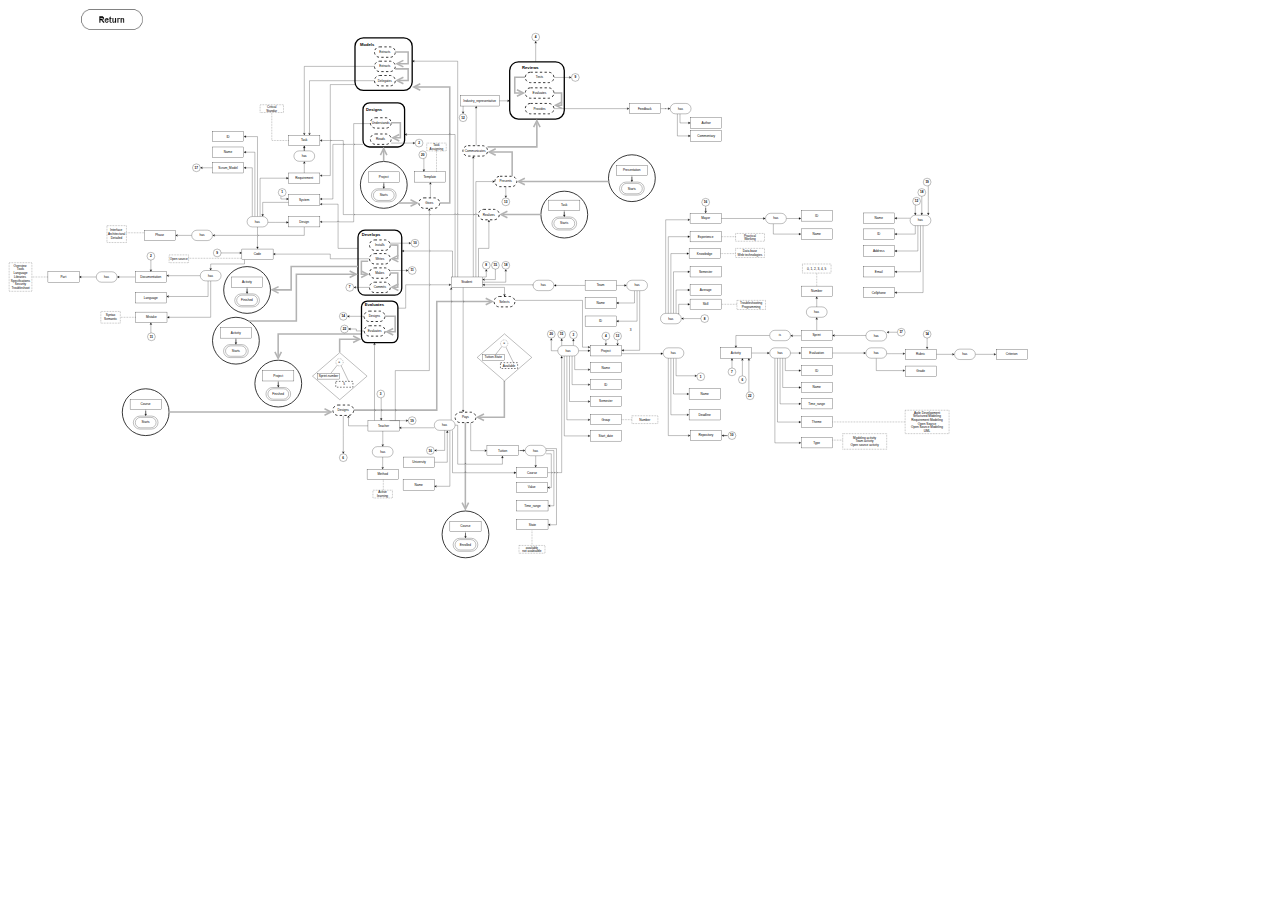
==== index.html @ 9fe674b4 "Version 1.0" ====
<!DOCTYPE html>
<html lang="en">
<head>
    <meta charset="UTF-8">
    <title>Prototipo</title>
    <link href="estilos.css" rel="stylesheet">
    <link crossorigin="anonymous" href="https://stackpath.bootstrapcdn.com/bootstrap/4.5.2/css/bootstrap.min.css" integrity="sha384-JcKb8q3iqJ61gNV9KGb8thSsNjpSL0n8PARn9HuZOnIxN0hoP+VmmDGMN5t9UJ0Z" rel="stylesheet">
</head>
<body>
<header></header>

<main>
    <div class="modal fade" id="modal">
        <div class="modal-dialog modal-dialog-centered" role="document">
            <div class="modal-content">
                <div class="modal-header">
                    <h5 class="modal-title" id="titModal"></h5>
                    <button aria-label="Close" class="close" data-dismiss="modal" onclick="$('#modal').modal('hide')" type="button">
                        <span aria-hidden="true">&times;</span>
                    </button>
                </div>
                <div class="modal-body" id="modalBody">
                    <table class="mx-3 needs-validation was-validated" id='modalTable'></table>
                </div>
                <div class="modal-footer">
                    <button class="btn btn-secondary close" onclick="$('#modal').modal('hide')" type="button">Cerrar</button>
                    <button class="btn btn-primary" id='aceptarModal' type="button"></button>
                </div>
            </div>
        </div>
    </div>

    <div class="geDiagramContainer" data-mxgraph="{&quot;highlight&quot;:&quot;#0000ff&quot;,&quot;nav&quot;:true,&quot;resize&quot;:true,&quot;page&quot;:0,&quot;toolbar&quot;:&quot;pages zoom layers lightbox&quot;,&quot;edit&quot;:&quot;_blank&quot;,&quot;xml&quot;:&quot;<mxfile host=\&quot;app.diagrams.net\&quot; modified=\&quot;2020-10-13T14:27:07.601Z\&quot; agent=\&quot;5.0 (Windows NT 10.0; Win64; x64) AppleWebKit/537.36 (KHTML, like Gecko) Chrome/85.0.4183.121 Safari/537.36 OPR/71.0.3770.234\&quot; etag=\&quot;ruvmIeNg-4isaXWOnRT-\&quot; version=\&quot;13.7.9\&quot; type=\&quot;google\&quot; pages=\&quot;3\&quot;><diagram id=\&quot;g51M9-R5Vtj6DHUQ54Z7\&quot; name=\&quot;EP\&quot;>7V1Xc+JK0/41W/V+F6I0SeGSZJyX4IB94xIggg0Ik82v/yQbAZoZJAEKg8/uqbNLkITU093T8ek/KD9YlsbGqHtntcz+Hyi3ln9Q4Q+EUNOB/Y/zydfPJ0DF+s8nnXGvtf5s+0GttzLXH8rrT2e9ljnxHDi1rP60N/J+2LSGQ7M59XxmjMfWYn3Y+nJtq+/91ZHRMZkPak2jz3763GtNuz+falDdfn5p9jpd95eBsn6+geEevP7pSddoWYudj1DxD8qPLWv682qwzJt9h3ouXX7Ou9jz7ebGxuZwGuYEuTKtN+SxuiLDQe/uWc1Z2pO0vspk+uU+sNmyn3/91hpPu1bHGhr94vbT3NiaDVumc1XZfrc95tayRvaHwP7w3ZxOv9aLacymlv1Rdzror7+dTMfWx4acyuaTvNW3xt93gXLf/9nfmMNW1llG525G5vDnk4tev7/++cnUGE/XvwTIz9fuW925k9lg5D6OMW7an7B0c4lgzcbNNRU+54NBR/k7rnU+Si18M5t+Dj4lbb3o9k92zPW5qmSo+bmcb1Rbj0uIeu3WAksq/jnQoeXOT6zXpWRaA3M6/rIPGJt9Y9qbe3nNWLNsZ3Pc5tSy1bNvGspr+UKyngHrm1oLmEYyKpa3f6hr/jzj+jK7zBJ8ZSR7L/VDBeZS9moZXzuHjZwDJvufAWPZ8zNAUXzvjD5egpqH7+0XP7fgvtsh+Pajb9ngy8ljs04+r7KN/Aqv7rLTT/[base64]/[base64]/kbz4/l0+L1/f7V3JV29hYKesrVaX0Fd7sR/tUVvApJ2stX9KelaQpNLGQurGndk0DwDMNYARyxmU+N6Z1FnLG3+9ZMfNVzymLGSZeNkARb/NcV+WcrL+wi+znk6W9xm4EfL3GKvY3/QKOj4cncBo8ESkHcC1apArBAoTynnEi1nwqch7/msYUQzx0TRVKdWM9gTXV0S/U3b6+aNrKW6HsNF1LYJVT0cZprLIuRnSGUBklDSWwyKfb2meyyDHlQg8WZcblijht6EekHee0Np21zHWInO+jysE+6t5VC++CYkwystfU3Lgju9EeXnQaR+CBcskFU9ngdtJGjb7V/PDkjU6zaiArJHw+0cSQEgCpzCJSEpASmMqOJ8KyixGHAEimrFmUxKqT/+qqi2HcAkRlmYgc7apzQ29QOXnVUw4yhl5mUVQ6ZfnARISbMXy6xsTH6DkoME/[base64]/kGkbzo/NNPqn5U9mbdQSw0/gfJPbz2bdq34tMvf6/7fn2q47z7+PQltfxpDf9cn/SfoSfX/05IPU1gwrI0FyO0+dyVcwYzJER69HdZKS8tIdLOb/4rL53Fu1SWwpbNSpKdQi9P8h0g1fQCW59474TFAx9T/DuQGwXgmYrH0zdI6AYdE+JeVTbmVuw+HvtGleb7rKtH3unzbWIZkIQwLUBJwQwIVbkzE67m0xxtOzyQ/SeHD+8dXoGI+Xwlqv9dvmtcv1awWT5ln1qXH5dVYq35mwoocgd9NOsDtYpfJj1pj1rmPqWTxwrFlCMqfMqPpPd8yMorBZLV6phfcCY6ks4wSVFyehQ3/zRPFzAxJn27JYHx3xV3bsvQ+BfvR10Qjy+qJZK97nNVeOv+vr87zcvzpsMcd8WlrtfFr427wTgWzEqZoCiUeyi+bALTypQhihbqfA2mkOkZA5vYY+KKVU2QCJi6kIh1ApworLJpi7YMMlVIfWt11Zs1Marp73rqmwo9t4YCBBMokkFlQRJxe/8Oj0okbI1zYMM4T+qGHXNgMqIasjfews4PqYYdgRFBL8lWAUSSpMqxNsaqrv7T9RwMBRD+WdF2NvUiSccQEVaZRrEJmZjAiAxw6rH2sDHK8JN1i1E074shCrUdC/zqOu1DMeIOtU6oCoU58VcUgDR6XAtkeydcaZ8Q/[base64]/3vFE7HdbR8R5E5MfwiVGQlB9GpX/VkJiTEYXTGEDtwIGvDVC2bBga8OmFfJ2oWp/cfUJcHV9iEBU5GVTJ5Y8s70U2ab9u9+1gWnH2mlETRWmXwII3Pj/[base64]/bp2ZKmCmRAki53Se7SpD/rPE05LDbP6Zx12OaeSMBKl8DvfCB7AmIarSBEeMN+q/QjjwWzEmvk35JPaPnIUi/nh5g1jCpNcezwdt6MFraRKPVWJIan1v1hs4fchqHBbQAejylWgcrH0Rjl8oByocOVuGIgYL8CevpVG8JYAwgqrQHCdC+C0gq9kCc0QM3JhCiYEyMUJ1Eg+f5ddNGJiYklboJMRYeR+4cH6lRqSy8lIh1RsSsgk5m5cUol5doDD3Jr/6ds7NS0MMh/Y3oWCgVGGJBWAiKwUKQKgCAARMigk6IS9ukUsoVV8/FycwjRqGQhCBXgcTMCqnUfwnLCmLgfDJGiMsa+2NK/ifExTxsTEnAciMJ4TDxpYTLjcTIe8UK4he6PkOJfPs+cXHYNI+IfA3okSYoda5mFcKDMfnwoVxKIWYp9dZxoKZkhJ2MmDG0hqZHTzjft4xJdyMKJygNNbTSiB5U+MT1ZAtIs52evWpQLphzs2+NfrLqP1CGjbGLYlibjmfN6WxsUw/K38mF3rDDHubJzPsc99eZlg7l2g+lg772udDj3S374WmSHI5JDsBfBBTMga5ww7eKzgq2Hptga2yw+2ZoLfrfjJq2JgRsxDvBxBEffCxt6Kpm35hMes0obR+34jQYeS2e4BdndICiZ/SdP1QJPr26EWXHmXEkehKDKSLgqLRTkTwG4j9rUgyEsJdlNLqnNDKWobsbEwmEuAQX2+a3xThMs0GyVr/Oki5ljR65L6uHRqQXZBAik+hX5GhbB17L2Y+7zl21Mn0oX5abQP0slCWUTtdh8FbuHf0eAzPwyRF5XOM4XqBn1OOI20i4ncVKKmZdxMvKfTJB8pWYKlEgEbcV+1NJ7H1SIlQyBcPUd0m2M+SuN5kaH+k7hZKqeMFsiZZ2eGz7FL/WqIBy2FgXdEmfegMjPVzSO1/54BPi0VEbwu6GoU3jxBastr3m+Z95Jva56OL7TzTyRwOMYX4YK1kB5MzKEVDRq6FIl6imhy7yyC9WXTCs6hIFAZBtpV4b5yGB19D3aAoACMKyQoFcAwBJRiaaBhGBOgau5CQFD/j7B8KF5zcoyEQ4QKPpEpJAFAumA+ckyMqL0ZMB6LS8kkQtzoZOYm/XgO6WE2K/[base64]/wlgWAmNKZLMCeAgkpGhRlSAv/+mZIywEzeiKn2TKYlUVDVqsHDfRTgTSQQy9K6Jwo0iJSuJp0dek5NEblmLGtqnEgakg/KSAqG3qBOUg2w6hDNOOTM1ynQfvFjMeyc+e8UffiqeGB48A/S2AQ+KVTVzICcLZt/sGFPzDP1yioAJFmXxiXu6f5OyFLmkOSMxogF2UMSVyS8X5KJlvbQr5ltW/lw9Fqs1IrEpHiC0heO1b4i2mQGWhIHDpaC445+4t8vpn/GfLRG7W4ERpIb3KWroyWy8weuUX6JsvNGo3RLmpzR/OyvohHhEnI0mcLS7QBK+Z9xyEgLO7VZgg9JxjBAN1BmhRN4vhhfYliFGhw6hcjwoICQdcHyA94KA7IlpYG8JG6HbocOqIaxyXaoYat/8ltKDKzoYzIa95hnax3RDh0TYLV/HGbfdLmoLmUtgjpUkrlbwY5FAreCaXHHbAYhK6ZAjDQAa1QjFs/kT7A10SAF7f8Dx8TR8u2mQs/DjfLkvsN+bJNTvraneHcLBKI3JvlTouIBb0byPx4JOiKe5FbAVSVfD1szeCr7exuZobE7sVf8hub/[base64]/gBuHoHFNpTziiQ9SQHNvjCrO4WELGiJ051AaJyiRrgmipxFRjwaXhOyor/BCisskJiFBlIkG5kiziw40umMxGWLXjGRj0nV4rDJyCruV0s/snIGG5PVz5nlvNpy2pOJHvlzbEtCFJn1mtJbbXZJhg3JbXdbkuKDIFkEM2UUFPGkMhYNRut7QW2AP+en9mul3ugQ9Ze0/4Ro+8Mj0ZZ+6iGMXGGCJjs5dbjBiaeaQQ2SX4u7/1J5mORLGVJodPtCqtNXQWbCI+4M+/OV5u6lQJng6OrUsoURTwV1pdKO7qAs/LiKFOViq4iThVToso0glaZI8TCo4CCoiUnWCSh3aeYZttx6pI8cyaoMhJEYTNA7+XDJpAl+jLokF+JKs1Gl/Ai1b9uJeiEmBTI6ZX7aW8UnF4xfnFUQkkkhTIYJaiGLb6PbFVZuJby2Jr3WmdX9qo62JpU0SB/ROPGLo/a5X9BCzibXFvm7KpsEf364/apuVGt5ys3rjjsyg3/UZPqgWGav6AMExYclyg7gnNhmq2G0Ux/TiEAiKYPXxASDTJzxry6PptjPXLdROcLafLN0o6HCJTRcr+z2dgOuZv3zMVkxyNscLzEnx/d4yXalJ561+VHabnQ3Wv7axfNe/3R2qEtNE3Hj95xdbPrLwa9Vqu/z8b2sko0atHLCkjhsQLmcAJdSncMJyzBEx52jOXUUpCUe38zh1pRIqngAU1sjTBdfwuI15y2nAADbU7b79zDdYYB/kCU+/[base64]/Z+n7WxlQzMDrllF5vhI5nRN8Iaq9JdV9e5nPTVvRUWvgqv60inG0cwI/4z8BJ/UpMC4tpFw/4k18Bh6Pk2gC184+z6GFzXNoCcVrIZXLhUpG13fyatQFI8qrIQo9CMgoYysT+mf3AiMcdHpMvMhmZ0r2Mpyb5kdQptuRgNOhhFPW/yzU04M5GNmsnn6ROJLpYl+bYJ5pBIAhXrLhfH1/OP+8isvy49730RvTeOx+U5saw5YxZr846xI0yLjcgOfv6En6O/rpNb1xF9ewNepHDhjwx9UM3LRduYu9AAdodIcrkPnlMieHEjnwnlSPjBQS4DCqnddtqd/Rbs+2nji7rRcge+tVPKTctB+lte/[base64]/Xs49uApf5xf29ZB70XaDnNWXBzG6X6HLNMJY/5hlYXRAtxiu2TNaA7M1p3VcsKbHef3mjYL96ZfbNjywTQGvgdQfbY7R+41ENKAm9EJ5d7KhBfBBIrOrgqNLB/hqvwSBCVuawfgICj5M2fsEQ+VDnIAFFbVsvY4O4iNxDYHRYcKDeQib7TKXqzbMGedrLevMOhWK4tFcW4oeauw6NQMKKXS+BqKVbm3G7YmwnXl0x7gwaBGgGi7Of2ItNv2Z3ydmyOIqSSBriYX2eZryVS2gFCisifrxLGhffV/2uDjdL0wkDUfaeGen2GT6Bt0o+18tOjzTP4rECO6VhQml0KVYqmQZ3HFJWx7SMdWx1wVfCiXUPOlqnu5SuXUOcZWqsGnlMoJsidhmto3X//jtk/Yb3a6cZy327jx97uvzbuAaQwRKzx/7kpb49FF/lrE7XJ7np6DPCoEeCYtXRoHFyZp6eLEMBJ1/NKUEkHsApWyojX1oKEk3+ARQpkFnNrE3sB8GxvDjoBSqCeLL7BHDlNxVAWRw3hKuQ+XQyp1oaODzHMVCCaHrtm7K4ddU8SNUNdEEMFU6jjFEEGXVVIXQZl2keXDZFBOTQb5oYc0WCoUx/BbN0OD+8ZUG3hwfpoGeUYkAH8u4IR4socsgIeIcRJMN5ACICcZKeG3uzOkuzNtiWilv4lBllxJRkv4wDrnpW/[base64]/PWkJKPqyuaPvn/Bo96WqWYm3S93GZW4bei6I2+c/JkwHh0gOj2TWdOSc+h8nRqxY5KQHt7Gx/tItHaLw3xClJdAmdoq7Q8Snc3MpxZbrStAoRtLK4Vk3KhQerSCDK2yrdbYnPjJZUoEQ+779KjFgUUfGL2+eLTigRckTCu2e9o5bdR12m7Eo1fqVac4FVzvOE1RTg+U7+4WP64irYG/A5R7gRUjajx1uqW8P7ueH74/Vul/QkBFwia0ubHF6Sa+6DJI/PVMZV6JEJycUOd0RJzMYR1Cc15yIXyoJeDH4XQAYUTgTXhWvHk4O9GjgiOeuc0n6hmnKE9kp4QyPqmxEw05hJJgp7R74tNjp4SA//awU0w8RDXckogTA/ypkn9otysQANiZwtj5ZiOp+TNwwoEAHnca/4NOu5B90/atyNTr/2OhgX9iUjGA+u5lwAM8PmotAEwymuDbJLybwvkape8cM7XyQOYOQUyWWpvnOHcA7WzzW39BuW8a4+E3CM35wmNvqrI3YsUBFXD1a9RZBj6fwDT20IQGz4fFH4AJOaJAoZb/G1rInZ1HNnh0hzqigDCVzgFXjqzmBzG5a4iDa35CnBXPdg8D9/szUYtXzi21Hb0FFWPgqK1hYzLa+Z0t7lZ23HS0XHM6G/PmEBTMqdHrm61fNohAU7214ZCL4sXTtQolK9Hp2nNC8eQ/QWiNGk9tEgdCnErbQzm2+n9fioidpZcIociUNpgRp+a/bBMufXNeUpESSKqEbflUwmbR22i+jBCsUhIKoUkIencOBZKMfLqRJiHK+A+4bmQAwRq1EQaNPwg4IaY4DFuzc56G2YMx+bAPyE4m9sFn7q4iImeoFjtJwRmd04GXlv/qov7+St3oUk2YWYvINqJ1bbv2moc3AMAZpO1McKKGwYfOqxKVZjugOZeORUEizb8hHflhAEam/uAvUX/lsQPrzB1492yNP3YU4u/wMwFBGg3jDTVu9T4AG3CLZFRjKohFB6nGI/tmfEVoV1lyof1dgsce7SO2HsN7tSVSqHl3xylLmwGVDPRalgjFFO6j4YShHhDpCzghJmXK1lKepzItGFNjfQBHnZoNh9vNZndo9a1Oz5m089s1K8IcX3yfXo0rjIdSKT1NT69yxmXxIYe0pMYR2uLoo1gxikixaoBWrDhkdPFwxUoX7yv+TnrQCTEp1jMuB+Q/kM7yNvfAxPoEkapngLqPtWMc+AMQNY9XAsmk5NAZFwWeyFTxpJ0PX3lqDpqk+y48j2lJRgNbplUpRtKUjMyGjBJC+HOXQ+wMDYBbhE2XbpCLe5tomobTSpmd2cI29qFfQmVXSPHmaZwp56mXXXGaKfPWYGA/prG+umA043brJkwzNhV4nu5a7cte5iXrhdXMgTG0r/O7/DNJ32IWuBW73MAXLx+A43LO0mkxiD4f4D8aNdi0SKr+QqXwBKF69Jg0ibja002QOsZuhAnSqC0Lwip7wIm5CoNyoVA9PwCTjIup7UG52Li93jh1hk7oRCa1nDlFnFopYQhJ2csAcIrjEx3c7gL0Cwhlxl/vsFBmEMaixw7vTaFQdNT1RO79Tcn+J8TjSnNmVgEO4LAwcuS0mVAmhMKZuBOXKI3uJiPlpT1cyvnFZ/[base64]/qxTr6KNLpX7TvOLYafz3VCSCqFVFHahGFr7JO2Cfk8guk4BSTR5iH9aBSjPekdUx5VjTYNXyXLyVmYpbdBvXI9+ewPa7el4RO4W/WGHMNcCPRNnSKUqmqJgm9yacVa4wJgb9KU0vjjTWKj1IVZWWk37VkDoWHTuOvKr52qO6hth1K1D2ezTZtYACmILlMjKG1qwTR2rONrKnY3Jr/VT71SgvLmie4ZaRDiBL+dLMzvUQwTvpiNsuEJbZlH1yfLXcDf0ne/[base64]/aCTwlw3HVMpUucCBqUiaY5EAq6C/l/sJUsU168oocGnI9KR7COvNA6QqGGQyDO5JJEFUQqPmsoafdb7mAzIBkjAGvQs5yELiQPK0rMhbRTs47831GoWlEccZ/mbbfyt2S1b2BPUTWj+PZUecty9vFHm3/Gk6kxbEWb0vIEQ7z5LRSVo4np0Xx7On3iSnJxSSzIPh9KsP14JFiwY5qEcaggUVuyBALsZ7ovAfmg+PCAem2mY6Ym7PMQwnc4eG8qvklDw5f8jdzOX/y18rnLavlrOany1ELVHFmT3tQSozeNhjDmxZfjiihxCXa6kJ9FRMmPWRKPKGkhE1OcK1GmnhrToAoAmZKLiDf1ZVm9IZ36Zev+SW2VFr3ZcAKk04uQkttxuA/AwRFJlfMwvYxAPpb1CMsRYdvgomIPFvPIFSQh/TJA6ACXjJML3XApeHrMNmUB48RluMcpyQgY1NnKYXhkugAhktEotEmdGZke1SQi1+Td3LW/qRlwfDzbgXJe8g51mQHzklMWeLbi82po+8j9/vn5yDZxFYq4SWKHfF5L85cLDVlv/[base64]/[base64]/345VQn8AxOKwkBZoUEuUchCdc61qHpVAuMKwmxtH7fSQPEfchR0QkzsySk4Fnkrsv1br+GpCOA+sqEvAXGwoEwZPXtqteMKUPNJl0rH0AnaMbQzGU870OE2O7XlKao/amLQCTFpIdbZrY3GrgYWytHloSMmHH8R18/1VY/BMpPQeFlbExIfx5KELhzhXdnPZVUgxRNR2RoybTqo/t0VQSfEJOWpzK45gXFDN+C544oFCR26N76jTnvC2SNAUWl7JGVjBJ6bq8aBouc/WEL1fNvhcO6ShqwkPVzh0fhIIAFXHp5e/ykof8Tjyh/uMlPso+KAbSzghJi2MY3Rrufg7vEzNMkqWDbYUBobrfSzrBDQ6Sw9/XSW65ufi7pxtUiwuom8HuQ0OrPhm+qsMXaGBQnHlpAX7EqYLc/Mine5LZgt40m1HLwLEkQt+ibCuXcfDDwlJoOI7XgQcSdEWhgpSnYnZDPA+bFNl7EIxR2QngIlgtpBbKk4Z86YMHkKopAM1bOaJO4Bvz7mzPxb3hRXbvwlcvflNE7Vz4pTAabjn5zZAsnyqbh+th/wRqCBgSO3e/nmANG0zO6sX2o2e0iAyKiMBMwaCUBkeaBH9KWvtsUyuIPZPCk0OlnL2NxMz7Te9NfIYesDI+N0NjDEq5UWhtPpJvqd7qbUeJ3dO4VWFluDd9tGlC4FSSpGXjRgd74sEWwFJqV3sOZF4da2XUcHJ4wR9F7LZiDmYlElTSBV/AZIQFN1wAnxBBV4I32F1qLsBE01bR0Af5kOIBzbI10dQGjsbY1BgQytAzCFmgMhe7HIdAANk6IE6QD/E+LRAYpYJm8gfyqcGLPvlO24+ZOKB4OdGuqD6/lpuzpkr8yhrIlk+nf8OTPg+JgYk3VmC+ak1xmeG16FRGH/6Dj17LAqbtiHf79hN6XNbPqUM0s61eJDAvAb6ePViEF1fKm6Wwps9m0T7twkTKEkjKRda6+yVYHu1CPHJvbQ1p255HwhTb7p5gxlAspouX++U8P94M5qmZ7RxA3OmKWf39wzZsmm8dS7fj9rlLf61vjPZtJP2zYuqY/WI6QKTdOZXPVnO1wqu/5i0Gu1+vscB686iYALgAwo50DCnDpHzGEEulg4OkZg41QxMcJmb9w7Qfo/zBmIgeOSIAePK1HWcBXSDmtwfElhfG8kK7R0acn53kvwhIcdYzm1FCTl3t/MoVY8u+4MHhot/8GSRiHYjysNMq4P4ua0QkLHR2WkuETbLd+wBoPe2RkpHNg6zIleJWqn6GfWE+imy8/[base64]/WzQsF3o/YKWUnP+xg9IokyZTyxxg9i+EhMsWvCfaEUvWmw6yY2D/Uyhd093I20tqzmRek78ymYPqTPrtaS22mwTjJuS2m63JUWGQDKIZkqoKWNIZKyajdb+UN36Z9iAnxsck9ZhMyfq1zAm5s/oa/py9pLZFHAK3p1/4M8/6Ocf/PMP2UQHx5yY3899BHx8irrx2EzR6B7Kb5ZZv3lTDeYx8ykujE73pNIw6CHsTg3IOuq6LQHhw+6doLpgWNWVFP40Id5irs1MmsPBp3UGfJq5WJLaixsRhKmYkV5/R2ESAH8gyn3/52VHa2QOGXac2DScrn8JkJ+v3bd6WOZ8bNbJ51W2kV/h1V12+mm+SCZvlMEVBt1qZbEozg0lbxUWnZoBk5q0pFCw6HrIJoCDZ21Sm7f7O5HNYfGLTO/soiJD2FEVw1hNLjrEJ5+4feb8+w09dyB6WJ496hrpNESloh2PTkwoYVVZQKqIaq7Yn/LOuD/4hJgEnO2WFVnAmcFqGsc0jEvEa28fZLZs1ep/azc3ZFl7sXBOAm4F9X5Hg/UAGkbzo/Mt51LzZ291fIBxp/G/77rwtclPvf4/1jd4+v7NOGz6CNZK0b38DGCSI0/5iwXZsGZii1WbGlOBF4seyASQlihQy54FO90QTg6PvHL9WsFk+ZZ9alx+XVWKt+ZsKCHOnuqvSVLOYWp0+S8IAP9mToB+9cJszYFG7/BgZ3DNoVs872rsLMXoihj2sC3877CtqxDSZltm6hgIYFv6BCwfMkNDZQxTAMjxbMteDbJdttGx7U33Yvje+TDHUvFj9Jl7K/8ddThz5mqOF//W+t64Ut6hdGYKMQY8kO3YNiguycTNSezx2zjREz9eSFuo2dHT/rUxbKW9LGdkomkQEahjd1zj1v9DRzeX6Tp9b7IetsE0KolNpSIyKBIdLh+wy6vcZ+PUfiW6AbEROHq8HpHjiR2oxJv/AHhtT+zdPYjme8LJsQO/BdrZLoy50esbjb7JJqSGlnO/9gGNntH/PuKU/STqlJMqE3Z4It//kWOKLnBJvL+dIHZ39aE3MN/GxrBzVj5rkiMcuSt2ej2ggIa/H2+mbSEwKCHAfxgQcwLym1XF9y9/[base64]/7K+3vebwtLz7mvzLi7253QF+jKcKPzPloIwK+j4HaPw/ArlpjUc2rr6W4a+P5d9+RgD2nYjHHufV/AP6BKv6OjCKzSNbOsK04Liv1zBSiJF2u3HTYjdv83bcjpJyrc9dYn4wDxJ5tP5T8BWj/hQLooWoYgIiZlsC6fnyq1f2CUliY2UqeBy7WyPB+2OBy5M4J7Imwfny3GibIqs71ccjq1+316UsxAEJmmaXIc69wmgAFaGpFEjHDWOuZzwTsmZByKClQHPwcqA/2kr44AlEtTK4Ex0SUO5Hk5I8ayMdCZMxWxlwLBWBgxrZUQ/r+q0VWOtjO/CnLj78SMSA9FsDFe//[base64]/rDmOMcjIh106quEtdC3/uhpi7+wW/+NjMsxTCd6cr8TwEdoTkhigOhUnOxJDDSMjGZ3sID7iI4tGEQIZaiJN0KWTBLfh15WKi4oRdggtev94mzfyN5+fy6fF6/[base64]/IKWBFF6En5FU8Lv7EoI35YQvi9BtMYETmdCehb5EcIgWrqSj/OauMlBq1se3knCmyYXU1UEk0PfQ3ahTA7Ies7/MZMj/DKJanK4DJ+6yXEwKQU0OTbV/L/L5HBDOIEmB+SkG/3ZThSTg9OjdtEb9r7BLc5DHIQzOmAqqfLziPxtYh2BVVJuYjv2XgUKnkI9OBXv5mROHki07wbpCXAwoAGBPgEnkXwH8F9tYCAzh9gf5KTYnti7JlFt3ag79Sga9LBM2IFInMHY/teJTChUvlO1XyioE4ichFCgMAX4CeLxSZpGGY8qlsVA5AOc6Y+10dhexcxQjPmqkkITT4OyWKh8AHGi4Wu2ExOXD2TwbuZN96ZnVLdlMTWUPsRuawLD9G2EKHinQZEbWCcSmi1TYw1pwTD6/JlXI5Bh3qQR+9xG2f8eZN+GwUOIQuT15Scu2r/akWCTKrjPJnIsxn2mpeJrSovmUFLjNJSIZ5LuAVwUoEFdQrSvr3LC0EkjUYrZnw7OokEd/[base64]/lrOftx17qqV6UP5stwE6mehHNPwUZZBKLtLwRkNIYBVFRGsasqRrqMqq7xaDzdZQ101ImZXqFnqkt/c0+i4/[base64]/cVG47Vb+lqz2DewpqmYU354qb1ke0ibXcELxmP8HiwKdnXBzxnv5jz5BO0gSIMq4Y5M3v3isw827mBabKMiVab0hj9UVGQ56d89qztKeJDZg/F/0DJZl9YZ06pet+ye1VVr0ZsMJ4O0JXM9Aj7zweg+3yCCjQBVhLGuyvAFEc8EZkb4BIT6YDyl3AGnxeL8QeJ1stC7z33tflAl18PFatO4GV4JSqdARQoICJQPICeG9bZoV3YU/tt0NyiSzW7Tg5VeM5AzYdcZjkZJ9D7O/RU8+6fio20m5UvIvAhUsJYEZhegBR/kcgoBCj/7CdGFNaHB8CDJkL1A6AV6gxngkit4XMAqIItDHR1xS71vBFUMyHyiMMBA/lj2gYYrSJWSb2N8ti3Dp6alvUSiOOiZ/yack5FAyoLylbQ2n0uSbXE5dC1BGS7Z2xb1Kw/[base64]/q7xO+n4s9+t63xc97sL/E7QQK4x0VexxfANfuHzlF7l6xkviNcB3Erz9HNaDuCR0WfAn5lj+AdwYa5ZWMM5/WlDOrzLihMtFK3IIWw9iddY+S87A0MZ4E21t2t0TD7ZWvS+66hRoWGNZ1aA/uAvvNFblOovaOW299/OBbi1GFgtgL++yez7qey+4n9umVMDdtG/nkLL0bDzh+Y7z3l/lYX8k2pY2XtP/e1x27xsWO/um4671f57Iv9T94ojj5z9ouL52K/WHmq4qwJW5PHcb+Sq5UKq0bvvmM9d7ovf2Cu0+k+l618vgCL7y8DXR/Yn00eGvn6i2G/elw1bu9fYKVz25k954eV99lk2JpfNaYf9pfNv0310r61y4frmwa6mb2S7PKqMbq9Xv2t2B8Pv8yHr2a/+HrZGH3gTrN31128wPK7zbK58acyN/sj46mdX0xu23LlY9LQoVHJq4uCsijaRywuZquhunhRprWX9tgWoNy0nW3al52pM/X2pVDAJgL6sLVqodpT+cHWbxfX30eNXz77en6SnU2yjkOQu5znGuNsW/37PjHb3Wo3Dwuta4eVpmrbAf2w7+WmO7ivzsCDfGHJ08rN4sr5/euZdmP/u/os59DMflF76DbrF1r7cqk562FrN8fhmI+gol1W8+XsODtXs0u1p72Pyn+HRr0/bTiXMXr40Zrqj82cfW+wa58CLl4v588fOdR9Htq+T649xe2qCe7QV8e+45w6adw5CnnxsXpoovuVZtanzo8pL19Qdx4p18zmzMucPml/Zm0FMGnfq6+wPszVXx77j3L2Kesc1MkOV4+j59lVdraYPeafwXVtkr21qXFZ0WHuvjW8tOb96f33Q+Sys0KhXrsa69rF4p7kXi61WV2eNlYX2exwPLpvt7vmNZSheqN9PcgN48L+fN4Y9XqT7BT25qW7x3wJomrl6qaSm/U6r0Z/VawZi78fV+3+xCTFPL4z7slfe/FyN91R7/PWfmFl76fDfLcyyl6SL3WpLj/ub8yL6uv1q0PUm4vvh1AHl6hq3+PFWC6PjNfWrfNlz7qZ3ap1+xXKtpZ/tc7q7qZ208o9ZuuFDzy5qKm4frWA771JU/27Glab142O9vehf72c3S8fCawRh+bDXLl+b32uSjbTf2SvVs0ZKs3vb25BNle6+mhU9PvG63h+TYrq8Nom8pSYlz2r/WTZC9IazRp3+Wn9tXD1vqpUG5UeuYCl/GXpnlS/Ps28clFAw/H1Zc9WxRdtoHeU2V+zOKh1P76GLSxfrT6ad63a8hpXRuR6/oizN18zsCrhwbSYHU5v6uV5AVblRWEEnxZWXSt+ZrP1eVbP4nqVmA/9ZaldX91drz6z1eHjY1nuXt0OtB6e3Y5LslV0BASX21jRBt8+cvZD69TmuVmxeidXtC5WrBy87tkUIPr1e6k61l7tNxdXS2TzXO72cX6LS/eV1vIZzwpfF4PZpfNte9FovFijjtGS59n5fKzVbWnLjWzlpj2W7e/NhvOX9Vp6rz7mr8aVVm7aUBSt0L/E5a9SXjVX+rT6Ki+uy7dD9FR7HrQG7VKhUupD/aPTvuk/FpTKcNzKL1/M5sWF2rpWoOmI4LX9f/czC5TG9az+WYUKGQ9fKnnL/rgkj7tfYPZsPtQegVZdkcbzPW7dKo+24skh2Lb/vpTL95/K6nZVv0BWExa1PCGXnXbp/uuqUStf9m/LL+rKPg6/gNndZ3U1HzXrjX4D3M0alWm5mF92m6SSfSLN99nFeCKvPp/M3EthhKrdIi7gemOhXT9lH2fgrph1Frr10dDalU/Y/rAVP35urkqz56uWZTb/znKft9ZLYTmrlO+r04fpldnDl9mXC/219tRBYzIoqPluzZGO0rT5RBrli/Jtt9MuvAwILFWyV/a2crEEuH+raPnFUr25lW3WNZx1ufwkzpdfxZenuVGsvhTGk2fQ0sbli5ubu14pt2y/3mJt8lmqvmP5ulS87U8u7deOAh6WB3kLO8p7eddukeu7splT37XPrL0v5XH7AczmnzjbXtmylL+aFsfGbHD5YHYX19Orp/v8hVZTbi1HGitfT8bgKZ99rNhidVFqtYaNMvj7abQ+hhfZ3o+OrN319Kna617U4J0l519NbboYzl9LevvhpjQid4v6DRp3SvXS9ar6XFWgsy3d5Pu11s3iWoO1Bbp4fAaN4odSIleNcl5pk9orqH9dwTIxq4/KKDtsD8jlhd67W8yev6bzdqEIBhcfi9xk1a86Onhall+HhZfVc6u4qq9eCkajSS4fnUWz0EQfNPs1XJ3Uhw5jaU8VdTr8+7IkymvTIZR1XRyb7SZ6sbKPGLw7HGPdlLKW0W+3Z0Nng/jqv+LusFvvfWhLte3YKJdZ9Wbav6w83rVw0eHF1uNXt/PlaLT67Lb4cvtMZtrUuVKue1ktTfXP+sswl/ss1PWZs5Fd6fPug1qQF8/z1/pcnj0BZ3PPFvsXDx+1WWWQz0fjb0u6qnksNYm4vvUubBhSMhoHfSmKtrnFc+lv6fmjUZ+/PTZG6hBZVyM30bdjsbmV65E0HToRSNcLARFQUQOUUU3YkAXihCzoYobI6Mc2HQpNPwSZmJqEvF606zJ4KJpxIZi9RN18HDldUwkFhXJO/dggGO4poWQX1G0vcRf2zbvk2HYSCRNWCXASDw2cICrhFAB+6n/4yWGTVrH3NLQV/[base64]/GSD//gGhXSbfVWBT5B+qy4VomopI7jsMqtNwRVc8gr+ev6TBd0UulbjGU6PktefD+COPxrg6udSVUu6uG/V2foBMC9lTgDlvZog1EI+r0HquGrEA+QtbVm2blXarJq5sywKWRal4/TDnuGbtprAvN4h+sAOhKMIWDlRSRGDtpGMup0ttS036k7p3VMp0j/h8=</diagram><diagram id=\&quot;wYBa0APNFbCstI3VCP7Z\&quot; name=\&quot;EP logros\&quot;>7V1Xc+q6Fv41+5GMe3k0vYcaIC8Zg20wGBtcaL/+2klIQFJsAy7AuZk5Z4MQApa+VbSa/pG55a5kiqtZw5Bk7R+BSbt/ZP4fQRA4xrj/eCP7rxGc4bGvkampSt9jvwNd9SB/Dx6nOaokW2cTbcPQbHV1PjgxdF2e2Gdjomka2/NpiqGdf+pKnMrQQHciavDoQJXs2dcoR7C/42VZnc6On+z+wK9XluJx8vcvsWaiZGxPhsjCPzJnGob99Wi5y8maR70jXeZS/aMkj5eEWLE6xEe1t+Dbma/Fipe85ecnmLJuX710Rmv07dJqXRlX7Ywp5QbVJXlc2rL3R3rJkku+76eGac+MqaGLWuF3NGsaji7J3qqY+2zuLFffu065T3/fUjeMlTuIe3Nk295/TxId23CHZvZS+37VskXT/n4V95aUdUnwdt77BitZ/xopqpr2/ZHus+N05vP9prH42Vz6+J2+f4NoTtyRkBQ8ksNwzMk3PVTxbbzEZ9uOxc2zGlbKZkuVzDdEPFqdoOyb7iXZWMq2uXcnmLIm2urmHIriN6KnP/O+3+r+aHF/MmFlqLptnazc8gbcCbsjix158Zs5aeIMAu6DryX/ejuNn72dwF6wkz+Kps+/8BdZvlc5RRq4ME6iv9fPSu6OT2UbWsl9cEK+36FPJKNRjdwe4nZYX4FjSbRmn+/HzzGsG7oMYThiQOLf4uyLsH6kwWKBLoQBgjmHAAFCICyYMjhGvNDncMLCwelSfoK+M+3DTldgtU7xxRZlzvoM4eS7GDepHZoZ6v8SOCrA1wZspTa0O8P9xGkO6tMRu25kiLsQ1RwgEQnuEknN4fwLf/LHna+FX8laLO27bHxCG8kI/zdFghjhnvENiE6Wx3yhx5C3zefJS/iHwc/f/XOGuZRjaBb9NWLgke683hJGm15xmtML5TZDT5ra0e6Mhke4Z+SR95VBD435bjvZb0uvvWFjTwoZNhmbBydBnIWEx6XcxmLA57D+3INTN7/Bj9+uQDdNzPKYo+/wutwcdSfl9QcuHUXZRtSc7y2A4D510by6DB0b2bTl3dmWfvsaxPFxWewfEg9Hu5AClPdRCmx/HQr4UQDOTp0JHLD/pxg6kw2XkgoLJtUv33tcu52pttxdiZ98sjXF1TlTu2znz6MwzX23EKQ5TNtA2rFx0Q5H0I7R3I/NKsYnE/wSkVk7xvGFjPVJIMGdgDOr3e+L7qPp97+fq4yPA5/eNOs47H7XMTjVHfv6zOMwsIcuEW1Q+no7kzM0w/z3c7RUXGELDImaOnVFcX7i7pfsjme9LVEnoiZ8v7BUJelTP6CQca4zIt/7I1/RZ/4GDKfO2AynIS6jEEABzdRrcLKaZ0s1W7Iq+qC3+HC45SqfR/BYYWeb4uRLMkfBazQGug3OGY+MkfiATKNhkcYhiE1FQOw6PdMVQxqON5o1KRTYfUftZ2D5lYDH5nozY1svl/Iaaxeys2ytUrLsakY5Aub0SIrcKyoZc8S1cl8wmuMIkiZ4Cj+emC883l1qmzA0ACw+WssBeQjibkYPbIPeJZ6Qvx7HEwIUYBOCfoeoEAR8jJ9TOzKP8e3y50EQhP75dDIIwoFjBQsayFFBiPI9vgTO5yIWWn6bc2JfdG1Hkr9/Odq8wILNi8sgFN5gIEGLgUecgoiYbAYkAWFDfiZGa5vFRUuWZoGYBoMlZ4AhiQkfvrsLz4dzl1jkCSyQeslikbxZf1yhLU48b2PNmCzOXG8xqJNj/saJOvHDUmI+6T/lOsUBOAH3P6zjl2Fo/4Wic/wiKUrfJbyidNyGtV/8gJlyEIQBpRIeYHX4zw8IalCgjXMttinAa00nHNRIJVkD9nAGhTGguAcQbgTCHLHzBnMXmMchRxLtD3ocxO3Fb+AuYhMoKMOFPLZGJboZyLDKyxtZM1aqPvWxri43Vs8hTcVofuE4G2x/xWW9zmxZ3Zj7N0bZ7ofcVC4vmVk6MuR6hkb+BgJWdsh58WRwXcr4IFdSflwZlapgb97mZ49/IxETj8P5YlUBCn4uQPBj7K1v8EvgC5G2SsemKfj93JEXbGX3VtaX24NRxzb7dIRYjGdIv6jag0o58qK8IwKIhUAe87AmOrgQjQOp2TGb6BHFV+5M7l6PbCT7htXf9yGNaV9gB00/5gdFpe39CHpiOb8qimw+sN0MhD9+jiYJmM3TA1Pu1g/acCHizS4179LbBSIE0TKNuVeG9TeBU3T7Qho6g8rEisvvS616BXvEkI2+xGZ64w/FGIvp5C1EaTD6pZedijLkr49HSUPCx+UTv0wG0F/1h1a9VEKSBCjzIhV55UXWcVbt6p4vTvFBo8hYk9d04JR0GCFsnsx9mIAgDC7z0hJgBAKsXQptAvpn88Tnsx3a03d93agtlk618YZ/mJs8e9yaR/G3IHmNg2GI/K0JZddATjUi5PHzUkDz4OdEnNvtR+wHjNXz6WVKIinJQ5TMy6KkqbrsQ857MtoQBIzNZkNSEE9FesWoZcOKNz88pR+s52mw0PfaMi0XcmB+DbhUdPoRDbFn8+X5HR8DIcYlDLG/3MPA8TtzkXuY5kB4gsmLoetuCRCdIdMgo3Ln3Z6s9Oyltmimvg/PHU4DzrigYj5wPs9chHuw5pVJWJRSkMFTk+VHjp5TRGoW5X74Udjh1ey6NpE2dYwrc0wO4QUUJi58VXvvQ+FULUoCAwToT2wxCaMSScTb+3ik7Ai8yVUTT4X1xXXRwEmDwfwlIzif4pgLBCNYNECBFath7QHwhEmxNMrVk5BxwPzfOAjgFCT/x1NBc3mOBeituKwlGBTvji/P2Y+KJ6qoqOqqNXtgbQ+69egEc+UGfXFoDNXC+8csU569LsiiVECo+4bqMtzibv1HICaTdCChM5b/36soSEYikUfB1oT5mptWR3brVWV3rZwi6gr7cS+pzSTAuRnfEGBwE5VMjOd8P3qfcHpHlpzJAwtTkgyWBbElHpd4fl6vdntzoj3ovhaNj2oxHbP/DlzJfgfJlPmWB0Ku+EVuPg5gejxkdgHCnR2wUMx2fKSNJZ8gZw/JvjSM7IRcfzdJHdhMfvyaEgrnQzh14hLuSDsEtpSfTNojfzWiyhc5j0yLJfy+9Wn9+t6y5aUPO9xRAXvmpwdaEocaJAEJiIA5Q7rTMyHouPu1rFNLBH2wCjQ/jk4p7fPi2gzAwPIN515hVSH7lD1Y4lvYbUa2Tb0PlyYFnsID6oUD5t8MCz+SPmB6G1j9j9REiVpdsNfiv2B1IZjST03HnnJPgbC49hwMRrtj6hoHaQPCL8shKr6HD2JPhtWw/iA/mzz2voSgMU2AKSqhM7Mgj218yS7oyMLt9sWzRxbuOWIAXlOQCczNAt/h2y41uLkJHTLPFbESCH0yZLFyVKIU7pNS0Gei/sDRCtARjTylxmVa6ZmqTWd7b8Sm3VW2s91emmcQDq2cu6nWnZ7yQdOUI2DyxXbIR9LvcTtOUmBqFKJ7Z6JQfDZDyY/fTg0lP1ylX4PxV7Hj5Q0TcajDaXx9t5A0fbaOnH7ACWyQeCceO7C1d4B1FDA/wDiCmn9ee4JlWQjL8cVykdsMHzMFafPQthGoj35u0kpLH8FllQ1xb5j3aRlB/Y+T7MWNFkSpOMbT71CLEMB+8Eo7QR6445G9qJcBRwXKwdDJMaA5mnByzO3W57O7WdBcnrSh+pezAqyAI/wNCfgNF92/CrlZwt5bEZX+x+GD56MbAHAP2QRPpE2l27DW63mLc+qb5mqhrZkh8r6vlWyqsj65UwcJaAawSWZBIGl4n2XvaVgBfhBL2woADkacXzM/2ArAXCvgqy6NoViM5s+5GGxac61FcBTpMYhY5NYQEPe/jm1R1Z9IwqLEQ1wS1i+h5Cxt1fKuo7xL6QqWbyCaNcYmXP2uMT4r5xAnD1wbxwAAJRNM+EVSGGFn9WTxTnNICYB6iYZH0OSDheijxEd+GgSlYI2iafls/mtfhgvMRTxCK/0QCQ66la8NkVCwWzm+EAmaqM9WveYLnQcJkoCZd8x5Rsil84OaWIBm9/VoTtejd/sNac/u0UMzx30keYN1vTgW5NEDo3vgOwKLs7k/bM+kZC+i1YVh2Y/c3h60oZKM6fnVqZwdmNaOasrLu71lF7z9OtEO98iKl1RshOulHLI9VdjGE0klLPv28sZD9pW89VLsn5T+WAum+DTgI4nW7Edcnihh3dBlSAlfjzW/9jqnWPNrzhE71gDNSoB+1dAZXWDb8JAO2uAjVlRQSycHISGs+TXcOLtyyKdfQNxY44jrJFngQiHDrQlCjXhiqPl1eAzsAZMQ1H7M/Z+miRR9HdZw0KEDmVIRVajhBJBFQCWhf9Px8SSEVL/b5wPdPfHUDCGQCnYZ5aNCKrRS+nIxlYvqE0KbX2JfcIp/QmcLHIPuK7kabnzASunD7fZmtfcLN78MksBMEyIptAXdTBoabQQWsFL6aLv9+un7RZvf3TAptEcLCTfi2p7bsNUHrpQ+3G6/dfd+4ebrEw+OBiekTElAA0JJaaGdJ+Bp5aoW77dGVfiAfvgB8+M5oBDP7LXxq+YKNBnjiUfDN0sSft5o/tqETv9luZtdOuHC0DzuD/mA+TdD3u9u+9MsM9FaQGxwFwEp6qjb0+i+jvREpZIYlZC8CHux/GqeLdVsyarog97iw+GWq3w+KXlB+d9Ee+0Ft67y8VmWBMVQRPICPHWQpL+8CJh/s7xAIh5ujQKxwNRF+OpGGUBgE0PX5Yktjo/LYr6ygYYy2PCjF/ZUOjAI6YCDeUaRiYcQ7eOuTKcI3ZLadxODJW96tEO1M2M092OzivHJBb9EZNaOcXwhY30SSHAn4Mxq9/ui+2j6/e/nKuPjwFfev3Ucd7/sGJzrjn196HEY2ESXijaYfuVtTc7QDPNXMiuuWAaGRM2rOSDzE3fDZHc86+2JOhE14fuFpSpJn2oDBY1zVRL55h/lDMBXMFtRCGSAx5PIspHh/pZ9lwimZYu6FG2C95miPWc2MkZ6g224YHonmv2dil8z6cTcB+tDC2RmERfVzoMXazHXmkk04LcK65SP6rj+n3NKhUVpPFcgBnqSoH6qoV1Sf+A5agubAR2tAfnsAfPjsbDh7i8QzFOxsHkgZYBEXB6HIy2B38vUI7cS4TrEqCyA2yxs/g+qw9T96XEZlppcJNRE5gHCJYcNcSHfo1EVnr4/RtULiZ/hF6fZF5bHfv8IaAM48oWl4S0gyReKuX0L8A87s87ZvCh0cMPmy9XG9BVh3XZk95BweJJdwF9omv/9o86PFhT3Q+8ErF0k/eEj+8B0Cfss1Ge4U+qf8wP240FJi/iwc6miu+c6TXtm8qdFbFh15ozlUrWfg9bYC3b2d451IuTFt2RcmhY2U64qETwrx0u0tsXPfgisN0gqOgBYrFc3hHEXesEIjmZx6vP/5LnaYsEDdGRZuoCHn/JrOhrV+eOpSxf87jFJ6S5guCcS1NuQuLa3IRO8VJK5RcgINAHpofuweCMqogRrexNsfIQkN2zgNkRdnD5uqS8OhkETpDDSLfnMqZl+HHxW+uUDvdjVPsu/nJjZQJ9Z8lpZSjIXLZukXHVYqZIpjRbLYr1uHZRCx1g0Iuh/+OxdKG7KiLuT/rNg0pgrDf192jjG3/oONugmIbC6jL2oWT4ONh5gr2VZeKWQdxJdwYPCus9Y++lk3Kh0PvYmdVjgb6FubYZk9XkY9OTW83Nu4C7GfiBUTzQmjdCYx7FbM+ehFsb0tYUa4EocWHkZ8/7+X8aicJZSRdDlrbtB9FzUfBaGMShcwospUMAmLKZC5KmlEnKE75RjEWIJJNY1hjySLPDJNG7p7bc7aUvv0Kjeo7clZgzfnor9qKL4JtDEJGKPDks6jED9yau+TnxmACMvYRsgzL27/z0bD7xqGeppF1o50mDeSXzd8ZD7e3v+46MKlrA2XoJ9fi628cBUSd8iiRBvvxrGJM29cMT5YvHlS46zanGU2+VaH/JC2mM1Zab1jqfRh26fh+j9k2D7vEvhB94kgdP+npOA+TcH/JCJAAh9FT8sovTj+SVSBTql44lFXwoUjiLPRQPD+wIFmh/gw6NBdXzRUZeliReG/E2mOE+kyzBUXGIMubMRtVdOL3fCL/EsULDF4zuBJRHNvLDMX1uOM/gLcaW5znDkWW7OeXya5H9zLiNOp2ABL8vRRI01m+I7SpREGdtG1ozVU9axRXRFGUm/8EDqDsFiLwQH3SB1ckgiEQnABP/CntYHc39zV1gH1NCevuvrRm2xdKqNN/[base64]/c2GUskZY6vmkvCAjLP21I/sTyw+Q8c4CzCU/wLk0kteG6spIjmqJ7VJUfN++ZA+JiGQSVf3KjEyHzMyc+h5U9fviLvXAEyITPXNuRluLBspGfcG4a6c1Iy+n2Y/1d2o1hDcf7UmeIy4q7siZP0i4mjUbSZgBrlwlZPRqFoPXb/BNqCzA3aJq6suQQNLZW7ka5TxR15xH30/985As8NpqCZTsMBhefkwiigrngkRH14cNKyF+FCCtND0y5Wz9ow4WIN7vUvEtvF+nJE79v/cgAx3H2XIVmUGZwogiHzeCWaSwN+3Ft4AzQyoxDRBsSlczPbAL7YSrQBE6sTT5zUeve8FmIQOw46p7hQCuBv5Kq2UR8srcHbu5RFXIwVJHz+LtShXACQUWXHFfE7j9MeWXKlkucr6/xtwhP0QsKXp+Y+WkMe9bojExQRh9F0ZPBm0/L0rsuLomDt0vjETdX9CPSWUbFRpW3T3FOha4kQjJbovbQ8XLSJ7paHifAy6vTp/Iz30MRVtj54i/228BAAzFz9eUTPNyzJ2QpXXLOV5x/ShWKI3J7kPe13ocOpQEVSgckgVPgtYaJHCbgPoMF77GYelPNiML8QFYxgbiUKFFlcFRGzxXthC6sTjDYiSbz7Slr9ygCCUT/G/TEeIKalyetnevK42Vusco0Aq75zRlLR1cnzyLVeEBVcGzaUg12XsP1C3ceEgDzYjjEuSHRgAAB6+aOl1L3uGoCirqkD9xnvqXEF1XBKiSeGnFkGzCfoAAD5raEDgqA/hY2ppsBeTCVNAlXGfGcZ7yjMA1EJ5cMOFkwjQ8PCaKo9pmEzwsPp1kZHoi1o26pi0u11im+2KLMWZ8hnHwX4ya1QzOC2qdn7BoSWnekHZ0A+35wATdFQW9gLrqSDWp0xoS8AQuh6+jzNrVAq3r0zbYBmu8KUYNkCgKSNDCX/OdaJdEM90IzJzt2tmH81Zfz+S8bX3c25M7/d7uz3YTAuP3HvhAJ17wt3FrX9najMWBZCvkdk4JxRDmiTwbja5LEkPdW4ik3DTuiyq+aEb6GHewie3236nPNzRLnWI/vXLCqDCY7fCNyxXlTl1QDW7y/huldbc3ElfdQXYrehv00/aiLY1lreY0qVMNr/jE2bNtYuhM074WsOFlMP7ni2ETkH0Eqn3//4MYhtscW8LHi8yOF4yh2HHEfS6It/iOFr6dEceX5snLqW/a1s8VqpakhuH/Nbn9W6E/dR9WJ9/yQE0buPzmxsFpn3QfFQUErtN86lCATktU3tXa2W8ofxmpzagyms9E/IjudzgYtI5fLE4X5aMnzS3fM6o1zw5HoPuofxvXmiGhP61NnkNPbc8fSpU1lbC/cFyevE7bsfrVyr1obkzXnnRZ2lfGqXj28tt1hfS/[base64]/qrgVMRnK3Tzw3watcS6i41ym2eyDYlvWxsNLv5+SOygpPPD7sVk+eK2yadHZU5Z4jZ40NREHRz1VSUmVwlMIKtcfseNhaL7vhmvFJVS7AJdVNq9HMlguy0K7V21lGn76J2KHTF7euiomiWTBdyVENs0q/u5mVrs5W6rrsPDKFp67lZeyWU6T27Y3eLZk0udt6r7x5Ra8XPH8Euy2TH/[base64]/X4Lm1XqS06lnLpZwoyCxyBUS6EYbvnZOklYcNPuJusUOg2szc0oxsgSVdWlAM1X56WOyb27T4qVHeliLlvvb+pUqdmWdgPKye+LS6fsvapsx+ORsZqKErYRNhuTG7rcll25wo3rt9zX5bH3P+O9NO/0cxWzLWXtMcNwea1MtfalHCsfeLvzjm2rrbpOvnUHS2mplPLtkkbwi6lS0/p5pq2bUm43kifFIitVGUL2WLDq/jdbCzgzrjrDdYdgaFMftXOGO1zCzNkedwZyr9vHuc6BHg+alFRn+q7gyZKE4v6/[base64]/[base64]/XYvSQi8K6peM7DZU3mbVWbFLNAws9y5z9lbfvJd4pVcrrejGdlgjzWlpWKoeOoMOQ3hqqZbTulJtW+WI7pYs9gf4uLBgSnRl3MoxCt19x4f7CtGi5U6fWQm6sqTLRV5tbJ3B3t4o+QK+LC62WeugdTwZbLewdz0/OgykwmF4GOXF8YQu971NM0iLX060LtWxhroHLO6tzdr662hHM+8Tj1BGtWDKyoQcGUKfwuceYoxaSTBETVEc3VMQe+2dmumzobrgdqzi2Shlga3ZWrndb0hUwcOi1N/PpntPog2demFUH9AOZ3srZWflTsnm18ORns2u80Pe8RRZhd/Memwe2w4278MN5rzhnnIXClqxt+g67WUuF2v25Zm5liGP9w2fpijQOMKPEEHq+JAp9i1yY5KV4gLPr4xx6VVDNMyALLiTtv6h2/WHJZ5PkA4oqKRQEbko2vojyZKMFwo4w5wT7e/tStwLdT9t/ZFEiSjL5u5P3C40zP3w5/3uk5H35IU+Ps3vTl/M7/+dxm59wRa2jTeybQqdhmMKEhDH9rUhvenQ2yO7QIoBu55eDX/POje8lp6/001xNWsYkuzN+B8=</diagram><diagram id=\&quot;879yZpp02KLuaJdYQHqi\&quot; name=\&quot;EP problemas\&quot;>5V1Xl6o8F/4151IXvVxSFHvvN9+iCiMCUiz8+i9YZhQYyyg6zjtrnSOEEMjeO89uSfiHcvO14IqOXrcV1fyHQMr6H8r/QxCYojHwE5VsdiU4Au8Kpq6h7Ct9FXSNUN0XQvvSwFBUb1e2L/Jt2/QNxzu5W7YtS5X9kzLRde3V6b2abZ4+1RGnaqKgK4tmsnRoKL6+K6UQ8qu8pBpT/fBkmKB3V+biofL+0Z4uKvbqqAgt/EM517b93dF8zalmRLwDXaSlwq0mltZRfLXd1NnQLg5zu8aKt9zy2QVXtfwfN932SqtBlzA2DBQogxo7+3Ca+1ugpWgGe3rt++pvDgScunbgXPkG+zddqq6vrtPYK0qHZr8oCERPteeq725Avf1dOWL/Zgepw9A8ie+KVl9sBHzM70v1Yyain8XiXnymn4/4IhE42FPpBorBlykGCGYpatQI/A9lV7rhq11HlKOrKzDIQJnuz839ZdGV94MGJsCp57v27FNScVCSJP1ZTsZJnyTxEf1gDEqhHgRlRDskhXaECR7Lajbo3DERiUVgHy7kvC2BGFABJpz118WtXJm2e3LHPwTVNAiKOvFVREz3v9unSYcCXl2qpg2QaH8B9EqKVwZlu7c7FMe4Dcjtn7J0x0Nu/2aWbalRRwzTjBWJpjG1wKkMOKuCcjZingGgi9lfmBuKEj0mVYa+pAzKQkr2VxE4Tx0G3uYAkXmChmGSwEgIpygEJRLjEk0blHh+WxtHaGx7N32/lEk8vZ4LWL9ctXihUxrbGi/k8EtSdpPMlC3PF03Tu1Ycfjj48YiJiujpn7eeIgGaIY/RU6zF4DyC0V9/ZIK9VApqYA8AjZZECg7n4A250WCHLRNaEe1Dd45IrCpAw+9PbdfX7altiWbhqzQ2Nr7q1Gzb2ZP3Q/X9zZ74YuDbp4y5Td95duDK6pk+7Ov5ojtV/TP19gAZdfAs41zVFH1jeWri3EP5CSsytVVvuezVpvpcWZbbbezwNn+N8ql9hR9N+e2tjOuKm6MKjm1YvnfUcisqOEJb/HQokggU4+KuxS+efr7az9kMU/8lPpO/gtFoHHOJxzJ6mVOa/bKo1ahpvTse9YhNkfqk5R/jc2pfoV/JZop+LJvPkejI/un6gRKR/3tbBbpsq9zGyBssTBTKQ/AJmfA9mU5cFeSZRkfSU9FF76G2XlbkxOKecwotn2q/oRfE7geYAkjmbkb7+7cn4+gkjx9O+fXxRX7zeaYwUUgJnEqmLc92RUXD/Gz4Ih4+GM6QKw1D7FfAGYGcyhYB4cficWv9U/[base64]/xHMncP7AAvlLg13boS9SMMlNAFFUnkS/QpuUacKigS26NEf8jN1Q0GnOAf0Xh46Dn5epXpu1c4Udpt2vlD/bucEXmvTwXy6KKFyE24L9bDfHL5mRFwaBHeg07H8p3Y4xcJLrfck+cdQOn8U26XxU0mlETwT2YRj0Eyh0FnZvFD/guUIDM+YuUehsX59M5QfJeZJ/zGRe7rH/uNVDxgF3+ck0rJZD/Rdr0lSZhYcoOCk0ZiVQ3tupL69zcgo6iIQfdXc/DlLkIQuiwyZNnPgEZZgqtDgr9B7P1dl18Zez4Ff1qoMJRLY8BlwuNViw2P6JtHQg/RgXDJJ+rwevFD/bhvNZQul+WrTD8YrWdq0qo1miX+3PEGqDBJJWU3t68PzBHehBJFQLd2N56vz+yA3M+WMxM0smkjxuLMK6KRSkPwDsnuty0A8B2cRMomz5HXm9DVtfTrLGUMtDd8GtbH62bjDVGLAd4BRZrjq/[base64]/KrvZG7oj4HaPwvhH0epk6wVwjIk2yWc8unLkvTk5xbGElMMqLuDf19K245OL9f+7JbOUNRp+nnT3F8UpYKTsabONt1Vdk3N28A/7lYAhtLwfvPxWzPAfw/OpX+3FDOHO+hCO8TczIOiB23Kq+FfjQ+7gn43nH/DcLg6TrmWzfnfP27/ZrUNXNXrAN+7jyN9Pm5P5f01F6nSHpqvd/hPudwOCYZEJbfr877VuNcvuf+HFI4MZmlpg4HJbnNCx8FpbB6txzSteKR2teX5ZDOvfXRUG659ke0tcJdGj0zJU7EtPhTJwWfG+5vuPgDWESXiZlVbCaVlmiClh3VsT3Dt907TczMaIj8OoF8iZd4pIxlU/Q8Q85aHSNXqmM0E3WcDA5Qp3IAQzSRx66bu5ucd0nHGyPgRGPf2K43GwpoYt0NetFQuHxPNpbnmyXsz+048VsEFyXPekxx7/daj4mI6ZZEQ48LlqVSj06okveM8v/heZdwDEQ+vY+nTLxMlZqXRGSetODgLjCinwNGCH26nUxswQFJEHkIvQpHbg68EKfpoAN+XbeGAIaB/qOP1gLFUw7J935ctJbwjEZ5vOyhy35xOP/YsJum+ZrtWB65PuyuhEA2+YCrZeowKYx8woYsb5Y1PLefzkUU+h377uTwmM/3nI13EgZNVzVV2X9srOHmTcUe5UbHNqIgoRRbICMvOpXcL1mC8aRc67VjMLXek1KtOSqxKo++d+rv9/4sEvNWKJzKXzlr+VHjO5ldvdlhwSGZkhF577BoEqXlcI3Cc5KC4BgOIQqqiT9wWLa7amri3AA+yNZbAZfEubObYYRiWxAxtpsJnJZGNbf/P2Ne0xW7gSKnu4HunmZYouO4tgN6sHOyoP/KfKhcYrlQWugyq4x4Oga9WSIotRNUEkjPZc5fvelYfF0/TWRvyyQXMiTmxRaii2BI/qWpsTAUz9aTRB55Xs4lfcy92ZapqZ2grzReHr7c4S7SJ2OUPVWUddW9T3tkJ77xDQopOE18M0t3pcvvSyIdT4rZXatg0inzpAwCjOOxqN2pWYF9Scmjg3bxnT+A9jo86/uFIRfvuRTsQ0k0TyU3/vnMdCT7m7HvACcT5++Z7bhnTcPQAACEQIqhaYYcmP5/Z2FDfE92Ih2Xs8ulpAtl0qMtW0oAzK3N/1zVcVUP0GGHO79S3cX3H/zcBPJY1RFPVXX3L1Z9val22M/ssvp6eKTpPuKT32LsT9BKtueBBYDx1MP5PR+LyGZ/4bQxlJW3k7qDx5tlS87tQnJxtxLkVePn3Fu/4TxJBIuHomH4iemJVGq+2Q5R5+Tzohw/fLPDuyiPJOT412/CgcVifKnim5nXnkrFN5vId04uL8rvy+yYc2/9hjhMkPFVWK/H4aSP0xO92e+EAQq7gnqZwUDqh1deErv7OQyc+3jM82HgRyEzGopn1R87d+UciR7kOnVU0QS8/ct+U3whHpWyWDkrnEvl4Ev8picF2a8d1an1nrQTNwzBsa24U0fxowPsePwTc/QtgXIKPre0gIzP53lckPwcp94+Rn606cIfC2THUY9MQ73Mgtipq3VfYqCoa8MfHR0ffa8KnH3tLRedHLaW+zn8nVul/PyJ1ndx631jTLn416/SNsfNSuPXujJP1rw6Nx70NLXadsq6ec0mD54uOtGhMRcj9n/iWE2UVLMVrds17OjL1JLt+/YcVDCjC6woz6ZbHnCfVh+w9aK/ozYOX7X2ozHDip4TrUlHec1YR5xjt49kDqXQoQQcK6IvAgjdnSJFJ/[base64]/pwWk1LHJm+FDUjGljf9um+zIJ3Q3RwC1yclJbDGYvqQ2sNqmg+pnVUuI5upuCNWdKT6pE9spqFPRlthJQ68qOHEeMNQkddYmWGVUss7WkLBtgsntYgJ8jIYkfjvtmHmAETVZoyVth3hkGZCVZBnxvCla7H1AA1Sm0aYRuKVbKXpt/YdoJlAp4fdcsuTRVXDZwdl6hgBPlSWGQYy3UamqarFQRCyCq16QGFXgTlS8kxDI/xEWMp1PucgKCddrnaZgNjOhHNsNAVV81ZWTM9FS9wWF1s4E3APLaqO8aiBg5spuFbnN52mBK+IdfketaoqsXOpDKJiFotbjtBzktoB7xj0YVajjhRatFFw64GNXIEjlBGWTepaVivdqsK22dG/[base64]/[base64]/AwVDtdfsw1QlxadjAlBrRB8DDoogG/i9BrcaCCGvhqIjaMlKgOBwvTTWhsSlL3VbJrLXGZAjqYWM4qC864dKRR5IpwfVAavutArfWZbzNDHD5Iyi6HhQuBio75h20oxcwHhtJK6oyYPoBXC8wEaOVmURp7QWizQDwY0M5FIJhWbFVuRmwi5o95tdBu9Xo+D2/[base64]/hCWCjNCwMtSiyM0vDuBR5sy0sLVTp9wGEub46UibdRXwXDjLzW+AM+LsxXrhWYnwmC/BU0sfhwOlUI4Cse8KMl4qR8xzUY9ei6bXazjjaxIsKhBm/St5niNExM5IpRdKbiqJqNjm+lj8EckMXZVYGzR1LTAihTExpxguqWPjBm1JrXIRikxZNU3S+1+XcEKkSwq/Y0+3USINgpqhXFtiAeUH7XE6qWO4NOL0dhi2QU/ooNIkZXppd4jeWg1XE5GSygYwJFyZwpmsTfrBu05x2VpwZGxNSRwynJmGIeTJhx+uzkcYbsdeYVfDjKwXPXtZsKg8P8=</diagram></mxfile>&quot;}" style="max-width: 100%; border: 1px solid transparent; position: relative; touch-action: none; cursor: pointer;">
        <svg style="left: 0px; top: 0px; width: 100%; height: 100%; display: block; min-width: 1046px; min-height: 575px; background-color: transparent; background-image: none;">
            <defs>
                <filter id="dropShadow">
                    <feGaussianBlur in="SourceAlpha" result="blur" stdDeviation="1.7"></feGaussianBlur>
                    <feOffset dx="3" dy="3" in="blur" result="offsetBlur"></feOffset>
                    <feFlood flood-color="#3D4574" flood-opacity="0.4" result="offsetColor"></feFlood>
                    <feComposite in="offsetColor" in2="offsetBlur" operator="in" result="offsetBlur"></feComposite>
                    <feBlend in="SourceGraphic" in2="offsetBlur"></feBlend>
                </filter>
            </defs>
            <g transform="scale(0.26,0.26)translate(1286,611)" transformOrigin="0 0" id="GRAFICO">
                <g></g>
                <g>
                    <g style="visibility: visible;">
                        <path d="M 400.75 165.7 L 440 165.7 L 440 -280 L 308.42 -280" fill="none" pointer-events="stroke" stroke="white" stroke-miterlimit="10" stroke-width="14" visibility="hidden"></path>
                        <path d="M 400.75 165.7 L 440 165.7 L 440 -280 L 308.42 -280" fill="none" pointer-events="stroke" stroke="#b3b3b3" stroke-miterlimit="10" stroke-width="6"></path>
                        <path d="M 326.71 -292.5 L 301.71 -280 L 326.71 -267.5" fill="none" pointer-events="stroke" stroke="white" stroke-miterlimit="10" stroke-width="14" visibility="hidden"></path>
                        <path d="M 326.71 -292.5 L 301.71 -280 L 326.71 -267.5" fill="none" pointer-events="all" stroke="#b3b3b3" stroke-miterlimit="10" stroke-width="6"></path>
                    </g>
                    <g style="visibility: visible;">
                        <path d="M 70 962.5 L 390 962.5 L 390 545 L 596.58 545" fill="none" pointer-events="stroke" stroke="white" stroke-miterlimit="10" stroke-width="14" visibility="hidden"></path>
                        <path d="M 70 962.5 L 390 962.5 L 390 545 L 596.58 545" fill="none" pointer-events="stroke" stroke="#b3b3b3" stroke-miterlimit="10" stroke-width="6"></path>
                        <path d="M 578.29 557.5 L 603.29 545 L 578.29 532.5" fill="none" pointer-events="stroke" stroke="white" stroke-miterlimit="10" stroke-width="14" visibility="hidden"></path>
                        <path d="M 578.29 557.5 L 603.29 545 L 578.29 532.5" fill="none" pointer-events="all" stroke="#b3b3b3" stroke-miterlimit="10" stroke-width="6"></path>
                    </g>
                    <g style="visibility: visible;">
                        <path d="M 500 1010 L 500 1336.58" fill="none" pointer-events="stroke" stroke="white" stroke-miterlimit="10" stroke-width="14" visibility="hidden"></path>
                        <path d="M 500 1010 L 500 1336.58" fill="none" pointer-events="stroke" stroke="#b3b3b3" stroke-miterlimit="10" stroke-width="6"></path>
                        <path d="M 487.5 1318.29 L 500 1343.29 L 512.5 1318.29" fill="none" pointer-events="stroke" stroke="white" stroke-miterlimit="10" stroke-width="14" visibility="hidden"></path>
                        <path d="M 487.5 1318.29 L 500 1343.29 L 512.5 1318.29" fill="none" pointer-events="all" stroke="#b3b3b3" stroke-miterlimit="10" stroke-width="6"></path>
                    </g>
                    <g style="visibility: visible;" transform="translate(0.5,0.5)">
                        <rect fill="#ffffff" height="202.5" pointer-events="all" rx="32.4" ry="32.4" stroke="#000000" stroke-width="5" width="220" x="75" y="-470"></rect>
                    </g>
                    <g style="visibility: visible;" transform="translate(0.5,0.5)">
                        <path d="M 105.75 -60 L -10 -60 L -10 150 L -53.63 150" fill="none" pointer-events="stroke" stroke="white" stroke-miterlimit="10" stroke-width="9" visibility="hidden"></path>
                        <path d="M 105.75 -60 L -10 -60 L -10 150 L -53.63 150" fill="none" pointer-events="stroke" stroke="#000000" stroke-miterlimit="10"></path>
                        <path d="M -58.88 150 L -51.88 146.5 L -53.63 150 L -51.88 153.5 Z" fill="#000000" pointer-events="all" stroke="#000000" stroke-miterlimit="10"></path>
                    </g>
                    <g style="visibility: visible;" transform="translate(0.5,0.5)">
                        <rect fill="#ffffff" height="170" pointer-events="all" rx="25.6" ry="25.6" stroke="#000000" stroke-width="5" width="160" x="105.75" y="-220"></rect>
                    </g>
                    <g style="visibility: visible;" transform="translate(0.5,0.5)">
                        <rect fill="#ffffff" height="250" pointer-events="all" rx="26.92" ry="26.92" stroke="#000000" stroke-width="5" width="168.25" x="86.63" y="270"></rect>
                    </g>
                    <g style="visibility: visible;" transform="translate(0.5,0.5)">
                        <path d="M 770 -377.5 L 770 -451.13" fill="none" pointer-events="stroke" stroke="white" stroke-miterlimit="10" stroke-width="9" visibility="hidden"></path>
                        <path d="M 770 -377.5 L 770 -451.13" fill="none" pointer-events="stroke" stroke="#000000" stroke-miterlimit="10"></path>
                        <path d="M 770 -456.38 L 773.5 -449.38 L 770 -451.13 L 766.5 -449.38 Z" fill="#000000" pointer-events="all" stroke="#000000" stroke-miterlimit="10"></path>
                    </g>
                    <g style="visibility: visible;" transform="translate(0.5,0.5)">
                        <rect fill="#ffffff" height="220" pointer-events="all" rx="33.6" ry="33.6" stroke="#000000" stroke-width="5" width="210" x="670" y="-377.5"></rect>
                    </g>
                    <g style="visibility: visible;" transform="translate(0.5,0.5)">
                        <path d="M 450 450 L 450 350 L 261.25 350" fill="none" pointer-events="stroke" stroke="white" stroke-miterlimit="10" stroke-width="9" visibility="hidden"></path>
                        <path d="M 450 450 L 450 350 L 261.25 350" fill="none" pointer-events="stroke" stroke="#000000" stroke-miterlimit="10"></path>
                        <path d="M 256 350 L 263 346.5 L 261.25 350 L 263 353.5 Z" fill="#000000" pointer-events="all" stroke="#000000" stroke-miterlimit="10"></path>
                    </g>
                    <g style="visibility: visible;" transform="translate(0.5,0.5)">
                        <path d="M 491 490 L 491 542 C 494.9 542 494.9 548 491 548 L 491 548 L 491 963.63" fill="none" pointer-events="stroke" stroke="white" stroke-miterlimit="10" stroke-width="9" visibility="hidden"></path>
                        <path d="M 491 490 L 491 542 C 494.9 542 494.9 548 491 548 L 491 548 L 491 963.63" fill="none" pointer-events="stroke" stroke="#000000" stroke-miterlimit="10"></path>
                        <path d="M 491 968.88 L 487.5 961.88 L 491 963.63 L 494.5 961.88 Z" fill="#000000" pointer-events="all" stroke="#000000" stroke-miterlimit="10"></path>
                    </g>
                    <g style="visibility: visible;" transform="translate(0.5,0.5)">
                        <path d="M 565.01 450 L 580 450 L 580.01 426.37" fill="none" pointer-events="stroke" stroke="white" stroke-miterlimit="10" stroke-width="9" visibility="hidden"></path>
                        <path d="M 565.01 450 L 580 450 L 580.01 426.37" fill="none" pointer-events="stroke" stroke="#000000" stroke-miterlimit="10"></path>
                        <path d="M 580.01 421.12 L 583.51 428.12 L 580.01 426.37 L 576.51 428.12 Z" fill="#000000" pointer-events="all" stroke="#000000" stroke-miterlimit="10"></path>
                    </g>
                    <g style="visibility: visible;" transform="translate(0.5,0.5)">
                        <path d="M 565.01 490 L 650 490 L 650 518.63" fill="none" pointer-events="stroke" stroke="white" stroke-miterlimit="10" stroke-width="9" visibility="hidden"></path>
                        <path d="M 565.01 490 L 650 490 L 650 518.63" fill="none" pointer-events="stroke" stroke="#000000" stroke-miterlimit="10"></path>
                        <path d="M 650 523.88 L 646.5 516.88 L 650 518.63 L 653.5 516.88 Z" fill="#000000" pointer-events="all" stroke="#000000" stroke-miterlimit="10"></path>
                    </g>
                    <g style="visibility: visible;" transform="translate(0.5,0.5)">
                        <path d="M 460 450 L 460 -98 L 443 -98 C 443 -101.9 437 -101.9 437 -98 L 437 -98 L 272.12 -98" fill="none" pointer-events="stroke" stroke="white" stroke-miterlimit="10" stroke-width="9" visibility="hidden"></path>
                        <path d="M 460 450 L 460 -98 L 443 -98 C 443 -101.9 437 -101.9 437 -98 L 437 -98 L 272.12 -98" fill="none" pointer-events="stroke" stroke="#000000" stroke-miterlimit="10"></path>
                        <path d="M 266.87 -98 L 273.87 -101.5 L 272.12 -98 L 273.87 -94.5 Z" fill="#000000" pointer-events="all" stroke="#000000" stroke-miterlimit="10"></path>
                    </g>
                    <g style="visibility: visible;" transform="translate(0.5,0.5)">
                        <path d="M 540 450 L 540 83 L 606.51 83" fill="none" pointer-events="stroke" stroke="white" stroke-miterlimit="10" stroke-width="9" visibility="hidden"></path>
                        <path d="M 540 450 L 540 83 L 606.51 83" fill="none" pointer-events="stroke" stroke="#000000" stroke-miterlimit="10"></path>
                        <path d="M 611.76 83 L 604.76 86.5 L 606.51 83 L 604.76 79.5 Z" fill="#000000" pointer-events="all" stroke="#000000" stroke-miterlimit="10"></path>
                    </g>
                    <g style="visibility: visible;" transform="translate(0.5,0.5)">
                        <path d="M 470 450 L 470 -380 L 301.37 -380" fill="none" pointer-events="stroke" stroke="white" stroke-miterlimit="10" stroke-width="9" visibility="hidden"></path>
                        <path d="M 470 450 L 470 -380 L 301.37 -380" fill="none" pointer-events="stroke" stroke="#000000" stroke-miterlimit="10"></path>
                        <path d="M 296.12 -380 L 303.12 -383.5 L 301.37 -380 L 303.12 -376.5 Z" fill="#000000" pointer-events="all" stroke="#000000" stroke-miterlimit="10"></path>
                    </g>
                    <g style="visibility: visible;" transform="translate(0.5,0.5)">
                        <rect fill="#ffffff" height="40" pointer-events="all" stroke="#000000" width="120" x="445.01" y="450"></rect>
                    </g>
                    <g style="" id="STUDENT 129" name="STUDENT" onclick="modal('ACTOR','STUDENT')">
                        <g>
                            <foreignObject height="100%" pointer-events="none" style="overflow: visible; text-align: left;" width="100%">
                                <div style="display: flex; align-items: unsafe center; justify-content: unsafe center; width: 118px; height: 1px; padding-top: 470px; margin-left: 446px;">
                                    <div style="box-sizing: border-box; font-size: 0; text-align: center; ">
                                        <div style="display: inline-block; font-size: 12px; font-family: Helvetica; color: #000000; line-height: 1.2; pointer-events: all; white-space: normal; word-wrap: normal; ">
                                            Student
                                        </div>
                                    </div>
                                </div>
                            </foreignObject>
                        </g>
                    </g>
                    <g style="visibility: visible;" transform="translate(0.5,0.5)">
                        <path d="M 1290 590 L 1290 360 L 1351.88 360" fill="none" pointer-events="stroke" stroke="white" stroke-miterlimit="10" stroke-width="9" visibility="hidden"></path>
                        <path d="M 1290 590 L 1290 360 L 1351.88 360" fill="none" pointer-events="stroke" stroke="#000000" stroke-miterlimit="10"></path>
                        <path d="M 1358.88 360 L 1351.88 363.5 L 1351.88 356.5 Z" fill="#000000" pointer-events="all" stroke="#000000" stroke-miterlimit="10"></path>
                    </g>
                    <g style="visibility: visible;" transform="translate(0.5,0.5)">
                        <path d="M 1300 590 L 1300 430 L 1355.63 430" fill="none" pointer-events="stroke" stroke="white" stroke-miterlimit="10" stroke-width="9" visibility="hidden"></path>
                        <path d="M 1300 590 L 1300 430 L 1355.63 430" fill="none" pointer-events="stroke" stroke="#000000" stroke-miterlimit="10"></path>
                        <path d="M 1362.63 430 L 1355.63 433.5 L 1355.63 426.5 Z" fill="#000000" pointer-events="all" stroke="#000000" stroke-miterlimit="10"></path>
                    </g>
                    <g style="visibility: visible;" transform="translate(0.5,0.5)">
                        <path d="M 1310 590 L 1310 500 L 1355.63 500" fill="none" pointer-events="stroke" stroke="white" stroke-miterlimit="10" stroke-width="9" visibility="hidden"></path>
                        <path d="M 1310 590 L 1310 500 L 1355.63 500" fill="none" pointer-events="stroke" stroke="#000000" stroke-miterlimit="10"></path>
                        <path d="M 1362.63 500 L 1355.63 503.5 L 1355.63 496.5 Z" fill="#000000" pointer-events="all" stroke="#000000" stroke-miterlimit="10"></path>
                    </g>
                    <g style="visibility: visible;" transform="translate(0.5,0.5)">
                        <path d="M 1270 590 L 1270 230 L 1357.38 230" fill="none" pointer-events="stroke" stroke="white" stroke-miterlimit="10" stroke-width="9" visibility="hidden"></path>
                        <path d="M 1270 590 L 1270 230 L 1357.38 230" fill="none" pointer-events="stroke" stroke="#000000" stroke-miterlimit="10"></path>
                        <path d="M 1362.63 230 L 1355.63 233.5 L 1357.38 230 L 1355.63 226.5 Z" fill="#000000" pointer-events="all" stroke="#000000" stroke-miterlimit="10"></path>
                    </g>
                    <g style="visibility: visible;" transform="translate(0.5,0.5)">
                        <rect fill="#ffffff" height="40" pointer-events="all" rx="20" ry="20" stroke="#000000" width="80" x="1250" y="590"></rect>
                    </g>
                    <g style="" id="STUDENT-HAS-8" name="HAS">
                        <g>
                            <foreignObject height="100%" pointer-events="none"
                                           style="overflow: visible; text-align: left;" width="100%">
                                <div style="display: flex; align-items: unsafe center; justify-content: unsafe center; width: 78px; height: 1px; padding-top: 610px; margin-left: 1251px;">
                                    <div style="box-sizing: border-box; font-size: 0; text-align: center; ">
                                        <div style="display: inline-block; font-size: 12px; font-family: Helvetica; color: #000000; line-height: 1.2; pointer-events: all; white-space: normal; word-wrap: normal; ">
                                            has
                                        </div>
                                    </div>
                                </div>
                            </foreignObject>
                        </g>
                    </g>
                    <g style="visibility: visible;" transform="translate(0.5,0.5)">
                        <path d="M 1483.75 225 L 1645.88 225" fill="none" pointer-events="stroke" stroke="white" stroke-miterlimit="10" stroke-width="9" visibility="hidden"></path>
                        <path d="M 1483.75 225 L 1645.88 225" fill="none" pointer-events="stroke" stroke="#000000" stroke-miterlimit="10"></path>
                        <path d="M 1652.88 225 L 1645.88 228.5 L 1645.88 221.5 Z" fill="#000000" pointer-events="all" stroke="#000000" stroke-miterlimit="10"></path>
                    </g>
                    <g style="visibility: visible;" transform="translate(0.5,0.5)">
                        <rect fill="#ffffff" height="40" pointer-events="all" stroke="#000000" width="120" x="1363.75" y="205"></rect>
                    </g>
                    <g style="" id="MAJOR 187" name="MAJOR">
                        <g>
                            <foreignObject height="100%" pointer-events="none" style="overflow: visible; text-align: left;" width="100%">
                                <div style="display: flex; align-items: unsafe center; justify-content: unsafe center; width: 118px; height: 1px; padding-top: 225px; margin-left: 1365px;">
                                    <div style="box-sizing: border-box; font-size: 0; text-align: center; ">
                                        <div style="display: inline-block; font-size: 12px; font-family: Helvetica; color: #000000; line-height: 1.2; pointer-events: all; white-space: normal; word-wrap: normal; ">
                                            Mayor
                                        </div>
                                    </div>
                                </div>
                            </foreignObject>
                        </g>
                    </g>
                    <g style="visibility: visible;" transform="translate(0.5,0.5)">
                        <rect fill="#ffffff" height="40" pointer-events="all" stroke="#000000" width="120" x="1363.75" y="410"></rect>
                    </g>
                    <g style="" id="SEMESTER">
                        <g>
                            <foreignObject height="100%" pointer-events="none" style="overflow: visible; text-align: left;" width="100%">
                                <div style="display: flex; align-items: unsafe center; justify-content: unsafe center; width: 118px; height: 1px; padding-top: 430px; margin-left: 1365px;">
                                    <div style="box-sizing: border-box; font-size: 0; text-align: center; ">
                                        <div style="display: inline-block; font-size: 12px; font-family: Helvetica; color: #000000; line-height: 1.2; pointer-events: all; white-space: normal; word-wrap: normal; ">
                                            Semester
                                        </div>
                                    </div>
                                </div>
                            </foreignObject>
                        </g>
                    </g>
                    <g style="visibility: visible;" transform="translate(0.5,0.5)">
                        <path d="M 815.75 1202.5 L 870 1202.5 L 870 761.87" fill="none" pointer-events="stroke" stroke="white" stroke-miterlimit="10" stroke-width="9" visibility="hidden"></path>
                        <path d="M 815.75 1202.5 L 870 1202.5 L 870 761.87" fill="none" pointer-events="stroke" stroke="#000000" stroke-miterlimit="10"></path>
                        <path d="M 870 754.87 L 873.5 761.87 L 866.5 761.87 Z" fill="#000000" pointer-events="all" stroke="#000000" stroke-miterlimit="10"></path>
                    </g>
                    <g style="visibility: visible;" transform="translate(0.5,0.5)">
                        <rect fill="#ffffff" height="40" pointer-events="all" stroke="#000000" width="120" x="695.75" y="1182.5"></rect>
                    </g>
                    <g style="" id="COURSE">
                        <g>
                            <foreignObject height="100%" pointer-events="none" style="overflow: visible; text-align: left;" width="100%">
                                <div style="display: flex; align-items: unsafe center; justify-content: unsafe center; width: 118px; height: 1px; padding-top: 1203px; margin-left: 697px;">
                                    <div style="box-sizing: border-box; font-size: 0; text-align: center; ">
                                        <div style="display: inline-block; font-size: 12px; font-family: Helvetica; color: #000000; line-height: 1.2; pointer-events: all; white-space: normal; word-wrap: normal; ">
                                            Course
                                        </div>
                                    </div>
                                </div>
                            </foreignObject>
                        </g>
                    </g>
                    <g style="visibility: visible;" transform="translate(0.5,0.5)">
                        <rect fill="#ffffff" height="40" pointer-events="all" stroke="#000000" width="120" x="1363.75" y="480"></rect>
                    </g>
                    <g style="" id="AVERAGE">
                        <g>
                            <foreignObject height="100%" pointer-events="none" style="overflow: visible; text-align: left;" width="100%">
                                <div style="display: flex; align-items: unsafe center; justify-content: unsafe center; width: 118px; height: 1px; padding-top: 500px; margin-left: 1365px;">
                                    <div style="box-sizing: border-box; font-size: 0; text-align: center; ">
                                        <div style="display: inline-block; font-size: 12px; font-family: Helvetica; color: #000000; line-height: 1.2; pointer-events: all; white-space: normal; word-wrap: normal; ">
                                            Average
                                        </div>
                                    </div>
                                </div>
                            </foreignObject>
                        </g>
                    </g>
                    <g style="visibility: visible;" transform="translate(0.5,0.5)">
                        <rect fill="#ffffff" height="40" pointer-events="all" stroke="#000000" width="120" x="261.5" y="1142.5"></rect>
                    </g>
                    <g style="" id="UNIVERSITY 256">
                        <g>
                            <foreignObject height="100%" pointer-events="none" style="overflow: visible; text-align: left;" width="100%">
                                <div style="display: flex; align-items: unsafe center; justify-content: unsafe center; width: 118px; height: 1px; padding-top: 1163px; margin-left: 263px;">
                                    <div style="box-sizing: border-box; font-size: 0; text-align: center; ">
                                        <div style="display: inline-block; font-size: 12px; font-family: Helvetica; color: #000000; line-height: 1.2; pointer-events: all; white-space: normal; word-wrap: normal; ">
                                            <span style="background-color: rgb(255 , 255 , 255)">University</span></div>
                                    </div>
                                </div>
                            </foreignObject>
                        </g>
                    </g>
                    <g style="visibility: visible;" transform="translate(0.5,0.5)">
                        <path d="M 460 1020 L 470 1020 L 470 1170 L 497 1170 C 497 1166.1 503 1166.1 503 1170 L 503 1170 L 642 1170 L 642 1145.62" fill="none" pointer-events="stroke" stroke="white" stroke-miterlimit="10" stroke-width="9" visibility="hidden"></path>
                        <path d="M 460 1020 L 470 1020 L 470 1170 L 497 1170 C 497 1166.1 503 1166.1 503 1170 L 503 1170 L 642 1170 L 642 1145.62" fill="none" pointer-events="stroke" stroke="#000000" stroke-miterlimit="10"></path>
                        <path d="M 642 1138.62 L 645.5 1145.62 L 638.5 1145.62 Z" fill="#000000" pointer-events="all" stroke="#000000" stroke-miterlimit="10"></path>
                    </g>
                    <g style="visibility: visible;" transform="translate(0.5,0.5)">
                        <path d="M 381.5 1162.5 L 430 1162.5 L 430 1110 L 430 1048.12" fill="none" pointer-events="stroke" stroke="white" stroke-miterlimit="10" stroke-width="9" visibility="hidden"></path>
                        <path d="M 381.5 1162.5 L 430 1162.5 L 430 1110 L 430 1048.12" fill="none" pointer-events="stroke" stroke="#000000" stroke-miterlimit="10"></path>
                        <path d="M 430 1041.12 L 433.5 1048.12 L 426.5 1048.12 Z" fill="#000000" pointer-events="all" stroke="#000000" stroke-miterlimit="10"></path>
                    </g>
                    <g style="visibility: visible;" transform="translate(0.5,0.5)">
                        <path d="M 702.51 1117.5 L 722.5 1117.5 L 710 1117.5 L 723.63 1117.5" fill="none" pointer-events="stroke" stroke="white" stroke-miterlimit="10" stroke-width="9" visibility="hidden"></path>
                        <path d="M 702.51 1117.5 L 722.5 1117.5 L 710 1117.5 L 723.63 1117.5" fill="none" pointer-events="stroke" stroke="#000000" stroke-miterlimit="10"></path>
                        <path d="M 728.88 1117.5 L 721.88 1121 L 723.63 1117.5 L 721.88 1114 Z" fill="#000000" pointer-events="all" stroke="#000000" stroke-miterlimit="10"></path>
                    </g>
                    <g style="visibility: visible;" transform="translate(0.5,0.5)">
                        <rect fill="#ffffff" height="40" pointer-events="all" stroke="#000000" width="120" x="582.51" y="1097.5"></rect>
                    </g>
                    <g style="" id="TUITION 286">
                        <g>
                            <foreignObject height="100%" pointer-events="none" style="overflow: visible; text-align: left;" width="100%">
                                <div style="display: flex; align-items: unsafe center; justify-content: unsafe center; width: 118px; height: 1px; padding-top: 1118px; margin-left: 584px;">
                                    <div style="box-sizing: border-box; font-size: 0; text-align: center; ">
                                        <div style="display: inline-block; font-size: 12px; font-family: Helvetica; color: #000000; line-height: 1.2; pointer-events: all; white-space: normal; word-wrap: normal; ">
                                            Tuition
                                        </div>
                                    </div>
                                </div>
                            </foreignObject>
                        </g>
                    </g>
                    <g style="visibility: visible;" transform="translate(0.5,0.5)">
                        <path d="M 1734 225 L 1782.88 225" fill="none" pointer-events="stroke" stroke="white" stroke-miterlimit="10" stroke-width="9" visibility="hidden"></path>
                        <path d="M 1734 225 L 1782.88 225" fill="none" pointer-events="stroke" stroke="#000000" stroke-miterlimit="10"></path>
                        <path d="M 1789.88 225 L 1782.88 228.5 L 1782.88 221.5 Z" fill="#000000" pointer-events="all" stroke="#000000" stroke-miterlimit="10"></path>
                    </g>
                    <g style="visibility: visible;" transform="translate(0.5,0.5)">
                        <path d="M 1684 245 L 1684 285 L 1782.88 285" fill="none" pointer-events="stroke" stroke="white" stroke-miterlimit="10" stroke-width="9" visibility="hidden"></path>
                        <path d="M 1684 245 L 1684 285 L 1782.88 285" fill="none" pointer-events="stroke" stroke="#000000" stroke-miterlimit="10"></path>
                        <path d="M 1789.88 285 L 1782.88 288.5 L 1782.88 281.5 Z" fill="#000000" pointer-events="all" stroke="#000000" stroke-miterlimit="10"></path>
                    </g>
                    <g style="visibility: visible;" transform="translate(0.5,0.5)">
                        <rect fill="#ffffff" height="40" pointer-events="all" rx="20" ry="20" stroke="#000000" width="80" x="1654" y="205"></rect>
                    </g>
                    <g style="" id="HAS 312">
                        <g>
                            <foreignObject height="100%" pointer-events="none" style="overflow: visible; text-align: left;" width="100%">
                                <div style="display: flex; align-items: unsafe center; justify-content: unsafe center; width: 78px; height: 1px; padding-top: 225px; margin-left: 1655px;">
                                    <div style="box-sizing: border-box; font-size: 0; text-align: center; ">
                                        <div style="display: inline-block; font-size: 12px; font-family: Helvetica; color: #000000; line-height: 1.2; pointer-events: all; white-space: normal; word-wrap: normal; ">
                                            has
                                        </div>
                                    </div>
                                </div>
                            </foreignObject>
                        </g>
                    </g>
                    <g style="visibility: visible;" transform="translate(0.5,0.5)">
                        <rect fill="#ffffff" height="40" pointer-events="all" stroke="#000000" width="120" x="1791" y="195"></rect>
                    </g>
                    <g style="" id="ID 328">
                        <g>
                            <foreignObject height="100%" pointer-events="none" style="overflow: visible; text-align: left;" width="100%">
                                <div style="display: flex; align-items: unsafe center; justify-content: unsafe center; width: 118px; height: 1px; padding-top: 215px; margin-left: 1792px;">
                                    <div style="box-sizing: border-box; font-size: 0; text-align: center; ">
                                        <div style="display: inline-block; font-size: 12px; font-family: Helvetica; color: #000000; line-height: 1.2; pointer-events: all; white-space: normal; word-wrap: normal; ">
                                            ID
                                        </div>
                                    </div>
                                </div>
                            </foreignObject>
                        </g>
                    </g>
                    <g style="visibility: visible;" transform="translate(0.5,0.5)">
                        <rect fill="#ffffff" height="40" pointer-events="all" stroke="#000000" width="120" x="1791" y="265"></rect>
                    </g>
                    <g style="" id="NAME 344">
                        <g>
                            <foreignObject height="100%" pointer-events="none" style="overflow: visible; text-align: left;" width="100%">
                                <div style="display: flex; align-items: unsafe center; justify-content: unsafe center; width: 118px; height: 1px; padding-top: 285px; margin-left: 1792px;">
                                    <div style="box-sizing: border-box; font-size: 0; text-align: center; ">
                                        <div style="display: inline-block; font-size: 12px; font-family: Helvetica; color: #000000; line-height: 1.2; pointer-events: all; white-space: normal; word-wrap: normal; ">
                                            Name
                                        </div>
                                    </div>
                                </div>
                            </foreignObject>
                        </g>
                    </g>
                    <g style="visibility: visible;" transform="translate(0.5,0.5)">
                        <path d="M 150 1002.5 L 150 965.5 C 153.9 965.5 153.9 959.5 150 959.5 L 150 959.5 L 150 708.87" fill="none" pointer-events="stroke" stroke="white" stroke-miterlimit="10" stroke-width="9" visibility="hidden"></path>
                        <path d="M 150 1002.5 L 150 965.5 C 153.9 965.5 153.9 959.5 150 959.5 L 150 959.5 L 150 708.87" fill="none" pointer-events="stroke" stroke="#000000" stroke-miterlimit="10"></path>
                        <path d="M 150 703.62 L 153.5 710.62 L 150 708.87 L 146.5 710.62 Z" fill="#000000" pointer-events="all" stroke="#000000" stroke-miterlimit="10"></path>
                    </g>
                    <g style="visibility: visible;" transform="translate(0.5,0.5)">
                        <path d="M 450 1040 L 450 1203 L 497 1203 C 497 1199.1 503 1199.1 503 1203 L 503 1203 L 687.63 1203" fill="none" pointer-events="stroke" stroke="white" stroke-miterlimit="10" stroke-width="9" visibility="hidden"></path>
                        <path d="M 450 1040 L 450 1203 L 497 1203 C 497 1199.1 503 1199.1 503 1203 L 503 1203 L 687.63 1203" fill="none" pointer-events="stroke" stroke="#000000" stroke-miterlimit="10"></path>
                        <path d="M 694.63 1203 L 687.63 1206.5 L 687.63 1199.5 Z" fill="#000000" pointer-events="all" stroke="#000000" stroke-miterlimit="10"></path>
                    </g>
                    <g style="visibility: visible;" transform="translate(0.5,0.5)">
                        <path d="M 935 733.75 L 971.88 733.75" fill="none" pointer-events="stroke" stroke="white" stroke-miterlimit="10" stroke-width="9" visibility="hidden"></path>
                        <path d="M 935 733.75 L 971.88 733.75" fill="none" pointer-events="stroke" stroke="#000000" stroke-miterlimit="10"></path>
                        <path d="M 978.88 733.75 L 971.88 737.25 L 971.88 730.25 Z" fill="#000000" pointer-events="all" stroke="#000000" stroke-miterlimit="10"></path>
                    </g>
                    <g style="visibility: visible;" transform="translate(0.5,0.5)">
                        <path d="M 915 713.75 L 915 695.62" fill="none" pointer-events="stroke" stroke="white" stroke-miterlimit="10" stroke-width="9" visibility="hidden"></path>
                        <path d="M 915 713.75 L 915 695.62" fill="none" pointer-events="stroke" stroke="#000000" stroke-miterlimit="10"></path>
                        <path d="M 915 688.62 L 918.5 695.62 L 911.5 695.62 Z" fill="#000000" pointer-events="all" stroke="#000000" stroke-miterlimit="10"></path>
                    </g>
                    <g style="visibility: visible;" transform="translate(0.5,0.5)">
                        <path d="M 920 753.75 L 920 806.3 L 973.63 806.3" fill="none" pointer-events="stroke" stroke="white" stroke-miterlimit="10" stroke-width="9" visibility="hidden"></path>
                        <path d="M 920 753.75 L 920 806.3 L 973.63 806.3" fill="none" pointer-events="stroke" stroke="#000000" stroke-miterlimit="10"></path>
                        <path d="M 978.88 806.3 L 971.88 809.8 L 973.63 806.3 L 971.88 802.8 Z" fill="#000000" pointer-events="all" stroke="#000000" stroke-miterlimit="10"></path>
                    </g>
                    <g style="visibility: visible;" transform="translate(0.5,0.5)">
                        <path d="M 910 753.75 L 910 864 L 973.63 864" fill="none" pointer-events="stroke" stroke="white" stroke-miterlimit="10" stroke-width="9" visibility="hidden"></path>
                        <path d="M 910 753.75 L 910 864 L 973.63 864" fill="none" pointer-events="stroke" stroke="#000000" stroke-miterlimit="10"></path>
                        <path d="M 978.88 864 L 971.88 867.5 L 973.63 864 L 971.88 860.5 Z" fill="#000000" pointer-events="all" stroke="#000000" stroke-miterlimit="10"></path>
                    </g>
                    <g style="visibility: visible;" transform="translate(0.5,0.5)">
                        <path d="M 900 753.75 L 900 929 L 973.63 929" fill="none" pointer-events="stroke" stroke="white" stroke-miterlimit="10" stroke-width="9" visibility="hidden"></path>
                        <path d="M 900 753.75 L 900 929 L 973.63 929" fill="none" pointer-events="stroke" stroke="#000000" stroke-miterlimit="10"></path>
                        <path d="M 978.88 929 L 971.88 932.5 L 973.63 929 L 971.88 925.5 Z" fill="#000000" pointer-events="all" stroke="#000000" stroke-miterlimit="10"></path>
                    </g>
                    <g style="visibility: visible;" transform="translate(0.5,0.5)">
                        <path d="M 890 753.75 L 890 999.3 L 973.63 999.3" fill="none" pointer-events="stroke" stroke="white" stroke-miterlimit="10" stroke-width="9" visibility="hidden"></path>
                        <path d="M 890 753.75 L 890 999.3 L 973.63 999.3" fill="none" pointer-events="stroke" stroke="#000000" stroke-miterlimit="10"></path>
                        <path d="M 978.88 999.3 L 971.88 1002.8 L 973.63 999.3 L 971.88 995.8 Z" fill="#000000" pointer-events="all" stroke="#000000" stroke-miterlimit="10"></path>
                    </g>
                    <g style="visibility: visible;" transform="translate(0.5,0.5)">
                        <path d="M 855 733.75 L 830 733.8 L 830 691.37" fill="none" pointer-events="stroke" stroke="white" stroke-miterlimit="10" stroke-width="9" visibility="hidden"></path>
                        <path d="M 855 733.75 L 830 733.8 L 830 691.37" fill="none" pointer-events="stroke" stroke="#000000" stroke-miterlimit="10"></path>
                        <path d="M 830 686.12 L 833.5 693.12 L 830 691.37 L 826.5 693.12 Z" fill="#000000" pointer-events="all" stroke="#000000" stroke-miterlimit="10"></path>
                    </g>
                    <g style="visibility: visible;" transform="translate(0.5,0.5)">
                        <rect fill="#ffffff" height="40" pointer-events="all" rx="20" ry="20" stroke="#000000" width="80" x="855" y="713.75"></rect>
                    </g>
                    <g style="" id="HAS 405">
                        <g>
                            <foreignObject height="100%" pointer-events="none" style="overflow: visible; text-align: left;" width="100%">
                                <div style="display: flex; align-items: unsafe center; justify-content: unsafe center; width: 78px; height: 1px; padding-top: 734px; margin-left: 856px;">
                                    <div style="box-sizing: border-box; font-size: 0; text-align: center; ">
                                        <div style="display: inline-block; font-size: 12px; font-family: Helvetica; color: #000000; line-height: 1.2; pointer-events: all; white-space: normal; word-wrap: normal; ">
                                            has
                                        </div>
                                    </div>
                                </div>
                            </foreignObject>
                        </g>
                    </g>
                    <g style="visibility: visible;" transform="translate(0.5,0.5)">
                        <path d="M 1600 742.5 L 1661.88 742.5" fill="none" pointer-events="stroke" stroke="white" stroke-miterlimit="10" stroke-width="9" visibility="hidden"></path>
                        <path d="M 1600 742.5 L 1661.88 742.5" fill="none" pointer-events="stroke" stroke="#000000" stroke-miterlimit="10"></path>
                        <path d="M 1668.88 742.5 L 1661.88 746 L 1661.88 739 Z" fill="#000000" pointer-events="all" stroke="#000000" stroke-miterlimit="10"></path>
                    </g>
                    <g style="visibility: visible;" transform="translate(0.5,0.5)">
                        <rect fill="#ffffff" height="40" pointer-events="all" stroke="#000000" width="120" x="1480" y="722.5"></rect>
                    </g>
                    <g style="" id="ACTIVITY">
                        <g>
                            <foreignObject height="100%" pointer-events="none" style="overflow: visible; text-align: left;" width="100%">
                                <div style="display: flex; align-items: unsafe center; justify-content: unsafe center; width: 118px; height: 1px; padding-top: 743px; margin-left: 1481px;">
                                    <div style="box-sizing: border-box; font-size: 0; text-align: center; ">
                                        <div style="display: inline-block; font-size: 12px; font-family: Helvetica; color: #000000; line-height: 1.2; pointer-events: all; white-space: normal; word-wrap: normal; ">
                                            Activity
                                        </div>
                                    </div>
                                </div>
                            </foreignObject>
                        </g>
                    </g>
                    <g style="visibility: visible;" transform="translate(0.5,0.5)">
                        <path d="M 1100 745 L 1170 745 L 1251.88 745" fill="none" pointer-events="stroke" stroke="white" stroke-miterlimit="10" stroke-width="9" visibility="hidden"></path>
                        <path d="M 1100 745 L 1170 745 L 1251.88 745" fill="none" pointer-events="stroke" stroke="#000000" stroke-miterlimit="10"></path>
                        <path d="M 1258.88 745 L 1251.88 748.5 L 1251.88 741.5 Z" fill="#000000" pointer-events="all" stroke="#000000" stroke-miterlimit="10"></path>
                    </g>
                    <g style="visibility: visible;" transform="translate(0.5,0.5)">
                        <rect fill="#ffffff" height="40" pointer-events="all" stroke="#000000" width="120" x="980" y="713.75"></rect>
                    </g>
                    <g style="" id="PROJECT">
                        <g>
                            <foreignObject height="100%" pointer-events="none" style="overflow: visible; text-align: left;" width="100%">
                                <div style="display: flex; align-items: unsafe center; justify-content: unsafe center; width: 118px; height: 1px; padding-top: 734px; margin-left: 981px;">
                                    <div style="box-sizing: border-box; font-size: 0; text-align: center; ">
                                        <div style="display: inline-block; font-size: 12px; font-family: Helvetica; color: #000000; line-height: 1.2; pointer-events: all; white-space: normal; word-wrap: normal; ">
                                            Project
                                        </div>
                                    </div>
                                </div>
                            </foreignObject>
                        </g>
                    </g>
                    <g style="visibility: visible;" transform="translate(0.5,0.5)">
                        <path d="M -180 163 L -280 163 L -280 209.38" fill="none" pointer-events="stroke" stroke="white" stroke-miterlimit="10" stroke-width="9" visibility="hidden"></path>
                        <path d="M -180 163 L -280 163 L -280 209.38" fill="none" pointer-events="stroke" stroke="#000000" stroke-miterlimit="10"></path>
                        <path d="M -280 216.38 L -283.5 209.38 L -276.5 209.38 Z" fill="#000000" pointer-events="all" stroke="#000000" stroke-miterlimit="10"></path>
                    </g>
                    <g style="visibility: visible;" transform="translate(0.5,0.5)">
                        <rect fill="#ffffff" height="40" pointer-events="all" stroke="#000000" width="120" x="-180" y="133.75"></rect>
                    </g>
                    <g style="" id="SYSTEM">
                        <g>
                            <foreignObject height="100%" pointer-events="none" style="overflow: visible; text-align: left;" width="100%">
                                <div style="display: flex; align-items: unsafe center; justify-content: unsafe center; width: 118px; height: 1px; padding-top: 154px; margin-left: -179px;">
                                    <div style="box-sizing: border-box; font-size: 0; text-align: center; ">
                                        <div style="display: inline-block; font-size: 12px; font-family: Helvetica; color: #000000; line-height: 1.2; pointer-events: all; white-space: normal; word-wrap: normal; ">
                                            System
                                        </div>
                                    </div>
                                </div>
                            </foreignObject>
                        </g>
                    </g>
                    <g style="visibility: visible;" transform="translate(0.5,0.5)">
                        <path d="M -120 50 L -120 11.37" fill="none" pointer-events="stroke" stroke="white" stroke-miterlimit="10" stroke-width="9" visibility="hidden"></path>
                        <path d="M -120 50 L -120 11.37" fill="none" pointer-events="stroke" stroke="#000000" stroke-miterlimit="10"></path>
                        <path d="M -120 6.12 L -116.5 13.12 L -120 11.37 L -123.5 13.12 Z" fill="#000000" pointer-events="all" stroke="#000000" stroke-miterlimit="10"></path>
                    </g>
                    <g style="visibility: visible;" transform="translate(0.5,0.5)">
                        <rect fill="#ffffff" height="40" pointer-events="all" stroke="#000000" width="120" x="-180" y="50"></rect>
                    </g>
                    <g style="" id="REQUIREMENT">
                        <g>
                            <foreignObject height="100%" pointer-events="none" style="overflow: visible; text-align: left;" width="100%">
                                <div style="display: flex; align-items: unsafe center; justify-content: unsafe center; width: 118px; height: 1px; padding-top: 70px; margin-left: -179px;">
                                    <div style="box-sizing: border-box; font-size: 0; text-align: center; ">
                                        <div style="display: inline-block; font-size: 12px; font-family: Helvetica; color: #000000; line-height: 1.2; pointer-events: all; white-space: normal; word-wrap: normal; ">
                                            Requirement
                                        </div>
                                    </div>
                                </div>
                            </foreignObject>
                        </g>
                    </g>
                    <g style="visibility: visible;" transform="translate(0.5,0.5)">
                        <rect fill="#ffffff" height="40" pointer-events="all" stroke="#000000" width="120" x="-473" y="-110"></rect>
                    </g>
                    <g style="" id="ID 556">
                        <g>
                            <foreignObject height="100%" pointer-events="none" style="overflow: visible; text-align: left;" width="100%" y="-90">
                                <div style="display: flex; align-items: unsafe center; justify-content: unsafe center; width: 118px; height: 1px; margin-left: -472px;">
                                    <div style="box-sizing: border-box; font-size: 0; text-align: center; ">
                                        <div style="display: inline-block; font-size: 12px; font-family: Helvetica; color: #000000; line-height: 1.2; pointer-events: all; white-space: normal; word-wrap: normal; ">
                                            ID
                                        </div>
                                    </div>
                                </div>
                            </foreignObject>
                        </g>
                    </g>
                    <g style="visibility: visible;" transform="translate(0.5,0.5)">
                        <rect fill="#ffffff" height="40" pointer-events="all" stroke="#000000" width="120" x="-473" y="-50"></rect>
                    </g>
                    <g style="" id="NAME 572">
                        <g>
                            <foreignObject height="100%" pointer-events="none" style="overflow: visible; text-align: left;" width="100%" y="-30">
                                <div style="display: flex; align-items: unsafe center; justify-content: unsafe center; width: 118px; height: 1px; margin-left: -472px;">
                                    <div style="box-sizing: border-box; font-size: 0; text-align: center; ">
                                        <div style="display: inline-block; font-size: 12px; font-family: Helvetica; color: #000000; line-height: 1.2; pointer-events: all; white-space: normal; word-wrap: normal; ">
                                            Name
                                        </div>
                                    </div>
                                </div>
                            </foreignObject>
                        </g>
                    </g>
                    <g style="visibility: visible;" transform="translate(0.5,0.5)">
                        <path d="M -120 257.5 L -120 290 L -466.63 290" fill="none" pointer-events="stroke" stroke="white" stroke-miterlimit="10" stroke-width="9" visibility="hidden"></path>
                        <path d="M -120 257.5 L -120 290 L -466.63 290" fill="none" pointer-events="stroke" stroke="#000000" stroke-miterlimit="10"></path>
                        <path d="M -471.88 290 L -464.88 286.5 L -466.63 290 L -464.88 293.5 Z" fill="#000000" pointer-events="all" stroke="#000000" stroke-miterlimit="10"></path>
                    </g>
                    <g style="visibility: visible;" transform="translate(0.5,0.5)">
                        <rect fill="#ffffff" height="40" pointer-events="all" stroke="#000000" width="120" x="-180" y="217.5"></rect>
                    </g>
                    <g style="" id="DESIGN 593">
                        <g>
                            <foreignObject height="100%" pointer-events="none" style="overflow: visible; text-align: left;" width="100%">
                                <div style="display: flex; align-items: unsafe center; justify-content: unsafe center; width: 118px; height: 1px; padding-top: 238px; margin-left: -179px;">
                                    <div style="box-sizing: border-box; font-size: 0; text-align: center; ">
                                        <div style="display: inline-block; font-size: 12px; font-family: Helvetica; color: #000000; line-height: 1.2; pointer-events: all; white-space: normal; word-wrap: normal; ">
                                            Design
                                        </div>
                                    </div>
                                </div>
                            </foreignObject>
                        </g>
                    </g>
                    <g style="visibility: visible;" transform="translate(0.5,0.5)">
                        <rect fill="#ffffff" height="40" pointer-events="all" stroke="#000000" width="120" x="-473" y="10"></rect>
                    </g>
                    <g style="" id="Scrum_Model">
                        <g>
                            <foreignObject height="100%" pointer-events="none" style="overflow: visible; text-align: left;" width="100%">
                                <div style="display: flex; align-items: unsafe center; justify-content: unsafe center; width: 118px; height: 1px; padding-top: 30px; margin-left: -472px;">
                                    <div style="box-sizing: border-box; font-size: 0; text-align: center; ">
                                        <div style="display: inline-block; font-size: 12px; font-family: Helvetica; color: #000000; line-height: 1.2; pointer-events: all; white-space: normal; word-wrap: normal; ">
                                            Scrum_Model
                                        </div>
                                    </div>
                                </div>
                            </foreignObject>
                        </g>
                    </g>
                    <g style="visibility: visible;" transform="translate(0.5,0.5)">
                        <path d="M -350 382.5 L -350 400 L -480 400 L -480 418.63" fill="none" pointer-events="stroke" stroke="white" stroke-miterlimit="10" stroke-width="9" visibility="hidden"></path>
                        <path d="M -350 382.5 L -350 400 L -480 400 L -480 418.63" fill="none" pointer-events="stroke" stroke="#000000" stroke-miterlimit="10"></path>
                        <path d="M -480 423.88 L -483.5 416.88 L -480 418.63 L -476.5 416.88 Z" fill="#000000" pointer-events="all" stroke="#000000" stroke-miterlimit="10"></path>
                    </g>
                    <g style="visibility: visible;" transform="translate(0.5,0.5)">
                        <rect fill="#ffffff" height="40" pointer-events="all" stroke="#000000" width="120" x="-360" y="342.5"></rect>
                    </g>
                    <g style="" id="CODE">
                        <g>
                            <foreignObject height="100%" pointer-events="none" style="overflow: visible; text-align: left;" width="100%">
                                <div style="display: flex; align-items: unsafe center; justify-content: unsafe center; width: 118px; height: 1px; padding-top: 363px; margin-left: -359px;">
                                    <div style="box-sizing: border-box; font-size: 0; text-align: center; ">
                                        <div style="display: inline-block; font-size: 12px; font-family: Helvetica; color: #000000; line-height: 1.2; pointer-events: all; white-space: normal; word-wrap: normal; ">
                                            Code
                                        </div>
                                    </div>
                                </div>
                            </foreignObject>
                        </g>
                    </g>
                    <g style="visibility: visible;" transform="translate(0.5,0.5)">
                        <path d="M -290 217.5 L -290 70 L -188.12 70" fill="none" pointer-events="stroke" stroke="white" stroke-miterlimit="10" stroke-width="9" visibility="hidden"></path>
                        <path d="M -290 217.5 L -290 70 L -188.12 70" fill="none" pointer-events="stroke" stroke="#000000" stroke-miterlimit="10"></path>
                        <path d="M -181.12 70 L -188.12 73.5 L -188.12 66.5 Z" fill="#000000" pointer-events="all" stroke="#000000" stroke-miterlimit="10"></path>
                    </g>
                    <g style="visibility: visible;" transform="translate(0.5,0.5)">
                        <path d="M -300 217.5 L -300 -90 L -344.88 -90" fill="none" pointer-events="stroke" stroke="white" stroke-miterlimit="10" stroke-width="9" visibility="hidden"></path>
                        <path d="M -300 217.5 L -300 -90 L -344.88 -90" fill="none" pointer-events="stroke" stroke="#000000" stroke-miterlimit="10"></path>
                        <path d="M -351.88 -90 L -344.88 -93.5 L -344.88 -86.5 Z" fill="#000000" pointer-events="all" stroke="#000000" stroke-miterlimit="10"></path>
                    </g>
                    <g style="visibility: visible;" transform="translate(0.5,0.5)">
                        <path d="M -310 217.5 L -310 -30 L -344.88 -30" fill="none" pointer-events="stroke" stroke="white" stroke-miterlimit="10" stroke-width="9" visibility="hidden"></path>
                        <path d="M -310 217.5 L -310 -30 L -344.88 -30" fill="none" pointer-events="stroke" stroke="#000000" stroke-miterlimit="10"></path>
                        <path d="M -351.88 -30 L -344.88 -33.5 L -344.88 -26.5 Z" fill="#000000" pointer-events="all" stroke="#000000" stroke-miterlimit="10"></path>
                    </g>
                    <g style="visibility: visible;" transform="translate(0.5,0.5)">
                        <path d="M -260 240 L -230 240 L -188.12 240" fill="none" pointer-events="stroke" stroke="white" stroke-miterlimit="10" stroke-width="9" visibility="hidden"></path>
                        <path d="M -260 240 L -230 240 L -188.12 240" fill="none" pointer-events="stroke" stroke="#000000" stroke-miterlimit="10"></path>
                        <path d="M -181.12 240 L -188.12 243.5 L -188.12 236.5 Z" fill="#000000" pointer-events="all" stroke="#000000" stroke-miterlimit="10"></path>
                    </g>
                    <g style="visibility: visible;" transform="translate(0.5,0.5)">
                        <path d="M -320 217.5 L -320 30 L -344.88 30" fill="none" pointer-events="stroke" stroke="white" stroke-miterlimit="10" stroke-width="9" visibility="hidden"></path>
                        <path d="M -320 217.5 L -320 30 L -344.88 30" fill="none" pointer-events="stroke" stroke="#000000" stroke-miterlimit="10"></path>
                        <path d="M -351.88 30 L -344.88 26.5 L -344.88 33.5 Z" fill="#000000" pointer-events="all" stroke="#000000" stroke-miterlimit="10"></path>
                    </g>
                    <g style="visibility: visible;" transform="translate(0.5,0.5)">
                        <path d="M -300 257.5 L -300 287 C -296.1 287 -296.1 293 -300 293 L -300 293 L -300 334.38" fill="none" pointer-events="stroke" stroke="white" stroke-miterlimit="10" stroke-width="9" visibility="hidden"></path>
                        <path d="M -300 257.5 L -300 287 C -296.1 287 -296.1 293 -300 293 L -300 293 L -300 334.38" fill="none" pointer-events="stroke" stroke="#000000" stroke-miterlimit="10"></path>
                        <path d="M -300 341.38 L -303.5 334.38 L -296.5 334.38 Z" fill="#000000" pointer-events="all" stroke="#000000" stroke-miterlimit="10"></path>
                    </g>
                    <g style="visibility: visible;" transform="translate(0.5,0.5)">
                        <rect fill="#ffffff" height="40" pointer-events="all" rx="20" ry="20" stroke="#000000" width="80" x="-340" y="217.5"></rect>
                    </g>
                    <g style="" id="HAS 676">
                        <g>
                            <foreignObject height="100%" pointer-events="none" style="overflow: visible; text-align: left;" width="100%">
                                <div style="display: flex; align-items: unsafe center; justify-content: unsafe center; width: 78px; height: 1px; padding-top: 238px; margin-left: -339px;">
                                    <div style="box-sizing: border-box; font-size: 0; text-align: center; ">
                                        <div style="display: inline-block; font-size: 12px; font-family: Helvetica; color: #000000; line-height: 1.2; pointer-events: all; white-space: normal; word-wrap: normal; ">
                                            has
                                        </div>
                                    </div>
                                </div>
                            </foreignObject>
                        </g>
                    </g>
                    <g style="visibility: visible;" transform="translate(0.5,0.5)">
                        <path d="M -120 -35 L -120 -55 L -120 -35 L -120 -46.88" fill="none" pointer-events="stroke" stroke="white" stroke-miterlimit="10" stroke-width="9" visibility="hidden"></path>
                        <path d="M -120 -35 L -120 -55 L -120 -35 L -120 -46.88" fill="none" pointer-events="stroke" stroke="#000000" stroke-miterlimit="10"></path>
                        <path d="M -120 -53.88 L -116.5 -46.88 L -123.5 -46.88 Z" fill="#000000" pointer-events="all" stroke="#000000" stroke-miterlimit="10"></path>
                    </g>
                    <g style="visibility: visible;" transform="translate(0.5,0.5)">
                        <rect fill="#ffffff" height="40" pointer-events="all" rx="20" ry="20" stroke="#000000" width="80" x="-160" y="-35"></rect>
                    </g>
                    <g style="" id="ID 697">
                        <g>
                            <foreignObject height="100%" pointer-events="none" style="overflow: visible; text-align: left;" width="100%" y="-15">
                                <div style="display: flex; align-items: unsafe center; justify-content: unsafe center; width: 78px; height: 1px; margin-left: -159px;">
                                    <div style="box-sizing: border-box; font-size: 0; text-align: center; ">
                                        <div style="display: inline-block; font-size: 12px; font-family: Helvetica; color: #000000; line-height: 1.2; pointer-events: all; white-space: normal; word-wrap: normal; ">
                                            has
                                        </div>
                                    </div>
                                </div>
                            </foreignObject>
                        </g>
                    </g>
                    <g style="visibility: visible;" transform="translate(0.5,0.5)">
                        <rect fill="#ffffff" height="40" pointer-events="all" stroke="#000000" width="120" x="-180" y="-95"></rect>
                    </g>
                    <g style="" id="TASK">
                        <g>
                            <foreignObject height="100%" pointer-events="none" style="overflow: visible; text-align: left;" width="100%" y="-75">
                                <div style="display: flex; align-items: unsafe center; justify-content: unsafe center; width: 118px; height: 1px; margin-left: -179px;">
                                    <div style="box-sizing: border-box; font-size: 0; text-align: center; ">
                                        <div style="display: inline-block; font-size: 12px; font-family: Helvetica; color: #000000; line-height: 1.2; pointer-events: all; white-space: normal; word-wrap: normal; ">
                                            Task
                                        </div>
                                    </div>
                                </div>
                            </foreignObject>
                        </g>
                    </g>
                    <g style="visibility: visible;" transform="translate(0.5,0.5)">
                        <path d="M 1911 1007.5 L 2191 1007.5" fill="none" pointer-events="stroke" stroke="white"
                              stroke-miterlimit="10" stroke-width="9" visibility="hidden"></path>
                        <path d="M 1911 1007.5 L 2191 1007.5" fill="none" pointer-events="stroke" stroke="#000000"
                              stroke-dasharray="3 3" stroke-miterlimit="10"></path>
                    </g>
                    <g style="visibility: visible;" transform="translate(0.5,0.5)">
                        <rect fill="#ffffff" height="90" pointer-events="all" stroke="#000000" stroke-dasharray="3 3"
                              width="169" x="2191" y="962.5"></rect>
                    </g>
                    <g style="">
                        <g>
                            <foreignObject height="100%" pointer-events="none"
                                           style="overflow: visible; text-align: left;" width="100%">
                                <div style="display: flex; align-items: unsafe center; justify-content: unsafe center; width: 167px; height: 1px; padding-top: 1008px; margin-left: 2192px;">
                                    <div style="box-sizing: border-box; font-size: 0; text-align: center; ">
                                        <div style="display: inline-block; font-size: 12px; font-family: Helvetica; color: #000000; line-height: 1.2; pointer-events: all; white-space: normal; word-wrap: normal; ">
                                            Agile Development<br>Structured Modeling<br>Requirement Modeling<br>Open
                                            Source<br>Open Source Modeling<br>UML<br></div>
                                    </div>
                                </div>
                            </foreignObject>
                        </g>
                    </g>
                    <g style="visibility: visible;" transform="translate(0.5,0.5)">
                        <rect fill="#ffffff" height="40" pointer-events="all" stroke="#000000" width="120" x="1360"
                              y="340"></rect>
                    </g>
                    <g style="">
                        <g>
                            <foreignObject height="100%" pointer-events="none"
                                           style="overflow: visible; text-align: left;" width="100%">
                                <div style="display: flex; align-items: unsafe center; justify-content: unsafe center; width: 118px; height: 1px; padding-top: 360px; margin-left: 1361px;">
                                    <div style="box-sizing: border-box; font-size: 0; text-align: center; ">
                                        <div style="display: inline-block; font-size: 12px; font-family: Helvetica; color: #000000; line-height: 1.2; pointer-events: all; white-space: normal; word-wrap: normal; ">
                                            Knowledge
                                        </div>
                                    </div>
                                </div>
                            </foreignObject>
                        </g>
                    </g>
                    <g style="visibility: visible;" transform="translate(0.5,0.5)">
                        <path d="M 1300 762.5 L 1300 900 L 1353.63 900" fill="none" pointer-events="stroke"
                              stroke="white" stroke-miterlimit="10" stroke-width="9" visibility="hidden"></path>
                        <path d="M 1300 762.5 L 1300 900 L 1353.63 900" fill="none" pointer-events="stroke"
                              stroke="#000000" stroke-miterlimit="10"></path>
                        <path d="M 1358.88 900 L 1351.88 903.5 L 1353.63 900 L 1351.88 896.5 Z" fill="#000000"
                              pointer-events="all" stroke="#000000" stroke-miterlimit="10"></path>
                    </g>
                    <g style="visibility: visible;" transform="translate(0.5,0.5)">
                        <path d="M 1310 762.5 L 1310 830 L 1384.11 830" fill="none" pointer-events="stroke"
                              stroke="white" stroke-miterlimit="10" stroke-width="9" visibility="hidden"></path>
                        <path d="M 1310 762.5 L 1310 830 L 1384.11 830" fill="none" pointer-events="stroke"
                              stroke="#000000" stroke-miterlimit="10"></path>
                        <path d="M 1389.36 830 L 1382.36 833.5 L 1384.11 830 L 1382.36 826.5 Z" fill="#000000"
                              pointer-events="all" stroke="#000000" stroke-miterlimit="10"></path>
                    </g>
                    <g style="visibility: visible;" transform="translate(0.5,0.5)">
                        <rect fill="#ffffff" height="40" pointer-events="all" rx="20" ry="20" stroke="#000000"
                              width="80" x="1260" y="722.5"></rect>
                    </g>
                    <g style="">
                        <g>
                            <foreignObject height="100%" pointer-events="none"
                                           style="overflow: visible; text-align: left;" width="100%">
                                <div style="display: flex; align-items: unsafe center; justify-content: unsafe center; width: 78px; height: 1px; padding-top: 743px; margin-left: 1261px;">
                                    <div style="box-sizing: border-box; font-size: 0; text-align: center; ">
                                        <div style="display: inline-block; font-size: 12px; font-family: Helvetica; color: #000000; line-height: 1.2; pointer-events: all; white-space: normal; word-wrap: normal; ">
                                            has
                                        </div>
                                    </div>
                                </div>
                            </foreignObject>
                        </g>
                    </g>
                    <g style="visibility: visible;" transform="translate(0.5,0.5)">
                        <path d="M -480 465 L -480 605 L -639.88 605" fill="none" pointer-events="stroke" stroke="white"
                              stroke-miterlimit="10" stroke-width="9" visibility="hidden"></path>
                        <path d="M -480 465 L -480 605 L -639.88 605" fill="none" pointer-events="stroke"
                              stroke="#000000" stroke-miterlimit="10"></path>
                        <path d="M -646.88 605 L -639.88 601.5 L -639.88 608.5 Z" fill="#000000" pointer-events="all"
                              stroke="#000000" stroke-miterlimit="10"></path>
                    </g>
                    <g style="visibility: visible;" transform="translate(0.5,0.5)">
                        <path d="M -520 445 L -643.63 445" fill="none" pointer-events="stroke" stroke="white"
                              stroke-miterlimit="10" stroke-width="9" visibility="hidden"></path>
                        <path d="M -520 445 L -643.63 445" fill="none" pointer-events="stroke" stroke="#000000"
                              stroke-miterlimit="10"></path>
                        <path d="M -648.88 445 L -641.88 441.5 L -643.63 445 L -641.88 448.5 Z" fill="#000000"
                              pointer-events="all" stroke="#000000" stroke-miterlimit="10"></path>
                    </g>
                    <g style="visibility: visible;" transform="translate(0.5,0.5)">
                        <path d="M -490 465 L -490 525 L -643.63 525" fill="none" pointer-events="stroke" stroke="white"
                              stroke-miterlimit="10" stroke-width="9" visibility="hidden"></path>
                        <path d="M -490 465 L -490 525 L -643.63 525" fill="none" pointer-events="stroke"
                              stroke="#000000" stroke-miterlimit="10"></path>
                        <path d="M -648.88 525 L -641.88 521.5 L -643.63 525 L -641.88 528.5 Z" fill="#000000"
                              pointer-events="all" stroke="#000000" stroke-miterlimit="10"></path>
                    </g>
                    <g style="visibility: visible;" transform="translate(0.5,0.5)">
                        <rect fill="#ffffff" height="40" pointer-events="all" rx="20" ry="20" stroke="#000000"
                              width="80" x="-520" y="425"></rect>
                    </g>
                    <g style="">
                        <g>
                            <foreignObject height="100%" pointer-events="none"
                                           style="overflow: visible; text-align: left;" width="100%">
                                <div style="display: flex; align-items: unsafe center; justify-content: unsafe center; width: 78px; height: 1px; padding-top: 445px; margin-left: -519px;">
                                    <div style="box-sizing: border-box; font-size: 0; text-align: center; ">
                                        <div style="display: inline-block; font-size: 12px; font-family: Helvetica; color: #000000; line-height: 1.2; pointer-events: all; white-space: normal; word-wrap: normal; ">
                                            has
                                        </div>
                                    </div>
                                </div>
                            </foreignObject>
                        </g>
                    </g>
                    <g style="visibility: visible;" transform="translate(0.5,0.5)">
                        <rect fill="#ffffff" height="40" pointer-events="all" stroke="#000000" width="120" x="-768"
                              y="585"></rect>
                    </g>
                    <g style="">
                        <g>
                            <foreignObject height="100%" pointer-events="none"
                                           style="overflow: visible; text-align: left;" width="100%">
                                <div style="display: flex; align-items: unsafe center; justify-content: unsafe center; width: 118px; height: 1px; padding-top: 605px; margin-left: -767px;">
                                    <div style="box-sizing: border-box; font-size: 0; text-align: center; ">
                                        <div style="display: inline-block; font-size: 12px; font-family: Helvetica; color: #000000; line-height: 1.2; pointer-events: all; white-space: normal; word-wrap: normal; ">
                                            Mistake
                                        </div>
                                    </div>
                                </div>
                            </foreignObject>
                        </g>
                    </g>
                    <g style="visibility: visible;" transform="translate(0.5,0.5)">
                        <path d="M 1080 482.5 L 1100 482.5 L 1111.88 482.5" fill="none" pointer-events="stroke"
                              stroke="white" stroke-miterlimit="10" stroke-width="9" visibility="hidden"></path>
                        <path d="M 1080 482.5 L 1100 482.5 L 1111.88 482.5" fill="none" pointer-events="stroke"
                              stroke="#000000" stroke-miterlimit="10"></path>
                        <path d="M 1118.88 482.5 L 1111.88 486 L 1111.88 479 Z" fill="#000000" pointer-events="all"
                              stroke="#000000" stroke-miterlimit="10"></path>
                    </g>
                    <g style="visibility: visible;" transform="translate(0.5,0.5)">
                        <rect fill="#ffffff" height="40" pointer-events="all" stroke="#000000" width="120" x="960"
                              y="462.5"></rect>
                    </g>
                    <g style="">
                        <g>
                            <foreignObject height="100%" pointer-events="none"
                                           style="overflow: visible; text-align: left;" width="100%">
                                <div style="display: flex; align-items: unsafe center; justify-content: unsafe center; width: 118px; height: 1px; padding-top: 483px; margin-left: 961px;">
                                    <div style="box-sizing: border-box; font-size: 0; text-align: center; ">
                                        <div style="display: inline-block; font-size: 12px; font-family: Helvetica; color: #000000; line-height: 1.2; pointer-events: all; white-space: normal; word-wrap: normal; ">
                                            Team
                                        </div>
                                    </div>
                                </div>
                            </foreignObject>
                        </g>
                    </g>
                    <g style="visibility: visible;" transform="translate(0.5,0.5)">
                        <rect fill="#ffffff" height="40" pointer-events="all" rx="20" ry="20" stroke="#000000"
                              width="80" x="760" y="462.5"></rect>
                    </g>
                    <g style="">
                        <g>
                            <foreignObject height="100%" pointer-events="none"
                                           style="overflow: visible; text-align: left;" width="100%">
                                <div style="display: flex; align-items: unsafe center; justify-content: unsafe center; width: 78px; height: 1px; padding-top: 483px; margin-left: 761px;">
                                    <div style="box-sizing: border-box; font-size: 0; text-align: center; ">
                                        <div style="display: inline-block; font-size: 12px; font-family: Helvetica; color: #000000; line-height: 1.2; pointer-events: all; white-space: normal; word-wrap: normal; ">
                                            has
                                        </div>
                                    </div>
                                </div>
                            </foreignObject>
                        </g>
                    </g>
                    <g style="visibility: visible;" transform="translate(0.5,0.5)">
                        <path d="M 1170 502.5 L 1170 732 L 1108.12 732" fill="none" pointer-events="stroke"
                              stroke="white" stroke-miterlimit="10" stroke-width="9" visibility="hidden"></path>
                        <path d="M 1170 502.5 L 1170 732 L 1108.12 732" fill="none" pointer-events="stroke"
                              stroke="#000000" stroke-miterlimit="10"></path>
                        <path d="M 1101.12 732 L 1108.12 728.5 L 1108.12 735.5 Z" fill="#000000" pointer-events="all"
                              stroke="#000000" stroke-miterlimit="10"></path>
                    </g>
                    <g style="visibility: visible;" transform="translate(0.5,0.5)">
                        <path d="M 1150 502.5 L 1150 550 L 1088.12 550" fill="none" pointer-events="stroke"
                              stroke="white" stroke-miterlimit="10" stroke-width="9" visibility="hidden"></path>
                        <path d="M 1150 502.5 L 1150 550 L 1088.12 550" fill="none" pointer-events="stroke"
                              stroke="#000000" stroke-miterlimit="10"></path>
                        <path d="M 1081.12 550 L 1088.12 546.5 L 1088.12 553.5 Z" fill="#000000" pointer-events="all"
                              stroke="#000000" stroke-miterlimit="10"></path>
                    </g>
                    <g style="visibility: visible;" transform="translate(0.5,0.5)">
                        <path d="M 1160 502.5 L 1160 620 L 1088.12 620" fill="none" pointer-events="stroke"
                              stroke="white" stroke-miterlimit="10" stroke-width="9" visibility="hidden"></path>
                        <path d="M 1160 502.5 L 1160 620 L 1088.12 620" fill="none" pointer-events="stroke"
                              stroke="#000000" stroke-miterlimit="10"></path>
                        <path d="M 1081.12 620 L 1088.12 616.5 L 1088.12 623.5 Z" fill="#000000" pointer-events="all"
                              stroke="#000000" stroke-miterlimit="10"></path>
                    </g>
                    <g style="visibility: visible;" transform="translate(0.5,0.5)">
                        <rect fill="#ffffff" height="40" pointer-events="all" rx="20" ry="20" stroke="#000000"
                              width="80" x="1120" y="462.5"></rect>
                    </g>
                    <g style="">
                        <g>
                            <foreignObject height="100%" pointer-events="none"
                                           style="overflow: visible; text-align: left;" width="100%">
                                <div style="display: flex; align-items: unsafe center; justify-content: unsafe center; width: 78px; height: 1px; padding-top: 483px; margin-left: 1121px;">
                                    <div style="box-sizing: border-box; font-size: 0; text-align: center; ">
                                        <div style="display: inline-block; font-size: 12px; font-family: Helvetica; color: #000000; line-height: 1.2; pointer-events: all; white-space: normal; word-wrap: normal; ">
                                            has
                                        </div>
                                    </div>
                                </div>
                            </foreignObject>
                        </g>
                    </g>
                    <g style="visibility: visible;" transform="translate(0.5,0.5)">
                        <rect fill="#ffffff" height="40" pointer-events="all" stroke="#000000" width="120" x="960"
                              y="600"></rect>
                    </g>
                    <g style="">
                        <g>
                            <foreignObject height="100%" pointer-events="none"
                                           style="overflow: visible; text-align: left;" width="100%">
                                <div style="display: flex; align-items: unsafe center; justify-content: unsafe center; width: 118px; height: 1px; padding-top: 620px; margin-left: 961px;">
                                    <div style="box-sizing: border-box; font-size: 0; text-align: center; ">
                                        <div style="display: inline-block; font-size: 12px; font-family: Helvetica; color: #000000; line-height: 1.2; pointer-events: all; white-space: normal; word-wrap: normal; ">
                                            ID
                                        </div>
                                    </div>
                                </div>
                            </foreignObject>
                        </g>
                    </g>
                    <g style="visibility: visible;" transform="translate(0.5,0.5)">
                        <rect fill="#ffffff" height="40" pointer-events="all" stroke="#000000" width="120" x="960"
                              y="530"></rect>
                    </g>
                    <g style="">
                        <g>
                            <foreignObject height="100%" pointer-events="none"
                                           style="overflow: visible; text-align: left;" width="100%">
                                <div style="display: flex; align-items: unsafe center; justify-content: unsafe center; width: 118px; height: 1px; padding-top: 550px; margin-left: 961px;">
                                    <div style="box-sizing: border-box; font-size: 0; text-align: center; ">
                                        <div style="display: inline-block; font-size: 12px; font-family: Helvetica; color: #000000; line-height: 1.2; pointer-events: all; white-space: normal; word-wrap: normal; ">
                                            Name
                                        </div>
                                    </div>
                                </div>
                            </foreignObject>
                        </g>
                    </g>
                    <g style="visibility: visible;" transform="translate(0.5,0.5)">
                        <ellipse cx="915" cy="672.5" fill="#ffffff" pointer-events="all" rx="15" ry="15"
                                 stroke="#000000"></ellipse>
                    </g>
                    <g style="">
                        <g>
                            <foreignObject height="100%" pointer-events="none"
                                           style="overflow: visible; text-align: left;" width="100%">
                                <div style="display: flex; align-items: unsafe center; justify-content: unsafe center; width: 28px; height: 1px; padding-top: 673px; margin-left: 901px;">
                                    <div style="box-sizing: border-box; font-size: 0; text-align: center; ">
                                        <div style="display: inline-block; font-size: 12px; font-family: Helvetica; color: #000000; line-height: 1.2; pointer-events: all; font-weight: bold; white-space: normal; word-wrap: normal; ">
                                            3
                                        </div>
                                    </div>
                                </div>
                            </foreignObject>
                        </g>
                    </g>
                    <g style="visibility: visible;" transform="translate(0.5,0.5)">
                        <rect fill="#ffffff" height="40" pointer-events="all" rx="20" ry="20" stroke="#000000"
                              stroke-dasharray="9 9" stroke-width="3" width="80" x="150" y="-435"></rect>
                    </g>
                    <g style="">
                        <g>
                            <foreignObject height="100%" pointer-events="none"
                                           style="overflow: visible; text-align: left;" width="100%" y="-415">
                                <div style="display: flex; align-items: unsafe center; justify-content: unsafe center; width: 78px; height: 1px; margin-left: 151px;">
                                    <div style="box-sizing: border-box; font-size: 0; text-align: center; ">
                                        <div style="display: inline-block; font-size: 12px; font-family: Helvetica; color: #000000; line-height: 1.2; pointer-events: all; white-space: normal; word-wrap: normal; ">
                                            Extracts
                                        </div>
                                    </div>
                                </div>
                            </foreignObject>
                        </g>
                    </g>
                    <g style="visibility: visible;" transform="translate(0.5,0.5)">
                        <path d="M 550 210 L 543 210 C 543 206.1 537 206.1 537 210 L 537 210 L 473 210 C 473 206.1 467 206.1 467 210 L 467 210 L 463 210 C 463 206.1 457 206.1 457 210 L 457 210 L 30 210 L 30 -57 C 33.9 -57 33.9 -63 30 -63 L 30 -63 L 30 -75 L -53.63 -75"
                              fill="none" pointer-events="stroke" stroke="white" stroke-miterlimit="10" stroke-width="9"
                              visibility="hidden"></path>
                        <path d="M 550 210 L 543 210 C 543 206.1 537 206.1 537 210 L 537 210 L 473 210 C 473 206.1 467 206.1 467 210 L 467 210 L 463 210 C 463 206.1 457 206.1 457 210 L 457 210 L 30 210 L 30 -57 C 33.9 -57 33.9 -63 30 -63 L 30 -63 L 30 -75 L -53.63 -75"
                              fill="none" pointer-events="stroke" stroke="#000000" stroke-miterlimit="10"></path>
                        <path d="M -58.88 -75 L -51.88 -78.5 L -53.63 -75 L -51.88 -71.5 Z" fill="#000000"
                              pointer-events="all" stroke="#000000" stroke-miterlimit="10"></path>
                    </g>
                    <g style="visibility: visible;" transform="translate(0.5,0.5)">
                        <rect fill="#ffffff" height="40" pointer-events="all" rx="20" ry="20" stroke="#000000"
                              stroke-dasharray="9 9" stroke-width="3" width="80" x="150" y="-380"></rect>
                    </g>
                    <g style="">
                        <g>
                            <foreignObject height="100%" pointer-events="none"
                                           style="overflow: visible; text-align: left;" width="100%" y="-360">
                                <div style="display: flex; align-items: unsafe center; justify-content: unsafe center; width: 78px; height: 1px; margin-left: 151px;">
                                    <div style="box-sizing: border-box; font-size: 0; text-align: center; ">
                                        <div style="display: inline-block; font-size: 12px; font-family: Helvetica; color: #000000; line-height: 1.2; pointer-events: all; white-space: normal; word-wrap: normal; ">
                                            Extracts
                                        </div>
                                    </div>
                                </div>
                            </foreignObject>
                        </g>
                    </g>
                    <g style="visibility: visible;" transform="translate(0.5,0.5)">
                        <path d="M 380 1030 L 251.24 1030" fill="none" pointer-events="stroke" stroke="white"
                              stroke-miterlimit="10" stroke-width="9" visibility="hidden"></path>
                        <path d="M 380 1030 L 251.24 1030" fill="none" pointer-events="stroke" stroke="#000000"
                              stroke-miterlimit="10"></path>
                        <path d="M 245.99 1030 L 252.99 1026.5 L 251.24 1030 L 252.99 1033.5 Z" fill="#000000"
                              pointer-events="all" stroke="#000000" stroke-miterlimit="10"></path>
                    </g>
                    <g style="visibility: visible;" transform="translate(0.5,0.5)">
                        <path d="M 445 1000 L 445.01 548 C 448.91 548 448.91 542 445.01 542 L 445.01 542 L 445.01 496.37"
                              fill="none" pointer-events="stroke" stroke="white" stroke-miterlimit="10" stroke-width="9"
                              visibility="hidden"></path>
                        <path d="M 445 1000 L 445.01 548 C 448.91 548 448.91 542 445.01 542 L 445.01 542 L 445.01 496.37"
                              fill="none" pointer-events="stroke" stroke="#000000" stroke-miterlimit="10"></path>
                        <path d="M 445.01 491.12 L 448.51 498.12 L 445.01 496.37 L 441.51 498.12 Z" fill="#000000"
                              pointer-events="all" stroke="#000000" stroke-miterlimit="10"></path>
                    </g>
                    <g style="visibility: visible;" transform="translate(0.5,0.5)">
                        <ellipse cx="770" cy="-472.5" fill="#ffffff" pointer-events="all" rx="15" ry="15"
                                 stroke="#000000"></ellipse>
                    </g>
                    <g style="">
                        <g>
                            <foreignObject height="100%" pointer-events="none"
                                           style="overflow: visible; text-align: left;" width="100%" y="-472">
                                <div style="display: flex; align-items: unsafe center; justify-content: unsafe center; width: 28px; height: 1px; margin-left: 756px;">
                                    <div style="box-sizing: border-box; font-size: 0; text-align: center; ">
                                        <div style="display: inline-block; font-size: 12px; font-family: Helvetica; color: #000000; line-height: 1.2; pointer-events: all; font-weight: bold; white-space: normal; word-wrap: normal; ">
                                            4
                                        </div>
                                    </div>
                                </div>
                            </foreignObject>
                        </g>
                    </g>
                    <g style="visibility: visible;" transform="translate(0.5,0.5)">
                        <path d="M 1040 692.5 L 1040 707.38" fill="none" pointer-events="stroke" stroke="white"
                              stroke-miterlimit="10" stroke-width="9" visibility="hidden"></path>
                        <path d="M 1040 692.5 L 1040 707.38" fill="none" pointer-events="stroke" stroke="#000000"
                              stroke-miterlimit="10"></path>
                        <path d="M 1040 712.63 L 1036.5 705.63 L 1040 707.38 L 1043.5 705.63 Z" fill="#000000"
                              pointer-events="all" stroke="#000000" stroke-miterlimit="10"></path>
                    </g>
                    <g style="visibility: visible;" transform="translate(0.5,0.5)">
                        <ellipse cx="1040" cy="677.5" fill="#ffffff" pointer-events="all" rx="15" ry="15"
                                 stroke="#000000"></ellipse>
                    </g>
                    <g style="">
                        <g>
                            <foreignObject height="100%" pointer-events="none"
                                           style="overflow: visible; text-align: left;" width="100%">
                                <div style="display: flex; align-items: unsafe center; justify-content: unsafe center; width: 28px; height: 1px; padding-top: 678px; margin-left: 1026px;">
                                    <div style="box-sizing: border-box; font-size: 0; text-align: center; ">
                                        <div style="display: inline-block; font-size: 12px; font-family: Helvetica; color: #000000; line-height: 1.2; pointer-events: all; font-weight: bold; white-space: normal; word-wrap: normal; ">
                                            4
                                        </div>
                                    </div>
                                </div>
                            </foreignObject>
                        </g>
                    </g>
                    <g style="visibility: visible;" transform="translate(0.5,0.5)">
                        <path d="M 75 -290 L -20 -290 L -20 -78 C -16.1 -78 -16.1 -72 -20 -72 L -20 -72 L -20 60 L -53.63 60"
                              fill="none" pointer-events="stroke" stroke="white" stroke-miterlimit="10" stroke-width="9"
                              visibility="hidden"></path>
                        <path d="M 75 -290 L -20 -290 L -20 -78 C -16.1 -78 -16.1 -72 -20 -72 L -20 -72 L -20 60 L -53.63 60"
                              fill="none" pointer-events="stroke" stroke="#000000" stroke-miterlimit="10"></path>
                        <path d="M -58.88 60 L -51.88 56.5 L -53.63 60 L -51.88 63.5 Z" fill="#000000"
                              pointer-events="all" stroke="#000000" stroke-miterlimit="10"></path>
                    </g>
                    <g style="visibility: visible;" transform="translate(0.5,0.5)">
                        <path d="M 150 -360 L -120 -360 L -120 -101.37" fill="none" pointer-events="stroke"
                              stroke="white" stroke-miterlimit="10" stroke-width="9" visibility="hidden"></path>
                        <path d="M 150 -360 L -120 -360 L -120 -101.37" fill="none" pointer-events="stroke"
                              stroke="#000000" stroke-miterlimit="10"></path>
                        <path d="M -120 -96.12 L -123.5 -103.12 L -120 -101.37 L -116.5 -103.12 Z" fill="#000000"
                              pointer-events="all" stroke="#000000" stroke-miterlimit="10"></path>
                    </g>
                    <g style="visibility: visible;" transform="translate(0.5,0.5)">
                        <rect fill="#ffffff" height="40" pointer-events="all" rx="20" ry="20" stroke="#000000"
                              stroke-dasharray="9 9" stroke-width="3" width="80" x="150" y="-325"></rect>
                    </g>
                    <g style="">
                        <g>
                            <foreignObject height="100%" pointer-events="none"
                                           style="overflow: visible; text-align: left;" width="100%" y="-305">
                                <div style="display: flex; align-items: unsafe center; justify-content: unsafe center; width: 78px; height: 1px; margin-left: 151px;">
                                    <div style="box-sizing: border-box; font-size: 0; text-align: center; ">
                                        <div style="display: inline-block; font-size: 12px; font-family: Helvetica; color: #000000; line-height: 1.2; pointer-events: all; white-space: normal; word-wrap: normal; ">
                                            Delegates
                                        </div>
                                    </div>
                                </div>
                            </foreignObject>
                        </g>
                    </g>
                    <g style="visibility: visible;" transform="translate(0.5,0.5)">
                        <path d="M 150 -305 L -100 -305 L -100 -101.37" fill="none" pointer-events="stroke"
                              stroke="white" stroke-miterlimit="10" stroke-width="9" visibility="hidden"></path>
                        <path d="M 150 -305 L -100 -305 L -100 -101.37" fill="none" pointer-events="stroke"
                              stroke="#000000" stroke-miterlimit="10"></path>
                        <path d="M -100 -96.12 L -103.5 -103.12 L -100 -101.37 L -96.5 -103.12 Z" fill="#000000"
                              pointer-events="all" stroke="#000000" stroke-miterlimit="10"></path>
                    </g>
                    <g style="visibility: visible;" transform="translate(0.5,0.5)">
                        <ellipse cx="30" cy="601.25" fill="#ffffff" pointer-events="all" rx="15" ry="15"
                                 stroke="#000000"></ellipse>
                    </g>
                    <g style="">
                        <g>
                            <foreignObject height="100%" pointer-events="none"
                                           style="overflow: visible; text-align: left;" width="100%">
                                <div style="display: flex; align-items: unsafe center; justify-content: unsafe center; width: 28px; height: 1px; padding-top: 601px; margin-left: 16px;">
                                    <div style="box-sizing: border-box; font-size: 0; text-align: center; ">
                                        <div style="display: inline-block; font-size: 12px; font-family: Helvetica; color: #000000; line-height: 1.2; pointer-events: all; font-weight: bold; white-space: normal; word-wrap: normal; ">
                                            14
                                        </div>
                                    </div>
                                </div>
                            </foreignObject>
                        </g>
                    </g>
                    <g style="visibility: visible;" transform="translate(0.5,0.5)">
                        <path d="M 1565 830 L 1565 780 L 1565 768.87" fill="none" pointer-events="stroke" stroke="white"
                              stroke-miterlimit="10" stroke-width="9" visibility="hidden"></path>
                        <path d="M 1565 830 L 1565 780 L 1565 768.87" fill="none" pointer-events="stroke"
                              stroke="#000000" stroke-miterlimit="10"></path>
                        <path d="M 1565 763.62 L 1568.5 770.62 L 1565 768.87 L 1561.5 770.62 Z" fill="#000000"
                              pointer-events="all" stroke="#000000" stroke-miterlimit="10"></path>
                    </g>
                    <g style="visibility: visible;" transform="translate(0.5,0.5)">
                        <ellipse cx="1565" cy="845" fill="#ffffff" pointer-events="all" rx="15" ry="15"
                                 stroke="#000000"></ellipse>
                    </g>
                    <g style="">
                        <g>
                            <foreignObject height="100%" pointer-events="none"
                                           style="overflow: visible; text-align: left;" width="100%">
                                <div style="display: flex; align-items: unsafe center; justify-content: unsafe center; width: 28px; height: 1px; padding-top: 845px; margin-left: 1551px;">
                                    <div style="box-sizing: border-box; font-size: 0; text-align: center; ">
                                        <div style="display: inline-block; font-size: 12px; font-family: Helvetica; color: #000000; line-height: 1.2; pointer-events: all; font-weight: bold; white-space: normal; word-wrap: normal; ">
                                            6
                                        </div>
                                    </div>
                                </div>
                            </foreignObject>
                        </g>
                    </g>
                    <g style="visibility: visible;" transform="translate(0.5,0.5)">
                        <path d="M 530 450 L 530 213 C 533.9 213 533.9 207 530 207 L 530 207 L 530 -8.63" fill="none"
                              pointer-events="stroke" stroke="white" stroke-miterlimit="10" stroke-width="9"
                              visibility="hidden"></path>
                        <path d="M 530 450 L 530 213 C 533.9 213 533.9 207 530 207 L 530 207 L 530 -8.63" fill="none"
                              pointer-events="stroke" stroke="#000000" stroke-miterlimit="10"></path>
                        <path d="M 530 -13.88 L 533.5 -6.88 L 530 -8.63 L 526.5 -6.88 Z" fill="#000000"
                              pointer-events="all" stroke="#000000" stroke-miterlimit="10"></path>
                    </g>
                    <g style="visibility: visible;" transform="translate(0.5,0.5)">
                        <rect fill="#ffffff" height="40" pointer-events="all" rx="20" ry="20" stroke="#000000"
                              stroke-dasharray="9 9" stroke-width="3" width="94.99" x="490" y="-55"></rect>
                    </g>
                    <g style="">
                        <g>
                            <foreignObject height="100%" pointer-events="none"
                                           style="overflow: visible; text-align: left;" width="100%" y="-35">
                                <div style="display: flex; align-items: unsafe center; justify-content: unsafe center; width: 93px; height: 1px; margin-left: 491px;">
                                    <div style="box-sizing: border-box; font-size: 0; text-align: center; ">
                                        <div style="display: inline-block; font-size: 12px; font-family: Helvetica; color: #000000; line-height: 1.2; pointer-events: all; white-space: normal; word-wrap: normal; ">
                                            Communicates
                                        </div>
                                    </div>
                                </div>
                            </foreignObject>
                        </g>
                    </g>
                    <g style="visibility: visible;" transform="translate(0.5,0.5)">
                        <path d="M 541 -55 L 541 -201.13" fill="none" pointer-events="stroke" stroke="white"
                              stroke-miterlimit="10" stroke-width="9" visibility="hidden"></path>
                        <path d="M 541 -55 L 541 -201.13" fill="none" pointer-events="stroke" stroke="#000000"
                              stroke-miterlimit="10"></path>
                        <path d="M 541 -206.38 L 544.5 -199.38 L 541 -201.13 L 537.5 -199.38 Z" fill="#000000"
                              pointer-events="all" stroke="#000000" stroke-miterlimit="10"></path>
                    </g>
                    <g style="visibility: visible;" transform="translate(0.5,0.5)">
                        <path d="M 630 -227.5 L 663.63 -227.5" fill="none" pointer-events="stroke" stroke="white"
                              stroke-miterlimit="10" stroke-width="9" visibility="hidden"></path>
                        <path d="M 630 -227.5 L 663.63 -227.5" fill="none" pointer-events="stroke" stroke="#000000"
                              stroke-miterlimit="10"></path>
                        <path d="M 668.88 -227.5 L 661.88 -224 L 663.63 -227.5 L 661.88 -231 Z" fill="#000000"
                              pointer-events="all" stroke="#000000" stroke-miterlimit="10"></path>
                    </g>
                    <g style="visibility: visible;" transform="translate(0.5,0.5)">
                        <rect fill="#ffffff" height="40" pointer-events="all" stroke="#000000" width="150" x="480"
                              y="-247.5"></rect>
                    </g>
                    <g style="">
                        <g>
                            <foreignObject height="100%" pointer-events="none"
                                           style="overflow: visible; text-align: left;" width="100%" y="-227">
                                <div style="display: flex; align-items: unsafe center; justify-content: unsafe center; width: 148px; height: 1px; margin-left: 481px;">
                                    <div style="box-sizing: border-box; font-size: 0; text-align: center; ">
                                        <div style="display: inline-block; font-size: 12px; font-family: Helvetica; color: #000000; line-height: 1.2; pointer-events: all; white-space: normal; word-wrap: normal; ">
                                            Industry_representative
                                        </div>
                                    </div>
                                </div>
                            </foreignObject>
                        </g>
                    </g>
                    <g style="visibility: visible;" transform="translate(0.5,0.5)">
                        <path d="M 1280 590 L 1280 295 L 1355.63 295" fill="none" pointer-events="stroke" stroke="white"
                              stroke-miterlimit="10" stroke-width="9" visibility="hidden"></path>
                        <path d="M 1280 590 L 1280 295 L 1355.63 295" fill="none" pointer-events="stroke"
                              stroke="#000000" stroke-miterlimit="10"></path>
                        <path d="M 1362.63 295 L 1355.63 298.5 L 1355.63 291.5 Z" fill="#000000" pointer-events="all"
                              stroke="#000000" stroke-miterlimit="10"></path>
                    </g>
                    <g style="visibility: visible;" transform="translate(0.5,0.5)">
                        <rect fill="#ffffff" height="40" pointer-events="all" stroke="#000000" width="120" x="1363.75"
                              y="275"></rect>
                    </g>
                    <g style="">
                        <g>
                            <foreignObject height="100%" pointer-events="none"
                                           style="overflow: visible; text-align: left;" width="100%">
                                <div style="display: flex; align-items: unsafe center; justify-content: unsafe center; width: 118px; height: 1px; padding-top: 295px; margin-left: 1365px;">
                                    <div style="box-sizing: border-box; font-size: 0; text-align: center; ">
                                        <div style="display: inline-block; font-size: 12px; font-family: Helvetica; color: #000000; line-height: 1.2; pointer-events: all; white-space: normal; word-wrap: normal; ">
                                            Experience
                                        </div>
                                    </div>
                                </div>
                            </foreignObject>
                        </g>
                    </g>
                    <g style="visibility: visible;" transform="translate(0.5,0.5)">
                        <path d="M -770 450 L -830 450 L -833.63 450" fill="none" pointer-events="stroke" stroke="white"
                              stroke-miterlimit="10" stroke-width="9" visibility="hidden"></path>
                        <path d="M -770 450 L -830 450 L -833.63 450" fill="none" pointer-events="stroke"
                              stroke="#000000" stroke-miterlimit="10"></path>
                        <path d="M -838.88 450 L -831.88 446.5 L -833.63 450 L -831.88 453.5 Z" fill="#000000"
                              pointer-events="all" stroke="#000000" stroke-miterlimit="10"></path>
                    </g>
                    <g style="visibility: visible;" transform="translate(0.5,0.5)">
                        <rect fill="#ffffff" height="40" pointer-events="all" stroke="#000000" width="120" x="-770"
                              y="430"></rect>
                    </g>
                    <g style="">
                        <g>
                            <foreignObject height="100%" pointer-events="none"
                                           style="overflow: visible; text-align: left;" width="100%">
                                <div style="display: flex; align-items: unsafe center; justify-content: unsafe center; width: 118px; height: 1px; padding-top: 450px; margin-left: -769px;">
                                    <div style="box-sizing: border-box; font-size: 0; text-align: center; ">
                                        <div style="display: inline-block; font-size: 12px; font-family: Helvetica; color: #000000; line-height: 1.2; pointer-events: all; white-space: normal; word-wrap: normal; ">
                                            Documentation
                                        </div>
                                    </div>
                                </div>
                            </foreignObject>
                        </g>
                    </g>
                    <g style="visibility: visible;" transform="translate(0.5,0.5)">
                        <path d="M 214.13 -65 L 245.8 -65 L 300.13 -65" fill="none" pointer-events="stroke"
                              stroke="white" stroke-miterlimit="10" stroke-width="9" visibility="hidden"></path>
                        <path d="M 214.13 -65 L 245.8 -65 L 300.13 -65" fill="none" pointer-events="stroke"
                              stroke="#000000" stroke-miterlimit="10"></path>
                        <path d="M 305.38 -65 L 298.38 -61.5 L 300.13 -65 L 298.38 -68.5 Z" fill="#000000"
                              pointer-events="all" stroke="#000000" stroke-miterlimit="10"></path>
                    </g>
                    <g style="visibility: visible;" transform="translate(0.5,0.5)">
                        <rect fill="#ffffff" height="40" pointer-events="all" rx="20" ry="20" stroke="#000000"
                              stroke-dasharray="9 9" stroke-width="3" width="80" x="134.13" y="-100"></rect>
                    </g>
                    <g style="">
                        <g>
                            <foreignObject height="100%" pointer-events="none"
                                           style="overflow: visible; text-align: left;" width="100%" y="-80">
                                <div style="display: flex; align-items: unsafe center; justify-content: unsafe center; width: 78px; height: 1px; margin-left: 135px;">
                                    <div style="box-sizing: border-box; font-size: 0; text-align: center; ">
                                        <div style="display: inline-block; font-size: 12px; font-family: Helvetica; color: #000000; line-height: 1.2; pointer-events: all; white-space: normal; word-wrap: normal; ">
                                            Reads
                                        </div>
                                    </div>
                                </div>
                            </foreignObject>
                        </g>
                    </g>
                    <g style="visibility: visible;" transform="translate(0.5,0.5)">
                        <rect fill="#ffffff" height="40" pointer-events="all" stroke="#000000" width="120" x="980"
                              y="908.75"></rect>
                    </g>
                    <g style="">
                        <g>
                            <foreignObject height="100%" pointer-events="none"
                                           style="overflow: visible; text-align: left;" width="100%">
                                <div style="display: flex; align-items: unsafe center; justify-content: unsafe center; width: 118px; height: 1px; padding-top: 929px; margin-left: 981px;">
                                    <div style="box-sizing: border-box; font-size: 0; text-align: center; ">
                                        <div style="display: inline-block; font-size: 12px; font-family: Helvetica; color: #000000; line-height: 1.2; pointer-events: all; white-space: normal; word-wrap: normal; ">
                                            Semester
                                        </div>
                                    </div>
                                </div>
                            </foreignObject>
                        </g>
                    </g>
                    <g style="visibility: visible;" transform="translate(0.5,0.5)">
                        <rect fill="#ffffff" height="40" pointer-events="all" stroke="#000000" width="120" x="980"
                              y="978.75"></rect>
                    </g>
                    <g style="">
                        <g>
                            <foreignObject height="100%" pointer-events="none"
                                           style="overflow: visible; text-align: left;" width="100%">
                                <div style="display: flex; align-items: unsafe center; justify-content: unsafe center; width: 118px; height: 1px; padding-top: 999px; margin-left: 981px;">
                                    <div style="box-sizing: border-box; font-size: 0; text-align: center; ">
                                        <div style="display: inline-block; font-size: 12px; font-family: Helvetica; color: #000000; line-height: 1.2; pointer-events: all; white-space: normal; word-wrap: normal; ">
                                            Group
                                        </div>
                                    </div>
                                </div>
                            </foreignObject>
                        </g>
                    </g>
                    <g style="visibility: visible;" transform="translate(0.5,0.5)">
                        <path d="M 1140 998.75 L 1100 998.75" fill="none" pointer-events="stroke" stroke="white"
                              stroke-miterlimit="10" stroke-width="9" visibility="hidden"></path>
                        <path d="M 1140 998.75 L 1100 998.75" fill="none" pointer-events="stroke" stroke="#000000"
                              stroke-dasharray="3 3" stroke-miterlimit="10"></path>
                    </g>
                    <g style="visibility: visible;" transform="translate(0.5,0.5)">
                        <rect fill="#ffffff" height="30" pointer-events="all" stroke="#000000" stroke-dasharray="3 3"
                              width="100" x="1140" y="983.75"></rect>
                    </g>
                    <g style="">
                        <g>
                            <foreignObject height="100%" pointer-events="none"
                                           style="overflow: visible; text-align: left;" width="100%">
                                <div style="display: flex; align-items: unsafe center; justify-content: unsafe center; width: 98px; height: 1px; padding-top: 999px; margin-left: 1141px;">
                                    <div style="box-sizing: border-box; font-size: 0; text-align: center; ">
                                        <div style="display: inline-block; font-size: 12px; font-family: Helvetica; color: #000000; line-height: 1.2; pointer-events: all; white-space: normal; word-wrap: normal; ">
                                            Number
                                        </div>
                                    </div>
                                </div>
                            </foreignObject>
                        </g>
                    </g>
                    <g style="visibility: visible;" transform="translate(0.5,0.5)">
                        <rect fill="#ffffff" height="40" pointer-events="all" stroke="#000000" width="120" x="1360"
                              y="880"></rect>
                    </g>
                    <g style="">
                        <g>
                            <foreignObject height="100%" pointer-events="none"
                                           style="overflow: visible; text-align: left;" width="100%">
                                <div style="display: flex; align-items: unsafe center; justify-content: unsafe center; width: 118px; height: 1px; padding-top: 900px; margin-left: 1361px;">
                                    <div style="box-sizing: border-box; font-size: 0; text-align: center; ">
                                        <div style="display: inline-block; font-size: 12px; font-family: Helvetica; color: #000000; line-height: 1.2; pointer-events: all; white-space: normal; word-wrap: normal; ">
                                            Name
                                        </div>
                                    </div>
                                </div>
                            </foreignObject>
                        </g>
                    </g>
                    <g style="visibility: visible;" transform="translate(0.5,0.5)">
                        <path d="M 770 1137.5 L 770 1176.13" fill="none" pointer-events="stroke" stroke="white"
                              stroke-miterlimit="10" stroke-width="9" visibility="hidden"></path>
                        <path d="M 770 1137.5 L 770 1176.13" fill="none" pointer-events="stroke" stroke="#000000"
                              stroke-miterlimit="10"></path>
                        <path d="M 770 1181.38 L 766.5 1174.38 L 770 1176.13 L 773.5 1174.38 Z" fill="#000000"
                              pointer-events="all" stroke="#000000" stroke-miterlimit="10"></path>
                    </g>
                    <g style="visibility: visible;" transform="translate(0.5,0.5)">
                        <rect fill="#ffffff" height="40" pointer-events="all" rx="20" ry="20" stroke="#000000"
                              width="80" x="730" y="1097.5"></rect>
                    </g>
                    <g style="">
                        <g>
                            <foreignObject height="100%" pointer-events="none"
                                           style="overflow: visible; text-align: left;" width="100%">
                                <div style="display: flex; align-items: unsafe center; justify-content: unsafe center; width: 78px; height: 1px; padding-top: 1118px; margin-left: 731px;">
                                    <div style="box-sizing: border-box; font-size: 0; text-align: center; ">
                                        <div style="display: inline-block; font-size: 12px; font-family: Helvetica; color: #000000; line-height: 1.2; pointer-events: all; white-space: normal; word-wrap: normal; ">
                                            has
                                        </div>
                                    </div>
                                </div>
                            </foreignObject>
                        </g>
                    </g>
                    <g style="visibility: visible;" transform="translate(0.5,0.5)">
                        <ellipse cx="1405" cy="833.75" fill="#ffffff" pointer-events="all" rx="15" ry="15"
                                 stroke="#000000"></ellipse>
                    </g>
                    <g style="">
                        <g>
                            <foreignObject height="100%" pointer-events="none"
                                           style="overflow: visible; text-align: left;" width="100%">
                                <div style="display: flex; align-items: unsafe center; justify-content: unsafe center; width: 28px; height: 1px; padding-top: 834px; margin-left: 1391px;">
                                    <div style="box-sizing: border-box; font-size: 0; text-align: center; ">
                                        <div style="display: inline-block; font-size: 12px; font-family: Helvetica; color: #000000; line-height: 1.2; pointer-events: all; font-weight: bold; white-space: normal; word-wrap: normal; ">
                                            1
                                        </div>
                                    </div>
                                </div>
                            </foreignObject>
                        </g>
                    </g>
                    <g style="visibility: visible;" transform="translate(0.5,0.5)">
                        <path d="M -210 139.14 L -210 150 L -186.37 150" fill="none" pointer-events="stroke"
                              stroke="white" stroke-miterlimit="10" stroke-width="9" visibility="hidden"></path>
                        <path d="M -210 139.14 L -210 150 L -186.37 150" fill="none" pointer-events="stroke"
                              stroke="#000000" stroke-miterlimit="10"></path>
                        <path d="M -181.12 150 L -188.12 153.5 L -186.37 150 L -188.12 146.5 Z" fill="#000000"
                              pointer-events="all" stroke="#000000" stroke-miterlimit="10"></path>
                    </g>
                    <g style="visibility: visible;" transform="translate(0.5,0.5)">
                        <ellipse cx="-205" cy="125" fill="#ffffff" pointer-events="all" rx="15" ry="15"
                                 stroke="#000000"></ellipse>
                    </g>
                    <g style="">
                        <g>
                            <foreignObject height="100%" pointer-events="none"
                                           style="overflow: visible; text-align: left;" width="100%">
                                <div style="display: flex; align-items: unsafe center; justify-content: unsafe center; width: 28px; height: 1px; padding-top: 125px; margin-left: -219px;">
                                    <div style="box-sizing: border-box; font-size: 0; text-align: center; ">
                                        <div style="display: inline-block; font-size: 12px; font-family: Helvetica; color: #000000; line-height: 1.2; pointer-events: all; font-weight: bold; white-space: normal; word-wrap: normal; ">
                                            1
                                        </div>
                                    </div>
                                </div>
                            </foreignObject>
                        </g>
                    </g>
                    <g style="visibility: visible;" transform="translate(0.5,0.5)">
                        <rect fill="#ffffff" height="30" pointer-events="all" stroke="#000000" stroke-dasharray="3 3"
                              width="75" x="-640" y="365"></rect>
                    </g>
                    <g style="">
                        <g>
                            <foreignObject height="100%" pointer-events="none"
                                           style="overflow: visible; text-align: left;" width="100%">
                                <div style="display: flex; align-items: unsafe center; justify-content: unsafe center; width: 73px; height: 1px; padding-top: 380px; margin-left: -639px;">
                                    <div style="box-sizing: border-box; font-size: 0; text-align: center; ">
                                        <div style="display: inline-block; font-size: 12px; font-family: Helvetica; color: #000000; line-height: 1.2; pointer-events: all; white-space: normal; word-wrap: normal; ">
                                            <span id="docs-internal-guid-f7cf544c-7fff-6021-a58e-3c0425047ebd"><span
                                                    style="vertical-align: baseline">Open source</span></span></div>
                                    </div>
                                </div>
                            </foreignObject>
                        </g>
                    </g>
                    <g style="visibility: visible;" transform="translate(0.5,0.5)">
                        <path d="M -710 385 L -710 423.63" fill="none" pointer-events="stroke" stroke="white"
                              stroke-miterlimit="10" stroke-width="9" visibility="hidden"></path>
                        <path d="M -710 385 L -710 423.63" fill="none" pointer-events="stroke" stroke="#000000"
                              stroke-miterlimit="10"></path>
                        <path d="M -710 428.88 L -713.5 421.88 L -710 423.63 L -706.5 421.88 Z" fill="#000000"
                              pointer-events="all" stroke="#000000" stroke-miterlimit="10"></path>
                    </g>
                    <g style="visibility: visible;" transform="translate(0.5,0.5)">
                        <ellipse cx="-710" cy="370" fill="#ffffff" pointer-events="all" rx="15" ry="15"
                                 stroke="#000000"></ellipse>
                    </g>
                    <g style="">
                        <g>
                            <foreignObject height="100%" pointer-events="none"
                                           style="overflow: visible; text-align: left;" width="100%">
                                <div style="display: flex; align-items: unsafe center; justify-content: unsafe center; width: 28px; height: 1px; padding-top: 370px; margin-left: -724px;">
                                    <div style="box-sizing: border-box; font-size: 0; text-align: center; ">
                                        <div style="display: inline-block; font-size: 12px; font-family: Helvetica; color: #000000; line-height: 1.2; pointer-events: all; font-weight: bold; white-space: normal; word-wrap: normal; ">
                                            2
                                        </div>
                                    </div>
                                </div>
                            </foreignObject>
                        </g>
                    </g>
                    <g style="visibility: visible;" transform="translate(0.5,0.5)">
                        <path d="M -565 378 L -550 378 L -360 378" fill="none" pointer-events="stroke" stroke="white"
                              stroke-miterlimit="10" stroke-width="9" visibility="hidden"></path>
                        <path d="M -565 378 L -550 378 L -360 378" fill="none" pointer-events="stroke" stroke="#000000"
                              stroke-dasharray="3 3" stroke-miterlimit="10"></path>
                    </g>
                    <g style="visibility: visible;" transform="translate(0.5,0.5)">
                        <path d="M 840.01 -197.5 L 1123.63 -197.5" fill="none" pointer-events="stroke" stroke="white"
                              stroke-miterlimit="10" stroke-width="9" visibility="hidden"></path>
                        <path d="M 840.01 -197.5 L 1123.63 -197.5" fill="none" pointer-events="stroke" stroke="#000000"
                              stroke-miterlimit="10"></path>
                        <path d="M 1128.88 -197.5 L 1121.88 -194 L 1123.63 -197.5 L 1121.88 -201 Z" fill="#000000"
                              pointer-events="all" stroke="#000000" stroke-miterlimit="10"></path>
                    </g>
                    <g style="visibility: visible;" transform="translate(0.5,0.5)">
                        <rect fill="#ffffff" height="40" pointer-events="all" rx="20" ry="20" stroke="#000000"
                              stroke-dasharray="9 9" stroke-width="3" width="110" x="730.01" y="-217.5"></rect>
                    </g>
                    <g style="">
                        <g>
                            <foreignObject height="100%" pointer-events="none"
                                           style="overflow: visible; text-align: left;" width="100%" y="-197">
                                <div style="display: flex; align-items: unsafe center; justify-content: unsafe center; width: 108px; height: 1px; margin-left: 731px;">
                                    <div style="box-sizing: border-box; font-size: 0; text-align: center; ">
                                        <div style="display: inline-block; font-size: 12px; font-family: Helvetica; color: #000000; line-height: 1.2; pointer-events: all; white-space: normal; word-wrap: normal; ">
                                            Provides
                                        </div>
                                    </div>
                                </div>
                            </foreignObject>
                        </g>
                    </g>
                    <g style="visibility: visible;" transform="translate(0.5,0.5)">
                        <path d="M 1250 -197.5 L 1270 -197.5 L 1267.5 -197.5 L 1281.13 -197.5" fill="none"
                              pointer-events="stroke" stroke="white" stroke-miterlimit="10" stroke-width="9"
                              visibility="hidden"></path>
                        <path d="M 1250 -197.5 L 1270 -197.5 L 1267.5 -197.5 L 1281.13 -197.5" fill="none"
                              pointer-events="stroke" stroke="#000000" stroke-miterlimit="10"></path>
                        <path d="M 1286.38 -197.5 L 1279.38 -194 L 1281.13 -197.5 L 1279.38 -201 Z" fill="#000000"
                              pointer-events="all" stroke="#000000" stroke-miterlimit="10"></path>
                    </g>
                    <g style="visibility: visible;" transform="translate(0.5,0.5)">
                        <rect fill="#ffffff" height="40" pointer-events="all" stroke="#000000" width="120" x="1130"
                              y="-217.5"></rect>
                    </g>
                    <g style="">
                        <g>
                            <foreignObject height="100%" pointer-events="none"
                                           style="overflow: visible; text-align: left;" width="100%" y="-197">
                                <div style="display: flex; align-items: unsafe center; justify-content: unsafe center; width: 118px; height: 1px; margin-left: 1131px;">
                                    <div style="box-sizing: border-box; font-size: 0; text-align: center; ">
                                        <div style="display: inline-block; font-size: 12px; font-family: Helvetica; color: #000000; line-height: 1.2; pointer-events: all; white-space: normal; word-wrap: normal; ">
                                            Feedback
                                        </div>
                                    </div>
                                </div>
                            </foreignObject>
                        </g>
                    </g>
                    <g style="visibility: visible;" transform="translate(0.5,0.5)">
                        <rect fill="none" height="20" pointer-events="stroke" stroke="white" stroke-width="9"
                              visibility="hidden" width="40" x="730" y="-367.5"></rect>
                        <rect fill="none" height="20" pointer-events="all" stroke="none" width="40" x="730"
                              y="-367.5"></rect>
                    </g>
                    <g style="">
                        <g>
                            <foreignObject height="100%" pointer-events="none"
                                           style="overflow: visible; text-align: left;" width="100%" y="-357">
                                <div style="display: flex; align-items: unsafe center; justify-content: unsafe center; width: 38px; height: 1px; margin-left: 731px;">
                                    <div style="box-sizing: border-box; font-size: 0; text-align: center; ">
                                        <div style="display: inline-block; font-size: 12px; font-family: Helvetica; color: #000000; line-height: 1.2; pointer-events: all; white-space: normal; word-wrap: normal; ">
                                            <font style="font-size: 16px"><b>Reviews</b></font></div>
                                    </div>
                                </div>
                            </foreignObject>
                        </g>
                    </g>
                    <g style="visibility: visible;">
                        <path d="M 840 -257.5 L 870 -257.5 L 870 -210 L 853.43 -210" fill="none" pointer-events="stroke"
                              stroke="white" stroke-miterlimit="10" stroke-width="14" visibility="hidden"></path>
                        <path d="M 840 -257.5 L 870 -257.5 L 870 -210 L 853.43 -210" fill="none" pointer-events="stroke"
                              stroke="#b3b3b3" stroke-miterlimit="10" stroke-width="6"></path>
                        <path d="M 871.72 -222.5 L 846.72 -210 L 871.72 -197.5" fill="none" pointer-events="stroke"
                              stroke="white" stroke-miterlimit="10" stroke-width="14" visibility="hidden"></path>
                        <path d="M 871.72 -222.5 L 846.72 -210 L 871.72 -197.5" fill="none" pointer-events="all"
                              stroke="#b3b3b3" stroke-miterlimit="10" stroke-width="6"></path>
                    </g>
                    <g style="visibility: visible;" transform="translate(0.5,0.5)">
                        <rect fill="#ffffff" height="40" pointer-events="all" rx="20" ry="20" stroke="#000000"
                              stroke-dasharray="9 9" stroke-width="3" width="110" x="730" y="-277.5"></rect>
                    </g>
                    <g style="">
                        <g>
                            <foreignObject height="100%" pointer-events="none"
                                           style="overflow: visible; text-align: left;" width="100%" y="-257">
                                <div style="display: flex; align-items: unsafe center; justify-content: unsafe center; width: 108px; height: 1px; margin-left: 731px;">
                                    <div style="box-sizing: border-box; font-size: 0; text-align: center; ">
                                        <div style="display: inline-block; font-size: 12px; font-family: Helvetica; color: #000000; line-height: 1.2; pointer-events: all; white-space: normal; word-wrap: normal; ">
                                            Evaluates
                                        </div>
                                    </div>
                                </div>
                            </foreignObject>
                        </g>
                    </g>
                    <g style="visibility: visible;" transform="translate(0.5,0.5)">
                        <path d="M 840 -317.5 L 901.13 -317.5" fill="none" pointer-events="stroke" stroke="white"
                              stroke-miterlimit="10" stroke-width="9" visibility="hidden"></path>
                        <path d="M 840 -317.5 L 901.13 -317.5" fill="none" pointer-events="stroke" stroke="#000000"
                              stroke-miterlimit="10"></path>
                        <path d="M 906.38 -317.5 L 899.38 -314 L 901.13 -317.5 L 899.38 -321 Z" fill="#000000"
                              pointer-events="all" stroke="#000000" stroke-miterlimit="10"></path>
                    </g>
                    <g style="visibility: visible;">
                        <path d="M 730 -317.5 L 690 -317.5 L 690 -257 L 716.58 -257" fill="none" pointer-events="stroke"
                              stroke="white" stroke-miterlimit="10" stroke-width="14" visibility="hidden"></path>
                        <path d="M 730 -317.5 L 690 -317.5 L 690 -257 L 716.58 -257" fill="none" pointer-events="stroke"
                              stroke="#b3b3b3" stroke-miterlimit="10" stroke-width="6"></path>
                        <path d="M 698.29 -244.5 L 723.29 -257 L 698.29 -269.5" fill="none" pointer-events="stroke"
                              stroke="white" stroke-miterlimit="10" stroke-width="14" visibility="hidden"></path>
                        <path d="M 698.29 -244.5 L 723.29 -257 L 698.29 -269.5" fill="none" pointer-events="all"
                              stroke="#b3b3b3" stroke-miterlimit="10" stroke-width="6"></path>
                    </g>
                    <g style="visibility: visible;" transform="translate(0.5,0.5)">
                        <rect fill="#ffffff" height="40" pointer-events="all" rx="20" ry="20" stroke="#000000"
                              stroke-dasharray="9 9" stroke-width="3" width="110" x="730" y="-337.5"></rect>
                    </g>
                    <g style="">
                        <g>
                            <foreignObject height="100%" pointer-events="none"
                                           style="overflow: visible; text-align: left;" width="100%" y="-317">
                                <div style="display: flex; align-items: unsafe center; justify-content: unsafe center; width: 108px; height: 1px; margin-left: 731px;">
                                    <div style="box-sizing: border-box; font-size: 0; text-align: center; ">
                                        <div style="display: inline-block; font-size: 12px; font-family: Helvetica; color: #000000; line-height: 1.2; pointer-events: all; white-space: normal; word-wrap: normal; ">
                                            Tests
                                        </div>
                                    </div>
                                </div>
                            </foreignObject>
                        </g>
                    </g>
                    <g style="visibility: visible;" transform="translate(0.5,0.5)">
                        <ellipse cx="922.5" cy="-317.5" fill="#ffffff" pointer-events="all" rx="15" ry="15"
                                 stroke="#000000"></ellipse>
                    </g>
                    <g style="">
                        <g>
                            <foreignObject height="100%" pointer-events="none"
                                           style="overflow: visible; text-align: left;" width="100%" y="-317">
                                <div style="display: flex; align-items: unsafe center; justify-content: unsafe center; width: 28px; height: 1px; margin-left: 909px;">
                                    <div style="box-sizing: border-box; font-size: 0; text-align: center; ">
                                        <div style="display: inline-block; font-size: 12px; font-family: Helvetica; color: #000000; line-height: 1.2; pointer-events: all; font-weight: bold; white-space: normal; word-wrap: normal; ">
                                            9
                                        </div>
                                    </div>
                                </div>
                            </foreignObject>
                        </g>
                    </g>
                    <g style="visibility: visible;" transform="translate(0.5,0.5)">
                        <rect fill="none" height="25" pointer-events="stroke" stroke="white" stroke-width="9"
                              visibility="hidden" width="70" x="101.5" y="275"></rect>
                        <rect fill="none" height="25" pointer-events="all" stroke="none" width="70" x="101.5"
                              y="275"></rect>
                    </g>
                    <g style="" onclick="modal('StudentDevelopsSystem.png')">
                        <g>
                            <foreignObject height="100%" pointer-events="none"
                                           style="overflow: visible; text-align: left;" width="100%">
                                <div style="display: flex; align-items: unsafe center; justify-content: unsafe center; width: 68px; height: 1px; padding-top: 288px; margin-left: 103px;">
                                    <div style="box-sizing: border-box; font-size: 0; text-align: center; ">
                                        <div style="display: inline-block; font-size: 12px; font-family: Helvetica; color: #000000; line-height: 1.2; pointer-events: all; white-space: normal; word-wrap: normal; ">
                                            <font style="font-size: 16px"><b>Develops</b></font></div>
                                    </div>
                                </div>
                            </foreignObject>
                        </g>
                    </g>
                    <g style="visibility: visible;" transform="translate(0.5,0.5)">
                        <rect fill="#ffffff" height="40" pointer-events="all" rx="20" ry="20" stroke="#000000"
                              stroke-dasharray="9 9" stroke-width="3" width="80" x="550" y="190"></rect>
                    </g>
                    <g style="">
                        <g>
                            <foreignObject height="100%" pointer-events="none"
                                           style="overflow: visible; text-align: left;" width="100%">
                                <div style="display: flex; align-items: unsafe center; justify-content: unsafe center; width: 78px; height: 1px; padding-top: 210px; margin-left: 551px;">
                                    <div style="box-sizing: border-box; font-size: 0; text-align: center; ">
                                        <div style="display: inline-block; font-size: 12px; font-family: Helvetica; color: #000000; line-height: 1.2; pointer-events: all; white-space: normal; word-wrap: normal; ">
                                            Realizes
                                        </div>
                                    </div>
                                </div>
                            </foreignObject>
                        </g>
                    </g>
                    <g style="visibility: visible;" transform="translate(0.5,0.5)">
                        <path d="M 240 570 L 270 570 L 270 480 L 438.64 480" fill="none" pointer-events="stroke"
                              stroke="white" stroke-miterlimit="10" stroke-width="9" visibility="hidden"></path>
                        <path d="M 240 570 L 270 570 L 270 480 L 438.64 480" fill="none" pointer-events="stroke"
                              stroke="#000000" stroke-miterlimit="10"></path>
                        <path d="M 443.89 480 L 436.89 483.5 L 438.64 480 L 436.89 476.5 Z" fill="#000000"
                              pointer-events="all" stroke="#000000" stroke-miterlimit="10"></path>
                    </g>
                    <g style="visibility: visible;" transform="translate(0.5,0.5)">
                        <path d="M 365 145.74 L 365 91.37" fill="none" pointer-events="stroke" stroke="white"
                              stroke-miterlimit="10" stroke-width="9" visibility="hidden"></path>
                        <path d="M 365 145.74 L 365 91.37" fill="none" pointer-events="stroke" stroke="#000000"
                              stroke-miterlimit="10"></path>
                        <path d="M 365 86.12 L 368.5 93.12 L 365 91.37 L 361.5 93.12 Z" fill="#000000"
                              pointer-events="all" stroke="#000000" stroke-miterlimit="10"></path>
                    </g>
                    <g style="visibility: visible;" transform="translate(0.5,0.5)">
                        <rect fill="#ffffff" height="40" pointer-events="all" rx="20" ry="20" stroke="#000000"
                              stroke-dasharray="9 9" stroke-width="3" width="80" x="320.75" y="145.74"></rect>
                    </g>
                    <g style="">
                        <g>
                            <foreignObject height="100%" pointer-events="none"
                                           style="overflow: visible; text-align: left;" width="100%">
                                <div style="display: flex; align-items: unsafe center; justify-content: unsafe center; width: 78px; height: 1px; padding-top: 166px; margin-left: 322px;">
                                    <div style="box-sizing: border-box; font-size: 0; text-align: center; ">
                                        <div style="display: inline-block; font-size: 12px; font-family: Helvetica; color: #000000; line-height: 1.2; pointer-events: all; white-space: normal; word-wrap: normal; ">
                                            Gives
                                        </div>
                                    </div>
                                </div>
                            </foreignObject>
                        </g>
                    </g>
                    <g style="visibility: visible;" transform="translate(0.5,0.5)">
                        <rect fill="#ffffff" height="40" pointer-events="all" stroke="#000000" width="120" x="302.5"
                              y="45"></rect>
                    </g>
                    <g style="">
                        <g>
                            <foreignObject height="100%" pointer-events="none"
                                           style="overflow: visible; text-align: left;" width="100%">
                                <div style="display: flex; align-items: unsafe center; justify-content: unsafe center; width: 118px; height: 1px; padding-top: 65px; margin-left: 304px;">
                                    <div style="box-sizing: border-box; font-size: 0; text-align: center; ">
                                        <div style="display: inline-block; font-size: 12px; font-family: Helvetica; color: #000000; line-height: 1.2; pointer-events: all; white-space: normal; word-wrap: normal; ">
                                            Template
                                        </div>
                                    </div>
                                </div>
                            </foreignObject>
                        </g>
                    </g>
                    <g style="visibility: visible;" transform="translate(0.5,0.5)">
                        <rect fill="#ffffff" height="30" pointer-events="all" stroke="#000000" stroke-dasharray="3 3"
                              width="90" x="-290" y="-212.5"></rect>
                    </g>
                    <g style="">
                        <g>
                            <foreignObject height="100%" pointer-events="none"
                                           style="overflow: visible; text-align: left;" width="100%" y="-197">
                                <div style="display: flex; align-items: unsafe center; justify-content: unsafe center; width: 88px; height: 1px; margin-left: -289px;">
                                    <div style="box-sizing: border-box; font-size: 0; text-align: center; ">
                                        <div style="display: inline-block; font-size: 12px; font-family: Helvetica; color: #000000; line-height: 1.2; pointer-events: all; white-space: normal; word-wrap: normal; ">
                                            <span id="docs-internal-guid-f7cf544c-7fff-6021-a58e-3c0425047ebd"><span
                                                    style="vertical-align: baseline">Critical<br>Standar<br></span></span>
                                        </div>
                                    </div>
                                </div>
                            </foreignObject>
                        </g>
                    </g>
                    <g style="visibility: visible;" transform="translate(0.5,0.5)">
                        <path d="M -180 -75 L -245 -75 L -245 -182.5" fill="none" pointer-events="stroke" stroke="white"
                              stroke-miterlimit="10" stroke-width="9" visibility="hidden"></path>
                        <path d="M -180 -75 L -245 -75 L -245 -182.5" fill="none" pointer-events="stroke"
                              stroke="#000000" stroke-dasharray="3 3" stroke-miterlimit="10"></path>
                    </g>
                    <g style="visibility: visible;" transform="translate(0.5,0.5)">
                        <rect fill="#ffffff" height="40" pointer-events="all" rx="20" ry="20" stroke="#000000"
                              stroke-dasharray="9 9" stroke-width="3" width="80" x="130.76" y="360"></rect>
                    </g>
                    <g style="">
                        <g>
                            <foreignObject height="100%" pointer-events="none"
                                           style="overflow: visible; text-align: left;" width="100%">
                                <div style="display: flex; align-items: unsafe center; justify-content: unsafe center; width: 78px; height: 1px; padding-top: 380px; margin-left: 132px;">
                                    <div style="box-sizing: border-box; font-size: 0; text-align: center; ">
                                        <div style="display: inline-block; font-size: 12px; font-family: Helvetica; color: #000000; line-height: 1.2; pointer-events: all; white-space: normal; word-wrap: normal; ">
                                            Writes
                                        </div>
                                    </div>
                                </div>
                            </foreignObject>
                        </g>
                    </g>
                    <g style="visibility: visible;" transform="translate(0.5,0.5)">
                        <path d="M 130.76 380 L -20 380 L -20 362 L -233.63 362" fill="none" pointer-events="stroke"
                              stroke="white" stroke-miterlimit="10" stroke-width="9" visibility="hidden"></path>
                        <path d="M 130.76 380 L -20 380 L -20 362 L -233.63 362" fill="none" pointer-events="stroke"
                              stroke="#000000" stroke-miterlimit="10"></path>
                        <path d="M -238.88 362 L -231.88 358.5 L -233.63 362 L -231.88 365.5 Z" fill="#000000"
                              pointer-events="all" stroke="#000000" stroke-miterlimit="10"></path>
                    </g>
                    <g style="visibility: visible;" transform="translate(0.5,0.5)">
                        <ellipse cx="295" cy="425" fill="#ffffff" pointer-events="all" rx="15" ry="15"
                                 stroke="#000000"></ellipse>
                    </g>
                    <g style="">
                        <g>
                            <foreignObject height="100%" pointer-events="none"
                                           style="overflow: visible; text-align: left;" width="100%">
                                <div style="display: flex; align-items: unsafe center; justify-content: unsafe center; width: 28px; height: 1px; padding-top: 425px; margin-left: 281px;">
                                    <div style="box-sizing: border-box; font-size: 0; text-align: center; ">
                                        <div style="display: inline-block; font-size: 12px; font-family: Helvetica; color: #000000; line-height: 1.2; pointer-events: all; font-weight: bold; white-space: normal; word-wrap: normal; ">
                                            11
                                        </div>
                                    </div>
                                </div>
                            </foreignObject>
                        </g>
                    </g>
                    <g style="visibility: visible;" transform="translate(0.5,0.5)">
                        <ellipse cx="-708" cy="680" fill="#ffffff" pointer-events="all" rx="15" ry="15"
                                 stroke="#000000"></ellipse>
                    </g>
                    <g style="">
                        <g>
                            <foreignObject height="100%" pointer-events="none"
                                           style="overflow: visible; text-align: left;" width="100%">
                                <div style="display: flex; align-items: unsafe center; justify-content: unsafe center; width: 28px; height: 1px; padding-top: 680px; margin-left: -722px;">
                                    <div style="box-sizing: border-box; font-size: 0; text-align: center; ">
                                        <div style="display: inline-block; font-size: 12px; font-family: Helvetica; color: #000000; line-height: 1.2; pointer-events: all; font-weight: bold; white-space: normal; word-wrap: normal; ">
                                            11
                                        </div>
                                    </div>
                                </div>
                            </foreignObject>
                        </g>
                    </g>
                    <g style="visibility: visible;" transform="translate(0.5,0.5)">
                        <path d="M 210.76 425 L 250 425 L 273.63 425" fill="none" pointer-events="stroke" stroke="white"
                              stroke-miterlimit="10" stroke-width="9" visibility="hidden"></path>
                        <path d="M 210.76 425 L 250 425 L 273.63 425" fill="none" pointer-events="stroke"
                              stroke="#000000" stroke-miterlimit="10"></path>
                        <path d="M 278.88 425 L 271.88 428.5 L 273.63 425 L 271.88 421.5 Z" fill="#000000"
                              pointer-events="all" stroke="#000000" stroke-miterlimit="10"></path>
                    </g>
                    <g style="visibility: visible;" transform="translate(0.5,0.5)">
                        <rect fill="#ffffff" height="40" pointer-events="all" rx="20" ry="20" stroke="#000000"
                              stroke-dasharray="9 9" stroke-width="3" width="80" x="130.76" y="415"></rect>
                    </g>
                    <g style="">
                        <g>
                            <foreignObject height="100%" pointer-events="none"
                                           style="overflow: visible; text-align: left;" width="100%">
                                <div style="display: flex; align-items: unsafe center; justify-content: unsafe center; width: 78px; height: 1px; padding-top: 435px; margin-left: 132px;">
                                    <div style="box-sizing: border-box; font-size: 0; text-align: center; ">
                                        <div style="display: inline-block; font-size: 12px; font-family: Helvetica; color: #000000; line-height: 1.2; pointer-events: all; white-space: normal; word-wrap: normal; ">
                                            Makes
                                        </div>
                                    </div>
                                </div>
                            </foreignObject>
                        </g>
                    </g>
                    <g style="visibility: visible;" transform="translate(0.5,0.5)">
                        <path d="M -710 665.13 L -710 631.37" fill="none" pointer-events="stroke" stroke="white"
                              stroke-miterlimit="10" stroke-width="9" visibility="hidden"></path>
                        <path d="M -710 665.13 L -710 631.37" fill="none" pointer-events="stroke" stroke="#000000"
                              stroke-miterlimit="10"></path>
                        <path d="M -710 626.12 L -706.5 633.12 L -710 631.37 L -713.5 633.12 Z" fill="#000000"
                              pointer-events="all" stroke="#000000" stroke-miterlimit="10"></path>
                    </g>
                    <g style="visibility: visible;" transform="translate(0.5,0.5)">
                        <path d="M 490.8 -207.5 L 490.8 -202.5 L 490.76 -183.87" fill="none" pointer-events="stroke"
                              stroke="white" stroke-miterlimit="10" stroke-width="9" visibility="hidden"></path>
                        <path d="M 490.8 -207.5 L 490.8 -202.5 L 490.76 -183.87" fill="none" pointer-events="stroke"
                              stroke="#000000" stroke-miterlimit="10"></path>
                        <path d="M 490.75 -178.62 L 487.27 -185.62 L 490.76 -183.87 L 494.27 -185.61 Z" fill="#000000"
                              pointer-events="all" stroke="#000000" stroke-miterlimit="10"></path>
                    </g>
                    <g style="visibility: visible;" transform="translate(0.5,0.5)">
                        <ellipse cx="490.75" cy="-162.5" fill="#ffffff" pointer-events="all" rx="15" ry="15"
                                 stroke="#000000"></ellipse>
                    </g>
                    <g style="">
                        <g>
                            <foreignObject height="100%" pointer-events="none"
                                           style="overflow: visible; text-align: left;" width="100%" y="-162">
                                <div style="display: flex; align-items: unsafe center; justify-content: unsafe center; width: 28px; height: 1px; margin-left: 477px;">
                                    <div style="box-sizing: border-box; font-size: 0; text-align: center; ">
                                        <div style="display: inline-block; font-size: 12px; font-family: Helvetica; color: #000000; line-height: 1.2; pointer-events: all; font-weight: bold; white-space: normal; word-wrap: normal; ">
                                            12
                                        </div>
                                    </div>
                                </div>
                            </foreignObject>
                        </g>
                    </g>
                    <g style="visibility: visible;" transform="translate(0.5,0.5)">
                        <rect fill="#ffffff" height="60" pointer-events="all" stroke="#000000" stroke-dasharray="3 3"
                              width="169" x="1951" y="1052.5"></rect>
                    </g>
                    <g style="">
                        <g>
                            <foreignObject height="100%" pointer-events="none"
                                           style="overflow: visible; text-align: left;" width="100%">
                                <div style="display: flex; align-items: unsafe center; justify-content: unsafe center; width: 167px; height: 1px; padding-top: 1083px; margin-left: 1952px;">
                                    <div style="box-sizing: border-box; font-size: 0; text-align: center; ">
                                        <div style="display: inline-block; font-size: 12px; font-family: Helvetica; color: #000000; line-height: 1.2; pointer-events: all; white-space: normal; word-wrap: normal; ">
                                            Modeling activity<br>Team activity<br>Open source activity
                                        </div>
                                    </div>
                                </div>
                            </foreignObject>
                        </g>
                    </g>
                    <g style="visibility: visible;" transform="translate(0.5,0.5)">
                        <path d="M 1911 1077.5 L 1926.5 1077.5 L 1951 1077.5" fill="none" pointer-events="stroke"
                              stroke="white" stroke-miterlimit="10" stroke-width="9" visibility="hidden"></path>
                        <path d="M 1911 1077.5 L 1926.5 1077.5 L 1951 1077.5" fill="none" pointer-events="stroke"
                              stroke="#000000" stroke-dasharray="3 3" stroke-miterlimit="10"></path>
                    </g>
                    <g style="visibility: visible;" transform="translate(0.5,0.5)">
                        <path d="M 520 1010 L 520 1118 L 576.14 1118" fill="none" pointer-events="stroke" stroke="white"
                              stroke-miterlimit="10" stroke-width="9" visibility="hidden"></path>
                        <path d="M 520 1010 L 520 1118 L 576.14 1118" fill="none" pointer-events="stroke"
                              stroke="#000000" stroke-miterlimit="10"></path>
                        <path d="M 581.39 1118 L 574.39 1121.5 L 576.14 1118 L 574.39 1114.5 Z" fill="#000000"
                              pointer-events="all" stroke="#000000" stroke-miterlimit="10"></path>
                    </g>
                    <g style="visibility: visible;" transform="translate(0.5,0.5)">
                        <rect fill="#ffffff" height="40" pointer-events="all" rx="20" ry="20" stroke="#000000"
                              stroke-dasharray="9 9" stroke-width="3" width="80" x="460" y="970"></rect>
                    </g>
                    <g style="">
                        <g>
                            <foreignObject height="100%" pointer-events="none"
                                           style="overflow: visible; text-align: left;" width="100%">
                                <div style="display: flex; align-items: unsafe center; justify-content: unsafe center; width: 78px; height: 1px; padding-top: 990px; margin-left: 461px;">
                                    <div style="box-sizing: border-box; font-size: 0; text-align: center; ">
                                        <div style="display: inline-block; font-size: 12px; font-family: Helvetica; color: #000000; line-height: 1.2; pointer-events: all; white-space: normal; word-wrap: normal; ">
                                            Pays
                                        </div>
                                    </div>
                                </div>
                            </foreignObject>
                        </g>
                    </g>
                    <g style="visibility: visible;" transform="translate(0.5,0.5)">
                        <path d="M 1690 762.5 L 1690 1088 L 1784.63 1088" fill="none" pointer-events="stroke"
                              stroke="white" stroke-miterlimit="10" stroke-width="9" visibility="hidden"></path>
                        <path d="M 1690 762.5 L 1690 1088 L 1784.63 1088" fill="none" pointer-events="stroke"
                              stroke="#000000" stroke-miterlimit="10"></path>
                        <path d="M 1789.88 1088 L 1782.88 1091.5 L 1784.63 1088 L 1782.88 1084.5 Z" fill="#000000"
                              pointer-events="all" stroke="#000000" stroke-miterlimit="10"></path>
                    </g>
                    <g style="visibility: visible;" transform="translate(0.5,0.5)">
                        <rect fill="#ffffff" height="40" pointer-events="all" rx="20" ry="20" stroke="#000000"
                              width="80" x="1670" y="722.5"></rect>
                    </g>
                    <g style="">
                        <g>
                            <foreignObject height="100%" pointer-events="none"
                                           style="overflow: visible; text-align: left;" width="100%">
                                <div style="display: flex; align-items: unsafe center; justify-content: unsafe center; width: 78px; height: 1px; padding-top: 743px; margin-left: 1671px;">
                                    <div style="box-sizing: border-box; font-size: 0; text-align: center; ">
                                        <div style="display: inline-block; font-size: 12px; font-family: Helvetica; color: #000000; line-height: 1.2; pointer-events: all; white-space: normal; word-wrap: normal; ">
                                            has
                                        </div>
                                    </div>
                                </div>
                            </foreignObject>
                        </g>
                    </g>
                    <g style="visibility: visible;" transform="translate(0.5,0.5)">
                        <rect fill="#ffffff" height="40" pointer-events="all" stroke="#000000" width="120" x="1791"
                              y="790"></rect>
                    </g>
                    <g style="">
                        <g>
                            <foreignObject height="100%" pointer-events="none"
                                           style="overflow: visible; text-align: left;" width="100%">
                                <div style="display: flex; align-items: unsafe center; justify-content: unsafe center; width: 118px; height: 1px; padding-top: 810px; margin-left: 1792px;">
                                    <div style="box-sizing: border-box; font-size: 0; text-align: center; ">
                                        <div style="display: inline-block; font-size: 12px; font-family: Helvetica; color: #000000; line-height: 1.2; pointer-events: all; white-space: normal; word-wrap: normal; ">
                                            ID
                                        </div>
                                    </div>
                                </div>
                            </foreignObject>
                        </g>
                    </g>
                    <g style="visibility: visible;" transform="translate(0.5,0.5)">
                        <path d="M 1730 762.5 L 1730 810 L 1782.88 810" fill="none" pointer-events="stroke"
                              stroke="white" stroke-miterlimit="10" stroke-width="9" visibility="hidden"></path>
                        <path d="M 1730 762.5 L 1730 810 L 1782.88 810" fill="none" pointer-events="stroke"
                              stroke="#000000" stroke-miterlimit="10"></path>
                        <path d="M 1789.88 810 L 1782.88 813.5 L 1782.88 806.5 Z" fill="#000000" pointer-events="all"
                              stroke="#000000" stroke-miterlimit="10"></path>
                    </g>
                    <g style="visibility: visible;" transform="translate(0.5,0.5)">
                        <rect fill="#ffffff" height="40" pointer-events="all" stroke="#000000" width="120" x="1791"
                              y="855"></rect>
                    </g>
                    <g style="">
                        <g>
                            <foreignObject height="100%" pointer-events="none"
                                           style="overflow: visible; text-align: left;" width="100%">
                                <div style="display: flex; align-items: unsafe center; justify-content: unsafe center; width: 118px; height: 1px; padding-top: 875px; margin-left: 1792px;">
                                    <div style="box-sizing: border-box; font-size: 0; text-align: center; ">
                                        <div style="display: inline-block; font-size: 12px; font-family: Helvetica; color: #000000; line-height: 1.2; pointer-events: all; white-space: normal; word-wrap: normal; ">
                                            Name
                                        </div>
                                    </div>
                                </div>
                            </foreignObject>
                        </g>
                    </g>
                    <g style="visibility: visible;" transform="translate(0.5,0.5)">
                        <path d="M 1720 762.5 L 1720 875 L 1782.88 875" fill="none" pointer-events="stroke"
                              stroke="white" stroke-miterlimit="10" stroke-width="9" visibility="hidden"></path>
                        <path d="M 1720 762.5 L 1720 875 L 1782.88 875" fill="none" pointer-events="stroke"
                              stroke="#000000" stroke-miterlimit="10"></path>
                        <path d="M 1789.88 875 L 1782.88 878.5 L 1782.88 871.5 Z" fill="#000000" pointer-events="all"
                              stroke="#000000" stroke-miterlimit="10"></path>
                    </g>
                    <g style="visibility: visible;" transform="translate(0.5,0.5)">
                        <rect fill="#ffffff" height="40" pointer-events="all" stroke="#000000" width="120" x="1791"
                              y="917.5"></rect>
                    </g>
                    <g style="">
                        <g>
                            <foreignObject height="100%" pointer-events="none"
                                           style="overflow: visible; text-align: left;" width="100%">
                                <div style="display: flex; align-items: unsafe center; justify-content: unsafe center; width: 118px; height: 1px; padding-top: 938px; margin-left: 1792px;">
                                    <div style="box-sizing: border-box; font-size: 0; text-align: center; ">
                                        <div style="display: inline-block; font-size: 12px; font-family: Helvetica; color: #000000; line-height: 1.2; pointer-events: all; white-space: normal; word-wrap: normal; ">
                                            Time_range
                                        </div>
                                    </div>
                                </div>
                            </foreignObject>
                        </g>
                    </g>
                    <g style="visibility: visible;" transform="translate(0.5,0.5)">
                        <path d="M 1710 762.5 L 1710 938 L 1782.88 938" fill="none" pointer-events="stroke"
                              stroke="white" stroke-miterlimit="10" stroke-width="9" visibility="hidden"></path>
                        <path d="M 1710 762.5 L 1710 938 L 1782.88 938" fill="none" pointer-events="stroke"
                              stroke="#000000" stroke-miterlimit="10"></path>
                        <path d="M 1789.88 938 L 1782.88 941.5 L 1782.88 934.5 Z" fill="#000000" pointer-events="all"
                              stroke="#000000" stroke-miterlimit="10"></path>
                    </g>
                    <g style="visibility: visible;" transform="translate(0.5,0.5)">
                        <rect fill="#ffffff" height="40" pointer-events="all" stroke="#000000" width="120" x="1791"
                              y="987.5"></rect>
                    </g>
                    <g style="">
                        <g>
                            <foreignObject height="100%" pointer-events="none"
                                           style="overflow: visible; text-align: left;" width="100%">
                                <div style="display: flex; align-items: unsafe center; justify-content: unsafe center; width: 118px; height: 1px; padding-top: 1008px; margin-left: 1792px;">
                                    <div style="box-sizing: border-box; font-size: 0; text-align: center; ">
                                        <div style="display: inline-block; font-size: 12px; font-family: Helvetica; color: #000000; line-height: 1.2; pointer-events: all; white-space: normal; word-wrap: normal; ">
                                            Theme
                                        </div>
                                    </div>
                                </div>
                            </foreignObject>
                        </g>
                    </g>
                    <g style="visibility: visible;" transform="translate(0.5,0.5)">
                        <path d="M 1700 762.5 L 1700 1008 L 1782.88 1008" fill="none" pointer-events="stroke"
                              stroke="white" stroke-miterlimit="10" stroke-width="9" visibility="hidden"></path>
                        <path d="M 1700 762.5 L 1700 1008 L 1782.88 1008" fill="none" pointer-events="stroke"
                              stroke="#000000" stroke-miterlimit="10"></path>
                        <path d="M 1789.88 1008 L 1782.88 1011.5 L 1782.88 1004.5 Z" fill="#000000" pointer-events="all"
                              stroke="#000000" stroke-miterlimit="10"></path>
                    </g>
                    <g style="visibility: visible;" transform="translate(0.5,0.5)">
                        <path d="M -440 357.5 L -390 357.5 L -366.37 357.5" fill="none" pointer-events="stroke"
                              stroke="white" stroke-miterlimit="10" stroke-width="9" visibility="hidden"></path>
                        <path d="M -440 357.5 L -390 357.5 L -366.37 357.5" fill="none" pointer-events="stroke"
                              stroke="#000000" stroke-miterlimit="10"></path>
                        <path d="M -361.12 357.5 L -368.12 361 L -366.37 357.5 L -368.12 354 Z" fill="#000000"
                              pointer-events="all" stroke="#000000" stroke-miterlimit="10"></path>
                    </g>
                    <g style="visibility: visible;" transform="translate(0.5,0.5)">
                        <rect fill="#ffffff" height="40" pointer-events="all" rx="20" ry="20" stroke="#000000"
                              width="80" x="141.5" y="1102.5"></rect>
                    </g>
                    <g style="">
                        <g>
                            <foreignObject height="100%" pointer-events="none"
                                           style="overflow: visible; text-align: left;" width="100%">
                                <div style="display: flex; align-items: unsafe center; justify-content: unsafe center; width: 78px; height: 1px; padding-top: 1123px; margin-left: 143px;">
                                    <div style="box-sizing: border-box; font-size: 0; text-align: center; ">
                                        <div style="display: inline-block; font-size: 12px; font-family: Helvetica; color: #000000; line-height: 1.2; pointer-events: all; white-space: normal; word-wrap: normal; ">
                                            has
                                        </div>
                                    </div>
                                </div>
                            </foreignObject>
                        </g>
                    </g>
                    <g style="visibility: visible;" transform="translate(0.5,0.5)">
                        <rect fill="#ffffff" height="40" pointer-events="all" stroke="#000000" width="120" x="121.5"
                              y="1190"></rect>
                    </g>
                    <g style="">
                        <g>
                            <foreignObject height="100%" pointer-events="none"
                                           style="overflow: visible; text-align: left;" width="100%">
                                <div style="display: flex; align-items: unsafe center; justify-content: unsafe center; width: 118px; height: 1px; padding-top: 1210px; margin-left: 123px;">
                                    <div style="box-sizing: border-box; font-size: 0; text-align: center; ">
                                        <div style="display: inline-block; font-size: 12px; font-family: Helvetica; color: #000000; line-height: 1.2; pointer-events: all; white-space: normal; word-wrap: normal; ">
                                            Method
                                        </div>
                                    </div>
                                </div>
                            </foreignObject>
                        </g>
                    </g>
                    <g style="visibility: visible;" transform="translate(0.5,0.5)">
                        <path d="M 181.5 1142.5 L 181.5 1183.63" fill="none" pointer-events="stroke" stroke="white"
                              stroke-miterlimit="10" stroke-width="9" visibility="hidden"></path>
                        <path d="M 181.5 1142.5 L 181.5 1183.63" fill="none" pointer-events="stroke" stroke="#000000"
                              stroke-miterlimit="10"></path>
                        <path d="M 181.5 1188.88 L 178 1181.88 L 181.5 1183.63 L 185 1181.88 Z" fill="#000000"
                              pointer-events="all" stroke="#000000" stroke-miterlimit="10"></path>
                    </g>
                    <g style="visibility: visible;" transform="translate(0.5,0.5)">
                        <ellipse cx="-455" cy="357.5" fill="#ffffff" pointer-events="all" rx="15" ry="15"
                                 stroke="#000000"></ellipse>
                    </g>
                    <g style="">
                        <g>
                            <foreignObject height="100%" pointer-events="none"
                                           style="overflow: visible; text-align: left;" width="100%">
                                <div style="display: flex; align-items: unsafe center; justify-content: unsafe center; width: 28px; height: 1px; padding-top: 358px; margin-left: -469px;">
                                    <div style="box-sizing: border-box; font-size: 0; text-align: center; ">
                                        <div style="display: inline-block; font-size: 12px; font-family: Helvetica; color: #000000; line-height: 1.2; pointer-events: all; font-weight: bold; white-space: normal; word-wrap: normal; ">
                                            9
                                        </div>
                                    </div>
                                </div>
                            </foreignObject>
                        </g>
                    </g>
                    <g style="visibility: visible;" transform="translate(0.5,0.5)">
                        <ellipse cx="2235" cy="158.75" fill="#ffffff" pointer-events="all" rx="15" ry="15"
                                 stroke="#000000"></ellipse>
                    </g>
                    <g style="">
                        <g>
                            <foreignObject height="100%" pointer-events="none"
                                           style="overflow: visible; text-align: left;" width="100%">
                                <div style="display: flex; align-items: unsafe center; justify-content: unsafe center; width: 28px; height: 1px; padding-top: 159px; margin-left: 2221px;">
                                    <div style="box-sizing: border-box; font-size: 0; text-align: center; ">
                                        <div style="display: inline-block; font-size: 12px; font-family: Helvetica; color: #000000; line-height: 1.2; pointer-events: all; font-weight: bold; white-space: normal; word-wrap: normal; ">
                                            12
                                        </div>
                                    </div>
                                </div>
                            </foreignObject>
                        </g>
                    </g>
                    <g style="visibility: visible;" transform="translate(0.5,0.5)">
                        <path d="M 2230 172.89 L 2230 180 L 2230 204.38" fill="none" pointer-events="stroke"
                              stroke="white" stroke-miterlimit="10" stroke-width="9" visibility="hidden"></path>
                        <path d="M 2230 172.89 L 2230 180 L 2230 204.38" fill="none" pointer-events="stroke"
                              stroke="#000000" stroke-miterlimit="10"></path>
                        <path d="M 2230 211.38 L 2226.5 204.38 L 2233.5 204.38 Z" fill="#000000" pointer-events="all"
                              stroke="#000000" stroke-miterlimit="10"></path>
                    </g>
                    <g style="visibility: visible;" transform="translate(0.5,0.5)">
                        <path d="M 181.9 1042.5 L 181.9 1096.13" fill="none" pointer-events="stroke" stroke="white"
                              stroke-miterlimit="10" stroke-width="9" visibility="hidden"></path>
                        <path d="M 181.9 1042.5 L 181.9 1096.13" fill="none" pointer-events="stroke" stroke="#000000"
                              stroke-miterlimit="10"></path>
                        <path d="M 181.9 1101.38 L 178.4 1094.38 L 181.9 1096.13 L 185.4 1094.38 Z" fill="#000000"
                              pointer-events="all" stroke="#000000" stroke-miterlimit="10"></path>
                    </g>
                    <g style="visibility: visible;" transform="translate(0.5,0.5)">
                        <path d="M 124.87 1022.5 L 50 1022.5 L 50 988.87" fill="none" pointer-events="stroke"
                              stroke="white" stroke-miterlimit="10" stroke-width="9" visibility="hidden"></path>
                        <path d="M 124.87 1022.5 L 50 1022.5 L 50 988.87" fill="none" pointer-events="stroke"
                              stroke="#000000" stroke-miterlimit="10"></path>
                        <path d="M 50 983.62 L 53.5 990.62 L 50 988.87 L 46.5 990.62 Z" fill="#000000"
                              pointer-events="all" stroke="#000000" stroke-miterlimit="10"></path>
                    </g>
                    <g style="visibility: visible;" transform="translate(0.5,0.5)">
                        <path d="M 230 1002.5 L 230 965.5 C 233.9 965.5 233.9 959.5 230 959.5 L 230 959.5 L 230 810 L 361 810 L 361 483 C 364.9 483 364.9 477 361 477 L 361 477 L 361 353 C 364.9 353 364.9 347 361 347 L 361 347 L 361 213 C 364.9 213 364.9 207 361 207 L 361 207 L 361 192.11"
                              fill="none" pointer-events="stroke" stroke="white" stroke-miterlimit="10" stroke-width="9"
                              visibility="hidden"></path>
                        <path d="M 230 1002.5 L 230 965.5 C 233.9 965.5 233.9 959.5 230 959.5 L 230 959.5 L 230 810 L 361 810 L 361 483 C 364.9 483 364.9 477 361 477 L 361 477 L 361 353 C 364.9 353 364.9 347 361 347 L 361 347 L 361 213 C 364.9 213 364.9 207 361 207 L 361 207 L 361 192.11"
                              fill="none" pointer-events="stroke" stroke="#000000" stroke-miterlimit="10"></path>
                        <path d="M 361 186.86 L 364.5 193.86 L 361 192.11 L 357.5 193.86 Z" fill="#000000"
                              pointer-events="all" stroke="#000000" stroke-miterlimit="10"></path>
                    </g>
                    <g style="visibility: visible;" transform="translate(0.5,0.5)">
                        <rect fill="#ffffff" height="40" pointer-events="all" stroke="#000000" width="120" x="124.87"
                              y="1002.5"></rect>
                    </g>
                    <g style="">
                        <g>
                            <foreignObject height="100%" pointer-events="none"
                                           style="overflow: visible; text-align: left;" width="100%">
                                <div style="display: flex; align-items: unsafe center; justify-content: unsafe center; width: 118px; height: 1px; padding-top: 1023px; margin-left: 126px;">
                                    <div style="box-sizing: border-box; font-size: 0; text-align: center; ">
                                        <div style="display: inline-block; font-size: 12px; font-family: Helvetica; color: #000000; line-height: 1.2; pointer-events: all; white-space: normal; word-wrap: normal; ">
                                            Teacher
                                        </div>
                                    </div>
                                </div>
                            </foreignObject>
                        </g>
                    </g>
                    <g style="visibility: visible;" transform="translate(0.5,0.5)">
                        <path d="M 175.8 914.91 L 175.8 959.5 C 179.7 959.5 179.7 965.5 175.8 965.5 L 175.8 965.5 L 175.8 994.38"
                              fill="none" pointer-events="stroke" stroke="white" stroke-miterlimit="10" stroke-width="9"
                              visibility="hidden"></path>
                        <path d="M 175.8 914.91 L 175.8 959.5 C 179.7 959.5 179.7 965.5 175.8 965.5 L 175.8 965.5 L 175.8 994.38"
                              fill="none" pointer-events="stroke" stroke="#000000" stroke-miterlimit="10"></path>
                        <path d="M 175.8 1001.38 L 172.3 994.38 L 179.3 994.38 Z" fill="#000000" pointer-events="all"
                              stroke="#000000" stroke-miterlimit="10"></path>
                    </g>
                    <g style="visibility: visible;" transform="translate(0.5,0.5)">
                        <ellipse cx="174.13" cy="900" fill="#ffffff" pointer-events="all" rx="15" ry="15"
                                 stroke="#000000"></ellipse>
                    </g>
                    <g style="">
                        <g>
                            <foreignObject height="100%" pointer-events="none"
                                           style="overflow: visible; text-align: left;" width="100%">
                                <div style="display: flex; align-items: unsafe center; justify-content: unsafe center; width: 28px; height: 1px; padding-top: 900px; margin-left: 160px;">
                                    <div style="box-sizing: border-box; font-size: 0; text-align: center; ">
                                        <div style="display: inline-block; font-size: 12px; font-family: Helvetica; color: #000000; line-height: 1.2; pointer-events: all; font-weight: bold; white-space: normal; word-wrap: normal; ">
                                            3
                                        </div>
                                    </div>
                                </div>
                            </foreignObject>
                        </g>
                    </g>
                    <g style="visibility: visible;" transform="translate(0.5,0.5)">
                        <rect fill="#ffffff" height="40" pointer-events="all" rx="20" ry="20" stroke="#000000"
                              width="80" x="2210" y="212.5"></rect>
                    </g>
                    <g style="">
                        <g>
                            <foreignObject height="100%" pointer-events="none"
                                           style="overflow: visible; text-align: left;" width="100%">
                                <div style="display: flex; align-items: unsafe center; justify-content: unsafe center; width: 78px; height: 1px; padding-top: 233px; margin-left: 2211px;">
                                    <div style="box-sizing: border-box; font-size: 0; text-align: center; ">
                                        <div style="display: inline-block; font-size: 12px; font-family: Helvetica; color: #000000; line-height: 1.2; pointer-events: all; white-space: normal; word-wrap: normal; ">
                                            has
                                        </div>
                                    </div>
                                </div>
                            </foreignObject>
                        </g>
                    </g>
                    <g style="visibility: visible;" transform="translate(0.5,0.5)">
                        <rect fill="#ffffff" height="40" pointer-events="all" stroke="#000000" width="120" x="2030"
                              y="203.75"></rect>
                    </g>
                    <g style="">
                        <g>
                            <foreignObject height="100%" pointer-events="none"
                                           style="overflow: visible; text-align: left;" width="100%">
                                <div style="display: flex; align-items: unsafe center; justify-content: unsafe center; width: 118px; height: 1px; padding-top: 224px; margin-left: 2031px;">
                                    <div style="box-sizing: border-box; font-size: 0; text-align: center; ">
                                        <div style="display: inline-block; font-size: 12px; font-family: Helvetica; color: #000000; line-height: 1.2; pointer-events: all; white-space: normal; word-wrap: normal; ">
                                            Name
                                        </div>
                                    </div>
                                </div>
                            </foreignObject>
                        </g>
                    </g>
                    <g style="visibility: visible;" transform="translate(0.5,0.5)">
                        <rect fill="#ffffff" height="40" pointer-events="all" stroke="#000000" width="120" x="2030"
                              y="265.12"></rect>
                    </g>
                    <g style="">
                        <g>
                            <foreignObject height="100%" pointer-events="none"
                                           style="overflow: visible; text-align: left;" width="100%">
                                <div style="display: flex; align-items: unsafe center; justify-content: unsafe center; width: 118px; height: 1px; padding-top: 285px; margin-left: 2031px;">
                                    <div style="box-sizing: border-box; font-size: 0; text-align: center; ">
                                        <div style="display: inline-block; font-size: 12px; font-family: Helvetica; color: #000000; line-height: 1.2; pointer-events: all; white-space: normal; word-wrap: normal; ">
                                            ID
                                        </div>
                                    </div>
                                </div>
                            </foreignObject>
                        </g>
                    </g>
                    <g style="visibility: visible;" transform="translate(0.5,0.5)">
                        <rect fill="#ffffff" height="40" pointer-events="all" stroke="#000000" width="120" x="2030"
                              y="330"></rect>
                    </g>
                    <g style="">
                        <g>
                            <foreignObject height="100%" pointer-events="none"
                                           style="overflow: visible; text-align: left;" width="100%">
                                <div style="display: flex; align-items: unsafe center; justify-content: unsafe center; width: 118px; height: 1px; padding-top: 350px; margin-left: 2031px;">
                                    <div style="box-sizing: border-box; font-size: 0; text-align: center; ">
                                        <div style="display: inline-block; font-size: 12px; font-family: Helvetica; color: #000000; line-height: 1.2; pointer-events: all; white-space: normal; word-wrap: normal; ">
                                            Address
                                        </div>
                                    </div>
                                </div>
                            </foreignObject>
                        </g>
                    </g>
                    <g style="visibility: visible;" transform="translate(0.5,0.5)">
                        <rect fill="#ffffff" height="40" pointer-events="all" stroke="#000000" width="120" x="2030"
                              y="410"></rect>
                    </g>
                    <g style="">
                        <g>
                            <foreignObject height="100%" pointer-events="none"
                                           style="overflow: visible; text-align: left;" width="100%">
                                <div style="display: flex; align-items: unsafe center; justify-content: unsafe center; width: 118px; height: 1px; padding-top: 430px; margin-left: 2031px;">
                                    <div style="box-sizing: border-box; font-size: 0; text-align: center; ">
                                        <div style="display: inline-block; font-size: 12px; font-family: Helvetica; color: #000000; line-height: 1.2; pointer-events: all; white-space: normal; word-wrap: normal; ">
                                            Email
                                        </div>
                                    </div>
                                </div>
                            </foreignObject>
                        </g>
                    </g>
                    <g style="visibility: visible;" transform="translate(0.5,0.5)">
                        <rect fill="#ffffff" height="40" pointer-events="all" stroke="#000000" width="120" x="2030"
                              y="490"></rect>
                    </g>
                    <g style="">
                        <g>
                            <foreignObject height="100%" pointer-events="none"
                                           style="overflow: visible; text-align: left;" width="100%">
                                <div style="display: flex; align-items: unsafe center; justify-content: unsafe center; width: 118px; height: 1px; padding-top: 510px; margin-left: 2031px;">
                                    <div style="box-sizing: border-box; font-size: 0; text-align: center; ">
                                        <div style="display: inline-block; font-size: 12px; font-family: Helvetica; color: #000000; line-height: 1.2; pointer-events: all; white-space: normal; word-wrap: normal; ">
                                            Cellphone
                                        </div>
                                    </div>
                                </div>
                            </foreignObject>
                        </g>
                    </g>
                    <g style="visibility: visible;" transform="translate(0.5,0.5)">
                        <path d="M 2210 224 L 2200 224 L 2158.12 224" fill="none" pointer-events="stroke" stroke="white"
                              stroke-miterlimit="10" stroke-width="9" visibility="hidden"></path>
                        <path d="M 2210 224 L 2200 224 L 2158.12 224" fill="none" pointer-events="stroke"
                              stroke="#000000" stroke-miterlimit="10"></path>
                        <path d="M 2151.12 224 L 2158.12 220.5 L 2158.12 227.5 Z" fill="#000000" pointer-events="all"
                              stroke="#000000" stroke-miterlimit="10"></path>
                    </g>
                    <g style="visibility: visible;" transform="translate(0.5,0.5)">
                        <path d="M 2230 252.5 L 2230 285 L 2158.12 285" fill="none" pointer-events="stroke"
                              stroke="white" stroke-miterlimit="10" stroke-width="9" visibility="hidden"></path>
                        <path d="M 2230 252.5 L 2230 285 L 2158.12 285" fill="none" pointer-events="stroke"
                              stroke="#000000" stroke-miterlimit="10"></path>
                        <path d="M 2151.12 285 L 2158.12 281.5 L 2158.12 288.5 Z" fill="#000000" pointer-events="all"
                              stroke="#000000" stroke-miterlimit="10"></path>
                    </g>
                    <g style="visibility: visible;" transform="translate(0.5,0.5)">
                        <path d="M 2240 252.5 L 2240 350 L 2158.12 350" fill="none" pointer-events="stroke"
                              stroke="white" stroke-miterlimit="10" stroke-width="9" visibility="hidden"></path>
                        <path d="M 2240 252.5 L 2240 350 L 2158.12 350" fill="none" pointer-events="stroke"
                              stroke="#000000" stroke-miterlimit="10"></path>
                        <path d="M 2151.12 350 L 2158.12 346.5 L 2158.12 353.5 Z" fill="#000000" pointer-events="all"
                              stroke="#000000" stroke-miterlimit="10"></path>
                    </g>
                    <g style="visibility: visible;" transform="translate(0.5,0.5)">
                        <path d="M 2250 252.5 L 2250 430 L 2158.12 430" fill="none" pointer-events="stroke"
                              stroke="white" stroke-miterlimit="10" stroke-width="9" visibility="hidden"></path>
                        <path d="M 2250 252.5 L 2250 430 L 2158.12 430" fill="none" pointer-events="stroke"
                              stroke="#000000" stroke-miterlimit="10"></path>
                        <path d="M 2151.12 430 L 2158.12 426.5 L 2158.12 433.5 Z" fill="#000000" pointer-events="all"
                              stroke="#000000" stroke-miterlimit="10"></path>
                    </g>
                    <g style="visibility: visible;" transform="translate(0.5,0.5)">
                        <path d="M 2260 252.5 L 2260 510 L 2158.12 510" fill="none" pointer-events="stroke"
                              stroke="white" stroke-miterlimit="10" stroke-width="9" visibility="hidden"></path>
                        <path d="M 2260 252.5 L 2260 510 L 2158.12 510" fill="none" pointer-events="stroke"
                              stroke="#000000" stroke-miterlimit="10"></path>
                        <path d="M 2151.12 510 L 2158.12 506.5 L 2158.12 513.5 Z" fill="#000000" pointer-events="all"
                              stroke="#000000" stroke-miterlimit="10"></path>
                    </g>
                    <g style="visibility: visible;" transform="translate(0.5,0.5)">
                        <rect fill="#ffffff" height="40" pointer-events="all" stroke="#000000" width="120" x="260"
                              y="1230"></rect>
                    </g>
                    <g style="">
                        <g>
                            <foreignObject height="100%" pointer-events="none"
                                           style="overflow: visible; text-align: left;" width="100%">
                                <div style="display: flex; align-items: unsafe center; justify-content: unsafe center; width: 118px; height: 1px; padding-top: 1250px; margin-left: 261px;">
                                    <div style="box-sizing: border-box; font-size: 0; text-align: center; ">
                                        <div style="display: inline-block; font-size: 12px; font-family: Helvetica; color: #000000; line-height: 1.2; pointer-events: all; white-space: normal; word-wrap: normal; ">
                                            <span style="background-color: rgb(255 , 255 , 255)">Name</span></div>
                                    </div>
                                </div>
                            </foreignObject>
                        </g>
                    </g>
                    <g style="visibility: visible;" transform="translate(0.5,0.5)">
                        <rect fill="#ffffff" height="40" pointer-events="all" stroke="#000000" width="120" x="1791"
                              y="1067.5"></rect>
                    </g>
                    <g style="">
                        <g>
                            <foreignObject height="100%" pointer-events="none"
                                           style="overflow: visible; text-align: left;" width="100%">
                                <div style="display: flex; align-items: unsafe center; justify-content: unsafe center; width: 118px; height: 1px; padding-top: 1088px; margin-left: 1792px;">
                                    <div style="box-sizing: border-box; font-size: 0; text-align: center; ">
                                        <div style="display: inline-block; font-size: 12px; font-family: Helvetica; color: #000000; line-height: 1.2; pointer-events: all; white-space: normal; word-wrap: normal; ">
                                            Type
                                        </div>
                                    </div>
                                </div>
                            </foreignObject>
                        </g>
                    </g>
                    <g style="visibility: visible;" transform="translate(0.5,0.5)">
                        <rect fill="#ffffff" height="30" pointer-events="all" stroke="#000000" stroke-dasharray="3 3"
                              width="75" x="144" y="1270"></rect>
                    </g>
                    <g style="">
                        <g>
                            <foreignObject height="100%" pointer-events="none"
                                           style="overflow: visible; text-align: left;" width="100%">
                                <div style="display: flex; align-items: unsafe center; justify-content: unsafe center; width: 73px; height: 1px; padding-top: 1285px; margin-left: 145px;">
                                    <div style="box-sizing: border-box; font-size: 0; text-align: center; ">
                                        <div style="display: inline-block; font-size: 12px; font-family: Helvetica; color: #000000; line-height: 1.2; pointer-events: all; white-space: normal; word-wrap: normal; ">
                                            <span id="docs-internal-guid-f7cf544c-7fff-6021-a58e-3c0425047ebd"><span
                                                    style="vertical-align: baseline">Active learning</span></span></div>
                                    </div>
                                </div>
                            </foreignObject>
                        </g>
                    </g>
                    <g style="visibility: visible;" transform="translate(0.5,0.5)">
                        <path d="M 183.9 1230 L 183.9 1242.5 L 183.9 1270" fill="none" pointer-events="stroke"
                              stroke="white" stroke-miterlimit="10" stroke-width="9" visibility="hidden"></path>
                        <path d="M 183.9 1230 L 183.9 1242.5 L 183.9 1270" fill="none" pointer-events="stroke"
                              stroke="#000000" stroke-dasharray="3 3" stroke-miterlimit="10"></path>
                    </g>
                    <g style="visibility: visible;" transform="translate(0.5,0.5)">
                        <rect fill="#ffffff" height="65" pointer-events="all" stroke="#000000" stroke-dasharray="3 3"
                              width="75" x="-879" y="252.5"></rect>
                    </g>
                    <g style="">
                        <g>
                            <foreignObject height="100%" pointer-events="none"
                                           style="overflow: visible; text-align: left;" width="100%">
                                <div style="display: flex; align-items: unsafe center; justify-content: unsafe center; width: 73px; height: 1px; padding-top: 285px; margin-left: -878px;">
                                    <div style="box-sizing: border-box; font-size: 0; text-align: center; ">
                                        <div style="display: inline-block; font-size: 12px; font-family: Helvetica; color: #000000; line-height: 1.2; pointer-events: all; white-space: normal; word-wrap: normal; ">
                                            <span id="docs-internal-guid-f7cf544c-7fff-6021-a58e-3c0425047ebd"><span
                                                    style="vertical-align: baseline">Interface&nbsp;<br>Architectural<br>Detailed<br></span></span>
                                        </div>
                                    </div>
                                </div>
                            </foreignObject>
                        </g>
                    </g>
                    <g style="visibility: visible;" transform="translate(0.5,0.5)">
                        <path d="M -553 290 L -609.63 290" fill="none" pointer-events="stroke" stroke="white"
                              stroke-miterlimit="10" stroke-width="9" visibility="hidden"></path>
                        <path d="M -553 290 L -609.63 290" fill="none" pointer-events="stroke" stroke="#000000"
                              stroke-miterlimit="10"></path>
                        <path d="M -614.88 290 L -607.88 286.5 L -609.63 290 L -607.88 293.5 Z" fill="#000000"
                              pointer-events="all" stroke="#000000" stroke-miterlimit="10"></path>
                    </g>
                    <g style="visibility: visible;" transform="translate(0.5,0.5)">
                        <rect fill="#ffffff" height="40" pointer-events="all" rx="20" ry="20" stroke="#000000"
                              width="80" x="-553" y="270"></rect>
                    </g>
                    <g style="">
                        <g>
                            <foreignObject height="100%" pointer-events="none"
                                           style="overflow: visible; text-align: left;" width="100%">
                                <div style="display: flex; align-items: unsafe center; justify-content: unsafe center; width: 78px; height: 1px; padding-top: 290px; margin-left: -552px;">
                                    <div style="box-sizing: border-box; font-size: 0; text-align: center; ">
                                        <div style="display: inline-block; font-size: 12px; font-family: Helvetica; color: #000000; line-height: 1.2; pointer-events: all; white-space: normal; word-wrap: normal; ">
                                            has
                                        </div>
                                    </div>
                                </div>
                            </foreignObject>
                        </g>
                    </g>
                    <g style="visibility: visible;" transform="translate(0.5,0.5)">
                        <rect fill="#ffffff" height="40" pointer-events="all" stroke="#000000" width="120" x="-736"
                              y="270"></rect>
                    </g>
                    <g style="">
                        <g>
                            <foreignObject height="100%" pointer-events="none"
                                           style="overflow: visible; text-align: left;" width="100%">
                                <div style="display: flex; align-items: unsafe center; justify-content: unsafe center; width: 118px; height: 1px; padding-top: 290px; margin-left: -735px;">
                                    <div style="box-sizing: border-box; font-size: 0; text-align: center; ">
                                        <div style="display: inline-block; font-size: 12px; font-family: Helvetica; color: #000000; line-height: 1.2; pointer-events: all; white-space: normal; word-wrap: normal; ">
                                            Phase
                                        </div>
                                    </div>
                                </div>
                            </foreignObject>
                        </g>
                    </g>
                    <g style="visibility: visible;" transform="translate(0.5,0.5)">
                        <path d="M -736 280 L -789 280 L -804 280" fill="none" pointer-events="stroke" stroke="white"
                              stroke-miterlimit="10" stroke-width="9" visibility="hidden"></path>
                        <path d="M -736 280 L -789 280 L -804 280" fill="none" pointer-events="stroke" stroke="#000000"
                              stroke-dasharray="3 3" stroke-miterlimit="10"></path>
                    </g>
                    <g style="visibility: visible;" transform="translate(0.5,0.5)">
                        <rect fill="#ffffff" height="30" pointer-events="all" stroke="#000000" stroke-dasharray="3 3"
                              width="75" x="350.99" y="-65"></rect>
                    </g>
                    <g style="">
                        <g>
                            <foreignObject height="100%" pointer-events="none"
                                           style="overflow: visible; text-align: left;" width="100%" y="-50">
                                <div style="display: flex; align-items: unsafe center; justify-content: unsafe center; width: 73px; height: 1px; margin-left: 352px;">
                                    <div style="box-sizing: border-box; font-size: 0; text-align: center; ">
                                        <div style="display: inline-block; font-size: 12px; font-family: Helvetica; color: #000000; line-height: 1.2; pointer-events: all; white-space: normal; word-wrap: normal; ">
                                            <span id="docs-internal-guid-f7cf544c-7fff-6021-a58e-3c0425047ebd"><span
                                                    style="vertical-align: baseline">Task Assigning</span></span></div>
                                    </div>
                                </div>
                            </foreignObject>
                        </g>
                    </g>
                    <g style="visibility: visible;" transform="translate(0.5,0.5)">
                        <path d="M 388.5 -35 L 388.5 0 L 388.5 45" fill="none" pointer-events="stroke" stroke="white"
                              stroke-miterlimit="10" stroke-width="9" visibility="hidden"></path>
                        <path d="M 388.5 -35 L 388.5 0 L 388.5 45" fill="none" pointer-events="stroke" stroke="#000000"
                              stroke-dasharray="3 3" stroke-miterlimit="10"></path>
                    </g>
                    <g style="visibility: visible;" transform="translate(0.5,0.5)">
                        <rect fill="#ffffff" height="30" pointer-events="all" stroke="#000000" stroke-dasharray="3 3"
                              width="111.25" x="1538.75" y="282.5"></rect>
                    </g>
                    <g style="">
                        <g>
                            <foreignObject height="100%" pointer-events="none"
                                           style="overflow: visible; text-align: left;" width="100%">
                                <div style="display: flex; align-items: unsafe center; justify-content: unsafe center; width: 109px; height: 1px; padding-top: 298px; margin-left: 1540px;">
                                    <div style="box-sizing: border-box; font-size: 0; text-align: center; ">
                                        <div style="display: inline-block; font-size: 12px; font-family: Helvetica; color: #000000; line-height: 1.2; pointer-events: all; white-space: normal; word-wrap: normal; ">
                                            <span id="docs-internal-guid-f7cf544c-7fff-6021-a58e-3c0425047ebd"><span
                                                    style="vertical-align: baseline">Practical<br>Working<br></span></span>
                                        </div>
                                    </div>
                                </div>
                            </foreignObject>
                        </g>
                    </g>
                    <g style="visibility: visible;" transform="translate(0.5,0.5)">
                        <path d="M 1538.75 295 L 1483.75 295" fill="none" pointer-events="stroke" stroke="white"
                              stroke-miterlimit="10" stroke-width="9" visibility="hidden"></path>
                        <path d="M 1538.75 295 L 1483.75 295" fill="none" pointer-events="stroke" stroke="#000000"
                              stroke-dasharray="3 3" stroke-miterlimit="10"></path>
                    </g>
                    <g style="visibility: visible;" transform="translate(0.5,0.5)">
                        <rect fill="#ffffff" height="35" pointer-events="all" stroke="#000000" stroke-dasharray="3 3"
                              width="111.25" x="1538.75" y="340"></rect>
                    </g>
                    <g style="">
                        <g>
                            <foreignObject height="100%" pointer-events="none"
                                           style="overflow: visible; text-align: left;" width="100%">
                                <div style="display: flex; align-items: unsafe center; justify-content: unsafe center; width: 109px; height: 1px; padding-top: 358px; margin-left: 1540px;">
                                    <div style="box-sizing: border-box; font-size: 0; text-align: center; ">
                                        <div style="display: inline-block; font-size: 12px; font-family: Helvetica; color: #000000; line-height: 1.2; pointer-events: all; white-space: normal; word-wrap: normal; ">
                                            <span id="docs-internal-guid-f7cf544c-7fff-6021-a58e-3c0425047ebd"><span
                                                    style="vertical-align: baseline">Data base<br>Web technologies<br></span></span>
                                        </div>
                                    </div>
                                </div>
                            </foreignObject>
                        </g>
                    </g>
                    <g style="visibility: visible;" transform="translate(0.5,0.5)">
                        <path d="M 1538.75 360 L 1480 360" fill="none" pointer-events="stroke" stroke="white"
                              stroke-miterlimit="10" stroke-width="9" visibility="hidden"></path>
                        <path d="M 1538.75 360 L 1480 360" fill="none" pointer-events="stroke" stroke="#000000"
                              stroke-dasharray="3 3" stroke-miterlimit="10"></path>
                    </g>
                    <g style="visibility: visible;" transform="translate(0.5,0.5)">
                        <path d="M 1325 -177.5 L 1325 -142.5 L 1357.88 -142.5" fill="none" pointer-events="stroke"
                              stroke="white" stroke-miterlimit="10" stroke-width="9" visibility="hidden"></path>
                        <path d="M 1325 -177.5 L 1325 -142.5 L 1357.88 -142.5" fill="none" pointer-events="stroke"
                              stroke="#000000" stroke-miterlimit="10"></path>
                        <path d="M 1364.88 -142.5 L 1357.88 -139 L 1357.88 -146 Z" fill="#000000" pointer-events="all"
                              stroke="#000000" stroke-miterlimit="10"></path>
                    </g>
                    <g style="visibility: visible;" transform="translate(0.5,0.5)">
                        <path d="M 1315 -177.5 L 1315 -92.5 L 1357.88 -92.5" fill="none" pointer-events="stroke"
                              stroke="white" stroke-miterlimit="10" stroke-width="9" visibility="hidden"></path>
                        <path d="M 1315 -177.5 L 1315 -92.5 L 1357.88 -92.5" fill="none" pointer-events="stroke"
                              stroke="#000000" stroke-miterlimit="10"></path>
                        <path d="M 1364.88 -92.5 L 1357.88 -89 L 1357.88 -96 Z" fill="#000000" pointer-events="all"
                              stroke="#000000" stroke-miterlimit="10"></path>
                    </g>
                    <g style="visibility: visible;" transform="translate(0.5,0.5)">
                        <rect fill="#ffffff" height="40" pointer-events="all" rx="20" ry="20" stroke="#000000"
                              width="80" x="1287.5" y="-217.5"></rect>
                    </g>
                    <g style="">
                        <g>
                            <foreignObject height="100%" pointer-events="none"
                                           style="overflow: visible; text-align: left;" width="100%" y="-197">
                                <div style="display: flex; align-items: unsafe center; justify-content: unsafe center; width: 78px; height: 1px; margin-left: 1289px;">
                                    <div style="box-sizing: border-box; font-size: 0; text-align: center; ">
                                        <div style="display: inline-block; font-size: 12px; font-family: Helvetica; color: #000000; line-height: 1.2; pointer-events: all; white-space: normal; word-wrap: normal; ">
                                            has
                                        </div>
                                    </div>
                                </div>
                            </foreignObject>
                        </g>
                    </g>
                    <g style="visibility: visible;" transform="translate(0.5,0.5)">
                        <rect fill="#ffffff" height="40" pointer-events="all" stroke="#000000" width="120" x="1366"
                              y="-162.5"></rect>
                    </g>
                    <g style="">
                        <g>
                            <foreignObject height="100%" pointer-events="none"
                                           style="overflow: visible; text-align: left;" width="100%" y="-142">
                                <div style="display: flex; align-items: unsafe center; justify-content: unsafe center; width: 118px; height: 1px; margin-left: 1367px;">
                                    <div style="box-sizing: border-box; font-size: 0; text-align: center; ">
                                        <div style="display: inline-block; font-size: 12px; font-family: Helvetica; color: #000000; line-height: 1.2; pointer-events: all; white-space: normal; word-wrap: normal; ">
                                            Author
                                        </div>
                                    </div>
                                </div>
                            </foreignObject>
                        </g>
                    </g>
                    <g style="visibility: visible;" transform="translate(0.5,0.5)">
                        <rect fill="#ffffff" height="40" pointer-events="all" stroke="#000000" width="120" x="1366"
                              y="-112.5"></rect>
                    </g>
                    <g style="">
                        <g>
                            <foreignObject height="100%" pointer-events="none"
                                           style="overflow: visible; text-align: left;" width="100%" y="-92">
                                <div style="display: flex; align-items: unsafe center; justify-content: unsafe center; width: 118px; height: 1px; margin-left: 1367px;">
                                    <div style="box-sizing: border-box; font-size: 0; text-align: center; ">
                                        <div style="display: inline-block; font-size: 12px; font-family: Helvetica; color: #000000; line-height: 1.2; pointer-events: all; white-space: normal; word-wrap: normal; ">
                                            Commentary
                                        </div>
                                    </div>
                                </div>
                            </foreignObject>
                        </g>
                    </g>
                    <g style="visibility: visible;" transform="translate(0.5,0.5)">
                        <rect fill="#ffffff" height="45" pointer-events="all" stroke="#000000" stroke-dasharray="3 3"
                              width="75" x="-902.5" y="582.5"></rect>
                    </g>
                    <g style="">
                        <g>
                            <foreignObject height="100%" pointer-events="none"
                                           style="overflow: visible; text-align: left;" width="100%">
                                <div style="display: flex; align-items: unsafe center; justify-content: unsafe center; width: 73px; height: 1px; padding-top: 605px; margin-left: -901px;">
                                    <div style="box-sizing: border-box; font-size: 0; text-align: center; ">
                                        <div style="display: inline-block; font-size: 12px; font-family: Helvetica; color: #000000; line-height: 1.2; pointer-events: all; white-space: normal; word-wrap: normal; ">
                                            <span id="docs-internal-guid-f7cf544c-7fff-6021-a58e-3c0425047ebd"><span
                                                    style="vertical-align: baseline">Syntax<br>Semantic<br></span></span>
                                        </div>
                                    </div>
                                </div>
                            </foreignObject>
                        </g>
                    </g>
                    <g style="visibility: visible;" transform="translate(0.5,0.5)">
                        <path d="M -768 605 L -827.5 605" fill="none" pointer-events="stroke" stroke="white"
                              stroke-miterlimit="10" stroke-width="9" visibility="hidden"></path>
                        <path d="M -768 605 L -827.5 605" fill="none" pointer-events="stroke" stroke="#000000"
                              stroke-dasharray="3 3" stroke-miterlimit="10"></path>
                    </g>
                    <g style="visibility: visible;" transform="translate(0.5,0.5)">
                        <ellipse cx="655.12" cy="160.86" fill="#ffffff" pointer-events="all" rx="15.12" ry="15.12"
                                 stroke="#000000"></ellipse>
                    </g>
                    <g style="">
                        <g>
                            <foreignObject height="100%" pointer-events="none"
                                           style="overflow: visible; text-align: left;" width="100%">
                                <div style="display: flex; align-items: unsafe center; justify-content: unsafe center; width: 28px; height: 1px; padding-top: 161px; margin-left: 641px;">
                                    <div style="box-sizing: border-box; font-size: 0; text-align: center; ">
                                        <div style="display: inline-block; font-size: 12px; font-family: Helvetica; color: #000000; line-height: 1.2; pointer-events: all; font-weight: bold; white-space: normal; word-wrap: normal; ">
                                            13
                                        </div>
                                    </div>
                                </div>
                            </foreignObject>
                        </g>
                    </g>
                    <g style="visibility: visible;" transform="translate(0.5,0.5)">
                        <ellipse cx="30" cy="1145" fill="#ffffff" pointer-events="all" rx="15" ry="15"
                                 stroke="#000000"></ellipse>
                    </g>
                    <g style="">
                        <g>
                            <foreignObject height="100%" pointer-events="none"
                                           style="overflow: visible; text-align: left;" width="100%">
                                <div style="display: flex; align-items: unsafe center; justify-content: unsafe center; width: 28px; height: 1px; padding-top: 1145px; margin-left: 16px;">
                                    <div style="box-sizing: border-box; font-size: 0; text-align: center; ">
                                        <div style="display: inline-block; font-size: 12px; font-family: Helvetica; color: #000000; line-height: 1.2; pointer-events: all; font-weight: bold; white-space: normal; word-wrap: normal; ">
                                            6
                                        </div>
                                    </div>
                                </div>
                            </foreignObject>
                        </g>
                    </g>
                    <g style="visibility: visible;" transform="translate(0.5,0.5)">
                        <path d="M 2275.5 685 L 2275.5 706 L 2275.5 721.13" fill="none" pointer-events="stroke"
                              stroke="white" stroke-miterlimit="10" stroke-width="9" visibility="hidden"></path>
                        <path d="M 2275.5 685 L 2275.5 706 L 2275.5 721.13" fill="none" pointer-events="stroke"
                              stroke="#000000" stroke-miterlimit="10"></path>
                        <path d="M 2275.5 726.38 L 2272 719.38 L 2275.5 721.13 L 2279 719.38 Z" fill="#000000"
                              pointer-events="all" stroke="#000000" stroke-miterlimit="10"></path>
                    </g>
                    <g style="visibility: visible;" transform="translate(0.5,0.5)">
                        <ellipse cx="2275.5" cy="670" fill="#ffffff" pointer-events="all" rx="15" ry="15"
                                 stroke="#000000"></ellipse>
                    </g>
                    <g style="">
                        <g>
                            <foreignObject height="100%" pointer-events="none"
                                           style="overflow: visible; text-align: left;" width="100%">
                                <div style="display: flex; align-items: unsafe center; justify-content: unsafe center; width: 28px; height: 1px; padding-top: 670px; margin-left: 2262px;">
                                    <div style="box-sizing: border-box; font-size: 0; text-align: center; ">
                                        <div style="display: inline-block; font-size: 12px; font-family: Helvetica; color: #000000; line-height: 1.2; pointer-events: all; font-weight: bold; white-space: normal; word-wrap: normal; ">
                                            14
                                        </div>
                                    </div>
                                </div>
                            </foreignObject>
                        </g>
                    </g>
                    <g style="visibility: visible;" transform="translate(0.5,0.5)">
                        <path d="M -920 450 L -979.63 450" fill="none" pointer-events="stroke" stroke="white"
                              stroke-miterlimit="10" stroke-width="9" visibility="hidden"></path>
                        <path d="M -920 450 L -979.63 450" fill="none" pointer-events="stroke" stroke="#000000"
                              stroke-miterlimit="10"></path>
                        <path d="M -984.88 450 L -977.88 446.5 L -979.63 450 L -977.88 453.5 Z" fill="#000000"
                              pointer-events="all" stroke="#000000" stroke-miterlimit="10"></path>
                    </g>
                    <g style="visibility: visible;" transform="translate(0.5,0.5)">
                        <rect fill="#ffffff" height="40" pointer-events="all" rx="20" ry="20" stroke="#000000"
                              width="80" x="-920" y="430"></rect>
                    </g>
                    <g style="">
                        <g>
                            <foreignObject height="100%" pointer-events="none"
                                           style="overflow: visible; text-align: left;" width="100%">
                                <div style="display: flex; align-items: unsafe center; justify-content: unsafe center; width: 78px; height: 1px; padding-top: 450px; margin-left: -919px;">
                                    <div style="box-sizing: border-box; font-size: 0; text-align: center; ">
                                        <div style="display: inline-block; font-size: 12px; font-family: Helvetica; color: #000000; line-height: 1.2; pointer-events: all; white-space: normal; word-wrap: normal; ">
                                            has
                                        </div>
                                    </div>
                                </div>
                            </foreignObject>
                        </g>
                    </g>
                    <g style="visibility: visible;" transform="translate(0.5,0.5)">
                        <rect fill="#ffffff" height="40" pointer-events="all" stroke="#000000" width="120" x="-1106"
                              y="430"></rect>
                    </g>
                    <g style="">
                        <g>
                            <foreignObject height="100%" pointer-events="none"
                                           style="overflow: visible; text-align: left;" width="100%">
                                <div style="display: flex; align-items: unsafe center; justify-content: unsafe center; width: 118px; height: 1px; padding-top: 450px; margin-left: -1105px;">
                                    <div style="box-sizing: border-box; font-size: 0; text-align: center; ">
                                        <div style="display: inline-block; font-size: 12px; font-family: Helvetica; color: #000000; line-height: 1.2; pointer-events: all; white-space: normal; word-wrap: normal; ">
                                            Part
                                        </div>
                                    </div>
                                </div>
                            </foreignObject>
                        </g>
                    </g>
                    <g style="visibility: visible;" transform="translate(0.5,0.5)">
                        <rect fill="#ffffff" height="110" pointer-events="all" stroke="#000000" stroke-dasharray="3 3"
                              width="87.5" x="-1255.25" y="395"></rect>
                    </g>
                    <g style="">
                        <g>
                            <foreignObject height="100%" pointer-events="none"
                                           style="overflow: visible; text-align: left;" width="100%">
                                <div style="display: flex; align-items: unsafe center; justify-content: unsafe center; width: 86px; height: 1px; padding-top: 450px; margin-left: -1254px;">
                                    <div style="box-sizing: border-box; font-size: 0; text-align: center; ">
                                        <div style="display: inline-block; font-size: 12px; font-family: Helvetica; color: #000000; line-height: 1.2; pointer-events: all; white-space: normal; word-wrap: normal; ">
                                            <span id="docs-internal-guid-f7cf544c-7fff-6021-a58e-3c0425047ebd"><span
                                                    style="vertical-align: baseline"><div>Overview&nbsp;</div><div>Tools</div><div>Language</div><div>Libraries&nbsp;</div><div>Specifications</div><div>Security</div><div>Troubleshoot</div></span></span>
                                        </div>
                                    </div>
                                </div>
                            </foreignObject>
                        </g>
                    </g>
                    <g style="visibility: visible;" transform="translate(0.5,0.5)">
                        <path d="M -1106 450 L -1167.75 450" fill="none" pointer-events="stroke" stroke="white"
                              stroke-miterlimit="10" stroke-width="9" visibility="hidden"></path>
                        <path d="M -1106 450 L -1167.75 450" fill="none" pointer-events="stroke" stroke="#000000"
                              stroke-dasharray="3 3" stroke-miterlimit="10"></path>
                    </g>
                    <g style="visibility: visible;" transform="translate(0.5,0.5)">
                        <path d="M 440 1040 L 440 1255 L 386.37 1255" fill="none" pointer-events="stroke" stroke="white"
                              stroke-miterlimit="10" stroke-width="9" visibility="hidden"></path>
                        <path d="M 440 1040 L 440 1255 L 386.37 1255" fill="none" pointer-events="stroke"
                              stroke="#000000" stroke-miterlimit="10"></path>
                        <path d="M 381.12 1255 L 388.12 1251.5 L 386.37 1255 L 388.12 1258.5 Z" fill="#000000"
                              pointer-events="all" stroke="#000000" stroke-miterlimit="10"></path>
                    </g>
                    <g style="visibility: visible;" transform="translate(0.5,0.5)">
                        <rect fill="#ffffff" height="40" pointer-events="all" rx="20" ry="20" stroke="#000000"
                              width="80" x="380" y="1000"></rect>
                    </g>
                    <g style="">
                        <g>
                            <foreignObject height="100%" pointer-events="none"
                                           style="overflow: visible; text-align: left;" width="100%">
                                <div style="display: flex; align-items: unsafe center; justify-content: unsafe center; width: 78px; height: 1px; padding-top: 1020px; margin-left: 381px;">
                                    <div style="box-sizing: border-box; font-size: 0; text-align: center; ">
                                        <div style="display: inline-block; font-size: 12px; font-family: Helvetica; color: #000000; line-height: 1.2; pointer-events: all; white-space: normal; word-wrap: normal; ">
                                            has
                                        </div>
                                    </div>
                                </div>
                            </foreignObject>
                        </g>
                    </g>
                    <g style="visibility: visible;" transform="translate(0.5,0.5)">
                        <rect fill="#ffffff" height="40" pointer-events="all" stroke="#000000" width="120" x="980"
                              y="778.75"></rect>
                    </g>
                    <g style="">
                        <g>
                            <foreignObject height="100%" pointer-events="none"
                                           style="overflow: visible; text-align: left;" width="100%">
                                <div style="display: flex; align-items: unsafe center; justify-content: unsafe center; width: 118px; height: 1px; padding-top: 799px; margin-left: 981px;">
                                    <div style="box-sizing: border-box; font-size: 0; text-align: center; ">
                                        <div style="display: inline-block; font-size: 12px; font-family: Helvetica; color: #000000; line-height: 1.2; pointer-events: all; white-space: normal; word-wrap: normal; ">
                                            Name
                                        </div>
                                    </div>
                                </div>
                            </foreignObject>
                        </g>
                    </g>
                    <g style="visibility: visible;" transform="translate(0.5,0.5)">
                        <rect fill="#ffffff" height="40" pointer-events="all" stroke="#000000" width="120" x="980"
                              y="843.75"></rect>
                    </g>
                    <g style="">
                        <g>
                            <foreignObject height="100%" pointer-events="none"
                                           style="overflow: visible; text-align: left;" width="100%">
                                <div style="display: flex; align-items: unsafe center; justify-content: unsafe center; width: 118px; height: 1px; padding-top: 864px; margin-left: 981px;">
                                    <div style="box-sizing: border-box; font-size: 0; text-align: center; ">
                                        <div style="display: inline-block; font-size: 12px; font-family: Helvetica; color: #000000; line-height: 1.2; pointer-events: all; white-space: normal; word-wrap: normal; ">
                                            ID
                                        </div>
                                    </div>
                                </div>
                            </foreignObject>
                        </g>
                    </g>
                    <g style="visibility: visible;" transform="translate(0.5,0.5)">
                        <rect fill="#ffffff" height="40" pointer-events="all" stroke="#000000" width="120" x="1363.75"
                              y="535"></rect>
                    </g>
                    <g style="">
                        <g>
                            <foreignObject height="100%" pointer-events="none"
                                           style="overflow: visible; text-align: left;" width="100%">
                                <div style="display: flex; align-items: unsafe center; justify-content: unsafe center; width: 118px; height: 1px; padding-top: 555px; margin-left: 1365px;">
                                    <div style="box-sizing: border-box; font-size: 0; text-align: center; ">
                                        <div style="display: inline-block; font-size: 12px; font-family: Helvetica; color: #000000; line-height: 1.2; pointer-events: all; white-space: normal; word-wrap: normal; ">
                                            Skill
                                        </div>
                                    </div>
                                </div>
                            </foreignObject>
                        </g>
                    </g>
                    <g style="visibility: visible;" transform="translate(0.5,0.5)">
                        <path d="M 1320 590 L 1320 593 L 1320 555 L 1355.63 555" fill="none" pointer-events="stroke"
                              stroke="white" stroke-miterlimit="10" stroke-width="9" visibility="hidden"></path>
                        <path d="M 1320 590 L 1320 593 L 1320 555 L 1355.63 555" fill="none" pointer-events="stroke"
                              stroke="#000000" stroke-miterlimit="10"></path>
                        <path d="M 1362.63 555 L 1355.63 558.5 L 1355.63 551.5 Z" fill="#000000" pointer-events="all"
                              stroke="#000000" stroke-miterlimit="10"></path>
                    </g>
                    <g style="visibility: visible;" transform="translate(0.5,0.5)">
                        <rect fill="#ffffff" height="35" pointer-events="all" stroke="#000000" stroke-dasharray="3 3"
                              width="110" x="1544" y="540"></rect>
                    </g>
                    <g style="">
                        <g>
                            <foreignObject height="100%" pointer-events="none"
                                           style="overflow: visible; text-align: left;" width="100%">
                                <div style="display: flex; align-items: unsafe center; justify-content: unsafe center; width: 108px; height: 1px; padding-top: 558px; margin-left: 1545px;">
                                    <div style="box-sizing: border-box; font-size: 0; text-align: center; ">
                                        <div style="display: inline-block; font-size: 12px; font-family: Helvetica; color: #000000; line-height: 1.2; pointer-events: all; white-space: normal; word-wrap: normal; ">
                                            <span id="docs-internal-guid-f7cf544c-7fff-6021-a58e-3c0425047ebd"><span
                                                    style="vertical-align: baseline">Troubleshooting<br>Programming<br></span></span>
                                        </div>
                                    </div>
                                </div>
                            </foreignObject>
                        </g>
                    </g>
                    <g style="visibility: visible;" transform="translate(0.5,0.5)">
                        <path d="M 1544 555 L 1483.75 555" fill="none" pointer-events="stroke" stroke="white"
                              stroke-miterlimit="10" stroke-width="9" visibility="hidden"></path>
                        <path d="M 1544 555 L 1483.75 555" fill="none" pointer-events="stroke" stroke="#000000"
                              stroke-dasharray="3 3" stroke-miterlimit="10"></path>
                    </g>
                    <g style="visibility: visible;" transform="translate(0.5,0.5)">
                        <rect fill="#ffffff" height="40" pointer-events="all" stroke="#000000" width="120" x="1360"
                              y="960"></rect>
                    </g>
                    <g style="">
                        <g>
                            <foreignObject height="100%" pointer-events="none"
                                           style="overflow: visible; text-align: left;" width="100%">
                                <div style="display: flex; align-items: unsafe center; justify-content: unsafe center; width: 118px; height: 1px; padding-top: 980px; margin-left: 1361px;">
                                    <div style="box-sizing: border-box; font-size: 0; text-align: center; ">
                                        <div style="display: inline-block; font-size: 12px; font-family: Helvetica; color: #000000; line-height: 1.2; pointer-events: all; white-space: normal; word-wrap: normal; ">
                                            Deadline
                                        </div>
                                    </div>
                                </div>
                            </foreignObject>
                        </g>
                    </g>
                    <g style="visibility: visible;" transform="translate(0.5,0.5)">
                        <path d="M 1290 762.5 L 1290 980 L 1353.63 980" fill="none" pointer-events="stroke"
                              stroke="white" stroke-miterlimit="10" stroke-width="9" visibility="hidden"></path>
                        <path d="M 1290 762.5 L 1290 980 L 1353.63 980" fill="none" pointer-events="stroke"
                              stroke="#000000" stroke-miterlimit="10"></path>
                        <path d="M 1358.88 980 L 1351.88 983.5 L 1353.63 980 L 1351.88 976.5 Z" fill="#000000"
                              pointer-events="all" stroke="#000000" stroke-miterlimit="10"></path>
                    </g>
                    <g style="visibility: visible;" transform="translate(0.5,0.5)">
                        <path d="M 86.63 340 L 10 340 L 10 170 L -53.63 170" fill="none" pointer-events="stroke"
                              stroke="white" stroke-miterlimit="10" stroke-width="9" visibility="hidden"></path>
                        <path d="M 86.63 340 L 10 340 L 10 170 L -53.63 170" fill="none" pointer-events="stroke"
                              stroke="#000000" stroke-miterlimit="10"></path>
                        <path d="M -58.88 170 L -51.88 166.5 L -53.63 170 L -51.88 173.5 Z" fill="#000000"
                              pointer-events="all" stroke="#000000" stroke-miterlimit="10"></path>
                    </g>
                    <g style="visibility: visible;" transform="translate(0.5,0.5)">
                        <ellipse cx="870" cy="671.25" fill="#ffffff" pointer-events="all" rx="15" ry="15"
                                 stroke="#000000"></ellipse>
                    </g>
                    <g style="">
                        <g>
                            <foreignObject height="100%" pointer-events="none"
                                           style="overflow: visible; text-align: left;" width="100%">
                                <div style="display: flex; align-items: unsafe center; justify-content: unsafe center; width: 28px; height: 1px; padding-top: 671px; margin-left: 856px;">
                                    <div style="box-sizing: border-box; font-size: 0; text-align: center; ">
                                        <div style="display: inline-block; font-size: 12px; font-family: Helvetica; color: #000000; line-height: 1.2; pointer-events: all; font-weight: bold; white-space: normal; word-wrap: normal; ">
                                            15
                                        </div>
                                    </div>
                                </div>
                            </foreignObject>
                        </g>
                    </g>
                    <g style="visibility: visible;" transform="translate(0.5,0.5)">
                        <path d="M 870 713.75 L 870 694.37" fill="none" pointer-events="stroke" stroke="white"
                              stroke-miterlimit="10" stroke-width="9" visibility="hidden"></path>
                        <path d="M 870 713.75 L 870 694.37" fill="none" pointer-events="stroke" stroke="#000000"
                              stroke-miterlimit="10"></path>
                        <path d="M 870 687.37 L 873.5 694.37 L 866.5 694.37 Z" fill="#000000" pointer-events="all"
                              stroke="#000000" stroke-miterlimit="10"></path>
                    </g>
                    <g style="visibility: visible;" transform="translate(0.5,0.5)">
                        <ellipse cx="615" cy="405" fill="#ffffff" pointer-events="all" rx="15" ry="15"
                                 stroke="#000000"></ellipse>
                    </g>
                    <g style="">
                        <g>
                            <foreignObject height="100%" pointer-events="none"
                                           style="overflow: visible; text-align: left;" width="100%">
                                <div style="display: flex; align-items: unsafe center; justify-content: unsafe center; width: 28px; height: 1px; padding-top: 405px; margin-left: 601px;">
                                    <div style="box-sizing: border-box; font-size: 0; text-align: center; ">
                                        <div style="display: inline-block; font-size: 12px; font-family: Helvetica; color: #000000; line-height: 1.2; pointer-events: all; font-weight: bold; white-space: normal; word-wrap: normal; ">
                                            15
                                        </div>
                                    </div>
                                </div>
                            </foreignObject>
                        </g>
                    </g>
                    <g style="visibility: visible;" transform="translate(0.5,0.5)">
                        <path d="M 615 420 L 615 460 L 571.38 460" fill="none" pointer-events="stroke" stroke="white"
                              stroke-miterlimit="10" stroke-width="9" visibility="hidden"></path>
                        <path d="M 615 420 L 615 460 L 571.38 460" fill="none" pointer-events="stroke" stroke="#000000"
                              stroke-miterlimit="10"></path>
                        <path d="M 566.13 460 L 573.13 456.5 L 571.38 460 L 573.13 463.5 Z" fill="#000000"
                              pointer-events="all" stroke="#000000" stroke-miterlimit="10"></path>
                    </g>
                    <g style="visibility: visible;" transform="translate(0.5,0.5)">
                        <rect fill="#ffffff" height="40" pointer-events="all" rx="20" ry="20" stroke="#000000"
                              stroke-dasharray="9 9" stroke-width="3" width="80" x="134.13" y="-162.5"></rect>
                    </g>
                    <g style="">
                        <g>
                            <foreignObject height="100%" pointer-events="none"
                                           style="overflow: visible; text-align: left;" width="100%" y="-142">
                                <div style="display: flex; align-items: unsafe center; justify-content: unsafe center; width: 78px; height: 1px; margin-left: 135px;">
                                    <div style="box-sizing: border-box; font-size: 0; text-align: center; ">
                                        <div style="display: inline-block; font-size: 12px; font-family: Helvetica; color: #000000; line-height: 1.2; pointer-events: all; white-space: normal; word-wrap: normal; ">
                                            Understands
                                        </div>
                                    </div>
                                </div>
                            </foreignObject>
                        </g>
                    </g>
                    <g style="visibility: visible;" transform="translate(0.5,0.5)">
                        <path d="M 134.13 -140 L 70 -140 L 70 -63 C 73.9 -63 73.9 -57 70 -57 L 70 -57 L 70 207 C 73.9 207 73.9 213 70 213 L 70 213 L 70 238 L 13 238 C 13 234.1 7 234.1 7 238 L 7 238 L -53.63 238"
                              fill="none" pointer-events="stroke" stroke="white" stroke-miterlimit="10" stroke-width="9"
                              visibility="hidden"></path>
                        <path d="M 134.13 -140 L 70 -140 L 70 -63 C 73.9 -63 73.9 -57 70 -57 L 70 -57 L 70 207 C 73.9 207 73.9 213 70 213 L 70 213 L 70 238 L 13 238 C 13 234.1 7 234.1 7 238 L 7 238 L -53.63 238"
                              fill="none" pointer-events="stroke" stroke="#000000" stroke-miterlimit="10"></path>
                        <path d="M -58.88 238 L -51.88 234.5 L -53.63 238 L -51.88 241.5 Z" fill="#000000"
                              pointer-events="all" stroke="#000000" stroke-miterlimit="10"></path>
                    </g>
                    <g style="visibility: visible;" transform="translate(0.5,0.5)">
                        <rect fill="#ffffff" height="40" pointer-events="all" stroke="#000000" width="120" x="1365"
                              y="1040"></rect>
                    </g>
                    <g style="">
                        <g>
                            <foreignObject height="100%" pointer-events="none"
                                           style="overflow: visible; text-align: left;" width="100%">
                                <div style="display: flex; align-items: unsafe center; justify-content: unsafe center; width: 118px; height: 1px; padding-top: 1060px; margin-left: 1366px;">
                                    <div style="box-sizing: border-box; font-size: 0; text-align: center; ">
                                        <div style="display: inline-block; font-size: 12px; font-family: Helvetica; color: #000000; line-height: 1.2; pointer-events: all; white-space: normal; word-wrap: normal; ">
                                            Repository
                                        </div>
                                    </div>
                                </div>
                            </foreignObject>
                        </g>
                    </g>
                    <g style="visibility: visible;" transform="translate(0.5,0.5)">
                        <path d="M 1280 762.5 L 1280 1060 L 1358.63 1060" fill="none" pointer-events="stroke"
                              stroke="white" stroke-miterlimit="10" stroke-width="9" visibility="hidden"></path>
                        <path d="M 1280 762.5 L 1280 1060 L 1358.63 1060" fill="none" pointer-events="stroke"
                              stroke="#000000" stroke-miterlimit="10"></path>
                        <path d="M 1363.88 1060 L 1356.88 1063.5 L 1358.63 1060 L 1356.88 1056.5 Z" fill="#000000"
                              pointer-events="all" stroke="#000000" stroke-miterlimit="10"></path>
                    </g>
                    <g style="visibility: visible;" transform="translate(0.5,0.5)">
                        <path d="M 1510 1060 L 1490 1060 L 1505 1060 L 1491.37 1060" fill="none" pointer-events="stroke"
                              stroke="white" stroke-miterlimit="10" stroke-width="9" visibility="hidden"></path>
                        <path d="M 1510 1060 L 1490 1060 L 1505 1060 L 1491.37 1060" fill="none" pointer-events="stroke"
                              stroke="#000000" stroke-miterlimit="10"></path>
                        <path d="M 1486.12 1060 L 1493.12 1056.5 L 1491.37 1060 L 1493.12 1063.5 Z" fill="#000000"
                              pointer-events="all" stroke="#000000" stroke-miterlimit="10"></path>
                    </g>
                    <g style="visibility: visible;" transform="translate(0.5,0.5)">
                        <ellipse cx="1525" cy="1060" fill="#ffffff" pointer-events="all" rx="15" ry="15"
                                 stroke="#000000"></ellipse>
                    </g>
                    <g style="">
                        <g>
                            <foreignObject height="100%" pointer-events="none"
                                           style="overflow: visible; text-align: left;" width="100%">
                                <div style="display: flex; align-items: unsafe center; justify-content: unsafe center; width: 28px; height: 1px; padding-top: 1060px; margin-left: 1511px;">
                                    <div style="box-sizing: border-box; font-size: 0; text-align: center; ">
                                        <div style="display: inline-block; font-size: 12px; font-family: Helvetica; color: #000000; line-height: 1.2; pointer-events: all; font-weight: bold; white-space: normal; word-wrap: normal; ">
                                            10
                                        </div>
                                    </div>
                                </div>
                            </foreignObject>
                        </g>
                    </g>
                    <g style="visibility: visible;" transform="translate(0.5,0.5)">
                        <path d="M 210.76 320 L 284.38 320" fill="none" pointer-events="stroke" stroke="white"
                              stroke-miterlimit="10" stroke-width="9" visibility="hidden"></path>
                        <path d="M 210.76 320 L 284.38 320" fill="none" pointer-events="stroke" stroke="#000000"
                              stroke-miterlimit="10"></path>
                        <path d="M 289.63 320 L 282.63 323.5 L 284.38 320 L 282.63 316.5 Z" fill="#000000"
                              pointer-events="all" stroke="#000000" stroke-miterlimit="10"></path>
                    </g>
                    <g style="visibility: visible;" transform="translate(0.5,0.5)">
                        <ellipse cx="305.75" cy="320" fill="#ffffff" pointer-events="all" rx="15" ry="15"
                                 stroke="#000000"></ellipse>
                    </g>
                    <g style="">
                        <g>
                            <foreignObject height="100%" pointer-events="none"
                                           style="overflow: visible; text-align: left;" width="100%">
                                <div style="display: flex; align-items: unsafe center; justify-content: unsafe center; width: 28px; height: 1px; padding-top: 320px; margin-left: 292px;">
                                    <div style="box-sizing: border-box; font-size: 0; text-align: center; ">
                                        <div style="display: inline-block; font-size: 12px; font-family: Helvetica; color: #000000; line-height: 1.2; pointer-events: all; font-weight: bold; white-space: normal; word-wrap: normal; ">
                                            10
                                        </div>
                                    </div>
                                </div>
                            </foreignObject>
                        </g>
                    </g>
                    <g style="visibility: visible;" transform="translate(0.5,0.5)">
                        <rect fill="#ffffff" height="40" pointer-events="all" rx="20" ry="20" stroke="#000000"
                              stroke-dasharray="9 9" stroke-width="3" width="80" x="130.76" y="307.5"></rect>
                    </g>
                    <g style="" onclick="modalIndex(1) //install repository">
                        <g>
                            <foreignObject height="100%" pointer-events="none"
                                           style="overflow: visible; text-align: left;" width="100%">
                                <div style="display: flex; align-items: unsafe center; justify-content: unsafe center; width: 78px; height: 1px; padding-top: 328px; margin-left: 132px;">
                                    <div style="box-sizing: border-box; font-size: 0; text-align: center; ">
                                        <div style="display: inline-block; font-size: 12px; font-family: Helvetica; color: #000000; line-height: 1.2; pointer-events: all; white-space: normal; word-wrap: normal; ">
                                            Installs
                                        </div>
                                    </div>
                                </div>
                            </foreignObject>
                        </g>
                    </g>
                    <g style="visibility: visible;" transform="translate(0.5,0.5)">
                        <path d="M 420 1040 L 420 1117 L 386.36 1117" fill="none" pointer-events="stroke" stroke="white"
                              stroke-miterlimit="10" stroke-width="9" visibility="hidden"></path>
                        <path d="M 420 1040 L 420 1117 L 386.36 1117" fill="none" pointer-events="stroke"
                              stroke="#000000" stroke-miterlimit="10"></path>
                        <path d="M 381.11 1117 L 388.11 1113.5 L 386.36 1117 L 388.11 1120.5 Z" fill="#000000"
                              pointer-events="all" stroke="#000000" stroke-miterlimit="10"></path>
                    </g>
                    <g style="visibility: visible;" transform="translate(0.5,0.5)">
                        <ellipse cx="365" cy="1117.5" fill="#ffffff" pointer-events="all" rx="15" ry="15"
                                 stroke="#000000"></ellipse>
                    </g>
                    <g style="">
                        <g>
                            <foreignObject height="100%" pointer-events="none"
                                           style="overflow: visible; text-align: left;" width="100%">
                                <div style="display: flex; align-items: unsafe center; justify-content: unsafe center; width: 28px; height: 1px; padding-top: 1118px; margin-left: 351px;">
                                    <div style="box-sizing: border-box; font-size: 0; text-align: center; ">
                                        <div style="display: inline-block; font-size: 12px; font-family: Helvetica; color: #000000; line-height: 1.2; pointer-events: all; font-weight: bold; white-space: normal; word-wrap: normal; ">
                                            16
                                        </div>
                                    </div>
                                </div>
                            </foreignObject>
                        </g>
                    </g>
                    <g style="visibility: visible;" transform="translate(0.5,0.5)">
                        <path d="M 1423.75 177.5 L 1423.8 197.5 L 1423.8 185 L 1423.8 198.63" fill="none"
                              pointer-events="stroke" stroke="white" stroke-miterlimit="10" stroke-width="9"
                              visibility="hidden"></path>
                        <path d="M 1423.75 177.5 L 1423.8 197.5 L 1423.8 185 L 1423.8 198.63" fill="none"
                              pointer-events="stroke" stroke="#000000" stroke-miterlimit="10"></path>
                        <path d="M 1423.8 203.88 L 1420.3 196.88 L 1423.8 198.63 L 1427.3 196.88 Z" fill="#000000"
                              pointer-events="all" stroke="#000000" stroke-miterlimit="10"></path>
                    </g>
                    <g style="visibility: visible;" transform="translate(0.5,0.5)">
                        <ellipse cx="1423.75" cy="162.5" fill="#ffffff" pointer-events="all" rx="15" ry="15"
                                 stroke="#000000"></ellipse>
                    </g>
                    <g style="">
                        <g>
                            <foreignObject height="100%" pointer-events="none"
                                           style="overflow: visible; text-align: left;" width="100%">
                                <div style="display: flex; align-items: unsafe center; justify-content: unsafe center; width: 28px; height: 1px; padding-top: 163px; margin-left: 1410px;">
                                    <div style="box-sizing: border-box; font-size: 0; text-align: center; ">
                                        <div style="display: inline-block; font-size: 12px; font-family: Helvetica; color: #000000; line-height: 1.2; pointer-events: all; font-weight: bold; white-space: normal; word-wrap: normal; ">
                                            16
                                        </div>
                                    </div>
                                </div>
                            </foreignObject>
                        </g>
                    </g>
                    <g style="visibility: visible;" transform="translate(0.5,0.5)">
                        <rect fill="#ffffff" height="40" pointer-events="all" stroke="#000000" width="120" x="-770"
                              y="510"></rect>
                    </g>
                    <g style="">
                        <g>
                            <foreignObject height="100%" pointer-events="none"
                                           style="overflow: visible; text-align: left;" width="100%">
                                <div style="display: flex; align-items: unsafe center; justify-content: unsafe center; width: 118px; height: 1px; padding-top: 530px; margin-left: -769px;">
                                    <div style="box-sizing: border-box; font-size: 0; text-align: center; ">
                                        <div style="display: inline-block; font-size: 12px; font-family: Helvetica; color: #000000; line-height: 1.2; pointer-events: all; white-space: normal; word-wrap: normal; ">
                                            Language
                                        </div>
                                    </div>
                                </div>
                            </foreignObject>
                        </g>
                    </g>
                    <g style="visibility: visible;" transform="translate(0.5,0.5)">
                        <path d="M 1911 742.5 L 2033.63 742.5" fill="none" pointer-events="stroke" stroke="white"
                              stroke-miterlimit="10" stroke-width="9" visibility="hidden"></path>
                        <path d="M 1911 742.5 L 2033.63 742.5" fill="none" pointer-events="stroke" stroke="#000000"
                              stroke-miterlimit="10"></path>
                        <path d="M 2038.88 742.5 L 2031.88 746 L 2033.63 742.5 L 2031.88 739 Z" fill="#000000"
                              pointer-events="all" stroke="#000000" stroke-miterlimit="10"></path>
                    </g>
                    <g style="visibility: visible;" transform="translate(0.5,0.5)">
                        <rect fill="#ffffff" height="40" pointer-events="all" stroke="#000000" width="120" x="1791"
                              y="722.5"></rect>
                    </g>
                    <g style="">
                        <g>
                            <foreignObject height="100%" pointer-events="none"
                                           style="overflow: visible; text-align: left;" width="100%">
                                <div style="display: flex; align-items: unsafe center; justify-content: unsafe center; width: 118px; height: 1px; padding-top: 743px; margin-left: 1792px;">
                                    <div style="box-sizing: border-box; font-size: 0; text-align: center; ">
                                        <div style="display: inline-block; font-size: 12px; font-family: Helvetica; color: #000000; line-height: 1.2; pointer-events: all; white-space: normal; word-wrap: normal; ">
                                            Evaluation
                                        </div>
                                    </div>
                                </div>
                            </foreignObject>
                        </g>
                    </g>
                    <g style="visibility: visible;" transform="translate(0.5,0.5)">
                        <path d="M 1750 742.5 L 1770 742.5 L 1784.63 742.5" fill="none" pointer-events="stroke"
                              stroke="white" stroke-miterlimit="10" stroke-width="9" visibility="hidden"></path>
                        <path d="M 1750 742.5 L 1770 742.5 L 1784.63 742.5" fill="none" pointer-events="stroke"
                              stroke="#000000" stroke-miterlimit="10"></path>
                        <path d="M 1789.88 742.5 L 1782.88 746 L 1784.63 742.5 L 1782.88 739 Z" fill="#000000"
                              pointer-events="all" stroke="#000000" stroke-miterlimit="10"></path>
                    </g>
                    <g style="visibility: visible;" transform="translate(0.5,0.5)">
                        <ellipse cx="-535" cy="30" fill="#ffffff" pointer-events="all" rx="15" ry="15"
                                 stroke="#000000"></ellipse>
                    </g>
                    <g style="">
                        <g>
                            <foreignObject height="100%" pointer-events="none"
                                           style="overflow: visible; text-align: left;" width="100%">
                                <div style="display: flex; align-items: unsafe center; justify-content: unsafe center; width: 28px; height: 1px; padding-top: 30px; margin-left: -549px;">
                                    <div style="box-sizing: border-box; font-size: 0; text-align: center; ">
                                        <div style="display: inline-block; font-size: 12px; font-family: Helvetica; color: #000000; line-height: 1.2; pointer-events: all; font-weight: bold; white-space: normal; word-wrap: normal; ">
                                            17
                                        </div>
                                    </div>
                                </div>
                            </foreignObject>
                        </g>
                    </g>
                    <g style="visibility: visible;" transform="translate(0.5,0.5)">
                        <path d="M -473 30 L -513.63 30" fill="none" pointer-events="stroke" stroke="white"
                              stroke-miterlimit="10" stroke-width="9" visibility="hidden"></path>
                        <path d="M -473 30 L -513.63 30" fill="none" pointer-events="stroke" stroke="#000000"
                              stroke-miterlimit="10"></path>
                        <path d="M -518.88 30 L -511.88 26.5 L -513.63 30 L -511.88 33.5 Z" fill="#000000"
                              pointer-events="all" stroke="#000000" stroke-miterlimit="10"></path>
                    </g>
                    <g style="visibility: visible;" transform="translate(0.5,0.5)">
                        <path d="M 2161 662.5 L 2126.37 662.5" fill="none" pointer-events="stroke" stroke="white"
                              stroke-miterlimit="10" stroke-width="9" visibility="hidden"></path>
                        <path d="M 2161 662.5 L 2126.37 662.5" fill="none" pointer-events="stroke" stroke="#000000"
                              stroke-miterlimit="10"></path>
                        <path d="M 2121.12 662.5 L 2128.12 659 L 2126.37 662.5 L 2128.12 666 Z" fill="#000000"
                              pointer-events="all" stroke="#000000" stroke-miterlimit="10"></path>
                    </g>
                    <g style="visibility: visible;" transform="translate(0.5,0.5)">
                        <ellipse cx="2176" cy="662.5" fill="#ffffff" pointer-events="all" rx="15" ry="15"
                                 stroke="#000000"></ellipse>
                    </g>
                    <g style="">
                        <g>
                            <foreignObject height="100%" pointer-events="none"
                                           style="overflow: visible; text-align: left;" width="100%">
                                <div style="display: flex; align-items: unsafe center; justify-content: unsafe center; width: 28px; height: 1px; padding-top: 663px; margin-left: 2162px;">
                                    <div style="box-sizing: border-box; font-size: 0; text-align: center; ">
                                        <div style="display: inline-block; font-size: 12px; font-family: Helvetica; color: #000000; line-height: 1.2; pointer-events: all; font-weight: bold; white-space: normal; word-wrap: normal; ">
                                            17
                                        </div>
                                    </div>
                                </div>
                            </foreignObject>
                        </g>
                    </g>
                    <g style="visibility: visible;" transform="translate(0.5,0.5)">
                        <rect fill="#ffffff" height="40" pointer-events="all" rx="20" ry="20" stroke="#000000"
                              width="80" x="2040" y="656.25"></rect>
                    </g>
                    <g style="">
                        <g>
                            <foreignObject height="100%" pointer-events="none"
                                           style="overflow: visible; text-align: left;" width="100%">
                                <div style="display: flex; align-items: unsafe center; justify-content: unsafe center; width: 78px; height: 1px; padding-top: 676px; margin-left: 2041px;">
                                    <div style="box-sizing: border-box; font-size: 0; text-align: center; ">
                                        <div style="display: inline-block; font-size: 12px; font-family: Helvetica; color: #000000; line-height: 1.2; pointer-events: all; white-space: normal; word-wrap: normal; ">
                                            has
                                        </div>
                                    </div>
                                </div>
                            </foreignObject>
                        </g>
                    </g>
                    <g style="visibility: visible;" transform="translate(0.5,0.5)">
                        <path d="M 1791 676 L 1780 676 L 1756.37 676" fill="none" pointer-events="stroke" stroke="white"
                              stroke-miterlimit="10" stroke-width="9" visibility="hidden"></path>
                        <path d="M 1791 676 L 1780 676 L 1756.37 676" fill="none" pointer-events="stroke"
                              stroke="#000000" stroke-miterlimit="10"></path>
                        <path d="M 1751.12 676 L 1758.12 672.5 L 1756.37 676 L 1758.12 679.5 Z" fill="#000000"
                              pointer-events="all" stroke="#000000" stroke-miterlimit="10"></path>
                    </g>
                    <g style="visibility: visible;" transform="translate(0.5,0.5)">
                        <rect fill="#ffffff" height="40" pointer-events="all" stroke="#000000" width="120" x="1791"
                              y="655"></rect>
                    </g>
                    <g style="">
                        <g>
                            <foreignObject height="100%" pointer-events="none"
                                           style="overflow: visible; text-align: left;" width="100%">
                                <div style="display: flex; align-items: unsafe center; justify-content: unsafe center; width: 118px; height: 1px; padding-top: 675px; margin-left: 1792px;">
                                    <div style="box-sizing: border-box; font-size: 0; text-align: center; ">
                                        <div style="display: inline-block; font-size: 12px; font-family: Helvetica; color: #000000; line-height: 1.2; pointer-events: all; white-space: normal; word-wrap: normal; ">
                                            Sprint
                                        </div>
                                    </div>
                                </div>
                            </foreignObject>
                        </g>
                    </g>
                    <g style="visibility: visible;" transform="translate(0.5,0.5)">
                        <path d="M 2040 675 L 2020 675 L 1917.37 675" fill="none" pointer-events="stroke" stroke="white"
                              stroke-miterlimit="10" stroke-width="9" visibility="hidden"></path>
                        <path d="M 2040 675 L 2020 675 L 1917.37 675" fill="none" pointer-events="stroke"
                              stroke="#000000" stroke-miterlimit="10"></path>
                        <path d="M 1912.12 675 L 1919.12 671.5 L 1917.37 675 L 1919.12 678.5 Z" fill="#000000"
                              pointer-events="all" stroke="#000000" stroke-miterlimit="10"></path>
                    </g>
                    <g style="visibility: visible;" transform="translate(0.5,0.5)">
                        <path d="M 1670 675 L 1540 675 L 1540 716.13" fill="none" pointer-events="stroke" stroke="white"
                              stroke-miterlimit="10" stroke-width="9" visibility="hidden"></path>
                        <path d="M 1670 675 L 1540 675 L 1540 716.13" fill="none" pointer-events="stroke"
                              stroke="#000000" stroke-miterlimit="10"></path>
                        <path d="M 1540 721.38 L 1536.5 714.38 L 1540 716.13 L 1543.5 714.38 Z" fill="#000000"
                              pointer-events="all" stroke="#000000" stroke-miterlimit="10"></path>
                    </g>
                    <g style="visibility: visible;" transform="translate(0.5,0.5)">
                        <rect fill="#ffffff" height="40" pointer-events="all" rx="20" ry="20" stroke="#000000"
                              width="80" x="1670" y="655"></rect>
                    </g>
                    <g style="">
                        <g>
                            <foreignObject height="100%" pointer-events="none"
                                           style="overflow: visible; text-align: left;" width="100%">
                                <div style="display: flex; align-items: unsafe center; justify-content: unsafe center; width: 78px; height: 1px; padding-top: 675px; margin-left: 1671px;">
                                    <div style="box-sizing: border-box; font-size: 0; text-align: center; ">
                                        <div style="display: inline-block; font-size: 12px; font-family: Helvetica; color: #000000; line-height: 1.2; pointer-events: all; white-space: normal; word-wrap: normal; ">
                                            is
                                        </div>
                                    </div>
                                </div>
                            </foreignObject>
                        </g>
                    </g>
                    <g style="visibility: visible;" transform="translate(0.5,0.5)">
                        <path d="M 2080 762.5 L 2080 810 L 2184.63 810" fill="none" pointer-events="stroke"
                              stroke="white" stroke-miterlimit="10" stroke-width="9" visibility="hidden"></path>
                        <path d="M 2080 762.5 L 2080 810 L 2184.63 810" fill="none" pointer-events="stroke"
                              stroke="#000000" stroke-miterlimit="10"></path>
                        <path d="M 2189.88 810 L 2182.88 813.5 L 2184.63 810 L 2182.88 806.5 Z" fill="#000000"
                              pointer-events="all" stroke="#000000" stroke-miterlimit="10"></path>
                    </g>
                    <g style="visibility: visible;" transform="translate(0.5,0.5)">
                        <path d="M 2120 745 L 2140 745 L 2184.63 745" fill="none" pointer-events="stroke" stroke="white"
                              stroke-miterlimit="10" stroke-width="9" visibility="hidden"></path>
                        <path d="M 2120 745 L 2140 745 L 2184.63 745" fill="none" pointer-events="stroke"
                              stroke="#000000" stroke-miterlimit="10"></path>
                        <path d="M 2189.88 745 L 2182.88 748.5 L 2184.63 745 L 2182.88 741.5 Z" fill="#000000"
                              pointer-events="all" stroke="#000000" stroke-miterlimit="10"></path>
                    </g>
                    <g style="visibility: visible;" transform="translate(0.5,0.5)">
                        <rect fill="#ffffff" height="40" pointer-events="all" rx="20" ry="20" stroke="#000000"
                              width="80" x="2040" y="722.5"></rect>
                    </g>
                    <g style="">
                        <g>
                            <foreignObject height="100%" pointer-events="none"
                                           style="overflow: visible; text-align: left;" width="100%">
                                <div style="display: flex; align-items: unsafe center; justify-content: unsafe center; width: 78px; height: 1px; padding-top: 743px; margin-left: 2041px;">
                                    <div style="box-sizing: border-box; font-size: 0; text-align: center; ">
                                        <div style="display: inline-block; font-size: 12px; font-family: Helvetica; color: #000000; line-height: 1.2; pointer-events: all; white-space: normal; word-wrap: normal; ">
                                            has
                                        </div>
                                    </div>
                                </div>
                            </foreignObject>
                        </g>
                    </g>
                    <g style="visibility: visible;" transform="translate(0.5,0.5)">
                        <rect fill="#ffffff" height="40" pointer-events="all" stroke="#000000" width="120" x="2191"
                              y="792.5"></rect>
                    </g>
                    <g style="">
                        <g>
                            <foreignObject height="100%" pointer-events="none"
                                           style="overflow: visible; text-align: left;" width="100%">
                                <div style="display: flex; align-items: unsafe center; justify-content: unsafe center; width: 118px; height: 1px; padding-top: 813px; margin-left: 2192px;">
                                    <div style="box-sizing: border-box; font-size: 0; text-align: center; ">
                                        <div style="display: inline-block; font-size: 12px; font-family: Helvetica; color: #000000; line-height: 1.2; pointer-events: all; white-space: normal; word-wrap: normal; ">
                                            Grade
                                        </div>
                                    </div>
                                </div>
                            </foreignObject>
                        </g>
                    </g>
                    <g style="visibility: visible;" transform="translate(0.5,0.5)">
                        <path d="M 2311 747.5 L 2374.63 747.5" fill="none" pointer-events="stroke" stroke="white"
                              stroke-miterlimit="10" stroke-width="9" visibility="hidden"></path>
                        <path d="M 2311 747.5 L 2374.63 747.5" fill="none" pointer-events="stroke" stroke="#000000"
                              stroke-miterlimit="10"></path>
                        <path d="M 2379.88 747.5 L 2372.88 751 L 2374.63 747.5 L 2372.88 744 Z" fill="#000000"
                              pointer-events="all" stroke="#000000" stroke-miterlimit="10"></path>
                    </g>
                    <g style="visibility: visible;" transform="translate(0.5,0.5)">
                        <rect fill="#ffffff" height="40" pointer-events="all" stroke="#000000" width="120" x="2191"
                              y="727.5"></rect>
                    </g>
                    <g style="">
                        <g>
                            <foreignObject height="100%" pointer-events="none"
                                           style="overflow: visible; text-align: left;" width="100%">
                                <div style="display: flex; align-items: unsafe center; justify-content: unsafe center; width: 118px; height: 1px; padding-top: 748px; margin-left: 2192px;">
                                    <div style="box-sizing: border-box; font-size: 0; text-align: center; ">
                                        <div style="display: inline-block; font-size: 12px; font-family: Helvetica; color: #000000; line-height: 1.2; pointer-events: all; white-space: normal; word-wrap: normal; ">
                                            Rubric
                                        </div>
                                    </div>
                                </div>
                            </foreignObject>
                        </g>
                    </g>
                    <g style="visibility: visible;" transform="translate(0.5,0.5)">
                        <path d="M 2461 747.5 L 2531 747.5 L 2534.63 747.5" fill="none" pointer-events="stroke"
                              stroke="white" stroke-miterlimit="10" stroke-width="9" visibility="hidden"></path>
                        <path d="M 2461 747.5 L 2531 747.5 L 2534.63 747.5" fill="none" pointer-events="stroke"
                              stroke="#000000" stroke-miterlimit="10"></path>
                        <path d="M 2539.88 747.5 L 2532.88 751 L 2534.63 747.5 L 2532.88 744 Z" fill="#000000"
                              pointer-events="all" stroke="#000000" stroke-miterlimit="10"></path>
                    </g>
                    <g style="visibility: visible;" transform="translate(0.5,0.5)">
                        <rect fill="#ffffff" height="40" pointer-events="all" rx="20" ry="20" stroke="#000000"
                              width="80" x="2381" y="727.5"></rect>
                    </g>
                    <g style="">
                        <g>
                            <foreignObject height="100%" pointer-events="none"
                                           style="overflow: visible; text-align: left;" width="100%">
                                <div style="display: flex; align-items: unsafe center; justify-content: unsafe center; width: 78px; height: 1px; padding-top: 748px; margin-left: 2382px;">
                                    <div style="box-sizing: border-box; font-size: 0; text-align: center; ">
                                        <div style="display: inline-block; font-size: 12px; font-family: Helvetica; color: #000000; line-height: 1.2; pointer-events: all; white-space: normal; word-wrap: normal; ">
                                            has
                                        </div>
                                    </div>
                                </div>
                            </foreignObject>
                        </g>
                    </g>
                    <g style="visibility: visible;" transform="translate(0.5,0.5)">
                        <rect fill="#ffffff" height="40" pointer-events="all" stroke="#000000" width="120" x="2541"
                              y="727.5"></rect>
                    </g>
                    <g style="">
                        <g>
                            <foreignObject height="100%" pointer-events="none"
                                           style="overflow: visible; text-align: left;" width="100%">
                                <div style="display: flex; align-items: unsafe center; justify-content: unsafe center; width: 118px; height: 1px; padding-top: 748px; margin-left: 2542px;">
                                    <div style="box-sizing: border-box; font-size: 0; text-align: center; ">
                                        <div style="display: inline-block; font-size: 12px; font-family: Helvetica; color: #000000; line-height: 1.2; pointer-events: all; white-space: normal; word-wrap: normal; ">
                                            Criterion
                                        </div>
                                    </div>
                                </div>
                            </foreignObject>
                        </g>
                    </g>
                    <g style="visibility: visible;" transform="translate(0.5,0.5)">
                        <ellipse cx="580.01" cy="405" fill="#ffffff" pointer-events="all" rx="15" ry="15"
                                 stroke="#000000"></ellipse>
                    </g>
                    <g style="">
                        <g>
                            <foreignObject height="100%" pointer-events="none"
                                           style="overflow: visible; text-align: left;" width="100%">
                                <div style="display: flex; align-items: unsafe center; justify-content: unsafe center; width: 28px; height: 1px; padding-top: 405px; margin-left: 566px;">
                                    <div style="box-sizing: border-box; font-size: 0; text-align: center; ">
                                        <div style="display: inline-block; font-size: 12px; font-family: Helvetica; color: #000000; line-height: 1.2; pointer-events: all; font-weight: bold; white-space: normal; word-wrap: normal; ">
                                            8
                                        </div>
                                    </div>
                                </div>
                            </foreignObject>
                        </g>
                    </g>
                    <g style="visibility: visible;" transform="translate(0.5,0.5)">
                        <path d="M 1405 610 L 1336.37 610" fill="none" pointer-events="stroke" stroke="white"
                              stroke-miterlimit="10" stroke-width="9" visibility="hidden"></path>
                        <path d="M 1405 610 L 1336.37 610" fill="none" pointer-events="stroke" stroke="#000000"
                              stroke-miterlimit="10"></path>
                        <path d="M 1331.12 610 L 1338.12 606.5 L 1336.37 610 L 1338.12 613.5 Z" fill="#000000"
                              pointer-events="all" stroke="#000000" stroke-miterlimit="10"></path>
                    </g>
                    <g style="visibility: visible;" transform="translate(0.5,0.5)">
                        <ellipse cx="1420" cy="610" fill="#ffffff" pointer-events="all" rx="15" ry="15"
                                 stroke="#000000"></ellipse>
                    </g>
                    <g style="">
                        <g>
                            <foreignObject height="100%" pointer-events="none"
                                           style="overflow: visible; text-align: left;" width="100%">
                                <div style="display: flex; align-items: unsafe center; justify-content: unsafe center; width: 28px; height: 1px; padding-top: 610px; margin-left: 1406px;">
                                    <div style="box-sizing: border-box; font-size: 0; text-align: center; ">
                                        <div style="display: inline-block; font-size: 12px; font-family: Helvetica; color: #000000; line-height: 1.2; pointer-events: all; font-weight: bold; white-space: normal; word-wrap: normal; ">
                                            8
                                        </div>
                                    </div>
                                </div>
                            </foreignObject>
                        </g>
                    </g>
                    <g style="visibility: visible;" transform="translate(0.5,0.5)">
                        <path d="M 565.01 470 L 655 470 L 655 426.37" fill="none" pointer-events="stroke" stroke="white"
                              stroke-miterlimit="10" stroke-width="9" visibility="hidden"></path>
                        <path d="M 565.01 470 L 655 470 L 655 426.37" fill="none" pointer-events="stroke"
                              stroke="#000000" stroke-miterlimit="10"></path>
                        <path d="M 655 421.12 L 658.5 428.12 L 655 426.37 L 651.5 428.12 Z" fill="#000000"
                              pointer-events="all" stroke="#000000" stroke-miterlimit="10"></path>
                    </g>
                    <g style="visibility: visible;" transform="translate(0.5,0.5)">
                        <ellipse cx="655" cy="405" fill="#ffffff" pointer-events="all" rx="15" ry="15"
                                 stroke="#000000"></ellipse>
                    </g>
                    <g style="">
                        <g>
                            <foreignObject height="100%" pointer-events="none"
                                           style="overflow: visible; text-align: left;" width="100%">
                                <div style="display: flex; align-items: unsafe center; justify-content: unsafe center; width: 28px; height: 1px; padding-top: 405px; margin-left: 641px;">
                                    <div style="box-sizing: border-box; font-size: 0; text-align: center; ">
                                        <div style="display: inline-block; font-size: 12px; font-family: Helvetica; color: #000000; line-height: 1.2; pointer-events: all; font-weight: bold; white-space: normal; word-wrap: normal; ">
                                            18
                                        </div>
                                    </div>
                                </div>
                            </foreignObject>
                        </g>
                    </g>
                    <g style="visibility: visible;" transform="translate(0.5,0.5)">
                        <path d="M 208.25 1002.5 L 273.63 1002.5" fill="none" pointer-events="stroke" stroke="white"
                              stroke-miterlimit="10" stroke-width="9" visibility="hidden"></path>
                        <path d="M 208.25 1002.5 L 273.63 1002.5" fill="none" pointer-events="stroke" stroke="#000000"
                              stroke-miterlimit="10"></path>
                        <path d="M 278.88 1002.5 L 271.88 1006 L 273.63 1002.5 L 271.88 999 Z" fill="#000000"
                              pointer-events="all" stroke="#000000" stroke-miterlimit="10"></path>
                    </g>
                    <g style="visibility: visible;" transform="translate(0.5,0.5)">
                        <ellipse cx="295" cy="1002.5" fill="#ffffff" pointer-events="all" rx="15" ry="15"
                                 stroke="#000000"></ellipse>
                    </g>
                    <g style="">
                        <g>
                            <foreignObject height="100%" pointer-events="none"
                                           style="overflow: visible; text-align: left;" width="100%">
                                <div style="display: flex; align-items: unsafe center; justify-content: unsafe center; width: 28px; height: 1px; padding-top: 1003px; margin-left: 281px;">
                                    <div style="box-sizing: border-box; font-size: 0; text-align: center; ">
                                        <div style="display: inline-block; font-size: 12px; font-family: Helvetica; color: #000000; line-height: 1.2; pointer-events: all; font-weight: bold; white-space: normal; word-wrap: normal; ">
                                            19
                                        </div>
                                    </div>
                                </div>
                            </foreignObject>
                        </g>
                    </g>
                    <g style="visibility: visible;" transform="translate(0.5,0.5)">
                        <ellipse cx="2255" cy="125" fill="#ffffff" pointer-events="all" rx="15" ry="15"
                                 stroke="#000000"></ellipse>
                    </g>
                    <g style="">
                        <g>
                            <foreignObject height="100%" pointer-events="none"
                                           style="overflow: visible; text-align: left;" width="100%">
                                <div style="display: flex; align-items: unsafe center; justify-content: unsafe center; width: 28px; height: 1px; padding-top: 125px; margin-left: 2241px;">
                                    <div style="box-sizing: border-box; font-size: 0; text-align: center; ">
                                        <div style="display: inline-block; font-size: 12px; font-family: Helvetica; color: #000000; line-height: 1.2; pointer-events: all; font-weight: bold; white-space: normal; word-wrap: normal; ">
                                            18
                                        </div>
                                    </div>
                                </div>
                            </foreignObject>
                        </g>
                    </g>
                    <g style="visibility: visible;" transform="translate(0.5,0.5)">
                        <path d="M 2255 140 L 2255 150 L 2255 204.38" fill="none" pointer-events="stroke" stroke="white"
                              stroke-miterlimit="10" stroke-width="9" visibility="hidden"></path>
                        <path d="M 2255 140 L 2255 150 L 2255 204.38" fill="none" pointer-events="stroke"
                              stroke="#000000" stroke-miterlimit="10"></path>
                        <path d="M 2255 211.38 L 2251.5 204.38 L 2258.5 204.38 Z" fill="#000000" pointer-events="all"
                              stroke="#000000" stroke-miterlimit="10"></path>
                    </g>
                    <g style="visibility: visible;" transform="translate(0.5,0.5)">
                        <ellipse cx="2275.5" cy="85" fill="#ffffff" pointer-events="all" rx="15" ry="15"
                                 stroke="#000000"></ellipse>
                    </g>
                    <g style="">
                        <g>
                            <foreignObject height="100%" pointer-events="none"
                                           style="overflow: visible; text-align: left;" width="100%">
                                <div style="display: flex; align-items: unsafe center; justify-content: unsafe center; width: 28px; height: 1px; padding-top: 85px; margin-left: 2262px;">
                                    <div style="box-sizing: border-box; font-size: 0; text-align: center; ">
                                        <div style="display: inline-block; font-size: 12px; font-family: Helvetica; color: #000000; line-height: 1.2; pointer-events: all; font-weight: bold; white-space: normal; word-wrap: normal; ">
                                            19
                                        </div>
                                    </div>
                                </div>
                            </foreignObject>
                        </g>
                    </g>
                    <g style="visibility: visible;" transform="translate(0.5,0.5)">
                        <path d="M 2280 99.31 L 2280 160 L 2280 204.38" fill="none" pointer-events="stroke"
                              stroke="white" stroke-miterlimit="10" stroke-width="9" visibility="hidden"></path>
                        <path d="M 2280 99.31 L 2280 160 L 2280 204.38" fill="none" pointer-events="stroke"
                              stroke="#000000" stroke-miterlimit="10"></path>
                        <path d="M 2280 211.38 L 2276.5 204.38 L 2283.5 204.38 Z" fill="#000000" pointer-events="all"
                              stroke="#000000" stroke-miterlimit="10"></path>
                    </g>
                    <g style="visibility: visible;" transform="translate(0.5,0.5)">
                        <path d="M 30 982.5 L 30 1060 L 30 1123.63" fill="none" pointer-events="stroke" stroke="white"
                              stroke-miterlimit="10" stroke-width="9" visibility="hidden"></path>
                        <path d="M 30 982.5 L 30 1060 L 30 1123.63" fill="none" pointer-events="stroke" stroke="#000000"
                              stroke-miterlimit="10"></path>
                        <path d="M 30 1128.88 L 26.5 1121.88 L 30 1123.63 L 33.5 1121.88 Z" fill="#000000"
                              pointer-events="all" stroke="#000000" stroke-miterlimit="10"></path>
                    </g>
                    <g style="visibility: visible;" transform="translate(0.5,0.5)">
                        <rect fill="#ffffff" height="40" pointer-events="all" rx="20" ry="20" stroke="#000000"
                              stroke-dasharray="9 9" stroke-width="3" width="80" x="-10" y="942.5"></rect>
                    </g>
                    <g style="" onclick="modal('StudentDesignsSystem.png')">
                        <g>
                            <foreignObject height="100%" pointer-events="none"
                                           style="overflow: visible; text-align: left;" width="100%">
                                <div style="display: flex; align-items: unsafe center; justify-content: unsafe center; width: 78px; height: 1px; padding-top: 963px; margin-left: -9px;">
                                    <div style="box-sizing: border-box; font-size: 0; text-align: center; ">
                                        <div style="display: inline-block; font-size: 12px; font-family: Helvetica; color: #000000; line-height: 1.2; pointer-events: all; white-space: normal; word-wrap: normal; ">
                                            Designs
                                        </div>
                                    </div>
                                </div>
                            </foreignObject>
                        </g>
                    </g>
                    <g style="visibility: visible;" transform="translate(0.5,0.5)">
                        <path d="M 690 540 L 950 540 L 950 720 L 973.63 720" fill="none" pointer-events="stroke"
                              stroke="white" stroke-miterlimit="10" stroke-width="9" visibility="hidden"></path>
                        <path d="M 690 540 L 950 540 L 950 720 L 973.63 720" fill="none" pointer-events="stroke"
                              stroke="#000000" stroke-miterlimit="10"></path>
                        <path d="M 978.88 720 L 971.88 723.5 L 973.63 720 L 971.88 716.5 Z" fill="#000000"
                              pointer-events="all" stroke="#000000" stroke-miterlimit="10"></path>
                    </g>
                    <g style="visibility: visible;" transform="translate(0.5,0.5)">
                        <rect fill="#ffffff" height="40" pointer-events="all" rx="20" ry="20" stroke="#000000"
                              stroke-dasharray="9 9" stroke-width="3" width="80" x="610" y="525"></rect>
                    </g>
                    <g style="" onclick="modal('StudentSelectsProject.png')">
                        <g>
                            <foreignObject height="100%" pointer-events="none"
                                           style="overflow: visible; text-align: left;" width="100%">
                                <div style="display: flex; align-items: unsafe center; justify-content: unsafe center; width: 78px; height: 1px; padding-top: 545px; margin-left: 611px;">
                                    <div style="box-sizing: border-box; font-size: 0; text-align: center; ">
                                        <div style="display: inline-block; font-size: 12px; font-family: Helvetica; color: #000000; line-height: 1.2; pointer-events: all; white-space: normal; word-wrap: normal; ">
                                            Selects
                                        </div>
                                    </div>
                                </div>
                            </foreignObject>
                        </g>
                    </g>
                    <g style="visibility: visible;" transform="translate(0.5,0.5)">
                        <rect fill="none" height="20" pointer-events="stroke" stroke="white" stroke-width="9"
                              visibility="hidden" width="40" x="101.5" y="-455"></rect>
                        <rect fill="none" height="20" pointer-events="all" stroke="none" width="40" x="101.5"
                              y="-455"></rect>
                    </g>
                    <g style="" onclick="modal('StudentModelsRequirement.png')">
                        <g>
                            <foreignObject height="100%" pointer-events="none"
                                           style="overflow: visible; text-align: left;" width="100%" y="-445">
                                <div style="display: flex; align-items: unsafe center; justify-content: unsafe center; width: 38px; height: 1px; margin-left: 103px;">
                                    <div style="box-sizing: border-box; font-size: 0; text-align: center; ">
                                        <div style="display: inline-block; font-size: 12px; font-family: Helvetica; color: #000000; line-height: 1.2; pointer-events: all; white-space: normal; word-wrap: normal; ">
                                            <font style="font-size: 16px"><b>Models</b></font></div>
                                    </div>
                                </div>
                            </foreignObject>
                        </g>
                    </g>
                    <g style="visibility: visible;" transform="translate(0.5,0.5)">
                        <rect fill="none" height="20" pointer-events="stroke" stroke="white" stroke-width="9"
                              visibility="hidden" width="40" x="130.75" y="-205"></rect>
                        <rect fill="none" height="20" pointer-events="all" stroke="none" width="40" x="130.75"
                              y="-205"></rect>
                    </g>
                    <g style="" onclick="modal('StudentDesignsSystem.png')">
                        <g>
                            <foreignObject height="100%" pointer-events="none"
                                           style="overflow: visible; text-align: left;" width="100%" y="-195">
                                <div style="display: flex; align-items: unsafe center; justify-content: unsafe center; width: 38px; height: 1px; margin-left: 132px;">
                                    <div style="box-sizing: border-box; font-size: 0; text-align: center; ">
                                        <div style="display: inline-block; font-size: 12px; font-family: Helvetica; color: #000000; line-height: 1.2; pointer-events: all; white-space: normal; word-wrap: normal; ">
                                            <font style="font-size: 16px"><b>Designs&nbsp;</b></font></div>
                                    </div>
                                </div>
                            </foreignObject>
                        </g>
                    </g>
                    <g style="visibility: visible;" transform="translate(0.5,0.5)">
                        <ellipse cx="321.5" cy="-65" fill="#ffffff" pointer-events="all" rx="15" ry="15"
                                 stroke="#000000"></ellipse>
                    </g>
                    <g style="">
                        <g>
                            <foreignObject height="100%" pointer-events="none"
                                           style="overflow: visible; text-align: left;" width="100%" y="-65">
                                <div style="display: flex; align-items: unsafe center; justify-content: unsafe center; width: 28px; height: 1px; margin-left: 308px;">
                                    <div style="box-sizing: border-box; font-size: 0; text-align: center; ">
                                        <div style="display: inline-block; font-size: 12px; font-family: Helvetica; color: #000000; line-height: 1.2; pointer-events: all; font-weight: bold; white-space: normal; word-wrap: normal; ">
                                            2
                                        </div>
                                    </div>
                                </div>
                            </foreignObject>
                        </g>
                    </g>
                    <g style="visibility: visible;" transform="translate(0.5,0.5)">
                        <path d="M 130.76 490 L 76.37 490" fill="none" pointer-events="stroke" stroke="white"
                              stroke-miterlimit="10" stroke-width="9" visibility="hidden"></path>
                        <path d="M 130.76 490 L 76.37 490" fill="none" pointer-events="stroke" stroke="#000000"
                              stroke-miterlimit="10"></path>
                        <path d="M 71.12 490 L 78.12 486.5 L 76.37 490 L 78.12 493.5 Z" fill="#000000"
                              pointer-events="all" stroke="#000000" stroke-miterlimit="10"></path>
                    </g>
                    <g style="visibility: visible;" transform="translate(0.5,0.5)">
                        <rect fill="#ffffff" height="40" pointer-events="all" rx="20" ry="20" stroke="#000000"
                              stroke-dasharray="9 9" stroke-width="3" width="80" x="130.76" y="470"></rect>
                    </g>
                    <g style="">
                        <g>
                            <foreignObject height="100%" pointer-events="none"
                                           style="overflow: visible; text-align: left;" width="100%">
                                <div style="display: flex; align-items: unsafe center; justify-content: unsafe center; width: 78px; height: 1px; padding-top: 490px; margin-left: 132px;">
                                    <div style="box-sizing: border-box; font-size: 0; text-align: center; ">
                                        <div style="display: inline-block; font-size: 12px; font-family: Helvetica; color: #000000; line-height: 1.2; pointer-events: all; white-space: normal; word-wrap: normal; ">
                                            Commits
                                        </div>
                                    </div>
                                </div>
                            </foreignObject>
                        </g>
                    </g>
                    <g style="visibility: visible;" transform="translate(0.5,0.5)">
                        <path d="M 1085 692.5 L 1085 711.3 L 1085 707.38" fill="none" pointer-events="stroke"
                              stroke="white" stroke-miterlimit="10" stroke-width="9" visibility="hidden"></path>
                        <path d="M 1085 692.5 L 1085 711.3 L 1085 707.38" fill="none" pointer-events="stroke"
                              stroke="#000000" stroke-miterlimit="10"></path>
                        <path d="M 1085 712.63 L 1081.5 705.63 L 1085 707.38 L 1088.5 705.63 Z" fill="#000000"
                              pointer-events="all" stroke="#000000" stroke-miterlimit="10"></path>
                    </g>
                    <g style="visibility: visible;" transform="translate(0.5,0.5)">
                        <ellipse cx="1085" cy="677.5" fill="#ffffff" pointer-events="all" rx="15" ry="15"
                                 stroke="#000000"></ellipse>
                    </g>
                    <g style="">
                        <g>
                            <foreignObject height="100%" pointer-events="none"
                                           style="overflow: visible; text-align: left;" width="100%">
                                <div style="display: flex; align-items: unsafe center; justify-content: unsafe center; width: 28px; height: 1px; padding-top: 678px; margin-left: 1071px;">
                                    <div style="box-sizing: border-box; font-size: 0; text-align: center; ">
                                        <div style="display: inline-block; font-size: 12px; font-family: Helvetica; color: #000000; line-height: 1.2; pointer-events: all; font-weight: bold; white-space: normal; word-wrap: normal; ">
                                            13
                                        </div>
                                    </div>
                                </div>
                            </foreignObject>
                        </g>
                    </g>
                    <g style="visibility: visible;" transform="translate(0.5,0.5)">
                        <path d="M 655.1 102.62 L 655.1 124.2 L 655.11 139.37" fill="none" pointer-events="stroke"
                              stroke="white" stroke-miterlimit="10" stroke-width="9" visibility="hidden"></path>
                        <path d="M 655.1 102.62 L 655.1 124.2 L 655.11 139.37" fill="none" pointer-events="stroke"
                              stroke="#000000" stroke-miterlimit="10"></path>
                        <path d="M 655.12 144.62 L 651.61 137.63 L 655.11 139.37 L 658.61 137.62 Z" fill="#000000"
                              pointer-events="all" stroke="#000000" stroke-miterlimit="10"></path>
                    </g>
                    <g style="visibility: visible;" transform="translate(0.5,0.5)">
                        <rect fill="#ffffff" height="40" pointer-events="all" rx="20" ry="20" stroke="#000000"
                              stroke-dasharray="9 9" stroke-width="3" width="84.25" x="612.88" y="62.62"></rect>
                    </g>
                    <g style="">
                        <g>
                            <foreignObject height="100%" pointer-events="none"
                                           style="overflow: visible; text-align: left;" width="100%">
                                <div style="display: flex; align-items: unsafe center; justify-content: unsafe center; width: 82px; height: 1px; padding-top: 83px; margin-left: 614px;">
                                    <div style="box-sizing: border-box; font-size: 0; text-align: center; ">
                                        <div style="display: inline-block; font-size: 12px; font-family: Helvetica; color: #000000; line-height: 1.2; pointer-events: all; white-space: normal; word-wrap: normal; ">
                                            Presents
                                        </div>
                                    </div>
                                </div>
                            </foreignObject>
                        </g>
                    </g>
                    <g style="visibility: visible;" transform="translate(0.5,0.5)">
                        <rect fill="#ffffff" height="40" pointer-events="all" rx="20" ry="20" stroke="#000000"
                              width="80" x="1811" y="565"></rect>
                    </g>
                    <g style="">
                        <g>
                            <foreignObject height="100%" pointer-events="none"
                                           style="overflow: visible; text-align: left;" width="100%">
                                <div style="display: flex; align-items: unsafe center; justify-content: unsafe center; width: 78px; height: 1px; padding-top: 585px; margin-left: 1812px;">
                                    <div style="box-sizing: border-box; font-size: 0; text-align: center; ">
                                        <div style="display: inline-block; font-size: 12px; font-family: Helvetica; color: #000000; line-height: 1.2; pointer-events: all; white-space: normal; word-wrap: normal; ">
                                            has
                                        </div>
                                    </div>
                                </div>
                            </foreignObject>
                        </g>
                    </g>
                    <g style="visibility: visible;" transform="translate(0.5,0.5)">
                        <path d="M 1851 655 L 1851 611.37" fill="none" pointer-events="stroke" stroke="white"
                              stroke-miterlimit="10" stroke-width="9" visibility="hidden"></path>
                        <path d="M 1851 655 L 1851 611.37" fill="none" pointer-events="stroke" stroke="#000000"
                              stroke-miterlimit="10"></path>
                        <path d="M 1851 606.12 L 1854.5 613.12 L 1851 611.37 L 1847.5 613.12 Z" fill="#000000"
                              pointer-events="all" stroke="#000000" stroke-miterlimit="10"></path>
                    </g>
                    <g style="visibility: visible;" transform="translate(0.5,0.5)">
                        <rect fill="#ffffff" height="40" pointer-events="all" stroke="#000000" width="120" x="1791"
                              y="485"></rect>
                    </g>
                    <g style="">
                        <g>
                            <foreignObject height="100%" pointer-events="none"
                                           style="overflow: visible; text-align: left;" width="100%">
                                <div style="display: flex; align-items: unsafe center; justify-content: unsafe center; width: 118px; height: 1px; padding-top: 505px; margin-left: 1792px;">
                                    <div style="box-sizing: border-box; font-size: 0; text-align: center; ">
                                        <div style="display: inline-block; font-size: 12px; font-family: Helvetica; color: #000000; line-height: 1.2; pointer-events: all; white-space: normal; word-wrap: normal; ">
                                            Number
                                        </div>
                                    </div>
                                </div>
                            </foreignObject>
                        </g>
                    </g>
                    <g style="visibility: visible;" transform="translate(0.5,0.5)">
                        <path d="M 1851 565 L 1851 531.37" fill="none" pointer-events="stroke" stroke="white"
                              stroke-miterlimit="10" stroke-width="9" visibility="hidden"></path>
                        <path d="M 1851 565 L 1851 531.37" fill="none" pointer-events="stroke" stroke="#000000"
                              stroke-miterlimit="10"></path>
                        <path d="M 1851 526.12 L 1854.5 533.12 L 1851 531.37 L 1847.5 533.12 Z" fill="#000000"
                              pointer-events="all" stroke="#000000" stroke-miterlimit="10"></path>
                    </g>
                    <g style="visibility: visible;" transform="translate(0.5,0.5)">
                        <rect fill="#ffffff" height="35" pointer-events="all" stroke="#000000" stroke-dasharray="3 3"
                              width="110" x="1796" y="400"></rect>
                    </g>
                    <g style="">
                        <g>
                            <foreignObject height="100%" pointer-events="none"
                                           style="overflow: visible; text-align: left;" width="100%">
                                <div style="display: flex; align-items: unsafe center; justify-content: unsafe center; width: 108px; height: 1px; padding-top: 418px; margin-left: 1797px;">
                                    <div style="box-sizing: border-box; font-size: 0; text-align: center; ">
                                        <div style="display: inline-block; font-size: 12px; font-family: Helvetica; color: #000000; line-height: 1.2; pointer-events: all; white-space: normal; word-wrap: normal; ">
                                            <span id="docs-internal-guid-f7cf544c-7fff-6021-a58e-3c0425047ebd"><span
                                                    style="vertical-align: baseline">0, 1, 2, 3, 4, 5<br></span></span>
                                        </div>
                                    </div>
                                </div>
                            </foreignObject>
                        </g>
                    </g>
                    <g style="visibility: visible;" transform="translate(0.5,0.5)">
                        <path d="M 1851 485 L 1851 435" fill="none" pointer-events="stroke" stroke="white"
                              stroke-miterlimit="10" stroke-width="9" visibility="hidden"></path>
                        <path d="M 1851 485 L 1851 435" fill="none" pointer-events="stroke" stroke="#000000"
                              stroke-dasharray="3 3" stroke-miterlimit="10"></path>
                    </g>
                    <g style="visibility: visible;">
                        <path d="M 650 850 L 650 990 L 553.42 990" fill="none" pointer-events="stroke" stroke="white"
                              stroke-miterlimit="10" stroke-width="14" visibility="hidden"></path>
                        <path d="M 650 850 L 650 990 L 553.42 990" fill="none" pointer-events="stroke" stroke="#b3b3b3"
                              stroke-miterlimit="10" stroke-width="6"></path>
                        <path d="M 571.71 977.5 L 546.71 990 L 571.71 1002.5" fill="none" pointer-events="stroke"
                              stroke="white" stroke-miterlimit="10" stroke-width="14" visibility="hidden"></path>
                        <path d="M 571.71 977.5 L 546.71 990 L 571.71 1002.5" fill="none" pointer-events="all"
                              stroke="#b3b3b3" stroke-miterlimit="10" stroke-width="6"></path>
                    </g>
                    <g style="visibility: visible;" transform="translate(0.5,0.5)">
                        <ellipse cx="55" cy="490" fill="#ffffff" pointer-events="all" rx="15" ry="15"
                                 stroke="#000000"></ellipse>
                    </g>
                    <g style="">
                        <g>
                            <foreignObject height="100%" pointer-events="none"
                                           style="overflow: visible; text-align: left;" width="100%">
                                <div style="display: flex; align-items: unsafe center; justify-content: unsafe center; width: 28px; height: 1px; padding-top: 490px; margin-left: 41px;">
                                    <div style="box-sizing: border-box; font-size: 0; text-align: center; ">
                                        <div style="display: inline-block; font-size: 12px; font-family: Helvetica; color: #000000; line-height: 1.2; pointer-events: all; font-weight: bold; white-space: normal; word-wrap: normal; ">
                                            7
                                        </div>
                                    </div>
                                </div>
                            </foreignObject>
                        </g>
                    </g>
                    <g style="visibility: visible;" transform="translate(0.5,0.5)">
                        <path d="M 1525 800 L 1525 770 L 1525 768.87" fill="none" pointer-events="stroke" stroke="white"
                              stroke-miterlimit="10" stroke-width="9" visibility="hidden"></path>
                        <path d="M 1525 800 L 1525 770 L 1525 768.87" fill="none" pointer-events="stroke"
                              stroke="#000000" stroke-miterlimit="10"></path>
                        <path d="M 1525 763.62 L 1528.5 770.62 L 1525 768.87 L 1521.5 770.62 Z" fill="#000000"
                              pointer-events="all" stroke="#000000" stroke-miterlimit="10"></path>
                    </g>
                    <g style="visibility: visible;" transform="translate(0.5,0.5)">
                        <ellipse cx="1525" cy="815" fill="#ffffff" pointer-events="all" rx="15" ry="15"
                                 stroke="#000000"></ellipse>
                    </g>
                    <g style="">
                        <g>
                            <foreignObject height="100%" pointer-events="none"
                                           style="overflow: visible; text-align: left;" width="100%">
                                <div style="display: flex; align-items: unsafe center; justify-content: unsafe center; width: 28px; height: 1px; padding-top: 815px; margin-left: 1511px;">
                                    <div style="box-sizing: border-box; font-size: 0; text-align: center; ">
                                        <div style="display: inline-block; font-size: 12px; font-family: Helvetica; color: #000000; line-height: 1.2; pointer-events: all; font-weight: bold; white-space: normal; word-wrap: normal; ">
                                            7
                                        </div>
                                    </div>
                                </div>
                            </foreignObject>
                        </g>
                    </g>
                    <g style="visibility: visible;" transform="translate(0.5,0.5)">
                        <rect fill="#ffffff" height="40" pointer-events="all" stroke="#000000" width="120" x="695"
                              y="1240"></rect>
                    </g>
                    <g style="">
                        <g>
                            <foreignObject height="100%" pointer-events="none"
                                           style="overflow: visible; text-align: left;" width="100%">
                                <div style="display: flex; align-items: unsafe center; justify-content: unsafe center; width: 118px; height: 1px; padding-top: 1260px; margin-left: 696px;">
                                    <div style="box-sizing: border-box; font-size: 0; text-align: center; ">
                                        <div style="display: inline-block; font-size: 12px; font-family: Helvetica; color: #000000; line-height: 1.2; pointer-events: all; white-space: normal; word-wrap: normal; ">
                                            <span style="background-color: rgb(255 , 255 , 255)">Value</span></div>
                                    </div>
                                </div>
                            </foreignObject>
                        </g>
                    </g>
                    <g style="visibility: visible;" transform="translate(0.5,0.5)">
                        <rect fill="#ffffff" height="40" pointer-events="all" stroke="#000000" width="120" x="697.5"
                              y="1382.5"></rect>
                    </g>
                    <g style="">
                        <g>
                            <foreignObject height="100%" pointer-events="none"
                                           style="overflow: visible; text-align: left;" width="100%">
                                <div style="display: flex; align-items: unsafe center; justify-content: unsafe center; width: 118px; height: 1px; padding-top: 1403px; margin-left: 699px;">
                                    <div style="box-sizing: border-box; font-size: 0; text-align: center; ">
                                        <div style="display: inline-block; font-size: 12px; font-family: Helvetica; color: #000000; line-height: 1.2; pointer-events: all; white-space: normal; word-wrap: normal; ">
                                            <span style="background-color: rgb(255 , 255 , 255)">State</span></div>
                                    </div>
                                </div>
                            </foreignObject>
                        </g>
                    </g>
                    <g style="visibility: visible;" transform="translate(0.5,0.5)">
                        <path d="M 810 1130 L 830 1130 L 830 1199.5 C 833.9 1199.5 833.9 1205.5 830 1205.5 L 830 1205.5 L 830 1260 L 821.37 1260"
                              fill="none" pointer-events="stroke" stroke="white" stroke-miterlimit="10" stroke-width="9"
                              visibility="hidden"></path>
                        <path d="M 810 1130 L 830 1130 L 830 1199.5 C 833.9 1199.5 833.9 1205.5 830 1205.5 L 830 1205.5 L 830 1260 L 821.37 1260"
                              fill="none" pointer-events="stroke" stroke="#000000" stroke-miterlimit="10"></path>
                        <path d="M 816.12 1260 L 823.12 1256.5 L 821.37 1260 L 823.12 1263.5 Z" fill="#000000"
                              pointer-events="all" stroke="#000000" stroke-miterlimit="10"></path>
                    </g>
                    <g style="visibility: visible;" transform="translate(0.5,0.5)">
                        <path d="M 810 1110 L 850 1110 L 850 1199.5 C 853.9 1199.5 853.9 1205.5 850 1205.5 L 850 1205.5 L 850 1403 L 823.87 1403"
                              fill="none" pointer-events="stroke" stroke="white" stroke-miterlimit="10" stroke-width="9"
                              visibility="hidden"></path>
                        <path d="M 810 1110 L 850 1110 L 850 1199.5 C 853.9 1199.5 853.9 1205.5 850 1205.5 L 850 1205.5 L 850 1403 L 823.87 1403"
                              fill="none" pointer-events="stroke" stroke="#000000" stroke-miterlimit="10"></path>
                        <path d="M 818.62 1403 L 825.62 1399.5 L 823.87 1403 L 825.62 1406.5 Z" fill="#000000"
                              pointer-events="all" stroke="#000000" stroke-miterlimit="10"></path>
                    </g>
                    <g style="visibility: visible;" transform="translate(0.5,0.5)">
                        <rect fill="#ffffff" height="40" pointer-events="all" stroke="#000000" width="120" x="980"
                              y="1041.25"></rect>
                    </g>
                    <g style="">
                        <g>
                            <foreignObject height="100%" pointer-events="none"
                                           style="overflow: visible; text-align: left;" width="100%">
                                <div style="display: flex; align-items: unsafe center; justify-content: unsafe center; width: 118px; height: 1px; padding-top: 1061px; margin-left: 981px;">
                                    <div style="box-sizing: border-box; font-size: 0; text-align: center; ">
                                        <div style="display: inline-block; font-size: 12px; font-family: Helvetica; color: #000000; line-height: 1.2; pointer-events: all; white-space: normal; word-wrap: normal; ">
                                            Start_date
                                        </div>
                                    </div>
                                </div>
                            </foreignObject>
                        </g>
                    </g>
                    <g style="visibility: visible;" transform="translate(0.5,0.5)">
                        <path d="M 880 753.75 L 880 1061.3 L 973.63 1061.3" fill="none" pointer-events="stroke"
                              stroke="white" stroke-miterlimit="10" stroke-width="9" visibility="hidden"></path>
                        <path d="M 880 753.75 L 880 1061.3 L 973.63 1061.3" fill="none" pointer-events="stroke"
                              stroke="#000000" stroke-miterlimit="10"></path>
                        <path d="M 978.88 1061.3 L 971.88 1064.8 L 973.63 1061.3 L 971.88 1057.8 Z" fill="#000000"
                              pointer-events="all" stroke="#000000" stroke-miterlimit="10"></path>
                    </g>
                    <g style="visibility: visible;" transform="translate(0.5,0.5)">
                        <path d="M 755.75 1482.5 L 755.75 1422.5" fill="none" pointer-events="stroke" stroke="white"
                              stroke-miterlimit="10" stroke-width="9" visibility="hidden"></path>
                        <path d="M 755.75 1482.5 L 755.75 1422.5" fill="none" pointer-events="stroke" stroke="#000000"
                              stroke-dasharray="3 3" stroke-miterlimit="10"></path>
                    </g>
                    <g style="visibility: visible;" transform="translate(0.5,0.5)">
                        <rect fill="#ffffff" height="30" pointer-events="all" stroke="#000000" stroke-dasharray="3 3"
                              width="100" x="705.75" y="1482.5"></rect>
                    </g>
                    <g style="">
                        <g>
                            <foreignObject height="100%" pointer-events="none"
                                           style="overflow: visible; text-align: left;" width="100%">
                                <div style="display: flex; align-items: unsafe center; justify-content: unsafe center; width: 98px; height: 1px; padding-top: 1498px; margin-left: 707px;">
                                    <div style="box-sizing: border-box; font-size: 0; text-align: center; ">
                                        <div style="display: inline-block; font-size: 12px; font-family: Helvetica; color: #000000; line-height: 1.2; pointer-events: all; white-space: normal; word-wrap: normal; ">
                                            available<br>not avabialble
                                        </div>
                                    </div>
                                </div>
                            </foreignObject>
                        </g>
                    </g>
                    <g style="visibility: visible;" transform="translate(0.5,0.5)">
                        <rect fill="#ffffff" height="40" pointer-events="all" stroke="#000000" width="120" x="697.5"
                              y="1310"></rect>
                    </g>
                    <g style="">
                        <g>
                            <foreignObject height="100%" pointer-events="none"
                                           style="overflow: visible; text-align: left;" width="100%">
                                <div style="display: flex; align-items: unsafe center; justify-content: unsafe center; width: 118px; height: 1px; padding-top: 1330px; margin-left: 699px;">
                                    <div style="box-sizing: border-box; font-size: 0; text-align: center; ">
                                        <div style="display: inline-block; font-size: 12px; font-family: Helvetica; color: #000000; line-height: 1.2; pointer-events: all; white-space: normal; word-wrap: normal; ">
                                            <span style="background-color: rgb(255 , 255 , 255)">Time_range</span></div>
                                    </div>
                                </div>
                            </foreignObject>
                        </g>
                    </g>
                    <g style="visibility: visible;" transform="translate(0.5,0.5)">
                        <path d="M 810 1117.5 L 840 1117.5 L 840 1199.5 C 843.9 1199.5 843.9 1205.5 840 1205.5 L 840 1205.5 L 840 1330 L 823.87 1330"
                              fill="none" pointer-events="stroke" stroke="white" stroke-miterlimit="10" stroke-width="9"
                              visibility="hidden"></path>
                        <path d="M 810 1117.5 L 840 1117.5 L 840 1199.5 C 843.9 1199.5 843.9 1205.5 840 1205.5 L 840 1205.5 L 840 1330 L 823.87 1330"
                              fill="none" pointer-events="stroke" stroke="#000000" stroke-miterlimit="10"></path>
                        <path d="M 818.62 1330 L 825.62 1326.5 L 823.87 1330 L 825.62 1333.5 Z" fill="#000000"
                              pointer-events="all" stroke="#000000" stroke-miterlimit="10"></path>
                    </g>
                    <g style="visibility: visible;" transform="translate(0.5,0.5)">
                        <path d="M 650 668.75 L 755 759.38 L 650 850 L 545 759.38 Z" fill="#ffffff" pointer-events="all"
                              stroke="#000000" stroke-miterlimit="10"></path>
                    </g>
                    <g style="visibility: visible;" transform="translate(0.5,0.5)">
                        <rect fill="#ffffff" height="22.5" pointer-events="all" stroke="#000000" width="84" x="565"
                              y="748.13"></rect>
                    </g>
                    <g style="">
                        <g>
                            <foreignObject height="100%" pointer-events="none"
                                           style="overflow: visible; text-align: left;" width="100%">
                                <div style="display: flex; align-items: unsafe center; justify-content: unsafe center; width: 82px; height: 1px; padding-top: 759px; margin-left: 566px;">
                                    <div style="box-sizing: border-box; font-size: 0; text-align: center; ">
                                        <div style="display: inline-block; font-size: 12px; font-family: Helvetica; color: #000000; line-height: 1.2; pointer-events: all; white-space: normal; word-wrap: normal; ">
                                            Tuition.State
                                        </div>
                                    </div>
                                </div>
                            </foreignObject>
                        </g>
                    </g>
                    <g style="visibility: visible;" transform="translate(0.5,0.5)">
                        <ellipse cx="649" cy="706" fill="#ffffff" pointer-events="all" rx="14" ry="14" stroke="#000000"
                                 stroke-dasharray="3 3"></ellipse>
                    </g>
                    <g style="">
                        <g>
                            <foreignObject height="100%" pointer-events="none"
                                           style="overflow: visible; text-align: left;" width="100%">
                                <div style="display: flex; align-items: unsafe center; justify-content: unsafe center; width: 26px; height: 1px; padding-top: 706px; margin-left: 636px;">
                                    <div style="box-sizing: border-box; font-size: 0; text-align: center; ">
                                        <div style="display: inline-block; font-size: 12px; font-family: Helvetica; color: #000000; line-height: 1.2; pointer-events: all; white-space: normal; word-wrap: normal; ">
                                            =
                                        </div>
                                    </div>
                                </div>
                            </foreignObject>
                        </g>
                    </g>
                    <g style="visibility: visible;" transform="translate(0.5,0.5)">
                        <path d="M 615.84 748.13 L 640.3 716.97" fill="none" pointer-events="stroke" stroke="white"
                              stroke-miterlimit="10" stroke-width="9" visibility="hidden"></path>
                        <path d="M 615.84 748.13 L 640.3 716.97" fill="none" pointer-events="stroke" stroke="#000000"
                              stroke-miterlimit="10"></path>
                    </g>
                    <g style="visibility: visible;">
                        <rect fill="#ffffff" height="22.5" pointer-events="all" stroke="#000000" stroke-dasharray="6 6"
                              stroke-width="2" width="66" x="635" y="780"></rect>
                    </g>
                    <g style="">
                        <g>
                            <foreignObject height="100%" pointer-events="none"
                                           style="overflow: visible; text-align: left;" width="100%">
                                <div style="display: flex; align-items: unsafe center; justify-content: unsafe center; width: 64px; height: 1px; padding-top: 791px; margin-left: 636px;">
                                    <div style="box-sizing: border-box; font-size: 0; text-align: center; ">
                                        <div style="display: inline-block; font-size: 12px; font-family: Helvetica; color: #000000; line-height: 1.2; pointer-events: all; white-space: normal; word-wrap: normal; ">
                                            Available
                                        </div>
                                    </div>
                                </div>
                            </foreignObject>
                        </g>
                    </g>
                    <g style="visibility: visible;" transform="translate(0.5,0.5)">
                        <path d="M 654.99 718.66 L 684.5 780" fill="none" pointer-events="stroke" stroke="white"
                              stroke-miterlimit="10" stroke-width="9" visibility="hidden"></path>
                        <path d="M 654.99 718.66 L 684.5 780" fill="none" pointer-events="stroke" stroke="#000000"
                              stroke-miterlimit="10"></path>
                    </g>
                    <g style="visibility: visible;" transform="translate(0.5,0.5)"></g>
                    <g style="visibility: visible;" transform="translate(0.5,0.5)">
                        <ellipse cx="500" cy="1440" fill="#ffffff" pointer-events="all" rx="90" ry="90" stroke="#000000"
                                 stroke-width="3"></ellipse>
                    </g>
                    <g style="visibility: visible;" transform="translate(0.5,0.5)">
                        <rect fill="#ffffff" height="40" pointer-events="all" stroke="#000000" width="120" x="440"
                              y="1390"></rect>
                    </g>
                    <g style="">
                        <g>
                            <foreignObject height="100%" pointer-events="none"
                                           style="overflow: visible; text-align: left;" width="100%">
                                <div style="display: flex; align-items: unsafe center; justify-content: unsafe center; width: 118px; height: 1px; padding-top: 1410px; margin-left: 441px;">
                                    <div style="box-sizing: border-box; font-size: 0; text-align: center; ">
                                        <div style="display: inline-block; font-size: 12px; font-family: Helvetica; color: #000000; line-height: 1.2; pointer-events: all; white-space: normal; word-wrap: normal; ">
                                            <span style="background-color: rgb(255 , 255 , 255)">Course</span></div>
                                    </div>
                                </div>
                            </foreignObject>
                        </g>
                    </g>
                    <g style="visibility: visible;" transform="translate(0.5,0.5)">
                        <rect fill="#ffffff" height="50" pointer-events="all" rx="25" ry="25" stroke="#000000"
                              width="95" x="452.5" y="1455"></rect>
                    </g>
                    <g style="visibility: visible;" transform="translate(0.5,0.5)">
                        <path d="M 500 1430 L 500 1450 L 500 1435 L 500 1448.63" fill="none" pointer-events="stroke"
                              stroke="white" stroke-miterlimit="10" stroke-width="9" visibility="hidden"></path>
                        <path d="M 500 1430 L 500 1450 L 500 1435 L 500 1448.63" fill="none" pointer-events="stroke"
                              stroke="#000000" stroke-miterlimit="10"></path>
                        <path d="M 500 1453.88 L 496.5 1446.88 L 500 1448.63 L 503.5 1446.88 Z" fill="#000000"
                              pointer-events="all" stroke="#000000" stroke-miterlimit="10"></path>
                    </g>
                    <g style="visibility: visible;" transform="translate(0.5,0.5)">
                        <rect fill="#ffffff" height="40" pointer-events="all" rx="20" ry="20" stroke="#000000"
                              width="80" x="460" y="1460"></rect>
                    </g>
                    <g style="">
                        <g>
                            <foreignObject height="100%" pointer-events="none"
                                           style="overflow: visible; text-align: left;" width="100%">
                                <div style="display: flex; align-items: unsafe center; justify-content: unsafe center; width: 78px; height: 1px; padding-top: 1480px; margin-left: 461px;">
                                    <div style="box-sizing: border-box; font-size: 0; text-align: center; ">
                                        <div style="display: inline-block; font-size: 12px; font-family: Helvetica; color: #000000; line-height: 1.2; pointer-events: all; white-space: normal; word-wrap: normal; ">
                                            Enrolled
                                        </div>
                                    </div>
                                </div>
                            </foreignObject>
                        </g>
                    </g>
                    <g style="visibility: visible;" transform="translate(0.5,0.5)"></g>
                    <g style="visibility: visible;" transform="translate(0.5,0.5)">
                        <ellipse cx="-730" cy="970" fill="#ffffff" pointer-events="all" rx="90" ry="90" stroke="#000000"
                                 stroke-width="3"></ellipse>
                    </g>
                    <g style="visibility: visible;" transform="translate(0.5,0.5)">
                        <rect fill="#ffffff" height="40" pointer-events="all" stroke="#000000" width="120" x="-790"
                              y="920"></rect>
                    </g>
                    <g style="">
                        <g>
                            <foreignObject height="100%" pointer-events="none"
                                           style="overflow: visible; text-align: left;" width="100%">
                                <div style="display: flex; align-items: unsafe center; justify-content: unsafe center; width: 118px; height: 1px; padding-top: 940px; margin-left: -789px;">
                                    <div style="box-sizing: border-box; font-size: 0; text-align: center; ">
                                        <div style="display: inline-block; font-size: 12px; font-family: Helvetica; color: #000000; line-height: 1.2; pointer-events: all; white-space: normal; word-wrap: normal; ">
                                            <span style="background-color: rgb(255 , 255 , 255)">Course</span></div>
                                    </div>
                                </div>
                            </foreignObject>
                        </g>
                    </g>
                    <g style="visibility: visible;" transform="translate(0.5,0.5)">
                        <rect fill="#ffffff" height="50" pointer-events="all" rx="25" ry="25" stroke="#000000"
                              width="95" x="-777.5" y="985"></rect>
                    </g>
                    <g style="visibility: visible;" transform="translate(0.5,0.5)">
                        <path d="M -730 960 L -730 980 L -730 965 L -730 978.63" fill="none" pointer-events="stroke"
                              stroke="white" stroke-miterlimit="10" stroke-width="9" visibility="hidden"></path>
                        <path d="M -730 960 L -730 980 L -730 965 L -730 978.63" fill="none" pointer-events="stroke"
                              stroke="#000000" stroke-miterlimit="10"></path>
                        <path d="M -730 983.88 L -733.5 976.88 L -730 978.63 L -726.5 976.88 Z" fill="#000000"
                              pointer-events="all" stroke="#000000" stroke-miterlimit="10"></path>
                    </g>
                    <g style="visibility: visible;" transform="translate(0.5,0.5)">
                        <rect fill="#ffffff" height="40" pointer-events="all" rx="20" ry="20" stroke="#000000"
                              width="80" x="-770" y="990"></rect>
                    </g>
                    <g style="">
                        <g>
                            <foreignObject height="100%" pointer-events="none"
                                           style="overflow: visible; text-align: left;" width="100%">
                                <div style="display: flex; align-items: unsafe center; justify-content: unsafe center; width: 78px; height: 1px; padding-top: 1010px; margin-left: -769px;">
                                    <div style="box-sizing: border-box; font-size: 0; text-align: center; ">
                                        <div style="display: inline-block; font-size: 12px; font-family: Helvetica; color: #000000; line-height: 1.2; pointer-events: all; white-space: normal; word-wrap: normal; ">
                                            Starts
                                        </div>
                                    </div>
                                </div>
                            </foreignObject>
                        </g>
                    </g>
                    <g style="visibility: visible;">
                        <path d="M -640 970 L -20 970 L -23.42 970" fill="none" pointer-events="stroke" stroke="white"
                              stroke-miterlimit="10" stroke-width="14" visibility="hidden"></path>
                        <path d="M -640 970 L -20 970 L -23.42 970" fill="none" pointer-events="stroke" stroke="#b3b3b3"
                              stroke-miterlimit="10" stroke-width="6"></path>
                        <path d="M -41.71 982.5 L -16.71 970 L -41.71 957.5" fill="none" pointer-events="stroke"
                              stroke="white" stroke-miterlimit="10" stroke-width="14" visibility="hidden"></path>
                        <path d="M -41.71 982.5 L -16.71 970 L -41.71 957.5" fill="none" pointer-events="all"
                              stroke="#b3b3b3" stroke-miterlimit="10" stroke-width="6"></path>
                    </g>
                    <g style="visibility: visible;" transform="translate(0.5,0.5)"></g>
                    <g style="visibility: visible;" transform="translate(0.5,0.5)">
                        <ellipse cx="185.75" cy="95.74" fill="#ffffff" pointer-events="all" rx="90" ry="90"
                                 stroke="#000000" stroke-width="3"></ellipse>
                    </g>
                    <g style="visibility: visible;" transform="translate(0.5,0.5)">
                        <rect fill="#ffffff" height="40" pointer-events="all" stroke="#000000" width="120" x="125.75"
                              y="45.74"></rect>
                    </g>
                    <g style="">
                        <g>
                            <foreignObject height="100%" pointer-events="none"
                                           style="overflow: visible; text-align: left;" width="100%">
                                <div style="display: flex; align-items: unsafe center; justify-content: unsafe center; width: 118px; height: 1px; padding-top: 66px; margin-left: 127px;">
                                    <div style="box-sizing: border-box; font-size: 0; text-align: center; ">
                                        <div style="display: inline-block; font-size: 12px; font-family: Helvetica; color: #000000; line-height: 1.2; pointer-events: all; white-space: normal; word-wrap: normal; ">
                                            <span style="background-color: rgb(255 , 255 , 255)">Project</span></div>
                                    </div>
                                </div>
                            </foreignObject>
                        </g>
                    </g>
                    <g style="visibility: visible;" transform="translate(0.5,0.5)">
                        <rect fill="#ffffff" height="50" pointer-events="all" rx="25" ry="25" stroke="#000000"
                              width="95" x="138.25" y="110.74"></rect>
                    </g>
                    <g style="visibility: visible;" transform="translate(0.5,0.5)">
                        <path d="M 185.8 85.74 L 185.8 105.7 L 185.8 90.7 L 185.77 104.37" fill="none"
                              pointer-events="stroke" stroke="white" stroke-miterlimit="10" stroke-width="9"
                              visibility="hidden"></path>
                        <path d="M 185.8 85.74 L 185.8 105.7 L 185.8 90.7 L 185.77 104.37" fill="none"
                              pointer-events="stroke" stroke="#000000" stroke-miterlimit="10"></path>
                        <path d="M 185.75 109.62 L 182.27 102.61 L 185.77 104.37 L 189.27 102.63 Z" fill="#000000"
                              pointer-events="all" stroke="#000000" stroke-miterlimit="10"></path>
                    </g>
                    <g style="visibility: visible;" transform="translate(0.5,0.5)">
                        <rect fill="#ffffff" height="40" pointer-events="all" rx="20" ry="20" stroke="#000000"
                              width="80" x="145.75" y="115.74"></rect>
                    </g>
                    <g style="">
                        <g>
                            <foreignObject height="100%" pointer-events="none"
                                           style="overflow: visible; text-align: left;" width="100%">
                                <div style="display: flex; align-items: unsafe center; justify-content: unsafe center; width: 78px; height: 1px; padding-top: 136px; margin-left: 147px;">
                                    <div style="box-sizing: border-box; font-size: 0; text-align: center; ">
                                        <div style="display: inline-block; font-size: 12px; font-family: Helvetica; color: #000000; line-height: 1.2; pointer-events: all; white-space: normal; word-wrap: normal; ">
                                            Starts
                                        </div>
                                    </div>
                                </div>
                            </foreignObject>
                        </g>
                    </g>
                    <g style="visibility: visible;">
                        <path d="M 242 166 L 290 166 L 307.33 166" fill="none" pointer-events="stroke" stroke="white"
                              stroke-miterlimit="10" stroke-width="14" visibility="hidden"></path>
                        <path d="M 242 166 L 290 166 L 307.33 166" fill="none" pointer-events="stroke" stroke="#b3b3b3"
                              stroke-miterlimit="10" stroke-width="6"></path>
                        <path d="M 289.04 178.5 L 314.04 166 L 289.04 153.5" fill="none" pointer-events="stroke"
                              stroke="white" stroke-miterlimit="10" stroke-width="14" visibility="hidden"></path>
                        <path d="M 289.04 178.5 L 314.04 166 L 289.04 153.5" fill="none" pointer-events="all"
                              stroke="#b3b3b3" stroke-miterlimit="10" stroke-width="6"></path>
                    </g>
                    <g style="visibility: visible;">
                        <path d="M 185.75 5.74 L 185.75 -36.58" fill="none" pointer-events="stroke" stroke="white"
                              stroke-miterlimit="10" stroke-width="14" visibility="hidden"></path>
                        <path d="M 185.75 5.74 L 185.75 -36.58" fill="none" pointer-events="stroke" stroke="#b3b3b3"
                              stroke-miterlimit="10" stroke-width="6"></path>
                        <path d="M 198.25 -18.29 L 185.75 -43.29 L 173.25 -18.29" fill="none" pointer-events="stroke"
                              stroke="white" stroke-miterlimit="10" stroke-width="14" visibility="hidden"></path>
                        <path d="M 198.25 -18.29 L 185.75 -43.29 L 173.25 -18.29" fill="none" pointer-events="all"
                              stroke="#b3b3b3" stroke-miterlimit="10" stroke-width="6"></path>
                    </g>
                    <g style="visibility: visible;" transform="translate(0.5,0.5)">
                        <path d="M 550 450 L 550 340 L 590 340 L 590 236.37" fill="none" pointer-events="stroke"
                              stroke="white" stroke-miterlimit="10" stroke-width="9" visibility="hidden"></path>
                        <path d="M 550 450 L 550 340 L 590 340 L 590 236.37" fill="none" pointer-events="stroke"
                              stroke="#000000" stroke-miterlimit="10"></path>
                        <path d="M 590 231.12 L 593.5 238.12 L 590 236.37 L 586.5 238.12 Z" fill="#000000"
                              pointer-events="all" stroke="#000000" stroke-miterlimit="10"></path>
                    </g>
                    <g style="visibility: visible;" transform="translate(0.5,0.5)"></g>
                    <g style="visibility: visible;" transform="translate(0.5,0.5)">
                        <ellipse cx="880" cy="210" fill="#ffffff" pointer-events="all" rx="90" ry="90" stroke="#000000"
                                 stroke-width="3"></ellipse>
                    </g>
                    <g style="visibility: visible;" transform="translate(0.5,0.5)">
                        <rect fill="#ffffff" height="40" pointer-events="all" stroke="#000000" width="120" x="820"
                              y="154.26"></rect>
                    </g>
                    <g style="">
                        <g>
                            <foreignObject height="100%" pointer-events="none"
                                           style="overflow: visible; text-align: left;" width="100%">
                                <div style="display: flex; align-items: unsafe center; justify-content: unsafe center; width: 118px; height: 1px; padding-top: 174px; margin-left: 821px;">
                                    <div style="box-sizing: border-box; font-size: 0; text-align: center; ">
                                        <div style="display: inline-block; font-size: 12px; font-family: Helvetica; color: #000000; line-height: 1.2; pointer-events: all; white-space: normal; word-wrap: normal; ">
                                            <span style="background-color: rgb(255 , 255 , 255)">Task</span></div>
                                    </div>
                                </div>
                            </foreignObject>
                        </g>
                    </g>
                    <g style="visibility: visible;" transform="translate(0.5,0.5)">
                        <rect fill="#ffffff" height="50" pointer-events="all" rx="25" ry="25" stroke="#000000"
                              width="95" x="832.5" y="219.26"></rect>
                    </g>
                    <g style="visibility: visible;" transform="translate(0.5,0.5)">
                        <path d="M 880 194.26 L 880 214.3 L 880 199.3 L 880 212.89" fill="none" pointer-events="stroke"
                              stroke="white" stroke-miterlimit="10" stroke-width="9" visibility="hidden"></path>
                        <path d="M 880 194.26 L 880 214.3 L 880 199.3 L 880 212.89" fill="none" pointer-events="stroke"
                              stroke="#000000" stroke-miterlimit="10"></path>
                        <path d="M 880 218.14 L 876.5 211.14 L 880 212.89 L 883.5 211.14 Z" fill="#000000"
                              pointer-events="all" stroke="#000000" stroke-miterlimit="10"></path>
                    </g>
                    <g style="visibility: visible;" transform="translate(0.5,0.5)">
                        <rect fill="#ffffff" height="40" pointer-events="all" rx="20" ry="20" stroke="#000000"
                              width="80" x="840" y="224.26"></rect>
                    </g>
                    <g style="">
                        <g>
                            <foreignObject height="100%" pointer-events="none"
                                           style="overflow: visible; text-align: left;" width="100%">
                                <div style="display: flex; align-items: unsafe center; justify-content: unsafe center; width: 78px; height: 1px; padding-top: 244px; margin-left: 841px;">
                                    <div style="box-sizing: border-box; font-size: 0; text-align: center; ">
                                        <div style="display: inline-block; font-size: 12px; font-family: Helvetica; color: #000000; line-height: 1.2; pointer-events: all; white-space: normal; word-wrap: normal; ">
                                            Starts
                                        </div>
                                    </div>
                                </div>
                            </foreignObject>
                        </g>
                    </g>
                    <g style="visibility: visible;">
                        <path d="M 790 210 L 720 210 L 643.42 210" fill="none" pointer-events="stroke" stroke="white"
                              stroke-miterlimit="10" stroke-width="14" visibility="hidden"></path>
                        <path d="M 790 210 L 720 210 L 643.42 210" fill="none" pointer-events="stroke" stroke="#b3b3b3"
                              stroke-miterlimit="10" stroke-width="6"></path>
                        <path d="M 661.71 197.5 L 636.71 210 L 661.71 222.5" fill="none" pointer-events="stroke"
                              stroke="white" stroke-miterlimit="10" stroke-width="14" visibility="hidden"></path>
                        <path d="M 661.71 197.5 L 636.71 210 L 661.71 222.5" fill="none" pointer-events="all"
                              stroke="#b3b3b3" stroke-miterlimit="10" stroke-width="6"></path>
                    </g>
                    <g style="visibility: visible;" transform="translate(0.5,0.5)"></g>
                    <g style="visibility: visible;" transform="translate(0.5,0.5)">
                        <ellipse cx="-383" cy="695" fill="#ffffff" pointer-events="all" rx="90" ry="90" stroke="#000000"
                                 stroke-width="3"></ellipse>
                    </g>
                    <g style="visibility: visible;" transform="translate(0.5,0.5)">
                        <rect fill="#ffffff" height="40" pointer-events="all" stroke="#000000" width="120" x="-443"
                              y="645"></rect>
                    </g>
                    <g style="">
                        <g>
                            <foreignObject height="100%" pointer-events="none"
                                           style="overflow: visible; text-align: left;" width="100%">
                                <div style="display: flex; align-items: unsafe center; justify-content: unsafe center; width: 118px; height: 1px; padding-top: 665px; margin-left: -442px;">
                                    <div style="box-sizing: border-box; font-size: 0; text-align: center; ">
                                        <div style="display: inline-block; font-size: 12px; font-family: Helvetica; color: #000000; line-height: 1.2; pointer-events: all; white-space: normal; word-wrap: normal; ">
                                            <span style="background-color: rgb(255 , 255 , 255)">Activity</span></div>
                                    </div>
                                </div>
                            </foreignObject>
                        </g>
                    </g>
                    <g style="visibility: visible;" transform="translate(0.5,0.5)">
                        <rect fill="#ffffff" height="50" pointer-events="all" rx="25" ry="25" stroke="#000000"
                              width="95" x="-430.5" y="710"></rect>
                    </g>
                    <g style="visibility: visible;" transform="translate(0.5,0.5)">
                        <path d="M -383 685 L -383 705 L -383 690 L -383 703.63" fill="none" pointer-events="stroke"
                              stroke="white" stroke-miterlimit="10" stroke-width="9" visibility="hidden"></path>
                        <path d="M -383 685 L -383 705 L -383 690 L -383 703.63" fill="none" pointer-events="stroke"
                              stroke="#000000" stroke-miterlimit="10"></path>
                        <path d="M -383 708.88 L -386.5 701.88 L -383 703.63 L -379.5 701.88 Z" fill="#000000"
                              pointer-events="all" stroke="#000000" stroke-miterlimit="10"></path>
                    </g>
                    <g style="visibility: visible;" transform="translate(0.5,0.5)">
                        <rect fill="#ffffff" height="40" pointer-events="all" rx="20" ry="20" stroke="#000000"
                              width="80" x="-423" y="715"></rect>
                    </g>
                    <g style="">
                        <g>
                            <foreignObject height="100%" pointer-events="none"
                                           style="overflow: visible; text-align: left;" width="100%">
                                <div style="display: flex; align-items: unsafe center; justify-content: unsafe center; width: 78px; height: 1px; padding-top: 735px; margin-left: -422px;">
                                    <div style="box-sizing: border-box; font-size: 0; text-align: center; ">
                                        <div style="display: inline-block; font-size: 12px; font-family: Helvetica; color: #000000; line-height: 1.2; pointer-events: all; white-space: normal; word-wrap: normal; ">
                                            Starts
                                        </div>
                                    </div>
                                </div>
                            </foreignObject>
                        </g>
                    </g>
                    <g style="visibility: visible;" transform="translate(0.5,0.5)"></g>
                    <g style="visibility: visible;" transform="translate(0.5,0.5)">
                        <ellipse cx="-340" cy="500" fill="#ffffff" pointer-events="all" rx="90" ry="90" stroke="#000000"
                                 stroke-width="3"></ellipse>
                    </g>
                    <g style="visibility: visible;" transform="translate(0.5,0.5)">
                        <rect fill="#ffffff" height="40" pointer-events="all" stroke="#000000" width="120" x="-400"
                              y="450"></rect>
                    </g>
                    <g style="">
                        <g>
                            <foreignObject height="100%" pointer-events="none"
                                           style="overflow: visible; text-align: left;" width="100%">
                                <div style="display: flex; align-items: unsafe center; justify-content: unsafe center; width: 118px; height: 1px; padding-top: 470px; margin-left: -399px;">
                                    <div style="box-sizing: border-box; font-size: 0; text-align: center; ">
                                        <div style="display: inline-block; font-size: 12px; font-family: Helvetica; color: #000000; line-height: 1.2; pointer-events: all; white-space: normal; word-wrap: normal; ">
                                            <span style="background-color: rgb(255 , 255 , 255)">Activity</span></div>
                                    </div>
                                </div>
                            </foreignObject>
                        </g>
                    </g>
                    <g style="visibility: visible;" transform="translate(0.5,0.5)">
                        <rect fill="#ffffff" height="50" pointer-events="all" rx="25" ry="25" stroke="#000000"
                              width="95" x="-387.5" y="515"></rect>
                    </g>
                    <g style="visibility: visible;" transform="translate(0.5,0.5)">
                        <path d="M -340 490 L -340 510 L -340 495 L -340 508.63" fill="none" pointer-events="stroke"
                              stroke="white" stroke-miterlimit="10" stroke-width="9" visibility="hidden"></path>
                        <path d="M -340 490 L -340 510 L -340 495 L -340 508.63" fill="none" pointer-events="stroke"
                              stroke="#000000" stroke-miterlimit="10"></path>
                        <path d="M -340 513.88 L -343.5 506.88 L -340 508.63 L -336.5 506.88 Z" fill="#000000"
                              pointer-events="all" stroke="#000000" stroke-miterlimit="10"></path>
                    </g>
                    <g style="visibility: visible;" transform="translate(0.5,0.5)">
                        <rect fill="#ffffff" height="40" pointer-events="all" rx="20" ry="20" stroke="#000000"
                              width="80" x="-380" y="520"></rect>
                    </g>
                    <g style="">
                        <g>
                            <foreignObject height="100%" pointer-events="none"
                                           style="overflow: visible; text-align: left;" width="100%">
                                <div style="display: flex; align-items: unsafe center; justify-content: unsafe center; width: 78px; height: 1px; padding-top: 540px; margin-left: -379px;">
                                    <div style="box-sizing: border-box; font-size: 0; text-align: center; ">
                                        <div style="display: inline-block; font-size: 12px; font-family: Helvetica; color: #000000; line-height: 1.2; pointer-events: all; white-space: normal; word-wrap: normal; ">
                                            Finished
                                        </div>
                                    </div>
                                </div>
                            </foreignObject>
                        </g>
                    </g>
                    <g style="visibility: visible;">
                        <path d="M -333.25 620 L -150 620 L -150 440 L 73.21 440" fill="none" pointer-events="stroke"
                              stroke="white" stroke-miterlimit="10" stroke-width="14" visibility="hidden"></path>
                        <path d="M -333.25 620 L -150 620 L -150 440 L 73.21 440" fill="none" pointer-events="stroke"
                              stroke="#b3b3b3" stroke-miterlimit="10" stroke-width="6"></path>
                        <path d="M 54.92 452.5 L 79.92 440 L 54.92 427.5" fill="none" pointer-events="stroke"
                              stroke="white" stroke-miterlimit="10" stroke-width="14" visibility="hidden"></path>
                        <path d="M 54.92 452.5 L 79.92 440 L 54.92 427.5" fill="none" pointer-events="all"
                              stroke="#b3b3b3" stroke-miterlimit="10" stroke-width="6"></path>
                    </g>
                    <g style="visibility: visible;">
                        <path d="M 86.63 410 L -170 410 L -170 500 L -236.58 500" fill="none" pointer-events="stroke"
                              stroke="white" stroke-miterlimit="10" stroke-width="14" visibility="hidden"></path>
                        <path d="M 86.63 410 L -170 410 L -170 500 L -236.58 500" fill="none" pointer-events="stroke"
                              stroke="#b3b3b3" stroke-miterlimit="10" stroke-width="6"></path>
                        <path d="M -218.29 487.5 L -243.29 500 L -218.29 512.5" fill="none" pointer-events="stroke"
                              stroke="white" stroke-miterlimit="10" stroke-width="14" visibility="hidden"></path>
                        <path d="M -218.29 487.5 L -243.29 500 L -218.29 512.5" fill="none" pointer-events="all"
                              stroke="#b3b3b3" stroke-miterlimit="10" stroke-width="6"></path>
                    </g>
                    <g style="visibility: visible;" transform="translate(0.5,0.5)">
                        <path d="M 16.5 740.75 L 121.5 831.38 L 16.5 922 L -88.5 831.38 Z" fill="#ffffff"
                              pointer-events="all" stroke="#000000" stroke-miterlimit="10"></path>
                    </g>
                    <g style="visibility: visible;" transform="translate(0.5,0.5)">
                        <rect fill="#ffffff" height="22.5" pointer-events="all" stroke="#000000" width="84" x="-68.5"
                              y="820.13"></rect>
                    </g>
                    <g style="">
                        <g>
                            <foreignObject height="100%" pointer-events="none"
                                           style="overflow: visible; text-align: left;" width="100%">
                                <div style="display: flex; align-items: unsafe center; justify-content: unsafe center; width: 82px; height: 1px; padding-top: 831px; margin-left: -67px;">
                                    <div style="box-sizing: border-box; font-size: 0; text-align: center; ">
                                        <div style="display: inline-block; font-size: 12px; font-family: Helvetica; color: #000000; line-height: 1.2; pointer-events: all; white-space: normal; word-wrap: normal; ">
                                            Sprint.number
                                        </div>
                                    </div>
                                </div>
                            </foreignObject>
                        </g>
                    </g>
                    <g style="visibility: visible;" transform="translate(0.5,0.5)">
                        <ellipse cx="15.5" cy="778" fill="#ffffff" pointer-events="all" rx="14" ry="14" stroke="#000000"
                                 stroke-dasharray="3 3"></ellipse>
                    </g>
                    <g style="">
                        <g>
                            <foreignObject height="100%" pointer-events="none"
                                           style="overflow: visible; text-align: left;" width="100%">
                                <div style="display: flex; align-items: unsafe center; justify-content: unsafe center; width: 26px; height: 1px; padding-top: 778px; margin-left: 2px;">
                                    <div style="box-sizing: border-box; font-size: 0; text-align: center; ">
                                        <div style="display: inline-block; font-size: 12px; font-family: Helvetica; color: #000000; line-height: 1.2; pointer-events: all; white-space: normal; word-wrap: normal; ">
                                            =
                                        </div>
                                    </div>
                                </div>
                            </foreignObject>
                        </g>
                    </g>
                    <g style="visibility: visible;" transform="translate(0.5,0.5)">
                        <path d="M -17.61 820.13 L 6.93 789.07" fill="none" pointer-events="stroke" stroke="white"
                              stroke-miterlimit="10" stroke-width="9" visibility="hidden"></path>
                        <path d="M -17.61 820.13 L 6.93 789.07" fill="none" pointer-events="stroke" stroke="#000000"
                              stroke-miterlimit="10"></path>
                    </g>
                    <g style="visibility: visible;">
                        <rect fill="#ffffff" height="22.5" pointer-events="all" stroke="#000000" stroke-dasharray="6 6"
                              stroke-width="2" width="66" x="1.5" y="852"></rect>
                    </g>
                    <g style="">
                        <g>
                            <foreignObject height="100%" pointer-events="none"
                                           style="overflow: visible; text-align: left;" width="100%">
                                <div style="display: flex; align-items: unsafe center; justify-content: unsafe center; width: 64px; height: 1px; padding-top: 863px; margin-left: 2px;">
                                    <div style="box-sizing: border-box; font-size: 0; text-align: center; ">
                                        <div style="display: inline-block; font-size: 12px; font-family: Helvetica; color: #000000; line-height: 1.2; pointer-events: all; white-space: normal; word-wrap: normal; ">
                                            5
                                        </div>
                                    </div>
                                </div>
                            </foreignObject>
                        </g>
                    </g>
                    <g style="visibility: visible;" transform="translate(0.5,0.5)">
                        <path d="M 21.49 790.66 L 51 852" fill="none" pointer-events="stroke" stroke="white"
                              stroke-miterlimit="10" stroke-width="9" visibility="hidden"></path>
                        <path d="M 21.49 790.66 L 51 852" fill="none" pointer-events="stroke" stroke="#000000"
                              stroke-miterlimit="10"></path>
                    </g>
                    <g style="visibility: visible;">
                        <path d="M 16.5 740.75 L 16.5 690 L 86.58 690" fill="none" pointer-events="stroke"
                              stroke="white" stroke-miterlimit="10" stroke-width="14" visibility="hidden"></path>
                        <path d="M 16.5 740.75 L 16.5 690 L 86.58 690" fill="none" pointer-events="stroke"
                              stroke="#b3b3b3" stroke-miterlimit="10" stroke-width="6"></path>
                        <path d="M 68.29 702.5 L 93.29 690 L 68.29 677.5" fill="none" pointer-events="stroke"
                              stroke="white" stroke-miterlimit="10" stroke-width="14" visibility="hidden"></path>
                        <path d="M 68.29 702.5 L 93.29 690 L 68.29 677.5" fill="none" pointer-events="all"
                              stroke="#b3b3b3" stroke-miterlimit="10" stroke-width="6"></path>
                    </g>
                    <g style="visibility: visible;" transform="translate(0.5,0.5)"></g>
                    <g style="visibility: visible;" transform="translate(0.5,0.5)">
                        <ellipse cx="-220" cy="860" fill="#ffffff" pointer-events="all" rx="90" ry="90" stroke="#000000"
                                 stroke-width="3"></ellipse>
                    </g>
                    <g style="visibility: visible;" transform="translate(0.5,0.5)">
                        <rect fill="#ffffff" height="40" pointer-events="all" stroke="#000000" width="120" x="-280"
                              y="810"></rect>
                    </g>
                    <g style="">
                        <g>
                            <foreignObject height="100%" pointer-events="none"
                                           style="overflow: visible; text-align: left;" width="100%">
                                <div style="display: flex; align-items: unsafe center; justify-content: unsafe center; width: 118px; height: 1px; padding-top: 830px; margin-left: -279px;">
                                    <div style="box-sizing: border-box; font-size: 0; text-align: center; ">
                                        <div style="display: inline-block; font-size: 12px; font-family: Helvetica; color: #000000; line-height: 1.2; pointer-events: all; white-space: normal; word-wrap: normal; ">
                                            <span style="background-color: rgb(255 , 255 , 255)">Project</span></div>
                                    </div>
                                </div>
                            </foreignObject>
                        </g>
                    </g>
                    <g style="visibility: visible;" transform="translate(0.5,0.5)">
                        <rect fill="#ffffff" height="50" pointer-events="all" rx="25" ry="25" stroke="#000000"
                              width="95" x="-267.5" y="875"></rect>
                    </g>
                    <g style="visibility: visible;" transform="translate(0.5,0.5)">
                        <path d="M -220 850 L -220 870 L -220 855 L -220 868.63" fill="none" pointer-events="stroke"
                              stroke="white" stroke-miterlimit="10" stroke-width="9" visibility="hidden"></path>
                        <path d="M -220 850 L -220 870 L -220 855 L -220 868.63" fill="none" pointer-events="stroke"
                              stroke="#000000" stroke-miterlimit="10"></path>
                        <path d="M -220 873.88 L -223.5 866.88 L -220 868.63 L -216.5 866.88 Z" fill="#000000"
                              pointer-events="all" stroke="#000000" stroke-miterlimit="10"></path>
                    </g>
                    <g style="visibility: visible;" transform="translate(0.5,0.5)">
                        <rect fill="#ffffff" height="40" pointer-events="all" rx="20" ry="20" stroke="#000000"
                              width="80" x="-260" y="880"></rect>
                    </g>
                    <g style="">
                        <g>
                            <foreignObject height="100%" pointer-events="none"
                                           style="overflow: visible; text-align: left;" width="100%">
                                <div style="display: flex; align-items: unsafe center; justify-content: unsafe center; width: 78px; height: 1px; padding-top: 900px; margin-left: -259px;">
                                    <div style="box-sizing: border-box; font-size: 0; text-align: center; ">
                                        <div style="display: inline-block; font-size: 12px; font-family: Helvetica; color: #000000; line-height: 1.2; pointer-events: all; white-space: normal; word-wrap: normal; ">
                                            Finished
                                        </div>
                                    </div>
                                </div>
                            </foreignObject>
                        </g>
                    </g>
                    <g style="visibility: visible;">
                        <path d="M 100 670 L -220 670 L -220 756.58" fill="none" pointer-events="stroke" stroke="white"
                              stroke-miterlimit="10" stroke-width="14" visibility="hidden"></path>
                        <path d="M 100 670 L -220 670 L -220 756.58" fill="none" pointer-events="stroke"
                              stroke="#b3b3b3" stroke-miterlimit="10" stroke-width="6"></path>
                        <path d="M -232.5 738.29 L -220 763.29 L -207.5 738.29" fill="none" pointer-events="stroke"
                              stroke="white" stroke-miterlimit="10" stroke-width="14" visibility="hidden"></path>
                        <path d="M -232.5 738.29 L -220 763.29 L -207.5 738.29" fill="none" pointer-events="all"
                              stroke="#b3b3b3" stroke-miterlimit="10" stroke-width="6"></path>
                    </g>
                    <g style="visibility: visible;" transform="translate(0.5,0.5)"></g>
                    <g style="visibility: visible;" transform="translate(0.5,0.5)">
                        <ellipse cx="1140" cy="70" fill="#ffffff" pointer-events="all" rx="90" ry="90" stroke="#000000"
                                 stroke-width="3"></ellipse>
                    </g>
                    <g style="visibility: visible;" transform="translate(0.5,0.5)">
                        <rect fill="#ffffff" height="40" pointer-events="all" stroke="#000000" width="120" x="1080"
                              y="20"></rect>
                    </g>
                    <g style="">
                        <g>
                            <foreignObject height="100%" pointer-events="none"
                                           style="overflow: visible; text-align: left;" width="100%">
                                <div style="display: flex; align-items: unsafe center; justify-content: unsafe center; width: 118px; height: 1px; padding-top: 40px; margin-left: 1081px;">
                                    <div style="box-sizing: border-box; font-size: 0; text-align: center; ">
                                        <div style="display: inline-block; font-size: 12px; font-family: Helvetica; color: #000000; line-height: 1.2; pointer-events: all; white-space: normal; word-wrap: normal; ">
                                            <span style="background-color: rgb(255 , 255 , 255)">Presentation</span>
                                        </div>
                                    </div>
                                </div>
                            </foreignObject>
                        </g>
                    </g>
                    <g style="visibility: visible;" transform="translate(0.5,0.5)">
                        <rect fill="#ffffff" height="50" pointer-events="all" rx="25" ry="25" stroke="#000000"
                              width="95" x="1092.5" y="85"></rect>
                    </g>
                    <g style="visibility: visible;" transform="translate(0.5,0.5)">
                        <path d="M 1140 60 L 1140 80 L 1140 65 L 1140 78.63" fill="none" pointer-events="stroke"
                              stroke="white" stroke-miterlimit="10" stroke-width="9" visibility="hidden"></path>
                        <path d="M 1140 60 L 1140 80 L 1140 65 L 1140 78.63" fill="none" pointer-events="stroke"
                              stroke="#000000" stroke-miterlimit="10"></path>
                        <path d="M 1140 83.88 L 1136.5 76.88 L 1140 78.63 L 1143.5 76.88 Z" fill="#000000"
                              pointer-events="all" stroke="#000000" stroke-miterlimit="10"></path>
                    </g>
                    <g style="visibility: visible;" transform="translate(0.5,0.5)">
                        <rect fill="#ffffff" height="40" pointer-events="all" rx="20" ry="20" stroke="#000000"
                              width="80" x="1100" y="90"></rect>
                    </g>
                    <g style="">
                        <g>
                            <foreignObject height="100%" pointer-events="none"
                                           style="overflow: visible; text-align: left;" width="100%">
                                <div style="display: flex; align-items: unsafe center; justify-content: unsafe center; width: 78px; height: 1px; padding-top: 110px; margin-left: 1101px;">
                                    <div style="box-sizing: border-box; font-size: 0; text-align: center; ">
                                        <div style="display: inline-block; font-size: 12px; font-family: Helvetica; color: #000000; line-height: 1.2; pointer-events: all; white-space: normal; word-wrap: normal; ">
                                            Starts
                                        </div>
                                    </div>
                                </div>
                            </foreignObject>
                        </g>
                    </g>
                    <g style="visibility: visible;">
                        <path d="M 1050.94 83 L 820 83 L 710.55 83" fill="none" pointer-events="stroke" stroke="white"
                              stroke-miterlimit="10" stroke-width="14" visibility="hidden"></path>
                        <path d="M 1050.94 83 L 820 83 L 710.55 83" fill="none" pointer-events="stroke" stroke="#b3b3b3"
                              stroke-miterlimit="10" stroke-width="6"></path>
                        <path d="M 728.84 70.5 L 703.84 83 L 728.84 95.5" fill="none" pointer-events="stroke"
                              stroke="white" stroke-miterlimit="10" stroke-width="14" visibility="hidden"></path>
                        <path d="M 728.84 70.5 L 703.84 83 L 728.84 95.5" fill="none" pointer-events="all"
                              stroke="#b3b3b3" stroke-miterlimit="10" stroke-width="6"></path>
                    </g>
                    <g style="visibility: visible;">
                        <path d="M 680 62.62 L 680 -30 L 598.41 -30" fill="none" pointer-events="stroke" stroke="white" stroke-miterlimit="10" stroke-width="14" visibility="hidden"></path>
                        <path d="M 680 62.62 L 680 -30 L 598.41 -30" fill="none" pointer-events="stroke" stroke="#b3b3b3" stroke-miterlimit="10" stroke-width="6"></path>
                        <path d="M 616.7 -42.5 L 591.7 -30 L 616.7 -17.5" fill="none" pointer-events="stroke" stroke="white" stroke-miterlimit="10" stroke-width="14" visibility="hidden"></path>
                        <path d="M 616.7 -42.5 L 591.7 -30 L 616.7 -17.5" fill="none" pointer-events="all" stroke="#b3b3b3" stroke-miterlimit="10" stroke-width="6"></path>
                    </g>
                    <g style="visibility: visible;">
                        <path d="M 584.99 -50 L 775 -50 L 775 -144.08" fill="none" pointer-events="stroke" stroke="white" stroke-miterlimit="10" stroke-width="14" visibility="hidden"></path>
                        <path d="M 584.99 -50 L 775 -50 L 775 -144.08" fill="none" pointer-events="stroke" stroke="#b3b3b3" stroke-miterlimit="10" stroke-width="6"></path>
                        <path d="M 787.5 -125.79 L 775 -150.79 L 762.5 -125.79" fill="none" pointer-events="stroke" stroke="white" stroke-miterlimit="10" stroke-width="14" visibility="hidden"></path>
                        <path d="M 787.5 -125.79 L 775 -150.79 L 762.5 -125.79" fill="none" pointer-events="all" stroke="#b3b3b3" stroke-miterlimit="10" stroke-width="6"></path>
                    </g>
                    <g style="visibility: visible;">
                        <path d="M 230 -415 L 280 -415 L 280 -370 L 243.42 -370" fill="none" pointer-events="stroke" stroke="white" stroke-miterlimit="10" stroke-width="14" visibility="hidden"></path>
                        <path d="M 230 -415 L 280 -415 L 280 -370 L 243.42 -370" fill="none" pointer-events="stroke" stroke="#b3b3b3" stroke-miterlimit="10" stroke-width="6"></path>
                        <path d="M 261.71 -382.5 L 236.71 -370 L 261.71 -357.5" fill="none" pointer-events="stroke" stroke="white" stroke-miterlimit="10" stroke-width="14" visibility="hidden"></path>
                        <path d="M 261.71 -382.5 L 236.71 -370 L 261.71 -357.5" fill="none" pointer-events="all" stroke="#b3b3b3" stroke-miterlimit="10" stroke-width="6"></path>
                    </g>
                    <g style="visibility: visible;">
                        <path d="M 230 -350 L 280 -350 L 280 -305 L 243.42 -305" fill="none" pointer-events="stroke" stroke="white" stroke-miterlimit="10" stroke-width="14" visibility="hidden"></path>
                        <path d="M 230 -350 L 280 -350 L 280 -305 L 243.42 -305" fill="none" pointer-events="stroke" stroke="#b3b3b3" stroke-miterlimit="10" stroke-width="6"></path>
                        <path d="M 261.71 -317.5 L 236.71 -305 L 261.71 -292.5" fill="none" pointer-events="stroke" stroke="white" stroke-miterlimit="10" stroke-width="14" visibility="hidden"></path>
                        <path d="M 261.71 -317.5 L 236.71 -305 L 261.71 -292.5" fill="none" pointer-events="all" stroke="#b3b3b3" stroke-miterlimit="10" stroke-width="6"></path>
                    </g>
                    <g style="visibility: visible;">
                        <path d="M 214.13 -142.5 L 250 -142.5 L 250 -85 L 227.55 -85" fill="none" pointer-events="stroke" stroke="white" stroke-miterlimit="10" stroke-width="14" visibility="hidden"></path>
                        <path d="M 214.13 -142.5 L 250 -142.5 L 250 -85 L 227.55 -85" fill="none" pointer-events="stroke" stroke="#b3b3b3" stroke-miterlimit="10" stroke-width="6"></path>
                        <path d="M 245.84 -97.5 L 220.84 -85 L 245.84 -72.5" fill="none" pointer-events="stroke" stroke="white" stroke-miterlimit="10" stroke-width="14" visibility="hidden"></path>
                        <path d="M 245.84 -97.5 L 220.84 -85 L 245.84 -72.5" fill="none" pointer-events="all" stroke="#b3b3b3" stroke-miterlimit="10" stroke-width="6"></path>
                    </g>
                    <g style="visibility: visible;">
                        <path d="M 210.76 327.5 L 211 327.5 L 240 328 L 240 380 L 224.18 380" fill="none" pointer-events="stroke" stroke="white" stroke-miterlimit="10" stroke-width="14" visibility="hidden"></path>
                        <path d="M 210.76 327.5 L 211 327.5 L 240 328 L 240 380 L 224.18 380" fill="none" pointer-events="stroke" stroke="#b3b3b3" stroke-miterlimit="10" stroke-width="6"></path>
                        <path d="M 242.47 367.5 L 217.47 380 L 242.47 392.5" fill="none" pointer-events="stroke" stroke="white" stroke-miterlimit="10" stroke-width="14" visibility="hidden"></path>
                        <path d="M 242.47 367.5 L 217.47 380 L 242.47 392.5" fill="none" pointer-events="all" stroke="#b3b3b3" stroke-miterlimit="10" stroke-width="6"></path>
                    </g>
                    <g style="visibility: visible;">
                        <path d="M 126 390 L 100 390 L 100 440 L 117.34 440" fill="none" pointer-events="stroke" stroke="white" stroke-miterlimit="10" stroke-width="14" visibility="hidden"></path>
                        <path d="M 126 390 L 100 390 L 100 440 L 117.34 440" fill="none" pointer-events="stroke" stroke="#b3b3b3" stroke-miterlimit="10" stroke-width="6"></path>
                        <path d="M 99.05 452.5 L 124.05 440 L 99.05 427.5" fill="none" pointer-events="stroke" stroke="white" stroke-miterlimit="10" stroke-width="14" visibility="hidden"></path>
                        <path d="M 99.05 452.5 L 124.05 440 L 99.05 427.5" fill="none" pointer-events="all" stroke="#b3b3b3" stroke-miterlimit="10" stroke-width="6"></path>
                    </g>
                    <g style="visibility: visible;">
                        <path d="M 210.76 435 L 240 435 L 240 490 L 224.18 490" fill="none" pointer-events="stroke" stroke="white" stroke-miterlimit="10" stroke-width="14" visibility="hidden"></path>
                        <path d="M 210.76 435 L 240 435 L 240 490 L 224.18 490" fill="none" pointer-events="stroke" stroke="#b3b3b3" stroke-miterlimit="10" stroke-width="6"></path>
                        <path d="M 242.47 477.5 L 217.47 490 L 242.47 502.5" fill="none" pointer-events="stroke" stroke="white" stroke-miterlimit="10" stroke-width="14" visibility="hidden"></path>
                        <path d="M 242.47 477.5 L 217.47 490 L 242.47 502.5" fill="none" pointer-events="all" stroke="#b3b3b3" stroke-miterlimit="10" stroke-width="6"></path>
                    </g>
                    <g style="visibility: visible;" transform="translate(0.5,0.5)">
                        <rect fill="#ffffff" height="160" pointer-events="all" rx="22.4" ry="22.4" stroke="#000000" stroke-width="5" width="140" x="100" y="542.5"></rect>
                    </g>
                    <g style="visibility: visible;" transform="translate(0.5,0.5)">
                        <rect fill="none" height="12.31" pointer-events="stroke" stroke="white" stroke-width="9" visibility="hidden" width="40" x="130" y="550.19"></rect>
                        <rect fill="none" height="12.31" pointer-events="all" stroke="none" width="40" x="130" y="550.19"></rect>
                    </g>
                    <g style="">
                        <g>
                            <foreignObject height="100%" pointer-events="none" style="overflow: visible; text-align: left;" width="100%">
                                <div style="display: flex; align-items: unsafe center; justify-content: unsafe center; width: 38px; height: 1px; padding-top: 556px; margin-left: 131px;">
                                    <div style="box-sizing: border-box; font-size: 0; text-align: center; ">
                                        <div style="display: inline-block; font-size: 12px; font-family: Helvetica; color: #000000; line-height: 1.2; pointer-events: all; white-space: normal; word-wrap: normal; ">
                                            <span style="font-size: 16px"><b>Evaluates</b></span></div>
                                    </div>
                                </div>
                            </foreignObject>
                        </g>
                    </g>
                    <g style="visibility: visible;" transform="translate(0.5,0.5)">
                        <rect fill="#ffffff" height="40" pointer-events="all" rx="20" ry="20" stroke="#000000" stroke-dasharray="9 9" stroke-width="3" width="80" x="110.75" y="637.5"></rect>
                    </g>
                    <g style="">
                        <g>
                            <foreignObject height="100%" pointer-events="none" style="overflow: visible; text-align: left;" width="100%">
                                <div style="display: flex; align-items: unsafe center; justify-content: unsafe center; width: 78px; height: 1px; padding-top: 658px; margin-left: 112px;">
                                    <div style="box-sizing: border-box; font-size: 0; text-align: center; ">
                                        <div style="display: inline-block; font-size: 12px; font-family: Helvetica; color: #000000; line-height: 1.2; pointer-events: all; white-space: normal; word-wrap: normal; ">
                                            Evaluates
                                        </div>
                                    </div>
                                </div>
                            </foreignObject>
                        </g>
                    </g>
                    <g style="visibility: visible;" transform="translate(0.5,0.5)">
                        <rect fill="#ffffff" height="40" pointer-events="all" rx="20" ry="20" stroke="#000000" stroke-dasharray="9 9" stroke-width="3" width="80" x="110" y="581.25"></rect>
                    </g>
                    <g style="" onclick="modal('StudentDesignsSystem.png')">
                        <g>
                            <foreignObject height="100%" pointer-events="none" style="overflow: visible; text-align: left;" width="100%">
                                <div style="display: flex; align-items: unsafe center; justify-content: unsafe center; width: 78px; height: 1px; padding-top: 601px; margin-left: 111px;">
                                    <div style="box-sizing: border-box; font-size: 0; text-align: center; ">
                                        <div style="display: inline-block; font-size: 12px; font-family: Helvetica; color: #000000; line-height: 1.2; pointer-events: all; white-space: normal; word-wrap: normal; ">
                                            Designs
                                        </div>
                                    </div>
                                </div>
                            </foreignObject>
                        </g>
                    </g>
                    <g style="visibility: visible;">
                        <path d="M 190 601.3 L 230 601.3 L 230 661 L 204.17 661" fill="none" pointer-events="stroke" stroke="white" stroke-miterlimit="10" stroke-width="14" visibility="hidden"></path>
                        <path d="M 190 601.3 L 230 601.3 L 230 661 L 204.17 661" fill="none" pointer-events="stroke" stroke="#b3b3b3" stroke-miterlimit="10" stroke-width="6"></path>
                        <path d="M 222.46 648.5 L 197.46 661 L 222.46 673.5" fill="none" pointer-events="stroke" stroke="white" stroke-miterlimit="10" stroke-width="14" visibility="hidden"></path>
                        <path d="M 222.46 648.5 L 197.46 661 L 222.46 673.5" fill="none" pointer-events="all" stroke="#b3b3b3" stroke-miterlimit="10" stroke-width="6"></path>
                    </g>
                    <g style="visibility: visible;" transform="translate(0.5,0.5)">
                        <path d="M 110 601.25 L 51.37 601.25" fill="none" pointer-events="stroke" stroke="white" stroke-miterlimit="10" stroke-width="9" visibility="hidden"></path>
                        <path d="M 110 601.25 L 51.37 601.25" fill="none" pointer-events="stroke" stroke="#000000" stroke-miterlimit="10"></path>
                        <path d="M 46.12 601.25 L 53.12 597.75 L 51.37 601.25 L 53.12 604.75 Z" fill="#000000" pointer-events="all" stroke="#000000" stroke-miterlimit="10"></path>
                    </g>
                    <g style="visibility: visible;">
                        <image height="80" preserveAspectRatio="none" width="236.86" x="-978" xlink:href="[data-uri]" y="-580"></image>
                    </g>
                    <g style="visibility: visible;" transform="translate(0.5,0.5)">
                        <ellipse cx="830" cy="670" fill="#ffffff" pointer-events="all" rx="15" ry="15" stroke="#000000"></ellipse>
                    </g>
                    <g style="">
                        <g>
                            <foreignObject height="100%" pointer-events="none" style="overflow: visible; text-align: left;" width="100%">
                                <div style="display: flex; align-items: unsafe center; justify-content: unsafe center; width: 28px; height: 1px; padding-top: 670px; margin-left: 816px;">
                                    <div style="box-sizing: border-box; font-size: 0; text-align: center; ">
                                        <div style="display: inline-block; font-size: 12px; font-family: Helvetica; color: #000000; line-height: 1.2; pointer-events: all; font-weight: bold; white-space: normal; word-wrap: normal; ">
                                            20
                                        </div>
                                    </div>
                                </div>
                            </foreignObject>
                        </g>
                    </g>
                    <g style="visibility: visible;" transform="translate(0.5,0.5)">
                        <ellipse cx="335.87" cy="-19.88" fill="#ffffff" pointer-events="all" rx="15.12" ry="15.12" stroke="#000000"></ellipse>
                    </g>
                    <g style="">
                        <g>
                            <foreignObject height="100%" pointer-events="none" style="overflow: visible; text-align: left;" width="100%" y="-20">
                                <div style="display: flex; align-items: unsafe center; justify-content: unsafe center; width: 28px; height: 1px; margin-left: 322px;">
                                    <div style="box-sizing: border-box; font-size: 0; text-align: center; ">
                                        <div style="display: inline-block; font-size: 12px; font-family: Helvetica; color: #000000; line-height: 1.2; pointer-events: all; font-weight: bold; white-space: normal; word-wrap: normal; ">
                                            20
                                        </div>
                                    </div>
                                </div>
                            </foreignObject>
                        </g>
                    </g>
                    <g style="visibility: visible;" transform="translate(0.5,0.5)">
                        <path d="M 340 -5.33 L 340 10 L 340 38.63" fill="none" pointer-events="stroke" stroke="white" stroke-miterlimit="10" stroke-width="9" visibility="hidden"></path>
                        <path d="M 340 -5.33 L 340 10 L 340 38.63" fill="none" pointer-events="stroke" stroke="#000000" stroke-miterlimit="10"></path>
                        <path d="M 340 43.88 L 336.5 36.88 L 340 38.63 L 343.5 36.88 Z" fill="#000000" pointer-events="all" stroke="#000000" stroke-miterlimit="10"></path>
                    </g>
                    <g style="visibility: visible;" transform="translate(0.5,0.5)">
                        <path d="M 960 482.5 L 940 482.5 L 848.12 482.5" fill="none" pointer-events="stroke" stroke="white" stroke-miterlimit="10" stroke-width="9" visibility="hidden"></path>
                        <path d="M 960 482.5 L 940 482.5 L 848.12 482.5" fill="none" pointer-events="stroke" stroke="#000000" stroke-miterlimit="10"></path>
                        <path d="M 841.12 482.5 L 848.12 479 L 848.12 486 Z" fill="#000000" pointer-events="all" stroke="#000000" stroke-miterlimit="10"></path>
                    </g>
                    <g style="visibility: visible;" transform="translate(0.5,0.5)">
                        <path d="M 760 482.5 L 760 480 L 573.13 480" fill="none" pointer-events="stroke" stroke="white" stroke-miterlimit="10" stroke-width="9" visibility="hidden"></path>
                        <path d="M 760 482.5 L 760 480 L 573.13 480" fill="none" pointer-events="stroke" stroke="#000000" stroke-miterlimit="10"></path>
                        <path d="M 566.13 480 L 573.13 476.5 L 573.13 483.5 Z" fill="#000000" pointer-events="all" stroke="#000000" stroke-miterlimit="10"></path>
                    </g>
                    <g style="visibility: visible;" transform="translate(0.5,0.5)">
                        <ellipse cx="34.5" cy="650" fill="#ffffff" pointer-events="all" rx="15" ry="15" stroke="#000000"></ellipse>
                    </g>
                    <g style="">
                        <g>
                            <foreignObject height="100%" pointer-events="none" style="overflow: visible; text-align: left;" width="100%">
                                <div style="display: flex; align-items: unsafe center; justify-content: unsafe center; width: 28px; height: 1px; padding-top: 650px; margin-left: 21px;">
                                    <div style="box-sizing: border-box; font-size: 0; text-align: center; ">
                                        <div style="display: inline-block; font-size: 12px; font-family: Helvetica; color: #000000; line-height: 1.2; pointer-events: all; font-weight: bold; white-space: normal; word-wrap: normal; ">
                                            22
                                        </div>
                                    </div>
                                </div>
                            </foreignObject>
                        </g>
                    </g>
                    <g style="visibility: visible;" transform="translate(0.5,0.5)">
                        <path d="M 110.75 657.5 L 80.2 657.5 L 80.2 650 L 55.87 650" fill="none" pointer-events="stroke" stroke="white" stroke-miterlimit="10" stroke-width="9" visibility="hidden"></path>
                        <path d="M 110.75 657.5 L 80.2 657.5 L 80.2 650 L 55.87 650" fill="none" pointer-events="stroke" stroke="#000000" stroke-miterlimit="10"></path>
                        <path d="M 50.62 650 L 57.62 646.5 L 55.87 650 L 57.62 653.5 Z" fill="#000000" pointer-events="all" stroke="#000000" stroke-miterlimit="10"></path>
                    </g>
                    <g style="visibility: visible;" transform="translate(0.5,0.5)">
                        <ellipse cx="1594.38" cy="907" fill="#ffffff" pointer-events="all" rx="15" ry="15" stroke="#000000"></ellipse>
                    </g>
                    <g style="">
                        <g>
                            <foreignObject height="100%" pointer-events="none" style="overflow: visible; text-align: left;" width="100%">
                                <div style="display: flex; align-items: unsafe center; justify-content: unsafe center; width: 28px; height: 1px; padding-top: 907px; margin-left: 1580px;">
                                    <div style="box-sizing: border-box; font-size: 0; text-align: center; ">
                                        <div style="display: inline-block; font-size: 12px; font-family: Helvetica; color: #000000; line-height: 1.2; pointer-events: all; font-weight: bold; white-space: normal; word-wrap: normal; ">
                                            22
                                        </div>
                                    </div>
                                </div>
                            </foreignObject>
                        </g>
                    </g>
                    <g style="visibility: visible;" transform="translate(0.5,0.5)">
                        <path d="M 1590 892.65 L 1590 840 L 1590 768.87" fill="none" pointer-events="stroke" stroke="white" stroke-miterlimit="10" stroke-width="9" visibility="hidden"></path>
                        <path d="M 1590 892.65 L 1590 840 L 1590 768.87" fill="none" pointer-events="stroke" stroke="#000000" stroke-miterlimit="10"></path>
                        <path d="M 1590 763.62 L 1593.5 770.62 L 1590 768.87 L 1586.5 770.62 Z" fill="#000000" pointer-events="all" stroke="#000000" stroke-miterlimit="10"></path>
                    </g>
                    <g style="visibility: visible;" transform="translate(0.5,0.5)">
                        <rect fill="none" height="30" pointer-events="stroke" stroke="white" stroke-width="9" visibility="hidden" width="30" x="1130" y="640"></rect>
                        <rect fill="none" height="30" pointer-events="all" stroke="none" width="30" x="1130" y="640"></rect>
                    </g>
                    <g style="">
                        <g>
                            <foreignObject height="100%" pointer-events="none" style="overflow: visible; text-align: left;" width="100%">
                                <div style="display: flex; align-items: unsafe flex-start; justify-content: unsafe flex-start; width: 28px; height: 1px; padding-top: 647px; margin-left: 1132px;">
                                    <div style="box-sizing: border-box; font-size: 0; text-align: left; ">
                                        <div style="display: inline-block; font-size: 12px; font-family: Helvetica; color: #000000; line-height: 1.2; pointer-events: all; white-space: normal; word-wrap: normal; ">
                                            3
                                        </div>
                                    </div>
                                </div>
                            </foreignObject>
                        </g>
                    </g>
                </g>
                <g></g>
                <g></g>
            </g>
        </svg>
        <div class="resize-sensor" style="position: absolute; left: 0px; top: 0px; right: 0px; bottom: 0px; overflow: visible; z-index: -1; visibility: visible;">
            <div class="resize-sensor-expand" style="position: absolute; left: 0; top: 0; right: 0; bottom: 0; overflow: visible; z-index: -1; visibility: visible;">
                <div style="position: absolute; left: 0px; top: 0px; transition: all 0s ease 0s;"></div>
            </div>
            <div class="resize-sensor-shrink" style="position: absolute; left: 0; top: 0; right: 0; bottom: 0; overflow: visible; z-index: -1; visibility: visible;">
                <div style="position: absolute; left: 0; top: 0; transition: 0s; width: 100%; height: 100%"></div>
            </div>
        </div>
    </div>
</main>

<div id="STUDENT" name="actor" hidden="hidden">
    <h1>INDEX ESTUDIANTE</h1>
    <form class="was-validated">
        <div class="mb-3">
            <div class="input-group is-invalid">
                <div class="input-group-prepend">
                    <span class="input-group-text">Nombre</span>
                </div>
                <input id="nameStudent" type="text" class="form-control is-invalid" aria-describedby="validatedInputGroupPrepend" required>
            </div>
            <div class="invalid-feedback">
                Por favor ingrese un nombre.
            </div>

            <div class="input-group is-invalid">
                <div class="input-group-prepend">
                    <span class="input-group-text">ID</span>
                </div>
                <input id="idStudent" type="number" class="form-control is-invalid" aria-describedby="validatedInputGroupPrepend" required>
            </div>
            <div class="invalid-feedback">
                Por favor ingrese un ID válido.
            </div>
        </div>
        <div class="input-group is-invalid">
            <div class="input-group-append">
                <button class="btn" onclick="modal('STUDENTPROJECT')">Proyecto</button>
                <button class="btn" onclick="modal('')">Requisitos</button>
                <button class="btn">Consultar</button>
                <button class="btn">Sistema</button>
                <button class="btn">Chat</button>
            </div>
        </div>
    </form>
</div>

<div id="STUDENTPROJECT" hidden="hidden">
    <h1>Configuración del proyecto</h1>
    <form class="was-validated">
        <div class="mb-3">
            <label for="validationTextarea">Textarea</label>
            <textarea class="form-control is-invalid" id="validationTextarea" placeholder="Required example textarea" required></textarea>
            <div class="invalid-feedback">
                Please enter a message in the textarea.
            </div>
        </div>

        <div class="custom-control custom-checkbox mb-3">
            <input type="checkbox" class="custom-control-input" id="customControlValidation1" required>
            <label class="custom-control-label" for="customControlValidation1">Check this custom checkbox</label>
            <div class="invalid-feedback">Example invalid feedback text</div>
        </div>

        <div class="custom-control custom-radio">
            <input type="radio" class="custom-control-input" id="customControlValidation2" name="radio-stacked" required>
            <label class="custom-control-label" for="customControlValidation2">Toggle this custom radio</label>
        </div>
        <div class="custom-control custom-radio mb-3">
            <input type="radio" class="custom-control-input" id="customControlValidation3" name="radio-stacked" required>
            <label class="custom-control-label" for="customControlValidation3">Or toggle this other custom radio</label>
            <div class="invalid-feedback">More example invalid feedback text</div>
        </div>

        <div class="mb-3">
            <select class="custom-select" required>
                <option value="">Choose...</option>
                <option value="1">One</option>
                <option value="2">Two</option>
                <option value="3">Three</option>
            </select>
            <div class="invalid-feedback">Example invalid custom select feedback</div>
        </div>

        <div class="custom-file mb-3">
            <input type="file" class="custom-file-input" id="validatedCustomFile" required>
            <label class="custom-file-label" for="validatedCustomFile">Choose file...</label>
            <div class="invalid-feedback">Example invalid custom file feedback</div>
        </div>

        <div class="mb-3">
            <div class="input-group is-invalid">
                <div class="input-group-prepend">
                    <span class="input-group-text" id="validatedInputGroupPrepend">@</span>
                </div>
                <input type="text" class="form-control is-invalid" aria-describedby="validatedInputGroupPrepend" required>
            </div>
            <div class="invalid-feedback">
                Example invalid input group feedback
            </div>
        </div>

        <div class="mb-3">
            <div class="input-group is-invalid">
                <div class="input-group-prepend">
                    <label class="input-group-text" for="validatedInputGroupSelect">Options</label>
                </div>
                <select class="custom-select" id="validatedInputGroupSelect" required>
                    <option value="">Choose...</option>
                    <option value="1">One</option>
                    <option value="2">Two</option>
                    <option value="3">Three</option>
                </select>
            </div>
            <div class="invalid-feedback">
                Example invalid input group feedback
            </div>
        </div>

        <div class="input-group is-invalid">
            <div class="custom-file">
                <input type="file" class="custom-file-input" id="validatedInputGroupCustomFile" required>
                <label class="custom-file-label" for="validatedInputGroupCustomFile">Choose file...</label>
            </div>
            <div class="input-group-append">
                <button class="btn btn-outline-secondary" type="button">Button</button>
            </div>
        </div>
        <div class="invalid-feedback">
            Example invalid input group feedback
        </div>
    </form>

</div>
<footer></footer>
<script src="https://code.jquery.com/jquery-3.2.1.slim.min.js" integrity="sha384-KJ3o2DKtIkvYIK3UENzmM7KCkRr/rE9/Qpg6aAZGJwFDMVNA/GpGFF93hXpG5KkN" crossorigin="anonymous"></script>
<script src="https://cdnjs.cloudflare.com/ajax/libs/popper.js/1.12.9/umd/popper.min.js" integrity="sha384-ApNbgh9B+Y1QKtv3Rn7W3mgPxhU9K/ScQsAP7hUibX39j7fakFPskvXusvfa0b4Q" crossorigin="anonymous"></script>
<script src="https://maxcdn.bootstrapcdn.com/bootstrap/4.0.0/js/bootstrap.min.js" integrity="sha384-JZR6Spejh4U02d8jOt6vLEHfe/JQGiRRSQQxSfFWpi1MquVdAyjUar5+76PVCmYl" crossorigin="anonymous"></script>
<script src="cont.js"></script>
</body>
</html>
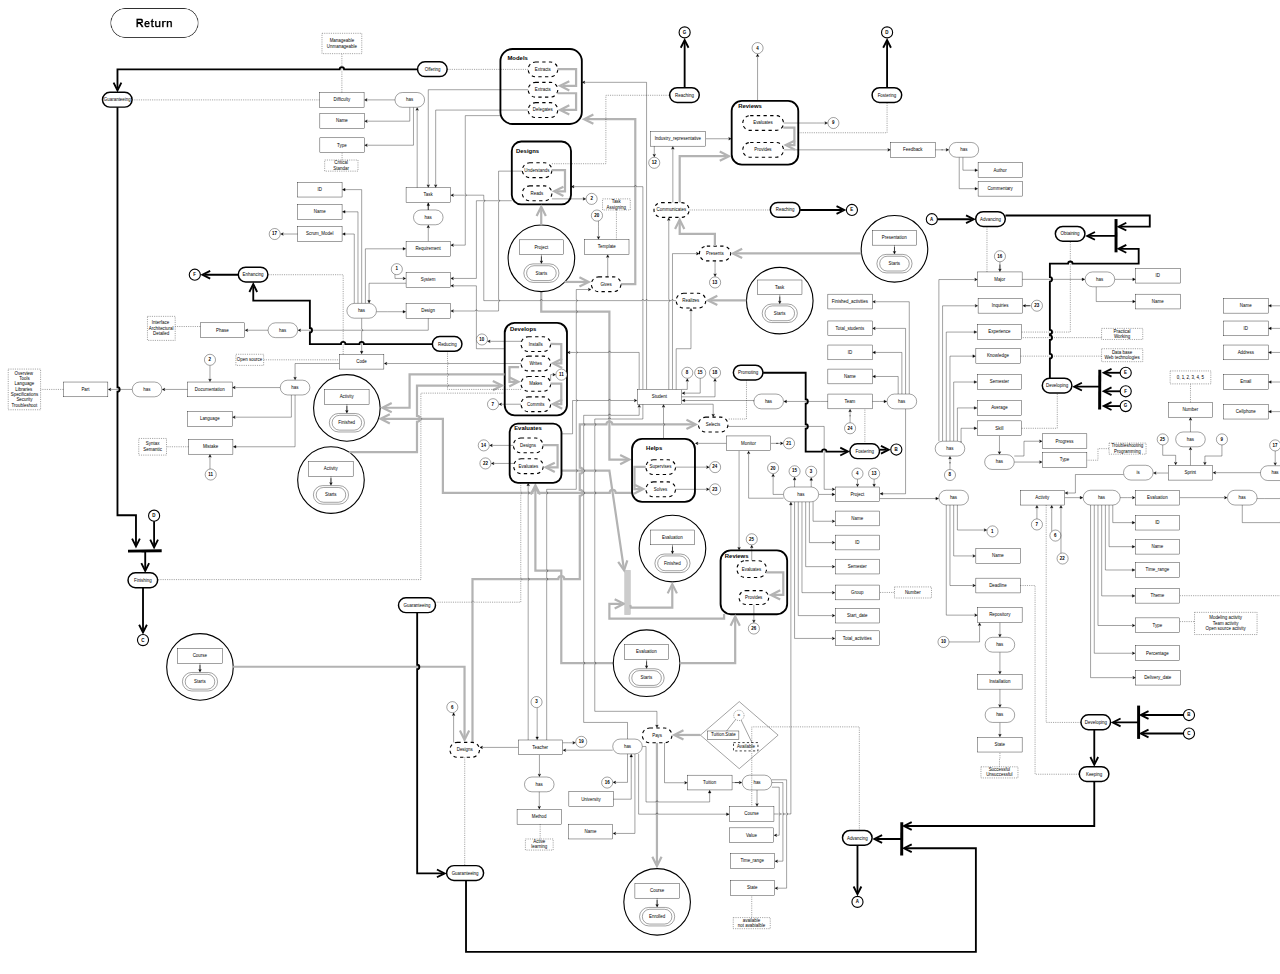
==== commit 0107d93d: "Version 1.3 ALMOST FINAL" ====
--- a/index.html
+++ b/index.html
@@ -4,5078 +4,7177 @@
     <meta charset="UTF-8">
     <title>Prototipo</title>
     <link href="estilos.css" rel="stylesheet">
-    <link crossorigin="anonymous" href="https://stackpath.bootstrapcdn.com/bootstrap/4.5.2/css/bootstrap.min.css" integrity="sha384-JcKb8q3iqJ61gNV9KGb8thSsNjpSL0n8PARn9HuZOnIxN0hoP+VmmDGMN5t9UJ0Z" rel="stylesheet">
+    <link crossorigin="anonymous" href="https://stackpath.bootstrapcdn.com/bootstrap/4.5.2/css/bootstrap.min.css"
+          integrity="sha384-JcKb8q3iqJ61gNV9KGb8thSsNjpSL0n8PARn9HuZOnIxN0hoP+VmmDGMN5t9UJ0Z" rel="stylesheet">
 </head>
 <body>
 <header></header>
-
 <main>
     <div class="modal fade" id="modal">
-        <div class="modal-dialog modal-dialog-centered" role="document">
+        <div class="modal-dialog modal-dialog-centered" id="modalDiag" role="document">
             <div class="modal-content">
                 <div class="modal-header">
                     <h5 class="modal-title" id="titModal"></h5>
-                    <button aria-label="Close" class="close" data-dismiss="modal" onclick="$('#modal').modal('hide')" type="button">
+                    <button aria-label="Close" class="close" data-dismiss="modal" onclick="$('#modal').modal('hide')"
+                            type="button">
                         <span aria-hidden="true">&times;</span>
                     </button>
                 </div>
                 <div class="modal-body" id="modalBody">
-                    <table class="mx-3 needs-validation was-validated" id='modalTable'></table>
+                    <table class="table mr-3 needs-validation was-validated" id='modalTable'></table>
                 </div>
                 <div class="modal-footer">
-                    <button class="btn btn-secondary close" onclick="$('#modal').modal('hide')" type="button">Cerrar</button>
+                    <button class="btn btn-secondary close" onclick="$('#modal').modal('hide')" type="button">CLOSE
+                    </button>
                     <button class="btn btn-primary" id='aceptarModal' type="button"></button>
                 </div>
             </div>
         </div>
     </div>
-
-    <div class="geDiagramContainer" data-mxgraph="{&quot;highlight&quot;:&quot;#0000ff&quot;,&quot;nav&quot;:true,&quot;resize&quot;:true,&quot;page&quot;:0,&quot;toolbar&quot;:&quot;pages zoom layers lightbox&quot;,&quot;edit&quot;:&quot;_blank&quot;,&quot;xml&quot;:&quot;<mxfile host=\&quot;app.diagrams.net\&quot; modified=\&quot;2020-10-13T14:27:07.601Z\&quot; agent=\&quot;5.0 (Windows NT 10.0; Win64; x64) AppleWebKit/537.36 (KHTML, like Gecko) Chrome/85.0.4183.121 Safari/537.36 OPR/71.0.3770.234\&quot; etag=\&quot;ruvmIeNg-4isaXWOnRT-\&quot; version=\&quot;13.7.9\&quot; type=\&quot;google\&quot; pages=\&quot;3\&quot;><diagram id=\&quot;g51M9-R5Vtj6DHUQ54Z7\&quot; name=\&quot;EP\&quot;>7V1Xc+JK0/41W/V+F6I0SeGSZJyX4IB94xIggg0Ik82v/yQbAZoZJAEKg8/uqbNLkITU093T8ek/KD9YlsbGqHtntcz+Hyi3ln9Q4Q+EUNOB/Y/zydfPJ0DF+s8nnXGvtf5s+0GttzLXH8rrT2e9ljnxHDi1rP60N/J+2LSGQ7M59XxmjMfWYn3Y+nJtq+/91ZHRMZkPak2jz3763GtNuz+falDdfn5p9jpd95eBsn6+geEevP7pSddoWYudj1DxD8qPLWv682qwzJt9h3ouXX7Ou9jz7ebGxuZwGuYEuTKtN+SxuiLDQe/uWc1Z2pO0vspk+uU+sNmyn3/91hpPu1bHGhr94vbT3NiaDVumc1XZfrc95tayRvaHwP7w3ZxOv9aLacymlv1Rdzror7+dTMfWx4acyuaTvNW3xt93gXLf/9nfmMNW1llG525G5vDnk4tev7/++cnUGE/XvwTIz9fuW925k9lg5D6OMW7an7B0c4lgzcbNNRU+54NBR/k7rnU+Si18M5t+Dj4lbb3o9k92zPW5qmSo+bmcb1Rbj0uIeu3WAksq/jnQoeXOT6zXpWRaA3M6/rIPGJt9Y9qbe3nNWLNsZ3Pc5tSy1bNvGspr+UKyngHrm1oLmEYyKpa3f6hr/jzj+jK7zBJ8ZSR7L/VDBeZS9moZXzuHjZwDJvufAWPZ8zNAUXzvjD5egpqH7+0XP7fgvtsh+Pajb9ngy8ljs04+r7KN/Aqv7rLTT/[base64]/[base64]/kbz4/l0+L1/f7V3JV29hYKesrVaX0Fd7sR/tUVvApJ2stX9KelaQpNLGQurGndk0DwDMNYARyxmU+N6Z1FnLG3+9ZMfNVzymLGSZeNkARb/NcV+WcrL+wi+znk6W9xm4EfL3GKvY3/QKOj4cncBo8ESkHcC1apArBAoTynnEi1nwqch7/msYUQzx0TRVKdWM9gTXV0S/U3b6+aNrKW6HsNF1LYJVT0cZprLIuRnSGUBklDSWwyKfb2meyyDHlQg8WZcblijht6EekHee0Np21zHWInO+jysE+6t5VC++CYkwystfU3Lgju9EeXnQaR+CBcskFU9ngdtJGjb7V/PDkjU6zaiArJHw+0cSQEgCpzCJSEpASmMqOJ8KyixGHAEimrFmUxKqT/+qqi2HcAkRlmYgc7apzQ29QOXnVUw4yhl5mUVQ6ZfnARISbMXy6xsTH6DkoME/[base64]/kGkbzo/NNPqn5U9mbdQSw0/gfJPbz2bdq34tMvf6/7fn2q47z7+PQltfxpDf9cn/SfoSfX/05IPU1gwrI0FyO0+dyVcwYzJER69HdZKS8tIdLOb/4rL53Fu1SWwpbNSpKdQi9P8h0g1fQCW59474TFAx9T/DuQGwXgmYrH0zdI6AYdE+JeVTbmVuw+HvtGleb7rKtH3unzbWIZkIQwLUBJwQwIVbkzE67m0xxtOzyQ/SeHD+8dXoGI+Xwlqv9dvmtcv1awWT5ln1qXH5dVYq35mwoocgd9NOsDtYpfJj1pj1rmPqWTxwrFlCMqfMqPpPd8yMorBZLV6phfcCY6ks4wSVFyehQ3/zRPFzAxJn27JYHx3xV3bsvQ+BfvR10Qjy+qJZK97nNVeOv+vr87zcvzpsMcd8WlrtfFr427wTgWzEqZoCiUeyi+bALTypQhihbqfA2mkOkZA5vYY+KKVU2QCJi6kIh1ApworLJpi7YMMlVIfWt11Zs1Marp73rqmwo9t4YCBBMokkFlQRJxe/8Oj0okbI1zYMM4T+qGHXNgMqIasjfews4PqYYdgRFBL8lWAUSSpMqxNsaqrv7T9RwMBRD+WdF2NvUiSccQEVaZRrEJmZjAiAxw6rH2sDHK8JN1i1E074shCrUdC/zqOu1DMeIOtU6oCoU58VcUgDR6XAtkeydcaZ8Q/[base64]/3vFE7HdbR8R5E5MfwiVGQlB9GpX/VkJiTEYXTGEDtwIGvDVC2bBga8OmFfJ2oWp/cfUJcHV9iEBU5GVTJ5Y8s70U2ab9u9+1gWnH2mlETRWmXwII3Pj/[base64]/bp2ZKmCmRAki53Se7SpD/rPE05LDbP6Zx12OaeSMBKl8DvfCB7AmIarSBEeMN+q/QjjwWzEmvk35JPaPnIUi/nh5g1jCpNcezwdt6MFraRKPVWJIan1v1hs4fchqHBbQAejylWgcrH0Rjl8oByocOVuGIgYL8CevpVG8JYAwgqrQHCdC+C0gq9kCc0QM3JhCiYEyMUJ1Eg+f5ddNGJiYklboJMRYeR+4cH6lRqSy8lIh1RsSsgk5m5cUol5doDD3Jr/6ds7NS0MMh/Y3oWCgVGGJBWAiKwUKQKgCAARMigk6IS9ukUsoVV8/FycwjRqGQhCBXgcTMCqnUfwnLCmLgfDJGiMsa+2NK/ifExTxsTEnAciMJ4TDxpYTLjcTIe8UK4he6PkOJfPs+cXHYNI+IfA3okSYoda5mFcKDMfnwoVxKIWYp9dZxoKZkhJ2MmDG0hqZHTzjft4xJdyMKJygNNbTSiB5U+MT1ZAtIs52evWpQLphzs2+NfrLqP1CGjbGLYlibjmfN6WxsUw/K38mF3rDDHubJzPsc99eZlg7l2g+lg772udDj3S374WmSHI5JDsBfBBTMga5ww7eKzgq2Hptga2yw+2ZoLfrfjJq2JgRsxDvBxBEffCxt6Kpm35hMes0obR+34jQYeS2e4BdndICiZ/SdP1QJPr26EWXHmXEkehKDKSLgqLRTkTwG4j9rUgyEsJdlNLqnNDKWobsbEwmEuAQX2+a3xThMs0GyVr/Oki5ljR65L6uHRqQXZBAik+hX5GhbB17L2Y+7zl21Mn0oX5abQP0slCWUTtdh8FbuHf0eAzPwyRF5XOM4XqBn1OOI20i4ncVKKmZdxMvKfTJB8pWYKlEgEbcV+1NJ7H1SIlQyBcPUd0m2M+SuN5kaH+k7hZKqeMFsiZZ2eGz7FL/WqIBy2FgXdEmfegMjPVzSO1/54BPi0VEbwu6GoU3jxBastr3m+Z95Jva56OL7TzTyRwOMYX4YK1kB5MzKEVDRq6FIl6imhy7yyC9WXTCs6hIFAZBtpV4b5yGB19D3aAoACMKyQoFcAwBJRiaaBhGBOgau5CQFD/j7B8KF5zcoyEQ4QKPpEpJAFAumA+ckyMqL0ZMB6LS8kkQtzoZOYm/XgO6WE2K/[base64]/wlgWAmNKZLMCeAgkpGhRlSAv/+mZIywEzeiKn2TKYlUVDVqsHDfRTgTSQQy9K6Jwo0iJSuJp0dek5NEblmLGtqnEgakg/KSAqG3qBOUg2w6hDNOOTM1ynQfvFjMeyc+e8UffiqeGB48A/S2AQ+KVTVzICcLZt/sGFPzDP1yioAJFmXxiXu6f5OyFLmkOSMxogF2UMSVyS8X5KJlvbQr5ltW/lw9Fqs1IrEpHiC0heO1b4i2mQGWhIHDpaC445+4t8vpn/GfLRG7W4ERpIb3KWroyWy8weuUX6JsvNGo3RLmpzR/OyvohHhEnI0mcLS7QBK+Z9xyEgLO7VZgg9JxjBAN1BmhRN4vhhfYliFGhw6hcjwoICQdcHyA94KA7IlpYG8JG6HbocOqIaxyXaoYat/8ltKDKzoYzIa95hnax3RDh0TYLV/HGbfdLmoLmUtgjpUkrlbwY5FAreCaXHHbAYhK6ZAjDQAa1QjFs/kT7A10SAF7f8Dx8TR8u2mQs/DjfLkvsN+bJNTvraneHcLBKI3JvlTouIBb0byPx4JOiKe5FbAVSVfD1szeCr7exuZobE7sVf8hub/[base64]/gBuHoHFNpTziiQ9SQHNvjCrO4WELGiJ051AaJyiRrgmipxFRjwaXhOyor/BCisskJiFBlIkG5kiziw40umMxGWLXjGRj0nV4rDJyCruV0s/snIGG5PVz5nlvNpy2pOJHvlzbEtCFJn1mtJbbXZJhg3JbXdbkuKDIFkEM2UUFPGkMhYNRut7QW2AP+en9mul3ugQ9Ze0/4Ro+8Mj0ZZ+6iGMXGGCJjs5dbjBiaeaQQ2SX4u7/1J5mORLGVJodPtCqtNXQWbCI+4M+/OV5u6lQJng6OrUsoURTwV1pdKO7qAs/LiKFOViq4iThVToso0glaZI8TCo4CCoiUnWCSh3aeYZttx6pI8cyaoMhJEYTNA7+XDJpAl+jLokF+JKs1Gl/Ai1b9uJeiEmBTI6ZX7aW8UnF4xfnFUQkkkhTIYJaiGLb6PbFVZuJby2Jr3WmdX9qo62JpU0SB/ROPGLo/a5X9BCzibXFvm7KpsEf364/apuVGt5ys3rjjsyg3/UZPqgWGav6AMExYclyg7gnNhmq2G0Ux/TiEAiKYPXxASDTJzxry6PptjPXLdROcLafLN0o6HCJTRcr+z2dgOuZv3zMVkxyNscLzEnx/d4yXalJ561+VHabnQ3Wv7axfNe/3R2qEtNE3Hj95xdbPrLwa9Vqu/z8b2sko0atHLCkjhsQLmcAJdSncMJyzBEx52jOXUUpCUe38zh1pRIqngAU1sjTBdfwuI15y2nAADbU7b79zDdYYB/kCU+/[base64]/Z+n7WxlQzMDrllF5vhI5nRN8Iaq9JdV9e5nPTVvRUWvgqv60inG0cwI/4z8BJ/UpMC4tpFw/4k18Bh6Pk2gC184+z6GFzXNoCcVrIZXLhUpG13fyatQFI8qrIQo9CMgoYysT+mf3AiMcdHpMvMhmZ0r2Mpyb5kdQptuRgNOhhFPW/yzU04M5GNmsnn6ROJLpYl+bYJ5pBIAhXrLhfH1/OP+8isvy49730RvTeOx+U5saw5YxZr846xI0yLjcgOfv6En6O/rpNb1xF9ewNepHDhjwx9UM3LRduYu9AAdodIcrkPnlMieHEjnwnlSPjBQS4DCqnddtqd/Rbs+2nji7rRcge+tVPKTctB+lte/[base64]/Xs49uApf5xf29ZB70XaDnNWXBzG6X6HLNMJY/5hlYXRAtxiu2TNaA7M1p3VcsKbHef3mjYL96ZfbNjywTQGvgdQfbY7R+41ENKAm9EJ5d7KhBfBBIrOrgqNLB/hqvwSBCVuawfgICj5M2fsEQ+VDnIAFFbVsvY4O4iNxDYHRYcKDeQib7TKXqzbMGedrLevMOhWK4tFcW4oeauw6NQMKKXS+BqKVbm3G7YmwnXl0x7gwaBGgGi7Of2ItNv2Z3ydmyOIqSSBriYX2eZryVS2gFCisifrxLGhffV/2uDjdL0wkDUfaeGen2GT6Bt0o+18tOjzTP4rECO6VhQml0KVYqmQZ3HFJWx7SMdWx1wVfCiXUPOlqnu5SuXUOcZWqsGnlMoJsidhmto3X//jtk/Yb3a6cZy327jx97uvzbuAaQwRKzx/7kpb49FF/lrE7XJ7np6DPCoEeCYtXRoHFyZp6eLEMBJ1/NKUEkHsApWyojX1oKEk3+ARQpkFnNrE3sB8GxvDjoBSqCeLL7BHDlNxVAWRw3hKuQ+XQyp1oaODzHMVCCaHrtm7K4ddU8SNUNdEEMFU6jjFEEGXVVIXQZl2keXDZFBOTQb5oYc0WCoUx/BbN0OD+8ZUG3hwfpoGeUYkAH8u4IR4socsgIeIcRJMN5ACICcZKeG3uzOkuzNtiWilv4lBllxJRkv4wDrnpW/[base64]/PWkJKPqyuaPvn/Bo96WqWYm3S93GZW4bei6I2+c/JkwHh0gOj2TWdOSc+h8nRqxY5KQHt7Gx/tItHaLw3xClJdAmdoq7Q8Snc3MpxZbrStAoRtLK4Vk3KhQerSCDK2yrdbYnPjJZUoEQ+779KjFgUUfGL2+eLTigRckTCu2e9o5bdR12m7Eo1fqVac4FVzvOE1RTg+U7+4WP64irYG/A5R7gRUjajx1uqW8P7ueH74/Vul/QkBFwia0ubHF6Sa+6DJI/PVMZV6JEJycUOd0RJzMYR1Cc15yIXyoJeDH4XQAYUTgTXhWvHk4O9GjgiOeuc0n6hmnKE9kp4QyPqmxEw05hJJgp7R74tNjp4SA//awU0w8RDXckogTA/ypkn9otysQANiZwtj5ZiOp+TNwwoEAHnca/4NOu5B90/atyNTr/2OhgX9iUjGA+u5lwAM8PmotAEwymuDbJLybwvkape8cM7XyQOYOQUyWWpvnOHcA7WzzW39BuW8a4+E3CM35wmNvqrI3YsUBFXD1a9RZBj6fwDT20IQGz4fFH4AJOaJAoZb/G1rInZ1HNnh0hzqigDCVzgFXjqzmBzG5a4iDa35CnBXPdg8D9/szUYtXzi21Hb0FFWPgqK1hYzLa+Z0t7lZ23HS0XHM6G/PmEBTMqdHrm61fNohAU7214ZCL4sXTtQolK9Hp2nNC8eQ/QWiNGk9tEgdCnErbQzm2+n9fioidpZcIociUNpgRp+a/bBMufXNeUpESSKqEbflUwmbR22i+jBCsUhIKoUkIencOBZKMfLqRJiHK+A+4bmQAwRq1EQaNPwg4IaY4DFuzc56G2YMx+bAPyE4m9sFn7q4iImeoFjtJwRmd04GXlv/qov7+St3oUk2YWYvINqJ1bbv2moc3AMAZpO1McKKGwYfOqxKVZjugOZeORUEizb8hHflhAEam/uAvUX/lsQPrzB1492yNP3YU4u/wMwFBGg3jDTVu9T4AG3CLZFRjKohFB6nGI/tmfEVoV1lyof1dgsce7SO2HsN7tSVSqHl3xylLmwGVDPRalgjFFO6j4YShHhDpCzghJmXK1lKepzItGFNjfQBHnZoNh9vNZndo9a1Oz5m089s1K8IcX3yfXo0rjIdSKT1NT69yxmXxIYe0pMYR2uLoo1gxikixaoBWrDhkdPFwxUoX7yv+TnrQCTEp1jMuB+Q/kM7yNvfAxPoEkapngLqPtWMc+AMQNY9XAsmk5NAZFwWeyFTxpJ0PX3lqDpqk+y48j2lJRgNbplUpRtKUjMyGjBJC+HOXQ+wMDYBbhE2XbpCLe5tomobTSpmd2cI29qFfQmVXSPHmaZwp56mXXXGaKfPWYGA/prG+umA043brJkwzNhV4nu5a7cte5iXrhdXMgTG0r/O7/DNJ32IWuBW73MAXLx+A43LO0mkxiD4f4D8aNdi0SKr+QqXwBKF69Jg0ibja002QOsZuhAnSqC0Lwip7wIm5CoNyoVA9PwCTjIup7UG52Li93jh1hk7oRCa1nDlFnFopYQhJ2csAcIrjEx3c7gL0Cwhlxl/vsFBmEMaixw7vTaFQdNT1RO79Tcn+J8TjSnNmVgEO4LAwcuS0mVAmhMKZuBOXKI3uJiPlpT1cyvnFZ/[base64]/qxTr6KNLpX7TvOLYafz3VCSCqFVFHahGFr7JO2Cfk8guk4BSTR5iH9aBSjPekdUx5VjTYNXyXLyVmYpbdBvXI9+ewPa7el4RO4W/WGHMNcCPRNnSKUqmqJgm9yacVa4wJgb9KU0vjjTWKj1IVZWWk37VkDoWHTuOvKr52qO6hth1K1D2ezTZtYACmILlMjKG1qwTR2rONrKnY3Jr/VT71SgvLmie4ZaRDiBL+dLMzvUQwTvpiNsuEJbZlH1yfLXcDf0ne/[base64]/aCTwlw3HVMpUucCBqUiaY5EAq6C/l/sJUsU168oocGnI9KR7COvNA6QqGGQyDO5JJEFUQqPmsoafdb7mAzIBkjAGvQs5yELiQPK0rMhbRTs47831GoWlEccZ/mbbfyt2S1b2BPUTWj+PZUecty9vFHm3/Gk6kxbEWb0vIEQ7z5LRSVo4np0Xx7On3iSnJxSSzIPh9KsP14JFiwY5qEcaggUVuyBALsZ7ovAfmg+PCAem2mY6Ym7PMQwnc4eG8qvklDw5f8jdzOX/y18rnLavlrOany1ELVHFmT3tQSozeNhjDmxZfjiihxCXa6kJ9FRMmPWRKPKGkhE1OcK1GmnhrToAoAmZKLiDf1ZVm9IZ36Zev+SW2VFr3ZcAKk04uQkttxuA/AwRFJlfMwvYxAPpb1CMsRYdvgomIPFvPIFSQh/TJA6ACXjJML3XApeHrMNmUB48RluMcpyQgY1NnKYXhkugAhktEotEmdGZke1SQi1+Td3LW/qRlwfDzbgXJe8g51mQHzklMWeLbi82po+8j9/vn5yDZxFYq4SWKHfF5L85cLDVlv/[base64]/[base64]/345VQn8AxOKwkBZoUEuUchCdc61qHpVAuMKwmxtH7fSQPEfchR0QkzsySk4Fnkrsv1br+GpCOA+sqEvAXGwoEwZPXtqteMKUPNJl0rH0AnaMbQzGU870OE2O7XlKao/amLQCTFpIdbZrY3GrgYWytHloSMmHH8R18/1VY/BMpPQeFlbExIfx5KELhzhXdnPZVUgxRNR2RoybTqo/t0VQSfEJOWpzK45gXFDN+C544oFCR26N76jTnvC2SNAUWl7JGVjBJ6bq8aBouc/WEL1fNvhcO6ShqwkPVzh0fhIIAFXHp5e/ykof8Tjyh/uMlPso+KAbSzghJi2MY3Rrufg7vEzNMkqWDbYUBobrfSzrBDQ6Sw9/XSW65ufi7pxtUiwuom8HuQ0OrPhm+qsMXaGBQnHlpAX7EqYLc/Mine5LZgt40m1HLwLEkQt+ibCuXcfDDwlJoOI7XgQcSdEWhgpSnYnZDPA+bFNl7EIxR2QngIlgtpBbKk4Z86YMHkKopAM1bOaJO4Bvz7mzPxb3hRXbvwlcvflNE7Vz4pTAabjn5zZAsnyqbh+th/wRqCBgSO3e/nmANG0zO6sX2o2e0iAyKiMBMwaCUBkeaBH9KWvtsUyuIPZPCk0OlnL2NxMz7Te9NfIYesDI+N0NjDEq5UWhtPpJvqd7qbUeJ3dO4VWFluDd9tGlC4FSSpGXjRgd74sEWwFJqV3sOZF4da2XUcHJ4wR9F7LZiDmYlElTSBV/AZIQFN1wAnxBBV4I32F1qLsBE01bR0Af5kOIBzbI10dQGjsbY1BgQytAzCFmgMhe7HIdAANk6IE6QD/E+LRAYpYJm8gfyqcGLPvlO24+ZOKB4OdGuqD6/lpuzpkr8yhrIlk+nf8OTPg+JgYk3VmC+ak1xmeG16FRGH/6Dj17LAqbtiHf79hN6XNbPqUM0s61eJDAvAb6ePViEF1fKm6Wwps9m0T7twkTKEkjKRda6+yVYHu1CPHJvbQ1p255HwhTb7p5gxlAspouX++U8P94M5qmZ7RxA3OmKWf39wzZsmm8dS7fj9rlLf61vjPZtJP2zYuqY/WI6QKTdOZXPVnO1wqu/5i0Gu1+vscB686iYALgAwo50DCnDpHzGEEulg4OkZg41QxMcJmb9w7Qfo/zBmIgeOSIAePK1HWcBXSDmtwfElhfG8kK7R0acn53kvwhIcdYzm1FCTl3t/MoVY8u+4MHhot/8GSRiHYjysNMq4P4ua0QkLHR2WkuETbLd+wBoPe2RkpHNg6zIleJWqn6GfWE+imy8/[base64]/WzQsF3o/YKWUnP+xg9IokyZTyxxg9i+EhMsWvCfaEUvWmw6yY2D/Uyhd093I20tqzmRek78ymYPqTPrtaS22mwTjJuS2m63JUWGQDKIZkqoKWNIZKyajdb+UN36Z9iAnxsck9ZhMyfq1zAm5s/oa/py9pLZFHAK3p1/4M8/6Ocf/PMP2UQHx5yY3899BHx8irrx2EzR6B7Kb5ZZv3lTDeYx8ykujE73pNIw6CHsTg3IOuq6LQHhw+6doLpgWNWVFP40Id5irs1MmsPBp3UGfJq5WJLaixsRhKmYkV5/R2ESAH8gyn3/52VHa2QOGXac2DScrn8JkJ+v3bd6WOZ8bNbJ51W2kV/h1V12+mm+SCZvlMEVBt1qZbEozg0lbxUWnZoBk5q0pFCw6HrIJoCDZ21Sm7f7O5HNYfGLTO/soiJD2FEVw1hNLjrEJ5+4feb8+w09dyB6WJ496hrpNESloh2PTkwoYVVZQKqIaq7Yn/LOuD/4hJgEnO2WFVnAmcFqGsc0jEvEa28fZLZs1ep/azc3ZFl7sXBOAm4F9X5Hg/UAGkbzo/Mt51LzZ291fIBxp/G/77rwtclPvf4/1jd4+v7NOGz6CNZK0b38DGCSI0/5iwXZsGZii1WbGlOBF4seyASQlihQy54FO90QTg6PvHL9WsFk+ZZ9alx+XVWKt+ZsKCHOnuqvSVLOYWp0+S8IAP9mToB+9cJszYFG7/BgZ3DNoVs872rsLMXoihj2sC3877CtqxDSZltm6hgIYFv6BCwfMkNDZQxTAMjxbMteDbJdttGx7U33Yvje+TDHUvFj9Jl7K/8ddThz5mqOF//W+t64Ut6hdGYKMQY8kO3YNiguycTNSezx2zjREz9eSFuo2dHT/rUxbKW9LGdkomkQEahjd1zj1v9DRzeX6Tp9b7IetsE0KolNpSIyKBIdLh+wy6vcZ+PUfiW6AbEROHq8HpHjiR2oxJv/AHhtT+zdPYjme8LJsQO/BdrZLoy50esbjb7JJqSGlnO/9gGNntH/PuKU/STqlJMqE3Z4It//kWOKLnBJvL+dIHZ39aE3MN/GxrBzVj5rkiMcuSt2ej2ggIa/H2+mbSEwKCHAfxgQcwLym1XF9y9/[base64]/7K+3vebwtLz7mvzLi7253QF+jKcKPzPloIwK+j4HaPw/ArlpjUc2rr6W4a+P5d9+RgD2nYjHHufV/AP6BKv6OjCKzSNbOsK04Liv1zBSiJF2u3HTYjdv83bcjpJyrc9dYn4wDxJ5tP5T8BWj/hQLooWoYgIiZlsC6fnyq1f2CUliY2UqeBy7WyPB+2OBy5M4J7Imwfny3GibIqs71ccjq1+316UsxAEJmmaXIc69wmgAFaGpFEjHDWOuZzwTsmZByKClQHPwcqA/2kr44AlEtTK4Ex0SUO5Hk5I8ayMdCZMxWxlwLBWBgxrZUQ/r+q0VWOtjO/CnLj78SMSA9FsDFe//[base64]/rDmOMcjIh106quEtdC3/uhpi7+wW/+NjMsxTCd6cr8TwEdoTkhigOhUnOxJDDSMjGZ3sID7iI4tGEQIZaiJN0KWTBLfh15WKi4oRdggtev94mzfyN5+fy6fF6/[base64]/IKWBFF6En5FU8Lv7EoI35YQvi9BtMYETmdCehb5EcIgWrqSj/OauMlBq1se3knCmyYXU1UEk0PfQ3ahTA7Ies7/MZMj/DKJanK4DJ+6yXEwKQU0OTbV/L/L5HBDOIEmB+SkG/3ZThSTg9OjdtEb9r7BLc5DHIQzOmAqqfLziPxtYh2BVVJuYjv2XgUKnkI9OBXv5mROHki07wbpCXAwoAGBPgEnkXwH8F9tYCAzh9gf5KTYnti7JlFt3ag79Sga9LBM2IFInMHY/teJTChUvlO1XyioE4ichFCgMAX4CeLxSZpGGY8qlsVA5AOc6Y+10dhexcxQjPmqkkITT4OyWKh8AHGi4Wu2ExOXD2TwbuZN96ZnVLdlMTWUPsRuawLD9G2EKHinQZEbWCcSmi1TYw1pwTD6/JlXI5Bh3qQR+9xG2f8eZN+GwUOIQuT15Scu2r/akWCTKrjPJnIsxn2mpeJrSovmUFLjNJSIZ5LuAVwUoEFdQrSvr3LC0EkjUYrZnw7OokEd/[base64]/lrOftx17qqV6UP5stwE6mehHNPwUZZBKLtLwRkNIYBVFRGsasqRrqMqq7xaDzdZQ101ImZXqFnqkt/c0+i4/[base64]/cVG47Vb+lqz2DewpqmYU354qb1ke0ibXcELxmP8HiwKdnXBzxnv5jz5BO0gSIMq4Y5M3v3isw827mBabKMiVab0hj9UVGQ56d89qztKeJDZg/F/0DJZl9YZ06pet+ye1VVr0ZsMJ4O0JXM9Aj7zweg+3yCCjQBVhLGuyvAFEc8EZkb4BIT6YDyl3AGnxeL8QeJ1stC7z33tflAl18PFatO4GV4JSqdARQoICJQPICeG9bZoV3YU/tt0NyiSzW7Tg5VeM5AzYdcZjkZJ9D7O/RU8+6fio20m5UvIvAhUsJYEZhegBR/kcgoBCj/7CdGFNaHB8CDJkL1A6AV6gxngkit4XMAqIItDHR1xS71vBFUMyHyiMMBA/lj2gYYrSJWSb2N8ti3Dp6alvUSiOOiZ/yack5FAyoLylbQ2n0uSbXE5dC1BGS7Z2xb1Kw/[base64]/q7xO+n4s9+t63xc97sL/E7QQK4x0VexxfANfuHzlF7l6xkviNcB3Erz9HNaDuCR0WfAn5lj+AdwYa5ZWMM5/WlDOrzLihMtFK3IIWw9iddY+S87A0MZ4E21t2t0TD7ZWvS+66hRoWGNZ1aA/uAvvNFblOovaOW299/OBbi1GFgtgL++yez7qey+4n9umVMDdtG/nkLL0bDzh+Y7z3l/lYX8k2pY2XtP/e1x27xsWO/um4671f57Iv9T94ojj5z9ouL52K/WHmq4qwJW5PHcb+Sq5UKq0bvvmM9d7ovf2Cu0+k+l618vgCL7y8DXR/Yn00eGvn6i2G/elw1bu9fYKVz25k954eV99lk2JpfNaYf9pfNv0310r61y4frmwa6mb2S7PKqMbq9Xv2t2B8Pv8yHr2a/+HrZGH3gTrN31128wPK7zbK58acyN/sj46mdX0xu23LlY9LQoVHJq4uCsijaRywuZquhunhRprWX9tgWoNy0nW3al52pM/X2pVDAJgL6sLVqodpT+cHWbxfX30eNXz77en6SnU2yjkOQu5znGuNsW/37PjHb3Wo3Dwuta4eVpmrbAf2w7+WmO7ivzsCDfGHJ08rN4sr5/euZdmP/u/os59DMflF76DbrF1r7cqk562FrN8fhmI+gol1W8+XsODtXs0u1p72Pyn+HRr0/bTiXMXr40Zrqj82cfW+wa58CLl4v588fOdR9Htq+T649xe2qCe7QV8e+45w6adw5CnnxsXpoovuVZtanzo8pL19Qdx4p18zmzMucPml/Zm0FMGnfq6+wPszVXx77j3L2Kesc1MkOV4+j59lVdraYPeafwXVtkr21qXFZ0WHuvjW8tOb96f33Q+Sys0KhXrsa69rF4p7kXi61WV2eNlYX2exwPLpvt7vmNZSheqN9PcgN48L+fN4Y9XqT7BT25qW7x3wJomrl6qaSm/U6r0Z/VawZi78fV+3+xCTFPL4z7slfe/FyN91R7/PWfmFl76fDfLcyyl6SL3WpLj/ub8yL6uv1q0PUm4vvh1AHl6hq3+PFWC6PjNfWrfNlz7qZ3ap1+xXKtpZ/tc7q7qZ208o9ZuuFDzy5qKm4frWA771JU/27Glab142O9vehf72c3S8fCawRh+bDXLl+b32uSjbTf2SvVs0ZKs3vb25BNle6+mhU9PvG63h+TYrq8Nom8pSYlz2r/WTZC9IazRp3+Wn9tXD1vqpUG5UeuYCl/GXpnlS/Ps28clFAw/H1Zc9WxRdtoHeU2V+zOKh1P76GLSxfrT6ad63a8hpXRuR6/oizN18zsCrhwbSYHU5v6uV5AVblRWEEnxZWXSt+ZrP1eVbP4nqVmA/9ZaldX91drz6z1eHjY1nuXt0OtB6e3Y5LslV0BASX21jRBt8+cvZD69TmuVmxeidXtC5WrBy87tkUIPr1e6k61l7tNxdXS2TzXO72cX6LS/eV1vIZzwpfF4PZpfNte9FovFijjtGS59n5fKzVbWnLjWzlpj2W7e/NhvOX9Vp6rz7mr8aVVm7aUBSt0L/E5a9SXjVX+rT6Ki+uy7dD9FR7HrQG7VKhUupD/aPTvuk/FpTKcNzKL1/M5sWF2rpWoOmI4LX9f/czC5TG9az+WYUKGQ9fKnnL/rgkj7tfYPZsPtQegVZdkcbzPW7dKo+24skh2Lb/vpTL95/K6nZVv0BWExa1PCGXnXbp/uuqUStf9m/LL+rKPg6/gNndZ3U1HzXrjX4D3M0alWm5mF92m6SSfSLN99nFeCKvPp/M3EthhKrdIi7gemOhXT9lH2fgrph1Frr10dDalU/Y/rAVP35urkqz56uWZTb/znKft9ZLYTmrlO+r04fpldnDl9mXC/219tRBYzIoqPluzZGO0rT5RBrli/Jtt9MuvAwILFWyV/a2crEEuH+raPnFUr25lW3WNZx1ufwkzpdfxZenuVGsvhTGk2fQ0sbli5ubu14pt2y/3mJt8lmqvmP5ulS87U8u7deOAh6WB3kLO8p7eddukeu7splT37XPrL0v5XH7AczmnzjbXtmylL+aFsfGbHD5YHYX19Orp/v8hVZTbi1HGitfT8bgKZ99rNhidVFqtYaNMvj7abQ+hhfZ3o+OrN319Kna617U4J0l519NbboYzl9LevvhpjQid4v6DRp3SvXS9ar6XFWgsy3d5Pu11s3iWoO1Bbp4fAaN4odSIleNcl5pk9orqH9dwTIxq4/KKDtsD8jlhd67W8yev6bzdqEIBhcfi9xk1a86Onhall+HhZfVc6u4qq9eCkajSS4fnUWz0EQfNPs1XJ3Uhw5jaU8VdTr8+7IkymvTIZR1XRyb7SZ6sbKPGLw7HGPdlLKW0W+3Z0Nng/jqv+LusFvvfWhLte3YKJdZ9Wbav6w83rVw0eHF1uNXt/PlaLT67Lb4cvtMZtrUuVKue1ktTfXP+sswl/ss1PWZs5Fd6fPug1qQF8/z1/pcnj0BZ3PPFvsXDx+1WWWQz0fjb0u6qnksNYm4vvUubBhSMhoHfSmKtrnFc+lv6fmjUZ+/PTZG6hBZVyM30bdjsbmV65E0HToRSNcLARFQUQOUUU3YkAXihCzoYobI6Mc2HQpNPwSZmJqEvF606zJ4KJpxIZi9RN18HDldUwkFhXJO/dggGO4poWQX1G0vcRf2zbvk2HYSCRNWCXASDw2cICrhFAB+6n/4yWGTVrH3NLQV/[base64]/GSD//gGhXSbfVWBT5B+qy4VomopI7jsMqtNwRVc8gr+ev6TBd0UulbjGU6PktefD+COPxrg6udSVUu6uG/V2foBMC9lTgDlvZog1EI+r0HquGrEA+QtbVm2blXarJq5sywKWRal4/TDnuGbtprAvN4h+sAOhKMIWDlRSRGDtpGMup0ttS036k7p3VMp0j/h8=</diagram><diagram id=\&quot;wYBa0APNFbCstI3VCP7Z\&quot; name=\&quot;EP logros\&quot;>7V1Xc+q6Fv41+5GMe3k0vYcaIC8Zg20wGBtcaL/+2klIQFJsAy7AuZk5Z4MQApa+VbSa/pG55a5kiqtZw5Bk7R+BSbt/ZP4fQRA4xrj/eCP7rxGc4bGvkampSt9jvwNd9SB/Dx6nOaokW2cTbcPQbHV1PjgxdF2e2Gdjomka2/NpiqGdf+pKnMrQQHciavDoQJXs2dcoR7C/42VZnc6On+z+wK9XluJx8vcvsWaiZGxPhsjCPzJnGob99Wi5y8maR70jXeZS/aMkj5eEWLE6xEe1t+Dbma/Fipe85ecnmLJuX710Rmv07dJqXRlX7Ywp5QbVJXlc2rL3R3rJkku+76eGac+MqaGLWuF3NGsaji7J3qqY+2zuLFffu065T3/fUjeMlTuIe3Nk295/TxId23CHZvZS+37VskXT/n4V95aUdUnwdt77BitZ/xopqpr2/ZHus+N05vP9prH42Vz6+J2+f4NoTtyRkBQ8ksNwzMk3PVTxbbzEZ9uOxc2zGlbKZkuVzDdEPFqdoOyb7iXZWMq2uXcnmLIm2urmHIriN6KnP/O+3+r+aHF/MmFlqLptnazc8gbcCbsjix158Zs5aeIMAu6DryX/ejuNn72dwF6wkz+Kps+/8BdZvlc5RRq4ME6iv9fPSu6OT2UbWsl9cEK+36FPJKNRjdwe4nZYX4FjSbRmn+/HzzGsG7oMYThiQOLf4uyLsH6kwWKBLoQBgjmHAAFCICyYMjhGvNDncMLCwelSfoK+M+3DTldgtU7xxRZlzvoM4eS7GDepHZoZ6v8SOCrA1wZspTa0O8P9xGkO6tMRu25kiLsQ1RwgEQnuEknN4fwLf/LHna+FX8laLO27bHxCG8kI/zdFghjhnvENiE6Wx3yhx5C3zefJS/iHwc/f/XOGuZRjaBb9NWLgke683hJGm15xmtML5TZDT5ra0e6Mhke4Z+SR95VBD435bjvZb0uvvWFjTwoZNhmbBydBnIWEx6XcxmLA57D+3INTN7/Bj9+uQDdNzPKYo+/wutwcdSfl9QcuHUXZRtSc7y2A4D510by6DB0b2bTl3dmWfvsaxPFxWewfEg9Hu5AClPdRCmx/HQr4UQDOTp0JHLD/pxg6kw2XkgoLJtUv33tcu52pttxdiZ98sjXF1TlTu2znz6MwzX23EKQ5TNtA2rFx0Q5H0I7R3I/NKsYnE/wSkVk7xvGFjPVJIMGdgDOr3e+L7qPp97+fq4yPA5/eNOs47H7XMTjVHfv6zOMwsIcuEW1Q+no7kzM0w/z3c7RUXGELDImaOnVFcX7i7pfsjme9LVEnoiZ8v7BUJelTP6CQca4zIt/7I1/RZ/4GDKfO2AynIS6jEEABzdRrcLKaZ0s1W7Iq+qC3+HC45SqfR/BYYWeb4uRLMkfBazQGug3OGY+MkfiATKNhkcYhiE1FQOw6PdMVQxqON5o1KRTYfUftZ2D5lYDH5nozY1svl/Iaaxeys2ytUrLsakY5Aub0SIrcKyoZc8S1cl8wmuMIkiZ4Cj+emC883l1qmzA0ACw+WssBeQjibkYPbIPeJZ6Qvx7HEwIUYBOCfoeoEAR8jJ9TOzKP8e3y50EQhP75dDIIwoFjBQsayFFBiPI9vgTO5yIWWn6bc2JfdG1Hkr9/Odq8wILNi8sgFN5gIEGLgUecgoiYbAYkAWFDfiZGa5vFRUuWZoGYBoMlZ4AhiQkfvrsLz4dzl1jkCSyQeslikbxZf1yhLU48b2PNmCzOXG8xqJNj/saJOvHDUmI+6T/lOsUBOAH3P6zjl2Fo/4Wic/wiKUrfJbyidNyGtV/8gJlyEIQBpRIeYHX4zw8IalCgjXMttinAa00nHNRIJVkD9nAGhTGguAcQbgTCHLHzBnMXmMchRxLtD3ocxO3Fb+AuYhMoKMOFPLZGJboZyLDKyxtZM1aqPvWxri43Vs8hTcVofuE4G2x/xWW9zmxZ3Zj7N0bZ7ofcVC4vmVk6MuR6hkb+BgJWdsh58WRwXcr4IFdSflwZlapgb97mZ49/IxETj8P5YlUBCn4uQPBj7K1v8EvgC5G2SsemKfj93JEXbGX3VtaX24NRxzb7dIRYjGdIv6jag0o58qK8IwKIhUAe87AmOrgQjQOp2TGb6BHFV+5M7l6PbCT7htXf9yGNaV9gB00/5gdFpe39CHpiOb8qimw+sN0MhD9+jiYJmM3TA1Pu1g/acCHizS4179LbBSIE0TKNuVeG9TeBU3T7Qho6g8rEisvvS616BXvEkI2+xGZ64w/FGIvp5C1EaTD6pZedijLkr49HSUPCx+UTv0wG0F/1h1a9VEKSBCjzIhV55UXWcVbt6p4vTvFBo8hYk9d04JR0GCFsnsx9mIAgDC7z0hJgBAKsXQptAvpn88Tnsx3a03d93agtlk618YZ/mJs8e9yaR/G3IHmNg2GI/K0JZddATjUi5PHzUkDz4OdEnNvtR+wHjNXz6WVKIinJQ5TMy6KkqbrsQ857MtoQBIzNZkNSEE9FesWoZcOKNz88pR+s52mw0PfaMi0XcmB+DbhUdPoRDbFn8+X5HR8DIcYlDLG/3MPA8TtzkXuY5kB4gsmLoetuCRCdIdMgo3Ln3Z6s9Oyltmimvg/PHU4DzrigYj5wPs9chHuw5pVJWJRSkMFTk+VHjp5TRGoW5X74Udjh1ey6NpE2dYwrc0wO4QUUJi58VXvvQ+FULUoCAwToT2wxCaMSScTb+3ik7Ai8yVUTT4X1xXXRwEmDwfwlIzif4pgLBCNYNECBFath7QHwhEmxNMrVk5BxwPzfOAjgFCT/x1NBc3mOBeituKwlGBTvji/P2Y+KJ6qoqOqqNXtgbQ+69egEc+UGfXFoDNXC+8csU569LsiiVECo+4bqMtzibv1HICaTdCChM5b/36soSEYikUfB1oT5mptWR3brVWV3rZwi6gr7cS+pzSTAuRnfEGBwE5VMjOd8P3qfcHpHlpzJAwtTkgyWBbElHpd4fl6vdntzoj3ovhaNj2oxHbP/DlzJfgfJlPmWB0Ku+EVuPg5gejxkdgHCnR2wUMx2fKSNJZ8gZw/JvjSM7IRcfzdJHdhMfvyaEgrnQzh14hLuSDsEtpSfTNojfzWiyhc5j0yLJfy+9Wn9+t6y5aUPO9xRAXvmpwdaEocaJAEJiIA5Q7rTMyHouPu1rFNLBH2wCjQ/jk4p7fPi2gzAwPIN515hVSH7lD1Y4lvYbUa2Tb0PlyYFnsID6oUD5t8MCz+SPmB6G1j9j9REiVpdsNfiv2B1IZjST03HnnJPgbC49hwMRrtj6hoHaQPCL8shKr6HD2JPhtWw/iA/mzz2voSgMU2AKSqhM7Mgj218yS7oyMLt9sWzRxbuOWIAXlOQCczNAt/h2y41uLkJHTLPFbESCH0yZLFyVKIU7pNS0Gei/sDRCtARjTylxmVa6ZmqTWd7b8Sm3VW2s91emmcQDq2cu6nWnZ7yQdOUI2DyxXbIR9LvcTtOUmBqFKJ7Z6JQfDZDyY/fTg0lP1ylX4PxV7Hj5Q0TcajDaXx9t5A0fbaOnH7ACWyQeCceO7C1d4B1FDA/wDiCmn9ee4JlWQjL8cVykdsMHzMFafPQthGoj35u0kpLH8FllQ1xb5j3aRlB/Y+T7MWNFkSpOMbT71CLEMB+8Eo7QR6445G9qJcBRwXKwdDJMaA5mnByzO3W57O7WdBcnrSh+pezAqyAI/wNCfgNF92/CrlZwt5bEZX+x+GD56MbAHAP2QRPpE2l27DW63mLc+qb5mqhrZkh8r6vlWyqsj65UwcJaAawSWZBIGl4n2XvaVgBfhBL2woADkacXzM/2ArAXCvgqy6NoViM5s+5GGxac61FcBTpMYhY5NYQEPe/jm1R1Z9IwqLEQ1wS1i+h5Cxt1fKuo7xL6QqWbyCaNcYmXP2uMT4r5xAnD1wbxwAAJRNM+EVSGGFn9WTxTnNICYB6iYZH0OSDheijxEd+GgSlYI2iafls/mtfhgvMRTxCK/0QCQ66la8NkVCwWzm+EAmaqM9WveYLnQcJkoCZd8x5Rsil84OaWIBm9/VoTtejd/sNac/u0UMzx30keYN1vTgW5NEDo3vgOwKLs7k/bM+kZC+i1YVh2Y/c3h60oZKM6fnVqZwdmNaOasrLu71lF7z9OtEO98iKl1RshOulHLI9VdjGE0klLPv28sZD9pW89VLsn5T+WAum+DTgI4nW7Edcnihh3dBlSAlfjzW/9jqnWPNrzhE71gDNSoB+1dAZXWDb8JAO2uAjVlRQSycHISGs+TXcOLtyyKdfQNxY44jrJFngQiHDrQlCjXhiqPl1eAzsAZMQ1H7M/Z+miRR9HdZw0KEDmVIRVajhBJBFQCWhf9Px8SSEVL/b5wPdPfHUDCGQCnYZ5aNCKrRS+nIxlYvqE0KbX2JfcIp/QmcLHIPuK7kabnzASunD7fZmtfcLN78MksBMEyIptAXdTBoabQQWsFL6aLv9+un7RZvf3TAptEcLCTfi2p7bsNUHrpQ+3G6/dfd+4ebrEw+OBiekTElAA0JJaaGdJ+Bp5aoW77dGVfiAfvgB8+M5oBDP7LXxq+YKNBnjiUfDN0sSft5o/tqETv9luZtdOuHC0DzuD/mA+TdD3u9u+9MsM9FaQGxwFwEp6qjb0+i+jvREpZIYlZC8CHux/GqeLdVsyarog97iw+GWq3w+KXlB+d9Ee+0Ft67y8VmWBMVQRPICPHWQpL+8CJh/s7xAIh5ujQKxwNRF+OpGGUBgE0PX5Yktjo/LYr6ygYYy2PCjF/ZUOjAI6YCDeUaRiYcQ7eOuTKcI3ZLadxODJW96tEO1M2M092OzivHJBb9EZNaOcXwhY30SSHAn4Mxq9/ui+2j6/e/nKuPjwFfev3Ucd7/sGJzrjn196HEY2ESXijaYfuVtTc7QDPNXMiuuWAaGRM2rOSDzE3fDZHc86+2JOhE14fuFpSpJn2oDBY1zVRL55h/lDMBXMFtRCGSAx5PIspHh/pZ9lwimZYu6FG2C95miPWc2MkZ6g224YHonmv2dil8z6cTcB+tDC2RmERfVzoMXazHXmkk04LcK65SP6rj+n3NKhUVpPFcgBnqSoH6qoV1Sf+A5agubAR2tAfnsAfPjsbDh7i8QzFOxsHkgZYBEXB6HIy2B38vUI7cS4TrEqCyA2yxs/g+qw9T96XEZlppcJNRE5gHCJYcNcSHfo1EVnr4/RtULiZ/hF6fZF5bHfv8IaAM48oWl4S0gyReKuX0L8A87s87ZvCh0cMPmy9XG9BVh3XZk95BweJJdwF9omv/9o86PFhT3Q+8ErF0k/eEj+8B0Cfss1Ge4U+qf8wP240FJi/iwc6miu+c6TXtm8qdFbFh15ozlUrWfg9bYC3b2d451IuTFt2RcmhY2U64qETwrx0u0tsXPfgisN0gqOgBYrFc3hHEXesEIjmZx6vP/5LnaYsEDdGRZuoCHn/JrOhrV+eOpSxf87jFJ6S5guCcS1NuQuLa3IRO8VJK5RcgINAHpofuweCMqogRrexNsfIQkN2zgNkRdnD5uqS8OhkETpDDSLfnMqZl+HHxW+uUDvdjVPsu/nJjZQJ9Z8lpZSjIXLZukXHVYqZIpjRbLYr1uHZRCx1g0Iuh/+OxdKG7KiLuT/rNg0pgrDf192jjG3/oONugmIbC6jL2oWT4ONh5gr2VZeKWQdxJdwYPCus9Y++lk3Kh0PvYmdVjgb6FubYZk9XkY9OTW83Nu4C7GfiBUTzQmjdCYx7FbM+ehFsb0tYUa4EocWHkZ8/7+X8aicJZSRdDlrbtB9FzUfBaGMShcwospUMAmLKZC5KmlEnKE75RjEWIJJNY1hjySLPDJNG7p7bc7aUvv0Kjeo7clZgzfnor9qKL4JtDEJGKPDks6jED9yau+TnxmACMvYRsgzL27/z0bD7xqGeppF1o50mDeSXzd8ZD7e3v+46MKlrA2XoJ9fi628cBUSd8iiRBvvxrGJM29cMT5YvHlS46zanGU2+VaH/JC2mM1Zab1jqfRh26fh+j9k2D7vEvhB94kgdP+npOA+TcH/JCJAAh9FT8sovTj+SVSBTql44lFXwoUjiLPRQPD+wIFmh/gw6NBdXzRUZeliReG/E2mOE+kyzBUXGIMubMRtVdOL3fCL/EsULDF4zuBJRHNvLDMX1uOM/gLcaW5znDkWW7OeXya5H9zLiNOp2ABL8vRRI01m+I7SpREGdtG1ozVU9axRXRFGUm/8EDqDsFiLwQH3SB1ckgiEQnABP/CntYHc39zV1gH1NCevuvrRm2xdKqNN/[base64]/c2GUskZY6vmkvCAjLP21I/sTyw+Q8c4CzCU/wLk0kteG6spIjmqJ7VJUfN++ZA+JiGQSVf3KjEyHzMyc+h5U9fviLvXAEyITPXNuRluLBspGfcG4a6c1Iy+n2Y/1d2o1hDcf7UmeIy4q7siZP0i4mjUbSZgBrlwlZPRqFoPXb/BNqCzA3aJq6suQQNLZW7ka5TxR15xH30/985As8NpqCZTsMBhefkwiigrngkRH14cNKyF+FCCtND0y5Wz9ow4WIN7vUvEtvF+nJE79v/cgAx3H2XIVmUGZwogiHzeCWaSwN+3Ft4AzQyoxDRBsSlczPbAL7YSrQBE6sTT5zUeve8FmIQOw46p7hQCuBv5Kq2UR8srcHbu5RFXIwVJHz+LtShXACQUWXHFfE7j9MeWXKlkucr6/xtwhP0QsKXp+Y+WkMe9bojExQRh9F0ZPBm0/L0rsuLomDt0vjETdX9CPSWUbFRpW3T3FOha4kQjJbovbQ8XLSJ7paHifAy6vTp/Iz30MRVtj54i/228BAAzFz9eUTPNyzJ2QpXXLOV5x/ShWKI3J7kPe13ocOpQEVSgckgVPgtYaJHCbgPoMF77GYelPNiML8QFYxgbiUKFFlcFRGzxXthC6sTjDYiSbz7Slr9ygCCUT/G/TEeIKalyetnevK42Vusco0Aq75zRlLR1cnzyLVeEBVcGzaUg12XsP1C3ceEgDzYjjEuSHRgAAB6+aOl1L3uGoCirqkD9xnvqXEF1XBKiSeGnFkGzCfoAAD5raEDgqA/hY2ppsBeTCVNAlXGfGcZ7yjMA1EJ5cMOFkwjQ8PCaKo9pmEzwsPp1kZHoi1o26pi0u11im+2KLMWZ8hnHwX4ya1QzOC2qdn7BoSWnekHZ0A+35wATdFQW9gLrqSDWp0xoS8AQuh6+jzNrVAq3r0zbYBmu8KUYNkCgKSNDCX/OdaJdEM90IzJzt2tmH81Zfz+S8bX3c25M7/d7uz3YTAuP3HvhAJ17wt3FrX9najMWBZCvkdk4JxRDmiTwbja5LEkPdW4ik3DTuiyq+aEb6GHewie3236nPNzRLnWI/vXLCqDCY7fCNyxXlTl1QDW7y/huldbc3ElfdQXYrehv00/aiLY1lreY0qVMNr/jE2bNtYuhM074WsOFlMP7ni2ETkH0Eqn3//4MYhtscW8LHi8yOF4yh2HHEfS6It/iOFr6dEceX5snLqW/a1s8VqpakhuH/Nbn9W6E/dR9WJ9/yQE0buPzmxsFpn3QfFQUErtN86lCATktU3tXa2W8ofxmpzagyms9E/IjudzgYtI5fLE4X5aMnzS3fM6o1zw5HoPuofxvXmiGhP61NnkNPbc8fSpU1lbC/cFyevE7bsfrVyr1obkzXnnRZ2lfGqXj28tt1hfS/[base64]/qrgVMRnK3Tzw3watcS6i41ym2eyDYlvWxsNLv5+SOygpPPD7sVk+eK2yadHZU5Z4jZ40NREHRz1VSUmVwlMIKtcfseNhaL7vhmvFJVS7AJdVNq9HMlguy0K7V21lGn76J2KHTF7euiomiWTBdyVENs0q/u5mVrs5W6rrsPDKFp67lZeyWU6T27Y3eLZk0udt6r7x5Ra8XPH8Euy2TH/[base64]/X4Lm1XqS06lnLpZwoyCxyBUS6EYbvnZOklYcNPuJusUOg2szc0oxsgSVdWlAM1X56WOyb27T4qVHeliLlvvb+pUqdmWdgPKye+LS6fsvapsx+ORsZqKErYRNhuTG7rcll25wo3rt9zX5bH3P+O9NO/0cxWzLWXtMcNwea1MtfalHCsfeLvzjm2rrbpOvnUHS2mplPLtkkbwi6lS0/p5pq2bUm43kifFIitVGUL2WLDq/jdbCzgzrjrDdYdgaFMftXOGO1zCzNkedwZyr9vHuc6BHg+alFRn+q7gyZKE4v6/[base64]/[base64]/XYvSQi8K6peM7DZU3mbVWbFLNAws9y5z9lbfvJd4pVcrrejGdlgjzWlpWKoeOoMOQ3hqqZbTulJtW+WI7pYs9gf4uLBgSnRl3MoxCt19x4f7CtGi5U6fWQm6sqTLRV5tbJ3B3t4o+QK+LC62WeugdTwZbLewdz0/OgykwmF4GOXF8YQu971NM0iLX060LtWxhroHLO6tzdr662hHM+8Tj1BGtWDKyoQcGUKfwuceYoxaSTBETVEc3VMQe+2dmumzobrgdqzi2Shlga3ZWrndb0hUwcOi1N/PpntPog2demFUH9AOZ3srZWflTsnm18ORns2u80Pe8RRZhd/Memwe2w4278MN5rzhnnIXClqxt+g67WUuF2v25Zm5liGP9w2fpijQOMKPEEHq+JAp9i1yY5KV4gLPr4xx6VVDNMyALLiTtv6h2/WHJZ5PkA4oqKRQEbko2vojyZKMFwo4w5wT7e/tStwLdT9t/ZFEiSjL5u5P3C40zP3w5/3uk5H35IU+Ps3vTl/M7/+dxm59wRa2jTeybQqdhmMKEhDH9rUhvenQ2yO7QIoBu55eDX/POje8lp6/001xNWsYkuzN+B8=</diagram><diagram id=\&quot;879yZpp02KLuaJdYQHqi\&quot; name=\&quot;EP problemas\&quot;>5V1Xl6o8F/4151IXvVxSFHvvN9+iCiMCUiz8+i9YZhQYyyg6zjtrnSOEEMjeO89uSfiHcvO14IqOXrcV1fyHQMr6H8r/QxCYojHwE5VsdiU4Au8Kpq6h7Ct9FXSNUN0XQvvSwFBUb1e2L/Jt2/QNxzu5W7YtS5X9kzLRde3V6b2abZ4+1RGnaqKgK4tmsnRoKL6+K6UQ8qu8pBpT/fBkmKB3V+biofL+0Z4uKvbqqAgt/EM517b93dF8zalmRLwDXaSlwq0mltZRfLXd1NnQLg5zu8aKt9zy2QVXtfwfN932SqtBlzA2DBQogxo7+3Ca+1ugpWgGe3rt++pvDgScunbgXPkG+zddqq6vrtPYK0qHZr8oCERPteeq725Avf1dOWL/Zgepw9A8ie+KVl9sBHzM70v1Yyain8XiXnymn4/4IhE42FPpBorBlykGCGYpatQI/A9lV7rhq11HlKOrKzDIQJnuz839ZdGV94MGJsCp57v27FNScVCSJP1ZTsZJnyTxEf1gDEqhHgRlRDskhXaECR7Lajbo3DERiUVgHy7kvC2BGFABJpz118WtXJm2e3LHPwTVNAiKOvFVREz3v9unSYcCXl2qpg2QaH8B9EqKVwZlu7c7FMe4Dcjtn7J0x0Nu/2aWbalRRwzTjBWJpjG1wKkMOKuCcjZingGgi9lfmBuKEj0mVYa+pAzKQkr2VxE4Tx0G3uYAkXmChmGSwEgIpygEJRLjEk0blHh+WxtHaGx7N32/lEk8vZ4LWL9ctXihUxrbGi/k8EtSdpPMlC3PF03Tu1Ycfjj48YiJiujpn7eeIgGaIY/RU6zF4DyC0V9/ZIK9VApqYA8AjZZECg7n4A250WCHLRNaEe1Dd45IrCpAw+9PbdfX7altiWbhqzQ2Nr7q1Gzb2ZP3Q/X9zZ74YuDbp4y5Td95duDK6pk+7Ov5ojtV/TP19gAZdfAs41zVFH1jeWri3EP5CSsytVVvuezVpvpcWZbbbezwNn+N8ql9hR9N+e2tjOuKm6MKjm1YvnfUcisqOEJb/HQokggU4+KuxS+efr7az9kMU/8lPpO/gtFoHHOJxzJ6mVOa/bKo1ahpvTse9YhNkfqk5R/jc2pfoV/JZop+LJvPkejI/un6gRKR/3tbBbpsq9zGyBssTBTKQ/AJmfA9mU5cFeSZRkfSU9FF76G2XlbkxOKecwotn2q/oRfE7geYAkjmbkb7+7cn4+gkjx9O+fXxRX7zeaYwUUgJnEqmLc92RUXD/Gz4Ih4+GM6QKw1D7FfAGYGcyhYB4cficWv9U/[base64]/xHMncP7AAvlLg13boS9SMMlNAFFUnkS/QpuUacKigS26NEf8jN1Q0GnOAf0Xh46Dn5epXpu1c4Udpt2vlD/bucEXmvTwXy6KKFyE24L9bDfHL5mRFwaBHeg07H8p3Y4xcJLrfck+cdQOn8U26XxU0mlETwT2YRj0Eyh0FnZvFD/guUIDM+YuUehsX59M5QfJeZJ/zGRe7rH/uNVDxgF3+ck0rJZD/Rdr0lSZhYcoOCk0ZiVQ3tupL69zcgo6iIQfdXc/DlLkIQuiwyZNnPgEZZgqtDgr9B7P1dl18Zez4Ff1qoMJRLY8BlwuNViw2P6JtHQg/RgXDJJ+rwevFD/bhvNZQul+WrTD8YrWdq0qo1miX+3PEGqDBJJWU3t68PzBHehBJFQLd2N56vz+yA3M+WMxM0smkjxuLMK6KRSkPwDsnuty0A8B2cRMomz5HXm9DVtfTrLGUMtDd8GtbH62bjDVGLAd4BRZrjq/[base64]/KrvZG7oj4HaPwvhH0epk6wVwjIk2yWc8unLkvTk5xbGElMMqLuDf19K245OL9f+7JbOUNRp+nnT3F8UpYKTsabONt1Vdk3N28A/7lYAhtLwfvPxWzPAfw/OpX+3FDOHO+hCO8TczIOiB23Kq+FfjQ+7gn43nH/DcLg6TrmWzfnfP27/ZrUNXNXrAN+7jyN9Pm5P5f01F6nSHpqvd/hPudwOCYZEJbfr877VuNcvuf+HFI4MZmlpg4HJbnNCx8FpbB6txzSteKR2teX5ZDOvfXRUG659ke0tcJdGj0zJU7EtPhTJwWfG+5vuPgDWESXiZlVbCaVlmiClh3VsT3Dt907TczMaIj8OoF8iZd4pIxlU/Q8Q85aHSNXqmM0E3WcDA5Qp3IAQzSRx66bu5ucd0nHGyPgRGPf2K43GwpoYt0NetFQuHxPNpbnmyXsz+048VsEFyXPekxx7/daj4mI6ZZEQ48LlqVSj06okveM8v/heZdwDEQ+vY+nTLxMlZqXRGSetODgLjCinwNGCH26nUxswQFJEHkIvQpHbg68EKfpoAN+XbeGAIaB/qOP1gLFUw7J935ctJbwjEZ5vOyhy35xOP/YsJum+ZrtWB65PuyuhEA2+YCrZeowKYx8woYsb5Y1PLefzkUU+h377uTwmM/3nI13EgZNVzVV2X9srOHmTcUe5UbHNqIgoRRbICMvOpXcL1mC8aRc67VjMLXek1KtOSqxKo++d+rv9/4sEvNWKJzKXzlr+VHjO5ldvdlhwSGZkhF577BoEqXlcI3Cc5KC4BgOIQqqiT9wWLa7amri3AA+yNZbAZfEubObYYRiWxAxtpsJnJZGNbf/P2Ne0xW7gSKnu4HunmZYouO4tgN6sHOyoP/KfKhcYrlQWugyq4x4Oga9WSIotRNUEkjPZc5fvelYfF0/TWRvyyQXMiTmxRaii2BI/qWpsTAUz9aTRB55Xs4lfcy92ZapqZ2grzReHr7c4S7SJ2OUPVWUddW9T3tkJ77xDQopOE18M0t3pcvvSyIdT4rZXatg0inzpAwCjOOxqN2pWYF9Scmjg3bxnT+A9jo86/uFIRfvuRTsQ0k0TyU3/vnMdCT7m7HvACcT5++Z7bhnTcPQAACEQIqhaYYcmP5/Z2FDfE92Ih2Xs8ulpAtl0qMtW0oAzK3N/1zVcVUP0GGHO79S3cX3H/zcBPJY1RFPVXX3L1Z9val22M/ssvp6eKTpPuKT32LsT9BKtueBBYDx1MP5PR+LyGZ/4bQxlJW3k7qDx5tlS87tQnJxtxLkVePn3Fu/4TxJBIuHomH4iemJVGq+2Q5R5+Tzohw/fLPDuyiPJOT412/CgcVifKnim5nXnkrFN5vId04uL8rvy+yYc2/9hjhMkPFVWK/H4aSP0xO92e+EAQq7gnqZwUDqh1deErv7OQyc+3jM82HgRyEzGopn1R87d+UciR7kOnVU0QS8/ct+U3whHpWyWDkrnEvl4Ev8picF2a8d1an1nrQTNwzBsa24U0fxowPsePwTc/QtgXIKPre0gIzP53lckPwcp94+Rn606cIfC2THUY9MQ73Mgtipq3VfYqCoa8MfHR0ffa8KnH3tLRedHLaW+zn8nVul/PyJ1ndx631jTLn416/SNsfNSuPXujJP1rw6Nx70NLXadsq6ec0mD54uOtGhMRcj9n/iWE2UVLMVrds17OjL1JLt+/YcVDCjC6woz6ZbHnCfVh+w9aK/ozYOX7X2ozHDip4TrUlHec1YR5xjt49kDqXQoQQcK6IvAgjdnSJFJ/[base64]/pwWk1LHJm+FDUjGljf9um+zIJ3Q3RwC1yclJbDGYvqQ2sNqmg+pnVUuI5upuCNWdKT6pE9spqFPRlthJQ68qOHEeMNQkddYmWGVUss7WkLBtgsntYgJ8jIYkfjvtmHmAETVZoyVth3hkGZCVZBnxvCla7H1AA1Sm0aYRuKVbKXpt/YdoJlAp4fdcsuTRVXDZwdl6hgBPlSWGQYy3UamqarFQRCyCq16QGFXgTlS8kxDI/xEWMp1PucgKCddrnaZgNjOhHNsNAVV81ZWTM9FS9wWF1s4E3APLaqO8aiBg5spuFbnN52mBK+IdfketaoqsXOpDKJiFotbjtBzktoB7xj0YVajjhRatFFw64GNXIEjlBGWTepaVivdqsK22dG/[base64]/[base64]/AwVDtdfsw1QlxadjAlBrRB8DDoogG/i9BrcaCCGvhqIjaMlKgOBwvTTWhsSlL3VbJrLXGZAjqYWM4qC864dKRR5IpwfVAavutArfWZbzNDHD5Iyi6HhQuBio75h20oxcwHhtJK6oyYPoBXC8wEaOVmURp7QWizQDwY0M5FIJhWbFVuRmwi5o95tdBu9Xo+D2/[base64]/hCWCjNCwMtSiyM0vDuBR5sy0sLVTp9wGEub46UibdRXwXDjLzW+AM+LsxXrhWYnwmC/BU0sfhwOlUI4Cse8KMl4qR8xzUY9ei6bXazjjaxIsKhBm/St5niNExM5IpRdKbiqJqNjm+lj8EckMXZVYGzR1LTAihTExpxguqWPjBm1JrXIRikxZNU3S+1+XcEKkSwq/Y0+3USINgpqhXFtiAeUH7XE6qWO4NOL0dhi2QU/ooNIkZXppd4jeWg1XE5GSygYwJFyZwpmsTfrBu05x2VpwZGxNSRwynJmGIeTJhx+uzkcYbsdeYVfDjKwXPXtZsKg8P8=</diagram></mxfile>&quot;}" style="max-width: 100%; border: 1px solid transparent; position: relative; touch-action: none; cursor: pointer;">
-        <svg style="left: 0px; top: 0px; width: 100%; height: 100%; display: block; min-width: 1046px; min-height: 575px; background-color: transparent; background-image: none;">
-            <defs>
-                <filter id="dropShadow">
-                    <feGaussianBlur in="SourceAlpha" result="blur" stdDeviation="1.7"></feGaussianBlur>
-                    <feOffset dx="3" dy="3" in="blur" result="offsetBlur"></feOffset>
-                    <feFlood flood-color="#3D4574" flood-opacity="0.4" result="offsetColor"></feFlood>
-                    <feComposite in="offsetColor" in2="offsetBlur" operator="in" result="offsetBlur"></feComposite>
-                    <feBlend in="SourceGraphic" in2="offsetBlur"></feBlend>
-                </filter>
-            </defs>
-            <g transform="scale(0.26,0.26)translate(1286,611)" transformOrigin="0 0" id="GRAFICO">
-                <g></g>
-                <g>
-                    <g style="visibility: visible;">
-                        <path d="M 400.75 165.7 L 440 165.7 L 440 -280 L 308.42 -280" fill="none" pointer-events="stroke" stroke="white" stroke-miterlimit="10" stroke-width="14" visibility="hidden"></path>
-                        <path d="M 400.75 165.7 L 440 165.7 L 440 -280 L 308.42 -280" fill="none" pointer-events="stroke" stroke="#b3b3b3" stroke-miterlimit="10" stroke-width="6"></path>
-                        <path d="M 326.71 -292.5 L 301.71 -280 L 326.71 -267.5" fill="none" pointer-events="stroke" stroke="white" stroke-miterlimit="10" stroke-width="14" visibility="hidden"></path>
-                        <path d="M 326.71 -292.5 L 301.71 -280 L 326.71 -267.5" fill="none" pointer-events="all" stroke="#b3b3b3" stroke-miterlimit="10" stroke-width="6"></path>
-                    </g>
-                    <g style="visibility: visible;">
-                        <path d="M 70 962.5 L 390 962.5 L 390 545 L 596.58 545" fill="none" pointer-events="stroke" stroke="white" stroke-miterlimit="10" stroke-width="14" visibility="hidden"></path>
-                        <path d="M 70 962.5 L 390 962.5 L 390 545 L 596.58 545" fill="none" pointer-events="stroke" stroke="#b3b3b3" stroke-miterlimit="10" stroke-width="6"></path>
-                        <path d="M 578.29 557.5 L 603.29 545 L 578.29 532.5" fill="none" pointer-events="stroke" stroke="white" stroke-miterlimit="10" stroke-width="14" visibility="hidden"></path>
-                        <path d="M 578.29 557.5 L 603.29 545 L 578.29 532.5" fill="none" pointer-events="all" stroke="#b3b3b3" stroke-miterlimit="10" stroke-width="6"></path>
-                    </g>
-                    <g style="visibility: visible;">
-                        <path d="M 500 1010 L 500 1336.58" fill="none" pointer-events="stroke" stroke="white" stroke-miterlimit="10" stroke-width="14" visibility="hidden"></path>
-                        <path d="M 500 1010 L 500 1336.58" fill="none" pointer-events="stroke" stroke="#b3b3b3" stroke-miterlimit="10" stroke-width="6"></path>
-                        <path d="M 487.5 1318.29 L 500 1343.29 L 512.5 1318.29" fill="none" pointer-events="stroke" stroke="white" stroke-miterlimit="10" stroke-width="14" visibility="hidden"></path>
-                        <path d="M 487.5 1318.29 L 500 1343.29 L 512.5 1318.29" fill="none" pointer-events="all" stroke="#b3b3b3" stroke-miterlimit="10" stroke-width="6"></path>
-                    </g>
-                    <g style="visibility: visible;" transform="translate(0.5,0.5)">
-                        <rect fill="#ffffff" height="202.5" pointer-events="all" rx="32.4" ry="32.4" stroke="#000000" stroke-width="5" width="220" x="75" y="-470"></rect>
-                    </g>
-                    <g style="visibility: visible;" transform="translate(0.5,0.5)">
-                        <path d="M 105.75 -60 L -10 -60 L -10 150 L -53.63 150" fill="none" pointer-events="stroke" stroke="white" stroke-miterlimit="10" stroke-width="9" visibility="hidden"></path>
-                        <path d="M 105.75 -60 L -10 -60 L -10 150 L -53.63 150" fill="none" pointer-events="stroke" stroke="#000000" stroke-miterlimit="10"></path>
-                        <path d="M -58.88 150 L -51.88 146.5 L -53.63 150 L -51.88 153.5 Z" fill="#000000" pointer-events="all" stroke="#000000" stroke-miterlimit="10"></path>
-                    </g>
-                    <g style="visibility: visible;" transform="translate(0.5,0.5)">
-                        <rect fill="#ffffff" height="170" pointer-events="all" rx="25.6" ry="25.6" stroke="#000000" stroke-width="5" width="160" x="105.75" y="-220"></rect>
-                    </g>
-                    <g style="visibility: visible;" transform="translate(0.5,0.5)">
-                        <rect fill="#ffffff" height="250" pointer-events="all" rx="26.92" ry="26.92" stroke="#000000" stroke-width="5" width="168.25" x="86.63" y="270"></rect>
-                    </g>
-                    <g style="visibility: visible;" transform="translate(0.5,0.5)">
-                        <path d="M 770 -377.5 L 770 -451.13" fill="none" pointer-events="stroke" stroke="white" stroke-miterlimit="10" stroke-width="9" visibility="hidden"></path>
-                        <path d="M 770 -377.5 L 770 -451.13" fill="none" pointer-events="stroke" stroke="#000000" stroke-miterlimit="10"></path>
-                        <path d="M 770 -456.38 L 773.5 -449.38 L 770 -451.13 L 766.5 -449.38 Z" fill="#000000" pointer-events="all" stroke="#000000" stroke-miterlimit="10"></path>
-                    </g>
-                    <g style="visibility: visible;" transform="translate(0.5,0.5)">
-                        <rect fill="#ffffff" height="220" pointer-events="all" rx="33.6" ry="33.6" stroke="#000000" stroke-width="5" width="210" x="670" y="-377.5"></rect>
-                    </g>
-                    <g style="visibility: visible;" transform="translate(0.5,0.5)">
-                        <path d="M 450 450 L 450 350 L 261.25 350" fill="none" pointer-events="stroke" stroke="white" stroke-miterlimit="10" stroke-width="9" visibility="hidden"></path>
-                        <path d="M 450 450 L 450 350 L 261.25 350" fill="none" pointer-events="stroke" stroke="#000000" stroke-miterlimit="10"></path>
-                        <path d="M 256 350 L 263 346.5 L 261.25 350 L 263 353.5 Z" fill="#000000" pointer-events="all" stroke="#000000" stroke-miterlimit="10"></path>
-                    </g>
-                    <g style="visibility: visible;" transform="translate(0.5,0.5)">
-                        <path d="M 491 490 L 491 542 C 494.9 542 494.9 548 491 548 L 491 548 L 491 963.63" fill="none" pointer-events="stroke" stroke="white" stroke-miterlimit="10" stroke-width="9" visibility="hidden"></path>
-                        <path d="M 491 490 L 491 542 C 494.9 542 494.9 548 491 548 L 491 548 L 491 963.63" fill="none" pointer-events="stroke" stroke="#000000" stroke-miterlimit="10"></path>
-                        <path d="M 491 968.88 L 487.5 961.88 L 491 963.63 L 494.5 961.88 Z" fill="#000000" pointer-events="all" stroke="#000000" stroke-miterlimit="10"></path>
-                    </g>
-                    <g style="visibility: visible;" transform="translate(0.5,0.5)">
-                        <path d="M 565.01 450 L 580 450 L 580.01 426.37" fill="none" pointer-events="stroke" stroke="white" stroke-miterlimit="10" stroke-width="9" visibility="hidden"></path>
-                        <path d="M 565.01 450 L 580 450 L 580.01 426.37" fill="none" pointer-events="stroke" stroke="#000000" stroke-miterlimit="10"></path>
-                        <path d="M 580.01 421.12 L 583.51 428.12 L 580.01 426.37 L 576.51 428.12 Z" fill="#000000" pointer-events="all" stroke="#000000" stroke-miterlimit="10"></path>
-                    </g>
-                    <g style="visibility: visible;" transform="translate(0.5,0.5)">
-                        <path d="M 565.01 490 L 650 490 L 650 518.63" fill="none" pointer-events="stroke" stroke="white" stroke-miterlimit="10" stroke-width="9" visibility="hidden"></path>
-                        <path d="M 565.01 490 L 650 490 L 650 518.63" fill="none" pointer-events="stroke" stroke="#000000" stroke-miterlimit="10"></path>
-                        <path d="M 650 523.88 L 646.5 516.88 L 650 518.63 L 653.5 516.88 Z" fill="#000000" pointer-events="all" stroke="#000000" stroke-miterlimit="10"></path>
-                    </g>
-                    <g style="visibility: visible;" transform="translate(0.5,0.5)">
-                        <path d="M 460 450 L 460 -98 L 443 -98 C 443 -101.9 437 -101.9 437 -98 L 437 -98 L 272.12 -98" fill="none" pointer-events="stroke" stroke="white" stroke-miterlimit="10" stroke-width="9" visibility="hidden"></path>
-                        <path d="M 460 450 L 460 -98 L 443 -98 C 443 -101.9 437 -101.9 437 -98 L 437 -98 L 272.12 -98" fill="none" pointer-events="stroke" stroke="#000000" stroke-miterlimit="10"></path>
-                        <path d="M 266.87 -98 L 273.87 -101.5 L 272.12 -98 L 273.87 -94.5 Z" fill="#000000" pointer-events="all" stroke="#000000" stroke-miterlimit="10"></path>
-                    </g>
-                    <g style="visibility: visible;" transform="translate(0.5,0.5)">
-                        <path d="M 540 450 L 540 83 L 606.51 83" fill="none" pointer-events="stroke" stroke="white" stroke-miterlimit="10" stroke-width="9" visibility="hidden"></path>
-                        <path d="M 540 450 L 540 83 L 606.51 83" fill="none" pointer-events="stroke" stroke="#000000" stroke-miterlimit="10"></path>
-                        <path d="M 611.76 83 L 604.76 86.5 L 606.51 83 L 604.76 79.5 Z" fill="#000000" pointer-events="all" stroke="#000000" stroke-miterlimit="10"></path>
-                    </g>
-                    <g style="visibility: visible;" transform="translate(0.5,0.5)">
-                        <path d="M 470 450 L 470 -380 L 301.37 -380" fill="none" pointer-events="stroke" stroke="white" stroke-miterlimit="10" stroke-width="9" visibility="hidden"></path>
-                        <path d="M 470 450 L 470 -380 L 301.37 -380" fill="none" pointer-events="stroke" stroke="#000000" stroke-miterlimit="10"></path>
-                        <path d="M 296.12 -380 L 303.12 -383.5 L 301.37 -380 L 303.12 -376.5 Z" fill="#000000" pointer-events="all" stroke="#000000" stroke-miterlimit="10"></path>
-                    </g>
-                    <g style="visibility: visible;" transform="translate(0.5,0.5)">
-                        <rect fill="#ffffff" height="40" pointer-events="all" stroke="#000000" width="120" x="445.01" y="450"></rect>
-                    </g>
-                    <g style="" id="STUDENT 129" name="STUDENT" onclick="modal('ACTOR','STUDENT')">
-                        <g>
-                            <foreignObject height="100%" pointer-events="none" style="overflow: visible; text-align: left;" width="100%">
-                                <div style="display: flex; align-items: unsafe center; justify-content: unsafe center; width: 118px; height: 1px; padding-top: 470px; margin-left: 446px;">
-                                    <div style="box-sizing: border-box; font-size: 0; text-align: center; ">
-                                        <div style="display: inline-block; font-size: 12px; font-family: Helvetica; color: #000000; line-height: 1.2; pointer-events: all; white-space: normal; word-wrap: normal; ">
-                                            Student
-                                        </div>
-                                    </div>
-                                </div>
-                            </foreignObject>
-                        </g>
-                    </g>
-                    <g style="visibility: visible;" transform="translate(0.5,0.5)">
-                        <path d="M 1290 590 L 1290 360 L 1351.88 360" fill="none" pointer-events="stroke" stroke="white" stroke-miterlimit="10" stroke-width="9" visibility="hidden"></path>
-                        <path d="M 1290 590 L 1290 360 L 1351.88 360" fill="none" pointer-events="stroke" stroke="#000000" stroke-miterlimit="10"></path>
-                        <path d="M 1358.88 360 L 1351.88 363.5 L 1351.88 356.5 Z" fill="#000000" pointer-events="all" stroke="#000000" stroke-miterlimit="10"></path>
-                    </g>
-                    <g style="visibility: visible;" transform="translate(0.5,0.5)">
-                        <path d="M 1300 590 L 1300 430 L 1355.63 430" fill="none" pointer-events="stroke" stroke="white" stroke-miterlimit="10" stroke-width="9" visibility="hidden"></path>
-                        <path d="M 1300 590 L 1300 430 L 1355.63 430" fill="none" pointer-events="stroke" stroke="#000000" stroke-miterlimit="10"></path>
-                        <path d="M 1362.63 430 L 1355.63 433.5 L 1355.63 426.5 Z" fill="#000000" pointer-events="all" stroke="#000000" stroke-miterlimit="10"></path>
-                    </g>
-                    <g style="visibility: visible;" transform="translate(0.5,0.5)">
-                        <path d="M 1310 590 L 1310 500 L 1355.63 500" fill="none" pointer-events="stroke" stroke="white" stroke-miterlimit="10" stroke-width="9" visibility="hidden"></path>
-                        <path d="M 1310 590 L 1310 500 L 1355.63 500" fill="none" pointer-events="stroke" stroke="#000000" stroke-miterlimit="10"></path>
-                        <path d="M 1362.63 500 L 1355.63 503.5 L 1355.63 496.5 Z" fill="#000000" pointer-events="all" stroke="#000000" stroke-miterlimit="10"></path>
-                    </g>
-                    <g style="visibility: visible;" transform="translate(0.5,0.5)">
-                        <path d="M 1270 590 L 1270 230 L 1357.38 230" fill="none" pointer-events="stroke" stroke="white" stroke-miterlimit="10" stroke-width="9" visibility="hidden"></path>
-                        <path d="M 1270 590 L 1270 230 L 1357.38 230" fill="none" pointer-events="stroke" stroke="#000000" stroke-miterlimit="10"></path>
-                        <path d="M 1362.63 230 L 1355.63 233.5 L 1357.38 230 L 1355.63 226.5 Z" fill="#000000" pointer-events="all" stroke="#000000" stroke-miterlimit="10"></path>
-                    </g>
-                    <g style="visibility: visible;" transform="translate(0.5,0.5)">
-                        <rect fill="#ffffff" height="40" pointer-events="all" rx="20" ry="20" stroke="#000000" width="80" x="1250" y="590"></rect>
-                    </g>
-                    <g style="" id="STUDENT-HAS-8" name="HAS">
-                        <g>
-                            <foreignObject height="100%" pointer-events="none"
-                                           style="overflow: visible; text-align: left;" width="100%">
-                                <div style="display: flex; align-items: unsafe center; justify-content: unsafe center; width: 78px; height: 1px; padding-top: 610px; margin-left: 1251px;">
-                                    <div style="box-sizing: border-box; font-size: 0; text-align: center; ">
-                                        <div style="display: inline-block; font-size: 12px; font-family: Helvetica; color: #000000; line-height: 1.2; pointer-events: all; white-space: normal; word-wrap: normal; ">
-                                            has
-                                        </div>
-                                    </div>
-                                </div>
-                            </foreignObject>
-                        </g>
-                    </g>
-                    <g style="visibility: visible;" transform="translate(0.5,0.5)">
-                        <path d="M 1483.75 225 L 1645.88 225" fill="none" pointer-events="stroke" stroke="white" stroke-miterlimit="10" stroke-width="9" visibility="hidden"></path>
-                        <path d="M 1483.75 225 L 1645.88 225" fill="none" pointer-events="stroke" stroke="#000000" stroke-miterlimit="10"></path>
-                        <path d="M 1652.88 225 L 1645.88 228.5 L 1645.88 221.5 Z" fill="#000000" pointer-events="all" stroke="#000000" stroke-miterlimit="10"></path>
-                    </g>
-                    <g style="visibility: visible;" transform="translate(0.5,0.5)">
-                        <rect fill="#ffffff" height="40" pointer-events="all" stroke="#000000" width="120" x="1363.75" y="205"></rect>
-                    </g>
-                    <g style="" id="MAJOR 187" name="MAJOR">
-                        <g>
-                            <foreignObject height="100%" pointer-events="none" style="overflow: visible; text-align: left;" width="100%">
-                                <div style="display: flex; align-items: unsafe center; justify-content: unsafe center; width: 118px; height: 1px; padding-top: 225px; margin-left: 1365px;">
-                                    <div style="box-sizing: border-box; font-size: 0; text-align: center; ">
-                                        <div style="display: inline-block; font-size: 12px; font-family: Helvetica; color: #000000; line-height: 1.2; pointer-events: all; white-space: normal; word-wrap: normal; ">
-                                            Mayor
-                                        </div>
-                                    </div>
-                                </div>
-                            </foreignObject>
-                        </g>
-                    </g>
-                    <g style="visibility: visible;" transform="translate(0.5,0.5)">
-                        <rect fill="#ffffff" height="40" pointer-events="all" stroke="#000000" width="120" x="1363.75" y="410"></rect>
-                    </g>
-                    <g style="" id="SEMESTER">
-                        <g>
-                            <foreignObject height="100%" pointer-events="none" style="overflow: visible; text-align: left;" width="100%">
-                                <div style="display: flex; align-items: unsafe center; justify-content: unsafe center; width: 118px; height: 1px; padding-top: 430px; margin-left: 1365px;">
-                                    <div style="box-sizing: border-box; font-size: 0; text-align: center; ">
-                                        <div style="display: inline-block; font-size: 12px; font-family: Helvetica; color: #000000; line-height: 1.2; pointer-events: all; white-space: normal; word-wrap: normal; ">
-                                            Semester
-                                        </div>
-                                    </div>
-                                </div>
-                            </foreignObject>
-                        </g>
-                    </g>
-                    <g style="visibility: visible;" transform="translate(0.5,0.5)">
-                        <path d="M 815.75 1202.5 L 870 1202.5 L 870 761.87" fill="none" pointer-events="stroke" stroke="white" stroke-miterlimit="10" stroke-width="9" visibility="hidden"></path>
-                        <path d="M 815.75 1202.5 L 870 1202.5 L 870 761.87" fill="none" pointer-events="stroke" stroke="#000000" stroke-miterlimit="10"></path>
-                        <path d="M 870 754.87 L 873.5 761.87 L 866.5 761.87 Z" fill="#000000" pointer-events="all" stroke="#000000" stroke-miterlimit="10"></path>
-                    </g>
-                    <g style="visibility: visible;" transform="translate(0.5,0.5)">
-                        <rect fill="#ffffff" height="40" pointer-events="all" stroke="#000000" width="120" x="695.75" y="1182.5"></rect>
-                    </g>
-                    <g style="" id="COURSE">
-                        <g>
-                            <foreignObject height="100%" pointer-events="none" style="overflow: visible; text-align: left;" width="100%">
-                                <div style="display: flex; align-items: unsafe center; justify-content: unsafe center; width: 118px; height: 1px; padding-top: 1203px; margin-left: 697px;">
-                                    <div style="box-sizing: border-box; font-size: 0; text-align: center; ">
-                                        <div style="display: inline-block; font-size: 12px; font-family: Helvetica; color: #000000; line-height: 1.2; pointer-events: all; white-space: normal; word-wrap: normal; ">
-                                            Course
-                                        </div>
-                                    </div>
-                                </div>
-                            </foreignObject>
-                        </g>
-                    </g>
-                    <g style="visibility: visible;" transform="translate(0.5,0.5)">
-                        <rect fill="#ffffff" height="40" pointer-events="all" stroke="#000000" width="120" x="1363.75" y="480"></rect>
-                    </g>
-                    <g style="" id="AVERAGE">
-                        <g>
-                            <foreignObject height="100%" pointer-events="none" style="overflow: visible; text-align: left;" width="100%">
-                                <div style="display: flex; align-items: unsafe center; justify-content: unsafe center; width: 118px; height: 1px; padding-top: 500px; margin-left: 1365px;">
-                                    <div style="box-sizing: border-box; font-size: 0; text-align: center; ">
-                                        <div style="display: inline-block; font-size: 12px; font-family: Helvetica; color: #000000; line-height: 1.2; pointer-events: all; white-space: normal; word-wrap: normal; ">
-                                            Average
-                                        </div>
-                                    </div>
-                                </div>
-                            </foreignObject>
-                        </g>
-                    </g>
-                    <g style="visibility: visible;" transform="translate(0.5,0.5)">
-                        <rect fill="#ffffff" height="40" pointer-events="all" stroke="#000000" width="120" x="261.5" y="1142.5"></rect>
-                    </g>
-                    <g style="" id="UNIVERSITY 256">
-                        <g>
-                            <foreignObject height="100%" pointer-events="none" style="overflow: visible; text-align: left;" width="100%">
-                                <div style="display: flex; align-items: unsafe center; justify-content: unsafe center; width: 118px; height: 1px; padding-top: 1163px; margin-left: 263px;">
-                                    <div style="box-sizing: border-box; font-size: 0; text-align: center; ">
-                                        <div style="display: inline-block; font-size: 12px; font-family: Helvetica; color: #000000; line-height: 1.2; pointer-events: all; white-space: normal; word-wrap: normal; ">
-                                            <span style="background-color: rgb(255 , 255 , 255)">University</span></div>
-                                    </div>
-                                </div>
-                            </foreignObject>
-                        </g>
-                    </g>
-                    <g style="visibility: visible;" transform="translate(0.5,0.5)">
-                        <path d="M 460 1020 L 470 1020 L 470 1170 L 497 1170 C 497 1166.1 503 1166.1 503 1170 L 503 1170 L 642 1170 L 642 1145.62" fill="none" pointer-events="stroke" stroke="white" stroke-miterlimit="10" stroke-width="9" visibility="hidden"></path>
-                        <path d="M 460 1020 L 470 1020 L 470 1170 L 497 1170 C 497 1166.1 503 1166.1 503 1170 L 503 1170 L 642 1170 L 642 1145.62" fill="none" pointer-events="stroke" stroke="#000000" stroke-miterlimit="10"></path>
-                        <path d="M 642 1138.62 L 645.5 1145.62 L 638.5 1145.62 Z" fill="#000000" pointer-events="all" stroke="#000000" stroke-miterlimit="10"></path>
-                    </g>
-                    <g style="visibility: visible;" transform="translate(0.5,0.5)">
-                        <path d="M 381.5 1162.5 L 430 1162.5 L 430 1110 L 430 1048.12" fill="none" pointer-events="stroke" stroke="white" stroke-miterlimit="10" stroke-width="9" visibility="hidden"></path>
-                        <path d="M 381.5 1162.5 L 430 1162.5 L 430 1110 L 430 1048.12" fill="none" pointer-events="stroke" stroke="#000000" stroke-miterlimit="10"></path>
-                        <path d="M 430 1041.12 L 433.5 1048.12 L 426.5 1048.12 Z" fill="#000000" pointer-events="all" stroke="#000000" stroke-miterlimit="10"></path>
-                    </g>
-                    <g style="visibility: visible;" transform="translate(0.5,0.5)">
-                        <path d="M 702.51 1117.5 L 722.5 1117.5 L 710 1117.5 L 723.63 1117.5" fill="none" pointer-events="stroke" stroke="white" stroke-miterlimit="10" stroke-width="9" visibility="hidden"></path>
-                        <path d="M 702.51 1117.5 L 722.5 1117.5 L 710 1117.5 L 723.63 1117.5" fill="none" pointer-events="stroke" stroke="#000000" stroke-miterlimit="10"></path>
-                        <path d="M 728.88 1117.5 L 721.88 1121 L 723.63 1117.5 L 721.88 1114 Z" fill="#000000" pointer-events="all" stroke="#000000" stroke-miterlimit="10"></path>
-                    </g>
-                    <g style="visibility: visible;" transform="translate(0.5,0.5)">
-                        <rect fill="#ffffff" height="40" pointer-events="all" stroke="#000000" width="120" x="582.51" y="1097.5"></rect>
-                    </g>
-                    <g style="" id="TUITION 286">
-                        <g>
-                            <foreignObject height="100%" pointer-events="none" style="overflow: visible; text-align: left;" width="100%">
-                                <div style="display: flex; align-items: unsafe center; justify-content: unsafe center; width: 118px; height: 1px; padding-top: 1118px; margin-left: 584px;">
-                                    <div style="box-sizing: border-box; font-size: 0; text-align: center; ">
-                                        <div style="display: inline-block; font-size: 12px; font-family: Helvetica; color: #000000; line-height: 1.2; pointer-events: all; white-space: normal; word-wrap: normal; ">
-                                            Tuition
-                                        </div>
-                                    </div>
-                                </div>
-                            </foreignObject>
-                        </g>
-                    </g>
-                    <g style="visibility: visible;" transform="translate(0.5,0.5)">
-                        <path d="M 1734 225 L 1782.88 225" fill="none" pointer-events="stroke" stroke="white" stroke-miterlimit="10" stroke-width="9" visibility="hidden"></path>
-                        <path d="M 1734 225 L 1782.88 225" fill="none" pointer-events="stroke" stroke="#000000" stroke-miterlimit="10"></path>
-                        <path d="M 1789.88 225 L 1782.88 228.5 L 1782.88 221.5 Z" fill="#000000" pointer-events="all" stroke="#000000" stroke-miterlimit="10"></path>
-                    </g>
-                    <g style="visibility: visible;" transform="translate(0.5,0.5)">
-                        <path d="M 1684 245 L 1684 285 L 1782.88 285" fill="none" pointer-events="stroke" stroke="white" stroke-miterlimit="10" stroke-width="9" visibility="hidden"></path>
-                        <path d="M 1684 245 L 1684 285 L 1782.88 285" fill="none" pointer-events="stroke" stroke="#000000" stroke-miterlimit="10"></path>
-                        <path d="M 1789.88 285 L 1782.88 288.5 L 1782.88 281.5 Z" fill="#000000" pointer-events="all" stroke="#000000" stroke-miterlimit="10"></path>
-                    </g>
-                    <g style="visibility: visible;" transform="translate(0.5,0.5)">
-                        <rect fill="#ffffff" height="40" pointer-events="all" rx="20" ry="20" stroke="#000000" width="80" x="1654" y="205"></rect>
-                    </g>
-                    <g style="" id="HAS 312">
-                        <g>
-                            <foreignObject height="100%" pointer-events="none" style="overflow: visible; text-align: left;" width="100%">
-                                <div style="display: flex; align-items: unsafe center; justify-content: unsafe center; width: 78px; height: 1px; padding-top: 225px; margin-left: 1655px;">
-                                    <div style="box-sizing: border-box; font-size: 0; text-align: center; ">
-                                        <div style="display: inline-block; font-size: 12px; font-family: Helvetica; color: #000000; line-height: 1.2; pointer-events: all; white-space: normal; word-wrap: normal; ">
-                                            has
-                                        </div>
-                                    </div>
-                                </div>
-                            </foreignObject>
-                        </g>
-                    </g>
-                    <g style="visibility: visible;" transform="translate(0.5,0.5)">
-                        <rect fill="#ffffff" height="40" pointer-events="all" stroke="#000000" width="120" x="1791" y="195"></rect>
-                    </g>
-                    <g style="" id="ID 328">
-                        <g>
-                            <foreignObject height="100%" pointer-events="none" style="overflow: visible; text-align: left;" width="100%">
-                                <div style="display: flex; align-items: unsafe center; justify-content: unsafe center; width: 118px; height: 1px; padding-top: 215px; margin-left: 1792px;">
-                                    <div style="box-sizing: border-box; font-size: 0; text-align: center; ">
-                                        <div style="display: inline-block; font-size: 12px; font-family: Helvetica; color: #000000; line-height: 1.2; pointer-events: all; white-space: normal; word-wrap: normal; ">
-                                            ID
-                                        </div>
-                                    </div>
-                                </div>
-                            </foreignObject>
-                        </g>
-                    </g>
-                    <g style="visibility: visible;" transform="translate(0.5,0.5)">
-                        <rect fill="#ffffff" height="40" pointer-events="all" stroke="#000000" width="120" x="1791" y="265"></rect>
-                    </g>
-                    <g style="" id="NAME 344">
-                        <g>
-                            <foreignObject height="100%" pointer-events="none" style="overflow: visible; text-align: left;" width="100%">
-                                <div style="display: flex; align-items: unsafe center; justify-content: unsafe center; width: 118px; height: 1px; padding-top: 285px; margin-left: 1792px;">
-                                    <div style="box-sizing: border-box; font-size: 0; text-align: center; ">
-                                        <div style="display: inline-block; font-size: 12px; font-family: Helvetica; color: #000000; line-height: 1.2; pointer-events: all; white-space: normal; word-wrap: normal; ">
-                                            Name
-                                        </div>
-                                    </div>
-                                </div>
-                            </foreignObject>
-                        </g>
-                    </g>
-                    <g style="visibility: visible;" transform="translate(0.5,0.5)">
-                        <path d="M 150 1002.5 L 150 965.5 C 153.9 965.5 153.9 959.5 150 959.5 L 150 959.5 L 150 708.87" fill="none" pointer-events="stroke" stroke="white" stroke-miterlimit="10" stroke-width="9" visibility="hidden"></path>
-                        <path d="M 150 1002.5 L 150 965.5 C 153.9 965.5 153.9 959.5 150 959.5 L 150 959.5 L 150 708.87" fill="none" pointer-events="stroke" stroke="#000000" stroke-miterlimit="10"></path>
-                        <path d="M 150 703.62 L 153.5 710.62 L 150 708.87 L 146.5 710.62 Z" fill="#000000" pointer-events="all" stroke="#000000" stroke-miterlimit="10"></path>
-                    </g>
-                    <g style="visibility: visible;" transform="translate(0.5,0.5)">
-                        <path d="M 450 1040 L 450 1203 L 497 1203 C 497 1199.1 503 1199.1 503 1203 L 503 1203 L 687.63 1203" fill="none" pointer-events="stroke" stroke="white" stroke-miterlimit="10" stroke-width="9" visibility="hidden"></path>
-                        <path d="M 450 1040 L 450 1203 L 497 1203 C 497 1199.1 503 1199.1 503 1203 L 503 1203 L 687.63 1203" fill="none" pointer-events="stroke" stroke="#000000" stroke-miterlimit="10"></path>
-                        <path d="M 694.63 1203 L 687.63 1206.5 L 687.63 1199.5 Z" fill="#000000" pointer-events="all" stroke="#000000" stroke-miterlimit="10"></path>
-                    </g>
-                    <g style="visibility: visible;" transform="translate(0.5,0.5)">
-                        <path d="M 935 733.75 L 971.88 733.75" fill="none" pointer-events="stroke" stroke="white" stroke-miterlimit="10" stroke-width="9" visibility="hidden"></path>
-                        <path d="M 935 733.75 L 971.88 733.75" fill="none" pointer-events="stroke" stroke="#000000" stroke-miterlimit="10"></path>
-                        <path d="M 978.88 733.75 L 971.88 737.25 L 971.88 730.25 Z" fill="#000000" pointer-events="all" stroke="#000000" stroke-miterlimit="10"></path>
-                    </g>
-                    <g style="visibility: visible;" transform="translate(0.5,0.5)">
-                        <path d="M 915 713.75 L 915 695.62" fill="none" pointer-events="stroke" stroke="white" stroke-miterlimit="10" stroke-width="9" visibility="hidden"></path>
-                        <path d="M 915 713.75 L 915 695.62" fill="none" pointer-events="stroke" stroke="#000000" stroke-miterlimit="10"></path>
-                        <path d="M 915 688.62 L 918.5 695.62 L 911.5 695.62 Z" fill="#000000" pointer-events="all" stroke="#000000" stroke-miterlimit="10"></path>
-                    </g>
-                    <g style="visibility: visible;" transform="translate(0.5,0.5)">
-                        <path d="M 920 753.75 L 920 806.3 L 973.63 806.3" fill="none" pointer-events="stroke" stroke="white" stroke-miterlimit="10" stroke-width="9" visibility="hidden"></path>
-                        <path d="M 920 753.75 L 920 806.3 L 973.63 806.3" fill="none" pointer-events="stroke" stroke="#000000" stroke-miterlimit="10"></path>
-                        <path d="M 978.88 806.3 L 971.88 809.8 L 973.63 806.3 L 971.88 802.8 Z" fill="#000000" pointer-events="all" stroke="#000000" stroke-miterlimit="10"></path>
-                    </g>
-                    <g style="visibility: visible;" transform="translate(0.5,0.5)">
-                        <path d="M 910 753.75 L 910 864 L 973.63 864" fill="none" pointer-events="stroke" stroke="white" stroke-miterlimit="10" stroke-width="9" visibility="hidden"></path>
-                        <path d="M 910 753.75 L 910 864 L 973.63 864" fill="none" pointer-events="stroke" stroke="#000000" stroke-miterlimit="10"></path>
-                        <path d="M 978.88 864 L 971.88 867.5 L 973.63 864 L 971.88 860.5 Z" fill="#000000" pointer-events="all" stroke="#000000" stroke-miterlimit="10"></path>
-                    </g>
-                    <g style="visibility: visible;" transform="translate(0.5,0.5)">
-                        <path d="M 900 753.75 L 900 929 L 973.63 929" fill="none" pointer-events="stroke" stroke="white" stroke-miterlimit="10" stroke-width="9" visibility="hidden"></path>
-                        <path d="M 900 753.75 L 900 929 L 973.63 929" fill="none" pointer-events="stroke" stroke="#000000" stroke-miterlimit="10"></path>
-                        <path d="M 978.88 929 L 971.88 932.5 L 973.63 929 L 971.88 925.5 Z" fill="#000000" pointer-events="all" stroke="#000000" stroke-miterlimit="10"></path>
-                    </g>
-                    <g style="visibility: visible;" transform="translate(0.5,0.5)">
-                        <path d="M 890 753.75 L 890 999.3 L 973.63 999.3" fill="none" pointer-events="stroke" stroke="white" stroke-miterlimit="10" stroke-width="9" visibility="hidden"></path>
-                        <path d="M 890 753.75 L 890 999.3 L 973.63 999.3" fill="none" pointer-events="stroke" stroke="#000000" stroke-miterlimit="10"></path>
-                        <path d="M 978.88 999.3 L 971.88 1002.8 L 973.63 999.3 L 971.88 995.8 Z" fill="#000000" pointer-events="all" stroke="#000000" stroke-miterlimit="10"></path>
-                    </g>
-                    <g style="visibility: visible;" transform="translate(0.5,0.5)">
-                        <path d="M 855 733.75 L 830 733.8 L 830 691.37" fill="none" pointer-events="stroke" stroke="white" stroke-miterlimit="10" stroke-width="9" visibility="hidden"></path>
-                        <path d="M 855 733.75 L 830 733.8 L 830 691.37" fill="none" pointer-events="stroke" stroke="#000000" stroke-miterlimit="10"></path>
-                        <path d="M 830 686.12 L 833.5 693.12 L 830 691.37 L 826.5 693.12 Z" fill="#000000" pointer-events="all" stroke="#000000" stroke-miterlimit="10"></path>
-                    </g>
-                    <g style="visibility: visible;" transform="translate(0.5,0.5)">
-                        <rect fill="#ffffff" height="40" pointer-events="all" rx="20" ry="20" stroke="#000000" width="80" x="855" y="713.75"></rect>
-                    </g>
-                    <g style="" id="HAS 405">
-                        <g>
-                            <foreignObject height="100%" pointer-events="none" style="overflow: visible; text-align: left;" width="100%">
-                                <div style="display: flex; align-items: unsafe center; justify-content: unsafe center; width: 78px; height: 1px; padding-top: 734px; margin-left: 856px;">
-                                    <div style="box-sizing: border-box; font-size: 0; text-align: center; ">
-                                        <div style="display: inline-block; font-size: 12px; font-family: Helvetica; color: #000000; line-height: 1.2; pointer-events: all; white-space: normal; word-wrap: normal; ">
-                                            has
-                                        </div>
-                                    </div>
-                                </div>
-                            </foreignObject>
-                        </g>
-                    </g>
-                    <g style="visibility: visible;" transform="translate(0.5,0.5)">
-                        <path d="M 1600 742.5 L 1661.88 742.5" fill="none" pointer-events="stroke" stroke="white" stroke-miterlimit="10" stroke-width="9" visibility="hidden"></path>
-                        <path d="M 1600 742.5 L 1661.88 742.5" fill="none" pointer-events="stroke" stroke="#000000" stroke-miterlimit="10"></path>
-                        <path d="M 1668.88 742.5 L 1661.88 746 L 1661.88 739 Z" fill="#000000" pointer-events="all" stroke="#000000" stroke-miterlimit="10"></path>
-                    </g>
-                    <g style="visibility: visible;" transform="translate(0.5,0.5)">
-                        <rect fill="#ffffff" height="40" pointer-events="all" stroke="#000000" width="120" x="1480" y="722.5"></rect>
-                    </g>
-                    <g style="" id="ACTIVITY">
-                        <g>
-                            <foreignObject height="100%" pointer-events="none" style="overflow: visible; text-align: left;" width="100%">
-                                <div style="display: flex; align-items: unsafe center; justify-content: unsafe center; width: 118px; height: 1px; padding-top: 743px; margin-left: 1481px;">
-                                    <div style="box-sizing: border-box; font-size: 0; text-align: center; ">
-                                        <div style="display: inline-block; font-size: 12px; font-family: Helvetica; color: #000000; line-height: 1.2; pointer-events: all; white-space: normal; word-wrap: normal; ">
-                                            Activity
-                                        </div>
-                                    </div>
-                                </div>
-                            </foreignObject>
-                        </g>
-                    </g>
-                    <g style="visibility: visible;" transform="translate(0.5,0.5)">
-                        <path d="M 1100 745 L 1170 745 L 1251.88 745" fill="none" pointer-events="stroke" stroke="white" stroke-miterlimit="10" stroke-width="9" visibility="hidden"></path>
-                        <path d="M 1100 745 L 1170 745 L 1251.88 745" fill="none" pointer-events="stroke" stroke="#000000" stroke-miterlimit="10"></path>
-                        <path d="M 1258.88 745 L 1251.88 748.5 L 1251.88 741.5 Z" fill="#000000" pointer-events="all" stroke="#000000" stroke-miterlimit="10"></path>
-                    </g>
-                    <g style="visibility: visible;" transform="translate(0.5,0.5)">
-                        <rect fill="#ffffff" height="40" pointer-events="all" stroke="#000000" width="120" x="980" y="713.75"></rect>
-                    </g>
-                    <g style="" id="PROJECT">
-                        <g>
-                            <foreignObject height="100%" pointer-events="none" style="overflow: visible; text-align: left;" width="100%">
-                                <div style="display: flex; align-items: unsafe center; justify-content: unsafe center; width: 118px; height: 1px; padding-top: 734px; margin-left: 981px;">
-                                    <div style="box-sizing: border-box; font-size: 0; text-align: center; ">
-                                        <div style="display: inline-block; font-size: 12px; font-family: Helvetica; color: #000000; line-height: 1.2; pointer-events: all; white-space: normal; word-wrap: normal; ">
-                                            Project
-                                        </div>
-                                    </div>
-                                </div>
-                            </foreignObject>
-                        </g>
-                    </g>
-                    <g style="visibility: visible;" transform="translate(0.5,0.5)">
-                        <path d="M -180 163 L -280 163 L -280 209.38" fill="none" pointer-events="stroke" stroke="white" stroke-miterlimit="10" stroke-width="9" visibility="hidden"></path>
-                        <path d="M -180 163 L -280 163 L -280 209.38" fill="none" pointer-events="stroke" stroke="#000000" stroke-miterlimit="10"></path>
-                        <path d="M -280 216.38 L -283.5 209.38 L -276.5 209.38 Z" fill="#000000" pointer-events="all" stroke="#000000" stroke-miterlimit="10"></path>
-                    </g>
-                    <g style="visibility: visible;" transform="translate(0.5,0.5)">
-                        <rect fill="#ffffff" height="40" pointer-events="all" stroke="#000000" width="120" x="-180" y="133.75"></rect>
-                    </g>
-                    <g style="" id="SYSTEM">
-                        <g>
-                            <foreignObject height="100%" pointer-events="none" style="overflow: visible; text-align: left;" width="100%">
-                                <div style="display: flex; align-items: unsafe center; justify-content: unsafe center; width: 118px; height: 1px; padding-top: 154px; margin-left: -179px;">
-                                    <div style="box-sizing: border-box; font-size: 0; text-align: center; ">
-                                        <div style="display: inline-block; font-size: 12px; font-family: Helvetica; color: #000000; line-height: 1.2; pointer-events: all; white-space: normal; word-wrap: normal; ">
-                                            System
-                                        </div>
-                                    </div>
-                                </div>
-                            </foreignObject>
-                        </g>
-                    </g>
-                    <g style="visibility: visible;" transform="translate(0.5,0.5)">
-                        <path d="M -120 50 L -120 11.37" fill="none" pointer-events="stroke" stroke="white" stroke-miterlimit="10" stroke-width="9" visibility="hidden"></path>
-                        <path d="M -120 50 L -120 11.37" fill="none" pointer-events="stroke" stroke="#000000" stroke-miterlimit="10"></path>
-                        <path d="M -120 6.12 L -116.5 13.12 L -120 11.37 L -123.5 13.12 Z" fill="#000000" pointer-events="all" stroke="#000000" stroke-miterlimit="10"></path>
-                    </g>
-                    <g style="visibility: visible;" transform="translate(0.5,0.5)">
-                        <rect fill="#ffffff" height="40" pointer-events="all" stroke="#000000" width="120" x="-180" y="50"></rect>
-                    </g>
-                    <g style="" id="REQUIREMENT">
-                        <g>
-                            <foreignObject height="100%" pointer-events="none" style="overflow: visible; text-align: left;" width="100%">
-                                <div style="display: flex; align-items: unsafe center; justify-content: unsafe center; width: 118px; height: 1px; padding-top: 70px; margin-left: -179px;">
-                                    <div style="box-sizing: border-box; font-size: 0; text-align: center; ">
-                                        <div style="display: inline-block; font-size: 12px; font-family: Helvetica; color: #000000; line-height: 1.2; pointer-events: all; white-space: normal; word-wrap: normal; ">
-                                            Requirement
-                                        </div>
-                                    </div>
-                                </div>
-                            </foreignObject>
-                        </g>
-                    </g>
-                    <g style="visibility: visible;" transform="translate(0.5,0.5)">
-                        <rect fill="#ffffff" height="40" pointer-events="all" stroke="#000000" width="120" x="-473" y="-110"></rect>
-                    </g>
-                    <g style="" id="ID 556">
-                        <g>
-                            <foreignObject height="100%" pointer-events="none" style="overflow: visible; text-align: left;" width="100%" y="-90">
-                                <div style="display: flex; align-items: unsafe center; justify-content: unsafe center; width: 118px; height: 1px; margin-left: -472px;">
-                                    <div style="box-sizing: border-box; font-size: 0; text-align: center; ">
-                                        <div style="display: inline-block; font-size: 12px; font-family: Helvetica; color: #000000; line-height: 1.2; pointer-events: all; white-space: normal; word-wrap: normal; ">
-                                            ID
-                                        </div>
-                                    </div>
-                                </div>
-                            </foreignObject>
-                        </g>
-                    </g>
-                    <g style="visibility: visible;" transform="translate(0.5,0.5)">
-                        <rect fill="#ffffff" height="40" pointer-events="all" stroke="#000000" width="120" x="-473" y="-50"></rect>
-                    </g>
-                    <g style="" id="NAME 572">
-                        <g>
-                            <foreignObject height="100%" pointer-events="none" style="overflow: visible; text-align: left;" width="100%" y="-30">
-                                <div style="display: flex; align-items: unsafe center; justify-content: unsafe center; width: 118px; height: 1px; margin-left: -472px;">
-                                    <div style="box-sizing: border-box; font-size: 0; text-align: center; ">
-                                        <div style="display: inline-block; font-size: 12px; font-family: Helvetica; color: #000000; line-height: 1.2; pointer-events: all; white-space: normal; word-wrap: normal; ">
-                                            Name
-                                        </div>
-                                    </div>
-                                </div>
-                            </foreignObject>
-                        </g>
-                    </g>
-                    <g style="visibility: visible;" transform="translate(0.5,0.5)">
-                        <path d="M -120 257.5 L -120 290 L -466.63 290" fill="none" pointer-events="stroke" stroke="white" stroke-miterlimit="10" stroke-width="9" visibility="hidden"></path>
-                        <path d="M -120 257.5 L -120 290 L -466.63 290" fill="none" pointer-events="stroke" stroke="#000000" stroke-miterlimit="10"></path>
-                        <path d="M -471.88 290 L -464.88 286.5 L -466.63 290 L -464.88 293.5 Z" fill="#000000" pointer-events="all" stroke="#000000" stroke-miterlimit="10"></path>
-                    </g>
-                    <g style="visibility: visible;" transform="translate(0.5,0.5)">
-                        <rect fill="#ffffff" height="40" pointer-events="all" stroke="#000000" width="120" x="-180" y="217.5"></rect>
-                    </g>
-                    <g style="" id="DESIGN 593">
-                        <g>
-                            <foreignObject height="100%" pointer-events="none" style="overflow: visible; text-align: left;" width="100%">
-                                <div style="display: flex; align-items: unsafe center; justify-content: unsafe center; width: 118px; height: 1px; padding-top: 238px; margin-left: -179px;">
-                                    <div style="box-sizing: border-box; font-size: 0; text-align: center; ">
-                                        <div style="display: inline-block; font-size: 12px; font-family: Helvetica; color: #000000; line-height: 1.2; pointer-events: all; white-space: normal; word-wrap: normal; ">
-                                            Design
-                                        </div>
-                                    </div>
-                                </div>
-                            </foreignObject>
-                        </g>
-                    </g>
-                    <g style="visibility: visible;" transform="translate(0.5,0.5)">
-                        <rect fill="#ffffff" height="40" pointer-events="all" stroke="#000000" width="120" x="-473" y="10"></rect>
-                    </g>
-                    <g style="" id="Scrum_Model">
-                        <g>
-                            <foreignObject height="100%" pointer-events="none" style="overflow: visible; text-align: left;" width="100%">
-                                <div style="display: flex; align-items: unsafe center; justify-content: unsafe center; width: 118px; height: 1px; padding-top: 30px; margin-left: -472px;">
-                                    <div style="box-sizing: border-box; font-size: 0; text-align: center; ">
-                                        <div style="display: inline-block; font-size: 12px; font-family: Helvetica; color: #000000; line-height: 1.2; pointer-events: all; white-space: normal; word-wrap: normal; ">
-                                            Scrum_Model
-                                        </div>
-                                    </div>
-                                </div>
-                            </foreignObject>
-                        </g>
-                    </g>
-                    <g style="visibility: visible;" transform="translate(0.5,0.5)">
-                        <path d="M -350 382.5 L -350 400 L -480 400 L -480 418.63" fill="none" pointer-events="stroke" stroke="white" stroke-miterlimit="10" stroke-width="9" visibility="hidden"></path>
-                        <path d="M -350 382.5 L -350 400 L -480 400 L -480 418.63" fill="none" pointer-events="stroke" stroke="#000000" stroke-miterlimit="10"></path>
-                        <path d="M -480 423.88 L -483.5 416.88 L -480 418.63 L -476.5 416.88 Z" fill="#000000" pointer-events="all" stroke="#000000" stroke-miterlimit="10"></path>
-                    </g>
-                    <g style="visibility: visible;" transform="translate(0.5,0.5)">
-                        <rect fill="#ffffff" height="40" pointer-events="all" stroke="#000000" width="120" x="-360" y="342.5"></rect>
-                    </g>
-                    <g style="" id="CODE">
-                        <g>
-                            <foreignObject height="100%" pointer-events="none" style="overflow: visible; text-align: left;" width="100%">
-                                <div style="display: flex; align-items: unsafe center; justify-content: unsafe center; width: 118px; height: 1px; padding-top: 363px; margin-left: -359px;">
-                                    <div style="box-sizing: border-box; font-size: 0; text-align: center; ">
-                                        <div style="display: inline-block; font-size: 12px; font-family: Helvetica; color: #000000; line-height: 1.2; pointer-events: all; white-space: normal; word-wrap: normal; ">
-                                            Code
-                                        </div>
-                                    </div>
-                                </div>
-                            </foreignObject>
-                        </g>
-                    </g>
-                    <g style="visibility: visible;" transform="translate(0.5,0.5)">
-                        <path d="M -290 217.5 L -290 70 L -188.12 70" fill="none" pointer-events="stroke" stroke="white" stroke-miterlimit="10" stroke-width="9" visibility="hidden"></path>
-                        <path d="M -290 217.5 L -290 70 L -188.12 70" fill="none" pointer-events="stroke" stroke="#000000" stroke-miterlimit="10"></path>
-                        <path d="M -181.12 70 L -188.12 73.5 L -188.12 66.5 Z" fill="#000000" pointer-events="all" stroke="#000000" stroke-miterlimit="10"></path>
-                    </g>
-                    <g style="visibility: visible;" transform="translate(0.5,0.5)">
-                        <path d="M -300 217.5 L -300 -90 L -344.88 -90" fill="none" pointer-events="stroke" stroke="white" stroke-miterlimit="10" stroke-width="9" visibility="hidden"></path>
-                        <path d="M -300 217.5 L -300 -90 L -344.88 -90" fill="none" pointer-events="stroke" stroke="#000000" stroke-miterlimit="10"></path>
-                        <path d="M -351.88 -90 L -344.88 -93.5 L -344.88 -86.5 Z" fill="#000000" pointer-events="all" stroke="#000000" stroke-miterlimit="10"></path>
-                    </g>
-                    <g style="visibility: visible;" transform="translate(0.5,0.5)">
-                        <path d="M -310 217.5 L -310 -30 L -344.88 -30" fill="none" pointer-events="stroke" stroke="white" stroke-miterlimit="10" stroke-width="9" visibility="hidden"></path>
-                        <path d="M -310 217.5 L -310 -30 L -344.88 -30" fill="none" pointer-events="stroke" stroke="#000000" stroke-miterlimit="10"></path>
-                        <path d="M -351.88 -30 L -344.88 -33.5 L -344.88 -26.5 Z" fill="#000000" pointer-events="all" stroke="#000000" stroke-miterlimit="10"></path>
-                    </g>
-                    <g style="visibility: visible;" transform="translate(0.5,0.5)">
-                        <path d="M -260 240 L -230 240 L -188.12 240" fill="none" pointer-events="stroke" stroke="white" stroke-miterlimit="10" stroke-width="9" visibility="hidden"></path>
-                        <path d="M -260 240 L -230 240 L -188.12 240" fill="none" pointer-events="stroke" stroke="#000000" stroke-miterlimit="10"></path>
-                        <path d="M -181.12 240 L -188.12 243.5 L -188.12 236.5 Z" fill="#000000" pointer-events="all" stroke="#000000" stroke-miterlimit="10"></path>
-                    </g>
-                    <g style="visibility: visible;" transform="translate(0.5,0.5)">
-                        <path d="M -320 217.5 L -320 30 L -344.88 30" fill="none" pointer-events="stroke" stroke="white" stroke-miterlimit="10" stroke-width="9" visibility="hidden"></path>
-                        <path d="M -320 217.5 L -320 30 L -344.88 30" fill="none" pointer-events="stroke" stroke="#000000" stroke-miterlimit="10"></path>
-                        <path d="M -351.88 30 L -344.88 26.5 L -344.88 33.5 Z" fill="#000000" pointer-events="all" stroke="#000000" stroke-miterlimit="10"></path>
-                    </g>
-                    <g style="visibility: visible;" transform="translate(0.5,0.5)">
-                        <path d="M -300 257.5 L -300 287 C -296.1 287 -296.1 293 -300 293 L -300 293 L -300 334.38" fill="none" pointer-events="stroke" stroke="white" stroke-miterlimit="10" stroke-width="9" visibility="hidden"></path>
-                        <path d="M -300 257.5 L -300 287 C -296.1 287 -296.1 293 -300 293 L -300 293 L -300 334.38" fill="none" pointer-events="stroke" stroke="#000000" stroke-miterlimit="10"></path>
-                        <path d="M -300 341.38 L -303.5 334.38 L -296.5 334.38 Z" fill="#000000" pointer-events="all" stroke="#000000" stroke-miterlimit="10"></path>
-                    </g>
-                    <g style="visibility: visible;" transform="translate(0.5,0.5)">
-                        <rect fill="#ffffff" height="40" pointer-events="all" rx="20" ry="20" stroke="#000000" width="80" x="-340" y="217.5"></rect>
-                    </g>
-                    <g style="" id="HAS 676">
-                        <g>
-                            <foreignObject height="100%" pointer-events="none" style="overflow: visible; text-align: left;" width="100%">
-                                <div style="display: flex; align-items: unsafe center; justify-content: unsafe center; width: 78px; height: 1px; padding-top: 238px; margin-left: -339px;">
-                                    <div style="box-sizing: border-box; font-size: 0; text-align: center; ">
-                                        <div style="display: inline-block; font-size: 12px; font-family: Helvetica; color: #000000; line-height: 1.2; pointer-events: all; white-space: normal; word-wrap: normal; ">
-                                            has
-                                        </div>
-                                    </div>
-                                </div>
-                            </foreignObject>
-                        </g>
-                    </g>
-                    <g style="visibility: visible;" transform="translate(0.5,0.5)">
-                        <path d="M -120 -35 L -120 -55 L -120 -35 L -120 -46.88" fill="none" pointer-events="stroke" stroke="white" stroke-miterlimit="10" stroke-width="9" visibility="hidden"></path>
-                        <path d="M -120 -35 L -120 -55 L -120 -35 L -120 -46.88" fill="none" pointer-events="stroke" stroke="#000000" stroke-miterlimit="10"></path>
-                        <path d="M -120 -53.88 L -116.5 -46.88 L -123.5 -46.88 Z" fill="#000000" pointer-events="all" stroke="#000000" stroke-miterlimit="10"></path>
-                    </g>
-                    <g style="visibility: visible;" transform="translate(0.5,0.5)">
-                        <rect fill="#ffffff" height="40" pointer-events="all" rx="20" ry="20" stroke="#000000" width="80" x="-160" y="-35"></rect>
-                    </g>
-                    <g style="" id="ID 697">
-                        <g>
-                            <foreignObject height="100%" pointer-events="none" style="overflow: visible; text-align: left;" width="100%" y="-15">
-                                <div style="display: flex; align-items: unsafe center; justify-content: unsafe center; width: 78px; height: 1px; margin-left: -159px;">
-                                    <div style="box-sizing: border-box; font-size: 0; text-align: center; ">
-                                        <div style="display: inline-block; font-size: 12px; font-family: Helvetica; color: #000000; line-height: 1.2; pointer-events: all; white-space: normal; word-wrap: normal; ">
-                                            has
-                                        </div>
-                                    </div>
-                                </div>
-                            </foreignObject>
-                        </g>
-                    </g>
-                    <g style="visibility: visible;" transform="translate(0.5,0.5)">
-                        <rect fill="#ffffff" height="40" pointer-events="all" stroke="#000000" width="120" x="-180" y="-95"></rect>
-                    </g>
-                    <g style="" id="TASK">
-                        <g>
-                            <foreignObject height="100%" pointer-events="none" style="overflow: visible; text-align: left;" width="100%" y="-75">
-                                <div style="display: flex; align-items: unsafe center; justify-content: unsafe center; width: 118px; height: 1px; margin-left: -179px;">
-                                    <div style="box-sizing: border-box; font-size: 0; text-align: center; ">
-                                        <div style="display: inline-block; font-size: 12px; font-family: Helvetica; color: #000000; line-height: 1.2; pointer-events: all; white-space: normal; word-wrap: normal; ">
-                                            Task
-                                        </div>
-                                    </div>
-                                </div>
-                            </foreignObject>
-                        </g>
-                    </g>
-                    <g style="visibility: visible;" transform="translate(0.5,0.5)">
-                        <path d="M 1911 1007.5 L 2191 1007.5" fill="none" pointer-events="stroke" stroke="white"
-                              stroke-miterlimit="10" stroke-width="9" visibility="hidden"></path>
-                        <path d="M 1911 1007.5 L 2191 1007.5" fill="none" pointer-events="stroke" stroke="#000000"
-                              stroke-dasharray="3 3" stroke-miterlimit="10"></path>
-                    </g>
-                    <g style="visibility: visible;" transform="translate(0.5,0.5)">
-                        <rect fill="#ffffff" height="90" pointer-events="all" stroke="#000000" stroke-dasharray="3 3"
-                              width="169" x="2191" y="962.5"></rect>
-                    </g>
-                    <g style="">
-                        <g>
-                            <foreignObject height="100%" pointer-events="none"
-                                           style="overflow: visible; text-align: left;" width="100%">
-                                <div style="display: flex; align-items: unsafe center; justify-content: unsafe center; width: 167px; height: 1px; padding-top: 1008px; margin-left: 2192px;">
-                                    <div style="box-sizing: border-box; font-size: 0; text-align: center; ">
-                                        <div style="display: inline-block; font-size: 12px; font-family: Helvetica; color: #000000; line-height: 1.2; pointer-events: all; white-space: normal; word-wrap: normal; ">
-                                            Agile Development<br>Structured Modeling<br>Requirement Modeling<br>Open
-                                            Source<br>Open Source Modeling<br>UML<br></div>
-                                    </div>
-                                </div>
-                            </foreignObject>
-                        </g>
-                    </g>
-                    <g style="visibility: visible;" transform="translate(0.5,0.5)">
-                        <rect fill="#ffffff" height="40" pointer-events="all" stroke="#000000" width="120" x="1360"
-                              y="340"></rect>
-                    </g>
-                    <g style="">
-                        <g>
-                            <foreignObject height="100%" pointer-events="none"
-                                           style="overflow: visible; text-align: left;" width="100%">
-                                <div style="display: flex; align-items: unsafe center; justify-content: unsafe center; width: 118px; height: 1px; padding-top: 360px; margin-left: 1361px;">
-                                    <div style="box-sizing: border-box; font-size: 0; text-align: center; ">
-                                        <div style="display: inline-block; font-size: 12px; font-family: Helvetica; color: #000000; line-height: 1.2; pointer-events: all; white-space: normal; word-wrap: normal; ">
-                                            Knowledge
-                                        </div>
-                                    </div>
-                                </div>
-                            </foreignObject>
-                        </g>
-                    </g>
-                    <g style="visibility: visible;" transform="translate(0.5,0.5)">
-                        <path d="M 1300 762.5 L 1300 900 L 1353.63 900" fill="none" pointer-events="stroke"
-                              stroke="white" stroke-miterlimit="10" stroke-width="9" visibility="hidden"></path>
-                        <path d="M 1300 762.5 L 1300 900 L 1353.63 900" fill="none" pointer-events="stroke"
-                              stroke="#000000" stroke-miterlimit="10"></path>
-                        <path d="M 1358.88 900 L 1351.88 903.5 L 1353.63 900 L 1351.88 896.5 Z" fill="#000000"
-                              pointer-events="all" stroke="#000000" stroke-miterlimit="10"></path>
-                    </g>
-                    <g style="visibility: visible;" transform="translate(0.5,0.5)">
-                        <path d="M 1310 762.5 L 1310 830 L 1384.11 830" fill="none" pointer-events="stroke"
-                              stroke="white" stroke-miterlimit="10" stroke-width="9" visibility="hidden"></path>
-                        <path d="M 1310 762.5 L 1310 830 L 1384.11 830" fill="none" pointer-events="stroke"
-                              stroke="#000000" stroke-miterlimit="10"></path>
-                        <path d="M 1389.36 830 L 1382.36 833.5 L 1384.11 830 L 1382.36 826.5 Z" fill="#000000"
-                              pointer-events="all" stroke="#000000" stroke-miterlimit="10"></path>
-                    </g>
-                    <g style="visibility: visible;" transform="translate(0.5,0.5)">
-                        <rect fill="#ffffff" height="40" pointer-events="all" rx="20" ry="20" stroke="#000000"
-                              width="80" x="1260" y="722.5"></rect>
-                    </g>
-                    <g style="">
-                        <g>
-                            <foreignObject height="100%" pointer-events="none"
-                                           style="overflow: visible; text-align: left;" width="100%">
-                                <div style="display: flex; align-items: unsafe center; justify-content: unsafe center; width: 78px; height: 1px; padding-top: 743px; margin-left: 1261px;">
-                                    <div style="box-sizing: border-box; font-size: 0; text-align: center; ">
-                                        <div style="display: inline-block; font-size: 12px; font-family: Helvetica; color: #000000; line-height: 1.2; pointer-events: all; white-space: normal; word-wrap: normal; ">
-                                            has
-                                        </div>
-                                    </div>
-                                </div>
-                            </foreignObject>
-                        </g>
-                    </g>
-                    <g style="visibility: visible;" transform="translate(0.5,0.5)">
-                        <path d="M -480 465 L -480 605 L -639.88 605" fill="none" pointer-events="stroke" stroke="white"
-                              stroke-miterlimit="10" stroke-width="9" visibility="hidden"></path>
-                        <path d="M -480 465 L -480 605 L -639.88 605" fill="none" pointer-events="stroke"
-                              stroke="#000000" stroke-miterlimit="10"></path>
-                        <path d="M -646.88 605 L -639.88 601.5 L -639.88 608.5 Z" fill="#000000" pointer-events="all"
-                              stroke="#000000" stroke-miterlimit="10"></path>
-                    </g>
-                    <g style="visibility: visible;" transform="translate(0.5,0.5)">
-                        <path d="M -520 445 L -643.63 445" fill="none" pointer-events="stroke" stroke="white"
-                              stroke-miterlimit="10" stroke-width="9" visibility="hidden"></path>
-                        <path d="M -520 445 L -643.63 445" fill="none" pointer-events="stroke" stroke="#000000"
-                              stroke-miterlimit="10"></path>
-                        <path d="M -648.88 445 L -641.88 441.5 L -643.63 445 L -641.88 448.5 Z" fill="#000000"
-                              pointer-events="all" stroke="#000000" stroke-miterlimit="10"></path>
-                    </g>
-                    <g style="visibility: visible;" transform="translate(0.5,0.5)">
-                        <path d="M -490 465 L -490 525 L -643.63 525" fill="none" pointer-events="stroke" stroke="white"
-                              stroke-miterlimit="10" stroke-width="9" visibility="hidden"></path>
-                        <path d="M -490 465 L -490 525 L -643.63 525" fill="none" pointer-events="stroke"
-                              stroke="#000000" stroke-miterlimit="10"></path>
-                        <path d="M -648.88 525 L -641.88 521.5 L -643.63 525 L -641.88 528.5 Z" fill="#000000"
-                              pointer-events="all" stroke="#000000" stroke-miterlimit="10"></path>
-                    </g>
-                    <g style="visibility: visible;" transform="translate(0.5,0.5)">
-                        <rect fill="#ffffff" height="40" pointer-events="all" rx="20" ry="20" stroke="#000000"
-                              width="80" x="-520" y="425"></rect>
-                    </g>
-                    <g style="">
-                        <g>
-                            <foreignObject height="100%" pointer-events="none"
-                                           style="overflow: visible; text-align: left;" width="100%">
-                                <div style="display: flex; align-items: unsafe center; justify-content: unsafe center; width: 78px; height: 1px; padding-top: 445px; margin-left: -519px;">
-                                    <div style="box-sizing: border-box; font-size: 0; text-align: center; ">
-                                        <div style="display: inline-block; font-size: 12px; font-family: Helvetica; color: #000000; line-height: 1.2; pointer-events: all; white-space: normal; word-wrap: normal; ">
-                                            has
-                                        </div>
-                                    </div>
-                                </div>
-                            </foreignObject>
-                        </g>
-                    </g>
-                    <g style="visibility: visible;" transform="translate(0.5,0.5)">
-                        <rect fill="#ffffff" height="40" pointer-events="all" stroke="#000000" width="120" x="-768"
-                              y="585"></rect>
-                    </g>
-                    <g style="">
-                        <g>
-                            <foreignObject height="100%" pointer-events="none"
-                                           style="overflow: visible; text-align: left;" width="100%">
-                                <div style="display: flex; align-items: unsafe center; justify-content: unsafe center; width: 118px; height: 1px; padding-top: 605px; margin-left: -767px;">
-                                    <div style="box-sizing: border-box; font-size: 0; text-align: center; ">
-                                        <div style="display: inline-block; font-size: 12px; font-family: Helvetica; color: #000000; line-height: 1.2; pointer-events: all; white-space: normal; word-wrap: normal; ">
-                                            Mistake
-                                        </div>
-                                    </div>
-                                </div>
-                            </foreignObject>
-                        </g>
-                    </g>
-                    <g style="visibility: visible;" transform="translate(0.5,0.5)">
-                        <path d="M 1080 482.5 L 1100 482.5 L 1111.88 482.5" fill="none" pointer-events="stroke"
-                              stroke="white" stroke-miterlimit="10" stroke-width="9" visibility="hidden"></path>
-                        <path d="M 1080 482.5 L 1100 482.5 L 1111.88 482.5" fill="none" pointer-events="stroke"
-                              stroke="#000000" stroke-miterlimit="10"></path>
-                        <path d="M 1118.88 482.5 L 1111.88 486 L 1111.88 479 Z" fill="#000000" pointer-events="all"
-                              stroke="#000000" stroke-miterlimit="10"></path>
-                    </g>
-                    <g style="visibility: visible;" transform="translate(0.5,0.5)">
-                        <rect fill="#ffffff" height="40" pointer-events="all" stroke="#000000" width="120" x="960"
-                              y="462.5"></rect>
-                    </g>
-                    <g style="">
-                        <g>
-                            <foreignObject height="100%" pointer-events="none"
-                                           style="overflow: visible; text-align: left;" width="100%">
-                                <div style="display: flex; align-items: unsafe center; justify-content: unsafe center; width: 118px; height: 1px; padding-top: 483px; margin-left: 961px;">
-                                    <div style="box-sizing: border-box; font-size: 0; text-align: center; ">
-                                        <div style="display: inline-block; font-size: 12px; font-family: Helvetica; color: #000000; line-height: 1.2; pointer-events: all; white-space: normal; word-wrap: normal; ">
-                                            Team
-                                        </div>
-                                    </div>
-                                </div>
-                            </foreignObject>
-                        </g>
-                    </g>
-                    <g style="visibility: visible;" transform="translate(0.5,0.5)">
-                        <rect fill="#ffffff" height="40" pointer-events="all" rx="20" ry="20" stroke="#000000"
-                              width="80" x="760" y="462.5"></rect>
-                    </g>
-                    <g style="">
-                        <g>
-                            <foreignObject height="100%" pointer-events="none"
-                                           style="overflow: visible; text-align: left;" width="100%">
-                                <div style="display: flex; align-items: unsafe center; justify-content: unsafe center; width: 78px; height: 1px; padding-top: 483px; margin-left: 761px;">
-                                    <div style="box-sizing: border-box; font-size: 0; text-align: center; ">
-                                        <div style="display: inline-block; font-size: 12px; font-family: Helvetica; color: #000000; line-height: 1.2; pointer-events: all; white-space: normal; word-wrap: normal; ">
-                                            has
-                                        </div>
-                                    </div>
-                                </div>
-                            </foreignObject>
-                        </g>
-                    </g>
-                    <g style="visibility: visible;" transform="translate(0.5,0.5)">
-                        <path d="M 1170 502.5 L 1170 732 L 1108.12 732" fill="none" pointer-events="stroke"
-                              stroke="white" stroke-miterlimit="10" stroke-width="9" visibility="hidden"></path>
-                        <path d="M 1170 502.5 L 1170 732 L 1108.12 732" fill="none" pointer-events="stroke"
-                              stroke="#000000" stroke-miterlimit="10"></path>
-                        <path d="M 1101.12 732 L 1108.12 728.5 L 1108.12 735.5 Z" fill="#000000" pointer-events="all"
-                              stroke="#000000" stroke-miterlimit="10"></path>
-                    </g>
-                    <g style="visibility: visible;" transform="translate(0.5,0.5)">
-                        <path d="M 1150 502.5 L 1150 550 L 1088.12 550" fill="none" pointer-events="stroke"
-                              stroke="white" stroke-miterlimit="10" stroke-width="9" visibility="hidden"></path>
-                        <path d="M 1150 502.5 L 1150 550 L 1088.12 550" fill="none" pointer-events="stroke"
-                              stroke="#000000" stroke-miterlimit="10"></path>
-                        <path d="M 1081.12 550 L 1088.12 546.5 L 1088.12 553.5 Z" fill="#000000" pointer-events="all"
-                              stroke="#000000" stroke-miterlimit="10"></path>
-                    </g>
-                    <g style="visibility: visible;" transform="translate(0.5,0.5)">
-                        <path d="M 1160 502.5 L 1160 620 L 1088.12 620" fill="none" pointer-events="stroke"
-                              stroke="white" stroke-miterlimit="10" stroke-width="9" visibility="hidden"></path>
-                        <path d="M 1160 502.5 L 1160 620 L 1088.12 620" fill="none" pointer-events="stroke"
-                              stroke="#000000" stroke-miterlimit="10"></path>
-                        <path d="M 1081.12 620 L 1088.12 616.5 L 1088.12 623.5 Z" fill="#000000" pointer-events="all"
-                              stroke="#000000" stroke-miterlimit="10"></path>
-                    </g>
-                    <g style="visibility: visible;" transform="translate(0.5,0.5)">
-                        <rect fill="#ffffff" height="40" pointer-events="all" rx="20" ry="20" stroke="#000000"
-                              width="80" x="1120" y="462.5"></rect>
-                    </g>
-                    <g style="">
-                        <g>
-                            <foreignObject height="100%" pointer-events="none"
-                                           style="overflow: visible; text-align: left;" width="100%">
-                                <div style="display: flex; align-items: unsafe center; justify-content: unsafe center; width: 78px; height: 1px; padding-top: 483px; margin-left: 1121px;">
-                                    <div style="box-sizing: border-box; font-size: 0; text-align: center; ">
-                                        <div style="display: inline-block; font-size: 12px; font-family: Helvetica; color: #000000; line-height: 1.2; pointer-events: all; white-space: normal; word-wrap: normal; ">
-                                            has
-                                        </div>
-                                    </div>
-                                </div>
-                            </foreignObject>
-                        </g>
-                    </g>
-                    <g style="visibility: visible;" transform="translate(0.5,0.5)">
-                        <rect fill="#ffffff" height="40" pointer-events="all" stroke="#000000" width="120" x="960"
-                              y="600"></rect>
-                    </g>
-                    <g style="">
-                        <g>
-                            <foreignObject height="100%" pointer-events="none"
-                                           style="overflow: visible; text-align: left;" width="100%">
-                                <div style="display: flex; align-items: unsafe center; justify-content: unsafe center; width: 118px; height: 1px; padding-top: 620px; margin-left: 961px;">
-                                    <div style="box-sizing: border-box; font-size: 0; text-align: center; ">
-                                        <div style="display: inline-block; font-size: 12px; font-family: Helvetica; color: #000000; line-height: 1.2; pointer-events: all; white-space: normal; word-wrap: normal; ">
-                                            ID
-                                        </div>
-                                    </div>
-                                </div>
-                            </foreignObject>
-                        </g>
-                    </g>
-                    <g style="visibility: visible;" transform="translate(0.5,0.5)">
-                        <rect fill="#ffffff" height="40" pointer-events="all" stroke="#000000" width="120" x="960"
-                              y="530"></rect>
-                    </g>
-                    <g style="">
-                        <g>
-                            <foreignObject height="100%" pointer-events="none"
-                                           style="overflow: visible; text-align: left;" width="100%">
-                                <div style="display: flex; align-items: unsafe center; justify-content: unsafe center; width: 118px; height: 1px; padding-top: 550px; margin-left: 961px;">
-                                    <div style="box-sizing: border-box; font-size: 0; text-align: center; ">
-                                        <div style="display: inline-block; font-size: 12px; font-family: Helvetica; color: #000000; line-height: 1.2; pointer-events: all; white-space: normal; word-wrap: normal; ">
-                                            Name
-                                        </div>
-                                    </div>
-                                </div>
-                            </foreignObject>
-                        </g>
-                    </g>
-                    <g style="visibility: visible;" transform="translate(0.5,0.5)">
-                        <ellipse cx="915" cy="672.5" fill="#ffffff" pointer-events="all" rx="15" ry="15"
-                                 stroke="#000000"></ellipse>
-                    </g>
-                    <g style="">
-                        <g>
-                            <foreignObject height="100%" pointer-events="none"
-                                           style="overflow: visible; text-align: left;" width="100%">
-                                <div style="display: flex; align-items: unsafe center; justify-content: unsafe center; width: 28px; height: 1px; padding-top: 673px; margin-left: 901px;">
-                                    <div style="box-sizing: border-box; font-size: 0; text-align: center; ">
-                                        <div style="display: inline-block; font-size: 12px; font-family: Helvetica; color: #000000; line-height: 1.2; pointer-events: all; font-weight: bold; white-space: normal; word-wrap: normal; ">
-                                            3
-                                        </div>
-                                    </div>
-                                </div>
-                            </foreignObject>
-                        </g>
-                    </g>
-                    <g style="visibility: visible;" transform="translate(0.5,0.5)">
-                        <rect fill="#ffffff" height="40" pointer-events="all" rx="20" ry="20" stroke="#000000"
-                              stroke-dasharray="9 9" stroke-width="3" width="80" x="150" y="-435"></rect>
-                    </g>
-                    <g style="">
-                        <g>
-                            <foreignObject height="100%" pointer-events="none"
-                                           style="overflow: visible; text-align: left;" width="100%" y="-415">
-                                <div style="display: flex; align-items: unsafe center; justify-content: unsafe center; width: 78px; height: 1px; margin-left: 151px;">
-                                    <div style="box-sizing: border-box; font-size: 0; text-align: center; ">
-                                        <div style="display: inline-block; font-size: 12px; font-family: Helvetica; color: #000000; line-height: 1.2; pointer-events: all; white-space: normal; word-wrap: normal; ">
-                                            Extracts
-                                        </div>
-                                    </div>
-                                </div>
-                            </foreignObject>
-                        </g>
-                    </g>
-                    <g style="visibility: visible;" transform="translate(0.5,0.5)">
-                        <path d="M 550 210 L 543 210 C 543 206.1 537 206.1 537 210 L 537 210 L 473 210 C 473 206.1 467 206.1 467 210 L 467 210 L 463 210 C 463 206.1 457 206.1 457 210 L 457 210 L 30 210 L 30 -57 C 33.9 -57 33.9 -63 30 -63 L 30 -63 L 30 -75 L -53.63 -75"
-                              fill="none" pointer-events="stroke" stroke="white" stroke-miterlimit="10" stroke-width="9"
-                              visibility="hidden"></path>
-                        <path d="M 550 210 L 543 210 C 543 206.1 537 206.1 537 210 L 537 210 L 473 210 C 473 206.1 467 206.1 467 210 L 467 210 L 463 210 C 463 206.1 457 206.1 457 210 L 457 210 L 30 210 L 30 -57 C 33.9 -57 33.9 -63 30 -63 L 30 -63 L 30 -75 L -53.63 -75"
-                              fill="none" pointer-events="stroke" stroke="#000000" stroke-miterlimit="10"></path>
-                        <path d="M -58.88 -75 L -51.88 -78.5 L -53.63 -75 L -51.88 -71.5 Z" fill="#000000"
-                              pointer-events="all" stroke="#000000" stroke-miterlimit="10"></path>
-                    </g>
-                    <g style="visibility: visible;" transform="translate(0.5,0.5)">
-                        <rect fill="#ffffff" height="40" pointer-events="all" rx="20" ry="20" stroke="#000000"
-                              stroke-dasharray="9 9" stroke-width="3" width="80" x="150" y="-380"></rect>
-                    </g>
-                    <g style="">
-                        <g>
-                            <foreignObject height="100%" pointer-events="none"
-                                           style="overflow: visible; text-align: left;" width="100%" y="-360">
-                                <div style="display: flex; align-items: unsafe center; justify-content: unsafe center; width: 78px; height: 1px; margin-left: 151px;">
-                                    <div style="box-sizing: border-box; font-size: 0; text-align: center; ">
-                                        <div style="display: inline-block; font-size: 12px; font-family: Helvetica; color: #000000; line-height: 1.2; pointer-events: all; white-space: normal; word-wrap: normal; ">
-                                            Extracts
-                                        </div>
-                                    </div>
-                                </div>
-                            </foreignObject>
-                        </g>
-                    </g>
-                    <g style="visibility: visible;" transform="translate(0.5,0.5)">
-                        <path d="M 380 1030 L 251.24 1030" fill="none" pointer-events="stroke" stroke="white"
-                              stroke-miterlimit="10" stroke-width="9" visibility="hidden"></path>
-                        <path d="M 380 1030 L 251.24 1030" fill="none" pointer-events="stroke" stroke="#000000"
-                              stroke-miterlimit="10"></path>
-                        <path d="M 245.99 1030 L 252.99 1026.5 L 251.24 1030 L 252.99 1033.5 Z" fill="#000000"
-                              pointer-events="all" stroke="#000000" stroke-miterlimit="10"></path>
-                    </g>
-                    <g style="visibility: visible;" transform="translate(0.5,0.5)">
-                        <path d="M 445 1000 L 445.01 548 C 448.91 548 448.91 542 445.01 542 L 445.01 542 L 445.01 496.37"
-                              fill="none" pointer-events="stroke" stroke="white" stroke-miterlimit="10" stroke-width="9"
-                              visibility="hidden"></path>
-                        <path d="M 445 1000 L 445.01 548 C 448.91 548 448.91 542 445.01 542 L 445.01 542 L 445.01 496.37"
-                              fill="none" pointer-events="stroke" stroke="#000000" stroke-miterlimit="10"></path>
-                        <path d="M 445.01 491.12 L 448.51 498.12 L 445.01 496.37 L 441.51 498.12 Z" fill="#000000"
-                              pointer-events="all" stroke="#000000" stroke-miterlimit="10"></path>
-                    </g>
-                    <g style="visibility: visible;" transform="translate(0.5,0.5)">
-                        <ellipse cx="770" cy="-472.5" fill="#ffffff" pointer-events="all" rx="15" ry="15"
-                                 stroke="#000000"></ellipse>
-                    </g>
-                    <g style="">
-                        <g>
-                            <foreignObject height="100%" pointer-events="none"
-                                           style="overflow: visible; text-align: left;" width="100%" y="-472">
-                                <div style="display: flex; align-items: unsafe center; justify-content: unsafe center; width: 28px; height: 1px; margin-left: 756px;">
-                                    <div style="box-sizing: border-box; font-size: 0; text-align: center; ">
-                                        <div style="display: inline-block; font-size: 12px; font-family: Helvetica; color: #000000; line-height: 1.2; pointer-events: all; font-weight: bold; white-space: normal; word-wrap: normal; ">
-                                            4
-                                        </div>
-                                    </div>
-                                </div>
-                            </foreignObject>
-                        </g>
-                    </g>
-                    <g style="visibility: visible;" transform="translate(0.5,0.5)">
-                        <path d="M 1040 692.5 L 1040 707.38" fill="none" pointer-events="stroke" stroke="white"
-                              stroke-miterlimit="10" stroke-width="9" visibility="hidden"></path>
-                        <path d="M 1040 692.5 L 1040 707.38" fill="none" pointer-events="stroke" stroke="#000000"
-                              stroke-miterlimit="10"></path>
-                        <path d="M 1040 712.63 L 1036.5 705.63 L 1040 707.38 L 1043.5 705.63 Z" fill="#000000"
-                              pointer-events="all" stroke="#000000" stroke-miterlimit="10"></path>
-                    </g>
-                    <g style="visibility: visible;" transform="translate(0.5,0.5)">
-                        <ellipse cx="1040" cy="677.5" fill="#ffffff" pointer-events="all" rx="15" ry="15"
-                                 stroke="#000000"></ellipse>
-                    </g>
-                    <g style="">
-                        <g>
-                            <foreignObject height="100%" pointer-events="none"
-                                           style="overflow: visible; text-align: left;" width="100%">
-                                <div style="display: flex; align-items: unsafe center; justify-content: unsafe center; width: 28px; height: 1px; padding-top: 678px; margin-left: 1026px;">
-                                    <div style="box-sizing: border-box; font-size: 0; text-align: center; ">
-                                        <div style="display: inline-block; font-size: 12px; font-family: Helvetica; color: #000000; line-height: 1.2; pointer-events: all; font-weight: bold; white-space: normal; word-wrap: normal; ">
-                                            4
-                                        </div>
-                                    </div>
-                                </div>
-                            </foreignObject>
-                        </g>
-                    </g>
-                    <g style="visibility: visible;" transform="translate(0.5,0.5)">
-                        <path d="M 75 -290 L -20 -290 L -20 -78 C -16.1 -78 -16.1 -72 -20 -72 L -20 -72 L -20 60 L -53.63 60"
-                              fill="none" pointer-events="stroke" stroke="white" stroke-miterlimit="10" stroke-width="9"
-                              visibility="hidden"></path>
-                        <path d="M 75 -290 L -20 -290 L -20 -78 C -16.1 -78 -16.1 -72 -20 -72 L -20 -72 L -20 60 L -53.63 60"
-                              fill="none" pointer-events="stroke" stroke="#000000" stroke-miterlimit="10"></path>
-                        <path d="M -58.88 60 L -51.88 56.5 L -53.63 60 L -51.88 63.5 Z" fill="#000000"
-                              pointer-events="all" stroke="#000000" stroke-miterlimit="10"></path>
-                    </g>
-                    <g style="visibility: visible;" transform="translate(0.5,0.5)">
-                        <path d="M 150 -360 L -120 -360 L -120 -101.37" fill="none" pointer-events="stroke"
-                              stroke="white" stroke-miterlimit="10" stroke-width="9" visibility="hidden"></path>
-                        <path d="M 150 -360 L -120 -360 L -120 -101.37" fill="none" pointer-events="stroke"
-                              stroke="#000000" stroke-miterlimit="10"></path>
-                        <path d="M -120 -96.12 L -123.5 -103.12 L -120 -101.37 L -116.5 -103.12 Z" fill="#000000"
-                              pointer-events="all" stroke="#000000" stroke-miterlimit="10"></path>
-                    </g>
-                    <g style="visibility: visible;" transform="translate(0.5,0.5)">
-                        <rect fill="#ffffff" height="40" pointer-events="all" rx="20" ry="20" stroke="#000000"
-                              stroke-dasharray="9 9" stroke-width="3" width="80" x="150" y="-325"></rect>
-                    </g>
-                    <g style="">
-                        <g>
-                            <foreignObject height="100%" pointer-events="none"
-                                           style="overflow: visible; text-align: left;" width="100%" y="-305">
-                                <div style="display: flex; align-items: unsafe center; justify-content: unsafe center; width: 78px; height: 1px; margin-left: 151px;">
-                                    <div style="box-sizing: border-box; font-size: 0; text-align: center; ">
-                                        <div style="display: inline-block; font-size: 12px; font-family: Helvetica; color: #000000; line-height: 1.2; pointer-events: all; white-space: normal; word-wrap: normal; ">
-                                            Delegates
-                                        </div>
-                                    </div>
-                                </div>
-                            </foreignObject>
-                        </g>
-                    </g>
-                    <g style="visibility: visible;" transform="translate(0.5,0.5)">
-                        <path d="M 150 -305 L -100 -305 L -100 -101.37" fill="none" pointer-events="stroke"
-                              stroke="white" stroke-miterlimit="10" stroke-width="9" visibility="hidden"></path>
-                        <path d="M 150 -305 L -100 -305 L -100 -101.37" fill="none" pointer-events="stroke"
-                              stroke="#000000" stroke-miterlimit="10"></path>
-                        <path d="M -100 -96.12 L -103.5 -103.12 L -100 -101.37 L -96.5 -103.12 Z" fill="#000000"
-                              pointer-events="all" stroke="#000000" stroke-miterlimit="10"></path>
-                    </g>
-                    <g style="visibility: visible;" transform="translate(0.5,0.5)">
-                        <ellipse cx="30" cy="601.25" fill="#ffffff" pointer-events="all" rx="15" ry="15"
-                                 stroke="#000000"></ellipse>
-                    </g>
-                    <g style="">
-                        <g>
-                            <foreignObject height="100%" pointer-events="none"
-                                           style="overflow: visible; text-align: left;" width="100%">
-                                <div style="display: flex; align-items: unsafe center; justify-content: unsafe center; width: 28px; height: 1px; padding-top: 601px; margin-left: 16px;">
-                                    <div style="box-sizing: border-box; font-size: 0; text-align: center; ">
-                                        <div style="display: inline-block; font-size: 12px; font-family: Helvetica; color: #000000; line-height: 1.2; pointer-events: all; font-weight: bold; white-space: normal; word-wrap: normal; ">
-                                            14
-                                        </div>
-                                    </div>
-                                </div>
-                            </foreignObject>
-                        </g>
-                    </g>
-                    <g style="visibility: visible;" transform="translate(0.5,0.5)">
-                        <path d="M 1565 830 L 1565 780 L 1565 768.87" fill="none" pointer-events="stroke" stroke="white"
-                              stroke-miterlimit="10" stroke-width="9" visibility="hidden"></path>
-                        <path d="M 1565 830 L 1565 780 L 1565 768.87" fill="none" pointer-events="stroke"
-                              stroke="#000000" stroke-miterlimit="10"></path>
-                        <path d="M 1565 763.62 L 1568.5 770.62 L 1565 768.87 L 1561.5 770.62 Z" fill="#000000"
-                              pointer-events="all" stroke="#000000" stroke-miterlimit="10"></path>
-                    </g>
-                    <g style="visibility: visible;" transform="translate(0.5,0.5)">
-                        <ellipse cx="1565" cy="845" fill="#ffffff" pointer-events="all" rx="15" ry="15"
-                                 stroke="#000000"></ellipse>
-                    </g>
-                    <g style="">
-                        <g>
-                            <foreignObject height="100%" pointer-events="none"
-                                           style="overflow: visible; text-align: left;" width="100%">
-                                <div style="display: flex; align-items: unsafe center; justify-content: unsafe center; width: 28px; height: 1px; padding-top: 845px; margin-left: 1551px;">
-                                    <div style="box-sizing: border-box; font-size: 0; text-align: center; ">
-                                        <div style="display: inline-block; font-size: 12px; font-family: Helvetica; color: #000000; line-height: 1.2; pointer-events: all; font-weight: bold; white-space: normal; word-wrap: normal; ">
-                                            6
-                                        </div>
-                                    </div>
-                                </div>
-                            </foreignObject>
-                        </g>
-                    </g>
-                    <g style="visibility: visible;" transform="translate(0.5,0.5)">
-                        <path d="M 530 450 L 530 213 C 533.9 213 533.9 207 530 207 L 530 207 L 530 -8.63" fill="none"
-                              pointer-events="stroke" stroke="white" stroke-miterlimit="10" stroke-width="9"
-                              visibility="hidden"></path>
-                        <path d="M 530 450 L 530 213 C 533.9 213 533.9 207 530 207 L 530 207 L 530 -8.63" fill="none"
-                              pointer-events="stroke" stroke="#000000" stroke-miterlimit="10"></path>
-                        <path d="M 530 -13.88 L 533.5 -6.88 L 530 -8.63 L 526.5 -6.88 Z" fill="#000000"
-                              pointer-events="all" stroke="#000000" stroke-miterlimit="10"></path>
-                    </g>
-                    <g style="visibility: visible;" transform="translate(0.5,0.5)">
-                        <rect fill="#ffffff" height="40" pointer-events="all" rx="20" ry="20" stroke="#000000"
-                              stroke-dasharray="9 9" stroke-width="3" width="94.99" x="490" y="-55"></rect>
-                    </g>
-                    <g style="">
-                        <g>
-                            <foreignObject height="100%" pointer-events="none"
-                                           style="overflow: visible; text-align: left;" width="100%" y="-35">
-                                <div style="display: flex; align-items: unsafe center; justify-content: unsafe center; width: 93px; height: 1px; margin-left: 491px;">
-                                    <div style="box-sizing: border-box; font-size: 0; text-align: center; ">
-                                        <div style="display: inline-block; font-size: 12px; font-family: Helvetica; color: #000000; line-height: 1.2; pointer-events: all; white-space: normal; word-wrap: normal; ">
-                                            Communicates
-                                        </div>
-                                    </div>
-                                </div>
-                            </foreignObject>
-                        </g>
-                    </g>
-                    <g style="visibility: visible;" transform="translate(0.5,0.5)">
-                        <path d="M 541 -55 L 541 -201.13" fill="none" pointer-events="stroke" stroke="white"
-                              stroke-miterlimit="10" stroke-width="9" visibility="hidden"></path>
-                        <path d="M 541 -55 L 541 -201.13" fill="none" pointer-events="stroke" stroke="#000000"
-                              stroke-miterlimit="10"></path>
-                        <path d="M 541 -206.38 L 544.5 -199.38 L 541 -201.13 L 537.5 -199.38 Z" fill="#000000"
-                              pointer-events="all" stroke="#000000" stroke-miterlimit="10"></path>
-                    </g>
-                    <g style="visibility: visible;" transform="translate(0.5,0.5)">
-                        <path d="M 630 -227.5 L 663.63 -227.5" fill="none" pointer-events="stroke" stroke="white"
-                              stroke-miterlimit="10" stroke-width="9" visibility="hidden"></path>
-                        <path d="M 630 -227.5 L 663.63 -227.5" fill="none" pointer-events="stroke" stroke="#000000"
-                              stroke-miterlimit="10"></path>
-                        <path d="M 668.88 -227.5 L 661.88 -224 L 663.63 -227.5 L 661.88 -231 Z" fill="#000000"
-                              pointer-events="all" stroke="#000000" stroke-miterlimit="10"></path>
-                    </g>
-                    <g style="visibility: visible;" transform="translate(0.5,0.5)">
-                        <rect fill="#ffffff" height="40" pointer-events="all" stroke="#000000" width="150" x="480"
-                              y="-247.5"></rect>
-                    </g>
-                    <g style="">
-                        <g>
-                            <foreignObject height="100%" pointer-events="none"
-                                           style="overflow: visible; text-align: left;" width="100%" y="-227">
-                                <div style="display: flex; align-items: unsafe center; justify-content: unsafe center; width: 148px; height: 1px; margin-left: 481px;">
-                                    <div style="box-sizing: border-box; font-size: 0; text-align: center; ">
-                                        <div style="display: inline-block; font-size: 12px; font-family: Helvetica; color: #000000; line-height: 1.2; pointer-events: all; white-space: normal; word-wrap: normal; ">
-                                            Industry_representative
-                                        </div>
-                                    </div>
-                                </div>
-                            </foreignObject>
-                        </g>
-                    </g>
-                    <g style="visibility: visible;" transform="translate(0.5,0.5)">
-                        <path d="M 1280 590 L 1280 295 L 1355.63 295" fill="none" pointer-events="stroke" stroke="white"
-                              stroke-miterlimit="10" stroke-width="9" visibility="hidden"></path>
-                        <path d="M 1280 590 L 1280 295 L 1355.63 295" fill="none" pointer-events="stroke"
-                              stroke="#000000" stroke-miterlimit="10"></path>
-                        <path d="M 1362.63 295 L 1355.63 298.5 L 1355.63 291.5 Z" fill="#000000" pointer-events="all"
-                              stroke="#000000" stroke-miterlimit="10"></path>
-                    </g>
-                    <g style="visibility: visible;" transform="translate(0.5,0.5)">
-                        <rect fill="#ffffff" height="40" pointer-events="all" stroke="#000000" width="120" x="1363.75"
-                              y="275"></rect>
-                    </g>
-                    <g style="">
-                        <g>
-                            <foreignObject height="100%" pointer-events="none"
-                                           style="overflow: visible; text-align: left;" width="100%">
-                                <div style="display: flex; align-items: unsafe center; justify-content: unsafe center; width: 118px; height: 1px; padding-top: 295px; margin-left: 1365px;">
-                                    <div style="box-sizing: border-box; font-size: 0; text-align: center; ">
-                                        <div style="display: inline-block; font-size: 12px; font-family: Helvetica; color: #000000; line-height: 1.2; pointer-events: all; white-space: normal; word-wrap: normal; ">
-                                            Experience
-                                        </div>
-                                    </div>
-                                </div>
-                            </foreignObject>
-                        </g>
-                    </g>
-                    <g style="visibility: visible;" transform="translate(0.5,0.5)">
-                        <path d="M -770 450 L -830 450 L -833.63 450" fill="none" pointer-events="stroke" stroke="white"
-                              stroke-miterlimit="10" stroke-width="9" visibility="hidden"></path>
-                        <path d="M -770 450 L -830 450 L -833.63 450" fill="none" pointer-events="stroke"
-                              stroke="#000000" stroke-miterlimit="10"></path>
-                        <path d="M -838.88 450 L -831.88 446.5 L -833.63 450 L -831.88 453.5 Z" fill="#000000"
-                              pointer-events="all" stroke="#000000" stroke-miterlimit="10"></path>
-                    </g>
-                    <g style="visibility: visible;" transform="translate(0.5,0.5)">
-                        <rect fill="#ffffff" height="40" pointer-events="all" stroke="#000000" width="120" x="-770"
-                              y="430"></rect>
-                    </g>
-                    <g style="">
-                        <g>
-                            <foreignObject height="100%" pointer-events="none"
-                                           style="overflow: visible; text-align: left;" width="100%">
-                                <div style="display: flex; align-items: unsafe center; justify-content: unsafe center; width: 118px; height: 1px; padding-top: 450px; margin-left: -769px;">
-                                    <div style="box-sizing: border-box; font-size: 0; text-align: center; ">
-                                        <div style="display: inline-block; font-size: 12px; font-family: Helvetica; color: #000000; line-height: 1.2; pointer-events: all; white-space: normal; word-wrap: normal; ">
-                                            Documentation
-                                        </div>
-                                    </div>
-                                </div>
-                            </foreignObject>
-                        </g>
-                    </g>
-                    <g style="visibility: visible;" transform="translate(0.5,0.5)">
-                        <path d="M 214.13 -65 L 245.8 -65 L 300.13 -65" fill="none" pointer-events="stroke"
-                              stroke="white" stroke-miterlimit="10" stroke-width="9" visibility="hidden"></path>
-                        <path d="M 214.13 -65 L 245.8 -65 L 300.13 -65" fill="none" pointer-events="stroke"
-                              stroke="#000000" stroke-miterlimit="10"></path>
-                        <path d="M 305.38 -65 L 298.38 -61.5 L 300.13 -65 L 298.38 -68.5 Z" fill="#000000"
-                              pointer-events="all" stroke="#000000" stroke-miterlimit="10"></path>
-                    </g>
-                    <g style="visibility: visible;" transform="translate(0.5,0.5)">
-                        <rect fill="#ffffff" height="40" pointer-events="all" rx="20" ry="20" stroke="#000000"
-                              stroke-dasharray="9 9" stroke-width="3" width="80" x="134.13" y="-100"></rect>
-                    </g>
-                    <g style="">
-                        <g>
-                            <foreignObject height="100%" pointer-events="none"
-                                           style="overflow: visible; text-align: left;" width="100%" y="-80">
-                                <div style="display: flex; align-items: unsafe center; justify-content: unsafe center; width: 78px; height: 1px; margin-left: 135px;">
-                                    <div style="box-sizing: border-box; font-size: 0; text-align: center; ">
-                                        <div style="display: inline-block; font-size: 12px; font-family: Helvetica; color: #000000; line-height: 1.2; pointer-events: all; white-space: normal; word-wrap: normal; ">
-                                            Reads
-                                        </div>
-                                    </div>
-                                </div>
-                            </foreignObject>
-                        </g>
-                    </g>
-                    <g style="visibility: visible;" transform="translate(0.5,0.5)">
-                        <rect fill="#ffffff" height="40" pointer-events="all" stroke="#000000" width="120" x="980"
-                              y="908.75"></rect>
-                    </g>
-                    <g style="">
-                        <g>
-                            <foreignObject height="100%" pointer-events="none"
-                                           style="overflow: visible; text-align: left;" width="100%">
-                                <div style="display: flex; align-items: unsafe center; justify-content: unsafe center; width: 118px; height: 1px; padding-top: 929px; margin-left: 981px;">
-                                    <div style="box-sizing: border-box; font-size: 0; text-align: center; ">
-                                        <div style="display: inline-block; font-size: 12px; font-family: Helvetica; color: #000000; line-height: 1.2; pointer-events: all; white-space: normal; word-wrap: normal; ">
-                                            Semester
-                                        </div>
-                                    </div>
-                                </div>
-                            </foreignObject>
-                        </g>
-                    </g>
-                    <g style="visibility: visible;" transform="translate(0.5,0.5)">
-                        <rect fill="#ffffff" height="40" pointer-events="all" stroke="#000000" width="120" x="980"
-                              y="978.75"></rect>
-                    </g>
-                    <g style="">
-                        <g>
-                            <foreignObject height="100%" pointer-events="none"
-                                           style="overflow: visible; text-align: left;" width="100%">
-                                <div style="display: flex; align-items: unsafe center; justify-content: unsafe center; width: 118px; height: 1px; padding-top: 999px; margin-left: 981px;">
-                                    <div style="box-sizing: border-box; font-size: 0; text-align: center; ">
-                                        <div style="display: inline-block; font-size: 12px; font-family: Helvetica; color: #000000; line-height: 1.2; pointer-events: all; white-space: normal; word-wrap: normal; ">
-                                            Group
-                                        </div>
-                                    </div>
-                                </div>
-                            </foreignObject>
-                        </g>
-                    </g>
-                    <g style="visibility: visible;" transform="translate(0.5,0.5)">
-                        <path d="M 1140 998.75 L 1100 998.75" fill="none" pointer-events="stroke" stroke="white"
-                              stroke-miterlimit="10" stroke-width="9" visibility="hidden"></path>
-                        <path d="M 1140 998.75 L 1100 998.75" fill="none" pointer-events="stroke" stroke="#000000"
-                              stroke-dasharray="3 3" stroke-miterlimit="10"></path>
-                    </g>
-                    <g style="visibility: visible;" transform="translate(0.5,0.5)">
-                        <rect fill="#ffffff" height="30" pointer-events="all" stroke="#000000" stroke-dasharray="3 3"
-                              width="100" x="1140" y="983.75"></rect>
-                    </g>
-                    <g style="">
-                        <g>
-                            <foreignObject height="100%" pointer-events="none"
-                                           style="overflow: visible; text-align: left;" width="100%">
-                                <div style="display: flex; align-items: unsafe center; justify-content: unsafe center; width: 98px; height: 1px; padding-top: 999px; margin-left: 1141px;">
-                                    <div style="box-sizing: border-box; font-size: 0; text-align: center; ">
-                                        <div style="display: inline-block; font-size: 12px; font-family: Helvetica; color: #000000; line-height: 1.2; pointer-events: all; white-space: normal; word-wrap: normal; ">
-                                            Number
-                                        </div>
-                                    </div>
-                                </div>
-                            </foreignObject>
-                        </g>
-                    </g>
-                    <g style="visibility: visible;" transform="translate(0.5,0.5)">
-                        <rect fill="#ffffff" height="40" pointer-events="all" stroke="#000000" width="120" x="1360"
-                              y="880"></rect>
-                    </g>
-                    <g style="">
-                        <g>
-                            <foreignObject height="100%" pointer-events="none"
-                                           style="overflow: visible; text-align: left;" width="100%">
-                                <div style="display: flex; align-items: unsafe center; justify-content: unsafe center; width: 118px; height: 1px; padding-top: 900px; margin-left: 1361px;">
-                                    <div style="box-sizing: border-box; font-size: 0; text-align: center; ">
-                                        <div style="display: inline-block; font-size: 12px; font-family: Helvetica; color: #000000; line-height: 1.2; pointer-events: all; white-space: normal; word-wrap: normal; ">
-                                            Name
-                                        </div>
-                                    </div>
-                                </div>
-                            </foreignObject>
-                        </g>
-                    </g>
-                    <g style="visibility: visible;" transform="translate(0.5,0.5)">
-                        <path d="M 770 1137.5 L 770 1176.13" fill="none" pointer-events="stroke" stroke="white"
-                              stroke-miterlimit="10" stroke-width="9" visibility="hidden"></path>
-                        <path d="M 770 1137.5 L 770 1176.13" fill="none" pointer-events="stroke" stroke="#000000"
-                              stroke-miterlimit="10"></path>
-                        <path d="M 770 1181.38 L 766.5 1174.38 L 770 1176.13 L 773.5 1174.38 Z" fill="#000000"
-                              pointer-events="all" stroke="#000000" stroke-miterlimit="10"></path>
-                    </g>
-                    <g style="visibility: visible;" transform="translate(0.5,0.5)">
-                        <rect fill="#ffffff" height="40" pointer-events="all" rx="20" ry="20" stroke="#000000"
-                              width="80" x="730" y="1097.5"></rect>
-                    </g>
-                    <g style="">
-                        <g>
-                            <foreignObject height="100%" pointer-events="none"
-                                           style="overflow: visible; text-align: left;" width="100%">
-                                <div style="display: flex; align-items: unsafe center; justify-content: unsafe center; width: 78px; height: 1px; padding-top: 1118px; margin-left: 731px;">
-                                    <div style="box-sizing: border-box; font-size: 0; text-align: center; ">
-                                        <div style="display: inline-block; font-size: 12px; font-family: Helvetica; color: #000000; line-height: 1.2; pointer-events: all; white-space: normal; word-wrap: normal; ">
-                                            has
-                                        </div>
-                                    </div>
-                                </div>
-                            </foreignObject>
-                        </g>
-                    </g>
-                    <g style="visibility: visible;" transform="translate(0.5,0.5)">
-                        <ellipse cx="1405" cy="833.75" fill="#ffffff" pointer-events="all" rx="15" ry="15"
-                                 stroke="#000000"></ellipse>
-                    </g>
-                    <g style="">
-                        <g>
-                            <foreignObject height="100%" pointer-events="none"
-                                           style="overflow: visible; text-align: left;" width="100%">
-                                <div style="display: flex; align-items: unsafe center; justify-content: unsafe center; width: 28px; height: 1px; padding-top: 834px; margin-left: 1391px;">
-                                    <div style="box-sizing: border-box; font-size: 0; text-align: center; ">
-                                        <div style="display: inline-block; font-size: 12px; font-family: Helvetica; color: #000000; line-height: 1.2; pointer-events: all; font-weight: bold; white-space: normal; word-wrap: normal; ">
-                                            1
-                                        </div>
-                                    </div>
-                                </div>
-                            </foreignObject>
-                        </g>
-                    </g>
-                    <g style="visibility: visible;" transform="translate(0.5,0.5)">
-                        <path d="M -210 139.14 L -210 150 L -186.37 150" fill="none" pointer-events="stroke"
-                              stroke="white" stroke-miterlimit="10" stroke-width="9" visibility="hidden"></path>
-                        <path d="M -210 139.14 L -210 150 L -186.37 150" fill="none" pointer-events="stroke"
-                              stroke="#000000" stroke-miterlimit="10"></path>
-                        <path d="M -181.12 150 L -188.12 153.5 L -186.37 150 L -188.12 146.5 Z" fill="#000000"
-                              pointer-events="all" stroke="#000000" stroke-miterlimit="10"></path>
-                    </g>
-                    <g style="visibility: visible;" transform="translate(0.5,0.5)">
-                        <ellipse cx="-205" cy="125" fill="#ffffff" pointer-events="all" rx="15" ry="15"
-                                 stroke="#000000"></ellipse>
-                    </g>
-                    <g style="">
-                        <g>
-                            <foreignObject height="100%" pointer-events="none"
-                                           style="overflow: visible; text-align: left;" width="100%">
-                                <div style="display: flex; align-items: unsafe center; justify-content: unsafe center; width: 28px; height: 1px; padding-top: 125px; margin-left: -219px;">
-                                    <div style="box-sizing: border-box; font-size: 0; text-align: center; ">
-                                        <div style="display: inline-block; font-size: 12px; font-family: Helvetica; color: #000000; line-height: 1.2; pointer-events: all; font-weight: bold; white-space: normal; word-wrap: normal; ">
-                                            1
-                                        </div>
-                                    </div>
-                                </div>
-                            </foreignObject>
-                        </g>
-                    </g>
-                    <g style="visibility: visible;" transform="translate(0.5,0.5)">
-                        <rect fill="#ffffff" height="30" pointer-events="all" stroke="#000000" stroke-dasharray="3 3"
-                              width="75" x="-640" y="365"></rect>
-                    </g>
-                    <g style="">
-                        <g>
-                            <foreignObject height="100%" pointer-events="none"
-                                           style="overflow: visible; text-align: left;" width="100%">
-                                <div style="display: flex; align-items: unsafe center; justify-content: unsafe center; width: 73px; height: 1px; padding-top: 380px; margin-left: -639px;">
-                                    <div style="box-sizing: border-box; font-size: 0; text-align: center; ">
-                                        <div style="display: inline-block; font-size: 12px; font-family: Helvetica; color: #000000; line-height: 1.2; pointer-events: all; white-space: normal; word-wrap: normal; ">
-                                            <span id="docs-internal-guid-f7cf544c-7fff-6021-a58e-3c0425047ebd"><span
-                                                    style="vertical-align: baseline">Open source</span></span></div>
-                                    </div>
-                                </div>
-                            </foreignObject>
-                        </g>
-                    </g>
-                    <g style="visibility: visible;" transform="translate(0.5,0.5)">
-                        <path d="M -710 385 L -710 423.63" fill="none" pointer-events="stroke" stroke="white"
-                              stroke-miterlimit="10" stroke-width="9" visibility="hidden"></path>
-                        <path d="M -710 385 L -710 423.63" fill="none" pointer-events="stroke" stroke="#000000"
-                              stroke-miterlimit="10"></path>
-                        <path d="M -710 428.88 L -713.5 421.88 L -710 423.63 L -706.5 421.88 Z" fill="#000000"
-                              pointer-events="all" stroke="#000000" stroke-miterlimit="10"></path>
-                    </g>
-                    <g style="visibility: visible;" transform="translate(0.5,0.5)">
-                        <ellipse cx="-710" cy="370" fill="#ffffff" pointer-events="all" rx="15" ry="15"
-                                 stroke="#000000"></ellipse>
-                    </g>
-                    <g style="">
-                        <g>
-                            <foreignObject height="100%" pointer-events="none"
-                                           style="overflow: visible; text-align: left;" width="100%">
-                                <div style="display: flex; align-items: unsafe center; justify-content: unsafe center; width: 28px; height: 1px; padding-top: 370px; margin-left: -724px;">
-                                    <div style="box-sizing: border-box; font-size: 0; text-align: center; ">
-                                        <div style="display: inline-block; font-size: 12px; font-family: Helvetica; color: #000000; line-height: 1.2; pointer-events: all; font-weight: bold; white-space: normal; word-wrap: normal; ">
-                                            2
-                                        </div>
-                                    </div>
-                                </div>
-                            </foreignObject>
-                        </g>
-                    </g>
-                    <g style="visibility: visible;" transform="translate(0.5,0.5)">
-                        <path d="M -565 378 L -550 378 L -360 378" fill="none" pointer-events="stroke" stroke="white"
-                              stroke-miterlimit="10" stroke-width="9" visibility="hidden"></path>
-                        <path d="M -565 378 L -550 378 L -360 378" fill="none" pointer-events="stroke" stroke="#000000"
-                              stroke-dasharray="3 3" stroke-miterlimit="10"></path>
-                    </g>
-                    <g style="visibility: visible;" transform="translate(0.5,0.5)">
-                        <path d="M 840.01 -197.5 L 1123.63 -197.5" fill="none" pointer-events="stroke" stroke="white"
-                              stroke-miterlimit="10" stroke-width="9" visibility="hidden"></path>
-                        <path d="M 840.01 -197.5 L 1123.63 -197.5" fill="none" pointer-events="stroke" stroke="#000000"
-                              stroke-miterlimit="10"></path>
-                        <path d="M 1128.88 -197.5 L 1121.88 -194 L 1123.63 -197.5 L 1121.88 -201 Z" fill="#000000"
-                              pointer-events="all" stroke="#000000" stroke-miterlimit="10"></path>
-                    </g>
-                    <g style="visibility: visible;" transform="translate(0.5,0.5)">
-                        <rect fill="#ffffff" height="40" pointer-events="all" rx="20" ry="20" stroke="#000000"
-                              stroke-dasharray="9 9" stroke-width="3" width="110" x="730.01" y="-217.5"></rect>
-                    </g>
-                    <g style="">
-                        <g>
-                            <foreignObject height="100%" pointer-events="none"
-                                           style="overflow: visible; text-align: left;" width="100%" y="-197">
-                                <div style="display: flex; align-items: unsafe center; justify-content: unsafe center; width: 108px; height: 1px; margin-left: 731px;">
-                                    <div style="box-sizing: border-box; font-size: 0; text-align: center; ">
-                                        <div style="display: inline-block; font-size: 12px; font-family: Helvetica; color: #000000; line-height: 1.2; pointer-events: all; white-space: normal; word-wrap: normal; ">
-                                            Provides
-                                        </div>
-                                    </div>
-                                </div>
-                            </foreignObject>
-                        </g>
-                    </g>
-                    <g style="visibility: visible;" transform="translate(0.5,0.5)">
-                        <path d="M 1250 -197.5 L 1270 -197.5 L 1267.5 -197.5 L 1281.13 -197.5" fill="none"
-                              pointer-events="stroke" stroke="white" stroke-miterlimit="10" stroke-width="9"
-                              visibility="hidden"></path>
-                        <path d="M 1250 -197.5 L 1270 -197.5 L 1267.5 -197.5 L 1281.13 -197.5" fill="none"
-                              pointer-events="stroke" stroke="#000000" stroke-miterlimit="10"></path>
-                        <path d="M 1286.38 -197.5 L 1279.38 -194 L 1281.13 -197.5 L 1279.38 -201 Z" fill="#000000"
-                              pointer-events="all" stroke="#000000" stroke-miterlimit="10"></path>
-                    </g>
-                    <g style="visibility: visible;" transform="translate(0.5,0.5)">
-                        <rect fill="#ffffff" height="40" pointer-events="all" stroke="#000000" width="120" x="1130"
-                              y="-217.5"></rect>
-                    </g>
-                    <g style="">
-                        <g>
-                            <foreignObject height="100%" pointer-events="none"
-                                           style="overflow: visible; text-align: left;" width="100%" y="-197">
-                                <div style="display: flex; align-items: unsafe center; justify-content: unsafe center; width: 118px; height: 1px; margin-left: 1131px;">
-                                    <div style="box-sizing: border-box; font-size: 0; text-align: center; ">
-                                        <div style="display: inline-block; font-size: 12px; font-family: Helvetica; color: #000000; line-height: 1.2; pointer-events: all; white-space: normal; word-wrap: normal; ">
-                                            Feedback
-                                        </div>
-                                    </div>
-                                </div>
-                            </foreignObject>
-                        </g>
-                    </g>
-                    <g style="visibility: visible;" transform="translate(0.5,0.5)">
-                        <rect fill="none" height="20" pointer-events="stroke" stroke="white" stroke-width="9"
-                              visibility="hidden" width="40" x="730" y="-367.5"></rect>
-                        <rect fill="none" height="20" pointer-events="all" stroke="none" width="40" x="730"
-                              y="-367.5"></rect>
-                    </g>
-                    <g style="">
-                        <g>
-                            <foreignObject height="100%" pointer-events="none"
-                                           style="overflow: visible; text-align: left;" width="100%" y="-357">
-                                <div style="display: flex; align-items: unsafe center; justify-content: unsafe center; width: 38px; height: 1px; margin-left: 731px;">
-                                    <div style="box-sizing: border-box; font-size: 0; text-align: center; ">
-                                        <div style="display: inline-block; font-size: 12px; font-family: Helvetica; color: #000000; line-height: 1.2; pointer-events: all; white-space: normal; word-wrap: normal; ">
-                                            <font style="font-size: 16px"><b>Reviews</b></font></div>
-                                    </div>
-                                </div>
-                            </foreignObject>
-                        </g>
-                    </g>
-                    <g style="visibility: visible;">
-                        <path d="M 840 -257.5 L 870 -257.5 L 870 -210 L 853.43 -210" fill="none" pointer-events="stroke"
-                              stroke="white" stroke-miterlimit="10" stroke-width="14" visibility="hidden"></path>
-                        <path d="M 840 -257.5 L 870 -257.5 L 870 -210 L 853.43 -210" fill="none" pointer-events="stroke"
-                              stroke="#b3b3b3" stroke-miterlimit="10" stroke-width="6"></path>
-                        <path d="M 871.72 -222.5 L 846.72 -210 L 871.72 -197.5" fill="none" pointer-events="stroke"
-                              stroke="white" stroke-miterlimit="10" stroke-width="14" visibility="hidden"></path>
-                        <path d="M 871.72 -222.5 L 846.72 -210 L 871.72 -197.5" fill="none" pointer-events="all"
-                              stroke="#b3b3b3" stroke-miterlimit="10" stroke-width="6"></path>
-                    </g>
-                    <g style="visibility: visible;" transform="translate(0.5,0.5)">
-                        <rect fill="#ffffff" height="40" pointer-events="all" rx="20" ry="20" stroke="#000000"
-                              stroke-dasharray="9 9" stroke-width="3" width="110" x="730" y="-277.5"></rect>
-                    </g>
-                    <g style="">
-                        <g>
-                            <foreignObject height="100%" pointer-events="none"
-                                           style="overflow: visible; text-align: left;" width="100%" y="-257">
-                                <div style="display: flex; align-items: unsafe center; justify-content: unsafe center; width: 108px; height: 1px; margin-left: 731px;">
-                                    <div style="box-sizing: border-box; font-size: 0; text-align: center; ">
-                                        <div style="display: inline-block; font-size: 12px; font-family: Helvetica; color: #000000; line-height: 1.2; pointer-events: all; white-space: normal; word-wrap: normal; ">
-                                            Evaluates
-                                        </div>
-                                    </div>
-                                </div>
-                            </foreignObject>
-                        </g>
-                    </g>
-                    <g style="visibility: visible;" transform="translate(0.5,0.5)">
-                        <path d="M 840 -317.5 L 901.13 -317.5" fill="none" pointer-events="stroke" stroke="white"
-                              stroke-miterlimit="10" stroke-width="9" visibility="hidden"></path>
-                        <path d="M 840 -317.5 L 901.13 -317.5" fill="none" pointer-events="stroke" stroke="#000000"
-                              stroke-miterlimit="10"></path>
-                        <path d="M 906.38 -317.5 L 899.38 -314 L 901.13 -317.5 L 899.38 -321 Z" fill="#000000"
-                              pointer-events="all" stroke="#000000" stroke-miterlimit="10"></path>
-                    </g>
-                    <g style="visibility: visible;">
-                        <path d="M 730 -317.5 L 690 -317.5 L 690 -257 L 716.58 -257" fill="none" pointer-events="stroke"
-                              stroke="white" stroke-miterlimit="10" stroke-width="14" visibility="hidden"></path>
-                        <path d="M 730 -317.5 L 690 -317.5 L 690 -257 L 716.58 -257" fill="none" pointer-events="stroke"
-                              stroke="#b3b3b3" stroke-miterlimit="10" stroke-width="6"></path>
-                        <path d="M 698.29 -244.5 L 723.29 -257 L 698.29 -269.5" fill="none" pointer-events="stroke"
-                              stroke="white" stroke-miterlimit="10" stroke-width="14" visibility="hidden"></path>
-                        <path d="M 698.29 -244.5 L 723.29 -257 L 698.29 -269.5" fill="none" pointer-events="all"
-                              stroke="#b3b3b3" stroke-miterlimit="10" stroke-width="6"></path>
-                    </g>
-                    <g style="visibility: visible;" transform="translate(0.5,0.5)">
-                        <rect fill="#ffffff" height="40" pointer-events="all" rx="20" ry="20" stroke="#000000"
-                              stroke-dasharray="9 9" stroke-width="3" width="110" x="730" y="-337.5"></rect>
-                    </g>
-                    <g style="">
-                        <g>
-                            <foreignObject height="100%" pointer-events="none"
-                                           style="overflow: visible; text-align: left;" width="100%" y="-317">
-                                <div style="display: flex; align-items: unsafe center; justify-content: unsafe center; width: 108px; height: 1px; margin-left: 731px;">
-                                    <div style="box-sizing: border-box; font-size: 0; text-align: center; ">
-                                        <div style="display: inline-block; font-size: 12px; font-family: Helvetica; color: #000000; line-height: 1.2; pointer-events: all; white-space: normal; word-wrap: normal; ">
-                                            Tests
-                                        </div>
-                                    </div>
-                                </div>
-                            </foreignObject>
-                        </g>
-                    </g>
-                    <g style="visibility: visible;" transform="translate(0.5,0.5)">
-                        <ellipse cx="922.5" cy="-317.5" fill="#ffffff" pointer-events="all" rx="15" ry="15"
-                                 stroke="#000000"></ellipse>
-                    </g>
-                    <g style="">
-                        <g>
-                            <foreignObject height="100%" pointer-events="none"
-                                           style="overflow: visible; text-align: left;" width="100%" y="-317">
-                                <div style="display: flex; align-items: unsafe center; justify-content: unsafe center; width: 28px; height: 1px; margin-left: 909px;">
-                                    <div style="box-sizing: border-box; font-size: 0; text-align: center; ">
-                                        <div style="display: inline-block; font-size: 12px; font-family: Helvetica; color: #000000; line-height: 1.2; pointer-events: all; font-weight: bold; white-space: normal; word-wrap: normal; ">
-                                            9
-                                        </div>
-                                    </div>
-                                </div>
-                            </foreignObject>
-                        </g>
-                    </g>
-                    <g style="visibility: visible;" transform="translate(0.5,0.5)">
-                        <rect fill="none" height="25" pointer-events="stroke" stroke="white" stroke-width="9"
-                              visibility="hidden" width="70" x="101.5" y="275"></rect>
-                        <rect fill="none" height="25" pointer-events="all" stroke="none" width="70" x="101.5"
-                              y="275"></rect>
-                    </g>
-                    <g style="" onclick="modal('StudentDevelopsSystem.png')">
-                        <g>
-                            <foreignObject height="100%" pointer-events="none"
-                                           style="overflow: visible; text-align: left;" width="100%">
-                                <div style="display: flex; align-items: unsafe center; justify-content: unsafe center; width: 68px; height: 1px; padding-top: 288px; margin-left: 103px;">
-                                    <div style="box-sizing: border-box; font-size: 0; text-align: center; ">
-                                        <div style="display: inline-block; font-size: 12px; font-family: Helvetica; color: #000000; line-height: 1.2; pointer-events: all; white-space: normal; word-wrap: normal; ">
-                                            <font style="font-size: 16px"><b>Develops</b></font></div>
-                                    </div>
-                                </div>
-                            </foreignObject>
-                        </g>
-                    </g>
-                    <g style="visibility: visible;" transform="translate(0.5,0.5)">
-                        <rect fill="#ffffff" height="40" pointer-events="all" rx="20" ry="20" stroke="#000000"
-                              stroke-dasharray="9 9" stroke-width="3" width="80" x="550" y="190"></rect>
-                    </g>
-                    <g style="">
-                        <g>
-                            <foreignObject height="100%" pointer-events="none"
-                                           style="overflow: visible; text-align: left;" width="100%">
-                                <div style="display: flex; align-items: unsafe center; justify-content: unsafe center; width: 78px; height: 1px; padding-top: 210px; margin-left: 551px;">
-                                    <div style="box-sizing: border-box; font-size: 0; text-align: center; ">
-                                        <div style="display: inline-block; font-size: 12px; font-family: Helvetica; color: #000000; line-height: 1.2; pointer-events: all; white-space: normal; word-wrap: normal; ">
-                                            Realizes
-                                        </div>
-                                    </div>
-                                </div>
-                            </foreignObject>
-                        </g>
-                    </g>
-                    <g style="visibility: visible;" transform="translate(0.5,0.5)">
-                        <path d="M 240 570 L 270 570 L 270 480 L 438.64 480" fill="none" pointer-events="stroke"
-                              stroke="white" stroke-miterlimit="10" stroke-width="9" visibility="hidden"></path>
-                        <path d="M 240 570 L 270 570 L 270 480 L 438.64 480" fill="none" pointer-events="stroke"
-                              stroke="#000000" stroke-miterlimit="10"></path>
-                        <path d="M 443.89 480 L 436.89 483.5 L 438.64 480 L 436.89 476.5 Z" fill="#000000"
-                              pointer-events="all" stroke="#000000" stroke-miterlimit="10"></path>
-                    </g>
-                    <g style="visibility: visible;" transform="translate(0.5,0.5)">
-                        <path d="M 365 145.74 L 365 91.37" fill="none" pointer-events="stroke" stroke="white"
-                              stroke-miterlimit="10" stroke-width="9" visibility="hidden"></path>
-                        <path d="M 365 145.74 L 365 91.37" fill="none" pointer-events="stroke" stroke="#000000"
-                              stroke-miterlimit="10"></path>
-                        <path d="M 365 86.12 L 368.5 93.12 L 365 91.37 L 361.5 93.12 Z" fill="#000000"
-                              pointer-events="all" stroke="#000000" stroke-miterlimit="10"></path>
-                    </g>
-                    <g style="visibility: visible;" transform="translate(0.5,0.5)">
-                        <rect fill="#ffffff" height="40" pointer-events="all" rx="20" ry="20" stroke="#000000"
-                              stroke-dasharray="9 9" stroke-width="3" width="80" x="320.75" y="145.74"></rect>
-                    </g>
-                    <g style="">
-                        <g>
-                            <foreignObject height="100%" pointer-events="none"
-                                           style="overflow: visible; text-align: left;" width="100%">
-                                <div style="display: flex; align-items: unsafe center; justify-content: unsafe center; width: 78px; height: 1px; padding-top: 166px; margin-left: 322px;">
-                                    <div style="box-sizing: border-box; font-size: 0; text-align: center; ">
-                                        <div style="display: inline-block; font-size: 12px; font-family: Helvetica; color: #000000; line-height: 1.2; pointer-events: all; white-space: normal; word-wrap: normal; ">
-                                            Gives
-                                        </div>
-                                    </div>
-                                </div>
-                            </foreignObject>
-                        </g>
-                    </g>
-                    <g style="visibility: visible;" transform="translate(0.5,0.5)">
-                        <rect fill="#ffffff" height="40" pointer-events="all" stroke="#000000" width="120" x="302.5"
-                              y="45"></rect>
-                    </g>
-                    <g style="">
-                        <g>
-                            <foreignObject height="100%" pointer-events="none"
-                                           style="overflow: visible; text-align: left;" width="100%">
-                                <div style="display: flex; align-items: unsafe center; justify-content: unsafe center; width: 118px; height: 1px; padding-top: 65px; margin-left: 304px;">
-                                    <div style="box-sizing: border-box; font-size: 0; text-align: center; ">
-                                        <div style="display: inline-block; font-size: 12px; font-family: Helvetica; color: #000000; line-height: 1.2; pointer-events: all; white-space: normal; word-wrap: normal; ">
-                                            Template
-                                        </div>
-                                    </div>
-                                </div>
-                            </foreignObject>
-                        </g>
-                    </g>
-                    <g style="visibility: visible;" transform="translate(0.5,0.5)">
-                        <rect fill="#ffffff" height="30" pointer-events="all" stroke="#000000" stroke-dasharray="3 3"
-                              width="90" x="-290" y="-212.5"></rect>
-                    </g>
-                    <g style="">
-                        <g>
-                            <foreignObject height="100%" pointer-events="none"
-                                           style="overflow: visible; text-align: left;" width="100%" y="-197">
-                                <div style="display: flex; align-items: unsafe center; justify-content: unsafe center; width: 88px; height: 1px; margin-left: -289px;">
-                                    <div style="box-sizing: border-box; font-size: 0; text-align: center; ">
-                                        <div style="display: inline-block; font-size: 12px; font-family: Helvetica; color: #000000; line-height: 1.2; pointer-events: all; white-space: normal; word-wrap: normal; ">
-                                            <span id="docs-internal-guid-f7cf544c-7fff-6021-a58e-3c0425047ebd"><span
-                                                    style="vertical-align: baseline">Critical<br>Standar<br></span></span>
-                                        </div>
-                                    </div>
-                                </div>
-                            </foreignObject>
-                        </g>
-                    </g>
-                    <g style="visibility: visible;" transform="translate(0.5,0.5)">
-                        <path d="M -180 -75 L -245 -75 L -245 -182.5" fill="none" pointer-events="stroke" stroke="white"
-                              stroke-miterlimit="10" stroke-width="9" visibility="hidden"></path>
-                        <path d="M -180 -75 L -245 -75 L -245 -182.5" fill="none" pointer-events="stroke"
-                              stroke="#000000" stroke-dasharray="3 3" stroke-miterlimit="10"></path>
-                    </g>
-                    <g style="visibility: visible;" transform="translate(0.5,0.5)">
-                        <rect fill="#ffffff" height="40" pointer-events="all" rx="20" ry="20" stroke="#000000"
-                              stroke-dasharray="9 9" stroke-width="3" width="80" x="130.76" y="360"></rect>
-                    </g>
-                    <g style="">
-                        <g>
-                            <foreignObject height="100%" pointer-events="none"
-                                           style="overflow: visible; text-align: left;" width="100%">
-                                <div style="display: flex; align-items: unsafe center; justify-content: unsafe center; width: 78px; height: 1px; padding-top: 380px; margin-left: 132px;">
-                                    <div style="box-sizing: border-box; font-size: 0; text-align: center; ">
-                                        <div style="display: inline-block; font-size: 12px; font-family: Helvetica; color: #000000; line-height: 1.2; pointer-events: all; white-space: normal; word-wrap: normal; ">
-                                            Writes
-                                        </div>
-                                    </div>
-                                </div>
-                            </foreignObject>
-                        </g>
-                    </g>
-                    <g style="visibility: visible;" transform="translate(0.5,0.5)">
-                        <path d="M 130.76 380 L -20 380 L -20 362 L -233.63 362" fill="none" pointer-events="stroke"
-                              stroke="white" stroke-miterlimit="10" stroke-width="9" visibility="hidden"></path>
-                        <path d="M 130.76 380 L -20 380 L -20 362 L -233.63 362" fill="none" pointer-events="stroke"
-                              stroke="#000000" stroke-miterlimit="10"></path>
-                        <path d="M -238.88 362 L -231.88 358.5 L -233.63 362 L -231.88 365.5 Z" fill="#000000"
-                              pointer-events="all" stroke="#000000" stroke-miterlimit="10"></path>
-                    </g>
-                    <g style="visibility: visible;" transform="translate(0.5,0.5)">
-                        <ellipse cx="295" cy="425" fill="#ffffff" pointer-events="all" rx="15" ry="15"
-                                 stroke="#000000"></ellipse>
-                    </g>
-                    <g style="">
-                        <g>
-                            <foreignObject height="100%" pointer-events="none"
-                                           style="overflow: visible; text-align: left;" width="100%">
-                                <div style="display: flex; align-items: unsafe center; justify-content: unsafe center; width: 28px; height: 1px; padding-top: 425px; margin-left: 281px;">
-                                    <div style="box-sizing: border-box; font-size: 0; text-align: center; ">
-                                        <div style="display: inline-block; font-size: 12px; font-family: Helvetica; color: #000000; line-height: 1.2; pointer-events: all; font-weight: bold; white-space: normal; word-wrap: normal; ">
-                                            11
-                                        </div>
-                                    </div>
-                                </div>
-                            </foreignObject>
-                        </g>
-                    </g>
-                    <g style="visibility: visible;" transform="translate(0.5,0.5)">
-                        <ellipse cx="-708" cy="680" fill="#ffffff" pointer-events="all" rx="15" ry="15"
-                                 stroke="#000000"></ellipse>
-                    </g>
-                    <g style="">
-                        <g>
-                            <foreignObject height="100%" pointer-events="none"
-                                           style="overflow: visible; text-align: left;" width="100%">
-                                <div style="display: flex; align-items: unsafe center; justify-content: unsafe center; width: 28px; height: 1px; padding-top: 680px; margin-left: -722px;">
-                                    <div style="box-sizing: border-box; font-size: 0; text-align: center; ">
-                                        <div style="display: inline-block; font-size: 12px; font-family: Helvetica; color: #000000; line-height: 1.2; pointer-events: all; font-weight: bold; white-space: normal; word-wrap: normal; ">
-                                            11
-                                        </div>
-                                    </div>
-                                </div>
-                            </foreignObject>
-                        </g>
-                    </g>
-                    <g style="visibility: visible;" transform="translate(0.5,0.5)">
-                        <path d="M 210.76 425 L 250 425 L 273.63 425" fill="none" pointer-events="stroke" stroke="white"
-                              stroke-miterlimit="10" stroke-width="9" visibility="hidden"></path>
-                        <path d="M 210.76 425 L 250 425 L 273.63 425" fill="none" pointer-events="stroke"
-                              stroke="#000000" stroke-miterlimit="10"></path>
-                        <path d="M 278.88 425 L 271.88 428.5 L 273.63 425 L 271.88 421.5 Z" fill="#000000"
-                              pointer-events="all" stroke="#000000" stroke-miterlimit="10"></path>
-                    </g>
-                    <g style="visibility: visible;" transform="translate(0.5,0.5)">
-                        <rect fill="#ffffff" height="40" pointer-events="all" rx="20" ry="20" stroke="#000000"
-                              stroke-dasharray="9 9" stroke-width="3" width="80" x="130.76" y="415"></rect>
-                    </g>
-                    <g style="">
-                        <g>
-                            <foreignObject height="100%" pointer-events="none"
-                                           style="overflow: visible; text-align: left;" width="100%">
-                                <div style="display: flex; align-items: unsafe center; justify-content: unsafe center; width: 78px; height: 1px; padding-top: 435px; margin-left: 132px;">
-                                    <div style="box-sizing: border-box; font-size: 0; text-align: center; ">
-                                        <div style="display: inline-block; font-size: 12px; font-family: Helvetica; color: #000000; line-height: 1.2; pointer-events: all; white-space: normal; word-wrap: normal; ">
-                                            Makes
-                                        </div>
-                                    </div>
-                                </div>
-                            </foreignObject>
-                        </g>
-                    </g>
-                    <g style="visibility: visible;" transform="translate(0.5,0.5)">
-                        <path d="M -710 665.13 L -710 631.37" fill="none" pointer-events="stroke" stroke="white"
-                              stroke-miterlimit="10" stroke-width="9" visibility="hidden"></path>
-                        <path d="M -710 665.13 L -710 631.37" fill="none" pointer-events="stroke" stroke="#000000"
-                              stroke-miterlimit="10"></path>
-                        <path d="M -710 626.12 L -706.5 633.12 L -710 631.37 L -713.5 633.12 Z" fill="#000000"
-                              pointer-events="all" stroke="#000000" stroke-miterlimit="10"></path>
-                    </g>
-                    <g style="visibility: visible;" transform="translate(0.5,0.5)">
-                        <path d="M 490.8 -207.5 L 490.8 -202.5 L 490.76 -183.87" fill="none" pointer-events="stroke"
-                              stroke="white" stroke-miterlimit="10" stroke-width="9" visibility="hidden"></path>
-                        <path d="M 490.8 -207.5 L 490.8 -202.5 L 490.76 -183.87" fill="none" pointer-events="stroke"
-                              stroke="#000000" stroke-miterlimit="10"></path>
-                        <path d="M 490.75 -178.62 L 487.27 -185.62 L 490.76 -183.87 L 494.27 -185.61 Z" fill="#000000"
-                              pointer-events="all" stroke="#000000" stroke-miterlimit="10"></path>
-                    </g>
-                    <g style="visibility: visible;" transform="translate(0.5,0.5)">
-                        <ellipse cx="490.75" cy="-162.5" fill="#ffffff" pointer-events="all" rx="15" ry="15"
-                                 stroke="#000000"></ellipse>
-                    </g>
-                    <g style="">
-                        <g>
-                            <foreignObject height="100%" pointer-events="none"
-                                           style="overflow: visible; text-align: left;" width="100%" y="-162">
-                                <div style="display: flex; align-items: unsafe center; justify-content: unsafe center; width: 28px; height: 1px; margin-left: 477px;">
-                                    <div style="box-sizing: border-box; font-size: 0; text-align: center; ">
-                                        <div style="display: inline-block; font-size: 12px; font-family: Helvetica; color: #000000; line-height: 1.2; pointer-events: all; font-weight: bold; white-space: normal; word-wrap: normal; ">
-                                            12
-                                        </div>
-                                    </div>
-                                </div>
-                            </foreignObject>
-                        </g>
-                    </g>
-                    <g style="visibility: visible;" transform="translate(0.5,0.5)">
-                        <rect fill="#ffffff" height="60" pointer-events="all" stroke="#000000" stroke-dasharray="3 3"
-                              width="169" x="1951" y="1052.5"></rect>
-                    </g>
-                    <g style="">
-                        <g>
-                            <foreignObject height="100%" pointer-events="none"
-                                           style="overflow: visible; text-align: left;" width="100%">
-                                <div style="display: flex; align-items: unsafe center; justify-content: unsafe center; width: 167px; height: 1px; padding-top: 1083px; margin-left: 1952px;">
-                                    <div style="box-sizing: border-box; font-size: 0; text-align: center; ">
-                                        <div style="display: inline-block; font-size: 12px; font-family: Helvetica; color: #000000; line-height: 1.2; pointer-events: all; white-space: normal; word-wrap: normal; ">
-                                            Modeling activity<br>Team activity<br>Open source activity
-                                        </div>
-                                    </div>
-                                </div>
-                            </foreignObject>
-                        </g>
-                    </g>
-                    <g style="visibility: visible;" transform="translate(0.5,0.5)">
-                        <path d="M 1911 1077.5 L 1926.5 1077.5 L 1951 1077.5" fill="none" pointer-events="stroke"
-                              stroke="white" stroke-miterlimit="10" stroke-width="9" visibility="hidden"></path>
-                        <path d="M 1911 1077.5 L 1926.5 1077.5 L 1951 1077.5" fill="none" pointer-events="stroke"
-                              stroke="#000000" stroke-dasharray="3 3" stroke-miterlimit="10"></path>
-                    </g>
-                    <g style="visibility: visible;" transform="translate(0.5,0.5)">
-                        <path d="M 520 1010 L 520 1118 L 576.14 1118" fill="none" pointer-events="stroke" stroke="white"
-                              stroke-miterlimit="10" stroke-width="9" visibility="hidden"></path>
-                        <path d="M 520 1010 L 520 1118 L 576.14 1118" fill="none" pointer-events="stroke"
-                              stroke="#000000" stroke-miterlimit="10"></path>
-                        <path d="M 581.39 1118 L 574.39 1121.5 L 576.14 1118 L 574.39 1114.5 Z" fill="#000000"
-                              pointer-events="all" stroke="#000000" stroke-miterlimit="10"></path>
-                    </g>
-                    <g style="visibility: visible;" transform="translate(0.5,0.5)">
-                        <rect fill="#ffffff" height="40" pointer-events="all" rx="20" ry="20" stroke="#000000"
-                              stroke-dasharray="9 9" stroke-width="3" width="80" x="460" y="970"></rect>
-                    </g>
-                    <g style="">
-                        <g>
-                            <foreignObject height="100%" pointer-events="none"
-                                           style="overflow: visible; text-align: left;" width="100%">
-                                <div style="display: flex; align-items: unsafe center; justify-content: unsafe center; width: 78px; height: 1px; padding-top: 990px; margin-left: 461px;">
-                                    <div style="box-sizing: border-box; font-size: 0; text-align: center; ">
-                                        <div style="display: inline-block; font-size: 12px; font-family: Helvetica; color: #000000; line-height: 1.2; pointer-events: all; white-space: normal; word-wrap: normal; ">
-                                            Pays
-                                        </div>
-                                    </div>
-                                </div>
-                            </foreignObject>
-                        </g>
-                    </g>
-                    <g style="visibility: visible;" transform="translate(0.5,0.5)">
-                        <path d="M 1690 762.5 L 1690 1088 L 1784.63 1088" fill="none" pointer-events="stroke"
-                              stroke="white" stroke-miterlimit="10" stroke-width="9" visibility="hidden"></path>
-                        <path d="M 1690 762.5 L 1690 1088 L 1784.63 1088" fill="none" pointer-events="stroke"
-                              stroke="#000000" stroke-miterlimit="10"></path>
-                        <path d="M 1789.88 1088 L 1782.88 1091.5 L 1784.63 1088 L 1782.88 1084.5 Z" fill="#000000"
-                              pointer-events="all" stroke="#000000" stroke-miterlimit="10"></path>
-                    </g>
-                    <g style="visibility: visible;" transform="translate(0.5,0.5)">
-                        <rect fill="#ffffff" height="40" pointer-events="all" rx="20" ry="20" stroke="#000000"
-                              width="80" x="1670" y="722.5"></rect>
-                    </g>
-                    <g style="">
-                        <g>
-                            <foreignObject height="100%" pointer-events="none"
-                                           style="overflow: visible; text-align: left;" width="100%">
-                                <div style="display: flex; align-items: unsafe center; justify-content: unsafe center; width: 78px; height: 1px; padding-top: 743px; margin-left: 1671px;">
-                                    <div style="box-sizing: border-box; font-size: 0; text-align: center; ">
-                                        <div style="display: inline-block; font-size: 12px; font-family: Helvetica; color: #000000; line-height: 1.2; pointer-events: all; white-space: normal; word-wrap: normal; ">
-                                            has
-                                        </div>
-                                    </div>
-                                </div>
-                            </foreignObject>
-                        </g>
-                    </g>
-                    <g style="visibility: visible;" transform="translate(0.5,0.5)">
-                        <rect fill="#ffffff" height="40" pointer-events="all" stroke="#000000" width="120" x="1791"
-                              y="790"></rect>
-                    </g>
-                    <g style="">
-                        <g>
-                            <foreignObject height="100%" pointer-events="none"
-                                           style="overflow: visible; text-align: left;" width="100%">
-                                <div style="display: flex; align-items: unsafe center; justify-content: unsafe center; width: 118px; height: 1px; padding-top: 810px; margin-left: 1792px;">
-                                    <div style="box-sizing: border-box; font-size: 0; text-align: center; ">
-                                        <div style="display: inline-block; font-size: 12px; font-family: Helvetica; color: #000000; line-height: 1.2; pointer-events: all; white-space: normal; word-wrap: normal; ">
-                                            ID
-                                        </div>
-                                    </div>
-                                </div>
-                            </foreignObject>
-                        </g>
-                    </g>
-                    <g style="visibility: visible;" transform="translate(0.5,0.5)">
-                        <path d="M 1730 762.5 L 1730 810 L 1782.88 810" fill="none" pointer-events="stroke"
-                              stroke="white" stroke-miterlimit="10" stroke-width="9" visibility="hidden"></path>
-                        <path d="M 1730 762.5 L 1730 810 L 1782.88 810" fill="none" pointer-events="stroke"
-                              stroke="#000000" stroke-miterlimit="10"></path>
-                        <path d="M 1789.88 810 L 1782.88 813.5 L 1782.88 806.5 Z" fill="#000000" pointer-events="all"
-                              stroke="#000000" stroke-miterlimit="10"></path>
-                    </g>
-                    <g style="visibility: visible;" transform="translate(0.5,0.5)">
-                        <rect fill="#ffffff" height="40" pointer-events="all" stroke="#000000" width="120" x="1791"
-                              y="855"></rect>
-                    </g>
-                    <g style="">
-                        <g>
-                            <foreignObject height="100%" pointer-events="none"
-                                           style="overflow: visible; text-align: left;" width="100%">
-                                <div style="display: flex; align-items: unsafe center; justify-content: unsafe center; width: 118px; height: 1px; padding-top: 875px; margin-left: 1792px;">
-                                    <div style="box-sizing: border-box; font-size: 0; text-align: center; ">
-                                        <div style="display: inline-block; font-size: 12px; font-family: Helvetica; color: #000000; line-height: 1.2; pointer-events: all; white-space: normal; word-wrap: normal; ">
-                                            Name
-                                        </div>
-                                    </div>
-                                </div>
-                            </foreignObject>
-                        </g>
-                    </g>
-                    <g style="visibility: visible;" transform="translate(0.5,0.5)">
-                        <path d="M 1720 762.5 L 1720 875 L 1782.88 875" fill="none" pointer-events="stroke"
-                              stroke="white" stroke-miterlimit="10" stroke-width="9" visibility="hidden"></path>
-                        <path d="M 1720 762.5 L 1720 875 L 1782.88 875" fill="none" pointer-events="stroke"
-                              stroke="#000000" stroke-miterlimit="10"></path>
-                        <path d="M 1789.88 875 L 1782.88 878.5 L 1782.88 871.5 Z" fill="#000000" pointer-events="all"
-                              stroke="#000000" stroke-miterlimit="10"></path>
-                    </g>
-                    <g style="visibility: visible;" transform="translate(0.5,0.5)">
-                        <rect fill="#ffffff" height="40" pointer-events="all" stroke="#000000" width="120" x="1791"
-                              y="917.5"></rect>
-                    </g>
-                    <g style="">
-                        <g>
-                            <foreignObject height="100%" pointer-events="none"
-                                           style="overflow: visible; text-align: left;" width="100%">
-                                <div style="display: flex; align-items: unsafe center; justify-content: unsafe center; width: 118px; height: 1px; padding-top: 938px; margin-left: 1792px;">
-                                    <div style="box-sizing: border-box; font-size: 0; text-align: center; ">
-                                        <div style="display: inline-block; font-size: 12px; font-family: Helvetica; color: #000000; line-height: 1.2; pointer-events: all; white-space: normal; word-wrap: normal; ">
-                                            Time_range
-                                        </div>
-                                    </div>
-                                </div>
-                            </foreignObject>
-                        </g>
-                    </g>
-                    <g style="visibility: visible;" transform="translate(0.5,0.5)">
-                        <path d="M 1710 762.5 L 1710 938 L 1782.88 938" fill="none" pointer-events="stroke"
-                              stroke="white" stroke-miterlimit="10" stroke-width="9" visibility="hidden"></path>
-                        <path d="M 1710 762.5 L 1710 938 L 1782.88 938" fill="none" pointer-events="stroke"
-                              stroke="#000000" stroke-miterlimit="10"></path>
-                        <path d="M 1789.88 938 L 1782.88 941.5 L 1782.88 934.5 Z" fill="#000000" pointer-events="all"
-                              stroke="#000000" stroke-miterlimit="10"></path>
-                    </g>
-                    <g style="visibility: visible;" transform="translate(0.5,0.5)">
-                        <rect fill="#ffffff" height="40" pointer-events="all" stroke="#000000" width="120" x="1791"
-                              y="987.5"></rect>
-                    </g>
-                    <g style="">
-                        <g>
-                            <foreignObject height="100%" pointer-events="none"
-                                           style="overflow: visible; text-align: left;" width="100%">
-                                <div style="display: flex; align-items: unsafe center; justify-content: unsafe center; width: 118px; height: 1px; padding-top: 1008px; margin-left: 1792px;">
-                                    <div style="box-sizing: border-box; font-size: 0; text-align: center; ">
-                                        <div style="display: inline-block; font-size: 12px; font-family: Helvetica; color: #000000; line-height: 1.2; pointer-events: all; white-space: normal; word-wrap: normal; ">
-                                            Theme
-                                        </div>
-                                    </div>
-                                </div>
-                            </foreignObject>
-                        </g>
-                    </g>
-                    <g style="visibility: visible;" transform="translate(0.5,0.5)">
-                        <path d="M 1700 762.5 L 1700 1008 L 1782.88 1008" fill="none" pointer-events="stroke"
-                              stroke="white" stroke-miterlimit="10" stroke-width="9" visibility="hidden"></path>
-                        <path d="M 1700 762.5 L 1700 1008 L 1782.88 1008" fill="none" pointer-events="stroke"
-                              stroke="#000000" stroke-miterlimit="10"></path>
-                        <path d="M 1789.88 1008 L 1782.88 1011.5 L 1782.88 1004.5 Z" fill="#000000" pointer-events="all"
-                              stroke="#000000" stroke-miterlimit="10"></path>
-                    </g>
-                    <g style="visibility: visible;" transform="translate(0.5,0.5)">
-                        <path d="M -440 357.5 L -390 357.5 L -366.37 357.5" fill="none" pointer-events="stroke"
-                              stroke="white" stroke-miterlimit="10" stroke-width="9" visibility="hidden"></path>
-                        <path d="M -440 357.5 L -390 357.5 L -366.37 357.5" fill="none" pointer-events="stroke"
-                              stroke="#000000" stroke-miterlimit="10"></path>
-                        <path d="M -361.12 357.5 L -368.12 361 L -366.37 357.5 L -368.12 354 Z" fill="#000000"
-                              pointer-events="all" stroke="#000000" stroke-miterlimit="10"></path>
-                    </g>
-                    <g style="visibility: visible;" transform="translate(0.5,0.5)">
-                        <rect fill="#ffffff" height="40" pointer-events="all" rx="20" ry="20" stroke="#000000"
-                              width="80" x="141.5" y="1102.5"></rect>
-                    </g>
-                    <g style="">
-                        <g>
-                            <foreignObject height="100%" pointer-events="none"
-                                           style="overflow: visible; text-align: left;" width="100%">
-                                <div style="display: flex; align-items: unsafe center; justify-content: unsafe center; width: 78px; height: 1px; padding-top: 1123px; margin-left: 143px;">
-                                    <div style="box-sizing: border-box; font-size: 0; text-align: center; ">
-                                        <div style="display: inline-block; font-size: 12px; font-family: Helvetica; color: #000000; line-height: 1.2; pointer-events: all; white-space: normal; word-wrap: normal; ">
-                                            has
-                                        </div>
-                                    </div>
-                                </div>
-                            </foreignObject>
-                        </g>
-                    </g>
-                    <g style="visibility: visible;" transform="translate(0.5,0.5)">
-                        <rect fill="#ffffff" height="40" pointer-events="all" stroke="#000000" width="120" x="121.5"
-                              y="1190"></rect>
-                    </g>
-                    <g style="">
-                        <g>
-                            <foreignObject height="100%" pointer-events="none"
-                                           style="overflow: visible; text-align: left;" width="100%">
-                                <div style="display: flex; align-items: unsafe center; justify-content: unsafe center; width: 118px; height: 1px; padding-top: 1210px; margin-left: 123px;">
-                                    <div style="box-sizing: border-box; font-size: 0; text-align: center; ">
-                                        <div style="display: inline-block; font-size: 12px; font-family: Helvetica; color: #000000; line-height: 1.2; pointer-events: all; white-space: normal; word-wrap: normal; ">
-                                            Method
-                                        </div>
-                                    </div>
-                                </div>
-                            </foreignObject>
-                        </g>
-                    </g>
-                    <g style="visibility: visible;" transform="translate(0.5,0.5)">
-                        <path d="M 181.5 1142.5 L 181.5 1183.63" fill="none" pointer-events="stroke" stroke="white"
-                              stroke-miterlimit="10" stroke-width="9" visibility="hidden"></path>
-                        <path d="M 181.5 1142.5 L 181.5 1183.63" fill="none" pointer-events="stroke" stroke="#000000"
-                              stroke-miterlimit="10"></path>
-                        <path d="M 181.5 1188.88 L 178 1181.88 L 181.5 1183.63 L 185 1181.88 Z" fill="#000000"
-                              pointer-events="all" stroke="#000000" stroke-miterlimit="10"></path>
-                    </g>
-                    <g style="visibility: visible;" transform="translate(0.5,0.5)">
-                        <ellipse cx="-455" cy="357.5" fill="#ffffff" pointer-events="all" rx="15" ry="15"
-                                 stroke="#000000"></ellipse>
-                    </g>
-                    <g style="">
-                        <g>
-                            <foreignObject height="100%" pointer-events="none"
-                                           style="overflow: visible; text-align: left;" width="100%">
-                                <div style="display: flex; align-items: unsafe center; justify-content: unsafe center; width: 28px; height: 1px; padding-top: 358px; margin-left: -469px;">
-                                    <div style="box-sizing: border-box; font-size: 0; text-align: center; ">
-                                        <div style="display: inline-block; font-size: 12px; font-family: Helvetica; color: #000000; line-height: 1.2; pointer-events: all; font-weight: bold; white-space: normal; word-wrap: normal; ">
-                                            9
-                                        </div>
-                                    </div>
-                                </div>
-                            </foreignObject>
-                        </g>
-                    </g>
-                    <g style="visibility: visible;" transform="translate(0.5,0.5)">
-                        <ellipse cx="2235" cy="158.75" fill="#ffffff" pointer-events="all" rx="15" ry="15"
-                                 stroke="#000000"></ellipse>
-                    </g>
-                    <g style="">
-                        <g>
-                            <foreignObject height="100%" pointer-events="none"
-                                           style="overflow: visible; text-align: left;" width="100%">
-                                <div style="display: flex; align-items: unsafe center; justify-content: unsafe center; width: 28px; height: 1px; padding-top: 159px; margin-left: 2221px;">
-                                    <div style="box-sizing: border-box; font-size: 0; text-align: center; ">
-                                        <div style="display: inline-block; font-size: 12px; font-family: Helvetica; color: #000000; line-height: 1.2; pointer-events: all; font-weight: bold; white-space: normal; word-wrap: normal; ">
-                                            12
-                                        </div>
-                                    </div>
-                                </div>
-                            </foreignObject>
-                        </g>
-                    </g>
-                    <g style="visibility: visible;" transform="translate(0.5,0.5)">
-                        <path d="M 2230 172.89 L 2230 180 L 2230 204.38" fill="none" pointer-events="stroke"
-                              stroke="white" stroke-miterlimit="10" stroke-width="9" visibility="hidden"></path>
-                        <path d="M 2230 172.89 L 2230 180 L 2230 204.38" fill="none" pointer-events="stroke"
-                              stroke="#000000" stroke-miterlimit="10"></path>
-                        <path d="M 2230 211.38 L 2226.5 204.38 L 2233.5 204.38 Z" fill="#000000" pointer-events="all"
-                              stroke="#000000" stroke-miterlimit="10"></path>
-                    </g>
-                    <g style="visibility: visible;" transform="translate(0.5,0.5)">
-                        <path d="M 181.9 1042.5 L 181.9 1096.13" fill="none" pointer-events="stroke" stroke="white"
-                              stroke-miterlimit="10" stroke-width="9" visibility="hidden"></path>
-                        <path d="M 181.9 1042.5 L 181.9 1096.13" fill="none" pointer-events="stroke" stroke="#000000"
-                              stroke-miterlimit="10"></path>
-                        <path d="M 181.9 1101.38 L 178.4 1094.38 L 181.9 1096.13 L 185.4 1094.38 Z" fill="#000000"
-                              pointer-events="all" stroke="#000000" stroke-miterlimit="10"></path>
-                    </g>
-                    <g style="visibility: visible;" transform="translate(0.5,0.5)">
-                        <path d="M 124.87 1022.5 L 50 1022.5 L 50 988.87" fill="none" pointer-events="stroke"
-                              stroke="white" stroke-miterlimit="10" stroke-width="9" visibility="hidden"></path>
-                        <path d="M 124.87 1022.5 L 50 1022.5 L 50 988.87" fill="none" pointer-events="stroke"
-                              stroke="#000000" stroke-miterlimit="10"></path>
-                        <path d="M 50 983.62 L 53.5 990.62 L 50 988.87 L 46.5 990.62 Z" fill="#000000"
-                              pointer-events="all" stroke="#000000" stroke-miterlimit="10"></path>
-                    </g>
-                    <g style="visibility: visible;" transform="translate(0.5,0.5)">
-                        <path d="M 230 1002.5 L 230 965.5 C 233.9 965.5 233.9 959.5 230 959.5 L 230 959.5 L 230 810 L 361 810 L 361 483 C 364.9 483 364.9 477 361 477 L 361 477 L 361 353 C 364.9 353 364.9 347 361 347 L 361 347 L 361 213 C 364.9 213 364.9 207 361 207 L 361 207 L 361 192.11"
-                              fill="none" pointer-events="stroke" stroke="white" stroke-miterlimit="10" stroke-width="9"
-                              visibility="hidden"></path>
-                        <path d="M 230 1002.5 L 230 965.5 C 233.9 965.5 233.9 959.5 230 959.5 L 230 959.5 L 230 810 L 361 810 L 361 483 C 364.9 483 364.9 477 361 477 L 361 477 L 361 353 C 364.9 353 364.9 347 361 347 L 361 347 L 361 213 C 364.9 213 364.9 207 361 207 L 361 207 L 361 192.11"
-                              fill="none" pointer-events="stroke" stroke="#000000" stroke-miterlimit="10"></path>
-                        <path d="M 361 186.86 L 364.5 193.86 L 361 192.11 L 357.5 193.86 Z" fill="#000000"
-                              pointer-events="all" stroke="#000000" stroke-miterlimit="10"></path>
-                    </g>
-                    <g style="visibility: visible;" transform="translate(0.5,0.5)">
-                        <rect fill="#ffffff" height="40" pointer-events="all" stroke="#000000" width="120" x="124.87"
-                              y="1002.5"></rect>
-                    </g>
-                    <g style="">
-                        <g>
-                            <foreignObject height="100%" pointer-events="none"
-                                           style="overflow: visible; text-align: left;" width="100%">
-                                <div style="display: flex; align-items: unsafe center; justify-content: unsafe center; width: 118px; height: 1px; padding-top: 1023px; margin-left: 126px;">
-                                    <div style="box-sizing: border-box; font-size: 0; text-align: center; ">
-                                        <div style="display: inline-block; font-size: 12px; font-family: Helvetica; color: #000000; line-height: 1.2; pointer-events: all; white-space: normal; word-wrap: normal; ">
-                                            Teacher
-                                        </div>
-                                    </div>
-                                </div>
-                            </foreignObject>
-                        </g>
-                    </g>
-                    <g style="visibility: visible;" transform="translate(0.5,0.5)">
-                        <path d="M 175.8 914.91 L 175.8 959.5 C 179.7 959.5 179.7 965.5 175.8 965.5 L 175.8 965.5 L 175.8 994.38"
-                              fill="none" pointer-events="stroke" stroke="white" stroke-miterlimit="10" stroke-width="9"
-                              visibility="hidden"></path>
-                        <path d="M 175.8 914.91 L 175.8 959.5 C 179.7 959.5 179.7 965.5 175.8 965.5 L 175.8 965.5 L 175.8 994.38"
-                              fill="none" pointer-events="stroke" stroke="#000000" stroke-miterlimit="10"></path>
-                        <path d="M 175.8 1001.38 L 172.3 994.38 L 179.3 994.38 Z" fill="#000000" pointer-events="all"
-                              stroke="#000000" stroke-miterlimit="10"></path>
-                    </g>
-                    <g style="visibility: visible;" transform="translate(0.5,0.5)">
-                        <ellipse cx="174.13" cy="900" fill="#ffffff" pointer-events="all" rx="15" ry="15"
-                                 stroke="#000000"></ellipse>
-                    </g>
-                    <g style="">
-                        <g>
-                            <foreignObject height="100%" pointer-events="none"
-                                           style="overflow: visible; text-align: left;" width="100%">
-                                <div style="display: flex; align-items: unsafe center; justify-content: unsafe center; width: 28px; height: 1px; padding-top: 900px; margin-left: 160px;">
-                                    <div style="box-sizing: border-box; font-size: 0; text-align: center; ">
-                                        <div style="display: inline-block; font-size: 12px; font-family: Helvetica; color: #000000; line-height: 1.2; pointer-events: all; font-weight: bold; white-space: normal; word-wrap: normal; ">
-                                            3
-                                        </div>
-                                    </div>
-                                </div>
-                            </foreignObject>
-                        </g>
-                    </g>
-                    <g style="visibility: visible;" transform="translate(0.5,0.5)">
-                        <rect fill="#ffffff" height="40" pointer-events="all" rx="20" ry="20" stroke="#000000"
-                              width="80" x="2210" y="212.5"></rect>
-                    </g>
-                    <g style="">
-                        <g>
-                            <foreignObject height="100%" pointer-events="none"
-                                           style="overflow: visible; text-align: left;" width="100%">
-                                <div style="display: flex; align-items: unsafe center; justify-content: unsafe center; width: 78px; height: 1px; padding-top: 233px; margin-left: 2211px;">
-                                    <div style="box-sizing: border-box; font-size: 0; text-align: center; ">
-                                        <div style="display: inline-block; font-size: 12px; font-family: Helvetica; color: #000000; line-height: 1.2; pointer-events: all; white-space: normal; word-wrap: normal; ">
-                                            has
-                                        </div>
-                                    </div>
-                                </div>
-                            </foreignObject>
-                        </g>
-                    </g>
-                    <g style="visibility: visible;" transform="translate(0.5,0.5)">
-                        <rect fill="#ffffff" height="40" pointer-events="all" stroke="#000000" width="120" x="2030"
-                              y="203.75"></rect>
-                    </g>
-                    <g style="">
-                        <g>
-                            <foreignObject height="100%" pointer-events="none"
-                                           style="overflow: visible; text-align: left;" width="100%">
-                                <div style="display: flex; align-items: unsafe center; justify-content: unsafe center; width: 118px; height: 1px; padding-top: 224px; margin-left: 2031px;">
-                                    <div style="box-sizing: border-box; font-size: 0; text-align: center; ">
-                                        <div style="display: inline-block; font-size: 12px; font-family: Helvetica; color: #000000; line-height: 1.2; pointer-events: all; white-space: normal; word-wrap: normal; ">
-                                            Name
-                                        </div>
-                                    </div>
-                                </div>
-                            </foreignObject>
-                        </g>
-                    </g>
-                    <g style="visibility: visible;" transform="translate(0.5,0.5)">
-                        <rect fill="#ffffff" height="40" pointer-events="all" stroke="#000000" width="120" x="2030"
-                              y="265.12"></rect>
-                    </g>
-                    <g style="">
-                        <g>
-                            <foreignObject height="100%" pointer-events="none"
-                                           style="overflow: visible; text-align: left;" width="100%">
-                                <div style="display: flex; align-items: unsafe center; justify-content: unsafe center; width: 118px; height: 1px; padding-top: 285px; margin-left: 2031px;">
-                                    <div style="box-sizing: border-box; font-size: 0; text-align: center; ">
-                                        <div style="display: inline-block; font-size: 12px; font-family: Helvetica; color: #000000; line-height: 1.2; pointer-events: all; white-space: normal; word-wrap: normal; ">
-                                            ID
-                                        </div>
-                                    </div>
-                                </div>
-                            </foreignObject>
-                        </g>
-                    </g>
-                    <g style="visibility: visible;" transform="translate(0.5,0.5)">
-                        <rect fill="#ffffff" height="40" pointer-events="all" stroke="#000000" width="120" x="2030"
-                              y="330"></rect>
-                    </g>
-                    <g style="">
-                        <g>
-                            <foreignObject height="100%" pointer-events="none"
-                                           style="overflow: visible; text-align: left;" width="100%">
-                                <div style="display: flex; align-items: unsafe center; justify-content: unsafe center; width: 118px; height: 1px; padding-top: 350px; margin-left: 2031px;">
-                                    <div style="box-sizing: border-box; font-size: 0; text-align: center; ">
-                                        <div style="display: inline-block; font-size: 12px; font-family: Helvetica; color: #000000; line-height: 1.2; pointer-events: all; white-space: normal; word-wrap: normal; ">
-                                            Address
-                                        </div>
-                                    </div>
-                                </div>
-                            </foreignObject>
-                        </g>
-                    </g>
-                    <g style="visibility: visible;" transform="translate(0.5,0.5)">
-                        <rect fill="#ffffff" height="40" pointer-events="all" stroke="#000000" width="120" x="2030"
-                              y="410"></rect>
-                    </g>
-                    <g style="">
-                        <g>
-                            <foreignObject height="100%" pointer-events="none"
-                                           style="overflow: visible; text-align: left;" width="100%">
-                                <div style="display: flex; align-items: unsafe center; justify-content: unsafe center; width: 118px; height: 1px; padding-top: 430px; margin-left: 2031px;">
-                                    <div style="box-sizing: border-box; font-size: 0; text-align: center; ">
-                                        <div style="display: inline-block; font-size: 12px; font-family: Helvetica; color: #000000; line-height: 1.2; pointer-events: all; white-space: normal; word-wrap: normal; ">
-                                            Email
-                                        </div>
-                                    </div>
-                                </div>
-                            </foreignObject>
-                        </g>
-                    </g>
-                    <g style="visibility: visible;" transform="translate(0.5,0.5)">
-                        <rect fill="#ffffff" height="40" pointer-events="all" stroke="#000000" width="120" x="2030"
-                              y="490"></rect>
-                    </g>
-                    <g style="">
-                        <g>
-                            <foreignObject height="100%" pointer-events="none"
-                                           style="overflow: visible; text-align: left;" width="100%">
-                                <div style="display: flex; align-items: unsafe center; justify-content: unsafe center; width: 118px; height: 1px; padding-top: 510px; margin-left: 2031px;">
-                                    <div style="box-sizing: border-box; font-size: 0; text-align: center; ">
-                                        <div style="display: inline-block; font-size: 12px; font-family: Helvetica; color: #000000; line-height: 1.2; pointer-events: all; white-space: normal; word-wrap: normal; ">
-                                            Cellphone
-                                        </div>
-                                    </div>
-                                </div>
-                            </foreignObject>
-                        </g>
-                    </g>
-                    <g style="visibility: visible;" transform="translate(0.5,0.5)">
-                        <path d="M 2210 224 L 2200 224 L 2158.12 224" fill="none" pointer-events="stroke" stroke="white"
-                              stroke-miterlimit="10" stroke-width="9" visibility="hidden"></path>
-                        <path d="M 2210 224 L 2200 224 L 2158.12 224" fill="none" pointer-events="stroke"
-                              stroke="#000000" stroke-miterlimit="10"></path>
-                        <path d="M 2151.12 224 L 2158.12 220.5 L 2158.12 227.5 Z" fill="#000000" pointer-events="all"
-                              stroke="#000000" stroke-miterlimit="10"></path>
-                    </g>
-                    <g style="visibility: visible;" transform="translate(0.5,0.5)">
-                        <path d="M 2230 252.5 L 2230 285 L 2158.12 285" fill="none" pointer-events="stroke"
-                              stroke="white" stroke-miterlimit="10" stroke-width="9" visibility="hidden"></path>
-                        <path d="M 2230 252.5 L 2230 285 L 2158.12 285" fill="none" pointer-events="stroke"
-                              stroke="#000000" stroke-miterlimit="10"></path>
-                        <path d="M 2151.12 285 L 2158.12 281.5 L 2158.12 288.5 Z" fill="#000000" pointer-events="all"
-                              stroke="#000000" stroke-miterlimit="10"></path>
-                    </g>
-                    <g style="visibility: visible;" transform="translate(0.5,0.5)">
-                        <path d="M 2240 252.5 L 2240 350 L 2158.12 350" fill="none" pointer-events="stroke"
-                              stroke="white" stroke-miterlimit="10" stroke-width="9" visibility="hidden"></path>
-                        <path d="M 2240 252.5 L 2240 350 L 2158.12 350" fill="none" pointer-events="stroke"
-                              stroke="#000000" stroke-miterlimit="10"></path>
-                        <path d="M 2151.12 350 L 2158.12 346.5 L 2158.12 353.5 Z" fill="#000000" pointer-events="all"
-                              stroke="#000000" stroke-miterlimit="10"></path>
-                    </g>
-                    <g style="visibility: visible;" transform="translate(0.5,0.5)">
-                        <path d="M 2250 252.5 L 2250 430 L 2158.12 430" fill="none" pointer-events="stroke"
-                              stroke="white" stroke-miterlimit="10" stroke-width="9" visibility="hidden"></path>
-                        <path d="M 2250 252.5 L 2250 430 L 2158.12 430" fill="none" pointer-events="stroke"
-                              stroke="#000000" stroke-miterlimit="10"></path>
-                        <path d="M 2151.12 430 L 2158.12 426.5 L 2158.12 433.5 Z" fill="#000000" pointer-events="all"
-                              stroke="#000000" stroke-miterlimit="10"></path>
-                    </g>
-                    <g style="visibility: visible;" transform="translate(0.5,0.5)">
-                        <path d="M 2260 252.5 L 2260 510 L 2158.12 510" fill="none" pointer-events="stroke"
-                              stroke="white" stroke-miterlimit="10" stroke-width="9" visibility="hidden"></path>
-                        <path d="M 2260 252.5 L 2260 510 L 2158.12 510" fill="none" pointer-events="stroke"
-                              stroke="#000000" stroke-miterlimit="10"></path>
-                        <path d="M 2151.12 510 L 2158.12 506.5 L 2158.12 513.5 Z" fill="#000000" pointer-events="all"
-                              stroke="#000000" stroke-miterlimit="10"></path>
-                    </g>
-                    <g style="visibility: visible;" transform="translate(0.5,0.5)">
-                        <rect fill="#ffffff" height="40" pointer-events="all" stroke="#000000" width="120" x="260"
-                              y="1230"></rect>
-                    </g>
-                    <g style="">
-                        <g>
-                            <foreignObject height="100%" pointer-events="none"
-                                           style="overflow: visible; text-align: left;" width="100%">
-                                <div style="display: flex; align-items: unsafe center; justify-content: unsafe center; width: 118px; height: 1px; padding-top: 1250px; margin-left: 261px;">
-                                    <div style="box-sizing: border-box; font-size: 0; text-align: center; ">
-                                        <div style="display: inline-block; font-size: 12px; font-family: Helvetica; color: #000000; line-height: 1.2; pointer-events: all; white-space: normal; word-wrap: normal; ">
-                                            <span style="background-color: rgb(255 , 255 , 255)">Name</span></div>
-                                    </div>
-                                </div>
-                            </foreignObject>
-                        </g>
-                    </g>
-                    <g style="visibility: visible;" transform="translate(0.5,0.5)">
-                        <rect fill="#ffffff" height="40" pointer-events="all" stroke="#000000" width="120" x="1791"
-                              y="1067.5"></rect>
-                    </g>
-                    <g style="">
-                        <g>
-                            <foreignObject height="100%" pointer-events="none"
-                                           style="overflow: visible; text-align: left;" width="100%">
-                                <div style="display: flex; align-items: unsafe center; justify-content: unsafe center; width: 118px; height: 1px; padding-top: 1088px; margin-left: 1792px;">
-                                    <div style="box-sizing: border-box; font-size: 0; text-align: center; ">
-                                        <div style="display: inline-block; font-size: 12px; font-family: Helvetica; color: #000000; line-height: 1.2; pointer-events: all; white-space: normal; word-wrap: normal; ">
-                                            Type
-                                        </div>
-                                    </div>
-                                </div>
-                            </foreignObject>
-                        </g>
-                    </g>
-                    <g style="visibility: visible;" transform="translate(0.5,0.5)">
-                        <rect fill="#ffffff" height="30" pointer-events="all" stroke="#000000" stroke-dasharray="3 3"
-                              width="75" x="144" y="1270"></rect>
-                    </g>
-                    <g style="">
-                        <g>
-                            <foreignObject height="100%" pointer-events="none"
-                                           style="overflow: visible; text-align: left;" width="100%">
-                                <div style="display: flex; align-items: unsafe center; justify-content: unsafe center; width: 73px; height: 1px; padding-top: 1285px; margin-left: 145px;">
-                                    <div style="box-sizing: border-box; font-size: 0; text-align: center; ">
-                                        <div style="display: inline-block; font-size: 12px; font-family: Helvetica; color: #000000; line-height: 1.2; pointer-events: all; white-space: normal; word-wrap: normal; ">
-                                            <span id="docs-internal-guid-f7cf544c-7fff-6021-a58e-3c0425047ebd"><span
-                                                    style="vertical-align: baseline">Active learning</span></span></div>
-                                    </div>
-                                </div>
-                            </foreignObject>
-                        </g>
-                    </g>
-                    <g style="visibility: visible;" transform="translate(0.5,0.5)">
-                        <path d="M 183.9 1230 L 183.9 1242.5 L 183.9 1270" fill="none" pointer-events="stroke"
-                              stroke="white" stroke-miterlimit="10" stroke-width="9" visibility="hidden"></path>
-                        <path d="M 183.9 1230 L 183.9 1242.5 L 183.9 1270" fill="none" pointer-events="stroke"
-                              stroke="#000000" stroke-dasharray="3 3" stroke-miterlimit="10"></path>
-                    </g>
-                    <g style="visibility: visible;" transform="translate(0.5,0.5)">
-                        <rect fill="#ffffff" height="65" pointer-events="all" stroke="#000000" stroke-dasharray="3 3"
-                              width="75" x="-879" y="252.5"></rect>
-                    </g>
-                    <g style="">
-                        <g>
-                            <foreignObject height="100%" pointer-events="none"
-                                           style="overflow: visible; text-align: left;" width="100%">
-                                <div style="display: flex; align-items: unsafe center; justify-content: unsafe center; width: 73px; height: 1px; padding-top: 285px; margin-left: -878px;">
-                                    <div style="box-sizing: border-box; font-size: 0; text-align: center; ">
-                                        <div style="display: inline-block; font-size: 12px; font-family: Helvetica; color: #000000; line-height: 1.2; pointer-events: all; white-space: normal; word-wrap: normal; ">
-                                            <span id="docs-internal-guid-f7cf544c-7fff-6021-a58e-3c0425047ebd"><span
-                                                    style="vertical-align: baseline">Interface&nbsp;<br>Architectural<br>Detailed<br></span></span>
-                                        </div>
-                                    </div>
-                                </div>
-                            </foreignObject>
-                        </g>
-                    </g>
-                    <g style="visibility: visible;" transform="translate(0.5,0.5)">
-                        <path d="M -553 290 L -609.63 290" fill="none" pointer-events="stroke" stroke="white"
-                              stroke-miterlimit="10" stroke-width="9" visibility="hidden"></path>
-                        <path d="M -553 290 L -609.63 290" fill="none" pointer-events="stroke" stroke="#000000"
-                              stroke-miterlimit="10"></path>
-                        <path d="M -614.88 290 L -607.88 286.5 L -609.63 290 L -607.88 293.5 Z" fill="#000000"
-                              pointer-events="all" stroke="#000000" stroke-miterlimit="10"></path>
-                    </g>
-                    <g style="visibility: visible;" transform="translate(0.5,0.5)">
-                        <rect fill="#ffffff" height="40" pointer-events="all" rx="20" ry="20" stroke="#000000"
-                              width="80" x="-553" y="270"></rect>
-                    </g>
-                    <g style="">
-                        <g>
-                            <foreignObject height="100%" pointer-events="none"
-                                           style="overflow: visible; text-align: left;" width="100%">
-                                <div style="display: flex; align-items: unsafe center; justify-content: unsafe center; width: 78px; height: 1px; padding-top: 290px; margin-left: -552px;">
-                                    <div style="box-sizing: border-box; font-size: 0; text-align: center; ">
-                                        <div style="display: inline-block; font-size: 12px; font-family: Helvetica; color: #000000; line-height: 1.2; pointer-events: all; white-space: normal; word-wrap: normal; ">
-                                            has
-                                        </div>
-                                    </div>
-                                </div>
-                            </foreignObject>
-                        </g>
-                    </g>
-                    <g style="visibility: visible;" transform="translate(0.5,0.5)">
-                        <rect fill="#ffffff" height="40" pointer-events="all" stroke="#000000" width="120" x="-736"
-                              y="270"></rect>
-                    </g>
-                    <g style="">
-                        <g>
-                            <foreignObject height="100%" pointer-events="none"
-                                           style="overflow: visible; text-align: left;" width="100%">
-                                <div style="display: flex; align-items: unsafe center; justify-content: unsafe center; width: 118px; height: 1px; padding-top: 290px; margin-left: -735px;">
-                                    <div style="box-sizing: border-box; font-size: 0; text-align: center; ">
-                                        <div style="display: inline-block; font-size: 12px; font-family: Helvetica; color: #000000; line-height: 1.2; pointer-events: all; white-space: normal; word-wrap: normal; ">
-                                            Phase
-                                        </div>
-                                    </div>
-                                </div>
-                            </foreignObject>
-                        </g>
-                    </g>
-                    <g style="visibility: visible;" transform="translate(0.5,0.5)">
-                        <path d="M -736 280 L -789 280 L -804 280" fill="none" pointer-events="stroke" stroke="white"
-                              stroke-miterlimit="10" stroke-width="9" visibility="hidden"></path>
-                        <path d="M -736 280 L -789 280 L -804 280" fill="none" pointer-events="stroke" stroke="#000000"
-                              stroke-dasharray="3 3" stroke-miterlimit="10"></path>
-                    </g>
-                    <g style="visibility: visible;" transform="translate(0.5,0.5)">
-                        <rect fill="#ffffff" height="30" pointer-events="all" stroke="#000000" stroke-dasharray="3 3"
-                              width="75" x="350.99" y="-65"></rect>
-                    </g>
-                    <g style="">
-                        <g>
-                            <foreignObject height="100%" pointer-events="none"
-                                           style="overflow: visible; text-align: left;" width="100%" y="-50">
-                                <div style="display: flex; align-items: unsafe center; justify-content: unsafe center; width: 73px; height: 1px; margin-left: 352px;">
-                                    <div style="box-sizing: border-box; font-size: 0; text-align: center; ">
-                                        <div style="display: inline-block; font-size: 12px; font-family: Helvetica; color: #000000; line-height: 1.2; pointer-events: all; white-space: normal; word-wrap: normal; ">
-                                            <span id="docs-internal-guid-f7cf544c-7fff-6021-a58e-3c0425047ebd"><span
-                                                    style="vertical-align: baseline">Task Assigning</span></span></div>
-                                    </div>
-                                </div>
-                            </foreignObject>
-                        </g>
-                    </g>
-                    <g style="visibility: visible;" transform="translate(0.5,0.5)">
-                        <path d="M 388.5 -35 L 388.5 0 L 388.5 45" fill="none" pointer-events="stroke" stroke="white"
-                              stroke-miterlimit="10" stroke-width="9" visibility="hidden"></path>
-                        <path d="M 388.5 -35 L 388.5 0 L 388.5 45" fill="none" pointer-events="stroke" stroke="#000000"
-                              stroke-dasharray="3 3" stroke-miterlimit="10"></path>
-                    </g>
-                    <g style="visibility: visible;" transform="translate(0.5,0.5)">
-                        <rect fill="#ffffff" height="30" pointer-events="all" stroke="#000000" stroke-dasharray="3 3"
-                              width="111.25" x="1538.75" y="282.5"></rect>
-                    </g>
-                    <g style="">
-                        <g>
-                            <foreignObject height="100%" pointer-events="none"
-                                           style="overflow: visible; text-align: left;" width="100%">
-                                <div style="display: flex; align-items: unsafe center; justify-content: unsafe center; width: 109px; height: 1px; padding-top: 298px; margin-left: 1540px;">
-                                    <div style="box-sizing: border-box; font-size: 0; text-align: center; ">
-                                        <div style="display: inline-block; font-size: 12px; font-family: Helvetica; color: #000000; line-height: 1.2; pointer-events: all; white-space: normal; word-wrap: normal; ">
-                                            <span id="docs-internal-guid-f7cf544c-7fff-6021-a58e-3c0425047ebd"><span
-                                                    style="vertical-align: baseline">Practical<br>Working<br></span></span>
-                                        </div>
-                                    </div>
-                                </div>
-                            </foreignObject>
-                        </g>
-                    </g>
-                    <g style="visibility: visible;" transform="translate(0.5,0.5)">
-                        <path d="M 1538.75 295 L 1483.75 295" fill="none" pointer-events="stroke" stroke="white"
-                              stroke-miterlimit="10" stroke-width="9" visibility="hidden"></path>
-                        <path d="M 1538.75 295 L 1483.75 295" fill="none" pointer-events="stroke" stroke="#000000"
-                              stroke-dasharray="3 3" stroke-miterlimit="10"></path>
-                    </g>
-                    <g style="visibility: visible;" transform="translate(0.5,0.5)">
-                        <rect fill="#ffffff" height="35" pointer-events="all" stroke="#000000" stroke-dasharray="3 3"
-                              width="111.25" x="1538.75" y="340"></rect>
-                    </g>
-                    <g style="">
-                        <g>
-                            <foreignObject height="100%" pointer-events="none"
-                                           style="overflow: visible; text-align: left;" width="100%">
-                                <div style="display: flex; align-items: unsafe center; justify-content: unsafe center; width: 109px; height: 1px; padding-top: 358px; margin-left: 1540px;">
-                                    <div style="box-sizing: border-box; font-size: 0; text-align: center; ">
-                                        <div style="display: inline-block; font-size: 12px; font-family: Helvetica; color: #000000; line-height: 1.2; pointer-events: all; white-space: normal; word-wrap: normal; ">
-                                            <span id="docs-internal-guid-f7cf544c-7fff-6021-a58e-3c0425047ebd"><span
-                                                    style="vertical-align: baseline">Data base<br>Web technologies<br></span></span>
-                                        </div>
-                                    </div>
-                                </div>
-                            </foreignObject>
-                        </g>
-                    </g>
-                    <g style="visibility: visible;" transform="translate(0.5,0.5)">
-                        <path d="M 1538.75 360 L 1480 360" fill="none" pointer-events="stroke" stroke="white"
-                              stroke-miterlimit="10" stroke-width="9" visibility="hidden"></path>
-                        <path d="M 1538.75 360 L 1480 360" fill="none" pointer-events="stroke" stroke="#000000"
-                              stroke-dasharray="3 3" stroke-miterlimit="10"></path>
-                    </g>
-                    <g style="visibility: visible;" transform="translate(0.5,0.5)">
-                        <path d="M 1325 -177.5 L 1325 -142.5 L 1357.88 -142.5" fill="none" pointer-events="stroke"
-                              stroke="white" stroke-miterlimit="10" stroke-width="9" visibility="hidden"></path>
-                        <path d="M 1325 -177.5 L 1325 -142.5 L 1357.88 -142.5" fill="none" pointer-events="stroke"
-                              stroke="#000000" stroke-miterlimit="10"></path>
-                        <path d="M 1364.88 -142.5 L 1357.88 -139 L 1357.88 -146 Z" fill="#000000" pointer-events="all"
-                              stroke="#000000" stroke-miterlimit="10"></path>
-                    </g>
-                    <g style="visibility: visible;" transform="translate(0.5,0.5)">
-                        <path d="M 1315 -177.5 L 1315 -92.5 L 1357.88 -92.5" fill="none" pointer-events="stroke"
-                              stroke="white" stroke-miterlimit="10" stroke-width="9" visibility="hidden"></path>
-                        <path d="M 1315 -177.5 L 1315 -92.5 L 1357.88 -92.5" fill="none" pointer-events="stroke"
-                              stroke="#000000" stroke-miterlimit="10"></path>
-                        <path d="M 1364.88 -92.5 L 1357.88 -89 L 1357.88 -96 Z" fill="#000000" pointer-events="all"
-                              stroke="#000000" stroke-miterlimit="10"></path>
-                    </g>
-                    <g style="visibility: visible;" transform="translate(0.5,0.5)">
-                        <rect fill="#ffffff" height="40" pointer-events="all" rx="20" ry="20" stroke="#000000"
-                              width="80" x="1287.5" y="-217.5"></rect>
-                    </g>
-                    <g style="">
-                        <g>
-                            <foreignObject height="100%" pointer-events="none"
-                                           style="overflow: visible; text-align: left;" width="100%" y="-197">
-                                <div style="display: flex; align-items: unsafe center; justify-content: unsafe center; width: 78px; height: 1px; margin-left: 1289px;">
-                                    <div style="box-sizing: border-box; font-size: 0; text-align: center; ">
-                                        <div style="display: inline-block; font-size: 12px; font-family: Helvetica; color: #000000; line-height: 1.2; pointer-events: all; white-space: normal; word-wrap: normal; ">
-                                            has
-                                        </div>
-                                    </div>
-                                </div>
-                            </foreignObject>
-                        </g>
-                    </g>
-                    <g style="visibility: visible;" transform="translate(0.5,0.5)">
-                        <rect fill="#ffffff" height="40" pointer-events="all" stroke="#000000" width="120" x="1366"
-                              y="-162.5"></rect>
-                    </g>
-                    <g style="">
-                        <g>
-                            <foreignObject height="100%" pointer-events="none"
-                                           style="overflow: visible; text-align: left;" width="100%" y="-142">
-                                <div style="display: flex; align-items: unsafe center; justify-content: unsafe center; width: 118px; height: 1px; margin-left: 1367px;">
-                                    <div style="box-sizing: border-box; font-size: 0; text-align: center; ">
-                                        <div style="display: inline-block; font-size: 12px; font-family: Helvetica; color: #000000; line-height: 1.2; pointer-events: all; white-space: normal; word-wrap: normal; ">
-                                            Author
-                                        </div>
-                                    </div>
-                                </div>
-                            </foreignObject>
-                        </g>
-                    </g>
-                    <g style="visibility: visible;" transform="translate(0.5,0.5)">
-                        <rect fill="#ffffff" height="40" pointer-events="all" stroke="#000000" width="120" x="1366"
-                              y="-112.5"></rect>
-                    </g>
-                    <g style="">
-                        <g>
-                            <foreignObject height="100%" pointer-events="none"
-                                           style="overflow: visible; text-align: left;" width="100%" y="-92">
-                                <div style="display: flex; align-items: unsafe center; justify-content: unsafe center; width: 118px; height: 1px; margin-left: 1367px;">
-                                    <div style="box-sizing: border-box; font-size: 0; text-align: center; ">
-                                        <div style="display: inline-block; font-size: 12px; font-family: Helvetica; color: #000000; line-height: 1.2; pointer-events: all; white-space: normal; word-wrap: normal; ">
-                                            Commentary
-                                        </div>
-                                    </div>
-                                </div>
-                            </foreignObject>
-                        </g>
-                    </g>
-                    <g style="visibility: visible;" transform="translate(0.5,0.5)">
-                        <rect fill="#ffffff" height="45" pointer-events="all" stroke="#000000" stroke-dasharray="3 3"
-                              width="75" x="-902.5" y="582.5"></rect>
-                    </g>
-                    <g style="">
-                        <g>
-                            <foreignObject height="100%" pointer-events="none"
-                                           style="overflow: visible; text-align: left;" width="100%">
-                                <div style="display: flex; align-items: unsafe center; justify-content: unsafe center; width: 73px; height: 1px; padding-top: 605px; margin-left: -901px;">
-                                    <div style="box-sizing: border-box; font-size: 0; text-align: center; ">
-                                        <div style="display: inline-block; font-size: 12px; font-family: Helvetica; color: #000000; line-height: 1.2; pointer-events: all; white-space: normal; word-wrap: normal; ">
-                                            <span id="docs-internal-guid-f7cf544c-7fff-6021-a58e-3c0425047ebd"><span
-                                                    style="vertical-align: baseline">Syntax<br>Semantic<br></span></span>
-                                        </div>
-                                    </div>
-                                </div>
-                            </foreignObject>
-                        </g>
-                    </g>
-                    <g style="visibility: visible;" transform="translate(0.5,0.5)">
-                        <path d="M -768 605 L -827.5 605" fill="none" pointer-events="stroke" stroke="white"
-                              stroke-miterlimit="10" stroke-width="9" visibility="hidden"></path>
-                        <path d="M -768 605 L -827.5 605" fill="none" pointer-events="stroke" stroke="#000000"
-                              stroke-dasharray="3 3" stroke-miterlimit="10"></path>
-                    </g>
-                    <g style="visibility: visible;" transform="translate(0.5,0.5)">
-                        <ellipse cx="655.12" cy="160.86" fill="#ffffff" pointer-events="all" rx="15.12" ry="15.12"
-                                 stroke="#000000"></ellipse>
-                    </g>
-                    <g style="">
-                        <g>
-                            <foreignObject height="100%" pointer-events="none"
-                                           style="overflow: visible; text-align: left;" width="100%">
-                                <div style="display: flex; align-items: unsafe center; justify-content: unsafe center; width: 28px; height: 1px; padding-top: 161px; margin-left: 641px;">
-                                    <div style="box-sizing: border-box; font-size: 0; text-align: center; ">
-                                        <div style="display: inline-block; font-size: 12px; font-family: Helvetica; color: #000000; line-height: 1.2; pointer-events: all; font-weight: bold; white-space: normal; word-wrap: normal; ">
-                                            13
-                                        </div>
-                                    </div>
-                                </div>
-                            </foreignObject>
-                        </g>
-                    </g>
-                    <g style="visibility: visible;" transform="translate(0.5,0.5)">
-                        <ellipse cx="30" cy="1145" fill="#ffffff" pointer-events="all" rx="15" ry="15"
-                                 stroke="#000000"></ellipse>
-                    </g>
-                    <g style="">
-                        <g>
-                            <foreignObject height="100%" pointer-events="none"
-                                           style="overflow: visible; text-align: left;" width="100%">
-                                <div style="display: flex; align-items: unsafe center; justify-content: unsafe center; width: 28px; height: 1px; padding-top: 1145px; margin-left: 16px;">
-                                    <div style="box-sizing: border-box; font-size: 0; text-align: center; ">
-                                        <div style="display: inline-block; font-size: 12px; font-family: Helvetica; color: #000000; line-height: 1.2; pointer-events: all; font-weight: bold; white-space: normal; word-wrap: normal; ">
-                                            6
-                                        </div>
-                                    </div>
-                                </div>
-                            </foreignObject>
-                        </g>
-                    </g>
-                    <g style="visibility: visible;" transform="translate(0.5,0.5)">
-                        <path d="M 2275.5 685 L 2275.5 706 L 2275.5 721.13" fill="none" pointer-events="stroke"
-                              stroke="white" stroke-miterlimit="10" stroke-width="9" visibility="hidden"></path>
-                        <path d="M 2275.5 685 L 2275.5 706 L 2275.5 721.13" fill="none" pointer-events="stroke"
-                              stroke="#000000" stroke-miterlimit="10"></path>
-                        <path d="M 2275.5 726.38 L 2272 719.38 L 2275.5 721.13 L 2279 719.38 Z" fill="#000000"
-                              pointer-events="all" stroke="#000000" stroke-miterlimit="10"></path>
-                    </g>
-                    <g style="visibility: visible;" transform="translate(0.5,0.5)">
-                        <ellipse cx="2275.5" cy="670" fill="#ffffff" pointer-events="all" rx="15" ry="15"
-                                 stroke="#000000"></ellipse>
-                    </g>
-                    <g style="">
-                        <g>
-                            <foreignObject height="100%" pointer-events="none"
-                                           style="overflow: visible; text-align: left;" width="100%">
-                                <div style="display: flex; align-items: unsafe center; justify-content: unsafe center; width: 28px; height: 1px; padding-top: 670px; margin-left: 2262px;">
-                                    <div style="box-sizing: border-box; font-size: 0; text-align: center; ">
-                                        <div style="display: inline-block; font-size: 12px; font-family: Helvetica; color: #000000; line-height: 1.2; pointer-events: all; font-weight: bold; white-space: normal; word-wrap: normal; ">
-                                            14
-                                        </div>
-                                    </div>
-                                </div>
-                            </foreignObject>
-                        </g>
-                    </g>
-                    <g style="visibility: visible;" transform="translate(0.5,0.5)">
-                        <path d="M -920 450 L -979.63 450" fill="none" pointer-events="stroke" stroke="white"
-                              stroke-miterlimit="10" stroke-width="9" visibility="hidden"></path>
-                        <path d="M -920 450 L -979.63 450" fill="none" pointer-events="stroke" stroke="#000000"
-                              stroke-miterlimit="10"></path>
-                        <path d="M -984.88 450 L -977.88 446.5 L -979.63 450 L -977.88 453.5 Z" fill="#000000"
-                              pointer-events="all" stroke="#000000" stroke-miterlimit="10"></path>
-                    </g>
-                    <g style="visibility: visible;" transform="translate(0.5,0.5)">
-                        <rect fill="#ffffff" height="40" pointer-events="all" rx="20" ry="20" stroke="#000000"
-                              width="80" x="-920" y="430"></rect>
-                    </g>
-                    <g style="">
-                        <g>
-                            <foreignObject height="100%" pointer-events="none"
-                                           style="overflow: visible; text-align: left;" width="100%">
-                                <div style="display: flex; align-items: unsafe center; justify-content: unsafe center; width: 78px; height: 1px; padding-top: 450px; margin-left: -919px;">
-                                    <div style="box-sizing: border-box; font-size: 0; text-align: center; ">
-                                        <div style="display: inline-block; font-size: 12px; font-family: Helvetica; color: #000000; line-height: 1.2; pointer-events: all; white-space: normal; word-wrap: normal; ">
-                                            has
-                                        </div>
-                                    </div>
-                                </div>
-                            </foreignObject>
-                        </g>
-                    </g>
-                    <g style="visibility: visible;" transform="translate(0.5,0.5)">
-                        <rect fill="#ffffff" height="40" pointer-events="all" stroke="#000000" width="120" x="-1106"
-                              y="430"></rect>
-                    </g>
-                    <g style="">
-                        <g>
-                            <foreignObject height="100%" pointer-events="none"
-                                           style="overflow: visible; text-align: left;" width="100%">
-                                <div style="display: flex; align-items: unsafe center; justify-content: unsafe center; width: 118px; height: 1px; padding-top: 450px; margin-left: -1105px;">
-                                    <div style="box-sizing: border-box; font-size: 0; text-align: center; ">
-                                        <div style="display: inline-block; font-size: 12px; font-family: Helvetica; color: #000000; line-height: 1.2; pointer-events: all; white-space: normal; word-wrap: normal; ">
-                                            Part
-                                        </div>
-                                    </div>
-                                </div>
-                            </foreignObject>
-                        </g>
-                    </g>
-                    <g style="visibility: visible;" transform="translate(0.5,0.5)">
-                        <rect fill="#ffffff" height="110" pointer-events="all" stroke="#000000" stroke-dasharray="3 3"
-                              width="87.5" x="-1255.25" y="395"></rect>
-                    </g>
-                    <g style="">
-                        <g>
-                            <foreignObject height="100%" pointer-events="none"
-                                           style="overflow: visible; text-align: left;" width="100%">
-                                <div style="display: flex; align-items: unsafe center; justify-content: unsafe center; width: 86px; height: 1px; padding-top: 450px; margin-left: -1254px;">
-                                    <div style="box-sizing: border-box; font-size: 0; text-align: center; ">
-                                        <div style="display: inline-block; font-size: 12px; font-family: Helvetica; color: #000000; line-height: 1.2; pointer-events: all; white-space: normal; word-wrap: normal; ">
-                                            <span id="docs-internal-guid-f7cf544c-7fff-6021-a58e-3c0425047ebd"><span
-                                                    style="vertical-align: baseline"><div>Overview&nbsp;</div><div>Tools</div><div>Language</div><div>Libraries&nbsp;</div><div>Specifications</div><div>Security</div><div>Troubleshoot</div></span></span>
-                                        </div>
-                                    </div>
-                                </div>
-                            </foreignObject>
-                        </g>
-                    </g>
-                    <g style="visibility: visible;" transform="translate(0.5,0.5)">
-                        <path d="M -1106 450 L -1167.75 450" fill="none" pointer-events="stroke" stroke="white"
-                              stroke-miterlimit="10" stroke-width="9" visibility="hidden"></path>
-                        <path d="M -1106 450 L -1167.75 450" fill="none" pointer-events="stroke" stroke="#000000"
-                              stroke-dasharray="3 3" stroke-miterlimit="10"></path>
-                    </g>
-                    <g style="visibility: visible;" transform="translate(0.5,0.5)">
-                        <path d="M 440 1040 L 440 1255 L 386.37 1255" fill="none" pointer-events="stroke" stroke="white"
-                              stroke-miterlimit="10" stroke-width="9" visibility="hidden"></path>
-                        <path d="M 440 1040 L 440 1255 L 386.37 1255" fill="none" pointer-events="stroke"
-                              stroke="#000000" stroke-miterlimit="10"></path>
-                        <path d="M 381.12 1255 L 388.12 1251.5 L 386.37 1255 L 388.12 1258.5 Z" fill="#000000"
-                              pointer-events="all" stroke="#000000" stroke-miterlimit="10"></path>
-                    </g>
-                    <g style="visibility: visible;" transform="translate(0.5,0.5)">
-                        <rect fill="#ffffff" height="40" pointer-events="all" rx="20" ry="20" stroke="#000000"
-                              width="80" x="380" y="1000"></rect>
-                    </g>
-                    <g style="">
-                        <g>
-                            <foreignObject height="100%" pointer-events="none"
-                                           style="overflow: visible; text-align: left;" width="100%">
-                                <div style="display: flex; align-items: unsafe center; justify-content: unsafe center; width: 78px; height: 1px; padding-top: 1020px; margin-left: 381px;">
-                                    <div style="box-sizing: border-box; font-size: 0; text-align: center; ">
-                                        <div style="display: inline-block; font-size: 12px; font-family: Helvetica; color: #000000; line-height: 1.2; pointer-events: all; white-space: normal; word-wrap: normal; ">
-                                            has
-                                        </div>
-                                    </div>
-                                </div>
-                            </foreignObject>
-                        </g>
-                    </g>
-                    <g style="visibility: visible;" transform="translate(0.5,0.5)">
-                        <rect fill="#ffffff" height="40" pointer-events="all" stroke="#000000" width="120" x="980"
-                              y="778.75"></rect>
-                    </g>
-                    <g style="">
-                        <g>
-                            <foreignObject height="100%" pointer-events="none"
-                                           style="overflow: visible; text-align: left;" width="100%">
-                                <div style="display: flex; align-items: unsafe center; justify-content: unsafe center; width: 118px; height: 1px; padding-top: 799px; margin-left: 981px;">
-                                    <div style="box-sizing: border-box; font-size: 0; text-align: center; ">
-                                        <div style="display: inline-block; font-size: 12px; font-family: Helvetica; color: #000000; line-height: 1.2; pointer-events: all; white-space: normal; word-wrap: normal; ">
-                                            Name
-                                        </div>
-                                    </div>
-                                </div>
-                            </foreignObject>
-                        </g>
-                    </g>
-                    <g style="visibility: visible;" transform="translate(0.5,0.5)">
-                        <rect fill="#ffffff" height="40" pointer-events="all" stroke="#000000" width="120" x="980"
-                              y="843.75"></rect>
-                    </g>
-                    <g style="">
-                        <g>
-                            <foreignObject height="100%" pointer-events="none"
-                                           style="overflow: visible; text-align: left;" width="100%">
-                                <div style="display: flex; align-items: unsafe center; justify-content: unsafe center; width: 118px; height: 1px; padding-top: 864px; margin-left: 981px;">
-                                    <div style="box-sizing: border-box; font-size: 0; text-align: center; ">
-                                        <div style="display: inline-block; font-size: 12px; font-family: Helvetica; color: #000000; line-height: 1.2; pointer-events: all; white-space: normal; word-wrap: normal; ">
-                                            ID
-                                        </div>
-                                    </div>
-                                </div>
-                            </foreignObject>
-                        </g>
-                    </g>
-                    <g style="visibility: visible;" transform="translate(0.5,0.5)">
-                        <rect fill="#ffffff" height="40" pointer-events="all" stroke="#000000" width="120" x="1363.75"
-                              y="535"></rect>
-                    </g>
-                    <g style="">
-                        <g>
-                            <foreignObject height="100%" pointer-events="none"
-                                           style="overflow: visible; text-align: left;" width="100%">
-                                <div style="display: flex; align-items: unsafe center; justify-content: unsafe center; width: 118px; height: 1px; padding-top: 555px; margin-left: 1365px;">
-                                    <div style="box-sizing: border-box; font-size: 0; text-align: center; ">
-                                        <div style="display: inline-block; font-size: 12px; font-family: Helvetica; color: #000000; line-height: 1.2; pointer-events: all; white-space: normal; word-wrap: normal; ">
-                                            Skill
-                                        </div>
-                                    </div>
-                                </div>
-                            </foreignObject>
-                        </g>
-                    </g>
-                    <g style="visibility: visible;" transform="translate(0.5,0.5)">
-                        <path d="M 1320 590 L 1320 593 L 1320 555 L 1355.63 555" fill="none" pointer-events="stroke"
-                              stroke="white" stroke-miterlimit="10" stroke-width="9" visibility="hidden"></path>
-                        <path d="M 1320 590 L 1320 593 L 1320 555 L 1355.63 555" fill="none" pointer-events="stroke"
-                              stroke="#000000" stroke-miterlimit="10"></path>
-                        <path d="M 1362.63 555 L 1355.63 558.5 L 1355.63 551.5 Z" fill="#000000" pointer-events="all"
-                              stroke="#000000" stroke-miterlimit="10"></path>
-                    </g>
-                    <g style="visibility: visible;" transform="translate(0.5,0.5)">
-                        <rect fill="#ffffff" height="35" pointer-events="all" stroke="#000000" stroke-dasharray="3 3"
-                              width="110" x="1544" y="540"></rect>
-                    </g>
-                    <g style="">
-                        <g>
-                            <foreignObject height="100%" pointer-events="none"
-                                           style="overflow: visible; text-align: left;" width="100%">
-                                <div style="display: flex; align-items: unsafe center; justify-content: unsafe center; width: 108px; height: 1px; padding-top: 558px; margin-left: 1545px;">
-                                    <div style="box-sizing: border-box; font-size: 0; text-align: center; ">
-                                        <div style="display: inline-block; font-size: 12px; font-family: Helvetica; color: #000000; line-height: 1.2; pointer-events: all; white-space: normal; word-wrap: normal; ">
-                                            <span id="docs-internal-guid-f7cf544c-7fff-6021-a58e-3c0425047ebd"><span
-                                                    style="vertical-align: baseline">Troubleshooting<br>Programming<br></span></span>
-                                        </div>
-                                    </div>
-                                </div>
-                            </foreignObject>
-                        </g>
-                    </g>
-                    <g style="visibility: visible;" transform="translate(0.5,0.5)">
-                        <path d="M 1544 555 L 1483.75 555" fill="none" pointer-events="stroke" stroke="white"
-                              stroke-miterlimit="10" stroke-width="9" visibility="hidden"></path>
-                        <path d="M 1544 555 L 1483.75 555" fill="none" pointer-events="stroke" stroke="#000000"
-                              stroke-dasharray="3 3" stroke-miterlimit="10"></path>
-                    </g>
-                    <g style="visibility: visible;" transform="translate(0.5,0.5)">
-                        <rect fill="#ffffff" height="40" pointer-events="all" stroke="#000000" width="120" x="1360"
-                              y="960"></rect>
-                    </g>
-                    <g style="">
-                        <g>
-                            <foreignObject height="100%" pointer-events="none"
-                                           style="overflow: visible; text-align: left;" width="100%">
-                                <div style="display: flex; align-items: unsafe center; justify-content: unsafe center; width: 118px; height: 1px; padding-top: 980px; margin-left: 1361px;">
-                                    <div style="box-sizing: border-box; font-size: 0; text-align: center; ">
-                                        <div style="display: inline-block; font-size: 12px; font-family: Helvetica; color: #000000; line-height: 1.2; pointer-events: all; white-space: normal; word-wrap: normal; ">
-                                            Deadline
-                                        </div>
-                                    </div>
-                                </div>
-                            </foreignObject>
-                        </g>
-                    </g>
-                    <g style="visibility: visible;" transform="translate(0.5,0.5)">
-                        <path d="M 1290 762.5 L 1290 980 L 1353.63 980" fill="none" pointer-events="stroke"
-                              stroke="white" stroke-miterlimit="10" stroke-width="9" visibility="hidden"></path>
-                        <path d="M 1290 762.5 L 1290 980 L 1353.63 980" fill="none" pointer-events="stroke"
-                              stroke="#000000" stroke-miterlimit="10"></path>
-                        <path d="M 1358.88 980 L 1351.88 983.5 L 1353.63 980 L 1351.88 976.5 Z" fill="#000000"
-                              pointer-events="all" stroke="#000000" stroke-miterlimit="10"></path>
-                    </g>
-                    <g style="visibility: visible;" transform="translate(0.5,0.5)">
-                        <path d="M 86.63 340 L 10 340 L 10 170 L -53.63 170" fill="none" pointer-events="stroke"
-                              stroke="white" stroke-miterlimit="10" stroke-width="9" visibility="hidden"></path>
-                        <path d="M 86.63 340 L 10 340 L 10 170 L -53.63 170" fill="none" pointer-events="stroke"
-                              stroke="#000000" stroke-miterlimit="10"></path>
-                        <path d="M -58.88 170 L -51.88 166.5 L -53.63 170 L -51.88 173.5 Z" fill="#000000"
-                              pointer-events="all" stroke="#000000" stroke-miterlimit="10"></path>
-                    </g>
-                    <g style="visibility: visible;" transform="translate(0.5,0.5)">
-                        <ellipse cx="870" cy="671.25" fill="#ffffff" pointer-events="all" rx="15" ry="15"
-                                 stroke="#000000"></ellipse>
-                    </g>
-                    <g style="">
-                        <g>
-                            <foreignObject height="100%" pointer-events="none"
-                                           style="overflow: visible; text-align: left;" width="100%">
-                                <div style="display: flex; align-items: unsafe center; justify-content: unsafe center; width: 28px; height: 1px; padding-top: 671px; margin-left: 856px;">
-                                    <div style="box-sizing: border-box; font-size: 0; text-align: center; ">
-                                        <div style="display: inline-block; font-size: 12px; font-family: Helvetica; color: #000000; line-height: 1.2; pointer-events: all; font-weight: bold; white-space: normal; word-wrap: normal; ">
-                                            15
-                                        </div>
-                                    </div>
-                                </div>
-                            </foreignObject>
-                        </g>
-                    </g>
-                    <g style="visibility: visible;" transform="translate(0.5,0.5)">
-                        <path d="M 870 713.75 L 870 694.37" fill="none" pointer-events="stroke" stroke="white"
-                              stroke-miterlimit="10" stroke-width="9" visibility="hidden"></path>
-                        <path d="M 870 713.75 L 870 694.37" fill="none" pointer-events="stroke" stroke="#000000"
-                              stroke-miterlimit="10"></path>
-                        <path d="M 870 687.37 L 873.5 694.37 L 866.5 694.37 Z" fill="#000000" pointer-events="all"
-                              stroke="#000000" stroke-miterlimit="10"></path>
-                    </g>
-                    <g style="visibility: visible;" transform="translate(0.5,0.5)">
-                        <ellipse cx="615" cy="405" fill="#ffffff" pointer-events="all" rx="15" ry="15"
-                                 stroke="#000000"></ellipse>
-                    </g>
-                    <g style="">
-                        <g>
-                            <foreignObject height="100%" pointer-events="none"
-                                           style="overflow: visible; text-align: left;" width="100%">
-                                <div style="display: flex; align-items: unsafe center; justify-content: unsafe center; width: 28px; height: 1px; padding-top: 405px; margin-left: 601px;">
-                                    <div style="box-sizing: border-box; font-size: 0; text-align: center; ">
-                                        <div style="display: inline-block; font-size: 12px; font-family: Helvetica; color: #000000; line-height: 1.2; pointer-events: all; font-weight: bold; white-space: normal; word-wrap: normal; ">
-                                            15
-                                        </div>
-                                    </div>
-                                </div>
-                            </foreignObject>
-                        </g>
-                    </g>
-                    <g style="visibility: visible;" transform="translate(0.5,0.5)">
-                        <path d="M 615 420 L 615 460 L 571.38 460" fill="none" pointer-events="stroke" stroke="white"
-                              stroke-miterlimit="10" stroke-width="9" visibility="hidden"></path>
-                        <path d="M 615 420 L 615 460 L 571.38 460" fill="none" pointer-events="stroke" stroke="#000000"
-                              stroke-miterlimit="10"></path>
-                        <path d="M 566.13 460 L 573.13 456.5 L 571.38 460 L 573.13 463.5 Z" fill="#000000"
-                              pointer-events="all" stroke="#000000" stroke-miterlimit="10"></path>
-                    </g>
-                    <g style="visibility: visible;" transform="translate(0.5,0.5)">
-                        <rect fill="#ffffff" height="40" pointer-events="all" rx="20" ry="20" stroke="#000000"
-                              stroke-dasharray="9 9" stroke-width="3" width="80" x="134.13" y="-162.5"></rect>
-                    </g>
-                    <g style="">
-                        <g>
-                            <foreignObject height="100%" pointer-events="none"
-                                           style="overflow: visible; text-align: left;" width="100%" y="-142">
-                                <div style="display: flex; align-items: unsafe center; justify-content: unsafe center; width: 78px; height: 1px; margin-left: 135px;">
-                                    <div style="box-sizing: border-box; font-size: 0; text-align: center; ">
-                                        <div style="display: inline-block; font-size: 12px; font-family: Helvetica; color: #000000; line-height: 1.2; pointer-events: all; white-space: normal; word-wrap: normal; ">
-                                            Understands
-                                        </div>
-                                    </div>
-                                </div>
-                            </foreignObject>
-                        </g>
-                    </g>
-                    <g style="visibility: visible;" transform="translate(0.5,0.5)">
-                        <path d="M 134.13 -140 L 70 -140 L 70 -63 C 73.9 -63 73.9 -57 70 -57 L 70 -57 L 70 207 C 73.9 207 73.9 213 70 213 L 70 213 L 70 238 L 13 238 C 13 234.1 7 234.1 7 238 L 7 238 L -53.63 238"
-                              fill="none" pointer-events="stroke" stroke="white" stroke-miterlimit="10" stroke-width="9"
-                              visibility="hidden"></path>
-                        <path d="M 134.13 -140 L 70 -140 L 70 -63 C 73.9 -63 73.9 -57 70 -57 L 70 -57 L 70 207 C 73.9 207 73.9 213 70 213 L 70 213 L 70 238 L 13 238 C 13 234.1 7 234.1 7 238 L 7 238 L -53.63 238"
-                              fill="none" pointer-events="stroke" stroke="#000000" stroke-miterlimit="10"></path>
-                        <path d="M -58.88 238 L -51.88 234.5 L -53.63 238 L -51.88 241.5 Z" fill="#000000"
-                              pointer-events="all" stroke="#000000" stroke-miterlimit="10"></path>
-                    </g>
-                    <g style="visibility: visible;" transform="translate(0.5,0.5)">
-                        <rect fill="#ffffff" height="40" pointer-events="all" stroke="#000000" width="120" x="1365"
-                              y="1040"></rect>
-                    </g>
-                    <g style="">
-                        <g>
-                            <foreignObject height="100%" pointer-events="none"
-                                           style="overflow: visible; text-align: left;" width="100%">
-                                <div style="display: flex; align-items: unsafe center; justify-content: unsafe center; width: 118px; height: 1px; padding-top: 1060px; margin-left: 1366px;">
-                                    <div style="box-sizing: border-box; font-size: 0; text-align: center; ">
-                                        <div style="display: inline-block; font-size: 12px; font-family: Helvetica; color: #000000; line-height: 1.2; pointer-events: all; white-space: normal; word-wrap: normal; ">
-                                            Repository
-                                        </div>
-                                    </div>
-                                </div>
-                            </foreignObject>
-                        </g>
-                    </g>
-                    <g style="visibility: visible;" transform="translate(0.5,0.5)">
-                        <path d="M 1280 762.5 L 1280 1060 L 1358.63 1060" fill="none" pointer-events="stroke"
-                              stroke="white" stroke-miterlimit="10" stroke-width="9" visibility="hidden"></path>
-                        <path d="M 1280 762.5 L 1280 1060 L 1358.63 1060" fill="none" pointer-events="stroke"
-                              stroke="#000000" stroke-miterlimit="10"></path>
-                        <path d="M 1363.88 1060 L 1356.88 1063.5 L 1358.63 1060 L 1356.88 1056.5 Z" fill="#000000"
-                              pointer-events="all" stroke="#000000" stroke-miterlimit="10"></path>
-                    </g>
-                    <g style="visibility: visible;" transform="translate(0.5,0.5)">
-                        <path d="M 1510 1060 L 1490 1060 L 1505 1060 L 1491.37 1060" fill="none" pointer-events="stroke"
-                              stroke="white" stroke-miterlimit="10" stroke-width="9" visibility="hidden"></path>
-                        <path d="M 1510 1060 L 1490 1060 L 1505 1060 L 1491.37 1060" fill="none" pointer-events="stroke"
-                              stroke="#000000" stroke-miterlimit="10"></path>
-                        <path d="M 1486.12 1060 L 1493.12 1056.5 L 1491.37 1060 L 1493.12 1063.5 Z" fill="#000000"
-                              pointer-events="all" stroke="#000000" stroke-miterlimit="10"></path>
-                    </g>
-                    <g style="visibility: visible;" transform="translate(0.5,0.5)">
-                        <ellipse cx="1525" cy="1060" fill="#ffffff" pointer-events="all" rx="15" ry="15"
-                                 stroke="#000000"></ellipse>
-                    </g>
-                    <g style="">
-                        <g>
-                            <foreignObject height="100%" pointer-events="none"
-                                           style="overflow: visible; text-align: left;" width="100%">
-                                <div style="display: flex; align-items: unsafe center; justify-content: unsafe center; width: 28px; height: 1px; padding-top: 1060px; margin-left: 1511px;">
-                                    <div style="box-sizing: border-box; font-size: 0; text-align: center; ">
-                                        <div style="display: inline-block; font-size: 12px; font-family: Helvetica; color: #000000; line-height: 1.2; pointer-events: all; font-weight: bold; white-space: normal; word-wrap: normal; ">
-                                            10
-                                        </div>
-                                    </div>
-                                </div>
-                            </foreignObject>
-                        </g>
-                    </g>
-                    <g style="visibility: visible;" transform="translate(0.5,0.5)">
-                        <path d="M 210.76 320 L 284.38 320" fill="none" pointer-events="stroke" stroke="white"
-                              stroke-miterlimit="10" stroke-width="9" visibility="hidden"></path>
-                        <path d="M 210.76 320 L 284.38 320" fill="none" pointer-events="stroke" stroke="#000000"
-                              stroke-miterlimit="10"></path>
-                        <path d="M 289.63 320 L 282.63 323.5 L 284.38 320 L 282.63 316.5 Z" fill="#000000"
-                              pointer-events="all" stroke="#000000" stroke-miterlimit="10"></path>
-                    </g>
-                    <g style="visibility: visible;" transform="translate(0.5,0.5)">
-                        <ellipse cx="305.75" cy="320" fill="#ffffff" pointer-events="all" rx="15" ry="15"
-                                 stroke="#000000"></ellipse>
-                    </g>
-                    <g style="">
-                        <g>
-                            <foreignObject height="100%" pointer-events="none"
-                                           style="overflow: visible; text-align: left;" width="100%">
-                                <div style="display: flex; align-items: unsafe center; justify-content: unsafe center; width: 28px; height: 1px; padding-top: 320px; margin-left: 292px;">
-                                    <div style="box-sizing: border-box; font-size: 0; text-align: center; ">
-                                        <div style="display: inline-block; font-size: 12px; font-family: Helvetica; color: #000000; line-height: 1.2; pointer-events: all; font-weight: bold; white-space: normal; word-wrap: normal; ">
-                                            10
-                                        </div>
-                                    </div>
-                                </div>
-                            </foreignObject>
-                        </g>
-                    </g>
-                    <g style="visibility: visible;" transform="translate(0.5,0.5)">
-                        <rect fill="#ffffff" height="40" pointer-events="all" rx="20" ry="20" stroke="#000000"
-                              stroke-dasharray="9 9" stroke-width="3" width="80" x="130.76" y="307.5"></rect>
-                    </g>
-                    <g style="" onclick="modalIndex(1) //install repository">
-                        <g>
-                            <foreignObject height="100%" pointer-events="none"
-                                           style="overflow: visible; text-align: left;" width="100%">
-                                <div style="display: flex; align-items: unsafe center; justify-content: unsafe center; width: 78px; height: 1px; padding-top: 328px; margin-left: 132px;">
-                                    <div style="box-sizing: border-box; font-size: 0; text-align: center; ">
-                                        <div style="display: inline-block; font-size: 12px; font-family: Helvetica; color: #000000; line-height: 1.2; pointer-events: all; white-space: normal; word-wrap: normal; ">
-                                            Installs
-                                        </div>
-                                    </div>
-                                </div>
-                            </foreignObject>
-                        </g>
-                    </g>
-                    <g style="visibility: visible;" transform="translate(0.5,0.5)">
-                        <path d="M 420 1040 L 420 1117 L 386.36 1117" fill="none" pointer-events="stroke" stroke="white"
-                              stroke-miterlimit="10" stroke-width="9" visibility="hidden"></path>
-                        <path d="M 420 1040 L 420 1117 L 386.36 1117" fill="none" pointer-events="stroke"
-                              stroke="#000000" stroke-miterlimit="10"></path>
-                        <path d="M 381.11 1117 L 388.11 1113.5 L 386.36 1117 L 388.11 1120.5 Z" fill="#000000"
-                              pointer-events="all" stroke="#000000" stroke-miterlimit="10"></path>
-                    </g>
-                    <g style="visibility: visible;" transform="translate(0.5,0.5)">
-                        <ellipse cx="365" cy="1117.5" fill="#ffffff" pointer-events="all" rx="15" ry="15"
-                                 stroke="#000000"></ellipse>
-                    </g>
-                    <g style="">
-                        <g>
-                            <foreignObject height="100%" pointer-events="none"
-                                           style="overflow: visible; text-align: left;" width="100%">
-                                <div style="display: flex; align-items: unsafe center; justify-content: unsafe center; width: 28px; height: 1px; padding-top: 1118px; margin-left: 351px;">
-                                    <div style="box-sizing: border-box; font-size: 0; text-align: center; ">
-                                        <div style="display: inline-block; font-size: 12px; font-family: Helvetica; color: #000000; line-height: 1.2; pointer-events: all; font-weight: bold; white-space: normal; word-wrap: normal; ">
-                                            16
-                                        </div>
-                                    </div>
-                                </div>
-                            </foreignObject>
-                        </g>
-                    </g>
-                    <g style="visibility: visible;" transform="translate(0.5,0.5)">
-                        <path d="M 1423.75 177.5 L 1423.8 197.5 L 1423.8 185 L 1423.8 198.63" fill="none"
-                              pointer-events="stroke" stroke="white" stroke-miterlimit="10" stroke-width="9"
-                              visibility="hidden"></path>
-                        <path d="M 1423.75 177.5 L 1423.8 197.5 L 1423.8 185 L 1423.8 198.63" fill="none"
-                              pointer-events="stroke" stro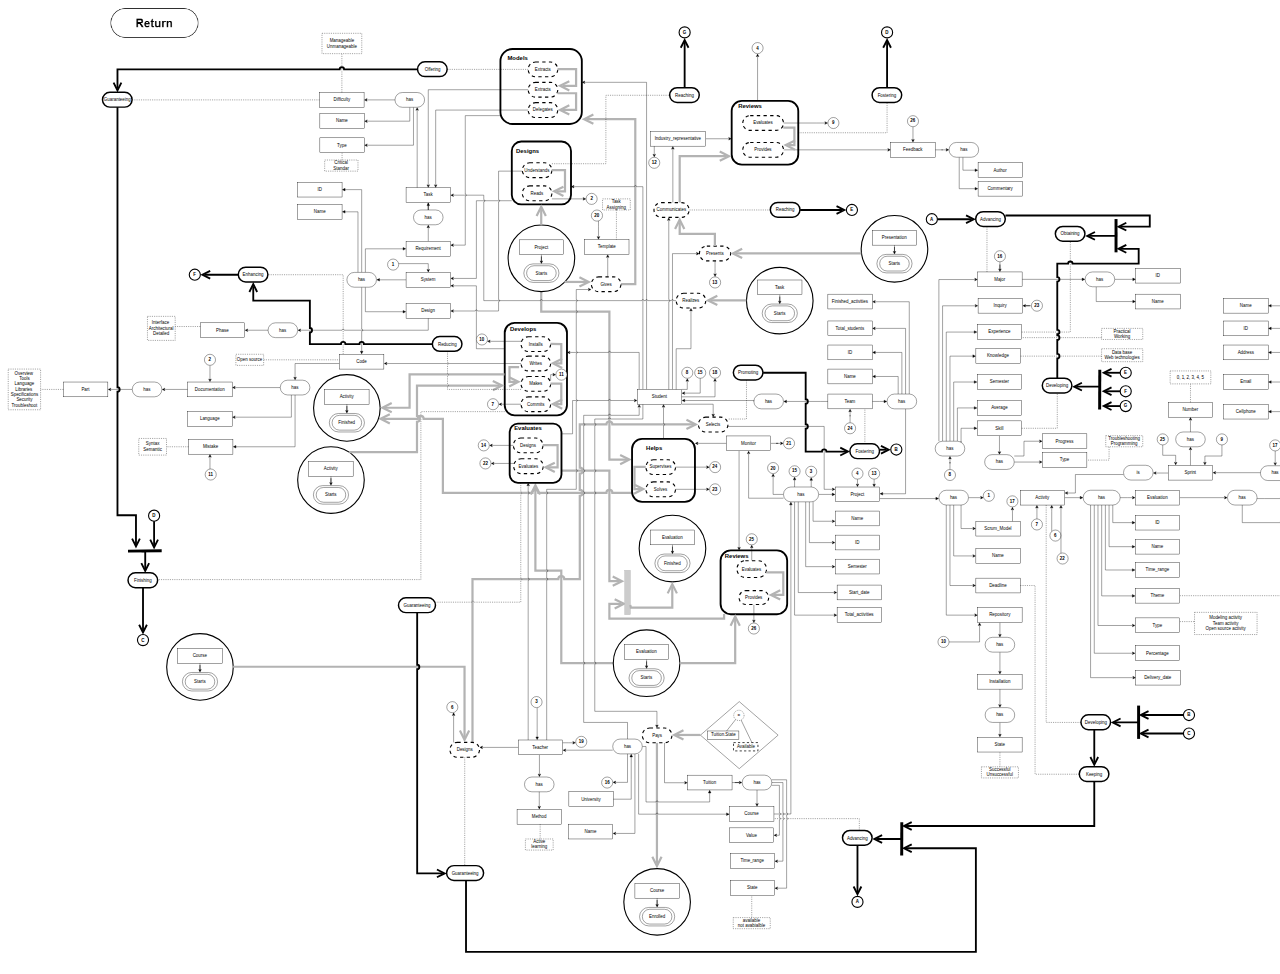
==== commit 4f34640e: "Version 1.5" ====
--- a/index.html
+++ b/index.html
@@ -21,7 +21,7 @@
                     </button>
                 </div>
                 <div class="modal-body" id="modalBody">
-                    <table class="table mr-3 needs-validation was-validated" id='modalTable'></table>
+                    <table class="table mr-3 needs-validation was-validated mb-0" id='modalTable'></table>
                 </div>
                 <div class="modal-footer">
                     <button class="btn btn-secondary close" onclick="$('#modal').modal('hide')" type="button">CLOSE
@@ -44,76 +44,94 @@
         <g transform="scale(0.37,0.37)translate(1277,602)" transformOrigin="0 0">
             <g></g>
             <g>
+                <g style="visibility: visible;" transform="translate(0.5,0.5)">
+                    <path d="M 86.63 510 L -140 510 L -140 964 L -851 964" fill="none" pointer-events="stroke"
+                          stroke="white" stroke-miterlimit="10" stroke-width="9" visibility="hidden"></path>
+                    <path d="M 86.63 510 L -140 510 L -140 964 L -851 964" fill="none" pointer-events="stroke"
+                          stroke="#000000" stroke-dasharray="3 3" stroke-miterlimit="10"></path>
+                </g>
+                <g style="visibility: visible;" transform="translate(0.5,0.5)">
+                    <path d="M -350 355 L -350 140 L -553 140" fill="none" pointer-events="stroke" stroke="white"
+                          stroke-miterlimit="10" stroke-width="9" visibility="hidden"></path>
+                    <path d="M -350 355 L -350 140 L -553 140" fill="none" pointer-events="stroke" stroke="#000000"
+                          stroke-dasharray="3 3" stroke-miterlimit="10"></path>
+                </g>
+                <g style="visibility: visible;" transform="translate(0.5,0.5)">
+                    <path d="M -120 257.5 L -120 290 L -347 290 C -347 286.1 -353 286.1 -353 290 L -353 290 L -466.63 290"
+                          fill="none" pointer-events="stroke" stroke="white" stroke-miterlimit="10" stroke-width="9"
+                          visibility="hidden"></path>
+                    <path d="M -120 257.5 L -120 290 L -347 290 C -347 286.1 -353 286.1 -353 290 L -353 290 L -466.63 290"
+                          fill="none" pointer-events="stroke" stroke="#000000" stroke-miterlimit="10"></path>
+                    <path d="M -471.88 290 L -464.88 286.5 L -466.63 290 L -464.88 293.5 Z" fill="#000000"
+                          pointer-events="all" stroke="#000000" stroke-miterlimit="10"></path>
+                </g>
+                <g style="visibility: visible;" transform="translate(0.5,0.5)">
+                    <path d="M 1045 1642.5 L 1045 1610 L 814.25 1610" fill="none" pointer-events="stroke" stroke="white"
+                          stroke-miterlimit="10" stroke-width="9" visibility="hidden"></path>
+                    <path d="M 1045 1642.5 L 1045 1610 L 814.25 1610" fill="none" pointer-events="stroke"
+                          stroke="#000000" stroke-dasharray="3 3" stroke-miterlimit="10"></path>
+                </g>
                 <g style="visibility: visible;">
-                    <path d="M 240 670 L 370 670 L 408.79 932.59" fill="none" pointer-events="stroke" stroke="white"
-                          stroke-miterlimit="10" stroke-width="14" visibility="hidden"></path>
-                    <path d="M 240 670 L 370 670 L 408.79 932.59" fill="none" pointer-events="stroke" stroke="#b3b3b3"
-                          stroke-miterlimit="10" stroke-width="6"></path>
-                    <path d="M 393.76 916.32 L 409.77 939.22 L 418.49 912.66" fill="none" pointer-events="stroke"
-                          stroke="white" stroke-miterlimit="10" stroke-width="14"
-                          visibility="hidden"></path>
-                    <path d="M 393.76 916.32 L 409.77 939.22 L 418.49 912.66" fill="none" pointer-events="all"
+                    <path d="M 240 670 L 370 670 L 370 968.8 L 397.34 968.77" fill="none" pointer-events="stroke"
+                          stroke="white" stroke-miterlimit="10" stroke-width="14" visibility="hidden"></path>
+                    <path d="M 240 670 L 370 670 L 370 968.8 L 397.34 968.77" fill="none" pointer-events="stroke"
+                          stroke="#b3b3b3" stroke-miterlimit="10" stroke-width="6"></path>
+                    <path d="M 379.06 981.29 L 404.05 968.76 L 379.03 956.29" fill="none" pointer-events="stroke"
+                          stroke="white" stroke-miterlimit="10" stroke-width="14" visibility="hidden"></path>
+                    <path d="M 379.06 981.29 L 404.05 968.76 L 379.03 956.29" fill="none" pointer-events="all"
                           stroke="#b3b3b3" stroke-miterlimit="10" stroke-width="6"></path>
                 </g>
                 <g style="visibility: visible;">
                     <path d="M 380 1190 L 240 1190 L 240 940 L 170 940 L 170 715.92" fill="none" pointer-events="stroke"
-                          stroke="white" stroke-miterlimit="10" stroke-width="14"
-                          visibility="hidden"></path>
+                          stroke="white" stroke-miterlimit="10" stroke-width="14" visibility="hidden"></path>
                     <path d="M 380 1190 L 240 1190 L 240 940 L 170 940 L 170 715.92" fill="none" pointer-events="stroke"
                           stroke="#b3b3b3" stroke-miterlimit="10" stroke-width="6"></path>
-                    <path d="M 182.5 734.21 L 170 709.21 L 157.5 734.21" fill="none" pointer-events="stroke"
-                          stroke="white" stroke-miterlimit="10" stroke-width="14"
+                    <path d="M 182.5 734.21 L 170 709.21 L 157.5 734.21" fill="none" pointer-events="stroke" stroke="white"
+                          stroke-miterlimit="10" stroke-width="14" visibility="hidden"></path>
+                    <path d="M 182.5 734.21 L 170 709.21 L 157.5 734.21" fill="none" pointer-events="all" stroke="#b3b3b3"
+                          stroke-miterlimit="10" stroke-width="6"></path>
+                </g>
+                <g style="visibility: visible;">
+                    <path d="M 430.75 730 L 378 730 C 378 719.6 362 719.6 362 730 L 362 730 L 178 730 C 178 719.6 162 719.6 162 730 L 162 730 L -80 730 L -80 530 L -132 530 C -132 519.6 -148 519.6 -148 530 L -148 530 L -241.73 530"
+                          fill="none" pointer-events="stroke" stroke="white" stroke-miterlimit="10" stroke-width="14"
                           visibility="hidden"></path>
-                    <path d="M 182.5 734.21 L 170 709.21 L 157.5 734.21" fill="none" pointer-events="all"
-                          stroke="#b3b3b3" stroke-miterlimit="10" stroke-width="6"></path>
-                </g>
-                <g style="visibility: visible;">
-                    <path d="M 430.75 730 L 386.86 730 C 386.86 719.6 370.86 719.6 370.86 730 L 370.86 730 L 178 730 C 178 719.6 162 719.6 162 730 L 162 730 L -80 730 L -80 530 L -241.73 530"
-                          fill="none" pointer-events="stroke" stroke="white" stroke-miterlimit="10"
-                          stroke-width="14" visibility="hidden"></path>
-                    <path d="M 430.75 730 L 386.86 730 C 386.86 719.6 370.86 719.6 370.86 730 L 370.86 730 L 178 730 C 178 719.6 162 719.6 162 730 L 162 730 L -80 730 L -80 530 L -241.73 530"
+                    <path d="M 430.75 730 L 378 730 C 378 719.6 362 719.6 362 730 L 362 730 L 178 730 C 178 719.6 162 719.6 162 730 L 162 730 L -80 730 L -80 530 L -132 530 C -132 519.6 -148 519.6 -148 530 L -148 530 L -241.73 530"
                           fill="none" pointer-events="stroke" stroke="#b3b3b3" stroke-miterlimit="10"
                           stroke-width="6"></path>
-                    <path d="M -223.44 517.5 L -248.44 530 L -223.44 542.5" fill="none" pointer-events="stroke"
-                          stroke="white" stroke-miterlimit="10" stroke-width="14"
-                          visibility="hidden"></path>
+                    <path d="M -223.44 517.5 L -248.44 530 L -223.44 542.5" fill="none" pointer-events="stroke" stroke="white"
+                          stroke-miterlimit="10" stroke-width="14" visibility="hidden"></path>
                     <path d="M -223.44 517.5 L -248.44 530 L -223.44 542.5" fill="none" pointer-events="all"
                           stroke="#b3b3b3" stroke-miterlimit="10" stroke-width="6"></path>
                 </g>
                 <g style="visibility: visible;">
-                    <path d="M 185.75 185.74 L 185.8 240 L 370 240 L 370 640 L 417.33 640" fill="none"
-                          pointer-events="stroke" stroke="white" stroke-miterlimit="10" stroke-width="14"
-                          visibility="hidden"></path>
-                    <path d="M 185.75 185.74 L 185.8 240 L 370 240 L 370 640 L 417.33 640" fill="none"
-                          pointer-events="stroke" stroke="#b3b3b3" stroke-miterlimit="10" stroke-width="6"></path>
-                    <path d="M 399.04 652.5 L 424.04 640 L 399.04 627.5" fill="none" pointer-events="stroke"
-                          stroke="white" stroke-miterlimit="10" stroke-width="14"
-                          visibility="hidden"></path>
-                    <path d="M 399.04 652.5 L 424.04 640 L 399.04 627.5" fill="none" pointer-events="all"
+                    <path d="M 185.75 185.74 L 185.8 240 L 370 240 L 370 640 L 417.33 640" fill="none" pointer-events="stroke"
+                          stroke="white" stroke-miterlimit="10" stroke-width="14" visibility="hidden"></path>
+                    <path d="M 185.75 185.74 L 185.8 240 L 370 240 L 370 640 L 417.33 640" fill="none" pointer-events="stroke"
                           stroke="#b3b3b3" stroke-miterlimit="10" stroke-width="6"></path>
+                    <path d="M 399.04 652.5 L 424.04 640 L 399.04 627.5" fill="none" pointer-events="stroke" stroke="white"
+                          stroke-miterlimit="10" stroke-width="14" visibility="hidden"></path>
+                    <path d="M 399.04 652.5 L 424.04 640 L 399.04 627.5" fill="none" pointer-events="all" stroke="#b3b3b3"
+                          stroke-miterlimit="10" stroke-width="6"></path>
                 </g>
                 <g style="visibility: visible;">
                     <path d="M 0 1404 L 0 963 L 232 963 C 232 952.6 248 952.6 248 963 L 248 963 L 290 963 L 290 738 C 300.4 738 300.4 722 290 722 L 290 722 L 290 678 C 300.4 678 300.4 662 290 662 L 290 662 L 290 545 L 362 545 C 362 534.6 378 534.6 378 545 L 378 545 L 596.58 545"
-                          fill="none" pointer-events="stroke" stroke="white" stroke-miterlimit="10"
-                          stroke-width="14" visibility="hidden"></path>
+                          fill="none" pointer-events="stroke" stroke="white" stroke-miterlimit="10" stroke-width="14"
+                          visibility="hidden"></path>
                     <path d="M 0 1404 L 0 963 L 232 963 C 232 952.6 248 952.6 248 963 L 248 963 L 290 963 L 290 738 C 300.4 738 300.4 722 290 722 L 290 722 L 290 678 C 300.4 678 300.4 662 290 662 L 290 662 L 290 545 L 362 545 C 362 534.6 378 534.6 378 545 L 378 545 L 596.58 545"
                           fill="none" pointer-events="stroke" stroke="#b3b3b3" stroke-miterlimit="10"
                           stroke-width="6"></path>
-                    <path d="M 578.29 557.5 L 603.29 545 L 578.29 532.5" fill="none" pointer-events="stroke"
-                          stroke="white" stroke-miterlimit="10" stroke-width="14"
-                          visibility="hidden"></path>
-                    <path d="M 578.29 557.5 L 603.29 545 L 578.29 532.5" fill="none" pointer-events="all"
-                          stroke="#b3b3b3" stroke-miterlimit="10" stroke-width="6"></path>
+                    <path d="M 578.29 557.5 L 603.29 545 L 578.29 532.5" fill="none" pointer-events="stroke" stroke="white"
+                          stroke-miterlimit="10" stroke-width="14" visibility="hidden"></path>
+                    <path d="M 578.29 557.5 L 603.29 545 L 578.29 532.5" fill="none" pointer-events="all" stroke="#b3b3b3"
+                          stroke-miterlimit="10" stroke-width="6"></path>
                 </g>
                 <g style="visibility: visible;">
                     <path d="M 400.75 165.7 L 440 165.7 L 440 -280 L 308.42 -280" fill="none" pointer-events="stroke"
-                          stroke="white" stroke-miterlimit="10" stroke-width="14"
-                          visibility="hidden"></path>
+                          stroke="white" stroke-miterlimit="10" stroke-width="14" visibility="hidden"></path>
                     <path d="M 400.75 165.7 L 440 165.7 L 440 -280 L 308.42 -280" fill="none" pointer-events="stroke"
                           stroke="#b3b3b3" stroke-miterlimit="10" stroke-width="6"></path>
-                    <path d="M 326.71 -292.5 L 301.71 -280 L 326.71 -267.5" fill="none" pointer-events="stroke"
-                          stroke="white" stroke-miterlimit="10" stroke-width="14"
-                          visibility="hidden"></path>
+                    <path d="M 326.71 -292.5 L 301.71 -280 L 326.71 -267.5" fill="none" pointer-events="stroke" stroke="white"
+                          stroke-miterlimit="10" stroke-width="14" visibility="hidden"></path>
                     <path d="M 326.71 -292.5 L 301.71 -280 L 326.71 -267.5" fill="none" pointer-events="all"
                           stroke="#b3b3b3" stroke-miterlimit="10" stroke-width="6"></path>
                 </g>
@@ -122,24 +140,22 @@
                           stroke-miterlimit="10" stroke-width="14" visibility="hidden"></path>
                     <path d="M 498.5 1405 L 498.5 1731.58" fill="none" pointer-events="stroke" stroke="#b3b3b3"
                           stroke-miterlimit="10" stroke-width="6"></path>
-                    <path d="M 486 1713.29 L 498.5 1738.29 L 511 1713.29" fill="none" pointer-events="stroke"
-                          stroke="white" stroke-miterlimit="10" stroke-width="14"
-                          visibility="hidden"></path>
-                    <path d="M 486 1713.29 L 498.5 1738.29 L 511 1713.29" fill="none" pointer-events="all"
-                          stroke="#b3b3b3" stroke-miterlimit="10" stroke-width="6"></path>
-                </g>
-                <g style="visibility: visible;" transform="translate(0.5,0.5)">
-                    <rect fill="#ffffff" height="202.5" pointer-events="all" rx="32.4" ry="32.4" stroke="#000000" stroke-width="5"
-                          width="220" x="75" y="-470"></rect>
+                    <path d="M 486 1713.29 L 498.5 1738.29 L 511 1713.29" fill="none" pointer-events="stroke" stroke="white"
+                          stroke-miterlimit="10" stroke-width="14" visibility="hidden"></path>
+                    <path d="M 486 1713.29 L 498.5 1738.29 L 511 1713.29" fill="none" pointer-events="all" stroke="#b3b3b3"
+                          stroke-miterlimit="10" stroke-width="6"></path>
+                </g>
+                <g style="visibility: visible;" transform="translate(0.5,0.5)">
+                    <rect fill="#ffffff" height="202.5" pointer-events="all" rx="32.4" ry="32.4" stroke="#000000" stroke-width="5" width="220"
+                          x="75" y="-470"></rect>
                 </g>
                 <g style="visibility: visible;" transform="translate(0.5,0.5)">
                     <path d="M 105.75 -60 L 10 -60 L 10 150 L -53.63 150" fill="none" pointer-events="stroke"
-                          stroke="white" stroke-miterlimit="10" stroke-width="9"
-                          visibility="hidden"></path>
+                          stroke="white" stroke-miterlimit="10" stroke-width="9" visibility="hidden"></path>
                     <path d="M 105.75 -60 L 10 -60 L 10 150 L -53.63 150" fill="none" pointer-events="stroke"
                           stroke="#000000" stroke-miterlimit="10"></path>
-                    <path d="M -58.88 150 L -51.88 146.5 L -53.63 150 L -51.88 153.5 Z" fill="#000000"
-                          pointer-events="all" stroke="#000000" stroke-miterlimit="10"></path>
+                    <path d="M -58.88 150 L -51.88 146.5 L -53.63 150 L -51.88 153.5 Z" fill="#000000" pointer-events="all"
+                          stroke="#000000" stroke-miterlimit="10"></path>
                 </g>
                 <g style="visibility: visible;" transform="translate(0.5,0.5)">
                     <rect fill="#ffffff" height="170" pointer-events="all" rx="25.6" ry="25.6" stroke="#000000" stroke-width="5"
@@ -163,8 +179,8 @@
                 </g>
                 <g style="visibility: visible;" transform="translate(0.5,0.5)">
                     <path d="M 450 450 L 450 350 L 373 350 C 373 346.1 367 346.1 367 350 L 367 350 L 261.25 350"
-                          fill="none" pointer-events="stroke" stroke="white" stroke-miterlimit="10"
-                          stroke-width="9" visibility="hidden"></path>
+                          fill="none" pointer-events="stroke" stroke="white" stroke-miterlimit="10" stroke-width="9"
+                          visibility="hidden"></path>
                     <path d="M 450 450 L 450 350 L 373 350 C 373 346.1 367 346.1 367 350 L 367 350 L 261.25 350"
                           fill="none" pointer-events="stroke" stroke="#000000" stroke-miterlimit="10"></path>
                     <path d="M 256 350 L 263 346.5 L 261.25 350 L 263 353.5 Z" fill="#000000" pointer-events="all"
@@ -172,38 +188,37 @@
                 </g>
                 <g style="visibility: visible;" transform="translate(0.5,0.5)">
                     <path d="M 460 490 L 460 530 L 373 530 C 373 526.1 367 526.1 367 530 L 367 530 L 330 530 L 330 542 C 333.9 542 333.9 548 330 548 L 330 548 L 330 667 C 333.9 667 333.9 673 330 673 L 330 673 L 330 727 C 333.9 727 333.9 733 330 733 L 330 733 L 330 1187 C 333.9 1187 333.9 1193 330 1193 L 330 1193 L 330 1320 L 498 1320 L 498 1358.63"
-                          fill="none" pointer-events="stroke" stroke="white" stroke-miterlimit="10"
-                          stroke-width="9" visibility="hidden"></path>
+                          fill="none" pointer-events="stroke" stroke="white" stroke-miterlimit="10" stroke-width="9"
+                          visibility="hidden"></path>
                     <path d="M 460 490 L 460 530 L 373 530 C 373 526.1 367 526.1 367 530 L 367 530 L 330 530 L 330 542 C 333.9 542 333.9 548 330 548 L 330 548 L 330 667 C 333.9 667 333.9 673 330 673 L 330 673 L 330 727 C 333.9 727 333.9 733 330 733 L 330 733 L 330 1187 C 333.9 1187 333.9 1193 330 1193 L 330 1193 L 330 1320 L 498 1320 L 498 1358.63"
                           fill="none" pointer-events="stroke" stroke="#000000" stroke-miterlimit="10"></path>
                     <path d="M 498 1363.88 L 494.5 1356.88 L 498 1358.63 L 501.5 1356.88 Z" fill="#000000"
                           pointer-events="all" stroke="#000000" stroke-miterlimit="10"></path>
                 </g>
                 <g style="visibility: visible;" transform="translate(0.5,0.5)">
-                    <path d="M 565.01 450 L 580 450 L 580.01 426.37" fill="none" pointer-events="stroke"
-                          stroke="white" stroke-miterlimit="10" stroke-width="9"
+                    <path d="M 565.01 450 L 580 450 L 580.01 426.37" fill="none" pointer-events="stroke" stroke="white"
+                          stroke-miterlimit="10" stroke-width="9" visibility="hidden"></path>
+                    <path d="M 565.01 450 L 580 450 L 580.01 426.37" fill="none" pointer-events="stroke" stroke="#000000"
+                          stroke-miterlimit="10"></path>
+                    <path d="M 580.01 421.12 L 583.51 428.12 L 580.01 426.37 L 576.51 428.12 Z" fill="#000000"
+                          pointer-events="all" stroke="#000000" stroke-miterlimit="10"></path>
+                </g>
+                <g style="visibility: visible;" transform="translate(0.5,0.5)">
+                    <path d="M 565.01 490 L 650 490 L 650 518.63" fill="none" pointer-events="stroke" stroke="white"
+                          stroke-miterlimit="10" stroke-width="9" visibility="hidden"></path>
+                    <path d="M 565.01 490 L 650 490 L 650 518.63" fill="none" pointer-events="stroke" stroke="#000000"
+                          stroke-miterlimit="10"></path>
+                    <path d="M 650 523.88 L 646.5 516.88 L 650 518.63 L 653.5 516.88 Z" fill="#000000" pointer-events="all"
+                          stroke="#000000" stroke-miterlimit="10"></path>
+                </g>
+                <g style="visibility: visible;" transform="translate(0.5,0.5)">
+                    <path d="M 460 450 L 460 -98 L 443 -98 C 443 -101.9 437 -101.9 437 -98 L 437 -98 L 272.12 -98"
+                          fill="none" pointer-events="stroke" stroke="white" stroke-miterlimit="10" stroke-width="9"
                           visibility="hidden"></path>
-                    <path d="M 565.01 450 L 580 450 L 580.01 426.37" fill="none" pointer-events="stroke"
-                          stroke="#000000" stroke-miterlimit="10"></path>
-                    <path d="M 580.01 421.12 L 583.51 428.12 L 580.01 426.37 L 576.51 428.12 Z" fill="#000000"
-                          pointer-events="all" stroke="#000000" stroke-miterlimit="10"></path>
-                </g>
-                <g style="visibility: visible;" transform="translate(0.5,0.5)">
-                    <path d="M 565.01 490 L 650 490 L 650 518.63" fill="none" pointer-events="stroke" stroke="white"
-                          stroke-miterlimit="10" stroke-width="9" visibility="hidden"></path>
-                    <path d="M 565.01 490 L 650 490 L 650 518.63" fill="none" pointer-events="stroke"
-                          stroke="#000000" stroke-miterlimit="10"></path>
-                    <path d="M 650 523.88 L 646.5 516.88 L 650 518.63 L 653.5 516.88 Z" fill="#000000"
-                          pointer-events="all" stroke="#000000" stroke-miterlimit="10"></path>
-                </g>
-                <g style="visibility: visible;" transform="translate(0.5,0.5)">
-                    <path d="M 460 450 L 460 -98 L 443 -98 C 443 -101.9 437 -101.9 437 -98 L 437 -98 L 272.12 -98"
-                          fill="none" pointer-events="stroke" stroke="white" stroke-miterlimit="10"
-                          stroke-width="9" visibility="hidden"></path>
                     <path d="M 460 450 L 460 -98 L 443 -98 C 443 -101.9 437 -101.9 437 -98 L 437 -98 L 272.12 -98"
                           fill="none" pointer-events="stroke" stroke="#000000" stroke-miterlimit="10"></path>
-                    <path d="M 266.87 -98 L 273.87 -101.5 L 272.12 -98 L 273.87 -94.5 Z" fill="#000000"
-                          pointer-events="all" stroke="#000000" stroke-miterlimit="10"></path>
+                    <path d="M 266.87 -98 L 273.87 -101.5 L 272.12 -98 L 273.87 -94.5 Z" fill="#000000" pointer-events="all"
+                          stroke="#000000" stroke-miterlimit="10"></path>
                 </g>
                 <g style="visibility: visible;" transform="translate(0.5,0.5)">
                     <path d="M 540 450 L 540 83 L 606.51 83" fill="none" pointer-events="stroke" stroke="white"
@@ -227,8 +242,8 @@
                 </g>
                 <g style="">
                     <g>
-                        <foreignObject height="100%" pointer-events="none"
-                                       style="overflow: visible; text-align: left;" width="100%">
+                        <foreignObject height="100%" pointer-events="none" style="overflow: visible; text-align: left;"
+                                       width="100%">
                             <div style="display: flex; align-items: unsafe center; justify-content: unsafe center; width: 118px; height: 1px; padding-top: 470px; margin-left: 446px;">
                                 <div style="box-sizing: border-box; font-size: 0; text-align: center; ">
                                     <div style="display: inline-block; font-size: 12px; font-family: Helvetica; color: #000000; line-height: 1.2; pointer-events: all; white-space: normal; word-wrap: normal; ">
@@ -242,40 +257,40 @@
                 <g style="visibility: visible;" transform="translate(0.5,0.5)">
                     <path d="M 1290 590 L 1290 360 L 1351.88 360" fill="none" pointer-events="stroke" stroke="white"
                           stroke-miterlimit="10" stroke-width="9" visibility="hidden"></path>
-                    <path d="M 1290 590 L 1290 360 L 1351.88 360" fill="none" pointer-events="stroke"
-                          stroke="#000000" stroke-miterlimit="10"></path>
+                    <path d="M 1290 590 L 1290 360 L 1351.88 360" fill="none" pointer-events="stroke" stroke="#000000"
+                          stroke-miterlimit="10"></path>
                     <path d="M 1358.88 360 L 1351.88 363.5 L 1351.88 356.5 Z" fill="#000000" pointer-events="all"
                           stroke="#000000" stroke-miterlimit="10"></path>
                 </g>
                 <g style="visibility: visible;" transform="translate(0.5,0.5)">
                     <path d="M 1300 590 L 1300 430 L 1355.63 430" fill="none" pointer-events="stroke" stroke="white"
                           stroke-miterlimit="10" stroke-width="9" visibility="hidden"></path>
-                    <path d="M 1300 590 L 1300 430 L 1355.63 430" fill="none" pointer-events="stroke"
-                          stroke="#000000" stroke-miterlimit="10"></path>
+                    <path d="M 1300 590 L 1300 430 L 1355.63 430" fill="none" pointer-events="stroke" stroke="#000000"
+                          stroke-miterlimit="10"></path>
                     <path d="M 1362.63 430 L 1355.63 433.5 L 1355.63 426.5 Z" fill="#000000" pointer-events="all"
                           stroke="#000000" stroke-miterlimit="10"></path>
                 </g>
                 <g style="visibility: visible;" transform="translate(0.5,0.5)">
                     <path d="M 1310 590 L 1310 500 L 1355.63 500" fill="none" pointer-events="stroke" stroke="white"
                           stroke-miterlimit="10" stroke-width="9" visibility="hidden"></path>
-                    <path d="M 1310 590 L 1310 500 L 1355.63 500" fill="none" pointer-events="stroke"
-                          stroke="#000000" stroke-miterlimit="10"></path>
+                    <path d="M 1310 590 L 1310 500 L 1355.63 500" fill="none" pointer-events="stroke" stroke="#000000"
+                          stroke-miterlimit="10"></path>
                     <path d="M 1362.63 500 L 1355.63 503.5 L 1355.63 496.5 Z" fill="#000000" pointer-events="all"
                           stroke="#000000" stroke-miterlimit="10"></path>
                 </g>
                 <g style="visibility: visible;" transform="translate(0.5,0.5)">
                     <path d="M 1260 590 L 1260 153 L 1358.63 153" fill="none" pointer-events="stroke" stroke="white"
                           stroke-miterlimit="10" stroke-width="9" visibility="hidden"></path>
-                    <path d="M 1260 590 L 1260 153 L 1358.63 153" fill="none" pointer-events="stroke"
-                          stroke="#000000" stroke-miterlimit="10"></path>
+                    <path d="M 1260 590 L 1260 153 L 1358.63 153" fill="none" pointer-events="stroke" stroke="#000000"
+                          stroke-miterlimit="10"></path>
                     <path d="M 1363.88 153 L 1356.88 156.5 L 1358.63 153 L 1356.88 149.5 Z" fill="#000000"
                           pointer-events="all" stroke="#000000" stroke-miterlimit="10"></path>
                 </g>
                 <g style="visibility: visible;" transform="translate(0.5,0.5)">
                     <path d="M 1270 590 L 1270 224 L 1359.63 224" fill="none" pointer-events="stroke" stroke="white"
                           stroke-miterlimit="10" stroke-width="9" visibility="hidden"></path>
-                    <path d="M 1270 590 L 1270 224 L 1359.63 224" fill="none" pointer-events="stroke"
-                          stroke="#000000" stroke-miterlimit="10"></path>
+                    <path d="M 1270 590 L 1270 224 L 1359.63 224" fill="none" pointer-events="stroke" stroke="#000000"
+                          stroke-miterlimit="10"></path>
                     <path d="M 1364.88 224 L 1357.88 227.5 L 1359.63 224 L 1357.88 220.5 Z" fill="#000000"
                           pointer-events="all" stroke="#000000" stroke-miterlimit="10"></path>
                 </g>
@@ -285,8 +300,8 @@
                 </g>
                 <g style="">
                     <g>
-                        <foreignObject height="100%" pointer-events="none"
-                                       style="overflow: visible; text-align: left;" width="100%">
+                        <foreignObject height="100%" pointer-events="none" style="overflow: visible; text-align: left;"
+                                       width="100%">
                             <div style="display: flex; align-items: unsafe center; justify-content: unsafe center; width: 78px; height: 1px; padding-top: 610px; margin-left: 1251px;">
                                 <div style="box-sizing: border-box; font-size: 0; text-align: center; ">
                                     <div style="display: inline-block; font-size: 12px; font-family: Helvetica; color: #000000; line-height: 1.2; pointer-events: all; white-space: normal; word-wrap: normal; ">
@@ -311,8 +326,8 @@
                 </g>
                 <g style="">
                     <g>
-                        <foreignObject height="100%" pointer-events="none"
-                                       style="overflow: visible; text-align: left;" width="100%">
+                        <foreignObject height="100%" pointer-events="none" style="overflow: visible; text-align: left;"
+                                       width="100%">
                             <div style="display: flex; align-items: unsafe center; justify-content: unsafe center; width: 118px; height: 1px; padding-top: 153px; margin-left: 1366px;">
                                 <div style="box-sizing: border-box; font-size: 0; text-align: center; ">
                                     <div style="display: inline-block; font-size: 12px; font-family: Helvetica; color: #000000; line-height: 1.2; pointer-events: all; white-space: normal; word-wrap: normal; ">
@@ -329,8 +344,8 @@
                 </g>
                 <g style="">
                     <g>
-                        <foreignObject height="100%" pointer-events="none"
-                                       style="overflow: visible; text-align: left;" width="100%">
+                        <foreignObject height="100%" pointer-events="none" style="overflow: visible; text-align: left;"
+                                       width="100%">
                             <div style="display: flex; align-items: unsafe center; justify-content: unsafe center; width: 118px; height: 1px; padding-top: 430px; margin-left: 1365px;">
                                 <div style="box-sizing: border-box; font-size: 0; text-align: center; ">
                                     <div style="display: inline-block; font-size: 12px; font-family: Helvetica; color: #000000; line-height: 1.2; pointer-events: all; white-space: normal; word-wrap: normal; ">
@@ -343,8 +358,7 @@
                 </g>
                 <g style="visibility: visible;" transform="translate(0.5,0.5)">
                     <path d="M 814.25 1597.5 L 860 1597.5 L 860 761.87" fill="none" pointer-events="stroke"
-                          stroke="white" stroke-miterlimit="10" stroke-width="9"
-                          visibility="hidden"></path>
+                          stroke="white" stroke-miterlimit="10" stroke-width="9" visibility="hidden"></path>
                     <path d="M 814.25 1597.5 L 860 1597.5 L 860 761.87" fill="none" pointer-events="stroke"
                           stroke="#000000" stroke-miterlimit="10"></path>
                     <path d="M 860 754.87 L 863.5 761.87 L 856.5 761.87 Z" fill="#000000" pointer-events="all"
@@ -356,8 +370,8 @@
                 </g>
                 <g style="">
                     <g>
-                        <foreignObject height="100%" pointer-events="none"
-                                       style="overflow: visible; text-align: left;" width="100%">
+                        <foreignObject height="100%" pointer-events="none" style="overflow: visible; text-align: left;"
+                                       width="100%">
                             <div style="display: flex; align-items: unsafe center; justify-content: unsafe center; width: 118px; height: 1px; padding-top: 1598px; margin-left: 695px;">
                                 <div style="box-sizing: border-box; font-size: 0; text-align: center; ">
                                     <div style="display: inline-block; font-size: 12px; font-family: Helvetica; color: #000000; line-height: 1.2; pointer-events: all; white-space: normal; word-wrap: normal; ">
@@ -374,8 +388,8 @@
                 </g>
                 <g style="">
                     <g>
-                        <foreignObject height="100%" pointer-events="none"
-                                       style="overflow: visible; text-align: left;" width="100%">
+                        <foreignObject height="100%" pointer-events="none" style="overflow: visible; text-align: left;"
+                                       width="100%">
                             <div style="display: flex; align-items: unsafe center; justify-content: unsafe center; width: 118px; height: 1px; padding-top: 500px; margin-left: 1365px;">
                                 <div style="box-sizing: border-box; font-size: 0; text-align: center; ">
                                     <div style="display: inline-block; font-size: 12px; font-family: Helvetica; color: #000000; line-height: 1.2; pointer-events: all; white-space: normal; word-wrap: normal; ">
@@ -392,8 +406,8 @@
                 </g>
                 <g style="">
                     <g>
-                        <foreignObject height="100%" pointer-events="none"
-                                       style="overflow: visible; text-align: left;" width="100%">
+                        <foreignObject height="100%" pointer-events="none" style="overflow: visible; text-align: left;"
+                                       width="100%">
                             <div style="display: flex; align-items: unsafe center; justify-content: unsafe center; width: 118px; height: 1px; padding-top: 1558px; margin-left: 261px;">
                                 <div style="box-sizing: border-box; font-size: 0; text-align: center; ">
                                     <div style="display: inline-block; font-size: 12px; font-family: Helvetica; color: #000000; line-height: 1.2; pointer-events: all; white-space: normal; word-wrap: normal; ">
@@ -405,8 +419,8 @@
                 </g>
                 <g style="visibility: visible;" transform="translate(0.5,0.5)">
                     <path d="M 458.5 1415 L 468.5 1415 L 468.5 1565 L 495.5 1565 C 495.5 1561.1 501.5 1561.1 501.5 1565 L 501.5 1565 L 640.5 1565 L 640.5 1540.62"
-                          fill="none" pointer-events="stroke" stroke="white" stroke-miterlimit="10"
-                          stroke-width="9" visibility="hidden"></path>
+                          fill="none" pointer-events="stroke" stroke="white" stroke-miterlimit="10" stroke-width="9"
+                          visibility="hidden"></path>
                     <path d="M 458.5 1415 L 468.5 1415 L 468.5 1565 L 495.5 1565 C 495.5 1561.1 501.5 1561.1 501.5 1565 L 501.5 1565 L 640.5 1565 L 640.5 1540.62"
                           fill="none" pointer-events="stroke" stroke="#000000" stroke-miterlimit="10"></path>
                     <path d="M 640.5 1533.62 L 644 1540.62 L 637 1540.62 Z" fill="#000000" pointer-events="all"
@@ -414,8 +428,7 @@
                 </g>
                 <g style="visibility: visible;" transform="translate(0.5,0.5)">
                     <path d="M 380 1557.5 L 428.5 1557.5 L 428.5 1505 L 428.5 1443.12" fill="none" pointer-events="stroke"
-                          stroke="white" stroke-miterlimit="10" stroke-width="9"
-                          visibility="hidden"></path>
+                          stroke="white" stroke-miterlimit="10" stroke-width="9" visibility="hidden"></path>
                     <path d="M 380 1557.5 L 428.5 1557.5 L 428.5 1505 L 428.5 1443.12" fill="none" pointer-events="stroke"
                           stroke="#000000" stroke-miterlimit="10"></path>
                     <path d="M 428.5 1436.12 L 432 1443.12 L 425 1443.12 Z" fill="#000000" pointer-events="all"
@@ -423,10 +436,9 @@
                 </g>
                 <g style="visibility: visible;" transform="translate(0.5,0.5)">
                     <path d="M 701.01 1512.5 L 721 1512.5 L 708.5 1512.5 L 722.13 1512.5" fill="none" pointer-events="stroke"
-                          stroke="white" stroke-miterlimit="10" stroke-width="9"
-                          visibility="hidden"></path>
-                    <path d="M 701.01 1512.5 L 721 1512.5 L 708.5 1512.5 L 722.13 1512.5" fill="none"
-                          pointer-events="stroke" stroke="#000000" stroke-miterlimit="10"></path>
+                          stroke="white" stroke-miterlimit="10" stroke-width="9" visibility="hidden"></path>
+                    <path d="M 701.01 1512.5 L 721 1512.5 L 708.5 1512.5 L 722.13 1512.5" fill="none" pointer-events="stroke"
+                          stroke="#000000" stroke-miterlimit="10"></path>
                     <path d="M 727.38 1512.5 L 720.38 1516 L 722.13 1512.5 L 720.38 1509 Z" fill="#000000"
                           pointer-events="all" stroke="#000000" stroke-miterlimit="10"></path>
                 </g>
@@ -436,8 +448,8 @@
                 </g>
                 <g style="">
                     <g>
-                        <foreignObject height="100%" pointer-events="none"
-                                       style="overflow: visible; text-align: left;" width="100%">
+                        <foreignObject height="100%" pointer-events="none" style="overflow: visible; text-align: left;"
+                                       width="100%">
                             <div style="display: flex; align-items: unsafe center; justify-content: unsafe center; width: 118px; height: 1px; padding-top: 1513px; margin-left: 582px;">
                                 <div style="box-sizing: border-box; font-size: 0; text-align: center; ">
                                     <div style="display: inline-block; font-size: 12px; font-family: Helvetica; color: #000000; line-height: 1.2; pointer-events: all; white-space: normal; word-wrap: normal; ">
@@ -458,21 +470,20 @@
                 </g>
                 <g style="visibility: visible;" transform="translate(0.5,0.5)">
                     <path d="M 1685.3 172.5 L 1685.3 212.5 L 1784.13 212.5" fill="none" pointer-events="stroke"
-                          stroke="white" stroke-miterlimit="10" stroke-width="9"
-                          visibility="hidden"></path>
+                          stroke="white" stroke-miterlimit="10" stroke-width="9" visibility="hidden"></path>
                     <path d="M 1685.3 172.5 L 1685.3 212.5 L 1784.13 212.5" fill="none" pointer-events="stroke"
                           stroke="#000000" stroke-miterlimit="10"></path>
                     <path d="M 1791.13 212.5 L 1784.13 216 L 1784.13 209 Z" fill="#000000" pointer-events="all"
                           stroke="#000000" stroke-miterlimit="10"></path>
                 </g>
                 <g style="visibility: visible;" transform="translate(0.5,0.5)">
-                    <rect fill="#ffffff" height="40" pointer-events="all" rx="20" ry="20" stroke="#000000" width="80"
-                          x="1655.25" y="132.5"></rect>
-                </g>
-                <g style="">
-                    <g>
-                        <foreignObject height="100%" pointer-events="none"
-                                       style="overflow: visible; text-align: left;" width="100%">
+                    <rect fill="#ffffff" height="40" pointer-events="all" rx="20" ry="20" stroke="#000000" width="80" x="1655.25"
+                          y="132.5"></rect>
+                </g>
+                <g style="">
+                    <g>
+                        <foreignObject height="100%" pointer-events="none" style="overflow: visible; text-align: left;"
+                                       width="100%">
                             <div style="display: flex; align-items: unsafe center; justify-content: unsafe center; width: 78px; height: 1px; padding-top: 153px; margin-left: 1656px;">
                                 <div style="box-sizing: border-box; font-size: 0; text-align: center; ">
                                     <div style="display: inline-block; font-size: 12px; font-family: Helvetica; color: #000000; line-height: 1.2; pointer-events: all; white-space: normal; word-wrap: normal; ">
@@ -489,8 +500,8 @@
                 </g>
                 <g style="">
                     <g>
-                        <foreignObject height="100%" pointer-events="none"
-                                       style="overflow: visible; text-align: left;" width="100%">
+                        <foreignObject height="100%" pointer-events="none" style="overflow: visible; text-align: left;"
+                                       width="100%">
                             <div style="display: flex; align-items: unsafe center; justify-content: unsafe center; width: 118px; height: 1px; padding-top: 143px; margin-left: 1793px;">
                                 <div style="box-sizing: border-box; font-size: 0; text-align: center; ">
                                     <div style="display: inline-block; font-size: 12px; font-family: Helvetica; color: #000000; line-height: 1.2; pointer-events: all; white-space: normal; word-wrap: normal; ">
@@ -507,8 +518,8 @@
                 </g>
                 <g style="">
                     <g>
-                        <foreignObject height="100%" pointer-events="none"
-                                       style="overflow: visible; text-align: left;" width="100%">
+                        <foreignObject height="100%" pointer-events="none" style="overflow: visible; text-align: left;"
+                                       width="100%">
                             <div style="display: flex; align-items: unsafe center; justify-content: unsafe center; width: 118px; height: 1px; padding-top: 213px; margin-left: 1793px;">
                                 <div style="box-sizing: border-box; font-size: 0; text-align: center; ">
                                     <div style="display: inline-block; font-size: 12px; font-family: Helvetica; color: #000000; line-height: 1.2; pointer-events: all; white-space: normal; word-wrap: normal; ">
@@ -521,17 +532,17 @@
                 </g>
                 <g style="visibility: visible;" transform="translate(0.5,0.5)">
                     <path d="M 150 1397.5 L 150 966 C 153.9 966 153.9 960 150 960 L 150 960 L 150 733 C 153.9 733 153.9 727 150 727 L 150 727 L 150 708.87"
-                          fill="none" pointer-events="stroke" stroke="white" stroke-miterlimit="10"
-                          stroke-width="9" visibility="hidden"></path>
+                          fill="none" pointer-events="stroke" stroke="white" stroke-miterlimit="10" stroke-width="9"
+                          visibility="hidden"></path>
                     <path d="M 150 1397.5 L 150 966 C 153.9 966 153.9 960 150 960 L 150 960 L 150 733 C 153.9 733 153.9 727 150 727 L 150 727 L 150 708.87"
                           fill="none" pointer-events="stroke" stroke="#000000" stroke-miterlimit="10"></path>
-                    <path d="M 150 703.62 L 153.5 710.62 L 150 708.87 L 146.5 710.62 Z" fill="#000000"
-                          pointer-events="all" stroke="#000000" stroke-miterlimit="10"></path>
+                    <path d="M 150 703.62 L 153.5 710.62 L 150 708.87 L 146.5 710.62 Z" fill="#000000" pointer-events="all"
+                          stroke="#000000" stroke-miterlimit="10"></path>
                 </g>
                 <g style="visibility: visible;" transform="translate(0.5,0.5)">
                     <path d="M 448.5 1435 L 448.5 1598 L 495.5 1598 C 495.5 1594.1 501.5 1594.1 501.5 1598 L 501.5 1598 L 686.13 1598"
-                          fill="none" pointer-events="stroke" stroke="white" stroke-miterlimit="10"
-                          stroke-width="9" visibility="hidden"></path>
+                          fill="none" pointer-events="stroke" stroke="white" stroke-miterlimit="10" stroke-width="9"
+                          visibility="hidden"></path>
                     <path d="M 448.5 1435 L 448.5 1598 L 495.5 1598 C 495.5 1594.1 501.5 1594.1 501.5 1598 L 501.5 1598 L 686.13 1598"
                           fill="none" pointer-events="stroke" stroke="#000000" stroke-miterlimit="10"></path>
                     <path d="M 693.13 1598 L 686.13 1601.5 L 686.13 1594.5 Z" fill="#000000" pointer-events="all"
@@ -554,10 +565,9 @@
                           stroke="#000000" stroke-miterlimit="10"></path>
                 </g>
                 <g style="visibility: visible;" transform="translate(0.5,0.5)">
+                    <path d="M 920 753.75 L 920 806.3 L 973.63 806.3" fill="none" pointer-events="stroke" stroke="white"
+                          stroke-miterlimit="10" stroke-width="9" visibility="hidden"></path>
                     <path d="M 920 753.75 L 920 806.3 L 973.63 806.3" fill="none" pointer-events="stroke"
-                          stroke="white" stroke-miterlimit="10" stroke-width="9"
-                          visibility="hidden"></path>
-                    <path d="M 920 753.75 L 920 806.3 L 973.63 806.3" fill="none" pointer-events="stroke"
                           stroke="#000000" stroke-miterlimit="10"></path>
                     <path d="M 978.88 806.3 L 971.88 809.8 L 973.63 806.3 L 971.88 802.8 Z" fill="#000000"
                           pointer-events="all" stroke="#000000" stroke-miterlimit="10"></path>
@@ -565,53 +575,41 @@
                 <g style="visibility: visible;" transform="translate(0.5,0.5)">
                     <path d="M 910 753.75 L 910 864 L 973.63 864" fill="none" pointer-events="stroke" stroke="white"
                           stroke-miterlimit="10" stroke-width="9" visibility="hidden"></path>
-                    <path d="M 910 753.75 L 910 864 L 973.63 864" fill="none" pointer-events="stroke"
-                          stroke="#000000" stroke-miterlimit="10"></path>
-                    <path d="M 978.88 864 L 971.88 867.5 L 973.63 864 L 971.88 860.5 Z" fill="#000000"
-                          pointer-events="all" stroke="#000000" stroke-miterlimit="10"></path>
+                    <path d="M 910 753.75 L 910 864 L 973.63 864" fill="none" pointer-events="stroke" stroke="#000000"
+                          stroke-miterlimit="10"></path>
+                    <path d="M 978.88 864 L 971.88 867.5 L 973.63 864 L 971.88 860.5 Z" fill="#000000" pointer-events="all"
+                          stroke="#000000" stroke-miterlimit="10"></path>
                 </g>
                 <g style="visibility: visible;" transform="translate(0.5,0.5)">
                     <path d="M 900 753.75 L 900 929 L 973.63 929" fill="none" pointer-events="stroke" stroke="white"
                           stroke-miterlimit="10" stroke-width="9" visibility="hidden"></path>
-                    <path d="M 900 753.75 L 900 929 L 973.63 929" fill="none" pointer-events="stroke"
-                          stroke="#000000" stroke-miterlimit="10"></path>
-                    <path d="M 978.88 929 L 971.88 932.5 L 973.63 929 L 971.88 925.5 Z" fill="#000000"
-                          pointer-events="all" stroke="#000000" stroke-miterlimit="10"></path>
-                </g>
-                <g style="visibility: visible;" transform="translate(0.5,0.5)">
-                    <path d="M 890 753.75 L 890 999.3 L 973.63 999.3" fill="none" pointer-events="stroke"
-                          stroke="white" stroke-miterlimit="10" stroke-width="9"
-                          visibility="hidden"></path>
-                    <path d="M 890 753.75 L 890 999.3 L 973.63 999.3" fill="none" pointer-events="stroke"
-                          stroke="#000000" stroke-miterlimit="10"></path>
-                    <path d="M 978.88 999.3 L 971.88 1002.8 L 973.63 999.3 L 971.88 995.8 Z" fill="#000000"
-                          pointer-events="all" stroke="#000000" stroke-miterlimit="10"></path>
-                </g>
-                <g style="visibility: visible;" transform="translate(0.5,0.5)">
-                    <path d="M 840 733.75 L 812 733.8 L 812 683.87" fill="none" pointer-events="stroke"
-                          stroke="white" stroke-miterlimit="10" stroke-width="9"
-                          visibility="hidden"></path>
-                    <path d="M 840 733.75 L 812 733.8 L 812 683.87" fill="none" pointer-events="stroke"
-                          stroke="#000000" stroke-miterlimit="10"></path>
-                    <path d="M 812 678.62 L 815.5 685.62 L 812 683.87 L 808.5 685.62 Z" fill="#000000"
-                          pointer-events="all" stroke="#000000" stroke-miterlimit="10"></path>
+                    <path d="M 900 753.75 L 900 929 L 973.63 929" fill="none" pointer-events="stroke" stroke="#000000"
+                          stroke-miterlimit="10"></path>
+                    <path d="M 978.88 929 L 971.88 932.5 L 973.63 929 L 971.88 925.5 Z" fill="#000000" pointer-events="all"
+                          stroke="#000000" stroke-miterlimit="10"></path>
+                </g>
+                <g style="visibility: visible;" transform="translate(0.5,0.5)">
+                    <path d="M 840 733.75 L 812 733.8 L 812 683.87" fill="none" pointer-events="stroke" stroke="white"
+                          stroke-miterlimit="10" stroke-width="9" visibility="hidden"></path>
+                    <path d="M 840 733.75 L 812 733.8 L 812 683.87" fill="none" pointer-events="stroke" stroke="#000000"
+                          stroke-miterlimit="10"></path>
+                    <path d="M 812 678.62 L 815.5 685.62 L 812 683.87 L 808.5 685.62 Z" fill="#000000" pointer-events="all"
+                          stroke="#000000" stroke-miterlimit="10"></path>
                 </g>
                 <g style="visibility: visible;" transform="translate(0.5,0.5)">
                     <path d="M 840 744 L 820 744 L 745.8 744 L 745.8 622.12" fill="none" pointer-events="stroke"
-                          stroke="white" stroke-miterlimit="10" stroke-width="9"
-                          visibility="hidden"></path>
+                          stroke="white" stroke-miterlimit="10" stroke-width="9" visibility="hidden"></path>
                     <path d="M 840 744 L 820 744 L 745.8 744 L 745.8 622.12" fill="none" pointer-events="stroke"
                           stroke="#000000" stroke-miterlimit="10"></path>
                     <path d="M 745.8 616.87 L 749.3 623.87 L 745.8 622.12 L 742.3 623.87 Z" fill="#000000"
                           pointer-events="all" stroke="#000000" stroke-miterlimit="10"></path>
                 </g>
                 <g style="visibility: visible;" transform="translate(0.5,0.5)">
-                    <path d="M 870 753.75 L 870 1123 L 973.63 1123" fill="none" pointer-events="stroke"
-                          stroke="white" stroke-miterlimit="10" stroke-width="9"
-                          visibility="hidden"></path>
-                    <path d="M 870 753.75 L 870 1123 L 973.63 1123" fill="none" pointer-events="stroke"
-                          stroke="#000000" stroke-miterlimit="10"></path>
-                    <path d="M 978.88 1123 L 971.88 1126.5 L 973.63 1123 L 971.88 1119.5 Z" fill="#000000"
+                    <path d="M 870 753.75 L 870 1060 L 978.63 1060" fill="none" pointer-events="stroke" stroke="white"
+                          stroke-miterlimit="10" stroke-width="9" visibility="hidden"></path>
+                    <path d="M 870 753.75 L 870 1060 L 978.63 1060" fill="none" pointer-events="stroke" stroke="#000000"
+                          stroke-miterlimit="10"></path>
+                    <path d="M 983.88 1060 L 976.88 1063.5 L 978.63 1060 L 976.88 1056.5 Z" fill="#000000"
                           pointer-events="all" stroke="#000000" stroke-miterlimit="10"></path>
                 </g>
                 <g style="visibility: visible;" transform="translate(0.5,0.5)">
@@ -620,8 +618,8 @@
                 </g>
                 <g style="">
                     <g>
-                        <foreignObject height="100%" pointer-events="none"
-                                       style="overflow: visible; text-align: left;" width="100%">
+                        <foreignObject height="100%" pointer-events="none" style="overflow: visible; text-align: left;"
+                                       width="100%">
                             <div style="display: flex; align-items: unsafe center; justify-content: unsafe center; width: 93px; height: 1px; padding-top: 734px; margin-left: 841px;">
                                 <div style="box-sizing: border-box; font-size: 0; text-align: center; ">
                                     <div style="display: inline-block; font-size: 12px; font-family: Helvetica; color: #000000; line-height: 1.2; pointer-events: all; white-space: normal; word-wrap: normal; ">
@@ -646,8 +644,8 @@
                 </g>
                 <g style="">
                     <g>
-                        <foreignObject height="100%" pointer-events="none"
-                                       style="overflow: visible; text-align: left;" width="100%">
+                        <foreignObject height="100%" pointer-events="none" style="overflow: visible; text-align: left;"
+                                       width="100%">
                             <div style="display: flex; align-items: unsafe center; justify-content: unsafe center; width: 118px; height: 1px; padding-top: 743px; margin-left: 1481px;">
                                 <div style="box-sizing: border-box; font-size: 0; text-align: center; ">
                                     <div style="display: inline-block; font-size: 12px; font-family: Helvetica; color: #000000; line-height: 1.2; pointer-events: all; white-space: normal; word-wrap: normal; ">
@@ -661,8 +659,8 @@
                 <g style="visibility: visible;" transform="translate(0.5,0.5)">
                     <path d="M 1100 745 L 1170 745 L 1251.88 745" fill="none" pointer-events="stroke" stroke="white"
                           stroke-miterlimit="10" stroke-width="9" visibility="hidden"></path>
-                    <path d="M 1100 745 L 1170 745 L 1251.88 745" fill="none" pointer-events="stroke"
-                          stroke="#000000" stroke-miterlimit="10"></path>
+                    <path d="M 1100 745 L 1170 745 L 1251.88 745" fill="none" pointer-events="stroke" stroke="#000000"
+                          stroke-miterlimit="10"></path>
                     <path d="M 1258.88 745 L 1251.88 748.5 L 1251.88 741.5 Z" fill="#000000" pointer-events="all"
                           stroke="#000000" stroke-miterlimit="10"></path>
                 </g>
@@ -672,8 +670,8 @@
                 </g>
                 <g style="">
                     <g>
-                        <foreignObject height="100%" pointer-events="none"
-                                       style="overflow: visible; text-align: left;" width="100%">
+                        <foreignObject height="100%" pointer-events="none" style="overflow: visible; text-align: left;"
+                                       width="100%">
                             <div style="display: flex; align-items: unsafe center; justify-content: unsafe center; width: 118px; height: 1px; padding-top: 734px; margin-left: 981px;">
                                 <div style="box-sizing: border-box; font-size: 0; text-align: center; ">
                                     <div style="display: inline-block; font-size: 12px; font-family: Helvetica; color: #000000; line-height: 1.2; pointer-events: all; white-space: normal; word-wrap: normal; ">
@@ -685,11 +683,11 @@
                     </g>
                 </g>
                 <g style="visibility: visible;" transform="translate(0.5,0.5)">
-                    <path d="M -180 163 L -280 163 L -280 209.38" fill="none" pointer-events="stroke" stroke="white"
-                          stroke-miterlimit="10" stroke-width="9" visibility="hidden"></path>
-                    <path d="M -180 163 L -280 163 L -280 209.38" fill="none" pointer-events="stroke"
-                          stroke="#000000" stroke-miterlimit="10"></path>
-                    <path d="M -280 216.38 L -283.5 209.38 L -276.5 209.38 Z" fill="#000000" pointer-events="all"
+                    <path d="M -180 153.75 L -251.88 153.75" fill="none" pointer-events="stroke" stroke="white"
+                          stroke-miterlimit="10" stroke-width="9" visibility="hidden"></path>
+                    <path d="M -180 153.75 L -251.88 153.75" fill="none" pointer-events="stroke" stroke="#000000"
+                          stroke-miterlimit="10"></path>
+                    <path d="M -258.88 153.75 L -251.88 150.25 L -251.88 157.25 Z" fill="#000000" pointer-events="all"
                           stroke="#000000" stroke-miterlimit="10"></path>
                 </g>
                 <g style="visibility: visible;" transform="translate(0.5,0.5)">
@@ -698,8 +696,8 @@
                 </g>
                 <g style="">
                     <g>
-                        <foreignObject height="100%" pointer-events="none"
-                                       style="overflow: visible; text-align: left;" width="100%">
+                        <foreignObject height="100%" pointer-events="none" style="overflow: visible; text-align: left;"
+                                       width="100%">
                             <div style="display: flex; align-items: unsafe center; justify-content: unsafe center; width: 118px; height: 1px; padding-top: 154px; margin-left: -179px;">
                                 <div style="box-sizing: border-box; font-size: 0; text-align: center; ">
                                     <div style="display: inline-block; font-size: 12px; font-family: Helvetica; color: #000000; line-height: 1.2; pointer-events: all; white-space: normal; word-wrap: normal; ">
@@ -715,8 +713,8 @@
                           stroke-miterlimit="10" stroke-width="9" visibility="hidden"></path>
                     <path d="M -120 50 L -120 11.37" fill="none" pointer-events="stroke" stroke="#000000"
                           stroke-miterlimit="10"></path>
-                    <path d="M -120 6.12 L -116.5 13.12 L -120 11.37 L -123.5 13.12 Z" fill="#000000"
-                          pointer-events="all" stroke="#000000" stroke-miterlimit="10"></path>
+                    <path d="M -120 6.12 L -116.5 13.12 L -120 11.37 L -123.5 13.12 Z" fill="#000000" pointer-events="all"
+                          stroke="#000000" stroke-miterlimit="10"></path>
                 </g>
                 <g style="visibility: visible;" transform="translate(0.5,0.5)">
                     <rect fill="#ffffff" height="40" pointer-events="all" stroke="#000000" width="120" x="-180"
@@ -724,8 +722,8 @@
                 </g>
                 <g style="">
                     <g>
-                        <foreignObject height="100%" pointer-events="none"
-                                       style="overflow: visible; text-align: left;" width="100%">
+                        <foreignObject height="100%" pointer-events="none" style="overflow: visible; text-align: left;"
+                                       width="100%">
                             <div style="display: flex; align-items: unsafe center; justify-content: unsafe center; width: 118px; height: 1px; padding-top: 70px; margin-left: -179px;">
                                 <div style="box-sizing: border-box; font-size: 0; text-align: center; ">
                                     <div style="display: inline-block; font-size: 12px; font-family: Helvetica; color: #000000; line-height: 1.2; pointer-events: all; white-space: normal; word-wrap: normal; ">
@@ -742,8 +740,8 @@
                 </g>
                 <g style="">
                     <g>
-                        <foreignObject height="100%" pointer-events="none"
-                                       style="overflow: visible; text-align: left;" width="100%" y="-90">
+                        <foreignObject height="100%" pointer-events="none" style="overflow: visible; text-align: left;"
+                                       width="100%" y="-90">
                             <div style="display: flex; align-items: unsafe center; justify-content: unsafe center; width: 118px; height: 1px; margin-left: -472px;">
                                 <div style="box-sizing: border-box; font-size: 0; text-align: center; ">
                                     <div style="display: inline-block; font-size: 12px; font-family: Helvetica; color: #000000; line-height: 1.2; pointer-events: all; white-space: normal; word-wrap: normal; ">
@@ -760,8 +758,8 @@
                 </g>
                 <g style="">
                     <g>
-                        <foreignObject height="100%" pointer-events="none"
-                                       style="overflow: visible; text-align: left;" width="100%" y="-30">
+                        <foreignObject height="100%" pointer-events="none" style="overflow: visible; text-align: left;"
+                                       width="100%" y="-30">
                             <div style="display: flex; align-items: unsafe center; justify-content: unsafe center; width: 118px; height: 1px; margin-left: -472px;">
                                 <div style="box-sizing: border-box; font-size: 0; text-align: center; ">
                                     <div style="display: inline-block; font-size: 12px; font-family: Helvetica; color: #000000; line-height: 1.2; pointer-events: all; white-space: normal; word-wrap: normal; ">
@@ -771,24 +769,15 @@
                             </div>
                         </foreignObject>
                     </g>
-                </g>
-                <g style="visibility: visible;" transform="translate(0.5,0.5)">
-                    <path d="M -120 257.5 L -120 290 L -466.63 290" fill="none" pointer-events="stroke"
-                          stroke="white" stroke-miterlimit="10" stroke-width="9"
-                          visibility="hidden"></path>
-                    <path d="M -120 257.5 L -120 290 L -466.63 290" fill="none" pointer-events="stroke"
-                          stroke="#000000" stroke-miterlimit="10"></path>
-                    <path d="M -471.88 290 L -464.88 286.5 L -466.63 290 L -464.88 293.5 Z" fill="#000000"
-                          pointer-events="all" stroke="#000000" stroke-miterlimit="10"></path>
                 </g>
                 <g style="visibility: visible;" transform="translate(0.5,0.5)">
                     <rect fill="#ffffff" height="40" pointer-events="all" stroke="#000000" width="120" x="-180"
                           y="217.5"></rect>
                 </g>
-                <g style="" id="788">
-                    <g>
-                        <foreignObject height="100%" pointer-events="none"
-                                       style="overflow: visible; text-align: left;" width="100%">
+                <g style="" id="777">
+                    <g>
+                        <foreignObject height="100%" pointer-events="none" style="overflow: visible; text-align: left;"
+                                       width="100%">
                             <div style="display: flex; align-items: unsafe center; justify-content: unsafe center; width: 118px; height: 1px; padding-top: 238px; margin-left: -179px;">
                                 <div style="box-sizing: border-box; font-size: 0; text-align: center; ">
                                     <div style="display: inline-block; font-size: 12px; font-family: Helvetica; color: #000000; line-height: 1.2; pointer-events: all; white-space: normal; word-wrap: normal; ">
@@ -800,28 +789,10 @@
                     </g>
                 </g>
                 <g style="visibility: visible;" transform="translate(0.5,0.5)">
-                    <rect fill="#ffffff" height="40" pointer-events="all" stroke="#000000" width="120" x="-473"
-                          y="10"></rect>
-                </g>
-                <g style="">
-                    <g>
-                        <foreignObject height="100%" pointer-events="none"
-                                       style="overflow: visible; text-align: left;" width="100%">
-                            <div style="display: flex; align-items: unsafe center; justify-content: unsafe center; width: 118px; height: 1px; padding-top: 30px; margin-left: -472px;">
-                                <div style="box-sizing: border-box; font-size: 0; text-align: center; ">
-                                    <div style="display: inline-block; font-size: 12px; font-family: Helvetica; color: #000000; line-height: 1.2; pointer-events: all; white-space: normal; word-wrap: normal; ">
-                                        Scrum_Model
-                                    </div>
-                                </div>
-                            </div>
-                        </foreignObject>
-                    </g>
-                </g>
-                <g style="visibility: visible;" transform="translate(0.5,0.5)">
                     <path d="M -360 380 L -480 380 L -480 418.63" fill="none" pointer-events="stroke" stroke="white"
                           stroke-miterlimit="10" stroke-width="9" visibility="hidden"></path>
-                    <path d="M -360 380 L -480 380 L -480 418.63" fill="none" pointer-events="stroke"
-                          stroke="#000000" stroke-miterlimit="10"></path>
+                    <path d="M -360 380 L -480 380 L -480 418.63" fill="none" pointer-events="stroke" stroke="#000000"
+                          stroke-miterlimit="10"></path>
                     <path d="M -480 423.88 L -483.5 416.88 L -480 418.63 L -476.5 416.88 Z" fill="#000000"
                           pointer-events="all" stroke="#000000" stroke-miterlimit="10"></path>
                 </g>
@@ -831,8 +802,8 @@
                 </g>
                 <g style="">
                     <g>
-                        <foreignObject height="100%" pointer-events="none"
-                                       style="overflow: visible; text-align: left;" width="100%">
+                        <foreignObject height="100%" pointer-events="none" style="overflow: visible; text-align: left;"
+                                       width="100%">
                             <div style="display: flex; align-items: unsafe center; justify-content: unsafe center; width: 118px; height: 1px; padding-top: 375px; margin-left: -359px;">
                                 <div style="box-sizing: border-box; font-size: 0; text-align: center; ">
                                     <div style="display: inline-block; font-size: 12px; font-family: Helvetica; color: #000000; line-height: 1.2; pointer-events: all; white-space: normal; word-wrap: normal; ">
@@ -844,65 +815,55 @@
                     </g>
                 </g>
                 <g style="visibility: visible;" transform="translate(0.5,0.5)">
-                    <path d="M -290 217.5 L -290 70 L -188.12 70" fill="none" pointer-events="stroke" stroke="white"
-                          stroke-miterlimit="10" stroke-width="9" visibility="hidden"></path>
-                    <path d="M -290 217.5 L -290 70 L -188.12 70" fill="none" pointer-events="stroke"
-                          stroke="#000000" stroke-miterlimit="10"></path>
+                    <path d="M -290 133.75 L -290 70 L -188.12 70" fill="none" pointer-events="stroke" stroke="white"
+                          stroke-miterlimit="10" stroke-width="9" visibility="hidden"></path>
+                    <path d="M -290 133.75 L -290 70 L -188.12 70" fill="none" pointer-events="stroke" stroke="#000000"
+                          stroke-miterlimit="10"></path>
                     <path d="M -181.12 70 L -188.12 73.5 L -188.12 66.5 Z" fill="#000000" pointer-events="all"
                           stroke="#000000" stroke-miterlimit="10"></path>
                 </g>
                 <g style="visibility: visible;" transform="translate(0.5,0.5)">
-                    <path d="M -300 217.5 L -300 -90 L -344.88 -90" fill="none" pointer-events="stroke"
-                          stroke="white" stroke-miterlimit="10" stroke-width="9"
+                    <path d="M -300 133.75 L -300 -90 L -344.88 -90" fill="none" pointer-events="stroke" stroke="white"
+                          stroke-miterlimit="10" stroke-width="9" visibility="hidden"></path>
+                    <path d="M -300 133.75 L -300 -90 L -344.88 -90" fill="none" pointer-events="stroke" stroke="#000000"
+                          stroke-miterlimit="10"></path>
+                    <path d="M -351.88 -90 L -344.88 -93.5 L -344.88 -86.5 Z" fill="#000000" pointer-events="all"
+                          stroke="#000000" stroke-miterlimit="10"></path>
+                </g>
+                <g style="visibility: visible;" transform="translate(0.5,0.5)">
+                    <path d="M -310 133.75 L -310 -30 L -344.88 -30" fill="none" pointer-events="stroke" stroke="white"
+                          stroke-miterlimit="10" stroke-width="9" visibility="hidden"></path>
+                    <path d="M -310 133.75 L -310 -30 L -344.88 -30" fill="none" pointer-events="stroke" stroke="#000000"
+                          stroke-miterlimit="10"></path>
+                    <path d="M -351.88 -30 L -344.88 -33.5 L -344.88 -26.5 Z" fill="#000000" pointer-events="all"
+                          stroke="#000000" stroke-miterlimit="10"></path>
+                </g>
+                <g style="visibility: visible;" transform="translate(0.5,0.5)">
+                    <path d="M -290 173.75 L -290 240 L -188.12 240" fill="none" pointer-events="stroke" stroke="white"
+                          stroke-miterlimit="10" stroke-width="9" visibility="hidden"></path>
+                    <path d="M -290 173.75 L -290 240 L -188.12 240" fill="none" pointer-events="stroke" stroke="#000000"
+                          stroke-miterlimit="10"></path>
+                    <path d="M -181.12 240 L -188.12 243.5 L -188.12 236.5 Z" fill="#000000" pointer-events="all"
+                          stroke="#000000" stroke-miterlimit="10"></path>
+                </g>
+                <g style="visibility: visible;" transform="translate(0.5,0.5)">
+                    <path d="M -300 173.75 L -300 287 C -296.1 287 -296.1 293 -300 293 L -300 293 L -300 346.88"
+                          fill="none" pointer-events="stroke" stroke="white" stroke-miterlimit="10" stroke-width="9"
                           visibility="hidden"></path>
-                    <path d="M -300 217.5 L -300 -90 L -344.88 -90" fill="none" pointer-events="stroke"
-                          stroke="#000000" stroke-miterlimit="10"></path>
-                    <path d="M -351.88 -90 L -344.88 -93.5 L -344.88 -86.5 Z" fill="#000000" pointer-events="all"
-                          stroke="#000000" stroke-miterlimit="10"></path>
-                </g>
-                <g style="visibility: visible;" transform="translate(0.5,0.5)">
-                    <path d="M -310 217.5 L -310 -30 L -344.88 -30" fill="none" pointer-events="stroke"
-                          stroke="white" stroke-miterlimit="10" stroke-width="9"
-                          visibility="hidden"></path>
-                    <path d="M -310 217.5 L -310 -30 L -344.88 -30" fill="none" pointer-events="stroke"
-                          stroke="#000000" stroke-miterlimit="10"></path>
-                    <path d="M -351.88 -30 L -344.88 -33.5 L -344.88 -26.5 Z" fill="#000000" pointer-events="all"
-                          stroke="#000000" stroke-miterlimit="10"></path>
-                </g>
-                <g style="visibility: visible;" transform="translate(0.5,0.5)">
-                    <path d="M -260 240 L -230 240 L -188.12 240" fill="none" pointer-events="stroke" stroke="white"
-                          stroke-miterlimit="10" stroke-width="9" visibility="hidden"></path>
-                    <path d="M -260 240 L -230 240 L -188.12 240" fill="none" pointer-events="stroke"
-                          stroke="#000000" stroke-miterlimit="10"></path>
-                    <path d="M -181.12 240 L -188.12 243.5 L -188.12 236.5 Z" fill="#000000" pointer-events="all"
-                          stroke="#000000" stroke-miterlimit="10"></path>
-                </g>
-                <g style="visibility: visible;" transform="translate(0.5,0.5)">
-                    <path d="M -320 217.5 L -320 30 L -344.88 30" fill="none" pointer-events="stroke" stroke="white"
-                          stroke-miterlimit="10" stroke-width="9" visibility="hidden"></path>
-                    <path d="M -320 217.5 L -320 30 L -344.88 30" fill="none" pointer-events="stroke"
-                          stroke="#000000" stroke-miterlimit="10"></path>
-                    <path d="M -351.88 30 L -344.88 26.5 L -344.88 33.5 Z" fill="#000000" pointer-events="all"
-                          stroke="#000000" stroke-miterlimit="10"></path>
-                </g>
-                <g style="visibility: visible;" transform="translate(0.5,0.5)">
-                    <path d="M -300 257.5 L -300 287 C -296.1 287 -296.1 293 -300 293 L -300 293 L -300 346.88"
-                          fill="none" pointer-events="stroke" stroke="white" stroke-miterlimit="10"
-                          stroke-width="9" visibility="hidden"></path>
-                    <path d="M -300 257.5 L -300 287 C -296.1 287 -296.1 293 -300 293 L -300 293 L -300 346.88"
+                    <path d="M -300 173.75 L -300 287 C -296.1 287 -296.1 293 -300 293 L -300 293 L -300 346.88"
                           fill="none" pointer-events="stroke" stroke="#000000" stroke-miterlimit="10"></path>
                     <path d="M -300 353.88 L -303.5 346.88 L -296.5 346.88 Z" fill="#000000" pointer-events="all"
                           stroke="#000000" stroke-miterlimit="10"></path>
                 </g>
                 <g style="visibility: visible;" transform="translate(0.5,0.5)">
                     <rect fill="#ffffff" height="40" pointer-events="all" rx="20" ry="20" stroke="#000000" width="80" x="-340"
-                          y="217.5"></rect>
-                </g>
-                <g style="">
-                    <g>
-                        <foreignObject height="100%" pointer-events="none"
-                                       style="overflow: visible; text-align: left;" width="100%">
-                            <div style="display: flex; align-items: unsafe center; justify-content: unsafe center; width: 78px; height: 1px; padding-top: 238px; margin-left: -339px;">
+                          y="133.75"></rect>
+                </g>
+                <g style="">
+                    <g>
+                        <foreignObject height="100%" pointer-events="none" style="overflow: visible; text-align: left;"
+                                       width="100%">
+                            <div style="display: flex; align-items: unsafe center; justify-content: unsafe center; width: 78px; height: 1px; padding-top: 154px; margin-left: -339px;">
                                 <div style="box-sizing: border-box; font-size: 0; text-align: center; ">
                                     <div style="display: inline-block; font-size: 12px; font-family: Helvetica; color: #000000; line-height: 1.2; pointer-events: all; white-space: normal; word-wrap: normal; ">
                                         has
@@ -914,8 +875,7 @@
                 </g>
                 <g style="visibility: visible;" transform="translate(0.5,0.5)">
                     <path d="M -120 -35 L -120 -55 L -120 -35 L -120 -46.88" fill="none" pointer-events="stroke"
-                          stroke="white" stroke-miterlimit="10" stroke-width="9"
-                          visibility="hidden"></path>
+                          stroke="white" stroke-miterlimit="10" stroke-width="9" visibility="hidden"></path>
                     <path d="M -120 -35 L -120 -55 L -120 -35 L -120 -46.88" fill="none" pointer-events="stroke"
                           stroke="#000000" stroke-miterlimit="10"></path>
                     <path d="M -120 -53.88 L -116.5 -46.88 L -123.5 -46.88 Z" fill="#000000" pointer-events="all"
@@ -927,8 +887,8 @@
                 </g>
                 <g style="">
                     <g>
-                        <foreignObject height="100%" pointer-events="none"
-                                       style="overflow: visible; text-align: left;" width="100%" y="-15">
+                        <foreignObject height="100%" pointer-events="none" style="overflow: visible; text-align: left;"
+                                       width="100%" y="-15">
                             <div style="display: flex; align-items: unsafe center; justify-content: unsafe center; width: 78px; height: 1px; margin-left: -159px;">
                                 <div style="box-sizing: border-box; font-size: 0; text-align: center; ">
                                     <div style="display: inline-block; font-size: 12px; font-family: Helvetica; color: #000000; line-height: 1.2; pointer-events: all; white-space: normal; word-wrap: normal; ">
@@ -953,8 +913,8 @@
                 </g>
                 <g style="">
                     <g>
-                        <foreignObject height="100%" pointer-events="none"
-                                       style="overflow: visible; text-align: left;" width="100%" y="-75">
+                        <foreignObject height="100%" pointer-events="none" style="overflow: visible; text-align: left;"
+                                       width="100%" y="-75">
                             <div style="display: flex; align-items: unsafe center; justify-content: unsafe center; width: 118px; height: 1px; margin-left: -179px;">
                                 <div style="box-sizing: border-box; font-size: 0; text-align: center; ">
                                     <div style="display: inline-block; font-size: 12px; font-family: Helvetica; color: #000000; line-height: 1.2; pointer-events: all; white-space: normal; word-wrap: normal; ">
@@ -977,8 +937,8 @@
                 </g>
                 <g style="">
                     <g>
-                        <foreignObject height="100%" pointer-events="none"
-                                       style="overflow: visible; text-align: left;" width="100%">
+                        <foreignObject height="100%" pointer-events="none" style="overflow: visible; text-align: left;"
+                                       width="100%">
                             <div style="display: flex; align-items: unsafe center; justify-content: unsafe center; width: 167px; height: 1px; padding-top: 1008px; margin-left: 2192px;">
                                 <div style="box-sizing: border-box; font-size: 0; text-align: center; ">
                                     <div style="display: inline-block; font-size: 12px; font-family: Helvetica; color: #000000; line-height: 1.2; pointer-events: all; white-space: normal; word-wrap: normal; ">
@@ -995,8 +955,8 @@
                 </g>
                 <g style="">
                     <g>
-                        <foreignObject height="100%" pointer-events="none"
-                                       style="overflow: visible; text-align: left;" width="100%">
+                        <foreignObject height="100%" pointer-events="none" style="overflow: visible; text-align: left;"
+                                       width="100%">
                             <div style="display: flex; align-items: unsafe center; justify-content: unsafe center; width: 118px; height: 1px; padding-top: 360px; margin-left: 1361px;">
                                 <div style="box-sizing: border-box; font-size: 0; text-align: center; ">
                                     <div style="display: inline-block; font-size: 12px; font-family: Helvetica; color: #000000; line-height: 1.2; pointer-events: all; white-space: normal; word-wrap: normal; ">
@@ -1008,21 +968,27 @@
                     </g>
                 </g>
                 <g style="visibility: visible;" transform="translate(0.5,0.5)">
-                    <path d="M 1300 762.5 L 1300 900 L 1353.63 900" fill="none" pointer-events="stroke"
-                          stroke="white" stroke-miterlimit="10" stroke-width="9"
-                          visibility="hidden"></path>
-                    <path d="M 1300 762.5 L 1300 900 L 1353.63 900" fill="none" pointer-events="stroke"
-                          stroke="#000000" stroke-miterlimit="10"></path>
+                    <path d="M 1300 762.5 L 1300 900 L 1353.63 900" fill="none" pointer-events="stroke" stroke="white"
+                          stroke-miterlimit="10" stroke-width="9" visibility="hidden"></path>
+                    <path d="M 1300 762.5 L 1300 900 L 1353.63 900" fill="none" pointer-events="stroke" stroke="#000000"
+                          stroke-miterlimit="10"></path>
                     <path d="M 1358.88 900 L 1351.88 903.5 L 1353.63 900 L 1351.88 896.5 Z" fill="#000000"
                           pointer-events="all" stroke="#000000" stroke-miterlimit="10"></path>
                 </g>
                 <g style="visibility: visible;" transform="translate(0.5,0.5)">
-                    <path d="M 1310 762.5 L 1310 830 L 1384.11 830" fill="none" pointer-events="stroke"
-                          stroke="white" stroke-miterlimit="10" stroke-width="9"
-                          visibility="hidden"></path>
-                    <path d="M 1310 762.5 L 1310 830 L 1384.11 830" fill="none" pointer-events="stroke"
-                          stroke="#000000" stroke-miterlimit="10"></path>
-                    <path d="M 1389.36 830 L 1382.36 833.5 L 1384.11 830 L 1382.36 826.5 Z" fill="#000000"
+                    <path d="M 1340 742.5 L 1374.49 742.5" fill="none" pointer-events="stroke" stroke="white"
+                          stroke-miterlimit="10" stroke-width="9" visibility="hidden"></path>
+                    <path d="M 1340 742.5 L 1374.49 742.5" fill="none" pointer-events="stroke" stroke="#000000"
+                          stroke-miterlimit="10"></path>
+                    <path d="M 1379.74 742.5 L 1372.74 746 L 1374.49 742.5 L 1372.74 739 Z" fill="#000000"
+                          pointer-events="all" stroke="#000000" stroke-miterlimit="10"></path>
+                </g>
+                <g style="visibility: visible;" transform="translate(0.5,0.5)">
+                    <path d="M 1320 762.5 L 1320 826 L 1353.63 826" fill="none" pointer-events="stroke" stroke="white"
+                          stroke-miterlimit="10" stroke-width="9" visibility="hidden"></path>
+                    <path d="M 1320 762.5 L 1320 826 L 1353.63 826" fill="none" pointer-events="stroke" stroke="#000000"
+                          stroke-miterlimit="10"></path>
+                    <path d="M 1358.88 826 L 1351.88 829.5 L 1353.63 826 L 1351.88 822.5 Z" fill="#000000"
                           pointer-events="all" stroke="#000000" stroke-miterlimit="10"></path>
                 </g>
                 <g style="visibility: visible;" transform="translate(0.5,0.5)">
@@ -1031,8 +997,8 @@
                 </g>
                 <g style="">
                     <g>
-                        <foreignObject height="100%" pointer-events="none"
-                                       style="overflow: visible; text-align: left;" width="100%">
+                        <foreignObject height="100%" pointer-events="none" style="overflow: visible; text-align: left;"
+                                       width="100%">
                             <div style="display: flex; align-items: unsafe center; justify-content: unsafe center; width: 78px; height: 1px; padding-top: 743px; margin-left: 1261px;">
                                 <div style="box-sizing: border-box; font-size: 0; text-align: center; ">
                                     <div style="display: inline-block; font-size: 12px; font-family: Helvetica; color: #000000; line-height: 1.2; pointer-events: all; white-space: normal; word-wrap: normal; ">
@@ -1046,8 +1012,8 @@
                 <g style="visibility: visible;" transform="translate(0.5,0.5)">
                     <path d="M -480 465 L -480 605 L -639.88 605" fill="none" pointer-events="stroke" stroke="white"
                           stroke-miterlimit="10" stroke-width="9" visibility="hidden"></path>
-                    <path d="M -480 465 L -480 605 L -639.88 605" fill="none" pointer-events="stroke"
-                          stroke="#000000" stroke-miterlimit="10"></path>
+                    <path d="M -480 465 L -480 605 L -639.88 605" fill="none" pointer-events="stroke" stroke="#000000"
+                          stroke-miterlimit="10"></path>
                     <path d="M -646.88 605 L -639.88 601.5 L -639.88 608.5 Z" fill="#000000" pointer-events="all"
                           stroke="#000000" stroke-miterlimit="10"></path>
                 </g>
@@ -1062,8 +1028,8 @@
                 <g style="visibility: visible;" transform="translate(0.5,0.5)">
                     <path d="M -490 465 L -490 525 L -643.63 525" fill="none" pointer-events="stroke" stroke="white"
                           stroke-miterlimit="10" stroke-width="9" visibility="hidden"></path>
-                    <path d="M -490 465 L -490 525 L -643.63 525" fill="none" pointer-events="stroke"
-                          stroke="#000000" stroke-miterlimit="10"></path>
+                    <path d="M -490 465 L -490 525 L -643.63 525" fill="none" pointer-events="stroke" stroke="#000000"
+                          stroke-miterlimit="10"></path>
                     <path d="M -648.88 525 L -641.88 521.5 L -643.63 525 L -641.88 528.5 Z" fill="#000000"
                           pointer-events="all" stroke="#000000" stroke-miterlimit="10"></path>
                 </g>
@@ -1073,8 +1039,8 @@
                 </g>
                 <g style="">
                     <g>
-                        <foreignObject height="100%" pointer-events="none"
-                                       style="overflow: visible; text-align: left;" width="100%">
+                        <foreignObject height="100%" pointer-events="none" style="overflow: visible; text-align: left;"
+                                       width="100%">
                             <div style="display: flex; align-items: unsafe center; justify-content: unsafe center; width: 78px; height: 1px; padding-top: 445px; margin-left: -519px;">
                                 <div style="box-sizing: border-box; font-size: 0; text-align: center; ">
                                     <div style="display: inline-block; font-size: 12px; font-family: Helvetica; color: #000000; line-height: 1.2; pointer-events: all; white-space: normal; word-wrap: normal; ">
@@ -1091,8 +1057,8 @@
                 </g>
                 <g style="">
                     <g>
-                        <foreignObject height="100%" pointer-events="none"
-                                       style="overflow: visible; text-align: left;" width="100%">
+                        <foreignObject height="100%" pointer-events="none" style="overflow: visible; text-align: left;"
+                                       width="100%">
                             <div style="display: flex; align-items: unsafe center; justify-content: unsafe center; width: 118px; height: 1px; padding-top: 605px; margin-left: -767px;">
                                 <div style="box-sizing: border-box; font-size: 0; text-align: center; ">
                                     <div style="display: inline-block; font-size: 12px; font-family: Helvetica; color: #000000; line-height: 1.2; pointer-events: all; white-space: normal; word-wrap: normal; ">
@@ -1105,8 +1071,7 @@
                 </g>
                 <g style="visibility: visible;" transform="translate(0.5,0.5)">
                     <path d="M 1080 482.5 L 1100 482.5 L 1111.88 482.5" fill="none" pointer-events="stroke"
-                          stroke="white" stroke-miterlimit="10" stroke-width="9"
-                          visibility="hidden"></path>
+                          stroke="white" stroke-miterlimit="10" stroke-width="9" visibility="hidden"></path>
                     <path d="M 1080 482.5 L 1100 482.5 L 1111.88 482.5" fill="none" pointer-events="stroke"
                           stroke="#000000" stroke-miterlimit="10"></path>
                     <path d="M 1118.88 482.5 L 1111.88 486 L 1111.88 479 Z" fill="#000000" pointer-events="all"
@@ -1118,8 +1083,8 @@
                 </g>
                 <g style="">
                     <g>
-                        <foreignObject height="100%" pointer-events="none"
-                                       style="overflow: visible; text-align: left;" width="100%">
+                        <foreignObject height="100%" pointer-events="none" style="overflow: visible; text-align: left;"
+                                       width="100%">
                             <div style="display: flex; align-items: unsafe center; justify-content: unsafe center; width: 118px; height: 1px; padding-top: 483px; margin-left: 961px;">
                                 <div style="box-sizing: border-box; font-size: 0; text-align: center; ">
                                     <div style="display: inline-block; font-size: 12px; font-family: Helvetica; color: #000000; line-height: 1.2; pointer-events: all; white-space: normal; word-wrap: normal; ">
@@ -1136,8 +1101,8 @@
                 </g>
                 <g style="">
                     <g>
-                        <foreignObject height="100%" pointer-events="none"
-                                       style="overflow: visible; text-align: left;" width="100%">
+                        <foreignObject height="100%" pointer-events="none" style="overflow: visible; text-align: left;"
+                                       width="100%">
                             <div style="display: flex; align-items: unsafe center; justify-content: unsafe center; width: 78px; height: 1px; padding-top: 483px; margin-left: 761px;">
                                 <div style="box-sizing: border-box; font-size: 0; text-align: center; ">
                                     <div style="display: inline-block; font-size: 12px; font-family: Helvetica; color: #000000; line-height: 1.2; pointer-events: all; white-space: normal; word-wrap: normal; ">
@@ -1149,47 +1114,42 @@
                     </g>
                 </g>
                 <g style="visibility: visible;" transform="translate(0.5,0.5)">
-                    <path d="M 1170 502.5 L 1170 732 L 1108.12 732" fill="none" pointer-events="stroke"
-                          stroke="white" stroke-miterlimit="10" stroke-width="9"
-                          visibility="hidden"></path>
-                    <path d="M 1170 502.5 L 1170 732 L 1108.12 732" fill="none" pointer-events="stroke"
-                          stroke="#000000" stroke-miterlimit="10"></path>
+                    <path d="M 1170 502.5 L 1170 732 L 1108.12 732" fill="none" pointer-events="stroke" stroke="white"
+                          stroke-miterlimit="10" stroke-width="9" visibility="hidden"></path>
+                    <path d="M 1170 502.5 L 1170 732 L 1108.12 732" fill="none" pointer-events="stroke" stroke="#000000"
+                          stroke-miterlimit="10"></path>
                     <path d="M 1101.12 732 L 1108.12 728.5 L 1108.12 735.5 Z" fill="#000000" pointer-events="all"
                           stroke="#000000" stroke-miterlimit="10"></path>
                 </g>
                 <g style="visibility: visible;" transform="translate(0.5,0.5)">
-                    <path d="M 1150 462.5 L 1150 415 L 1088.12 415" fill="none" pointer-events="stroke"
-                          stroke="white" stroke-miterlimit="10" stroke-width="9"
-                          visibility="hidden"></path>
-                    <path d="M 1150 462.5 L 1150 415 L 1088.12 415" fill="none" pointer-events="stroke"
-                          stroke="#000000" stroke-miterlimit="10"></path>
+                    <path d="M 1150 462.5 L 1150 415 L 1088.12 415" fill="none" pointer-events="stroke" stroke="white"
+                          stroke-miterlimit="10" stroke-width="9" visibility="hidden"></path>
+                    <path d="M 1150 462.5 L 1150 415 L 1088.12 415" fill="none" pointer-events="stroke" stroke="#000000"
+                          stroke-miterlimit="10"></path>
                     <path d="M 1081.12 415 L 1088.12 411.5 L 1088.12 418.5 Z" fill="#000000" pointer-events="all"
                           stroke="#000000" stroke-miterlimit="10"></path>
                 </g>
                 <g style="visibility: visible;" transform="translate(0.5,0.5)">
-                    <path d="M 1160 462.5 L 1160 350 L 1088.12 350" fill="none" pointer-events="stroke"
-                          stroke="white" stroke-miterlimit="10" stroke-width="9"
-                          visibility="hidden"></path>
-                    <path d="M 1160 462.5 L 1160 350 L 1088.12 350" fill="none" pointer-events="stroke"
-                          stroke="#000000" stroke-miterlimit="10"></path>
+                    <path d="M 1160 462.5 L 1160 350 L 1088.12 350" fill="none" pointer-events="stroke" stroke="white"
+                          stroke-miterlimit="10" stroke-width="9" visibility="hidden"></path>
+                    <path d="M 1160 462.5 L 1160 350 L 1088.12 350" fill="none" pointer-events="stroke" stroke="#000000"
+                          stroke-miterlimit="10"></path>
                     <path d="M 1081.12 350 L 1088.12 346.5 L 1088.12 353.5 Z" fill="#000000" pointer-events="all"
                           stroke="#000000" stroke-miterlimit="10"></path>
                 </g>
                 <g style="visibility: visible;" transform="translate(0.5,0.5)">
-                    <path d="M 1170 462.5 L 1170 285 L 1086.37 285" fill="none" pointer-events="stroke"
-                          stroke="white" stroke-miterlimit="10" stroke-width="9"
-                          visibility="hidden"></path>
-                    <path d="M 1170 462.5 L 1170 285 L 1086.37 285" fill="none" pointer-events="stroke"
-                          stroke="#000000" stroke-miterlimit="10"></path>
+                    <path d="M 1170 462.5 L 1170 285 L 1086.37 285" fill="none" pointer-events="stroke" stroke="white"
+                          stroke-miterlimit="10" stroke-width="9" visibility="hidden"></path>
+                    <path d="M 1170 462.5 L 1170 285 L 1086.37 285" fill="none" pointer-events="stroke" stroke="#000000"
+                          stroke-miterlimit="10"></path>
                     <path d="M 1081.12 285 L 1088.12 281.5 L 1086.37 285 L 1088.12 288.5 Z" fill="#000000"
                           pointer-events="all" stroke="#000000" stroke-miterlimit="10"></path>
                 </g>
                 <g style="visibility: visible;" transform="translate(0.5,0.5)">
-                    <path d="M 1180 462.5 L 1180 213 L 1086.37 213" fill="none" pointer-events="stroke"
-                          stroke="white" stroke-miterlimit="10" stroke-width="9"
-                          visibility="hidden"></path>
-                    <path d="M 1180 462.5 L 1180 213 L 1086.37 213" fill="none" pointer-events="stroke"
-                          stroke="#000000" stroke-miterlimit="10"></path>
+                    <path d="M 1180 462.5 L 1180 213 L 1086.37 213" fill="none" pointer-events="stroke" stroke="white"
+                          stroke-miterlimit="10" stroke-width="9" visibility="hidden"></path>
+                    <path d="M 1180 462.5 L 1180 213 L 1086.37 213" fill="none" pointer-events="stroke" stroke="#000000"
+                          stroke-miterlimit="10"></path>
                     <path d="M 1081.12 213 L 1088.12 209.5 L 1086.37 213 L 1088.12 216.5 Z" fill="#000000"
                           pointer-events="all" stroke="#000000" stroke-miterlimit="10"></path>
                 </g>
@@ -1199,8 +1159,8 @@
                 </g>
                 <g style="">
                     <g>
-                        <foreignObject height="100%" pointer-events="none"
-                                       style="overflow: visible; text-align: left;" width="100%">
+                        <foreignObject height="100%" pointer-events="none" style="overflow: visible; text-align: left;"
+                                       width="100%">
                             <div style="display: flex; align-items: unsafe center; justify-content: unsafe center; width: 78px; height: 1px; padding-top: 483px; margin-left: 1121px;">
                                 <div style="box-sizing: border-box; font-size: 0; text-align: center; ">
                                     <div style="display: inline-block; font-size: 12px; font-family: Helvetica; color: #000000; line-height: 1.2; pointer-events: all; white-space: normal; word-wrap: normal; ">
@@ -1217,8 +1177,8 @@
                 </g>
                 <g style="">
                     <g>
-                        <foreignObject height="100%" pointer-events="none"
-                                       style="overflow: visible; text-align: left;" width="100%">
+                        <foreignObject height="100%" pointer-events="none" style="overflow: visible; text-align: left;"
+                                       width="100%">
                             <div style="display: flex; align-items: unsafe center; justify-content: unsafe center; width: 118px; height: 1px; padding-top: 350px; margin-left: 961px;">
                                 <div style="box-sizing: border-box; font-size: 0; text-align: center; ">
                                     <div style="display: inline-block; font-size: 12px; font-family: Helvetica; color: #000000; line-height: 1.2; pointer-events: all; white-space: normal; word-wrap: normal; ">
@@ -1235,8 +1195,8 @@
                 </g>
                 <g style="">
                     <g>
-                        <foreignObject height="100%" pointer-events="none"
-                                       style="overflow: visible; text-align: left;" width="100%">
+                        <foreignObject height="100%" pointer-events="none" style="overflow: visible; text-align: left;"
+                                       width="100%">
                             <div style="display: flex; align-items: unsafe center; justify-content: unsafe center; width: 118px; height: 1px; padding-top: 415px; margin-left: 961px;">
                                 <div style="box-sizing: border-box; font-size: 0; text-align: center; ">
                                     <div style="display: inline-block; font-size: 12px; font-family: Helvetica; color: #000000; line-height: 1.2; pointer-events: all; white-space: normal; word-wrap: normal; ">
@@ -1253,8 +1213,8 @@
                 </g>
                 <g style="">
                     <g>
-                        <foreignObject height="100%" pointer-events="none"
-                                       style="overflow: visible; text-align: left;" width="100%">
+                        <foreignObject height="100%" pointer-events="none" style="overflow: visible; text-align: left;"
+                                       width="100%">
                             <div style="display: flex; align-items: unsafe center; justify-content: unsafe center; width: 28px; height: 1px; padding-top: 673px; margin-left: 901px;">
                                 <div style="box-sizing: border-box; font-size: 0; text-align: center; ">
                                     <div style="display: inline-block; font-size: 12px; font-family: Helvetica; color: #000000; line-height: 1.2; pointer-events: all; font-weight: bold; white-space: normal; word-wrap: normal; ">
@@ -1271,8 +1231,8 @@
                 </g>
                 <g style="" onclick="modalIndex(5) // UC05 - EXTRACT REQUIREMENT">
                     <g>
-                        <foreignObject height="100%" pointer-events="none"
-                                       style="overflow: visible; text-align: left;" width="100%" y="-415">
+                        <foreignObject height="100%" pointer-events="none" style="overflow: visible; text-align: left;"
+                                       width="100%" y="-415">
                             <div style="display: flex; align-items: unsafe center; justify-content: unsafe center; width: 78px; height: 1px; margin-left: 151px;">
                                 <div style="box-sizing: border-box; font-size: 0; text-align: center; ">
                                     <div style="display: inline-block; font-size: 12px; font-family: Helvetica; color: #000000; line-height: 1.2; pointer-events: all; white-space: normal; word-wrap: normal; ">
@@ -1285,12 +1245,12 @@
                 </g>
                 <g style="visibility: visible;" transform="translate(0.5,0.5)">
                     <path d="M 550 210 L 543 210 C 543 206.1 537 206.1 537 210 L 537 210 L 473 210 C 473 206.1 467 206.1 467 210 L 467 210 L 463 210 C 463 206.1 457 206.1 457 210 L 457 210 L 188.77 210 C 188.77 206.1 182.77 206.1 182.77 210 L 182.77 210 L 30 210 L 30 -57 C 33.9 -57 33.9 -63 30 -63 L 30 -63 L 30 -75 L -53.63 -75"
-                          fill="none" pointer-events="stroke" stroke="white" stroke-miterlimit="10"
-                          stroke-width="9" visibility="hidden"></path>
+                          fill="none" pointer-events="stroke" stroke="white" stroke-miterlimit="10" stroke-width="9"
+                          visibility="hidden"></path>
                     <path d="M 550 210 L 543 210 C 543 206.1 537 206.1 537 210 L 537 210 L 473 210 C 473 206.1 467 206.1 467 210 L 467 210 L 463 210 C 463 206.1 457 206.1 457 210 L 457 210 L 188.77 210 C 188.77 206.1 182.77 206.1 182.77 210 L 182.77 210 L 30 210 L 30 -57 C 33.9 -57 33.9 -63 30 -63 L 30 -63 L 30 -75 L -53.63 -75"
                           fill="none" pointer-events="stroke" stroke="#000000" stroke-miterlimit="10"></path>
-                    <path d="M -58.88 -75 L -51.88 -78.5 L -53.63 -75 L -51.88 -71.5 Z" fill="#000000"
-                          pointer-events="all" stroke="#000000" stroke-miterlimit="10"></path>
+                    <path d="M -58.88 -75 L -51.88 -78.5 L -53.63 -75 L -51.88 -71.5 Z" fill="#000000" pointer-events="all"
+                          stroke="#000000" stroke-miterlimit="10"></path>
                 </g>
                 <g style="visibility: visible;" transform="translate(0.5,0.5)">
                     <rect fill="#ffffff" height="40" pointer-events="all" rx="20" ry="20" stroke="#000000" stroke-dasharray="9 9" stroke-width="3"
@@ -1298,8 +1258,7 @@
                 </g>
                 <g style="" onclick="modalIndex(6) // UC06 - EXTRACT TASK">
                     <g>
-                        <foreignObject height="100%" pointer-events="none"
-                                       style="overflow: visible; text-align: left;" width="100%" y="-360">
+                        <foreignObject height="100%" pointer-events="none" style="overflow: visible; text-align: left;" width="100%" y="-360">
                             <div style="display: flex; align-items: unsafe center; justify-content: unsafe center; width: 78px; height: 1px; margin-left: 151px;">
                                 <div style="box-sizing: border-box; font-size: 0; text-align: center; ">
                                     <div style="display: inline-block; font-size: 12px; font-family: Helvetica; color: #000000; line-height: 1.2; pointer-events: all; white-space: normal; word-wrap: normal; ">
@@ -1320,12 +1279,12 @@
                 </g>
                 <g style="visibility: visible;" transform="translate(0.5,0.5)">
                     <path d="M 418.5 1395 L 418.5 1350 L 300 1350 L 300 1193 C 303.9 1193 303.9 1187 300 1187 L 300 1187 L 300 733 C 303.9 733 303.9 727 300 727 L 300 727 L 300 673 C 303.9 673 303.9 667 300 667 L 300 667 L 300 548 C 303.9 548 303.9 542 300 542 L 300 542 L 300 520 L 367 520 C 367 516.1 373 516.1 373 520 L 373 520 L 450 520 L 450 496.37"
-                          fill="none" pointer-events="stroke" stroke="white" stroke-miterlimit="10"
-                          stroke-width="9" visibility="hidden"></path>
+                          fill="none" pointer-events="stroke" stroke="white" stroke-miterlimit="10" stroke-width="9"
+                          visibility="hidden"></path>
                     <path d="M 418.5 1395 L 418.5 1350 L 300 1350 L 300 1193 C 303.9 1193 303.9 1187 300 1187 L 300 1187 L 300 733 C 303.9 733 303.9 727 300 727 L 300 727 L 300 673 C 303.9 673 303.9 667 300 667 L 300 667 L 300 548 C 303.9 548 303.9 542 300 542 L 300 542 L 300 520 L 367 520 C 367 516.1 373 516.1 373 520 L 373 520 L 450 520 L 450 496.37"
                           fill="none" pointer-events="stroke" stroke="#000000" stroke-miterlimit="10"></path>
-                    <path d="M 450 491.12 L 453.5 498.12 L 450 496.37 L 446.5 498.12 Z" fill="#000000"
-                          pointer-events="all" stroke="#000000" stroke-miterlimit="10"></path>
+                    <path d="M 450 491.12 L 453.5 498.12 L 450 496.37 L 446.5 498.12 Z" fill="#000000" pointer-events="all"
+                          stroke="#000000" stroke-miterlimit="10"></path>
                 </g>
                 <g style="visibility: visible;" transform="translate(0.5,0.5)">
                     <ellipse cx="770" cy="-472.5" fill="#ffffff" pointer-events="all" rx="15" ry="15"
@@ -1333,8 +1292,8 @@
                 </g>
                 <g style="">
                     <g>
-                        <foreignObject height="100%" pointer-events="none"
-                                       style="overflow: visible; text-align: left;" width="100%" y="-472">
+                        <foreignObject height="100%" pointer-events="none" style="overflow: visible; text-align: left;"
+                                       width="100%" y="-472">
                             <div style="display: flex; align-items: unsafe center; justify-content: unsafe center; width: 28px; height: 1px; margin-left: 756px;">
                                 <div style="box-sizing: border-box; font-size: 0; text-align: center; ">
                                     <div style="display: inline-block; font-size: 12px; font-family: Helvetica; color: #000000; line-height: 1.2; pointer-events: all; font-weight: bold; white-space: normal; word-wrap: normal; ">
@@ -1359,8 +1318,8 @@
                 </g>
                 <g style="">
                     <g>
-                        <foreignObject height="100%" pointer-events="none"
-                                       style="overflow: visible; text-align: left;" width="100%">
+                        <foreignObject height="100%" pointer-events="none" style="overflow: visible; text-align: left;"
+                                       width="100%">
                             <div style="display: flex; align-items: unsafe center; justify-content: unsafe center; width: 28px; height: 1px; padding-top: 678px; margin-left: 1026px;">
                                 <div style="box-sizing: border-box; font-size: 0; text-align: center; ">
                                     <div style="display: inline-block; font-size: 12px; font-family: Helvetica; color: #000000; line-height: 1.2; pointer-events: all; font-weight: bold; white-space: normal; word-wrap: normal; ">
@@ -1373,19 +1332,18 @@
                 </g>
                 <g style="visibility: visible;" transform="translate(0.5,0.5)">
                     <path d="M 75 -290 L -20 -290 L -20 -78 C -16.1 -78 -16.1 -72 -20 -72 L -20 -72 L -20 60 L -53.63 60"
-                          fill="none" pointer-events="stroke" stroke="white" stroke-miterlimit="10"
-                          stroke-width="9" visibility="hidden"></path>
+                          fill="none" pointer-events="stroke" stroke="white" stroke-miterlimit="10" stroke-width="9"
+                          visibility="hidden"></path>
                     <path d="M 75 -290 L -20 -290 L -20 -78 C -16.1 -78 -16.1 -72 -20 -72 L -20 -72 L -20 60 L -53.63 60"
                           fill="none" pointer-events="stroke" stroke="#000000" stroke-miterlimit="10"></path>
                     <path d="M -58.88 60 L -51.88 56.5 L -53.63 60 L -51.88 63.5 Z" fill="#000000" pointer-events="all"
                           stroke="#000000" stroke-miterlimit="10"></path>
                 </g>
                 <g style="visibility: visible;" transform="translate(0.5,0.5)">
-                    <path d="M 150 -360 L -120 -360 L -120 -101.37" fill="none" pointer-events="stroke"
-                          stroke="white" stroke-miterlimit="10" stroke-width="9"
-                          visibility="hidden"></path>
-                    <path d="M 150 -360 L -120 -360 L -120 -101.37" fill="none" pointer-events="stroke"
-                          stroke="#000000" stroke-miterlimit="10"></path>
+                    <path d="M 150 -360 L -120 -360 L -120 -101.37" fill="none" pointer-events="stroke" stroke="white"
+                          stroke-miterlimit="10" stroke-width="9" visibility="hidden"></path>
+                    <path d="M 150 -360 L -120 -360 L -120 -101.37" fill="none" pointer-events="stroke" stroke="#000000"
+                          stroke-miterlimit="10"></path>
                     <path d="M -120 -96.12 L -123.5 -103.12 L -120 -101.37 L -116.5 -103.12 Z" fill="#000000"
                           pointer-events="all" stroke="#000000" stroke-miterlimit="10"></path>
                 </g>
@@ -1395,8 +1353,8 @@
                 </g>
                 <g style="" onclick="modalIndex(7) // UC07 - DELEGATE TASK">
                     <g>
-                        <foreignObject height="100%" pointer-events="none"
-                                       style="overflow: visible; text-align: left;" width="100%" y="-305">
+                        <foreignObject height="100%" pointer-events="none" style="overflow: visible; text-align: left;"
+                                       width="100%" y="-305">
                             <div style="display: flex; align-items: unsafe center; justify-content: unsafe center; width: 78px; height: 1px; margin-left: 151px;">
                                 <div style="box-sizing: border-box; font-size: 0; text-align: center; ">
                                     <div style="display: inline-block; font-size: 12px; font-family: Helvetica; color: #000000; line-height: 1.2; pointer-events: all; white-space: normal; word-wrap: normal; ">
@@ -1408,11 +1366,10 @@
                     </g>
                 </g>
                 <g style="visibility: visible;" transform="translate(0.5,0.5)">
-                    <path d="M 150 -305 L -100 -305 L -100 -101.37" fill="none" pointer-events="stroke"
-                          stroke="white" stroke-miterlimit="10" stroke-width="9"
-                          visibility="hidden"></path>
-                    <path d="M 150 -305 L -100 -305 L -100 -101.37" fill="none" pointer-events="stroke"
-                          stroke="#000000" stroke-miterlimit="10"></path>
+                    <path d="M 150 -305 L -100 -305 L -100 -101.37" fill="none" pointer-events="stroke" stroke="white"
+                          stroke-miterlimit="10" stroke-width="9" visibility="hidden"></path>
+                    <path d="M 150 -305 L -100 -305 L -100 -101.37" fill="none" pointer-events="stroke" stroke="#000000"
+                          stroke-miterlimit="10"></path>
                     <path d="M -100 -96.12 L -103.5 -103.12 L -100 -101.37 L -96.5 -103.12 Z" fill="#000000"
                           pointer-events="all" stroke="#000000" stroke-miterlimit="10"></path>
                 </g>
@@ -1422,8 +1379,8 @@
                 </g>
                 <g style="">
                     <g>
-                        <foreignObject height="100%" pointer-events="none"
-                                       style="overflow: visible; text-align: left;" width="100%">
+                        <foreignObject height="100%" pointer-events="none" style="overflow: visible; text-align: left;"
+                                       width="100%">
                             <div style="display: flex; align-items: unsafe center; justify-content: unsafe center; width: 28px; height: 1px; padding-top: 601px; margin-left: 16px;">
                                 <div style="box-sizing: border-box; font-size: 0; text-align: center; ">
                                     <div style="display: inline-block; font-size: 12px; font-family: Helvetica; color: #000000; line-height: 1.2; pointer-events: all; font-weight: bold; white-space: normal; word-wrap: normal; ">
@@ -1435,11 +1392,10 @@
                     </g>
                 </g>
                 <g style="visibility: visible;" transform="translate(0.5,0.5)">
-                    <path d="M 1565 833.82 L 1565 780 L 1565 768.87" fill="none" pointer-events="stroke"
-                          stroke="white" stroke-miterlimit="10" stroke-width="9"
-                          visibility="hidden"></path>
-                    <path d="M 1565 833.82 L 1565 780 L 1565 768.87" fill="none" pointer-events="stroke"
-                          stroke="#000000" stroke-miterlimit="10"></path>
+                    <path d="M 1565 833.82 L 1565 780 L 1565 768.87" fill="none" pointer-events="stroke" stroke="white"
+                          stroke-miterlimit="10" stroke-width="9" visibility="hidden"></path>
+                    <path d="M 1565 833.82 L 1565 780 L 1565 768.87" fill="none" pointer-events="stroke" stroke="#000000"
+                          stroke-miterlimit="10"></path>
                     <path d="M 1565 763.62 L 1568.5 770.62 L 1565 768.87 L 1561.5 770.62 Z" fill="#000000"
                           pointer-events="all" stroke="#000000" stroke-miterlimit="10"></path>
                 </g>
@@ -1449,8 +1405,8 @@
                 </g>
                 <g style="">
                     <g>
-                        <foreignObject height="100%" pointer-events="none"
-                                       style="overflow: visible; text-align: left;" width="100%">
+                        <foreignObject height="100%" pointer-events="none" style="overflow: visible; text-align: left;"
+                                       width="100%">
                             <div style="display: flex; align-items: unsafe center; justify-content: unsafe center; width: 28px; height: 1px; padding-top: 845px; margin-left: 1561px;">
                                 <div style="box-sizing: border-box; font-size: 0; text-align: center; ">
                                     <div style="display: inline-block; font-size: 12px; font-family: Helvetica; color: #000000; line-height: 1.2; pointer-events: all; font-weight: bold; white-space: normal; word-wrap: normal; ">
@@ -1474,10 +1430,10 @@
                     <rect fill="#ffffff" height="40" pointer-events="all" rx="20" ry="20" stroke="#000000" stroke-dasharray="9 9" stroke-width="3"
                           width="94.99" x="490" y="-55"></rect>
                 </g>
-                <g style="" onclick="modalIndex(17) // UC17 - COMMUNICATE INDUSTRY_REPRESENTATIVE ">
-                    <g>
-                        <foreignObject height="100%" pointer-events="none"
-                                       style="overflow: visible; text-align: left;" width="100%" y="-35">
+                <g style="" onclick="modalIndex(17) // UC17 - COMMUNICATE INDUSTRY_REPRESENTATIVE">
+                    <g>
+                        <foreignObject height="100%" pointer-events="none" style="overflow: visible; text-align: left;"
+                                       width="100%" y="-35">
                             <div style="display: flex; align-items: unsafe center; justify-content: unsafe center; width: 93px; height: 1px; margin-left: 491px;">
                                 <div style="box-sizing: border-box; font-size: 0; text-align: center; ">
                                     <div style="display: inline-block; font-size: 12px; font-family: Helvetica; color: #000000; line-height: 1.2; pointer-events: all; white-space: normal; word-wrap: normal; ">
@@ -1510,8 +1466,8 @@
                 </g>
                 <g style="">
                     <g>
-                        <foreignObject height="100%" pointer-events="none"
-                                       style="overflow: visible; text-align: left;" width="100%" y="-227">
+                        <foreignObject height="100%" pointer-events="none" style="overflow: visible; text-align: left;"
+                                       width="100%" y="-227">
                             <div style="display: flex; align-items: unsafe center; justify-content: unsafe center; width: 148px; height: 1px; margin-left: 481px;">
                                 <div style="box-sizing: border-box; font-size: 0; text-align: center; ">
                                     <div style="display: inline-block; font-size: 12px; font-family: Helvetica; color: #000000; line-height: 1.2; pointer-events: all; white-space: normal; word-wrap: normal; ">
@@ -1525,8 +1481,8 @@
                 <g style="visibility: visible;" transform="translate(0.5,0.5)">
                     <path d="M 1280 590 L 1280 295 L 1355.63 295" fill="none" pointer-events="stroke" stroke="white"
                           stroke-miterlimit="10" stroke-width="9" visibility="hidden"></path>
-                    <path d="M 1280 590 L 1280 295 L 1355.63 295" fill="none" pointer-events="stroke"
-                          stroke="#000000" stroke-miterlimit="10"></path>
+                    <path d="M 1280 590 L 1280 295 L 1355.63 295" fill="none" pointer-events="stroke" stroke="#000000"
+                          stroke-miterlimit="10"></path>
                     <path d="M 1362.63 295 L 1355.63 298.5 L 1355.63 291.5 Z" fill="#000000" pointer-events="all"
                           stroke="#000000" stroke-miterlimit="10"></path>
                 </g>
@@ -1536,8 +1492,8 @@
                 </g>
                 <g style="">
                     <g>
-                        <foreignObject height="100%" pointer-events="none"
-                                       style="overflow: visible; text-align: left;" width="100%">
+                        <foreignObject height="100%" pointer-events="none" style="overflow: visible; text-align: left;"
+                                       width="100%">
                             <div style="display: flex; align-items: unsafe center; justify-content: unsafe center; width: 118px; height: 1px; padding-top: 295px; margin-left: 1365px;">
                                 <div style="box-sizing: border-box; font-size: 0; text-align: center; ">
                                     <div style="display: inline-block; font-size: 12px; font-family: Helvetica; color: #000000; line-height: 1.2; pointer-events: all; white-space: normal; word-wrap: normal; ">
@@ -1551,8 +1507,8 @@
                 <g style="visibility: visible;" transform="translate(0.5,0.5)">
                     <path d="M -770 450 L -830 450 L -833.63 450" fill="none" pointer-events="stroke" stroke="white"
                           stroke-miterlimit="10" stroke-width="9" visibility="hidden"></path>
-                    <path d="M -770 450 L -830 450 L -833.63 450" fill="none" pointer-events="stroke"
-                          stroke="#000000" stroke-miterlimit="10"></path>
+                    <path d="M -770 450 L -830 450 L -833.63 450" fill="none" pointer-events="stroke" stroke="#000000"
+                          stroke-miterlimit="10"></path>
                     <path d="M -838.88 450 L -831.88 446.5 L -833.63 450 L -831.88 453.5 Z" fill="#000000"
                           pointer-events="all" stroke="#000000" stroke-miterlimit="10"></path>
                 </g>
@@ -1562,8 +1518,8 @@
                 </g>
                 <g style="">
                     <g>
-                        <foreignObject height="100%" pointer-events="none"
-                                       style="overflow: visible; text-align: left;" width="100%">
+                        <foreignObject height="100%" pointer-events="none" style="overflow: visible; text-align: left;"
+                                       width="100%">
                             <div style="display: flex; align-items: unsafe center; justify-content: unsafe center; width: 118px; height: 1px; padding-top: 450px; margin-left: -769px;">
                                 <div style="box-sizing: border-box; font-size: 0; text-align: center; ">
                                     <div style="display: inline-block; font-size: 12px; font-family: Helvetica; color: #000000; line-height: 1.2; pointer-events: all; white-space: normal; word-wrap: normal; ">
@@ -1575,13 +1531,12 @@
                     </g>
                 </g>
                 <g style="visibility: visible;" transform="translate(0.5,0.5)">
-                    <path d="M 214.13 -65 L 245.8 -65 L 300.13 -65" fill="none" pointer-events="stroke"
-                          stroke="white" stroke-miterlimit="10" stroke-width="9"
-                          visibility="hidden"></path>
-                    <path d="M 214.13 -65 L 245.8 -65 L 300.13 -65" fill="none" pointer-events="stroke"
-                          stroke="#000000" stroke-miterlimit="10"></path>
-                    <path d="M 305.38 -65 L 298.38 -61.5 L 300.13 -65 L 298.38 -68.5 Z" fill="#000000"
-                          pointer-events="all" stroke="#000000" stroke-miterlimit="10"></path>
+                    <path d="M 214.13 -65 L 245.8 -65 L 300.13 -65" fill="none" pointer-events="stroke" stroke="white"
+                          stroke-miterlimit="10" stroke-width="9" visibility="hidden"></path>
+                    <path d="M 214.13 -65 L 245.8 -65 L 300.13 -65" fill="none" pointer-events="stroke" stroke="#000000"
+                          stroke-miterlimit="10"></path>
+                    <path d="M 305.38 -65 L 298.38 -61.5 L 300.13 -65 L 298.38 -68.5 Z" fill="#000000" pointer-events="all"
+                          stroke="#000000" stroke-miterlimit="10"></path>
                 </g>
                 <g style="visibility: visible;" transform="translate(0.5,0.5)">
                     <rect fill="#ffffff" height="40" pointer-events="all" rx="20" ry="20" stroke="#000000" stroke-dasharray="9 9" stroke-width="3"
@@ -1589,8 +1544,8 @@
                 </g>
                 <g style="" onclick="modalIndex(4) // UC04 - READ DOCUMENTATION">
                     <g>
-                        <foreignObject height="100%" pointer-events="none"
-                                       style="overflow: visible; text-align: left;" width="100%" y="-80">
+                        <foreignObject height="100%" pointer-events="none" style="overflow: visible; text-align: left;"
+                                       width="100%" y="-80">
                             <div style="display: flex; align-items: unsafe center; justify-content: unsafe center; width: 78px; height: 1px; margin-left: 135px;">
                                 <div style="box-sizing: border-box; font-size: 0; text-align: center; ">
                                     <div style="display: inline-block; font-size: 12px; font-family: Helvetica; color: #000000; line-height: 1.2; pointer-events: all; white-space: normal; word-wrap: normal; ">
@@ -1607,54 +1562,12 @@
                 </g>
                 <g style="">
                     <g>
-                        <foreignObject height="100%" pointer-events="none"
-                                       style="overflow: visible; text-align: left;" width="100%">
+                        <foreignObject height="100%" pointer-events="none" style="overflow: visible; text-align: left;"
+                                       width="100%">
                             <div style="display: flex; align-items: unsafe center; justify-content: unsafe center; width: 118px; height: 1px; padding-top: 929px; margin-left: 981px;">
                                 <div style="box-sizing: border-box; font-size: 0; text-align: center; ">
                                     <div style="display: inline-block; font-size: 12px; font-family: Helvetica; color: #000000; line-height: 1.2; pointer-events: all; white-space: normal; word-wrap: normal; ">
                                         Semester
-                                    </div>
-                                </div>
-                            </div>
-                        </foreignObject>
-                    </g>
-                </g>
-                <g style="visibility: visible;" transform="translate(0.5,0.5)">
-                    <rect fill="#ffffff" height="40" pointer-events="all" stroke="#000000" width="120" x="980"
-                          y="978.75"></rect>
-                </g>
-                <g style="">
-                    <g>
-                        <foreignObject height="100%" pointer-events="none"
-                                       style="overflow: visible; text-align: left;" width="100%">
-                            <div style="display: flex; align-items: unsafe center; justify-content: unsafe center; width: 118px; height: 1px; padding-top: 999px; margin-left: 981px;">
-                                <div style="box-sizing: border-box; font-size: 0; text-align: center; ">
-                                    <div style="display: inline-block; font-size: 12px; font-family: Helvetica; color: #000000; line-height: 1.2; pointer-events: all; white-space: normal; word-wrap: normal; ">
-                                        Group
-                                    </div>
-                                </div>
-                            </div>
-                        </foreignObject>
-                    </g>
-                </g>
-                <g style="visibility: visible;" transform="translate(0.5,0.5)">
-                    <path d="M 1140 998.75 L 1100 998.75" fill="none" pointer-events="stroke" stroke="white"
-                          stroke-miterlimit="10" stroke-width="9" visibility="hidden"></path>
-                    <path d="M 1140 998.75 L 1100 998.75" fill="none" pointer-events="stroke" stroke="#000000"
-                          stroke-dasharray="3 3" stroke-miterlimit="10"></path>
-                </g>
-                <g style="visibility: visible;" transform="translate(0.5,0.5)">
-                    <rect fill="#ffffff" height="30" pointer-events="all" stroke="#000000" stroke-dasharray="3 3" width="100"
-                          x="1140" y="983.75"></rect>
-                </g>
-                <g style="">
-                    <g>
-                        <foreignObject height="100%" pointer-events="none"
-                                       style="overflow: visible; text-align: left;" width="100%">
-                            <div style="display: flex; align-items: unsafe center; justify-content: unsafe center; width: 98px; height: 1px; padding-top: 999px; margin-left: 1141px;">
-                                <div style="box-sizing: border-box; font-size: 0; text-align: center; ">
-                                    <div style="display: inline-block; font-size: 12px; font-family: Helvetica; color: #000000; line-height: 1.2; pointer-events: all; white-space: normal; word-wrap: normal; ">
-                                        Number
                                     </div>
                                 </div>
                             </div>
@@ -1667,8 +1580,8 @@
                 </g>
                 <g style="">
                     <g>
-                        <foreignObject height="100%" pointer-events="none"
-                                       style="overflow: visible; text-align: left;" width="100%">
+                        <foreignObject height="100%" pointer-events="none" style="overflow: visible; text-align: left;"
+                                       width="100%">
                             <div style="display: flex; align-items: unsafe center; justify-content: unsafe center; width: 118px; height: 1px; padding-top: 900px; margin-left: 1361px;">
                                 <div style="box-sizing: border-box; font-size: 0; text-align: center; ">
                                     <div style="display: inline-block; font-size: 12px; font-family: Helvetica; color: #000000; line-height: 1.2; pointer-events: all; white-space: normal; word-wrap: normal; ">
@@ -1688,13 +1601,13 @@
                           pointer-events="all" stroke="#000000" stroke-miterlimit="10"></path>
                 </g>
                 <g style="visibility: visible;" transform="translate(0.5,0.5)">
-                    <rect fill="#ffffff" height="40" pointer-events="all" rx="20" ry="20" stroke="#000000" width="80"
-                          x="728.5" y="1492.5"></rect>
-                </g>
-                <g style="">
-                    <g>
-                        <foreignObject height="100%" pointer-events="none"
-                                       style="overflow: visible; text-align: left;" width="100%">
+                    <rect fill="#ffffff" height="40" pointer-events="all" rx="20" ry="20" stroke="#000000" width="80" x="728.5"
+                          y="1492.5"></rect>
+                </g>
+                <g style="">
+                    <g>
+                        <foreignObject height="100%" pointer-events="none" style="overflow: visible; text-align: left;"
+                                       width="100%">
                             <div style="display: flex; align-items: unsafe center; justify-content: unsafe center; width: 78px; height: 1px; padding-top: 1513px; margin-left: 730px;">
                                 <div style="box-sizing: border-box; font-size: 0; text-align: center; ">
                                     <div style="display: inline-block; font-size: 12px; font-family: Helvetica; color: #000000; line-height: 1.2; pointer-events: all; white-space: normal; word-wrap: normal; ">
@@ -1706,14 +1619,14 @@
                     </g>
                 </g>
                 <g style="visibility: visible;" transform="translate(0.5,0.5)">
-                    <ellipse cx="1405" cy="833.75" fill="#ffffff" pointer-events="all" rx="15" ry="15"
+                    <ellipse cx="1395" cy="737.5" fill="#ffffff" pointer-events="all" rx="15" ry="15"
                              stroke="#000000"></ellipse>
                 </g>
                 <g style="">
                     <g>
-                        <foreignObject height="100%" pointer-events="none"
-                                       style="overflow: visible; text-align: left;" width="100%">
-                            <div style="display: flex; align-items: unsafe center; justify-content: unsafe center; width: 28px; height: 1px; padding-top: 834px; margin-left: 1391px;">
+                        <foreignObject height="100%" pointer-events="none" style="overflow: visible; text-align: left;"
+                                       width="100%">
+                            <div style="display: flex; align-items: unsafe center; justify-content: unsafe center; width: 28px; height: 1px; padding-top: 738px; margin-left: 1381px;">
                                 <div style="box-sizing: border-box; font-size: 0; text-align: center; ">
                                     <div style="display: inline-block; font-size: 12px; font-family: Helvetica; color: #000000; line-height: 1.2; pointer-events: all; font-weight: bold; white-space: normal; word-wrap: normal; ">
                                         1
@@ -1724,23 +1637,22 @@
                     </g>
                 </g>
                 <g style="visibility: visible;" transform="translate(0.5,0.5)">
-                    <path d="M -210 139.14 L -210 150 L -186.37 150" fill="none" pointer-events="stroke"
-                          stroke="white" stroke-miterlimit="10" stroke-width="9"
-                          visibility="hidden"></path>
-                    <path d="M -210 139.14 L -210 150 L -186.37 150" fill="none" pointer-events="stroke"
-                          stroke="#000000" stroke-miterlimit="10"></path>
-                    <path d="M -181.12 150 L -188.12 153.5 L -186.37 150 L -188.12 146.5 Z" fill="#000000"
-                          pointer-events="all" stroke="#000000" stroke-miterlimit="10"></path>
-                </g>
-                <g style="visibility: visible;" transform="translate(0.5,0.5)">
-                    <ellipse cx="-205" cy="125" fill="#ffffff" pointer-events="all" rx="15" ry="15"
+                    <path d="M -200.23 110 L -120 110 L -120 127.38" fill="none" pointer-events="stroke" stroke="white"
+                          stroke-miterlimit="10" stroke-width="9" visibility="hidden"></path>
+                    <path d="M -200.23 110 L -120 110 L -120 127.38" fill="none" pointer-events="stroke" stroke="#000000"
+                          stroke-miterlimit="10"></path>
+                    <path d="M -120 132.63 L -123.5 125.63 L -120 127.38 L -116.5 125.63 Z" fill="#000000"
+                          pointer-events="all" stroke="#000000" stroke-miterlimit="10"></path>
+                </g>
+                <g style="visibility: visible;" transform="translate(0.5,0.5)">
+                    <ellipse cx="-215" cy="112.62" fill="#ffffff" pointer-events="all" rx="15" ry="15"
                              stroke="#000000"></ellipse>
                 </g>
                 <g style="">
                     <g>
-                        <foreignObject height="100%" pointer-events="none"
-                                       style="overflow: visible; text-align: left;" width="100%">
-                            <div style="display: flex; align-items: unsafe center; justify-content: unsafe center; width: 28px; height: 1px; padding-top: 125px; margin-left: -219px;">
+                        <foreignObject height="100%" pointer-events="none" style="overflow: visible; text-align: left;"
+                                       width="100%">
+                            <div style="display: flex; align-items: unsafe center; justify-content: unsafe center; width: 28px; height: 1px; padding-top: 113px; margin-left: -229px;">
                                 <div style="box-sizing: border-box; font-size: 0; text-align: center; ">
                                     <div style="display: inline-block; font-size: 12px; font-family: Helvetica; color: #000000; line-height: 1.2; pointer-events: all; font-weight: bold; white-space: normal; word-wrap: normal; ">
                                         1
@@ -1751,13 +1663,13 @@
                     </g>
                 </g>
                 <g style="visibility: visible;" transform="translate(0.5,0.5)">
-                    <rect fill="#ffffff" height="30" pointer-events="all" stroke="#000000" stroke-dasharray="3 3" width="75"
-                          x="-640" y="355"></rect>
-                </g>
-                <g style="">
-                    <g>
-                        <foreignObject height="100%" pointer-events="none"
-                                       style="overflow: visible; text-align: left;" width="100%">
+                    <rect fill="#ffffff" height="30" pointer-events="all" stroke="#000000" stroke-dasharray="3 3" width="75" x="-640"
+                          y="355"></rect>
+                </g>
+                <g style="">
+                    <g>
+                        <foreignObject height="100%" pointer-events="none" style="overflow: visible; text-align: left;"
+                                       width="100%">
                             <div style="display: flex; align-items: unsafe center; justify-content: unsafe center; width: 73px; height: 1px; padding-top: 370px; margin-left: -639px;">
                                 <div style="box-sizing: border-box; font-size: 0; text-align: center; ">
                                     <div style="display: inline-block; font-size: 12px; font-family: Helvetica; color: #000000; line-height: 1.2; pointer-events: all; white-space: normal; word-wrap: normal; ">
@@ -1782,8 +1694,8 @@
                 </g>
                 <g style="">
                     <g>
-                        <foreignObject height="100%" pointer-events="none"
-                                       style="overflow: visible; text-align: left;" width="100%">
+                        <foreignObject height="100%" pointer-events="none" style="overflow: visible; text-align: left;"
+                                       width="100%">
                             <div style="display: flex; align-items: unsafe center; justify-content: unsafe center; width: 28px; height: 1px; padding-top: 370px; margin-left: -724px;">
                                 <div style="box-sizing: border-box; font-size: 0; text-align: center; ">
                                     <div style="display: inline-block; font-size: 12px; font-family: Helvetica; color: #000000; line-height: 1.2; pointer-events: all; font-weight: bold; white-space: normal; word-wrap: normal; ">
@@ -1809,13 +1721,12 @@
                           pointer-events="all" stroke="#000000" stroke-miterlimit="10"></path>
                 </g>
                 <g style="visibility: visible;" transform="translate(0.5,0.5)">
-                    <rect fill="#ffffff" height="40" pointer-events="all" rx="20" ry="20" stroke="#000000" stroke-dasharray="9 9"
-                          stroke-width="3" width="110" x="730.01" y="-217.5"></rect>
-                </g>
-                <g style="" onclick="modalIndex(11) // UC11 - PROVIDE FEEDBACK ">
-                    <g>
-                        <foreignObject height="100%" pointer-events="none"
-                                       style="overflow: visible; text-align: left;" width="100%" y="-197">
+                    <rect fill="#ffffff" height="40" pointer-events="all" rx="20" ry="20" stroke="#000000" stroke-dasharray="9 9" stroke-width="3"
+                          width="110" x="730.01" y="-217.5"></rect>
+                </g>
+                <g style="" onclick="modalIndex(11) // UC11 - PROVIDE FEEDBACK">
+                    <g>
+                        <foreignObject height="100%" pointer-events="none" style="overflow: visible; text-align: left;" width="100%" y="-197">
                             <div style="display: flex; align-items: unsafe center; justify-content: unsafe center; width: 108px; height: 1px; margin-left: 731px;">
                                 <div style="box-sizing: border-box; font-size: 0; text-align: center; ">
                                     <div style="display: inline-block; font-size: 12px; font-family: Helvetica; color: #000000; line-height: 1.2; pointer-events: all; white-space: normal; word-wrap: normal; ">
@@ -1827,11 +1738,10 @@
                     </g>
                 </g>
                 <g style="visibility: visible;" transform="translate(0.5,0.5)">
-                    <path d="M 1250 -197.5 L 1270 -197.5 L 1267.5 -197.5 L 1281.13 -197.5" fill="none"
-                          pointer-events="stroke" stroke="white" stroke-miterlimit="10" stroke-width="9"
-                          visibility="hidden"></path>
-                    <path d="M 1250 -197.5 L 1270 -197.5 L 1267.5 -197.5 L 1281.13 -197.5" fill="none"
-                          pointer-events="stroke" stroke="#000000" stroke-miterlimit="10"></path>
+                    <path d="M 1250 -197.5 L 1270 -197.5 L 1267.5 -197.5 L 1281.13 -197.5" fill="none" pointer-events="stroke"
+                          stroke="white" stroke-miterlimit="10" stroke-width="9" visibility="hidden"></path>
+                    <path d="M 1250 -197.5 L 1270 -197.5 L 1267.5 -197.5 L 1281.13 -197.5" fill="none" pointer-events="stroke"
+                          stroke="#000000" stroke-miterlimit="10"></path>
                     <path d="M 1286.38 -197.5 L 1279.38 -194 L 1281.13 -197.5 L 1279.38 -201 Z" fill="#000000"
                           pointer-events="all" stroke="#000000" stroke-miterlimit="10"></path>
                 </g>
@@ -1841,8 +1751,8 @@
                 </g>
                 <g style="">
                     <g>
-                        <foreignObject height="100%" pointer-events="none"
-                                       style="overflow: visible; text-align: left;" width="100%" y="-197">
+                        <foreignObject height="100%" pointer-events="none" style="overflow: visible; text-align: left;"
+                                       width="100%" y="-197">
                             <div style="display: flex; align-items: unsafe center; justify-content: unsafe center; width: 118px; height: 1px; margin-left: 1131px;">
                                 <div style="box-sizing: border-box; font-size: 0; text-align: center; ">
                                     <div style="display: inline-block; font-size: 12px; font-family: Helvetica; color: #000000; line-height: 1.2; pointer-events: all; white-space: normal; word-wrap: normal; ">
@@ -1856,13 +1766,12 @@
                 <g style="visibility: visible;" transform="translate(0.5,0.5)">
                     <rect fill="none" height="20" pointer-events="stroke" stroke="white" stroke-width="9" visibility="hidden" width="40"
                           x="730" y="-325"></rect>
-                    <rect fill="none" height="20" pointer-events="all" stroke="none" width="40" x="730"
-                          y="-325"></rect>
-                </g>
-                <g style="">
-                    <g>
-                        <foreignObject height="100%" pointer-events="none"
-                                       style="overflow: visible; text-align: left;" width="100%" y="-315">
+                    <rect fill="none" height="20" pointer-events="all" stroke="none" width="40" x="730" y="-325"></rect>
+                </g>
+                <g style="">
+                    <g>
+                        <foreignObject height="100%" pointer-events="none" style="overflow: visible; text-align: left;"
+                                       width="100%" y="-315">
                             <div style="display: flex; align-items: unsafe center; justify-content: unsafe center; width: 38px; height: 1px; margin-left: 731px;">
                                 <div style="box-sizing: border-box; font-size: 0; text-align: center; ">
                                     <div style="display: inline-block; font-size: 12px; font-family: Helvetica; color: #000000; line-height: 1.2; pointer-events: all; white-space: normal; word-wrap: normal; ">
@@ -1874,21 +1783,19 @@
                 </g>
                 <g style="visibility: visible;">
                     <path d="M 840 -257 L 870 -257 L 870 -210 L 853.43 -210" fill="none" pointer-events="stroke"
-                          stroke="white" stroke-miterlimit="10" stroke-width="14"
-                          visibility="hidden"></path>
+                          stroke="white" stroke-miterlimit="10" stroke-width="14" visibility="hidden"></path>
                     <path d="M 840 -257 L 870 -257 L 870 -210 L 853.43 -210" fill="none" pointer-events="stroke"
                           stroke="#b3b3b3" stroke-miterlimit="10" stroke-width="6"></path>
-                    <path d="M 871.72 -222.5 L 846.72 -210 L 871.72 -197.5" fill="none" pointer-events="stroke"
-                          stroke="white" stroke-miterlimit="10" stroke-width="14"
-                          visibility="hidden"></path>
+                    <path d="M 871.72 -222.5 L 846.72 -210 L 871.72 -197.5" fill="none" pointer-events="stroke" stroke="white"
+                          stroke-miterlimit="10" stroke-width="14" visibility="hidden"></path>
                     <path d="M 871.72 -222.5 L 846.72 -210 L 871.72 -197.5" fill="none" pointer-events="all"
                           stroke="#b3b3b3" stroke-miterlimit="10" stroke-width="6"></path>
                 </g>
                 <g style="visibility: visible;" transform="translate(0.5,0.5)">
                     <path d="M 840 -270 L 930 -270 L 953.63 -270" fill="none" pointer-events="stroke" stroke="white"
                           stroke-miterlimit="10" stroke-width="9" visibility="hidden"></path>
-                    <path d="M 840 -270 L 930 -270 L 953.63 -270" fill="none" pointer-events="stroke"
-                          stroke="#000000" stroke-miterlimit="10"></path>
+                    <path d="M 840 -270 L 930 -270 L 953.63 -270" fill="none" pointer-events="stroke" stroke="#000000"
+                          stroke-miterlimit="10"></path>
                     <path d="M 958.88 -270 L 951.88 -266.5 L 953.63 -270 L 951.88 -273.5 Z" fill="#000000"
                           pointer-events="all" stroke="#000000" stroke-miterlimit="10"></path>
                 </g>
@@ -1898,8 +1805,8 @@
                 </g>
                 <g style="" onclick="modalIndex(10) // UC10 - EVALUATE SPRINT">
                     <g>
-                        <foreignObject height="100%" pointer-events="none"
-                                       style="overflow: visible; text-align: left;" width="100%" y="-270">
+                        <foreignObject height="100%" pointer-events="none" style="overflow: visible; text-align: left;"
+                                       width="100%" y="-270">
                             <div style="display: flex; align-items: unsafe center; justify-content: unsafe center; width: 108px; height: 1px; margin-left: 731px;">
                                 <div style="box-sizing: border-box; font-size: 0; text-align: center; ">
                                     <div style="display: inline-block; font-size: 12px; font-family: Helvetica; color: #000000; line-height: 1.2; pointer-events: all; white-space: normal; word-wrap: normal; ">
@@ -1911,15 +1818,15 @@
                     </g>
                 </g>
                 <g style="visibility: visible;" transform="translate(0.5,0.5)">
-                    <rect fill="none" height="25" pointer-events="stroke" stroke="white" stroke-width="9" visibility="hidden"
-                          width="70" x="101.5" y="275"></rect>
+                    <rect fill="none" height="25" pointer-events="stroke" stroke="white" stroke-width="9" visibility="hidden" width="70"
+                          x="101.5" y="275"></rect>
                     <rect fill="none" height="25" pointer-events="all" stroke="none" width="70" x="101.5"
                           y="275"></rect>
                 </g>
                 <g style="">
                     <g>
-                        <foreignObject height="100%" pointer-events="none"
-                                       style="overflow: visible; text-align: left;" width="100%">
+                        <foreignObject height="100%" pointer-events="none" style="overflow: visible; text-align: left;"
+                                       width="100%">
                             <div style="display: flex; align-items: unsafe center; justify-content: unsafe center; width: 68px; height: 1px; padding-top: 288px; margin-left: 103px;">
                                 <div style="box-sizing: border-box; font-size: 0; text-align: center; ">
                                     <div style="display: inline-block; font-size: 12px; font-family: Helvetica; color: #000000; line-height: 1.2; pointer-events: all; white-space: normal; word-wrap: normal; ">
@@ -1935,8 +1842,8 @@
                 </g>
                 <g style="" onclick="modalIndex(15) // UC15 - REALIZE TASK">
                     <g>
-                        <foreignObject height="100%" pointer-events="none"
-                                       style="overflow: visible; text-align: left;" width="100%">
+                        <foreignObject height="100%" pointer-events="none" style="overflow: visible; text-align: left;"
+                                       width="100%">
                             <div style="display: flex; align-items: unsafe center; justify-content: unsafe center; width: 78px; height: 1px; padding-top: 210px; margin-left: 551px;">
                                 <div style="box-sizing: border-box; font-size: 0; text-align: center; ">
                                     <div style="display: inline-block; font-size: 12px; font-family: Helvetica; color: #000000; line-height: 1.2; pointer-events: all; white-space: normal; word-wrap: normal; ">
@@ -1949,12 +1856,12 @@
                 </g>
                 <g style="visibility: visible;" transform="translate(0.5,0.5)">
                     <path d="M 240 570 L 270 570 L 270 480 L 367 480 C 367 476.1 373 476.1 373 480 L 373 480 L 438.64 480"
-                          fill="none" pointer-events="stroke" stroke="white" stroke-miterlimit="10"
-                          stroke-width="9" visibility="hidden"></path>
+                          fill="none" pointer-events="stroke" stroke="white" stroke-miterlimit="10" stroke-width="9"
+                          visibility="hidden"></path>
                     <path d="M 240 570 L 270 570 L 270 480 L 367 480 C 367 476.1 373 476.1 373 480 L 373 480 L 438.64 480"
                           fill="none" pointer-events="stroke" stroke="#000000" stroke-miterlimit="10"></path>
-                    <path d="M 443.89 480 L 436.89 483.5 L 438.64 480 L 436.89 476.5 Z" fill="#000000"
-                          pointer-events="all" stroke="#000000" stroke-miterlimit="10"></path>
+                    <path d="M 443.89 480 L 436.89 483.5 L 438.64 480 L 436.89 476.5 Z" fill="#000000" pointer-events="all"
+                          stroke="#000000" stroke-miterlimit="10"></path>
                 </g>
                 <g style="visibility: visible;" transform="translate(0.5,0.5)">
                     <path d="M 365 145.74 L 365 91.37" fill="none" pointer-events="stroke" stroke="white"
@@ -1965,13 +1872,13 @@
                           stroke="#000000" stroke-miterlimit="10"></path>
                 </g>
                 <g style="visibility: visible;" transform="translate(0.5,0.5)">
-                    <rect fill="#ffffff" height="40" pointer-events="all" rx="20" ry="20" stroke="#000000" stroke-dasharray="9 9"
-                          stroke-width="3" width="80" x="320.75" y="145.74"></rect>
+                    <rect fill="#ffffff" height="40" pointer-events="all" rx="20" ry="20" stroke="#000000" stroke-dasharray="9 9" stroke-width="3"
+                          width="80" x="320.75" y="145.74"></rect>
                 </g>
                 <g style="" onclick="modalIndex(14) // UC14 - GIVE TEMPLATE">
                     <g>
-                        <foreignObject height="100%" pointer-events="none"
-                                       style="overflow: visible; text-align: left;" width="100%">
+                        <foreignObject height="100%" pointer-events="none" style="overflow: visible; text-align: left;"
+                                       width="100%">
                             <div style="display: flex; align-items: unsafe center; justify-content: unsafe center; width: 78px; height: 1px; padding-top: 166px; margin-left: 322px;">
                                 <div style="box-sizing: border-box; font-size: 0; text-align: center; ">
                                     <div style="display: inline-block; font-size: 12px; font-family: Helvetica; color: #000000; line-height: 1.2; pointer-events: all; white-space: normal; word-wrap: normal; ">
@@ -1988,8 +1895,8 @@
                 </g>
                 <g style="">
                     <g>
-                        <foreignObject height="100%" pointer-events="none"
-                                       style="overflow: visible; text-align: left;" width="100%">
+                        <foreignObject height="100%" pointer-events="none" style="overflow: visible; text-align: left;"
+                                       width="100%">
                             <div style="display: flex; align-items: unsafe center; justify-content: unsafe center; width: 118px; height: 1px; padding-top: 65px; margin-left: 304px;">
                                 <div style="box-sizing: border-box; font-size: 0; text-align: center; ">
                                     <div style="display: inline-block; font-size: 12px; font-family: Helvetica; color: #000000; line-height: 1.2; pointer-events: all; white-space: normal; word-wrap: normal; ">
@@ -2006,8 +1913,8 @@
                 </g>
                 <g style="">
                     <g>
-                        <foreignObject height="100%" pointer-events="none"
-                                       style="overflow: visible; text-align: left;" width="100%" y="-155">
+                        <foreignObject height="100%" pointer-events="none" style="overflow: visible; text-align: left;"
+                                       width="100%" y="-155">
                             <div style="display: flex; align-items: unsafe center; justify-content: unsafe center; width: 88px; height: 1px; margin-left: -399px;">
                                 <div style="box-sizing: border-box; font-size: 0; text-align: center; ">
                                     <div style="display: inline-block; font-size: 12px; font-family: Helvetica; color: #000000; line-height: 1.2; pointer-events: all; white-space: normal; word-wrap: normal; ">
@@ -2031,8 +1938,8 @@
                 </g>
                 <g style="" onclick="modalIndex(2) // UC02 - WRITE CODE">
                     <g>
-                        <foreignObject height="100%" pointer-events="none"
-                                       style="overflow: visible; text-align: left;" width="100%">
+                        <foreignObject height="100%" pointer-events="none" style="overflow: visible; text-align: left;"
+                                       width="100%">
                             <div style="display: flex; align-items: unsafe center; justify-content: unsafe center; width: 78px; height: 1px; padding-top: 380px; margin-left: 132px;">
                                 <div style="box-sizing: border-box; font-size: 0; text-align: center; ">
                                     <div style="display: inline-block; font-size: 12px; font-family: Helvetica; color: #000000; line-height: 1.2; pointer-events: all; white-space: normal; word-wrap: normal; ">
@@ -2057,8 +1964,8 @@
                 </g>
                 <g style="">
                     <g>
-                        <foreignObject height="100%" pointer-events="none"
-                                       style="overflow: visible; text-align: left;" width="100%">
+                        <foreignObject height="100%" pointer-events="none" style="overflow: visible; text-align: left;"
+                                       width="100%">
                             <div style="display: flex; align-items: unsafe center; justify-content: unsafe center; width: 28px; height: 1px; padding-top: 410px; margin-left: 226px;">
                                 <div style="box-sizing: border-box; font-size: 0; text-align: center; ">
                                     <div style="display: inline-block; font-size: 12px; font-family: Helvetica; color: #000000; line-height: 1.2; pointer-events: all; font-weight: bold; white-space: normal; word-wrap: normal; ">
@@ -2075,8 +1982,8 @@
                 </g>
                 <g style="">
                     <g>
-                        <foreignObject height="100%" pointer-events="none"
-                                       style="overflow: visible; text-align: left;" width="100%">
+                        <foreignObject height="100%" pointer-events="none" style="overflow: visible; text-align: left;"
+                                       width="100%">
                             <div style="display: flex; align-items: unsafe center; justify-content: unsafe center; width: 28px; height: 1px; padding-top: 680px; margin-left: -722px;">
                                 <div style="box-sizing: border-box; font-size: 0; text-align: center; ">
                                     <div style="display: inline-block; font-size: 12px; font-family: Helvetica; color: #000000; line-height: 1.2; pointer-events: all; font-weight: bold; white-space: normal; word-wrap: normal; ">
@@ -2088,13 +1995,12 @@
                     </g>
                 </g>
                 <g style="visibility: visible;" transform="translate(0.5,0.5)">
-                    <path d="M 210.76 425 L 210.8 410 L 218.51 410" fill="none" pointer-events="stroke"
-                          stroke="white" stroke-miterlimit="10" stroke-width="9"
-                          visibility="hidden"></path>
-                    <path d="M 210.76 425 L 210.8 410 L 218.51 410" fill="none" pointer-events="stroke"
-                          stroke="#000000" stroke-miterlimit="10"></path>
-                    <path d="M 223.76 410 L 216.76 413.5 L 218.51 410 L 216.76 406.5 Z" fill="#000000"
-                          pointer-events="all" stroke="#000000" stroke-miterlimit="10"></path>
+                    <path d="M 210.76 425 L 210.8 410 L 218.51 410" fill="none" pointer-events="stroke" stroke="white"
+                          stroke-miterlimit="10" stroke-width="9" visibility="hidden"></path>
+                    <path d="M 210.76 425 L 210.8 410 L 218.51 410" fill="none" pointer-events="stroke" stroke="#000000"
+                          stroke-miterlimit="10"></path>
+                    <path d="M 223.76 410 L 216.76 413.5 L 218.51 410 L 216.76 406.5 Z" fill="#000000" pointer-events="all"
+                          stroke="#000000" stroke-miterlimit="10"></path>
                 </g>
                 <g style="visibility: visible;" transform="translate(0.5,0.5)">
                     <rect fill="#ffffff" height="40" pointer-events="all" rx="20" ry="20" stroke="#000000" stroke-dasharray="9 9" stroke-width="3"
@@ -2102,8 +2008,8 @@
                 </g>
                 <g style="">
                     <g>
-                        <foreignObject height="100%" pointer-events="none"
-                                       style="overflow: visible; text-align: left;" width="100%">
+                        <foreignObject height="100%" pointer-events="none" style="overflow: visible; text-align: left;"
+                                       width="100%">
                             <div style="display: flex; align-items: unsafe center; justify-content: unsafe center; width: 78px; height: 1px; padding-top: 435px; margin-left: 132px;">
                                 <div style="box-sizing: border-box; font-size: 0; text-align: center; ">
                                     <div style="display: inline-block; font-size: 12px; font-family: Helvetica; color: #000000; line-height: 1.2; pointer-events: all; white-space: normal; word-wrap: normal; ">
@@ -2124,8 +2030,7 @@
                 </g>
                 <g style="visibility: visible;" transform="translate(0.5,0.5)">
                     <path d="M 490.8 -207.5 L 490.8 -202.5 L 490.76 -183.87" fill="none" pointer-events="stroke"
-                          stroke="white" stroke-miterlimit="10" stroke-width="9"
-                          visibility="hidden"></path>
+                          stroke="white" stroke-miterlimit="10" stroke-width="9" visibility="hidden"></path>
                     <path d="M 490.8 -207.5 L 490.8 -202.5 L 490.76 -183.87" fill="none" pointer-events="stroke"
                           stroke="#000000" stroke-miterlimit="10"></path>
                     <path d="M 490.75 -178.62 L 487.27 -185.62 L 490.76 -183.87 L 494.27 -185.61 Z" fill="#000000"
@@ -2137,8 +2042,8 @@
                 </g>
                 <g style="">
                     <g>
-                        <foreignObject height="100%" pointer-events="none"
-                                       style="overflow: visible; text-align: left;" width="100%" y="-162">
+                        <foreignObject height="100%" pointer-events="none" style="overflow: visible; text-align: left;"
+                                       width="100%" y="-162">
                             <div style="display: flex; align-items: unsafe center; justify-content: unsafe center; width: 28px; height: 1px; margin-left: 477px;">
                                 <div style="box-sizing: border-box; font-size: 0; text-align: center; ">
                                     <div style="display: inline-block; font-size: 12px; font-family: Helvetica; color: #000000; line-height: 1.2; pointer-events: all; font-weight: bold; white-space: normal; word-wrap: normal; ">
@@ -2155,8 +2060,8 @@
                 </g>
                 <g style="">
                     <g>
-                        <foreignObject height="100%" pointer-events="none"
-                                       style="overflow: visible; text-align: left;" width="100%">
+                        <foreignObject height="100%" pointer-events="none" style="overflow: visible; text-align: left;"
+                                       width="100%">
                             <div style="display: flex; align-items: unsafe center; justify-content: unsafe center; width: 167px; height: 1px; padding-top: 1083px; margin-left: 1952px;">
                                 <div style="box-sizing: border-box; font-size: 0; text-align: center; ">
                                     <div style="display: inline-block; font-size: 12px; font-family: Helvetica; color: #000000; line-height: 1.2; pointer-events: all; white-space: normal; word-wrap: normal; ">
@@ -2169,15 +2074,13 @@
                 </g>
                 <g style="visibility: visible;" transform="translate(0.5,0.5)">
                     <path d="M 1911 1077.5 L 1926.5 1077.5 L 1951 1077.5" fill="none" pointer-events="stroke"
-                          stroke="white" stroke-miterlimit="10" stroke-width="9"
-                          visibility="hidden"></path>
+                          stroke="white" stroke-miterlimit="10" stroke-width="9" visibility="hidden"></path>
                     <path d="M 1911 1077.5 L 1926.5 1077.5 L 1951 1077.5" fill="none" pointer-events="stroke"
                           stroke="#000000" stroke-dasharray="3 3" stroke-miterlimit="10"></path>
                 </g>
                 <g style="visibility: visible;" transform="translate(0.5,0.5)">
-                    <path d="M 518.5 1405 L 518.5 1513 L 574.64 1513" fill="none" pointer-events="stroke"
-                          stroke="white" stroke-miterlimit="10" stroke-width="9"
-                          visibility="hidden"></path>
+                    <path d="M 518.5 1405 L 518.5 1513 L 574.64 1513" fill="none" pointer-events="stroke" stroke="white"
+                          stroke-miterlimit="10" stroke-width="9" visibility="hidden"></path>
                     <path d="M 518.5 1405 L 518.5 1513 L 574.64 1513" fill="none" pointer-events="stroke"
                           stroke="#000000" stroke-miterlimit="10"></path>
                     <path d="M 579.89 1513 L 572.89 1516.5 L 574.64 1513 L 572.89 1509.5 Z" fill="#000000"
@@ -2189,8 +2092,8 @@
                 </g>
                 <g style="">
                     <g>
-                        <foreignObject height="100%" pointer-events="none"
-                                       style="overflow: visible; text-align: left;" width="100%">
+                        <foreignObject height="100%" pointer-events="none" style="overflow: visible; text-align: left;"
+                                       width="100%">
                             <div style="display: flex; align-items: unsafe center; justify-content: unsafe center; width: 78px; height: 1px; padding-top: 1385px; margin-left: 460px;">
                                 <div style="box-sizing: border-box; font-size: 0; text-align: center; ">
                                     <div style="display: inline-block; font-size: 12px; font-family: Helvetica; color: #000000; line-height: 1.2; pointer-events: all; white-space: normal; word-wrap: normal; ">
@@ -2202,27 +2105,24 @@
                     </g>
                 </g>
                 <g style="visibility: visible;" transform="translate(0.5,0.5)">
+                    <path d="M 1690 762.5 L 1690 1088 L 1784.63 1088" fill="none" pointer-events="stroke" stroke="white"
+                          stroke-miterlimit="10" stroke-width="9" visibility="hidden"></path>
                     <path d="M 1690 762.5 L 1690 1088 L 1784.63 1088" fill="none" pointer-events="stroke"
-                          stroke="white" stroke-miterlimit="10" stroke-width="9"
-                          visibility="hidden"></path>
-                    <path d="M 1690 762.5 L 1690 1088 L 1784.63 1088" fill="none" pointer-events="stroke"
                           stroke="#000000" stroke-miterlimit="10"></path>
                     <path d="M 1789.88 1088 L 1782.88 1091.5 L 1784.63 1088 L 1782.88 1084.5 Z" fill="#000000"
                           pointer-events="all" stroke="#000000" stroke-miterlimit="10"></path>
                 </g>
                 <g style="visibility: visible;" transform="translate(0.5,0.5)">
+                    <path d="M 1680 762.5 L 1680 1163 L 1784.63 1163" fill="none" pointer-events="stroke" stroke="white"
+                          stroke-miterlimit="10" stroke-width="9" visibility="hidden"></path>
                     <path d="M 1680 762.5 L 1680 1163 L 1784.63 1163" fill="none" pointer-events="stroke"
-                          stroke="white" stroke-miterlimit="10" stroke-width="9"
-                          visibility="hidden"></path>
-                    <path d="M 1680 762.5 L 1680 1163 L 1784.63 1163" fill="none" pointer-events="stroke"
                           stroke="#000000" stroke-miterlimit="10"></path>
                     <path d="M 1789.88 1163 L 1782.88 1166.5 L 1784.63 1163 L 1782.88 1159.5 Z" fill="#000000"
                           pointer-events="all" stroke="#000000" stroke-miterlimit="10"></path>
                 </g>
                 <g style="visibility: visible;" transform="translate(0.5,0.5)">
-                    <path d="M 1670 762.5 L 1670 1229 L 1785.88 1229" fill="none" pointer-events="stroke"
-                          stroke="white" stroke-miterlimit="10" stroke-width="9"
-                          visibility="hidden"></path>
+                    <path d="M 1670 762.5 L 1670 1229 L 1785.88 1229" fill="none" pointer-events="stroke" stroke="white"
+                          stroke-miterlimit="10" stroke-width="9" visibility="hidden"></path>
                     <path d="M 1670 762.5 L 1670 1229 L 1785.88 1229" fill="none" pointer-events="stroke"
                           stroke="#000000" stroke-miterlimit="10"></path>
                     <path d="M 1791.13 1229 L 1784.13 1232.5 L 1785.88 1229 L 1784.13 1225.5 Z" fill="#000000"
@@ -2234,8 +2134,8 @@
                 </g>
                 <g style="">
                     <g>
-                        <foreignObject height="100%" pointer-events="none"
-                                       style="overflow: visible; text-align: left;" width="100%">
+                        <foreignObject height="100%" pointer-events="none" style="overflow: visible; text-align: left;"
+                                       width="100%">
                             <div style="display: flex; align-items: unsafe center; justify-content: unsafe center; width: 98px; height: 1px; padding-top: 743px; margin-left: 1651px;">
                                 <div style="box-sizing: border-box; font-size: 0; text-align: center; ">
                                     <div style="display: inline-block; font-size: 12px; font-family: Helvetica; color: #000000; line-height: 1.2; pointer-events: all; white-space: normal; word-wrap: normal; ">
@@ -2252,8 +2152,8 @@
                 </g>
                 <g style="">
                     <g>
-                        <foreignObject height="100%" pointer-events="none"
-                                       style="overflow: visible; text-align: left;" width="100%">
+                        <foreignObject height="100%" pointer-events="none" style="overflow: visible; text-align: left;"
+                                       width="100%">
                             <div style="display: flex; align-items: unsafe center; justify-content: unsafe center; width: 118px; height: 1px; padding-top: 810px; margin-left: 1792px;">
                                 <div style="box-sizing: border-box; font-size: 0; text-align: center; ">
                                     <div style="display: inline-block; font-size: 12px; font-family: Helvetica; color: #000000; line-height: 1.2; pointer-events: all; white-space: normal; word-wrap: normal; ">
@@ -2265,11 +2165,10 @@
                     </g>
                 </g>
                 <g style="visibility: visible;" transform="translate(0.5,0.5)">
-                    <path d="M 1730 762.5 L 1730 810 L 1782.88 810" fill="none" pointer-events="stroke"
-                          stroke="white" stroke-miterlimit="10" stroke-width="9"
-                          visibility="hidden"></path>
-                    <path d="M 1730 762.5 L 1730 810 L 1782.88 810" fill="none" pointer-events="stroke"
-                          stroke="#000000" stroke-miterlimit="10"></path>
+                    <path d="M 1730 762.5 L 1730 810 L 1782.88 810" fill="none" pointer-events="stroke" stroke="white"
+                          stroke-miterlimit="10" stroke-width="9" visibility="hidden"></path>
+                    <path d="M 1730 762.5 L 1730 810 L 1782.88 810" fill="none" pointer-events="stroke" stroke="#000000"
+                          stroke-miterlimit="10"></path>
                     <path d="M 1789.88 810 L 1782.88 813.5 L 1782.88 806.5 Z" fill="#000000" pointer-events="all"
                           stroke="#000000" stroke-miterlimit="10"></path>
                 </g>
@@ -2279,8 +2178,8 @@
                 </g>
                 <g style="">
                     <g>
-                        <foreignObject height="100%" pointer-events="none"
-                                       style="overflow: visible; text-align: left;" width="100%">
+                        <foreignObject height="100%" pointer-events="none" style="overflow: visible; text-align: left;"
+                                       width="100%">
                             <div style="display: flex; align-items: unsafe center; justify-content: unsafe center; width: 118px; height: 1px; padding-top: 875px; margin-left: 1792px;">
                                 <div style="box-sizing: border-box; font-size: 0; text-align: center; ">
                                     <div style="display: inline-block; font-size: 12px; font-family: Helvetica; color: #000000; line-height: 1.2; pointer-events: all; white-space: normal; word-wrap: normal; ">
@@ -2292,11 +2191,10 @@
                     </g>
                 </g>
                 <g style="visibility: visible;" transform="translate(0.5,0.5)">
-                    <path d="M 1720 762.5 L 1720 875 L 1782.88 875" fill="none" pointer-events="stroke"
-                          stroke="white" stroke-miterlimit="10" stroke-width="9"
-                          visibility="hidden"></path>
-                    <path d="M 1720 762.5 L 1720 875 L 1782.88 875" fill="none" pointer-events="stroke"
-                          stroke="#000000" stroke-miterlimit="10"></path>
+                    <path d="M 1720 762.5 L 1720 875 L 1782.88 875" fill="none" pointer-events="stroke" stroke="white"
+                          stroke-miterlimit="10" stroke-width="9" visibility="hidden"></path>
+                    <path d="M 1720 762.5 L 1720 875 L 1782.88 875" fill="none" pointer-events="stroke" stroke="#000000"
+                          stroke-miterlimit="10"></path>
                     <path d="M 1789.88 875 L 1782.88 878.5 L 1782.88 871.5 Z" fill="#000000" pointer-events="all"
                           stroke="#000000" stroke-miterlimit="10"></path>
                 </g>
@@ -2306,8 +2204,8 @@
                 </g>
                 <g style="">
                     <g>
-                        <foreignObject height="100%" pointer-events="none"
-                                       style="overflow: visible; text-align: left;" width="100%">
+                        <foreignObject height="100%" pointer-events="none" style="overflow: visible; text-align: left;"
+                                       width="100%">
                             <div style="display: flex; align-items: unsafe center; justify-content: unsafe center; width: 118px; height: 1px; padding-top: 938px; margin-left: 1792px;">
                                 <div style="box-sizing: border-box; font-size: 0; text-align: center; ">
                                     <div style="display: inline-block; font-size: 12px; font-family: Helvetica; color: #000000; line-height: 1.2; pointer-events: all; white-space: normal; word-wrap: normal; ">
@@ -2319,11 +2217,10 @@
                     </g>
                 </g>
                 <g style="visibility: visible;" transform="translate(0.5,0.5)">
-                    <path d="M 1710 762.5 L 1710 938 L 1782.88 938" fill="none" pointer-events="stroke"
-                          stroke="white" stroke-miterlimit="10" stroke-width="9"
-                          visibility="hidden"></path>
-                    <path d="M 1710 762.5 L 1710 938 L 1782.88 938" fill="none" pointer-events="stroke"
-                          stroke="#000000" stroke-miterlimit="10"></path>
+                    <path d="M 1710 762.5 L 1710 938 L 1782.88 938" fill="none" pointer-events="stroke" stroke="white"
+                          stroke-miterlimit="10" stroke-width="9" visibility="hidden"></path>
+                    <path d="M 1710 762.5 L 1710 938 L 1782.88 938" fill="none" pointer-events="stroke" stroke="#000000"
+                          stroke-miterlimit="10"></path>
                     <path d="M 1789.88 938 L 1782.88 941.5 L 1782.88 934.5 Z" fill="#000000" pointer-events="all"
                           stroke="#000000" stroke-miterlimit="10"></path>
                 </g>
@@ -2333,8 +2230,8 @@
                 </g>
                 <g style="">
                     <g>
-                        <foreignObject height="100%" pointer-events="none"
-                                       style="overflow: visible; text-align: left;" width="100%">
+                        <foreignObject height="100%" pointer-events="none" style="overflow: visible; text-align: left;"
+                                       width="100%">
                             <div style="display: flex; align-items: unsafe center; justify-content: unsafe center; width: 118px; height: 1px; padding-top: 1008px; margin-left: 1792px;">
                                 <div style="box-sizing: border-box; font-size: 0; text-align: center; ">
                                     <div style="display: inline-block; font-size: 12px; font-family: Helvetica; color: #000000; line-height: 1.2; pointer-events: all; white-space: normal; word-wrap: normal; ">
@@ -2346,9 +2243,8 @@
                     </g>
                 </g>
                 <g style="visibility: visible;" transform="translate(0.5,0.5)">
-                    <path d="M 1700 762.5 L 1700 1008 L 1782.88 1008" fill="none" pointer-events="stroke"
-                          stroke="white" stroke-miterlimit="10" stroke-width="9"
-                          visibility="hidden"></path>
+                    <path d="M 1700 762.5 L 1700 1008 L 1782.88 1008" fill="none" pointer-events="stroke" stroke="white"
+                          stroke-miterlimit="10" stroke-width="9" visibility="hidden"></path>
                     <path d="M 1700 762.5 L 1700 1008 L 1782.88 1008" fill="none" pointer-events="stroke"
                           stroke="#000000" stroke-miterlimit="10"></path>
                     <path d="M 1789.88 1008 L 1782.88 1011.5 L 1782.88 1004.5 Z" fill="#000000" pointer-events="all"
@@ -2360,8 +2256,8 @@
                 </g>
                 <g style="">
                     <g>
-                        <foreignObject height="100%" pointer-events="none"
-                                       style="overflow: visible; text-align: left;" width="100%">
+                        <foreignObject height="100%" pointer-events="none" style="overflow: visible; text-align: left;"
+                                       width="100%">
                             <div style="display: flex; align-items: unsafe center; justify-content: unsafe center; width: 78px; height: 1px; padding-top: 1518px; margin-left: 141px;">
                                 <div style="box-sizing: border-box; font-size: 0; text-align: center; ">
                                     <div style="display: inline-block; font-size: 12px; font-family: Helvetica; color: #000000; line-height: 1.2; pointer-events: all; white-space: normal; word-wrap: normal; ">
@@ -2378,8 +2274,8 @@
                 </g>
                 <g style="">
                     <g>
-                        <foreignObject height="100%" pointer-events="none"
-                                       style="overflow: visible; text-align: left;" width="100%">
+                        <foreignObject height="100%" pointer-events="none" style="overflow: visible; text-align: left;"
+                                       width="100%">
                             <div style="display: flex; align-items: unsafe center; justify-content: unsafe center; width: 118px; height: 1px; padding-top: 1605px; margin-left: 121px;">
                                 <div style="box-sizing: border-box; font-size: 0; text-align: center; ">
                                     <div style="display: inline-block; font-size: 12px; font-family: Helvetica; color: #000000; line-height: 1.2; pointer-events: all; white-space: normal; word-wrap: normal; ">
@@ -2404,8 +2300,8 @@
                 </g>
                 <g style="">
                     <g>
-                        <foreignObject height="100%" pointer-events="none"
-                                       style="overflow: visible; text-align: left;" width="100%">
+                        <foreignObject height="100%" pointer-events="none" style="overflow: visible; text-align: left;"
+                                       width="100%">
                             <div style="display: flex; align-items: unsafe center; justify-content: unsafe center; width: 28px; height: 1px; padding-top: 159px; margin-left: 2221px;">
                                 <div style="box-sizing: border-box; font-size: 0; text-align: center; ">
                                     <div style="display: inline-block; font-size: 12px; font-family: Helvetica; color: #000000; line-height: 1.2; pointer-events: all; font-weight: bold; white-space: normal; word-wrap: normal; ">
@@ -2417,39 +2313,37 @@
                     </g>
                 </g>
                 <g style="visibility: visible;" transform="translate(0.5,0.5)">
-                    <path d="M 2230 172.89 L 2230 180 L 2230 204.38" fill="none" pointer-events="stroke"
-                          stroke="white" stroke-miterlimit="10" stroke-width="9"
+                    <path d="M 2230 172.89 L 2230 180 L 2230 204.38" fill="none" pointer-events="stroke" stroke="white"
+                          stroke-miterlimit="10" stroke-width="9" visibility="hidden"></path>
+                    <path d="M 2230 172.89 L 2230 180 L 2230 204.38" fill="none" pointer-events="stroke" stroke="#000000"
+                          stroke-miterlimit="10"></path>
+                    <path d="M 2230 211.38 L 2226.5 204.38 L 2233.5 204.38 Z" fill="#000000" pointer-events="all"
+                          stroke="#000000" stroke-miterlimit="10"></path>
+                </g>
+                <g style="visibility: visible;" transform="translate(0.5,0.5)">
+                    <path d="M 180.4 1437.5 L 180.4 1491.13" fill="none" pointer-events="stroke" stroke="white"
+                          stroke-miterlimit="10" stroke-width="9" visibility="hidden"></path>
+                    <path d="M 180.4 1437.5 L 180.4 1491.13" fill="none" pointer-events="stroke" stroke="#000000"
+                          stroke-miterlimit="10"></path>
+                    <path d="M 180.4 1496.38 L 176.9 1489.38 L 180.4 1491.13 L 183.9 1489.38 Z" fill="#000000"
+                          pointer-events="all" stroke="#000000" stroke-miterlimit="10"></path>
+                </g>
+                <g style="visibility: visible;" transform="translate(0.5,0.5)">
+                    <path d="M 123.37 1417.5 L 38.5 1417.5 L 24.87 1417.5" fill="none" pointer-events="stroke"
+                          stroke="white" stroke-miterlimit="10" stroke-width="9" visibility="hidden"></path>
+                    <path d="M 123.37 1417.5 L 38.5 1417.5 L 24.87 1417.5" fill="none" pointer-events="stroke"
+                          stroke="#000000" stroke-miterlimit="10"></path>
+                    <path d="M 19.62 1417.5 L 26.62 1414 L 24.87 1417.5 L 26.62 1421 Z" fill="#000000" pointer-events="all"
+                          stroke="#000000" stroke-miterlimit="10"></path>
+                </g>
+                <g style="visibility: visible;" transform="translate(0.5,0.5)">
+                    <path d="M 200 1397.5 L 200 966 C 203.9 966 203.9 960 200 960 L 200 960 L 200 943 C 203.9 943 203.9 937 200 937 L 200 937 L 200 733 C 203.9 733 203.9 727 200 727 L 200 727 L 200 720 L 280 720 L 280 673 C 283.9 673 283.9 667 280 667 L 280 667 L 280 483 C 283.9 483 283.9 477 280 477 L 280 477 L 280 353 C 283.9 353 283.9 347 280 347 L 280 347 L 280 243 C 283.9 243 283.9 237 280 237 L 280 237 L 280 213 C 283.9 213 283.9 207 280 207 L 280 207 L 280 180 L 314.38 180"
+                          fill="none" pointer-events="stroke" stroke="white" stroke-miterlimit="10" stroke-width="9"
                           visibility="hidden"></path>
-                    <path d="M 2230 172.89 L 2230 180 L 2230 204.38" fill="none" pointer-events="stroke"
-                          stroke="#000000" stroke-miterlimit="10"></path>
-                    <path d="M 2230 211.38 L 2226.5 204.38 L 2233.5 204.38 Z" fill="#000000" pointer-events="all"
-                          stroke="#000000" stroke-miterlimit="10"></path>
-                </g>
-                <g style="visibility: visible;" transform="translate(0.5,0.5)">
-                    <path d="M 180.4 1437.5 L 180.4 1491.13" fill="none" pointer-events="stroke" stroke="white"
-                          stroke-miterlimit="10" stroke-width="9" visibility="hidden"></path>
-                    <path d="M 180.4 1437.5 L 180.4 1491.13" fill="none" pointer-events="stroke" stroke="#000000"
-                          stroke-miterlimit="10"></path>
-                    <path d="M 180.4 1496.38 L 176.9 1489.38 L 180.4 1491.13 L 183.9 1489.38 Z" fill="#000000"
-                          pointer-events="all" stroke="#000000" stroke-miterlimit="10"></path>
-                </g>
-                <g style="visibility: visible;" transform="translate(0.5,0.5)">
-                    <path d="M 123.37 1417.5 L 38.5 1417.5 L 24.87 1417.5" fill="none" pointer-events="stroke"
-                          stroke="white" stroke-miterlimit="10" stroke-width="9"
-                          visibility="hidden"></path>
-                    <path d="M 123.37 1417.5 L 38.5 1417.5 L 24.87 1417.5" fill="none" pointer-events="stroke"
-                          stroke="#000000" stroke-miterlimit="10"></path>
-                    <path d="M 19.62 1417.5 L 26.62 1414 L 24.87 1417.5 L 26.62 1421 Z" fill="#000000"
-                          pointer-events="all" stroke="#000000" stroke-miterlimit="10"></path>
-                </g>
-                <g style="visibility: visible;" transform="translate(0.5,0.5)">
-                    <path d="M 200 1397.5 L 200 966 C 203.9 966 203.9 960 200 960 L 200 960 L 200 943 C 203.9 943 203.9 937 200 937 L 200 937 L 200 733 C 203.9 733 203.9 727 200 727 L 200 727 L 200 720 L 280 720 L 280 673 C 283.9 673 283.9 667 280 667 L 280 667 L 280 483 C 283.9 483 283.9 477 280 477 L 280 477 L 280 353 C 283.9 353 283.9 347 280 347 L 280 347 L 280 243 C 283.9 243 283.9 237 280 237 L 280 237 L 280 213 C 283.9 213 283.9 207 280 207 L 280 207 L 280 180 L 314.38 180"
-                          fill="none" pointer-events="stroke" stroke="white" stroke-miterlimit="10"
-                          stroke-width="9" visibility="hidden"></path>
                     <path d="M 200 1397.5 L 200 966 C 203.9 966 203.9 960 200 960 L 200 960 L 200 943 C 203.9 943 203.9 937 200 937 L 200 937 L 200 733 C 203.9 733 203.9 727 200 727 L 200 727 L 200 720 L 280 720 L 280 673 C 283.9 673 283.9 667 280 667 L 280 667 L 280 483 C 283.9 483 283.9 477 280 477 L 280 477 L 280 353 C 283.9 353 283.9 347 280 347 L 280 347 L 280 243 C 283.9 243 283.9 237 280 237 L 280 237 L 280 213 C 283.9 213 283.9 207 280 207 L 280 207 L 280 180 L 314.38 180"
                           fill="none" pointer-events="stroke" stroke="#000000" stroke-miterlimit="10"></path>
-                    <path d="M 319.63 180 L 312.63 183.5 L 314.38 180 L 312.63 176.5 Z" fill="#000000"
-                          pointer-events="all" stroke="#000000" stroke-miterlimit="10"></path>
+                    <path d="M 319.63 180 L 312.63 183.5 L 314.38 180 L 312.63 176.5 Z" fill="#000000" pointer-events="all"
+                          stroke="#000000" stroke-miterlimit="10"></path>
                 </g>
                 <g style="visibility: visible;" transform="translate(0.5,0.5)">
                     <rect fill="#ffffff" height="40" pointer-events="all" stroke="#000000" width="120" x="123.37"
@@ -2457,8 +2351,8 @@
                 </g>
                 <g style="">
                     <g>
-                        <foreignObject height="100%" pointer-events="none"
-                                       style="overflow: visible; text-align: left;" width="100%">
+                        <foreignObject height="100%" pointer-events="none" style="overflow: visible; text-align: left;"
+                                       width="100%">
                             <div style="display: flex; align-items: unsafe center; justify-content: unsafe center; width: 118px; height: 1px; padding-top: 1418px; margin-left: 124px;">
                                 <div style="box-sizing: border-box; font-size: 0; text-align: center; ">
                                     <div style="display: inline-block; font-size: 12px; font-family: Helvetica; color: #000000; line-height: 1.2; pointer-events: all; white-space: normal; word-wrap: normal; ">
@@ -2483,8 +2377,8 @@
                 </g>
                 <g style="">
                     <g>
-                        <foreignObject height="100%" pointer-events="none"
-                                       style="overflow: visible; text-align: left;" width="100%">
+                        <foreignObject height="100%" pointer-events="none" style="overflow: visible; text-align: left;"
+                                       width="100%">
                             <div style="display: flex; align-items: unsafe center; justify-content: unsafe center; width: 28px; height: 1px; padding-top: 1295px; margin-left: 159px;">
                                 <div style="box-sizing: border-box; font-size: 0; text-align: center; ">
                                     <div style="display: inline-block; font-size: 12px; font-family: Helvetica; color: #000000; line-height: 1.2; pointer-events: all; font-weight: bold; white-space: normal; word-wrap: normal; ">
@@ -2501,8 +2395,8 @@
                 </g>
                 <g style="">
                     <g>
-                        <foreignObject height="100%" pointer-events="none"
-                                       style="overflow: visible; text-align: left;" width="100%">
+                        <foreignObject height="100%" pointer-events="none" style="overflow: visible; text-align: left;"
+                                       width="100%">
                             <div style="display: flex; align-items: unsafe center; justify-content: unsafe center; width: 98px; height: 1px; padding-top: 233px; margin-left: 2211px;">
                                 <div style="box-sizing: border-box; font-size: 0; text-align: center; ">
                                     <div style="display: inline-block; font-size: 12px; font-family: Helvetica; color: #000000; line-height: 1.2; pointer-events: all; white-space: normal; word-wrap: normal; ">
@@ -2519,8 +2413,8 @@
                 </g>
                 <g style="">
                     <g>
-                        <foreignObject height="100%" pointer-events="none"
-                                       style="overflow: visible; text-align: left;" width="100%">
+                        <foreignObject height="100%" pointer-events="none" style="overflow: visible; text-align: left;"
+                                       width="100%">
                             <div style="display: flex; align-items: unsafe center; justify-content: unsafe center; width: 118px; height: 1px; padding-top: 224px; margin-left: 2031px;">
                                 <div style="box-sizing: border-box; font-size: 0; text-align: center; ">
                                     <div style="display: inline-block; font-size: 12px; font-family: Helvetica; color: #000000; line-height: 1.2; pointer-events: all; white-space: normal; word-wrap: normal; ">
@@ -2537,8 +2431,8 @@
                 </g>
                 <g style="">
                     <g>
-                        <foreignObject height="100%" pointer-events="none"
-                                       style="overflow: visible; text-align: left;" width="100%">
+                        <foreignObject height="100%" pointer-events="none" style="overflow: visible; text-align: left;"
+                                       width="100%">
                             <div style="display: flex; align-items: unsafe center; justify-content: unsafe center; width: 118px; height: 1px; padding-top: 285px; margin-left: 2031px;">
                                 <div style="box-sizing: border-box; font-size: 0; text-align: center; ">
                                     <div style="display: inline-block; font-size: 12px; font-family: Helvetica; color: #000000; line-height: 1.2; pointer-events: all; white-space: normal; word-wrap: normal; ">
@@ -2555,8 +2449,8 @@
                 </g>
                 <g style="">
                     <g>
-                        <foreignObject height="100%" pointer-events="none"
-                                       style="overflow: visible; text-align: left;" width="100%">
+                        <foreignObject height="100%" pointer-events="none" style="overflow: visible; text-align: left;"
+                                       width="100%">
                             <div style="display: flex; align-items: unsafe center; justify-content: unsafe center; width: 118px; height: 1px; padding-top: 350px; margin-left: 2031px;">
                                 <div style="box-sizing: border-box; font-size: 0; text-align: center; ">
                                     <div style="display: inline-block; font-size: 12px; font-family: Helvetica; color: #000000; line-height: 1.2; pointer-events: all; white-space: normal; word-wrap: normal; ">
@@ -2573,8 +2467,8 @@
                 </g>
                 <g style="">
                     <g>
-                        <foreignObject height="100%" pointer-events="none"
-                                       style="overflow: visible; text-align: left;" width="100%">
+                        <foreignObject height="100%" pointer-events="none" style="overflow: visible; text-align: left;"
+                                       width="100%">
                             <div style="display: flex; align-items: unsafe center; justify-content: unsafe center; width: 118px; height: 1px; padding-top: 430px; margin-left: 2031px;">
                                 <div style="box-sizing: border-box; font-size: 0; text-align: center; ">
                                     <div style="display: inline-block; font-size: 12px; font-family: Helvetica; color: #000000; line-height: 1.2; pointer-events: all; white-space: normal; word-wrap: normal; ">
@@ -2591,8 +2485,8 @@
                 </g>
                 <g style="">
                     <g>
-                        <foreignObject height="100%" pointer-events="none"
-                                       style="overflow: visible; text-align: left;" width="100%">
+                        <foreignObject height="100%" pointer-events="none" style="overflow: visible; text-align: left;"
+                                       width="100%">
                             <div style="display: flex; align-items: unsafe center; justify-content: unsafe center; width: 118px; height: 1px; padding-top: 510px; margin-left: 2031px;">
                                 <div style="box-sizing: border-box; font-size: 0; text-align: center; ">
                                     <div style="display: inline-block; font-size: 12px; font-family: Helvetica; color: #000000; line-height: 1.2; pointer-events: all; white-space: normal; word-wrap: normal; ">
@@ -2606,44 +2500,40 @@
                 <g style="visibility: visible;" transform="translate(0.5,0.5)">
                     <path d="M 2210 224 L 2200 224 L 2158.12 224" fill="none" pointer-events="stroke" stroke="white"
                           stroke-miterlimit="10" stroke-width="9" visibility="hidden"></path>
-                    <path d="M 2210 224 L 2200 224 L 2158.12 224" fill="none" pointer-events="stroke"
-                          stroke="#000000" stroke-miterlimit="10"></path>
+                    <path d="M 2210 224 L 2200 224 L 2158.12 224" fill="none" pointer-events="stroke" stroke="#000000"
+                          stroke-miterlimit="10"></path>
                     <path d="M 2151.12 224 L 2158.12 220.5 L 2158.12 227.5 Z" fill="#000000" pointer-events="all"
                           stroke="#000000" stroke-miterlimit="10"></path>
                 </g>
                 <g style="visibility: visible;" transform="translate(0.5,0.5)">
-                    <path d="M 2230 252.5 L 2230 285 L 2158.12 285" fill="none" pointer-events="stroke"
-                          stroke="white" stroke-miterlimit="10" stroke-width="9"
-                          visibility="hidden"></path>
-                    <path d="M 2230 252.5 L 2230 285 L 2158.12 285" fill="none" pointer-events="stroke"
-                          stroke="#000000" stroke-miterlimit="10"></path>
+                    <path d="M 2230 252.5 L 2230 285 L 2158.12 285" fill="none" pointer-events="stroke" stroke="white"
+                          stroke-miterlimit="10" stroke-width="9" visibility="hidden"></path>
+                    <path d="M 2230 252.5 L 2230 285 L 2158.12 285" fill="none" pointer-events="stroke" stroke="#000000"
+                          stroke-miterlimit="10"></path>
                     <path d="M 2151.12 285 L 2158.12 281.5 L 2158.12 288.5 Z" fill="#000000" pointer-events="all"
                           stroke="#000000" stroke-miterlimit="10"></path>
                 </g>
                 <g style="visibility: visible;" transform="translate(0.5,0.5)">
-                    <path d="M 2240 252.5 L 2240 350 L 2158.12 350" fill="none" pointer-events="stroke"
-                          stroke="white" stroke-miterlimit="10" stroke-width="9"
-                          visibility="hidden"></path>
-                    <path d="M 2240 252.5 L 2240 350 L 2158.12 350" fill="none" pointer-events="stroke"
-                          stroke="#000000" stroke-miterlimit="10"></path>
+                    <path d="M 2240 252.5 L 2240 350 L 2158.12 350" fill="none" pointer-events="stroke" stroke="white"
+                          stroke-miterlimit="10" stroke-width="9" visibility="hidden"></path>
+                    <path d="M 2240 252.5 L 2240 350 L 2158.12 350" fill="none" pointer-events="stroke" stroke="#000000"
+                          stroke-miterlimit="10"></path>
                     <path d="M 2151.12 350 L 2158.12 346.5 L 2158.12 353.5 Z" fill="#000000" pointer-events="all"
                           stroke="#000000" stroke-miterlimit="10"></path>
                 </g>
                 <g style="visibility: visible;" transform="translate(0.5,0.5)">
-                    <path d="M 2250 252.5 L 2250 430 L 2158.12 430" fill="none" pointer-events="stroke"
-                          stroke="white" stroke-miterlimit="10" stroke-width="9"
-                          visibility="hidden"></path>
-                    <path d="M 2250 252.5 L 2250 430 L 2158.12 430" fill="none" pointer-events="stroke"
-                          stroke="#000000" stroke-miterlimit="10"></path>
+                    <path d="M 2250 252.5 L 2250 430 L 2158.12 430" fill="none" pointer-events="stroke" stroke="white"
+                          stroke-miterlimit="10" stroke-width="9" visibility="hidden"></path>
+                    <path d="M 2250 252.5 L 2250 430 L 2158.12 430" fill="none" pointer-events="stroke" stroke="#000000"
+                          stroke-miterlimit="10"></path>
                     <path d="M 2151.12 430 L 2158.12 426.5 L 2158.12 433.5 Z" fill="#000000" pointer-events="all"
                           stroke="#000000" stroke-miterlimit="10"></path>
                 </g>
                 <g style="visibility: visible;" transform="translate(0.5,0.5)">
-                    <path d="M 2260 252.5 L 2260 510 L 2158.12 510" fill="none" pointer-events="stroke"
-                          stroke="white" stroke-miterlimit="10" stroke-width="9"
-                          visibility="hidden"></path>
-                    <path d="M 2260 252.5 L 2260 510 L 2158.12 510" fill="none" pointer-events="stroke"
-                          stroke="#000000" stroke-miterlimit="10"></path>
+                    <path d="M 2260 252.5 L 2260 510 L 2158.12 510" fill="none" pointer-events="stroke" stroke="white"
+                          stroke-miterlimit="10" stroke-width="9" visibility="hidden"></path>
+                    <path d="M 2260 252.5 L 2260 510 L 2158.12 510" fill="none" pointer-events="stroke" stroke="#000000"
+                          stroke-miterlimit="10"></path>
                     <path d="M 2151.12 510 L 2158.12 506.5 L 2158.12 513.5 Z" fill="#000000" pointer-events="all"
                           stroke="#000000" stroke-miterlimit="10"></path>
                 </g>
@@ -2653,8 +2543,8 @@
                 </g>
                 <g style="">
                     <g>
-                        <foreignObject height="100%" pointer-events="none"
-                                       style="overflow: visible; text-align: left;" width="100%">
+                        <foreignObject height="100%" pointer-events="none" style="overflow: visible; text-align: left;"
+                                       width="100%">
                             <div style="display: flex; align-items: unsafe center; justify-content: unsafe center; width: 118px; height: 1px; padding-top: 1645px; margin-left: 260px;">
                                 <div style="box-sizing: border-box; font-size: 0; text-align: center; ">
                                     <div style="display: inline-block; font-size: 12px; font-family: Helvetica; color: #000000; line-height: 1.2; pointer-events: all; white-space: normal; word-wrap: normal; ">
@@ -2670,8 +2560,8 @@
                 </g>
                 <g style="">
                     <g>
-                        <foreignObject height="100%" pointer-events="none"
-                                       style="overflow: visible; text-align: left;" width="100%">
+                        <foreignObject height="100%" pointer-events="none" style="overflow: visible; text-align: left;"
+                                       width="100%">
                             <div style="display: flex; align-items: unsafe center; justify-content: unsafe center; width: 118px; height: 1px; padding-top: 1088px; margin-left: 1792px;">
                                 <div style="box-sizing: border-box; font-size: 0; text-align: center; ">
                                     <div style="display: inline-block; font-size: 12px; font-family: Helvetica; color: #000000; line-height: 1.2; pointer-events: all; white-space: normal; word-wrap: normal; ">
@@ -2688,8 +2578,8 @@
                 </g>
                 <g style="">
                     <g>
-                        <foreignObject height="100%" pointer-events="none"
-                                       style="overflow: visible; text-align: left;" width="100%">
+                        <foreignObject height="100%" pointer-events="none" style="overflow: visible; text-align: left;"
+                                       width="100%">
                             <div style="display: flex; align-items: unsafe center; justify-content: unsafe center; width: 73px; height: 1px; padding-top: 1680px; margin-left: 144px;">
                                 <div style="box-sizing: border-box; font-size: 0; text-align: center; ">
                                     <div style="display: inline-block; font-size: 12px; font-family: Helvetica; color: #000000; line-height: 1.2; pointer-events: all; white-space: normal; word-wrap: normal; ">
@@ -2701,9 +2591,8 @@
                     </g>
                 </g>
                 <g style="visibility: visible;" transform="translate(0.5,0.5)">
-                    <path d="M 182.4 1625 L 182.4 1637.5 L 182.4 1665" fill="none" pointer-events="stroke"
-                          stroke="white" stroke-miterlimit="10" stroke-width="9"
-                          visibility="hidden"></path>
+                    <path d="M 182.4 1625 L 182.4 1637.5 L 182.4 1665" fill="none" pointer-events="stroke" stroke="white"
+                          stroke-miterlimit="10" stroke-width="9" visibility="hidden"></path>
                     <path d="M 182.4 1625 L 182.4 1637.5 L 182.4 1665" fill="none" pointer-events="stroke"
                           stroke="#000000" stroke-dasharray="3 3" stroke-miterlimit="10"></path>
                 </g>
@@ -2713,8 +2602,8 @@
                 </g>
                 <g style="">
                     <g>
-                        <foreignObject height="100%" pointer-events="none"
-                                       style="overflow: visible; text-align: left;" width="100%">
+                        <foreignObject height="100%" pointer-events="none" style="overflow: visible; text-align: left;"
+                                       width="100%">
                             <div style="display: flex; align-items: unsafe center; justify-content: unsafe center; width: 73px; height: 1px; padding-top: 285px; margin-left: -878px;">
                                 <div style="box-sizing: border-box; font-size: 0; text-align: center; ">
                                     <div style="display: inline-block; font-size: 12px; font-family: Helvetica; color: #000000; line-height: 1.2; pointer-events: all; white-space: normal; word-wrap: normal; ">
@@ -2740,8 +2629,8 @@
                 </g>
                 <g style="">
                     <g>
-                        <foreignObject height="100%" pointer-events="none"
-                                       style="overflow: visible; text-align: left;" width="100%">
+                        <foreignObject height="100%" pointer-events="none" style="overflow: visible; text-align: left;"
+                                       width="100%">
                             <div style="display: flex; align-items: unsafe center; justify-content: unsafe center; width: 78px; height: 1px; padding-top: 290px; margin-left: -552px;">
                                 <div style="box-sizing: border-box; font-size: 0; text-align: center; ">
                                     <div style="display: inline-block; font-size: 12px; font-family: Helvetica; color: #000000; line-height: 1.2; pointer-events: all; white-space: normal; word-wrap: normal; ">
@@ -2758,8 +2647,8 @@
                 </g>
                 <g style="">
                     <g>
-                        <foreignObject height="100%" pointer-events="none"
-                                       style="overflow: visible; text-align: left;" width="100%">
+                        <foreignObject height="100%" pointer-events="none" style="overflow: visible; text-align: left;"
+                                       width="100%">
                             <div style="display: flex; align-items: unsafe center; justify-content: unsafe center; width: 118px; height: 1px; padding-top: 290px; margin-left: -735px;">
                                 <div style="box-sizing: border-box; font-size: 0; text-align: center; ">
                                     <div style="display: inline-block; font-size: 12px; font-family: Helvetica; color: #000000; line-height: 1.2; pointer-events: all; white-space: normal; word-wrap: normal; ">
@@ -2782,8 +2671,8 @@
                 </g>
                 <g style="">
                     <g>
-                        <foreignObject height="100%" pointer-events="none"
-                                       style="overflow: visible; text-align: left;" width="100%" y="-50">
+                        <foreignObject height="100%" pointer-events="none" style="overflow: visible; text-align: left;"
+                                       width="100%" y="-50">
                             <div style="display: flex; align-items: unsafe center; justify-content: unsafe center; width: 73px; height: 1px; margin-left: 352px;">
                                 <div style="box-sizing: border-box; font-size: 0; text-align: center; ">
                                     <div style="display: inline-block; font-size: 12px; font-family: Helvetica; color: #000000; line-height: 1.2; pointer-events: all; white-space: normal; word-wrap: normal; ">
@@ -2806,8 +2695,8 @@
                 </g>
                 <g style="">
                     <g>
-                        <foreignObject height="100%" pointer-events="none"
-                                       style="overflow: visible; text-align: left;" width="100%">
+                        <foreignObject height="100%" pointer-events="none" style="overflow: visible; text-align: left;"
+                                       width="100%">
                             <div style="display: flex; align-items: unsafe center; justify-content: unsafe center; width: 109px; height: 1px; padding-top: 300px; margin-left: 1701px;">
                                 <div style="box-sizing: border-box; font-size: 0; text-align: center; ">
                                     <div style="display: inline-block; font-size: 12px; font-family: Helvetica; color: #000000; line-height: 1.2; pointer-events: all; white-space: normal; word-wrap: normal; ">
@@ -2831,8 +2720,8 @@
                 </g>
                 <g style="">
                     <g>
-                        <foreignObject height="100%" pointer-events="none"
-                                       style="overflow: visible; text-align: left;" width="100%">
+                        <foreignObject height="100%" pointer-events="none" style="overflow: visible; text-align: left;"
+                                       width="100%">
                             <div style="display: flex; align-items: unsafe center; justify-content: unsafe center; width: 109px; height: 1px; padding-top: 358px; margin-left: 1701px;">
                                 <div style="box-sizing: border-box; font-size: 0; text-align: center; ">
                                     <div style="display: inline-block; font-size: 12px; font-family: Helvetica; color: #000000; line-height: 1.2; pointer-events: all; white-space: normal; word-wrap: normal; ">
@@ -2852,8 +2741,7 @@
                 </g>
                 <g style="visibility: visible;" transform="translate(0.5,0.5)">
                     <path d="M 1325 -177.5 L 1325 -142.5 L 1357.88 -142.5" fill="none" pointer-events="stroke"
-                          stroke="white" stroke-miterlimit="10" stroke-width="9"
-                          visibility="hidden"></path>
+                          stroke="white" stroke-miterlimit="10" stroke-width="9" visibility="hidden"></path>
                     <path d="M 1325 -177.5 L 1325 -142.5 L 1357.88 -142.5" fill="none" pointer-events="stroke"
                           stroke="#000000" stroke-miterlimit="10"></path>
                     <path d="M 1364.88 -142.5 L 1357.88 -139 L 1357.88 -146 Z" fill="#000000" pointer-events="all"
@@ -2861,21 +2749,20 @@
                 </g>
                 <g style="visibility: visible;" transform="translate(0.5,0.5)">
                     <path d="M 1315 -177.5 L 1315 -92.5 L 1357.88 -92.5" fill="none" pointer-events="stroke"
-                          stroke="white" stroke-miterlimit="10" stroke-width="9"
-                          visibility="hidden"></path>
+                          stroke="white" stroke-miterlimit="10" stroke-width="9" visibility="hidden"></path>
                     <path d="M 1315 -177.5 L 1315 -92.5 L 1357.88 -92.5" fill="none" pointer-events="stroke"
                           stroke="#000000" stroke-miterlimit="10"></path>
                     <path d="M 1364.88 -92.5 L 1357.88 -89 L 1357.88 -96 Z" fill="#000000" pointer-events="all"
                           stroke="#000000" stroke-miterlimit="10"></path>
                 </g>
                 <g style="visibility: visible;" transform="translate(0.5,0.5)">
-                    <rect fill="#ffffff" height="40" pointer-events="all" rx="20" ry="20" stroke="#000000" width="80"
-                          x="1287.5" y="-217.5"></rect>
-                </g>
-                <g style="">
-                    <g>
-                        <foreignObject height="100%" pointer-events="none"
-                                       style="overflow: visible; text-align: left;" width="100%" y="-197">
+                    <rect fill="#ffffff" height="40" pointer-events="all" rx="20" ry="20" stroke="#000000" width="80" x="1287.5"
+                          y="-217.5"></rect>
+                </g>
+                <g style="">
+                    <g>
+                        <foreignObject height="100%" pointer-events="none" style="overflow: visible; text-align: left;"
+                                       width="100%" y="-197">
                             <div style="display: flex; align-items: unsafe center; justify-content: unsafe center; width: 78px; height: 1px; margin-left: 1289px;">
                                 <div style="box-sizing: border-box; font-size: 0; text-align: center; ">
                                     <div style="display: inline-block; font-size: 12px; font-family: Helvetica; color: #000000; line-height: 1.2; pointer-events: all; white-space: normal; word-wrap: normal; ">
@@ -2892,8 +2779,8 @@
                 </g>
                 <g style="">
                     <g>
-                        <foreignObject height="100%" pointer-events="none"
-                                       style="overflow: visible; text-align: left;" width="100%" y="-142">
+                        <foreignObject height="100%" pointer-events="none" style="overflow: visible; text-align: left;"
+                                       width="100%" y="-142">
                             <div style="display: flex; align-items: unsafe center; justify-content: unsafe center; width: 118px; height: 1px; margin-left: 1367px;">
                                 <div style="box-sizing: border-box; font-size: 0; text-align: center; ">
                                     <div style="display: inline-block; font-size: 12px; font-family: Helvetica; color: #000000; line-height: 1.2; pointer-events: all; white-space: normal; word-wrap: normal; ">
@@ -2910,8 +2797,8 @@
                 </g>
                 <g style="">
                     <g>
-                        <foreignObject height="100%" pointer-events="none"
-                                       style="overflow: visible; text-align: left;" width="100%" y="-92">
+                        <foreignObject height="100%" pointer-events="none" style="overflow: visible; text-align: left;"
+                                       width="100%" y="-92">
                             <div style="display: flex; align-items: unsafe center; justify-content: unsafe center; width: 118px; height: 1px; margin-left: 1367px;">
                                 <div style="box-sizing: border-box; font-size: 0; text-align: center; ">
                                     <div style="display: inline-block; font-size: 12px; font-family: Helvetica; color: #000000; line-height: 1.2; pointer-events: all; white-space: normal; word-wrap: normal; ">
@@ -2928,8 +2815,8 @@
                 </g>
                 <g style="">
                     <g>
-                        <foreignObject height="100%" pointer-events="none"
-                                       style="overflow: visible; text-align: left;" width="100%">
+                        <foreignObject height="100%" pointer-events="none" style="overflow: visible; text-align: left;"
+                                       width="100%">
                             <div style="display: flex; align-items: unsafe center; justify-content: unsafe center; width: 73px; height: 1px; padding-top: 605px; margin-left: -901px;">
                                 <div style="box-sizing: border-box; font-size: 0; text-align: center; ">
                                     <div style="display: inline-block; font-size: 12px; font-family: Helvetica; color: #000000; line-height: 1.2; pointer-events: all; white-space: normal; word-wrap: normal; ">
@@ -2953,8 +2840,8 @@
                 </g>
                 <g style="">
                     <g>
-                        <foreignObject height="100%" pointer-events="none"
-                                       style="overflow: visible; text-align: left;" width="100%">
+                        <foreignObject height="100%" pointer-events="none" style="overflow: visible; text-align: left;"
+                                       width="100%">
                             <div style="display: flex; align-items: unsafe center; justify-content: unsafe center; width: 28px; height: 1px; padding-top: 161px; margin-left: 641px;">
                                 <div style="box-sizing: border-box; font-size: 0; text-align: center; ">
                                     <div style="display: inline-block; font-size: 12px; font-family: Helvetica; color: #000000; line-height: 1.2; pointer-events: all; font-weight: bold; white-space: normal; word-wrap: normal; ">
@@ -2971,8 +2858,8 @@
                 </g>
                 <g style="">
                     <g>
-                        <foreignObject height="100%" pointer-events="none"
-                                       style="overflow: visible; text-align: left;" width="100%">
+                        <foreignObject height="100%" pointer-events="none" style="overflow: visible; text-align: left;"
+                                       width="100%">
                             <div style="display: flex; align-items: unsafe center; justify-content: unsafe center; width: 28px; height: 1px; padding-top: 1309px; margin-left: -69px;">
                                 <div style="box-sizing: border-box; font-size: 0; text-align: center; ">
                                     <div style="display: inline-block; font-size: 12px; font-family: Helvetica; color: #000000; line-height: 1.2; pointer-events: all; font-weight: bold; white-space: normal; word-wrap: normal; ">
@@ -2985,8 +2872,7 @@
                 </g>
                 <g style="visibility: visible;" transform="translate(0.5,0.5)">
                     <path d="M 2275.5 685 L 2275.5 706 L 2275.5 721.13" fill="none" pointer-events="stroke"
-                          stroke="white" stroke-miterlimit="10" stroke-width="9"
-                          visibility="hidden"></path>
+                          stroke="white" stroke-miterlimit="10" stroke-width="9" visibility="hidden"></path>
                     <path d="M 2275.5 685 L 2275.5 706 L 2275.5 721.13" fill="none" pointer-events="stroke"
                           stroke="#000000" stroke-miterlimit="10"></path>
                     <path d="M 2275.5 726.38 L 2272 719.38 L 2275.5 721.13 L 2279 719.38 Z" fill="#000000"
@@ -2998,8 +2884,8 @@
                 </g>
                 <g style="">
                     <g>
-                        <foreignObject height="100%" pointer-events="none"
-                                       style="overflow: visible; text-align: left;" width="100%">
+                        <foreignObject height="100%" pointer-events="none" style="overflow: visible; text-align: left;"
+                                       width="100%">
                             <div style="display: flex; align-items: unsafe center; justify-content: unsafe center; width: 28px; height: 1px; padding-top: 670px; margin-left: 2262px;">
                                 <div style="box-sizing: border-box; font-size: 0; text-align: center; ">
                                     <div style="display: inline-block; font-size: 12px; font-family: Helvetica; color: #000000; line-height: 1.2; pointer-events: all; font-weight: bold; white-space: normal; word-wrap: normal; ">
@@ -3024,8 +2910,8 @@
                 </g>
                 <g style="">
                     <g>
-                        <foreignObject height="100%" pointer-events="none"
-                                       style="overflow: visible; text-align: left;" width="100%">
+                        <foreignObject height="100%" pointer-events="none" style="overflow: visible; text-align: left;"
+                                       width="100%">
                             <div style="display: flex; align-items: unsafe center; justify-content: unsafe center; width: 78px; height: 1px; padding-top: 450px; margin-left: -919px;">
                                 <div style="box-sizing: border-box; font-size: 0; text-align: center; ">
                                     <div style="display: inline-block; font-size: 12px; font-family: Helvetica; color: #000000; line-height: 1.2; pointer-events: all; white-space: normal; word-wrap: normal; ">
@@ -3042,8 +2928,8 @@
                 </g>
                 <g style="">
                     <g>
-                        <foreignObject height="100%" pointer-events="none"
-                                       style="overflow: visible; text-align: left;" width="100%">
+                        <foreignObject height="100%" pointer-events="none" style="overflow: visible; text-align: left;"
+                                       width="100%">
                             <div style="display: flex; align-items: unsafe center; justify-content: unsafe center; width: 118px; height: 1px; padding-top: 450px; margin-left: -1105px;">
                                 <div style="box-sizing: border-box; font-size: 0; text-align: center; ">
                                     <div style="display: inline-block; font-size: 12px; font-family: Helvetica; color: #000000; line-height: 1.2; pointer-events: all; white-space: normal; word-wrap: normal; ">
@@ -3060,8 +2946,8 @@
                 </g>
                 <g style="">
                     <g>
-                        <foreignObject height="100%" pointer-events="none"
-                                       style="overflow: visible; text-align: left;" width="100%">
+                        <foreignObject height="100%" pointer-events="none" style="overflow: visible; text-align: left;"
+                                       width="100%">
                             <div style="display: flex; align-items: unsafe center; justify-content: unsafe center; width: 86px; height: 1px; padding-top: 450px; margin-left: -1254px;">
                                 <div style="box-sizing: border-box; font-size: 0; text-align: center; ">
                                     <div style="display: inline-block; font-size: 12px; font-family: Helvetica; color: #000000; line-height: 1.2; pointer-events: all; white-space: normal; word-wrap: normal; ">
@@ -3080,9 +2966,8 @@
                           stroke-dasharray="3 3" stroke-miterlimit="10"></path>
                 </g>
                 <g style="visibility: visible;" transform="translate(0.5,0.5)">
-                    <path d="M 438.5 1435 L 438.5 1650 L 384.87 1650" fill="none" pointer-events="stroke"
-                          stroke="white" stroke-miterlimit="10" stroke-width="9"
-                          visibility="hidden"></path>
+                    <path d="M 438.5 1435 L 438.5 1650 L 384.87 1650" fill="none" pointer-events="stroke" stroke="white"
+                          stroke-miterlimit="10" stroke-width="9" visibility="hidden"></path>
                     <path d="M 438.5 1435 L 438.5 1650 L 384.87 1650" fill="none" pointer-events="stroke"
                           stroke="#000000" stroke-miterlimit="10"></path>
                     <path d="M 379.62 1650 L 386.62 1646.5 L 384.87 1650 L 386.62 1653.5 Z" fill="#000000"
@@ -3094,8 +2979,8 @@
                 </g>
                 <g style="">
                     <g>
-                        <foreignObject height="100%" pointer-events="none"
-                                       style="overflow: visible; text-align: left;" width="100%">
+                        <foreignObject height="100%" pointer-events="none" style="overflow: visible; text-align: left;"
+                                       width="100%">
                             <div style="display: flex; align-items: unsafe center; justify-content: unsafe center; width: 78px; height: 1px; padding-top: 1415px; margin-left: 380px;">
                                 <div style="box-sizing: border-box; font-size: 0; text-align: center; ">
                                     <div style="display: inline-block; font-size: 12px; font-family: Helvetica; color: #000000; line-height: 1.2; pointer-events: all; white-space: normal; word-wrap: normal; ">
@@ -3112,8 +2997,8 @@
                 </g>
                 <g style="">
                     <g>
-                        <foreignObject height="100%" pointer-events="none"
-                                       style="overflow: visible; text-align: left;" width="100%">
+                        <foreignObject height="100%" pointer-events="none" style="overflow: visible; text-align: left;"
+                                       width="100%">
                             <div style="display: flex; align-items: unsafe center; justify-content: unsafe center; width: 118px; height: 1px; padding-top: 799px; margin-left: 981px;">
                                 <div style="box-sizing: border-box; font-size: 0; text-align: center; ">
                                     <div style="display: inline-block; font-size: 12px; font-family: Helvetica; color: #000000; line-height: 1.2; pointer-events: all; white-space: normal; word-wrap: normal; ">
@@ -3130,8 +3015,8 @@
                 </g>
                 <g style="">
                     <g>
-                        <foreignObject height="100%" pointer-events="none"
-                                       style="overflow: visible; text-align: left;" width="100%">
+                        <foreignObject height="100%" pointer-events="none" style="overflow: visible; text-align: left;"
+                                       width="100%">
                             <div style="display: flex; align-items: unsafe center; justify-content: unsafe center; width: 118px; height: 1px; padding-top: 864px; margin-left: 981px;">
                                 <div style="box-sizing: border-box; font-size: 0; text-align: center; ">
                                     <div style="display: inline-block; font-size: 12px; font-family: Helvetica; color: #000000; line-height: 1.2; pointer-events: all; white-space: normal; word-wrap: normal; ">
@@ -3156,8 +3041,8 @@
                 </g>
                 <g style="">
                     <g>
-                        <foreignObject height="100%" pointer-events="none"
-                                       style="overflow: visible; text-align: left;" width="100%">
+                        <foreignObject height="100%" pointer-events="none" style="overflow: visible; text-align: left;"
+                                       width="100%">
                             <div style="display: flex; align-items: unsafe center; justify-content: unsafe center; width: 118px; height: 1px; padding-top: 555px; margin-left: 1365px;">
                                 <div style="box-sizing: border-box; font-size: 0; text-align: center; ">
                                     <div style="display: inline-block; font-size: 12px; font-family: Helvetica; color: #000000; line-height: 1.2; pointer-events: all; white-space: normal; word-wrap: normal; ">
@@ -3170,8 +3055,7 @@
                 </g>
                 <g style="visibility: visible;" transform="translate(0.5,0.5)">
                     <path d="M 1320 590 L 1320 593 L 1320 555 L 1355.63 555" fill="none" pointer-events="stroke"
-                          stroke="white" stroke-miterlimit="10" stroke-width="9"
-                          visibility="hidden"></path>
+                          stroke="white" stroke-miterlimit="10" stroke-width="9" visibility="hidden"></path>
                     <path d="M 1320 590 L 1320 593 L 1320 555 L 1355.63 555" fill="none" pointer-events="stroke"
                           stroke="#000000" stroke-miterlimit="10"></path>
                     <path d="M 1362.63 555 L 1355.63 558.5 L 1355.63 551.5 Z" fill="#000000" pointer-events="all"
@@ -3183,8 +3067,8 @@
                 </g>
                 <g style="">
                     <g>
-                        <foreignObject height="100%" pointer-events="none"
-                                       style="overflow: visible; text-align: left;" width="100%">
+                        <foreignObject height="100%" pointer-events="none" style="overflow: visible; text-align: left;"
+                                       width="100%">
                             <div style="display: flex; align-items: unsafe center; justify-content: unsafe center; width: 118px; height: 1px; padding-top: 980px; margin-left: 1361px;">
                                 <div style="box-sizing: border-box; font-size: 0; text-align: center; ">
                                     <div style="display: inline-block; font-size: 12px; font-family: Helvetica; color: #000000; line-height: 1.2; pointer-events: all; white-space: normal; word-wrap: normal; ">
@@ -3196,22 +3080,20 @@
                     </g>
                 </g>
                 <g style="visibility: visible;" transform="translate(0.5,0.5)">
-                    <path d="M 1290 762.5 L 1290 980 L 1353.63 980" fill="none" pointer-events="stroke"
-                          stroke="white" stroke-miterlimit="10" stroke-width="9"
-                          visibility="hidden"></path>
-                    <path d="M 1290 762.5 L 1290 980 L 1353.63 980" fill="none" pointer-events="stroke"
-                          stroke="#000000" stroke-miterlimit="10"></path>
+                    <path d="M 1290 762.5 L 1290 980 L 1353.63 980" fill="none" pointer-events="stroke" stroke="white"
+                          stroke-miterlimit="10" stroke-width="9" visibility="hidden"></path>
+                    <path d="M 1290 762.5 L 1290 980 L 1353.63 980" fill="none" pointer-events="stroke" stroke="#000000"
+                          stroke-miterlimit="10"></path>
                     <path d="M 1358.88 980 L 1351.88 983.5 L 1353.63 980 L 1351.88 976.5 Z" fill="#000000"
                           pointer-events="all" stroke="#000000" stroke-miterlimit="10"></path>
                 </g>
                 <g style="visibility: visible;" transform="translate(0.5,0.5)">
                     <path d="M 86.63 340 L 10 340 L 10 170 L -53.63 170" fill="none" pointer-events="stroke"
-                          stroke="white" stroke-miterlimit="10" stroke-width="9"
-                          visibility="hidden"></path>
+                          stroke="white" stroke-miterlimit="10" stroke-width="9" visibility="hidden"></path>
                     <path d="M 86.63 340 L 10 340 L 10 170 L -53.63 170" fill="none" pointer-events="stroke"
                           stroke="#000000" stroke-miterlimit="10"></path>
-                    <path d="M -58.88 170 L -51.88 166.5 L -53.63 170 L -51.88 173.5 Z" fill="#000000"
-                          pointer-events="all" stroke="#000000" stroke-miterlimit="10"></path>
+                    <path d="M -58.88 170 L -51.88 166.5 L -53.63 170 L -51.88 173.5 Z" fill="#000000" pointer-events="all"
+                          stroke="#000000" stroke-miterlimit="10"></path>
                 </g>
                 <g style="visibility: visible;" transform="translate(0.5,0.5)">
                     <ellipse cx="870" cy="671.25" fill="#ffffff" pointer-events="all" rx="15" ry="15"
@@ -3219,8 +3101,8 @@
                 </g>
                 <g style="">
                     <g>
-                        <foreignObject height="100%" pointer-events="none"
-                                       style="overflow: visible; text-align: left;" width="100%">
+                        <foreignObject height="100%" pointer-events="none" style="overflow: visible; text-align: left;"
+                                       width="100%">
                             <div style="display: flex; align-items: unsafe center; justify-content: unsafe center; width: 28px; height: 1px; padding-top: 671px; margin-left: 856px;">
                                 <div style="box-sizing: border-box; font-size: 0; text-align: center; ">
                                     <div style="display: inline-block; font-size: 12px; font-family: Helvetica; color: #000000; line-height: 1.2; pointer-events: all; font-weight: bold; white-space: normal; word-wrap: normal; ">
@@ -3245,8 +3127,8 @@
                 </g>
                 <g style="">
                     <g>
-                        <foreignObject height="100%" pointer-events="none"
-                                       style="overflow: visible; text-align: left;" width="100%">
+                        <foreignObject height="100%" pointer-events="none" style="overflow: visible; text-align: left;"
+                                       width="100%">
                             <div style="display: flex; align-items: unsafe center; justify-content: unsafe center; width: 28px; height: 1px; padding-top: 405px; margin-left: 601px;">
                                 <div style="box-sizing: border-box; font-size: 0; text-align: center; ">
                                     <div style="display: inline-block; font-size: 12px; font-family: Helvetica; color: #000000; line-height: 1.2; pointer-events: all; font-weight: bold; white-space: normal; word-wrap: normal; ">
@@ -3262,17 +3144,17 @@
                           stroke-miterlimit="10" stroke-width="9" visibility="hidden"></path>
                     <path d="M 615 420 L 615 460 L 571.38 460" fill="none" pointer-events="stroke" stroke="#000000"
                           stroke-miterlimit="10"></path>
-                    <path d="M 566.13 460 L 573.13 456.5 L 571.38 460 L 573.13 463.5 Z" fill="#000000"
-                          pointer-events="all" stroke="#000000" stroke-miterlimit="10"></path>
-                </g>
-                <g style="visibility: visible;" transform="translate(0.5,0.5)">
-                    <rect fill="#ffffff" height="40" pointer-events="all" rx="20" ry="20" stroke="#000000" stroke-dasharray="9 9"
-                          stroke-width="3" width="80" x="134.13" y="-162.5"></rect>
-                </g>
-                <g style="">
-                    <g>
-                        <foreignObject height="100%" pointer-events="none"
-                                       style="overflow: visible; text-align: left;" width="100%" y="-142">
+                    <path d="M 566.13 460 L 573.13 456.5 L 571.38 460 L 573.13 463.5 Z" fill="#000000" pointer-events="all"
+                          stroke="#000000" stroke-miterlimit="10"></path>
+                </g>
+                <g style="visibility: visible;" transform="translate(0.5,0.5)">
+                    <rect fill="#ffffff" height="40" pointer-events="all" rx="20" ry="20" stroke="#000000" stroke-dasharray="9 9" stroke-width="3"
+                          width="80" x="134.13" y="-162.5"></rect>
+                </g>
+                <g style="">
+                    <g>
+                        <foreignObject height="100%" pointer-events="none" style="overflow: visible; text-align: left;"
+                                       width="100%" y="-142">
                             <div style="display: flex; align-items: unsafe center; justify-content: unsafe center; width: 78px; height: 1px; margin-left: 135px;">
                                 <div style="box-sizing: border-box; font-size: 0; text-align: center; ">
                                     <div style="display: inline-block; font-size: 12px; font-family: Helvetica; color: #000000; line-height: 1.2; pointer-events: all; white-space: normal; word-wrap: normal; ">
@@ -3285,12 +3167,12 @@
                 </g>
                 <g style="visibility: visible;" transform="translate(0.5,0.5)">
                     <path d="M 134.13 -140 L 70 -140 L 70 -63 C 73.9 -63 73.9 -57 70 -57 L 70 -57 L 70 207 C 73.9 207 73.9 213 70 213 L 70 213 L 70 238 L 13 238 C 13 234.1 7 234.1 7 238 L 7 238 L -53.63 238"
-                          fill="none" pointer-events="stroke" stroke="white" stroke-miterlimit="10"
-                          stroke-width="9" visibility="hidden"></path>
+                          fill="none" pointer-events="stroke" stroke="white" stroke-miterlimit="10" stroke-width="9"
+                          visibility="hidden"></path>
                     <path d="M 134.13 -140 L 70 -140 L 70 -63 C 73.9 -63 73.9 -57 70 -57 L 70 -57 L 70 207 C 73.9 207 73.9 213 70 213 L 70 213 L 70 238 L 13 238 C 13 234.1 7 234.1 7 238 L 7 238 L -53.63 238"
                           fill="none" pointer-events="stroke" stroke="#000000" stroke-miterlimit="10"></path>
-                    <path d="M -58.88 238 L -51.88 234.5 L -53.63 238 L -51.88 241.5 Z" fill="#000000"
-                          pointer-events="all" stroke="#000000" stroke-miterlimit="10"></path>
+                    <path d="M -58.88 238 L -51.88 234.5 L -53.63 238 L -51.88 241.5 Z" fill="#000000" pointer-events="all"
+                          stroke="#000000" stroke-miterlimit="10"></path>
                 </g>
                 <g style="visibility: visible;" transform="translate(0.5,0.5)">
                     <path d="M 1425 1080 L 1425 1113.63" fill="none" pointer-events="stroke" stroke="white"
@@ -3306,8 +3188,8 @@
                 </g>
                 <g style="">
                     <g>
-                        <foreignObject height="100%" pointer-events="none"
-                                       style="overflow: visible; text-align: left;" width="100%">
+                        <foreignObject height="100%" pointer-events="none" style="overflow: visible; text-align: left;"
+                                       width="100%">
                             <div style="display: flex; align-items: unsafe center; justify-content: unsafe center; width: 118px; height: 1px; padding-top: 1060px; margin-left: 1366px;">
                                 <div style="box-sizing: border-box; font-size: 0; text-align: center; ">
                                     <div style="display: inline-block; font-size: 12px; font-family: Helvetica; color: #000000; line-height: 1.2; pointer-events: all; white-space: normal; word-wrap: normal; ">
@@ -3319,18 +3201,16 @@
                     </g>
                 </g>
                 <g style="visibility: visible;" transform="translate(0.5,0.5)">
+                    <path d="M 1280 762.5 L 1280 1060 L 1358.63 1060" fill="none" pointer-events="stroke" stroke="white"
+                          stroke-miterlimit="10" stroke-width="9" visibility="hidden"></path>
                     <path d="M 1280 762.5 L 1280 1060 L 1358.63 1060" fill="none" pointer-events="stroke"
-                          stroke="white" stroke-miterlimit="10" stroke-width="9"
-                          visibility="hidden"></path>
-                    <path d="M 1280 762.5 L 1280 1060 L 1358.63 1060" fill="none" pointer-events="stroke"
                           stroke="#000000" stroke-miterlimit="10"></path>
                     <path d="M 1363.88 1060 L 1356.88 1063.5 L 1358.63 1060 L 1356.88 1056.5 Z" fill="#000000"
                           pointer-events="all" stroke="#000000" stroke-miterlimit="10"></path>
                 </g>
                 <g style="visibility: visible;" transform="translate(0.5,0.5)">
                     <path d="M 1287.5 1132.5 L 1370 1132.5 L 1370 1086.37" fill="none" pointer-events="stroke"
-                          stroke="white" stroke-miterlimit="10" stroke-width="9"
-                          visibility="hidden"></path>
+                          stroke="white" stroke-miterlimit="10" stroke-width="9" visibility="hidden"></path>
                     <path d="M 1287.5 1132.5 L 1370 1132.5 L 1370 1086.37" fill="none" pointer-events="stroke"
                           stroke="#000000" stroke-miterlimit="10"></path>
                     <path d="M 1370 1081.12 L 1373.5 1088.12 L 1370 1086.37 L 1366.5 1088.12 Z" fill="#000000"
@@ -3342,8 +3222,8 @@
                 </g>
                 <g style="">
                     <g>
-                        <foreignObject height="100%" pointer-events="none"
-                                       style="overflow: visible; text-align: left;" width="100%">
+                        <foreignObject height="100%" pointer-events="none" style="overflow: visible; text-align: left;"
+                                       width="100%">
                             <div style="display: flex; align-items: unsafe center; justify-content: unsafe center; width: 28px; height: 1px; padding-top: 1133px; margin-left: 1259px;">
                                 <div style="box-sizing: border-box; font-size: 0; text-align: center; ">
                                     <div style="display: inline-block; font-size: 12px; font-family: Helvetica; color: #000000; line-height: 1.2; pointer-events: all; font-weight: bold; white-space: normal; word-wrap: normal; ">
@@ -3368,8 +3248,8 @@
                 </g>
                 <g style="">
                     <g>
-                        <foreignObject height="100%" pointer-events="none"
-                                       style="overflow: visible; text-align: left;" width="100%">
+                        <foreignObject height="100%" pointer-events="none" style="overflow: visible; text-align: left;"
+                                       width="100%">
                             <div style="display: flex; align-items: unsafe center; justify-content: unsafe center; width: 28px; height: 1px; padding-top: 315px; margin-left: 11px;">
                                 <div style="box-sizing: border-box; font-size: 0; text-align: center; ">
                                     <div style="display: inline-block; font-size: 12px; font-family: Helvetica; color: #000000; line-height: 1.2; pointer-events: all; font-weight: bold; white-space: normal; word-wrap: normal; ">
@@ -3381,13 +3261,12 @@
                     </g>
                 </g>
                 <g style="visibility: visible;" transform="translate(0.5,0.5)">
-                    <rect fill="#ffffff" height="40" pointer-events="all" rx="20" ry="20" stroke="#000000" stroke-dasharray="9 9"
-                          stroke-width="3" width="80" x="130.76" y="307.5"></rect>
-                </g>
-                <g style="" onclick="modalIndex(1) //UC01 - INSTALL REPOSITORY">
-                    <g>
-                        <foreignObject height="100%" pointer-events="none"
-                                       style="overflow: visible; text-align: left;" width="100%">
+                    <rect fill="#ffffff" height="40" pointer-events="all" rx="20" ry="20" stroke="#000000" stroke-dasharray="9 9" stroke-width="3"
+                          width="80" x="130.76" y="307.5"></rect>
+                </g>
+                <g style="" onclick="modalIndex(1) // UC01 - INSTALL REPOSITORY">
+                    <g>
+                        <foreignObject height="100%" pointer-events="none" style="overflow: visible; text-align: left;" width="100%">
                             <div style="display: flex; align-items: unsafe center; justify-content: unsafe center; width: 78px; height: 1px; padding-top: 328px; margin-left: 132px;">
                                 <div style="box-sizing: border-box; font-size: 0; text-align: center; ">
                                     <div style="display: inline-block; font-size: 12px; font-family: Helvetica; color: #000000; line-height: 1.2; pointer-events: all; white-space: normal; word-wrap: normal; ">
@@ -3399,9 +3278,8 @@
                     </g>
                 </g>
                 <g style="visibility: visible;" transform="translate(0.5,0.5)">
-                    <path d="M 418.5 1435 L 418.5 1512 L 384.86 1512" fill="none" pointer-events="stroke"
-                          stroke="white" stroke-miterlimit="10" stroke-width="9"
-                          visibility="hidden"></path>
+                    <path d="M 418.5 1435 L 418.5 1512 L 384.86 1512" fill="none" pointer-events="stroke" stroke="white"
+                          stroke-miterlimit="10" stroke-width="9" visibility="hidden"></path>
                     <path d="M 418.5 1435 L 418.5 1512 L 384.86 1512" fill="none" pointer-events="stroke"
                           stroke="#000000" stroke-miterlimit="10"></path>
                     <path d="M 379.61 1512 L 386.61 1508.5 L 384.86 1512 L 386.61 1515.5 Z" fill="#000000"
@@ -3413,8 +3291,8 @@
                 </g>
                 <g style="">
                     <g>
-                        <foreignObject height="100%" pointer-events="none"
-                                       style="overflow: visible; text-align: left;" width="100%">
+                        <foreignObject height="100%" pointer-events="none" style="overflow: visible; text-align: left;"
+                                       width="100%">
                             <div style="display: flex; align-items: unsafe center; justify-content: unsafe center; width: 28px; height: 1px; padding-top: 1513px; margin-left: 350px;">
                                 <div style="box-sizing: border-box; font-size: 0; text-align: center; ">
                                     <div style="display: inline-block; font-size: 12px; font-family: Helvetica; color: #000000; line-height: 1.2; pointer-events: all; font-weight: bold; white-space: normal; word-wrap: normal; ">
@@ -3427,8 +3305,7 @@
                 </g>
                 <g style="visibility: visible;" transform="translate(0.5,0.5)">
                     <path d="M 1425 105 L 1425 125 L 1425 112.5 L 1425 126.13" fill="none" pointer-events="stroke"
-                          stroke="white" stroke-miterlimit="10" stroke-width="9"
-                          visibility="hidden"></path>
+                          stroke="white" stroke-miterlimit="10" stroke-width="9" visibility="hidden"></path>
                     <path d="M 1425 105 L 1425 125 L 1425 112.5 L 1425 126.13" fill="none" pointer-events="stroke"
                           stroke="#000000" stroke-miterlimit="10"></path>
                     <path d="M 1425 131.38 L 1421.5 124.38 L 1425 126.13 L 1428.5 124.38 Z" fill="#000000"
@@ -3440,8 +3317,8 @@
                 </g>
                 <g style="">
                     <g>
-                        <foreignObject height="100%" pointer-events="none"
-                                       style="overflow: visible; text-align: left;" width="100%">
+                        <foreignObject height="100%" pointer-events="none" style="overflow: visible; text-align: left;"
+                                       width="100%">
                             <div style="display: flex; align-items: unsafe center; justify-content: unsafe center; width: 28px; height: 1px; padding-top: 90px; margin-left: 1411px;">
                                 <div style="box-sizing: border-box; font-size: 0; text-align: center; ">
                                     <div style="display: inline-block; font-size: 12px; font-family: Helvetica; color: #000000; line-height: 1.2; pointer-events: all; font-weight: bold; white-space: normal; word-wrap: normal; ">
@@ -3458,8 +3335,8 @@
                 </g>
                 <g style="">
                     <g>
-                        <foreignObject height="100%" pointer-events="none"
-                                       style="overflow: visible; text-align: left;" width="100%">
+                        <foreignObject height="100%" pointer-events="none" style="overflow: visible; text-align: left;"
+                                       width="100%">
                             <div style="display: flex; align-items: unsafe center; justify-content: unsafe center; width: 118px; height: 1px; padding-top: 530px; margin-left: -769px;">
                                 <div style="box-sizing: border-box; font-size: 0; text-align: center; ">
                                     <div style="display: inline-block; font-size: 12px; font-family: Helvetica; color: #000000; line-height: 1.2; pointer-events: all; white-space: normal; word-wrap: normal; ">
@@ -3484,8 +3361,8 @@
                 </g>
                 <g style="">
                     <g>
-                        <foreignObject height="100%" pointer-events="none"
-                                       style="overflow: visible; text-align: left;" width="100%">
+                        <foreignObject height="100%" pointer-events="none" style="overflow: visible; text-align: left;"
+                                       width="100%">
                             <div style="display: flex; align-items: unsafe center; justify-content: unsafe center; width: 118px; height: 1px; padding-top: 743px; margin-left: 1792px;">
                                 <div style="box-sizing: border-box; font-size: 0; text-align: center; ">
                                     <div style="display: inline-block; font-size: 12px; font-family: Helvetica; color: #000000; line-height: 1.2; pointer-events: all; white-space: normal; word-wrap: normal; ">
@@ -3498,22 +3375,29 @@
                 </g>
                 <g style="visibility: visible;" transform="translate(0.5,0.5)">
                     <path d="M 1750 742.5 L 1770 742.5 L 1784.63 742.5" fill="none" pointer-events="stroke"
-                          stroke="white" stroke-miterlimit="10" stroke-width="9"
-                          visibility="hidden"></path>
+                          stroke="white" stroke-miterlimit="10" stroke-width="9" visibility="hidden"></path>
                     <path d="M 1750 742.5 L 1770 742.5 L 1784.63 742.5" fill="none" pointer-events="stroke"
                           stroke="#000000" stroke-miterlimit="10"></path>
                     <path d="M 1789.88 742.5 L 1782.88 746 L 1784.63 742.5 L 1782.88 739 Z" fill="#000000"
                           pointer-events="all" stroke="#000000" stroke-miterlimit="10"></path>
                 </g>
                 <g style="visibility: visible;" transform="translate(0.5,0.5)">
-                    <ellipse cx="-535" cy="30" fill="#ffffff" pointer-events="all" rx="15" ry="15"
+                    <path d="M 2169 616.25 L 2169 649.88" fill="none" pointer-events="stroke" stroke="white"
+                          stroke-miterlimit="10" stroke-width="9" visibility="hidden"></path>
+                    <path d="M 2169 616.25 L 2169 649.88" fill="none" pointer-events="stroke" stroke="#000000"
+                          stroke-miterlimit="10"></path>
+                    <path d="M 2169 655.13 L 2165.5 648.13 L 2169 649.88 L 2172.5 648.13 Z" fill="#000000"
+                          pointer-events="all" stroke="#000000" stroke-miterlimit="10"></path>
+                </g>
+                <g style="visibility: visible;" transform="translate(0.5,0.5)">
+                    <ellipse cx="2169" cy="601.25" fill="#ffffff" pointer-events="all" rx="15" ry="15"
                              stroke="#000000"></ellipse>
                 </g>
                 <g style="">
                     <g>
-                        <foreignObject height="100%" pointer-events="none"
-                                       style="overflow: visible; text-align: left;" width="100%">
-                            <div style="display: flex; align-items: unsafe center; justify-content: unsafe center; width: 28px; height: 1px; padding-top: 30px; margin-left: -549px;">
+                        <foreignObject height="100%" pointer-events="none" style="overflow: visible; text-align: left;"
+                                       width="100%">
+                            <div style="display: flex; align-items: unsafe center; justify-content: unsafe center; width: 28px; height: 1px; padding-top: 601px; margin-left: 2155px;">
                                 <div style="box-sizing: border-box; font-size: 0; text-align: center; ">
                                     <div style="display: inline-block; font-size: 12px; font-family: Helvetica; color: #000000; line-height: 1.2; pointer-events: all; font-weight: bold; white-space: normal; word-wrap: normal; ">
                                         17
@@ -3524,47 +3408,13 @@
                     </g>
                 </g>
                 <g style="visibility: visible;" transform="translate(0.5,0.5)">
-                    <path d="M -473 30 L -513.63 30" fill="none" pointer-events="stroke" stroke="white"
-                          stroke-miterlimit="10" stroke-width="9" visibility="hidden"></path>
-                    <path d="M -473 30 L -513.63 30" fill="none" pointer-events="stroke" stroke="#000000"
-                          stroke-miterlimit="10"></path>
-                    <path d="M -518.88 30 L -511.88 26.5 L -513.63 30 L -511.88 33.5 Z" fill="#000000"
-                          pointer-events="all" stroke="#000000" stroke-miterlimit="10"></path>
-                </g>
-                <g style="visibility: visible;" transform="translate(0.5,0.5)">
-                    <path d="M 2169 616.25 L 2169 649.88" fill="none" pointer-events="stroke" stroke="white"
-                          stroke-miterlimit="10" stroke-width="9" visibility="hidden"></path>
-                    <path d="M 2169 616.25 L 2169 649.88" fill="none" pointer-events="stroke" stroke="#000000"
-                          stroke-miterlimit="10"></path>
-                    <path d="M 2169 655.13 L 2165.5 648.13 L 2169 649.88 L 2172.5 648.13 Z" fill="#000000"
-                          pointer-events="all" stroke="#000000" stroke-miterlimit="10"></path>
-                </g>
-                <g style="visibility: visible;" transform="translate(0.5,0.5)">
-                    <ellipse cx="2169" cy="601.25" fill="#ffffff" pointer-events="all" rx="15" ry="15"
-                             stroke="#000000"></ellipse>
-                </g>
-                <g style="">
-                    <g>
-                        <foreignObject height="100%" pointer-events="none"
-                                       style="overflow: visible; text-align: left;" width="100%">
-                            <div style="display: flex; align-items: unsafe center; justify-content: unsafe center; width: 28px; height: 1px; padding-top: 601px; margin-left: 2155px;">
-                                <div style="box-sizing: border-box; font-size: 0; text-align: center; ">
-                                    <div style="display: inline-block; font-size: 12px; font-family: Helvetica; color: #000000; line-height: 1.2; pointer-events: all; font-weight: bold; white-space: normal; word-wrap: normal; ">
-                                        17
-                                    </div>
-                                </div>
-                            </div>
-                        </foreignObject>
-                    </g>
-                </g>
-                <g style="visibility: visible;" transform="translate(0.5,0.5)">
                     <rect fill="#ffffff" height="40" pointer-events="all" rx="20" ry="20" stroke="#000000" width="80" x="2129"
                           y="656.25"></rect>
                 </g>
                 <g style="">
                     <g>
-                        <foreignObject height="100%" pointer-events="none"
-                                       style="overflow: visible; text-align: left;" width="100%">
+                        <foreignObject height="100%" pointer-events="none" style="overflow: visible; text-align: left;"
+                                       width="100%">
                             <div style="display: flex; align-items: unsafe center; justify-content: unsafe center; width: 78px; height: 1px; padding-top: 676px; margin-left: 2130px;">
                                 <div style="box-sizing: border-box; font-size: 0; text-align: center; ">
                                     <div style="display: inline-block; font-size: 12px; font-family: Helvetica; color: #000000; line-height: 1.2; pointer-events: all; white-space: normal; word-wrap: normal; ">
@@ -3578,8 +3428,8 @@
                 <g style="visibility: visible;" transform="translate(0.5,0.5)">
                     <path d="M 1880 676 L 1869 676 L 1845.37 676" fill="none" pointer-events="stroke" stroke="white"
                           stroke-miterlimit="10" stroke-width="9" visibility="hidden"></path>
-                    <path d="M 1880 676 L 1869 676 L 1845.37 676" fill="none" pointer-events="stroke"
-                          stroke="#000000" stroke-miterlimit="10"></path>
+                    <path d="M 1880 676 L 1869 676 L 1845.37 676" fill="none" pointer-events="stroke" stroke="#000000"
+                          stroke-miterlimit="10"></path>
                     <path d="M 1840.12 676 L 1847.12 672.5 L 1845.37 676 L 1847.12 679.5 Z" fill="#000000"
                           pointer-events="all" stroke="#000000" stroke-miterlimit="10"></path>
                 </g>
@@ -3589,8 +3439,8 @@
                 </g>
                 <g style="">
                     <g>
-                        <foreignObject height="100%" pointer-events="none"
-                                       style="overflow: visible; text-align: left;" width="100%">
+                        <foreignObject height="100%" pointer-events="none" style="overflow: visible; text-align: left;"
+                                       width="100%">
                             <div style="display: flex; align-items: unsafe center; justify-content: unsafe center; width: 118px; height: 1px; padding-top: 675px; margin-left: 1881px;">
                                 <div style="box-sizing: border-box; font-size: 0; text-align: center; ">
                                     <div style="display: inline-block; font-size: 12px; font-family: Helvetica; color: #000000; line-height: 1.2; pointer-events: all; white-space: normal; word-wrap: normal; ">
@@ -3604,15 +3454,14 @@
                 <g style="visibility: visible;" transform="translate(0.5,0.5)">
                     <path d="M 2129 675 L 2109 675 L 2006.37 675" fill="none" pointer-events="stroke" stroke="white"
                           stroke-miterlimit="10" stroke-width="9" visibility="hidden"></path>
-                    <path d="M 2129 675 L 2109 675 L 2006.37 675" fill="none" pointer-events="stroke"
-                          stroke="#000000" stroke-miterlimit="10"></path>
+                    <path d="M 2129 675 L 2109 675 L 2006.37 675" fill="none" pointer-events="stroke" stroke="#000000"
+                          stroke-miterlimit="10"></path>
                     <path d="M 2001.12 675 L 2008.12 671.5 L 2006.37 675 L 2008.12 678.5 Z" fill="#000000"
                           pointer-events="all" stroke="#000000" stroke-miterlimit="10"></path>
                 </g>
                 <g style="visibility: visible;" transform="translate(0.5,0.5)">
                     <path d="M 1759 680 L 1629 680 L 1629 730 L 1606.37 730" fill="none" pointer-events="stroke"
-                          stroke="white" stroke-miterlimit="10" stroke-width="9"
-                          visibility="hidden"></path>
+                          stroke="white" stroke-miterlimit="10" stroke-width="9" visibility="hidden"></path>
                     <path d="M 1759 680 L 1629 680 L 1629 730 L 1606.37 730" fill="none" pointer-events="stroke"
                           stroke="#000000" stroke-miterlimit="10"></path>
                     <path d="M 1601.12 730 L 1608.12 726.5 L 1606.37 730 L 1608.12 733.5 Z" fill="#000000"
@@ -3624,8 +3473,8 @@
                 </g>
                 <g style="">
                     <g>
-                        <foreignObject height="100%" pointer-events="none"
-                                       style="overflow: visible; text-align: left;" width="100%">
+                        <foreignObject height="100%" pointer-events="none" style="overflow: visible; text-align: left;"
+                                       width="100%">
                             <div style="display: flex; align-items: unsafe center; justify-content: unsafe center; width: 78px; height: 1px; padding-top: 675px; margin-left: 1760px;">
                                 <div style="box-sizing: border-box; font-size: 0; text-align: center; ">
                                     <div style="display: inline-block; font-size: 12px; font-family: Helvetica; color: #000000; line-height: 1.2; pointer-events: all; white-space: normal; word-wrap: normal; ">
@@ -3637,19 +3486,18 @@
                     </g>
                 </g>
                 <g style="visibility: visible;" transform="translate(0.5,0.5)">
-                    <path d="M 2080 762.5 L 2080 810 L 2184.63 810" fill="none" pointer-events="stroke"
-                          stroke="white" stroke-miterlimit="10" stroke-width="9"
-                          visibility="hidden"></path>
-                    <path d="M 2080 762.5 L 2080 810 L 2184.63 810" fill="none" pointer-events="stroke"
-                          stroke="#000000" stroke-miterlimit="10"></path>
+                    <path d="M 2080 762.5 L 2080 810 L 2184.63 810" fill="none" pointer-events="stroke" stroke="white"
+                          stroke-miterlimit="10" stroke-width="9" visibility="hidden"></path>
+                    <path d="M 2080 762.5 L 2080 810 L 2184.63 810" fill="none" pointer-events="stroke" stroke="#000000"
+                          stroke-miterlimit="10"></path>
                     <path d="M 2189.88 810 L 2182.88 813.5 L 2184.63 810 L 2182.88 806.5 Z" fill="#000000"
                           pointer-events="all" stroke="#000000" stroke-miterlimit="10"></path>
                 </g>
                 <g style="visibility: visible;" transform="translate(0.5,0.5)">
                     <path d="M 2120 745 L 2140 745 L 2184.63 745" fill="none" pointer-events="stroke" stroke="white"
                           stroke-miterlimit="10" stroke-width="9" visibility="hidden"></path>
-                    <path d="M 2120 745 L 2140 745 L 2184.63 745" fill="none" pointer-events="stroke"
-                          stroke="#000000" stroke-miterlimit="10"></path>
+                    <path d="M 2120 745 L 2140 745 L 2184.63 745" fill="none" pointer-events="stroke" stroke="#000000"
+                          stroke-miterlimit="10"></path>
                     <path d="M 2189.88 745 L 2182.88 748.5 L 2184.63 745 L 2182.88 741.5 Z" fill="#000000"
                           pointer-events="all" stroke="#000000" stroke-miterlimit="10"></path>
                 </g>
@@ -3659,8 +3507,8 @@
                 </g>
                 <g style="">
                     <g>
-                        <foreignObject height="100%" pointer-events="none"
-                                       style="overflow: visible; text-align: left;" width="100%">
+                        <foreignObject height="100%" pointer-events="none" style="overflow: visible; text-align: left;"
+                                       width="100%">
                             <div style="display: flex; align-items: unsafe center; justify-content: unsafe center; width: 78px; height: 1px; padding-top: 743px; margin-left: 2041px;">
                                 <div style="box-sizing: border-box; font-size: 0; text-align: center; ">
                                     <div style="display: inline-block; font-size: 12px; font-family: Helvetica; color: #000000; line-height: 1.2; pointer-events: all; white-space: normal; word-wrap: normal; ">
@@ -3677,8 +3525,8 @@
                 </g>
                 <g style="">
                     <g>
-                        <foreignObject height="100%" pointer-events="none"
-                                       style="overflow: visible; text-align: left;" width="100%">
+                        <foreignObject height="100%" pointer-events="none" style="overflow: visible; text-align: left;"
+                                       width="100%">
                             <div style="display: flex; align-items: unsafe center; justify-content: unsafe center; width: 118px; height: 1px; padding-top: 813px; margin-left: 2192px;">
                                 <div style="box-sizing: border-box; font-size: 0; text-align: center; ">
                                     <div style="display: inline-block; font-size: 12px; font-family: Helvetica; color: #000000; line-height: 1.2; pointer-events: all; white-space: normal; word-wrap: normal; ">
@@ -3703,8 +3551,8 @@
                 </g>
                 <g style="">
                     <g>
-                        <foreignObject height="100%" pointer-events="none"
-                                       style="overflow: visible; text-align: left;" width="100%">
+                        <foreignObject height="100%" pointer-events="none" style="overflow: visible; text-align: left;"
+                                       width="100%">
                             <div style="display: flex; align-items: unsafe center; justify-content: unsafe center; width: 118px; height: 1px; padding-top: 748px; margin-left: 2192px;">
                                 <div style="box-sizing: border-box; font-size: 0; text-align: center; ">
                                     <div style="display: inline-block; font-size: 12px; font-family: Helvetica; color: #000000; line-height: 1.2; pointer-events: all; white-space: normal; word-wrap: normal; ">
@@ -3717,8 +3565,7 @@
                 </g>
                 <g style="visibility: visible;" transform="translate(0.5,0.5)">
                     <path d="M 2461 747.5 L 2531 747.5 L 2534.63 747.5" fill="none" pointer-events="stroke"
-                          stroke="white" stroke-miterlimit="10" stroke-width="9"
-                          visibility="hidden"></path>
+                          stroke="white" stroke-miterlimit="10" stroke-width="9" visibility="hidden"></path>
                     <path d="M 2461 747.5 L 2531 747.5 L 2534.63 747.5" fill="none" pointer-events="stroke"
                           stroke="#000000" stroke-miterlimit="10"></path>
                     <path d="M 2539.88 747.5 L 2532.88 751 L 2534.63 747.5 L 2532.88 744 Z" fill="#000000"
@@ -3730,8 +3577,8 @@
                 </g>
                 <g style="">
                     <g>
-                        <foreignObject height="100%" pointer-events="none"
-                                       style="overflow: visible; text-align: left;" width="100%">
+                        <foreignObject height="100%" pointer-events="none" style="overflow: visible; text-align: left;"
+                                       width="100%">
                             <div style="display: flex; align-items: unsafe center; justify-content: unsafe center; width: 78px; height: 1px; padding-top: 748px; margin-left: 2382px;">
                                 <div style="box-sizing: border-box; font-size: 0; text-align: center; ">
                                     <div style="display: inline-block; font-size: 12px; font-family: Helvetica; color: #000000; line-height: 1.2; pointer-events: all; white-space: normal; word-wrap: normal; ">
@@ -3748,8 +3595,8 @@
                 </g>
                 <g style="">
                     <g>
-                        <foreignObject height="100%" pointer-events="none"
-                                       style="overflow: visible; text-align: left;" width="100%">
+                        <foreignObject height="100%" pointer-events="none" style="overflow: visible; text-align: left;"
+                                       width="100%">
                             <div style="display: flex; align-items: unsafe center; justify-content: unsafe center; width: 118px; height: 1px; padding-top: 748px; margin-left: 2542px;">
                                 <div style="box-sizing: border-box; font-size: 0; text-align: center; ">
                                     <div style="display: inline-block; font-size: 12px; font-family: Helvetica; color: #000000; line-height: 1.2; pointer-events: all; white-space: normal; word-wrap: normal; ">
@@ -3766,8 +3613,8 @@
                 </g>
                 <g style="">
                     <g>
-                        <foreignObject height="100%" pointer-events="none"
-                                       style="overflow: visible; text-align: left;" width="100%">
+                        <foreignObject height="100%" pointer-events="none" style="overflow: visible; text-align: left;"
+                                       width="100%">
                             <div style="display: flex; align-items: unsafe center; justify-content: unsafe center; width: 28px; height: 1px; padding-top: 405px; margin-left: 566px;">
                                 <div style="box-sizing: border-box; font-size: 0; text-align: center; ">
                                     <div style="display: inline-block; font-size: 12px; font-family: Helvetica; color: #000000; line-height: 1.2; pointer-events: all; font-weight: bold; white-space: normal; word-wrap: normal; ">
@@ -3780,8 +3627,7 @@
                 </g>
                 <g style="visibility: visible;" transform="translate(0.5,0.5)">
                     <path d="M 1290 666.25 L 1290 646.3 L 1290 650 L 1290 636.37" fill="none" pointer-events="stroke"
-                          stroke="white" stroke-miterlimit="10" stroke-width="9"
-                          visibility="hidden"></path>
+                          stroke="white" stroke-miterlimit="10" stroke-width="9" visibility="hidden"></path>
                     <path d="M 1290 666.25 L 1290 646.3 L 1290 650 L 1290 636.37" fill="none" pointer-events="stroke"
                           stroke="#000000" stroke-miterlimit="10"></path>
                     <path d="M 1290 631.12 L 1293.5 638.12 L 1290 636.37 L 1286.5 638.12 Z" fill="#000000"
@@ -3793,8 +3639,8 @@
                 </g>
                 <g style="">
                     <g>
-                        <foreignObject height="100%" pointer-events="none"
-                                       style="overflow: visible; text-align: left;" width="100%">
+                        <foreignObject height="100%" pointer-events="none" style="overflow: visible; text-align: left;"
+                                       width="100%">
                             <div style="display: flex; align-items: unsafe center; justify-content: unsafe center; width: 28px; height: 1px; padding-top: 681px; margin-left: 1276px;">
                                 <div style="box-sizing: border-box; font-size: 0; text-align: center; ">
                                     <div style="display: inline-block; font-size: 12px; font-family: Helvetica; color: #000000; line-height: 1.2; pointer-events: all; font-weight: bold; white-space: normal; word-wrap: normal; ">
@@ -3808,10 +3654,10 @@
                 <g style="visibility: visible;" transform="translate(0.5,0.5)">
                     <path d="M 565.01 470 L 655 470 L 655 426.37" fill="none" pointer-events="stroke" stroke="white"
                           stroke-miterlimit="10" stroke-width="9" visibility="hidden"></path>
-                    <path d="M 565.01 470 L 655 470 L 655 426.37" fill="none" pointer-events="stroke"
-                          stroke="#000000" stroke-miterlimit="10"></path>
-                    <path d="M 655 421.12 L 658.5 428.12 L 655 426.37 L 651.5 428.12 Z" fill="#000000"
-                          pointer-events="all" stroke="#000000" stroke-miterlimit="10"></path>
+                    <path d="M 565.01 470 L 655 470 L 655 426.37" fill="none" pointer-events="stroke" stroke="#000000"
+                          stroke-miterlimit="10"></path>
+                    <path d="M 655 421.12 L 658.5 428.12 L 655 426.37 L 651.5 428.12 Z" fill="#000000" pointer-events="all"
+                          stroke="#000000" stroke-miterlimit="10"></path>
                 </g>
                 <g style="visibility: visible;" transform="translate(0.5,0.5)">
                     <ellipse cx="655" cy="405" fill="#ffffff" pointer-events="all" rx="15" ry="15"
@@ -3819,8 +3665,8 @@
                 </g>
                 <g style="">
                     <g>
-                        <foreignObject height="100%" pointer-events="none"
-                                       style="overflow: visible; text-align: left;" width="100%">
+                        <foreignObject height="100%" pointer-events="none" style="overflow: visible; text-align: left;"
+                                       width="100%">
                             <div style="display: flex; align-items: unsafe center; justify-content: unsafe center; width: 28px; height: 1px; padding-top: 405px; margin-left: 641px;">
                                 <div style="box-sizing: border-box; font-size: 0; text-align: center; ">
                                     <div style="display: inline-block; font-size: 12px; font-family: Helvetica; color: #000000; line-height: 1.2; pointer-events: all; font-weight: bold; white-space: normal; word-wrap: normal; ">
@@ -3832,9 +3678,8 @@
                     </g>
                 </g>
                 <g style="visibility: visible;" transform="translate(0.5,0.5)">
-                    <path d="M 243.37 1405 L 258.5 1405 L 272.34 1405" fill="none" pointer-events="stroke"
-                          stroke="white" stroke-miterlimit="10" stroke-width="9"
-                          visibility="hidden"></path>
+                    <path d="M 243.37 1405 L 258.5 1405 L 272.34 1405" fill="none" pointer-events="stroke" stroke="white"
+                          stroke-miterlimit="10" stroke-width="9" visibility="hidden"></path>
                     <path d="M 243.37 1405 L 258.5 1405 L 272.34 1405" fill="none" pointer-events="stroke"
                           stroke="#000000" stroke-miterlimit="10"></path>
                     <path d="M 277.59 1405 L 270.59 1408.5 L 272.34 1405 L 270.59 1401.5 Z" fill="#000000"
@@ -3846,8 +3691,8 @@
                 </g>
                 <g style="">
                     <g>
-                        <foreignObject height="100%" pointer-events="none"
-                                       style="overflow: visible; text-align: left;" width="100%">
+                        <foreignObject height="100%" pointer-events="none" style="overflow: visible; text-align: left;"
+                                       width="100%">
                             <div style="display: flex; align-items: unsafe center; justify-content: unsafe center; width: 28px; height: 1px; padding-top: 1403px; margin-left: 280px;">
                                 <div style="box-sizing: border-box; font-size: 0; text-align: center; ">
                                     <div style="display: inline-block; font-size: 12px; font-family: Helvetica; color: #000000; line-height: 1.2; pointer-events: all; font-weight: bold; white-space: normal; word-wrap: normal; ">
@@ -3864,8 +3709,8 @@
                 </g>
                 <g style="">
                     <g>
-                        <foreignObject height="100%" pointer-events="none"
-                                       style="overflow: visible; text-align: left;" width="100%">
+                        <foreignObject height="100%" pointer-events="none" style="overflow: visible; text-align: left;"
+                                       width="100%">
                             <div style="display: flex; align-items: unsafe center; justify-content: unsafe center; width: 28px; height: 1px; padding-top: 119px; margin-left: 2232px;">
                                 <div style="box-sizing: border-box; font-size: 0; text-align: center; ">
                                     <div style="display: inline-block; font-size: 12px; font-family: Helvetica; color: #000000; line-height: 1.2; pointer-events: all; font-weight: bold; white-space: normal; word-wrap: normal; ">
@@ -3877,11 +3722,10 @@
                     </g>
                 </g>
                 <g style="visibility: visible;" transform="translate(0.5,0.5)">
-                    <path d="M 2255 130.36 L 2255 150 L 2255 204.38" fill="none" pointer-events="stroke"
-                          stroke="white" stroke-miterlimit="10" stroke-width="9"
-                          visibility="hidden"></path>
-                    <path d="M 2255 130.36 L 2255 150 L 2255 204.38" fill="none" pointer-events="stroke"
-                          stroke="#000000" stroke-miterlimit="10"></path>
+                    <path d="M 2255 130.36 L 2255 150 L 2255 204.38" fill="none" pointer-events="stroke" stroke="white"
+                          stroke-miterlimit="10" stroke-width="9" visibility="hidden"></path>
+                    <path d="M 2255 130.36 L 2255 150 L 2255 204.38" fill="none" pointer-events="stroke" stroke="#000000"
+                          stroke-miterlimit="10"></path>
                     <path d="M 2255 211.38 L 2251.5 204.38 L 2258.5 204.38 Z" fill="#000000" pointer-events="all"
                           stroke="#000000" stroke-miterlimit="10"></path>
                 </g>
@@ -3891,8 +3735,8 @@
                 </g>
                 <g style="">
                     <g>
-                        <foreignObject height="100%" pointer-events="none"
-                                       style="overflow: visible; text-align: left;" width="100%">
+                        <foreignObject height="100%" pointer-events="none" style="overflow: visible; text-align: left;"
+                                       width="100%">
                             <div style="display: flex; align-items: unsafe center; justify-content: unsafe center; width: 28px; height: 1px; padding-top: 83px; margin-left: 2251px;">
                                 <div style="box-sizing: border-box; font-size: 0; text-align: center; ">
                                     <div style="display: inline-block; font-size: 12px; font-family: Helvetica; color: #000000; line-height: 1.2; pointer-events: all; font-weight: bold; white-space: normal; word-wrap: normal; ">
@@ -3904,18 +3748,16 @@
                     </g>
                 </g>
                 <g style="visibility: visible;" transform="translate(0.5,0.5)">
-                    <path d="M 2270 96.76 L 2270 150 L 2270 204.38" fill="none" pointer-events="stroke"
-                          stroke="white" stroke-miterlimit="10" stroke-width="9"
-                          visibility="hidden"></path>
-                    <path d="M 2270 96.76 L 2270 150 L 2270 204.38" fill="none" pointer-events="stroke"
-                          stroke="#000000" stroke-miterlimit="10"></path>
+                    <path d="M 2270 96.76 L 2270 150 L 2270 204.38" fill="none" pointer-events="stroke" stroke="white"
+                          stroke-miterlimit="10" stroke-width="9" visibility="hidden"></path>
+                    <path d="M 2270 96.76 L 2270 150 L 2270 204.38" fill="none" pointer-events="stroke" stroke="#000000"
+                          stroke-miterlimit="10"></path>
                     <path d="M 2270 211.38 L 2266.5 204.38 L 2273.5 204.38 Z" fill="#000000" pointer-events="all"
                           stroke="#000000" stroke-miterlimit="10"></path>
                 </g>
                 <g style="visibility: visible;" transform="translate(0.5,0.5)">
-                    <path d="M -51.5 1404 L -51.5 1325 L -51.5 1329.7" fill="none" pointer-events="stroke"
-                          stroke="white" stroke-miterlimit="10" stroke-width="9"
-                          visibility="hidden"></path>
+                    <path d="M -51.5 1404 L -51.5 1325 L -51.5 1329.7" fill="none" pointer-events="stroke" stroke="white"
+                          stroke-miterlimit="10" stroke-width="9" visibility="hidden"></path>
                     <path d="M -51.5 1404 L -51.5 1325 L -51.5 1329.7" fill="none" pointer-events="stroke"
                           stroke="#000000" stroke-miterlimit="10"></path>
                     <path d="M -51.5 1324.45 L -48 1331.45 L -51.5 1329.7 L -55 1331.45 Z" fill="#000000"
@@ -3927,8 +3769,8 @@
                 </g>
                 <g style="" onclick="modalIndex(12) // UC12 - DESIGN ACTIVITY">
                     <g>
-                        <foreignObject height="100%" pointer-events="none"
-                                       style="overflow: visible; text-align: left;" width="100%">
+                        <foreignObject height="100%" pointer-events="none" style="overflow: visible; text-align: left;"
+                                       width="100%">
                             <div style="display: flex; align-items: unsafe center; justify-content: unsafe center; width: 78px; height: 1px; padding-top: 1424px; margin-left: -60px;">
                                 <div style="box-sizing: border-box; font-size: 0; text-align: center; ">
                                     <div style="display: inline-block; font-size: 12px; font-family: Helvetica; color: #000000; line-height: 1.2; pointer-events: all; white-space: normal; word-wrap: normal; ">
@@ -3941,21 +3783,20 @@
                 </g>
                 <g style="visibility: visible;" transform="translate(0.5,0.5)">
                     <path d="M 690 550 L 950 550 L 950 720 L 973.63 720" fill="none" pointer-events="stroke"
-                          stroke="white" stroke-miterlimit="10" stroke-width="9"
-                          visibility="hidden"></path>
+                          stroke="white" stroke-miterlimit="10" stroke-width="9" visibility="hidden"></path>
                     <path d="M 690 550 L 950 550 L 950 720 L 973.63 720" fill="none" pointer-events="stroke"
                           stroke="#000000" stroke-miterlimit="10"></path>
-                    <path d="M 978.88 720 L 971.88 723.5 L 973.63 720 L 971.88 716.5 Z" fill="#000000"
-                          pointer-events="all" stroke="#000000" stroke-miterlimit="10"></path>
+                    <path d="M 978.88 720 L 971.88 723.5 L 973.63 720 L 971.88 716.5 Z" fill="#000000" pointer-events="all"
+                          stroke="#000000" stroke-miterlimit="10"></path>
                 </g>
                 <g style="visibility: visible;" transform="translate(0.5,0.5)">
                     <rect fill="#ffffff" height="40" pointer-events="all" rx="20" ry="20" stroke="#000000" stroke-dasharray="9 9" stroke-width="3"
                           width="80" x="610" y="525"></rect>
                 </g>
-                <g style="" onclick="modalIndex(13) // UC13 - SELECT PROJECT ">
-                    <g>
-                        <foreignObject height="100%" pointer-events="none"
-                                       style="overflow: visible; text-align: left;" width="100%">
+                <g style="" onclick="modalIndex(13) // UC13 - SELECT PROJECT">
+                    <g>
+                        <foreignObject height="100%" pointer-events="none" style="overflow: visible; text-align: left;"
+                                       width="100%">
                             <div style="display: flex; align-items: unsafe center; justify-content: unsafe center; width: 78px; height: 1px; padding-top: 545px; margin-left: 611px;">
                                 <div style="box-sizing: border-box; font-size: 0; text-align: center; ">
                                     <div style="display: inline-block; font-size: 12px; font-family: Helvetica; color: #000000; line-height: 1.2; pointer-events: all; white-space: normal; word-wrap: normal; ">
@@ -3967,15 +3808,15 @@
                     </g>
                 </g>
                 <g style="visibility: visible;" transform="translate(0.5,0.5)">
-                    <rect fill="none" height="20" pointer-events="stroke" stroke="white" stroke-width="9" visibility="hidden"
-                          width="40" x="101.5" y="-455"></rect>
+                    <rect fill="none" height="20" pointer-events="stroke" stroke="white" stroke-width="9" visibility="hidden" width="40"
+                          x="101.5" y="-455"></rect>
                     <rect fill="none" height="20" pointer-events="all" stroke="none" width="40" x="101.5"
                           y="-455"></rect>
                 </g>
                 <g style="">
                     <g>
-                        <foreignObject height="100%" pointer-events="none"
-                                       style="overflow: visible; text-align: left;" width="100%" y="-445">
+                        <foreignObject height="100%" pointer-events="none" style="overflow: visible; text-align: left;"
+                                       width="100%" y="-445">
                             <div style="display: flex; align-items: unsafe center; justify-content: unsafe center; width: 38px; height: 1px; margin-left: 103px;">
                                 <div style="box-sizing: border-box; font-size: 0; text-align: center; ">
                                     <div style="display: inline-block; font-size: 12px; font-family: Helvetica; color: #000000; line-height: 1.2; pointer-events: all; white-space: normal; word-wrap: normal; ">
@@ -3986,15 +3827,14 @@
                     </g>
                 </g>
                 <g style="visibility: visible;" transform="translate(0.5,0.5)">
-                    <rect fill="none" height="20" pointer-events="stroke" stroke="white" stroke-width="9" visibility="hidden"
-                          width="40" x="130.75" y="-205"></rect>
+                    <rect fill="none" height="20" pointer-events="stroke" stroke="white" stroke-width="9" visibility="hidden" width="40"
+                          x="130.75" y="-205"></rect>
                     <rect fill="none" height="20" pointer-events="all" stroke="none" width="40" x="130.75"
                           y="-205"></rect>
                 </g>
-                <g style="" id="3994">
-                    <g>
-                        <foreignObject height="100%" pointer-events="none"
-                                       style="overflow: visible; text-align: left;" width="100%" y="-195">
+                <g style="" id="3836">
+                    <g>
+                        <foreignObject height="100%" pointer-events="none" style="overflow: visible; text-align: left;" width="100%" y="-195">
                             <div style="display: flex; align-items: unsafe center; justify-content: unsafe center; width: 38px; height: 1px; margin-left: 132px;">
                                 <div style="box-sizing: border-box; font-size: 0; text-align: center; ">
                                     <div style="display: inline-block; font-size: 12px; font-family: Helvetica; color: #000000; line-height: 1.2; pointer-events: all; white-space: normal; word-wrap: normal; ">
@@ -4010,8 +3850,8 @@
                 </g>
                 <g style="">
                     <g>
-                        <foreignObject height="100%" pointer-events="none"
-                                       style="overflow: visible; text-align: left;" width="100%" y="-65">
+                        <foreignObject height="100%" pointer-events="none" style="overflow: visible; text-align: left;"
+                                       width="100%" y="-65">
                             <div style="display: flex; align-items: unsafe center; justify-content: unsafe center; width: 28px; height: 1px; margin-left: 308px;">
                                 <div style="box-sizing: border-box; font-size: 0; text-align: center; ">
                                     <div style="display: inline-block; font-size: 12px; font-family: Helvetica; color: #000000; line-height: 1.2; pointer-events: all; font-weight: bold; white-space: normal; word-wrap: normal; ">
@@ -4036,8 +3876,8 @@
                 </g>
                 <g style="" onclick="modalIndex(3) // UC03 - COMMIT ACTIVITY">
                     <g>
-                        <foreignObject height="100%" pointer-events="none"
-                                       style="overflow: visible; text-align: left;" width="100%">
+                        <foreignObject height="100%" pointer-events="none" style="overflow: visible; text-align: left;"
+                                       width="100%">
                             <div style="display: flex; align-items: unsafe center; justify-content: unsafe center; width: 78px; height: 1px; padding-top: 490px; margin-left: 132px;">
                                 <div style="box-sizing: border-box; font-size: 0; text-align: center; ">
                                     <div style="display: inline-block; font-size: 12px; font-family: Helvetica; color: #000000; line-height: 1.2; pointer-events: all; white-space: normal; word-wrap: normal; ">
@@ -4049,9 +3889,8 @@
                     </g>
                 </g>
                 <g style="visibility: visible;" transform="translate(0.5,0.5)">
-                    <path d="M 1085 692.5 L 1085 711.3 L 1085 707.38" fill="none" pointer-events="stroke"
-                          stroke="white" stroke-miterlimit="10" stroke-width="9"
-                          visibility="hidden"></path>
+                    <path d="M 1085 692.5 L 1085 711.3 L 1085 707.38" fill="none" pointer-events="stroke" stroke="white"
+                          stroke-miterlimit="10" stroke-width="9" visibility="hidden"></path>
                     <path d="M 1085 692.5 L 1085 711.3 L 1085 707.38" fill="none" pointer-events="stroke"
                           stroke="#000000" stroke-miterlimit="10"></path>
                     <path d="M 1085 712.63 L 1081.5 705.63 L 1085 707.38 L 1088.5 705.63 Z" fill="#000000"
@@ -4063,8 +3902,8 @@
                 </g>
                 <g style="">
                     <g>
-                        <foreignObject height="100%" pointer-events="none"
-                                       style="overflow: visible; text-align: left;" width="100%">
+                        <foreignObject height="100%" pointer-events="none" style="overflow: visible; text-align: left;"
+                                       width="100%">
                             <div style="display: flex; align-items: unsafe center; justify-content: unsafe center; width: 28px; height: 1px; padding-top: 678px; margin-left: 1071px;">
                                 <div style="box-sizing: border-box; font-size: 0; text-align: center; ">
                                     <div style="display: inline-block; font-size: 12px; font-family: Helvetica; color: #000000; line-height: 1.2; pointer-events: all; font-weight: bold; white-space: normal; word-wrap: normal; ">
@@ -4077,21 +3916,20 @@
                 </g>
                 <g style="visibility: visible;" transform="translate(0.5,0.5)">
                     <path d="M 655.1 102.62 L 655.1 124.2 L 655.11 139.37" fill="none" pointer-events="stroke"
-                          stroke="white" stroke-miterlimit="10" stroke-width="9"
-                          visibility="hidden"></path>
+                          stroke="white" stroke-miterlimit="10" stroke-width="9" visibility="hidden"></path>
                     <path d="M 655.1 102.62 L 655.1 124.2 L 655.11 139.37" fill="none" pointer-events="stroke"
                           stroke="#000000" stroke-miterlimit="10"></path>
                     <path d="M 655.12 144.62 L 651.61 137.63 L 655.11 139.37 L 658.61 137.62 Z" fill="#000000"
                           pointer-events="all" stroke="#000000" stroke-miterlimit="10"></path>
                 </g>
                 <g style="visibility: visible;" transform="translate(0.5,0.5)">
-                    <rect fill="#ffffff" height="40" pointer-events="all" rx="20" ry="20" stroke="#000000" stroke-dasharray="9 9"
-                          stroke-width="3" width="84.25" x="612.88" y="62.62"></rect>
+                    <rect fill="#ffffff" height="40" pointer-events="all" rx="20" ry="20" stroke="#000000" stroke-dasharray="9 9" stroke-width="3"
+                          width="84.25" x="612.88" y="62.62"></rect>
                 </g>
                 <g style="" onclick="modalIndex(16) // UC16 - PRESENT PROJECT">
                     <g>
-                        <foreignObject height="100%" pointer-events="none"
-                                       style="overflow: visible; text-align: left;" width="100%">
+                        <foreignObject height="100%" pointer-events="none" style="overflow: visible; text-align: left;"
+                                       width="100%">
                             <div style="display: flex; align-items: unsafe center; justify-content: unsafe center; width: 82px; height: 1px; padding-top: 83px; margin-left: 614px;">
                                 <div style="box-sizing: border-box; font-size: 0; text-align: center; ">
                                     <div style="display: inline-block; font-size: 12px; font-family: Helvetica; color: #000000; line-height: 1.2; pointer-events: all; white-space: normal; word-wrap: normal; ">
@@ -4108,8 +3946,8 @@
                 </g>
                 <g style="">
                     <g>
-                        <foreignObject height="100%" pointer-events="none"
-                                       style="overflow: visible; text-align: left;" width="100%">
+                        <foreignObject height="100%" pointer-events="none" style="overflow: visible; text-align: left;"
+                                       width="100%">
                             <div style="display: flex; align-items: unsafe center; justify-content: unsafe center; width: 78px; height: 1px; padding-top: 585px; margin-left: 1901px;">
                                 <div style="box-sizing: border-box; font-size: 0; text-align: center; ">
                                     <div style="display: inline-block; font-size: 12px; font-family: Helvetica; color: #000000; line-height: 1.2; pointer-events: all; white-space: normal; word-wrap: normal; ">
@@ -4134,8 +3972,8 @@
                 </g>
                 <g style="">
                     <g>
-                        <foreignObject height="100%" pointer-events="none"
-                                       style="overflow: visible; text-align: left;" width="100%">
+                        <foreignObject height="100%" pointer-events="none" style="overflow: visible; text-align: left;"
+                                       width="100%">
                             <div style="display: flex; align-items: unsafe center; justify-content: unsafe center; width: 118px; height: 1px; padding-top: 505px; margin-left: 1881px;">
                                 <div style="box-sizing: border-box; font-size: 0; text-align: center; ">
                                     <div style="display: inline-block; font-size: 12px; font-family: Helvetica; color: #000000; line-height: 1.2; pointer-events: all; white-space: normal; word-wrap: normal; ">
@@ -4160,8 +3998,8 @@
                 </g>
                 <g style="">
                     <g>
-                        <foreignObject height="100%" pointer-events="none"
-                                       style="overflow: visible; text-align: left;" width="100%">
+                        <foreignObject height="100%" pointer-events="none" style="overflow: visible; text-align: left;"
+                                       width="100%">
                             <div style="display: flex; align-items: unsafe center; justify-content: unsafe center; width: 108px; height: 1px; padding-top: 418px; margin-left: 1886px;">
                                 <div style="box-sizing: border-box; font-size: 0; text-align: center; ">
                                     <div style="display: inline-block; font-size: 12px; font-family: Helvetica; color: #000000; line-height: 1.2; pointer-events: all; white-space: normal; word-wrap: normal; ">
@@ -4185,8 +4023,7 @@
                     <path d="M 615.5 1384.38 L 551.92 1384.38" fill="none" pointer-events="stroke" stroke="#b3b3b3"
                           stroke-miterlimit="10" stroke-width="6"></path>
                     <path d="M 570.21 1371.88 L 545.21 1384.38 L 570.21 1396.88" fill="none" pointer-events="stroke"
-                          stroke="white" stroke-miterlimit="10" stroke-width="14"
-                          visibility="hidden"></path>
+                          stroke="white" stroke-miterlimit="10" stroke-width="14" visibility="hidden"></path>
                     <path d="M 570.21 1371.88 L 545.21 1384.38 L 570.21 1396.88" fill="none" pointer-events="all"
                           stroke="#b3b3b3" stroke-miterlimit="10" stroke-width="6"></path>
                 </g>
@@ -4196,8 +4033,8 @@
                 </g>
                 <g style="">
                     <g>
-                        <foreignObject height="100%" pointer-events="none"
-                                       style="overflow: visible; text-align: left;" width="100%">
+                        <foreignObject height="100%" pointer-events="none" style="overflow: visible; text-align: left;"
+                                       width="100%">
                             <div style="display: flex; align-items: unsafe center; justify-content: unsafe center; width: 28px; height: 1px; padding-top: 490px; margin-left: 41px;">
                                 <div style="box-sizing: border-box; font-size: 0; text-align: center; ">
                                     <div style="display: inline-block; font-size: 12px; font-family: Helvetica; color: #000000; line-height: 1.2; pointer-events: all; font-weight: bold; white-space: normal; word-wrap: normal; ">
@@ -4211,8 +4048,8 @@
                 <g style="visibility: visible;" transform="translate(0.5,0.5)">
                     <path d="M 1525 800 L 1525 770 L 1525 768.87" fill="none" pointer-events="stroke" stroke="white"
                           stroke-miterlimit="10" stroke-width="9" visibility="hidden"></path>
-                    <path d="M 1525 800 L 1525 770 L 1525 768.87" fill="none" pointer-events="stroke"
-                          stroke="#000000" stroke-miterlimit="10"></path>
+                    <path d="M 1525 800 L 1525 770 L 1525 768.87" fill="none" pointer-events="stroke" stroke="#000000"
+                          stroke-miterlimit="10"></path>
                     <path d="M 1525 763.62 L 1528.5 770.62 L 1525 768.87 L 1521.5 770.62 Z" fill="#000000"
                           pointer-events="all" stroke="#000000" stroke-miterlimit="10"></path>
                 </g>
@@ -4222,8 +4059,8 @@
                 </g>
                 <g style="">
                     <g>
-                        <foreignObject height="100%" pointer-events="none"
-                                       style="overflow: visible; text-align: left;" width="100%">
+                        <foreignObject height="100%" pointer-events="none" style="overflow: visible; text-align: left;"
+                                       width="100%">
                             <div style="display: flex; align-items: unsafe center; justify-content: unsafe center; width: 28px; height: 1px; padding-top: 815px; margin-left: 1511px;">
                                 <div style="box-sizing: border-box; font-size: 0; text-align: center; ">
                                     <div style="display: inline-block; font-size: 12px; font-family: Helvetica; color: #000000; line-height: 1.2; pointer-events: all; font-weight: bold; white-space: normal; word-wrap: normal; ">
@@ -4240,8 +4077,8 @@
                 </g>
                 <g style="">
                     <g>
-                        <foreignObject height="100%" pointer-events="none"
-                                       style="overflow: visible; text-align: l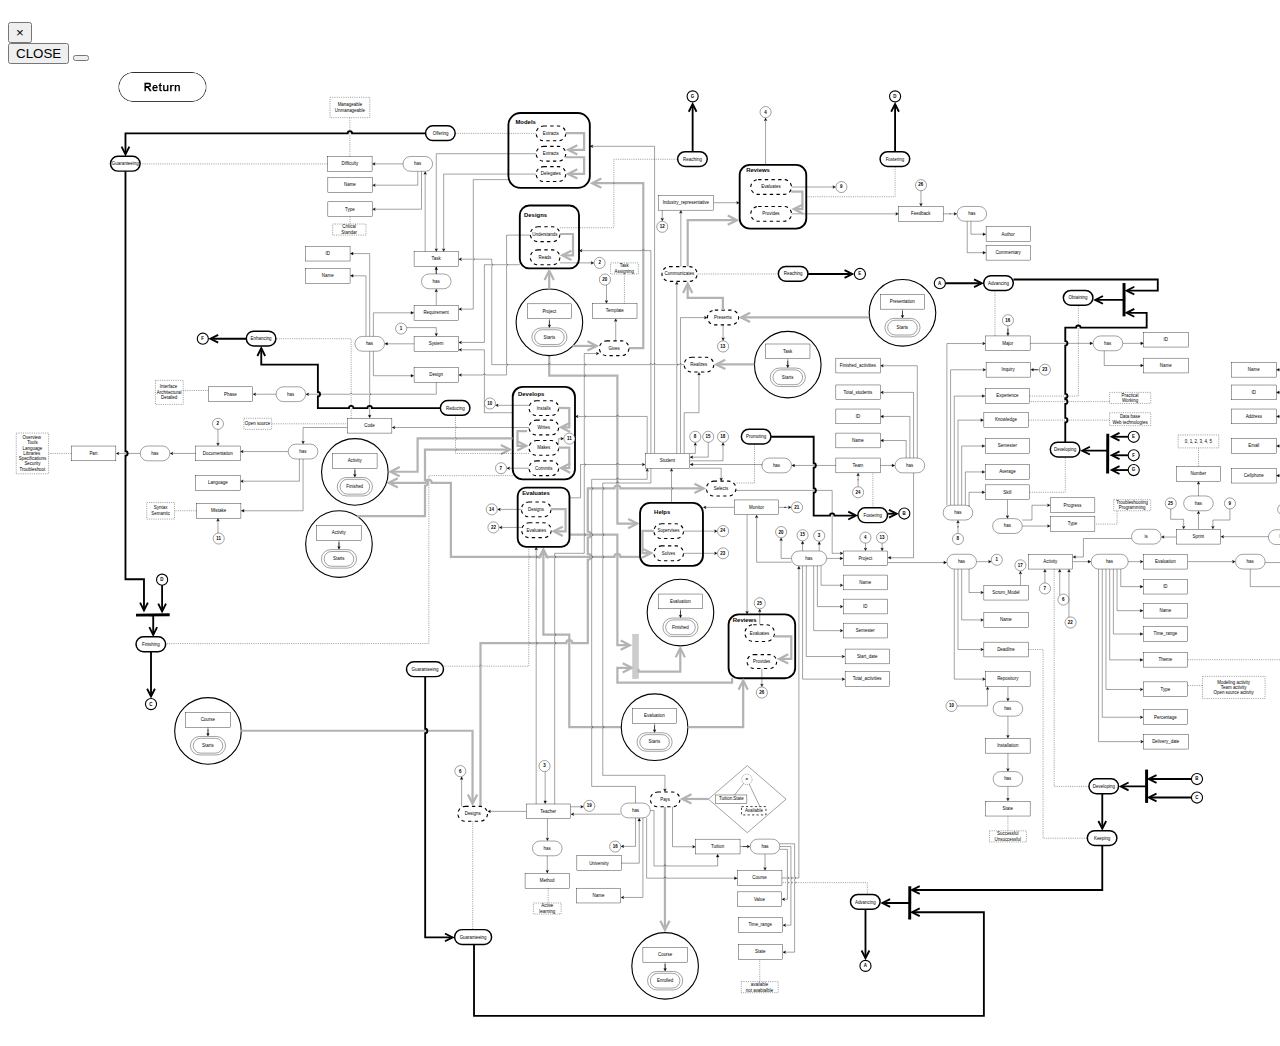
==== commit 4d20bef3: "VERSION 1.5.1" ====
--- a/index.html
+++ b/index.html
@@ -3,9 +3,9 @@
 <head>
     <meta charset="UTF-8">
     <title>Prototipo</title>
-    <link href="estilos.css" rel="stylesheet">
-    <link crossorigin="anonymous" href="https://stackpath.bootstrapcdn.com/bootstrap/4.5.2/css/bootstrap.min.css"
-          integrity="sha384-JcKb8q3iqJ61gNV9KGb8thSsNjpSL0n8PARn9HuZOnIxN0hoP+VmmDGMN5t9UJ0Z" rel="stylesheet">
+    <link href="css/bootstrap.css" rel="stylesheet"/>
+    <link href="css/bootstrap-grid.css" rel="stylesheet"/>
+    <link href="css/bootstrap-reboot.css" rel="stylesheet"/>
 </head>
 <body>
 <header></header>
@@ -15,8 +15,7 @@
             <div class="modal-content">
                 <div class="modal-header">
                     <h5 class="modal-title" id="titModal"></h5>
-                    <button aria-label="Close" class="close" data-dismiss="modal" onclick="$('#modal').modal('hide')"
-                            type="button">
+                    <button aria-label="Close" class="close" data-dismiss="modal" onclick="$('#modal').modal('hide')" type="button">
                         <span aria-hidden="true">&times;</span>
                     </button>
                 </div>
@@ -45,25 +44,17 @@
             <g></g>
             <g>
                 <g style="visibility: visible;" transform="translate(0.5,0.5)">
-                    <path d="M 86.63 510 L -140 510 L -140 964 L -851 964" fill="none" pointer-events="stroke"
-                          stroke="white" stroke-miterlimit="10" stroke-width="9" visibility="hidden"></path>
-                    <path d="M 86.63 510 L -140 510 L -140 964 L -851 964" fill="none" pointer-events="stroke"
-                          stroke="#000000" stroke-dasharray="3 3" stroke-miterlimit="10"></path>
-                </g>
-                <g style="visibility: visible;" transform="translate(0.5,0.5)">
-                    <path d="M -350 355 L -350 140 L -553 140" fill="none" pointer-events="stroke" stroke="white"
-                          stroke-miterlimit="10" stroke-width="9" visibility="hidden"></path>
-                    <path d="M -350 355 L -350 140 L -553 140" fill="none" pointer-events="stroke" stroke="#000000"
-                          stroke-dasharray="3 3" stroke-miterlimit="10"></path>
-                </g>
-                <g style="visibility: visible;" transform="translate(0.5,0.5)">
-                    <path d="M -120 257.5 L -120 290 L -347 290 C -347 286.1 -353 286.1 -353 290 L -353 290 L -466.63 290"
-                          fill="none" pointer-events="stroke" stroke="white" stroke-miterlimit="10" stroke-width="9"
-                          visibility="hidden"></path>
-                    <path d="M -120 257.5 L -120 290 L -347 290 C -347 286.1 -353 286.1 -353 290 L -353 290 L -466.63 290"
-                          fill="none" pointer-events="stroke" stroke="#000000" stroke-miterlimit="10"></path>
-                    <path d="M -471.88 290 L -464.88 286.5 L -466.63 290 L -464.88 293.5 Z" fill="#000000"
-                          pointer-events="all" stroke="#000000" stroke-miterlimit="10"></path>
+                    <path d="M 86.63 510 L -140 510 L -140 964 L -851 964" fill="none" pointer-events="stroke" stroke="white" stroke-miterlimit="10" stroke-width="9" visibility="hidden"></path>
+                    <path d="M 86.63 510 L -140 510 L -140 964 L -851 964" fill="none" pointer-events="stroke" stroke="#000000" stroke-dasharray="3 3" stroke-miterlimit="10"></path>
+                </g>
+                <g style="visibility: visible;" transform="translate(0.5,0.5)">
+                    <path d="M -350 355 L -350 140 L -553 140" fill="none" pointer-events="stroke" stroke="white" stroke-miterlimit="10" stroke-width="9" visibility="hidden"></path>
+                    <path d="M -350 355 L -350 140 L -553 140" fill="none" pointer-events="stroke" stroke="#000000" stroke-dasharray="3 3" stroke-miterlimit="10"></path>
+                </g>
+                <g style="visibility: visible;" transform="translate(0.5,0.5)">
+                    <path d="M -120 257.5 L -120 290 L -347 290 C -347 286.1 -353 286.1 -353 290 L -353 290 L -466.63 290" fill="none" pointer-events="stroke" stroke="white" stroke-miterlimit="10" stroke-width="9" visibility="hidden"></path>
+                    <path d="M -120 257.5 L -120 290 L -347 290 C -347 286.1 -353 286.1 -353 290 L -353 290 L -466.63 290" fill="none" pointer-events="stroke" stroke="#000000" stroke-miterlimit="10"></path>
+                    <path d="M -471.88 290 L -464.88 286.5 L -466.63 290 L -464.88 293.5 Z" fill="#000000" pointer-events="all" stroke="#000000" stroke-miterlimit="10"></path>
                 </g>
                 <g style="visibility: visible;" transform="translate(0.5,0.5)">
                     <path d="M 1045 1642.5 L 1045 1610 L 814.25 1610" fill="none" pointer-events="stroke" stroke="white"
@@ -4724,74 +4715,46 @@
                           stroke-miterlimit="10" stroke-width="6"></path>
                 </g>
                 <g style="visibility: visible;">
-                    <path d="M 560 -55 L 560 -180 L 686.58 -180" fill="none" pointer-events="stroke" stroke="white"
-                          stroke-miterlimit="10" stroke-width="14" visibility="hidden"></path>
-                    <path d="M 560 -55 L 560 -180 L 686.58 -180" fill="none" pointer-events="stroke" stroke="#b3b3b3"
-                          stroke-miterlimit="10" stroke-width="6"></path>
-                    <path d="M 668.29 -167.5 L 693.29 -180 L 668.29 -192.5" fill="none" pointer-events="stroke" stroke="white"
-                          stroke-miterlimit="10" stroke-width="14" visibility="hidden"></path>
-                    <path d="M 668.29 -167.5 L 693.29 -180 L 668.29 -192.5" fill="none" pointer-events="all"
-                          stroke="#b3b3b3" stroke-miterlimit="10" stroke-width="6"></path>
+                    <path d="M 560 -55 L 560 -180 L 686.58 -180" fill="none" pointer-events="stroke" stroke="white" stroke-miterlimit="10" stroke-width="14" visibility="hidden"></path>
+                    <path d="M 560 -55 L 560 -180 L 686.58 -180" fill="none" pointer-events="stroke" stroke="#b3b3b3" stroke-miterlimit="10" stroke-width="6"></path>
+                    <path d="M 668.29 -167.5 L 693.29 -180 L 668.29 -192.5" fill="none" pointer-events="stroke" stroke="white" stroke-miterlimit="10" stroke-width="14" visibility="hidden"></path>
+                    <path d="M 668.29 -167.5 L 693.29 -180 L 668.29 -192.5" fill="none" pointer-events="all" stroke="#b3b3b3" stroke-miterlimit="10" stroke-width="6"></path>
                 </g>
                 <g style="visibility: visible;">
-                    <path d="M 230 -415 L 280 -415 L 280 -370 L 243.42 -370" fill="none" pointer-events="stroke"
-                          stroke="white" stroke-miterlimit="10" stroke-width="14" visibility="hidden"></path>
-                    <path d="M 230 -415 L 280 -415 L 280 -370 L 243.42 -370" fill="none" pointer-events="stroke"
-                          stroke="#b3b3b3" stroke-miterlimit="10" stroke-width="6"></path>
-                    <path d="M 261.71 -382.5 L 236.71 -370 L 261.71 -357.5" fill="none" pointer-events="stroke" stroke="white"
-                          stroke-miterlimit="10" stroke-width="14" visibility="hidden"></path>
-                    <path d="M 261.71 -382.5 L 236.71 -370 L 261.71 -357.5" fill="none" pointer-events="all"
-                          stroke="#b3b3b3" stroke-miterlimit="10" stroke-width="6"></path>
+                    <path d="M 230 -415 L 280 -415 L 280 -370 L 243.42 -370" fill="none" pointer-events="stroke" stroke="white" stroke-miterlimit="10" stroke-width="14" visibility="hidden"></path>
+                    <path d="M 230 -415 L 280 -415 L 280 -370 L 243.42 -370" fill="none" pointer-events="stroke" stroke="#b3b3b3" stroke-miterlimit="10" stroke-width="6"></path>
+                    <path d="M 261.71 -382.5 L 236.71 -370 L 261.71 -357.5" fill="none" pointer-events="stroke" stroke="white" stroke-miterlimit="10" stroke-width="14" visibility="hidden"></path>
+                    <path d="M 261.71 -382.5 L 236.71 -370 L 261.71 -357.5" fill="none" pointer-events="all" stroke="#b3b3b3" stroke-miterlimit="10" stroke-width="6"></path>
                 </g>
                 <g style="visibility: visible;">
-                    <path d="M 230 -350 L 280 -350 L 280 -305 L 243.42 -305" fill="none" pointer-events="stroke"
-                          stroke="white" stroke-miterlimit="10" stroke-width="14" visibility="hidden"></path>
-                    <path d="M 230 -350 L 280 -350 L 280 -305 L 243.42 -305" fill="none" pointer-events="stroke"
-                          stroke="#b3b3b3" stroke-miterlimit="10" stroke-width="6"></path>
-                    <path d="M 261.71 -317.5 L 236.71 -305 L 261.71 -292.5" fill="none" pointer-events="stroke" stroke="white"
-                          stroke-miterlimit="10" stroke-width="14" visibility="hidden"></path>
-                    <path d="M 261.71 -317.5 L 236.71 -305 L 261.71 -292.5" fill="none" pointer-events="all"
-                          stroke="#b3b3b3" stroke-miterlimit="10" stroke-width="6"></path>
+                    <path d="M 230 -350 L 280 -350 L 280 -305 L 243.42 -305" fill="none" pointer-events="stroke" stroke="white" stroke-miterlimit="10" stroke-width="14" visibility="hidden"></path>
+                    <path d="M 230 -350 L 280 -350 L 280 -305 L 243.42 -305" fill="none" pointer-events="stroke" stroke="#b3b3b3" stroke-miterlimit="10" stroke-width="6"></path>
+                    <path d="M 261.71 -317.5 L 236.71 -305 L 261.71 -292.5" fill="none" pointer-events="stroke" stroke="white" stroke-miterlimit="10" stroke-width="14" visibility="hidden"></path>
+                    <path d="M 261.71 -317.5 L 236.71 -305 L 261.71 -292.5" fill="none" pointer-events="all" stroke="#b3b3b3" stroke-miterlimit="10" stroke-width="6"></path>
                 </g>
                 <g style="visibility: visible;">
-                    <path d="M 214.13 -142.5 L 250 -142.5 L 250 -85 L 227.55 -85" fill="none" pointer-events="stroke"
-                          stroke="white" stroke-miterlimit="10" stroke-width="14" visibility="hidden"></path>
-                    <path d="M 214.13 -142.5 L 250 -142.5 L 250 -85 L 227.55 -85" fill="none" pointer-events="stroke"
-                          stroke="#b3b3b3" stroke-miterlimit="10" stroke-width="6"></path>
-                    <path d="M 245.84 -97.5 L 220.84 -85 L 245.84 -72.5" fill="none" pointer-events="stroke" stroke="white"
-                          stroke-miterlimit="10" stroke-width="14" visibility="hidden"></path>
-                    <path d="M 245.84 -97.5 L 220.84 -85 L 245.84 -72.5" fill="none" pointer-events="all" stroke="#b3b3b3"
-                          stroke-miterlimit="10" stroke-width="6"></path>
+                    <path d="M 214.13 -142.5 L 250 -142.5 L 250 -85 L 227.55 -85" fill="none" pointer-events="stroke" stroke="white" stroke-miterlimit="10" stroke-width="14" visibility="hidden"></path>
+                    <path d="M 214.13 -142.5 L 250 -142.5 L 250 -85 L 227.55 -85" fill="none" pointer-events="stroke" stroke="#b3b3b3" stroke-miterlimit="10" stroke-width="6"></path>
+                    <path d="M 245.84 -97.5 L 220.84 -85 L 245.84 -72.5" fill="none" pointer-events="stroke" stroke="white" stroke-miterlimit="10" stroke-width="14" visibility="hidden"></path>
+                    <path d="M 245.84 -97.5 L 220.84 -85 L 245.84 -72.5" fill="none" pointer-events="all" stroke="#b3b3b3" stroke-miterlimit="10" stroke-width="6"></path>
                 </g>
                 <g style="visibility: visible;">
-                    <path d="M 210.76 327.5 L 211 327.5 L 240 328 L 240 380 L 224.18 380" fill="none" pointer-events="stroke"
-                          stroke="white" stroke-miterlimit="10" stroke-width="14" visibility="hidden"></path>
-                    <path d="M 210.76 327.5 L 211 327.5 L 240 328 L 240 380 L 224.18 380" fill="none" pointer-events="stroke"
-                          stroke="#b3b3b3" stroke-miterlimit="10" stroke-width="6"></path>
-                    <path d="M 242.47 367.5 L 217.47 380 L 242.47 392.5" fill="none" pointer-events="stroke" stroke="white"
-                          stroke-miterlimit="10" stroke-width="14" visibility="hidden"></path>
-                    <path d="M 242.47 367.5 L 217.47 380 L 242.47 392.5" fill="none" pointer-events="all" stroke="#b3b3b3"
-                          stroke-miterlimit="10" stroke-width="6"></path>
+                    <path d="M 210.76 327.5 L 211 327.5 L 240 328 L 240 380 L 224.18 380" fill="none" pointer-events="stroke" stroke="white" stroke-miterlimit="10" stroke-width="14" visibility="hidden"></path>
+                    <path d="M 210.76 327.5 L 211 327.5 L 240 328 L 240 380 L 224.18 380" fill="none" pointer-events="stroke" stroke="#b3b3b3" stroke-miterlimit="10" stroke-width="6"></path>
+                    <path d="M 242.47 367.5 L 217.47 380 L 242.47 392.5" fill="none" pointer-events="stroke" stroke="white" stroke-miterlimit="10" stroke-width="14" visibility="hidden"></path>
+                    <path d="M 242.47 367.5 L 217.47 380 L 242.47 392.5" fill="none" pointer-events="all" stroke="#b3b3b3" stroke-miterlimit="10" stroke-width="6"></path>
                 </g>
                 <g style="visibility: visible;">
-                    <path d="M 126 390 L 100 390 L 100 430 L 117.34 430" fill="none" pointer-events="stroke" stroke="white"
-                          stroke-miterlimit="10" stroke-width="14" visibility="hidden"></path>
-                    <path d="M 126 390 L 100 390 L 100 430 L 117.34 430" fill="none" pointer-events="stroke" stroke="#b3b3b3"
-                          stroke-miterlimit="10" stroke-width="6"></path>
-                    <path d="M 99.05 442.5 L 124.05 430 L 99.05 417.5" fill="none" pointer-events="stroke" stroke="white"
-                          stroke-miterlimit="10" stroke-width="14" visibility="hidden"></path>
-                    <path d="M 99.05 442.5 L 124.05 430 L 99.05 417.5" fill="none" pointer-events="all" stroke="#b3b3b3"
-                          stroke-miterlimit="10" stroke-width="6"></path>
+                    <path d="M 126 390 L 100 390 L 100 430 L 117.34 430" fill="none" pointer-events="stroke" stroke="white" stroke-miterlimit="10" stroke-width="14" visibility="hidden"></path>
+                    <path d="M 126 390 L 100 390 L 100 430 L 117.34 430" fill="none" pointer-events="stroke" stroke="#b3b3b3" stroke-miterlimit="10" stroke-width="6"></path>
+                    <path d="M 99.05 442.5 L 124.05 430 L 99.05 417.5" fill="none" pointer-events="stroke" stroke="white" stroke-miterlimit="10" stroke-width="14" visibility="hidden"></path>
+                    <path d="M 99.05 442.5 L 124.05 430 L 99.05 417.5" fill="none" pointer-events="all" stroke="#b3b3b3" stroke-miterlimit="10" stroke-width="6"></path>
                 </g>
                 <g style="visibility: visible;">
-                    <path d="M 210.76 435 L 240 435 L 240 490 L 224.18 490" fill="none" pointer-events="stroke" stroke="white"
-                          stroke-miterlimit="10" stroke-width="14" visibility="hidden"></path>
-                    <path d="M 210.76 435 L 240 435 L 240 490 L 224.18 490" fill="none" pointer-events="stroke"
-                          stroke="#b3b3b3" stroke-miterlimit="10" stroke-width="6"></path>
-                    <path d="M 242.47 477.5 L 217.47 490 L 242.47 502.5" fill="none" pointer-events="stroke" stroke="white"
-                          stroke-miterlimit="10" stroke-width="14" visibility="hidden"></path>
-                    <path d="M 242.47 477.5 L 217.47 490 L 242.47 502.5" fill="none" pointer-events="all" stroke="#b3b3b3"
-                          stroke-miterlimit="10" stroke-width="6"></path>
+                    <path d="M 210.76 435 L 240 435 L 240 490 L 224.18 490" fill="none" pointer-events="stroke" stroke="white" stroke-miterlimit="10" stroke-width="14" visibility="hidden"></path>
+                    <path d="M 210.76 435 L 240 435 L 240 490 L 224.18 490" fill="none" pointer-events="stroke" stroke="#b3b3b3" stroke-miterlimit="10" stroke-width="6"></path>
+                    <path d="M 242.47 477.5 L 217.47 490 L 242.47 502.5" fill="none" pointer-events="stroke" stroke="white" stroke-miterlimit="10" stroke-width="14" visibility="hidden"></path>
+                    <path d="M 242.47 477.5 L 217.47 490 L 242.47 502.5" fill="none" pointer-events="all" stroke="#b3b3b3" stroke-miterlimit="10" stroke-width="6"></path>
                 </g>
                 <g style="visibility: visible;" transform="translate(0.5,0.5)">
                     <rect fill="#ffffff" height="160" pointer-events="all" rx="22.4" ry="22.4" stroke="#000000" stroke-width="5" width="140"
@@ -6654,13 +6617,11 @@
                           pointer-events="all" stroke="#000000" stroke-miterlimit="10"></path>
                 </g>
                 <g style="visibility: visible;" transform="translate(0.5,0.5)">
-                    <rect fill="#ffffff" height="40" pointer-events="all" rx="20" ry="20" stroke="#000000" width="80" x="1383.75"
-                          y="626.25"></rect>
-                </g>
-                <g style="">
-                    <g>
-                        <foreignObject height="100%" pointer-events="none" style="overflow: visible; text-align: left;"
-                                       width="100%">
+                    <rect fill="#ffffff" height="40" pointer-events="all" rx="20" ry="20" stroke="#000000" width="80" x="1383.75" y="626.25"></rect>
+                </g>
+                <g style="">
+                    <g>
+                        <foreignObject height="100%" pointer-events="none" style="overflow: visible; text-align: left;" width="100%">
                             <div style="display: flex; align-items: unsafe center; justify-content: unsafe center; width: 78px; height: 1px; padding-top: 646px; margin-left: 1385px;">
                                 <div style="box-sizing: border-box; font-size: 0; text-align: center; ">
                                     <div style="display: inline-block; font-size: 12px; font-family: Helvetica; color: #000000; line-height: 1.2; pointer-events: all; white-space: normal; word-wrap: normal; ">
@@ -6672,13 +6633,11 @@
                     </g>
                 </g>
                 <g style="visibility: visible;" transform="translate(0.5,0.5)">
-                    <rect fill="#ffffff" height="40" pointer-events="all" stroke="#000000" width="120" x="1540"
-                          y="570"></rect>
-                </g>
-                <g style="">
-                    <g>
-                        <foreignObject height="100%" pointer-events="none" style="overflow: visible; text-align: left;"
-                                       width="100%">
+                    <rect fill="#ffffff" height="40" pointer-events="all" stroke="#000000" width="120" x="1540" y="570"></rect>
+                </g>
+                <g style="">
+                    <g>
+                        <foreignObject height="100%" pointer-events="none" style="overflow: visible; text-align: left;" width="100%">
                             <div style="display: flex; align-items: unsafe center; justify-content: unsafe center; width: 118px; height: 1px; padding-top: 590px; margin-left: 1541px;">
                                 <div style="box-sizing: border-box; font-size: 0; text-align: center; ">
                                     <div style="display: inline-block; font-size: 12px; font-family: Helvetica; color: #000000; line-height: 1.2; pointer-events: all; white-space: normal; word-wrap: normal; ">
@@ -6690,13 +6649,11 @@
                     </g>
                 </g>
                 <g style="visibility: visible;" transform="translate(0.5,0.5)">
-                    <rect fill="#ffffff" height="40" pointer-events="all" stroke="#000000" width="120" x="1540"
-                          y="621.25"></rect>
-                </g>
-                <g style="">
-                    <g>
-                        <foreignObject height="100%" pointer-events="none" style="overflow: visible; text-align: left;"
-                                       width="100%">
+                    <rect fill="#ffffff" height="40" pointer-events="all" stroke="#000000" width="120" x="1540" y="621.25"></rect>
+                </g>
+                <g style="">
+                    <g>
+                        <foreignObject height="100%" pointer-events="none" style="overflow: visible; text-align: left;" width="100%">
                             <div style="display: flex; align-items: unsafe center; justify-content: unsafe center; width: 118px; height: 1px; padding-top: 641px; margin-left: 1541px;">
                                 <div style="box-sizing: border-box; font-size: 0; text-align: center; ">
                                     <div style="display: inline-block; font-size: 12px; font-family: Helvetica; color: #000000; line-height: 1.2; pointer-events: all; white-space: normal; word-wrap: normal; ">
@@ -6708,19 +6665,15 @@
                     </g>
                 </g>
                 <g style="visibility: visible;" transform="translate(0.5,0.5)">
-                    <path d="M 1720 605 L 1720 641 L 1660 641" fill="none" pointer-events="stroke" stroke="white"
-                          stroke-miterlimit="10" stroke-width="9" visibility="hidden"></path>
-                    <path d="M 1720 605 L 1720 641 L 1660 641" fill="none" pointer-events="stroke" stroke="#000000"
-                          stroke-dasharray="3 3" stroke-miterlimit="10"></path>
-                </g>
-                <g style="visibility: visible;" transform="translate(0.5,0.5)">
-                    <rect fill="#ffffff" height="30" pointer-events="all" stroke="#000000" stroke-dasharray="3 3" width="100"
-                          x="1711" y="575"></rect>
-                </g>
-                <g style="">
-                    <g>
-                        <foreignObject height="100%" pointer-events="none" style="overflow: visible; text-align: left;"
-                                       width="100%">
+                    <path d="M 1720 605 L 1720 641 L 1660 641" fill="none" pointer-events="stroke" stroke="white" stroke-miterlimit="10" stroke-width="9" visibility="hidden"></path>
+                    <path d="M 1720 605 L 1720 641 L 1660 641" fill="none" pointer-events="stroke" stroke="#000000" stroke-dasharray="3 3" stroke-miterlimit="10"></path>
+                </g>
+                <g style="visibility: visible;" transform="translate(0.5,0.5)">
+                    <rect fill="#ffffff" height="30" pointer-events="all" stroke="#000000" stroke-dasharray="3 3" width="100" x="1711" y="575"></rect>
+                </g>
+                <g style="">
+                    <g>
+                        <foreignObject height="100%" pointer-events="none" style="overflow: visible; text-align: left;" width="100%">
                             <div style="display: flex; align-items: unsafe center; justify-content: unsafe center; width: 98px; height: 1px; padding-top: 590px; margin-left: 1712px;">
                                 <div style="box-sizing: border-box; font-size: 0; text-align: center; ">
                                     <div style="display: inline-block; font-size: 12px; font-family: Helvetica; color: #000000; line-height: 1.2; pointer-events: all; white-space: normal; word-wrap: normal; ">
@@ -6732,21 +6685,16 @@
                     </g>
                 </g>
                 <g style="visibility: visible;" transform="translate(0.5,0.5)">
-                    <path d="M 1865 600 L 1865 628 L 1900 628 L 1900 648.63" fill="none" pointer-events="stroke"
-                          stroke="white" stroke-miterlimit="10" stroke-width="9" visibility="hidden"></path>
-                    <path d="M 1865 600 L 1865 628 L 1900 628 L 1900 648.63" fill="none" pointer-events="stroke"
-                          stroke="#000000" stroke-miterlimit="10"></path>
-                    <path d="M 1900 653.88 L 1896.5 646.88 L 1900 648.63 L 1903.5 646.88 Z" fill="#000000"
-                          pointer-events="all" stroke="#000000" stroke-miterlimit="10"></path>
-                </g>
-                <g style="visibility: visible;" transform="translate(0.5,0.5)">
-                    <ellipse cx="1865" cy="585" fill="#ffffff" pointer-events="all" rx="15" ry="15"
-                             stroke="#000000"></ellipse>
-                </g>
-                <g style="">
-                    <g>
-                        <foreignObject height="100%" pointer-events="none" style="overflow: visible; text-align: left;"
-                                       width="100%">
+                    <path d="M 1865 600 L 1865 628 L 1900 628 L 1900 648.63" fill="none" pointer-events="stroke" stroke="white" stroke-miterlimit="10" stroke-width="9" visibility="hidden"></path>
+                    <path d="M 1865 600 L 1865 628 L 1900 628 L 1900 648.63" fill="none" pointer-events="stroke" stroke="#000000" stroke-miterlimit="10"></path>
+                    <path d="M 1900 653.88 L 1896.5 646.88 L 1900 648.63 L 1903.5 646.88 Z" fill="#000000" pointer-events="all" stroke="#000000" stroke-miterlimit="10"></path>
+                </g>
+                <g style="visibility: visible;" transform="translate(0.5,0.5)">
+                    <ellipse cx="1865" cy="585" fill="#ffffff" pointer-events="all" rx="15" ry="15" stroke="#000000"></ellipse>
+                </g>
+                <g style="">
+                    <g>
+                        <foreignObject height="100%" pointer-events="none" style="overflow: visible; text-align: left;" width="100%">
                             <div style="display: flex; align-items: unsafe center; justify-content: unsafe center; width: 28px; height: 1px; padding-top: 585px; margin-left: 1851px;">
                                 <div style="box-sizing: border-box; font-size: 0; text-align: center; ">
                                     <div style="display: inline-block; font-size: 12px; font-family: Helvetica; color: #000000; line-height: 1.2; pointer-events: all; font-weight: bold; white-space: normal; word-wrap: normal; ">
@@ -6759,17 +6707,14 @@
                 </g>
                 <g style="visibility: visible;" transform="translate(0.5,0.5)"></g>
                 <g style="visibility: visible;" transform="translate(0.5,0.5)">
-                    <rect fill="#ffffff" height="172.5" pointer-events="all" rx="27.6" ry="27.6" stroke="#000000" stroke-width="5" width="180"
-                          x="670" y="885"></rect>
-                </g>
-                <g style="visibility: visible;" transform="translate(0.5,0.5)">
-                    <ellipse cx="754.25" cy="855" fill="#ffffff" pointer-events="all" rx="15" ry="15"
-                             stroke="#000000"></ellipse>
-                </g>
-                <g style="">
-                    <g>
-                        <foreignObject height="100%" pointer-events="none" style="overflow: visible; text-align: left;"
-                                       width="100%">
+                    <rect fill="#ffffff" height="172.5" pointer-events="all" rx="27.6" ry="27.6" stroke="#000000" stroke-width="5" width="180" x="670" y="885"></rect>
+                </g>
+                <g style="visibility: visible;" transform="translate(0.5,0.5)">
+                    <ellipse cx="754.25" cy="855" fill="#ffffff" pointer-events="all" rx="15" ry="15" stroke="#000000"></ellipse>
+                </g>
+                <g style="">
+                    <g>
+                        <foreignObject height="100%" pointer-events="none" style="overflow: visible; text-align: left;" width="100%">
                             <div style="display: flex; align-items: unsafe center; justify-content: unsafe center; width: 28px; height: 1px; padding-top: 855px; margin-left: 740px;">
                                 <div style="box-sizing: border-box; font-size: 0; text-align: center; ">
                                     <div style="display: inline-block; font-size: 12px; font-family: Helvetica; color: #000000; line-height: 1.2; pointer-events: all; font-weight: bold; white-space: normal; word-wrap: normal; ">
@@ -6781,13 +6726,11 @@
                     </g>
                 </g>
                 <g style="visibility: visible;" transform="translate(0.5,0.5)">
-                    <ellipse cx="760" cy="1096.25" fill="#ffffff" pointer-events="all" rx="15" ry="15"
-                             stroke="#000000"></ellipse>
-                </g>
-                <g style="">
-                    <g>
-                        <foreignObject height="100%" pointer-events="none" style="overflow: visible; text-align: left;"
-                                       width="100%">
+                    <ellipse cx="760" cy="1096.25" fill="#ffffff" pointer-events="all" rx="15" ry="15" stroke="#000000"></ellipse>
+                </g>
+                <g style="">
+                    <g>
+                        <foreignObject height="100%" pointer-events="none" style="overflow: visible; text-align: left;" width="100%">
                             <div style="display: flex; align-items: unsafe center; justify-content: unsafe center; width: 28px; height: 1px; padding-top: 1096px; margin-left: 746px;">
                                 <div style="box-sizing: border-box; font-size: 0; text-align: center; ">
                                     <div style="display: inline-block; font-size: 12px; font-family: Helvetica; color: #000000; line-height: 1.2; pointer-events: all; font-weight: bold; white-space: normal; word-wrap: normal; ">
@@ -6799,29 +6742,21 @@
                     </g>
                 </g>
                 <g style="visibility: visible;" transform="translate(0.5,0.5)">
-                    <path d="M 754.25 912.94 L 754.25 876.37" fill="none" pointer-events="stroke" stroke="white"
-                          stroke-miterlimit="10" stroke-width="9" visibility="hidden"></path>
-                    <path d="M 754.25 912.94 L 754.25 876.37" fill="none" pointer-events="stroke" stroke="#000000"
-                          stroke-miterlimit="10"></path>
-                    <path d="M 754.25 871.12 L 757.75 878.12 L 754.25 876.37 L 750.75 878.12 Z" fill="#000000"
-                          pointer-events="all" stroke="#000000" stroke-miterlimit="10"></path>
-                </g>
-                <g style="visibility: visible;" transform="translate(0.5,0.5)">
-                    <path d="M 760 1031.25 L 760 1074.88" fill="none" pointer-events="stroke" stroke="white"
-                          stroke-miterlimit="10" stroke-width="9" visibility="hidden"></path>
-                    <path d="M 760 1031.25 L 760 1074.88" fill="none" pointer-events="stroke" stroke="#000000"
-                          stroke-miterlimit="10"></path>
-                    <path d="M 760 1080.13 L 756.5 1073.13 L 760 1074.88 L 763.5 1073.13 Z" fill="#000000"
-                          pointer-events="all" stroke="#000000" stroke-miterlimit="10"></path>
-                </g>
-                <g style="visibility: visible;" transform="translate(0.5,0.5)">
-                    <rect fill="#ffffff" height="37.5" pointer-events="all" rx="18.75" ry="18.75" stroke="#000000" stroke-dasharray="9 9"
-                          stroke-width="3" width="80" x="720" y="993.75"></rect>
+                    <path d="M 754.25 912.94 L 754.25 876.37" fill="none" pointer-events="stroke" stroke="white" stroke-miterlimit="10" stroke-width="9" visibility="hidden"></path>
+                    <path d="M 754.25 912.94 L 754.25 876.37" fill="none" pointer-events="stroke" stroke="#000000" stroke-miterlimit="10"></path>
+                    <path d="M 754.25 871.12 L 757.75 878.12 L 754.25 876.37 L 750.75 878.12 Z" fill="#000000" pointer-events="all" stroke="#000000" stroke-miterlimit="10"></path>
+                </g>
+                <g style="visibility: visible;" transform="translate(0.5,0.5)">
+                    <path d="M 760 1031.25 L 760 1074.88" fill="none" pointer-events="stroke" stroke="white" stroke-miterlimit="10" stroke-width="9" visibility="hidden"></path>
+                    <path d="M 760 1031.25 L 760 1074.88" fill="none" pointer-events="stroke" stroke="#000000" stroke-miterlimit="10"></path>
+                    <path d="M 760 1080.13 L 756.5 1073.13 L 760 1074.88 L 763.5 1073.13 Z" fill="#000000" pointer-events="all" stroke="#000000" stroke-miterlimit="10"></path>
+                </g>
+                <g style="visibility: visible;" transform="translate(0.5,0.5)">
+                    <rect fill="#ffffff" height="37.5" pointer-events="all" rx="18.75" ry="18.75" stroke="#000000" stroke-dasharray="9 9" stroke-width="3" width="80" x="720" y="993.75"></rect>
                 </g>
                 <g style="" onclick="modalIndex(11) // UC11 - PROVIDE FEEDBACK">
                     <g>
-                        <foreignObject height="100%" pointer-events="none" style="overflow: visible; text-align: left;"
-                                       width="100%">
+                        <foreignObject height="100%" pointer-events="none" style="overflow: visible; text-align: left;" width="100%">
                             <div style="display: flex; align-items: unsafe center; justify-content: unsafe center; width: 78px; height: 1px; padding-top: 1013px; margin-left: 721px;">
                                 <div style="box-sizing: border-box; font-size: 0; text-align: center; ">
                                     <div style="display: inline-block; font-size: 12px; font-family: Helvetica; color: #000000; line-height: 1.2; pointer-events: all; white-space: normal; word-wrap: normal; ">
@@ -6833,13 +6768,11 @@
                     </g>
                 </g>
                 <g style="visibility: visible;" transform="translate(0.5,0.5)">
-                    <rect fill="#ffffff" height="45.31" pointer-events="all" rx="22.66" ry="22.66" stroke="#000000" stroke-dasharray="9 9"
-                          stroke-width="3" width="80" x="714.25" y="912.94"></rect>
+                    <rect fill="#ffffff" height="45.31" pointer-events="all" rx="22.66" ry="22.66" stroke="#000000" stroke-dasharray="9 9" stroke-width="3" width="80" x="714.25" y="912.94"></rect>
                 </g>
                 <g style="" onclick="modalIndex(10) // UC10 - EVALUATE SPRINT">
                     <g>
-                        <foreignObject height="100%" pointer-events="none" style="overflow: visible; text-align: left;"
-                                       width="100%">
+                        <foreignObject height="100%" pointer-events="none" style="overflow: visible; text-align: left;" width="100%">
                             <div style="display: flex; align-items: unsafe center; justify-content: unsafe center; width: 78px; height: 1px; padding-top: 936px; margin-left: 715px;">
                                 <div style="box-sizing: border-box; font-size: 0; text-align: center; ">
                                     <div style="display: inline-block; font-size: 12px; font-family: Helvetica; color: #000000; line-height: 1.2; pointer-events: all; white-space: normal; word-wrap: normal; ">
@@ -6851,15 +6784,12 @@
                     </g>
                 </g>
                 <g style="visibility: visible;" transform="translate(0.5,0.5)">
-                    <rect fill="none" height="20" pointer-events="stroke" stroke="white" stroke-width="9" visibility="hidden" width="40"
-                          x="694.25" y="890"></rect>
-                    <rect fill="none" height="20" pointer-events="all" stroke="none" width="40" x="694.25"
-                          y="890"></rect>
-                </g>
-                <g style="">
-                    <g>
-                        <foreignObject height="100%" pointer-events="none" style="overflow: visible; text-align: left;"
-                                       width="100%">
+                    <rect fill="none" height="20" pointer-events="stroke" stroke="white" stroke-width="9" visibility="hidden" width="40" x="694.25" y="890"></rect>
+                    <rect fill="none" height="20" pointer-events="all" stroke="none" width="40" x="694.25" y="890"></rect>
+                </g>
+                <g style="">
+                    <g>
+                        <foreignObject height="100%" pointer-events="none" style="overflow: visible; text-align: left;" width="100%">
                             <div style="display: flex; align-items: unsafe center; justify-content: unsafe center; width: 38px; height: 1px; padding-top: 900px; margin-left: 695px;">
                                 <div style="box-sizing: border-box; font-size: 0; text-align: center; ">
                                     <div style="display: inline-block; font-size: 12px; font-family: Helvetica; color: #000000; line-height: 1.2; pointer-events: all; white-space: normal; word-wrap: normal; ">
@@ -6870,28 +6800,21 @@
                     </g>
                 </g>
                 <g style="visibility: visible;">
-                    <path d="M 794.25 945 L 840 945 L 840 1006 L 813.42 1006" fill="none" pointer-events="stroke"
-                          stroke="white" stroke-miterlimit="10" stroke-width="14" visibility="hidden"></path>
-                    <path d="M 794.25 945 L 840 945 L 840 1006 L 813.42 1006" fill="none" pointer-events="stroke"
-                          stroke="#b3b3b3" stroke-miterlimit="10" stroke-width="6"></path>
-                    <path d="M 831.71 993.5 L 806.71 1006 L 831.71 1018.5" fill="none" pointer-events="stroke" stroke="white"
-                          stroke-miterlimit="10" stroke-width="14" visibility="hidden"></path>
-                    <path d="M 831.71 993.5 L 806.71 1006 L 831.71 1018.5" fill="none" pointer-events="all" stroke="#b3b3b3"
-                          stroke-miterlimit="10" stroke-width="6"></path>
+                    <path d="M 794.25 945 L 840 945 L 840 1006 L 813.42 1006" fill="none" pointer-events="stroke" stroke="white" stroke-miterlimit="10" stroke-width="14" visibility="hidden"></path>
+                    <path d="M 794.25 945 L 840 945 L 840 1006 L 813.42 1006" fill="none" pointer-events="stroke" stroke="#b3b3b3" stroke-miterlimit="10" stroke-width="6"></path>
+                    <path d="M 831.71 993.5 L 806.71 1006 L 831.71 1018.5" fill="none" pointer-events="stroke" stroke="white" stroke-miterlimit="10" stroke-width="14" visibility="hidden"></path>
+                    <path d="M 831.71 993.5 L 806.71 1006 L 831.71 1018.5" fill="none" pointer-events="all" stroke="#b3b3b3" stroke-miterlimit="10" stroke-width="6"></path>
                 </g>
                 <g style="visibility: visible;" transform="translate(0.5,0.5)"></g>
                 <g style="visibility: visible;" transform="translate(0.5,0.5)">
-                    <ellipse cx="470" cy="1190" fill="#ffffff" pointer-events="all" rx="90" ry="90" stroke="#000000"
-                             stroke-width="3"></ellipse>
-                </g>
-                <g style="visibility: visible;" transform="translate(0.5,0.5)">
-                    <rect fill="#ffffff" height="40" pointer-events="all" stroke="#000000" width="120" x="410"
-                          y="1140"></rect>
-                </g>
-                <g style="">
-                    <g>
-                        <foreignObject height="100%" pointer-events="none" style="overflow: visible; text-align: left;"
-                                       width="100%">
+                    <ellipse cx="470" cy="1190" fill="#ffffff" pointer-events="all" rx="90" ry="90" stroke="#000000" stroke-width="3"></ellipse>
+                </g>
+                <g style="visibility: visible;" transform="translate(0.5,0.5)">
+                    <rect fill="#ffffff" height="40" pointer-events="all" stroke="#000000" width="120" x="410" y="1140"></rect>
+                </g>
+                <g style="">
+                    <g>
+                        <foreignObject height="100%" pointer-events="none" style="overflow: visible; text-align: left;" width="100%">
                             <div style="display: flex; align-items: unsafe center; justify-content: unsafe center; width: 118px; height: 1px; padding-top: 1160px; margin-left: 411px;">
                                 <div style="box-sizing: border-box; font-size: 0; text-align: center; ">
                                     <div style="display: inline-block; font-size: 12px; font-family: Helvetica; color: #000000; line-height: 1.2; pointer-events: all; white-space: normal; word-wrap: normal; ">
@@ -6902,25 +6825,19 @@
                     </g>
                 </g>
                 <g style="visibility: visible;" transform="translate(0.5,0.5)">
-                    <rect fill="#ffffff" height="50" pointer-events="all" rx="25" ry="25" stroke="#000000" width="95" x="422.5"
-                          y="1205"></rect>
-                </g>
-                <g style="visibility: visible;" transform="translate(0.5,0.5)">
-                    <path d="M 470 1180 L 470 1200 L 470 1185 L 470 1198.63" fill="none" pointer-events="stroke"
-                          stroke="white" stroke-miterlimit="10" stroke-width="9" visibility="hidden"></path>
-                    <path d="M 470 1180 L 470 1200 L 470 1185 L 470 1198.63" fill="none" pointer-events="stroke"
-                          stroke="#000000" stroke-miterlimit="10"></path>
-                    <path d="M 470 1203.88 L 466.5 1196.88 L 470 1198.63 L 473.5 1196.88 Z" fill="#000000"
-                          pointer-events="all" stroke="#000000" stroke-miterlimit="10"></path>
-                </g>
-                <g style="visibility: visible;" transform="translate(0.5,0.5)">
-                    <rect fill="#ffffff" height="40" pointer-events="all" rx="20" ry="20" stroke="#000000" width="80" x="430"
-                          y="1210"></rect>
-                </g>
-                <g style="">
-                    <g>
-                        <foreignObject height="100%" pointer-events="none" style="overflow: visible; text-align: left;"
-                                       width="100%">
+                    <rect fill="#ffffff" height="50" pointer-events="all" rx="25" ry="25" stroke="#000000" width="95" x="422.5" y="1205"></rect>
+                </g>
+                <g style="visibility: visible;" transform="translate(0.5,0.5)">
+                    <path d="M 470 1180 L 470 1200 L 470 1185 L 470 1198.63" fill="none" pointer-events="stroke" stroke="white" stroke-miterlimit="10" stroke-width="9" visibility="hidden"></path>
+                    <path d="M 470 1180 L 470 1200 L 470 1185 L 470 1198.63" fill="none" pointer-events="stroke" stroke="#000000" stroke-miterlimit="10"></path>
+                    <path d="M 470 1203.88 L 466.5 1196.88 L 470 1198.63 L 473.5 1196.88 Z" fill="#000000" pointer-events="all" stroke="#000000" stroke-miterlimit="10"></path>
+                </g>
+                <g style="visibility: visible;" transform="translate(0.5,0.5)">
+                    <rect fill="#ffffff" height="40" pointer-events="all" rx="20" ry="20" stroke="#000000" width="80" x="430" y="1210"></rect>
+                </g>
+                <g style="">
+                    <g>
+                        <foreignObject height="100%" pointer-events="none" style="overflow: visible; text-align: left;" width="100%">
                             <div style="display: flex; align-items: unsafe center; justify-content: unsafe center; width: 78px; height: 1px; padding-top: 1230px; margin-left: 431px;">
                                 <div style="box-sizing: border-box; font-size: 0; text-align: center; ">
                                     <div style="display: inline-block; font-size: 12px; font-family: Helvetica; color: #000000; line-height: 1.2; pointer-events: all; white-space: normal; word-wrap: normal; ">
@@ -6933,17 +6850,14 @@
                 </g>
                 <g style="visibility: visible;" transform="translate(0.5,0.5)"></g>
                 <g style="visibility: visible;" transform="translate(0.5,0.5)">
-                    <ellipse cx="540" cy="880" fill="#ffffff" pointer-events="all" rx="90" ry="90" stroke="#000000"
-                             stroke-width="3"></ellipse>
-                </g>
-                <g style="visibility: visible;" transform="translate(0.5,0.5)">
-                    <rect fill="#ffffff" height="40" pointer-events="all" stroke="#000000" width="120" x="480"
-                          y="830"></rect>
-                </g>
-                <g style="">
-                    <g>
-                        <foreignObject height="100%" pointer-events="none" style="overflow: visible; text-align: left;"
-                                       width="100%">
+                    <ellipse cx="540" cy="880" fill="#ffffff" pointer-events="all" rx="90" ry="90" stroke="#000000" stroke-width="3"></ellipse>
+                </g>
+                <g style="visibility: visible;" transform="translate(0.5,0.5)">
+                    <rect fill="#ffffff" height="40" pointer-events="all" stroke="#000000" width="120" x="480" y="830"></rect>
+                </g>
+                <g style="">
+                    <g>
+                        <foreignObject height="100%" pointer-events="none" style="overflow: visible; text-align: left;" width="100%">
                             <div style="display: flex; align-items: unsafe center; justify-content: unsafe center; width: 118px; height: 1px; padding-top: 850px; margin-left: 481px;">
                                 <div style="box-sizing: border-box; font-size: 0; text-align: center; ">
                                     <div style="display: inline-block; font-size: 12px; font-family: Helvetica; color: #000000; line-height: 1.2; pointer-events: all; white-space: normal; word-wrap: normal; ">
@@ -6954,25 +6868,19 @@
                     </g>
                 </g>
                 <g style="visibility: visible;" transform="translate(0.5,0.5)">
-                    <rect fill="#ffffff" height="50" pointer-events="all" rx="25" ry="25" stroke="#000000" width="95" x="492.5"
-                          y="895"></rect>
-                </g>
-                <g style="visibility: visible;" transform="translate(0.5,0.5)">
-                    <path d="M 540 870 L 540 890 L 540 875 L 540 888.63" fill="none" pointer-events="stroke"
-                          stroke="white" stroke-miterlimit="10" stroke-width="9" visibility="hidden"></path>
-                    <path d="M 540 870 L 540 890 L 540 875 L 540 888.63" fill="none" pointer-events="stroke"
-                          stroke="#000000" stroke-miterlimit="10"></path>
-                    <path d="M 540 893.88 L 536.5 886.88 L 540 888.63 L 543.5 886.88 Z" fill="#000000" pointer-events="all"
-                          stroke="#000000" stroke-miterlimit="10"></path>
-                </g>
-                <g style="visibility: visible;" transform="translate(0.5,0.5)">
-                    <rect fill="#ffffff" height="40" pointer-events="all" rx="20" ry="20" stroke="#000000" width="80" x="500"
-                          y="900"></rect>
-                </g>
-                <g style="">
-                    <g>
-                        <foreignObject height="100%" pointer-events="none" style="overflow: visible; text-align: left;"
-                                       width="100%">
+                    <rect fill="#ffffff" height="50" pointer-events="all" rx="25" ry="25" stroke="#000000" width="95" x="492.5" y="895"></rect>
+                </g>
+                <g style="visibility: visible;" transform="translate(0.5,0.5)">
+                    <path d="M 540 870 L 540 890 L 540 875 L 540 888.63" fill="none" pointer-events="stroke" stroke="white" stroke-miterlimit="10" stroke-width="9" visibility="hidden"></path>
+                    <path d="M 540 870 L 540 890 L 540 875 L 540 888.63" fill="none" pointer-events="stroke" stroke="#000000" stroke-miterlimit="10"></path>
+                    <path d="M 540 893.88 L 536.5 886.88 L 540 888.63 L 543.5 886.88 Z" fill="#000000" pointer-events="all" stroke="#000000" stroke-miterlimit="10"></path>
+                </g>
+                <g style="visibility: visible;" transform="translate(0.5,0.5)">
+                    <rect fill="#ffffff" height="40" pointer-events="all" rx="20" ry="20" stroke="#000000" width="80" x="500" y="900"></rect>
+                </g>
+                <g style="">
+                    <g>
+                        <foreignObject height="100%" pointer-events="none" style="overflow: visible; text-align: left;" width="100%">
                             <div style="display: flex; align-items: unsafe center; justify-content: unsafe center; width: 78px; height: 1px; padding-top: 920px; margin-left: 501px;">
                                 <div style="box-sizing: border-box; font-size: 0; text-align: center; ">
                                     <div style="display: inline-block; font-size: 12px; font-family: Helvetica; color: #000000; line-height: 1.2; pointer-events: all; white-space: normal; word-wrap: normal; ">
@@ -6984,47 +6892,32 @@
                     </g>
                 </g>
                 <g style="visibility: visible;">
-                    <path d="M 560 1190 L 710 1190 L 710 1070.92" fill="none" pointer-events="stroke" stroke="white"
-                          stroke-miterlimit="10" stroke-width="14" visibility="hidden"></path>
-                    <path d="M 560 1190 L 710 1190 L 710 1070.92" fill="none" pointer-events="stroke" stroke="#b3b3b3"
-                          stroke-miterlimit="10" stroke-width="6"></path>
-                    <path d="M 722.5 1089.21 L 710 1064.21 L 697.5 1089.21" fill="none" pointer-events="stroke" stroke="white"
-                          stroke-miterlimit="10" stroke-width="14" visibility="hidden"></path>
-                    <path d="M 722.5 1089.21 L 710 1064.21 L 697.5 1089.21" fill="none" pointer-events="all"
-                          stroke="#b3b3b3" stroke-miterlimit="10" stroke-width="6"></path>
+                    <path d="M 560 1190 L 710 1190 L 710 1070.92" fill="none" pointer-events="stroke" stroke="white" stroke-miterlimit="10" stroke-width="14" visibility="hidden"></path>
+                    <path d="M 560 1190 L 710 1190 L 710 1070.92" fill="none" pointer-events="stroke" stroke="#b3b3b3" stroke-miterlimit="10" stroke-width="6"></path>
+                    <path d="M 722.5 1089.21 L 710 1064.21 L 697.5 1089.21" fill="none" pointer-events="stroke" stroke="white" stroke-miterlimit="10" stroke-width="14" visibility="hidden"></path>
+                    <path d="M 722.5 1089.21 L 710 1064.21 L 697.5 1089.21" fill="none" pointer-events="all" stroke="#b3b3b3" stroke-miterlimit="10" stroke-width="6"></path>
                 </g>
                 <g style="visibility: visible;">
-                    <path d="M 680 1057.5 L 680 1070 L 370 1070 L 370 1030 L 402.58 1030" fill="none" pointer-events="stroke"
-                          stroke="white" stroke-miterlimit="10" stroke-width="14" visibility="hidden"></path>
-                    <path d="M 680 1057.5 L 680 1070 L 370 1070 L 370 1030 L 402.58 1030" fill="none" pointer-events="stroke"
-                          stroke="#b3b3b3" stroke-miterlimit="10" stroke-width="6"></path>
-                    <path d="M 384.29 1042.5 L 409.29 1030 L 384.29 1017.5" fill="none" pointer-events="stroke" stroke="white"
-                          stroke-miterlimit="10" stroke-width="14" visibility="hidden"></path>
-                    <path d="M 384.29 1042.5 L 409.29 1030 L 384.29 1017.5" fill="none" pointer-events="all"
-                          stroke="#b3b3b3" stroke-miterlimit="10" stroke-width="6"></path>
-                </g>
-                <g style="visibility: visible;" transform="translate(0.5,0.5)">
-                    <rect fill="#cccccc" height="15.63" pointer-events="all" stroke="#b3b3b3" transform="rotate(90,418.57,998.76)" width="120"
-                          x="358.57" y="990.94"></rect>
+                    <path d="M 680 1057.5 L 680 1070 L 370 1070 L 370 1030 L 402.58 1030" fill="none" pointer-events="stroke" stroke="white" stroke-miterlimit="10" stroke-width="14" visibility="hidden"></path>
+                    <path d="M 680 1057.5 L 680 1070 L 370 1070 L 370 1030 L 402.58 1030" fill="none" pointer-events="stroke" stroke="#b3b3b3" stroke-miterlimit="10" stroke-width="6"></path>
+                    <path d="M 384.29 1042.5 L 409.29 1030 L 384.29 1017.5" fill="none" pointer-events="stroke" stroke="white" stroke-miterlimit="10" stroke-width="14" visibility="hidden"></path>
+                    <path d="M 384.29 1042.5 L 409.29 1030 L 384.29 1017.5" fill="none" pointer-events="all" stroke="#b3b3b3" stroke-miterlimit="10" stroke-width="6"></path>
+                </g>
+                <g style="visibility: visible;" transform="translate(0.5,0.5)">
+                    <rect fill="#cccccc" height="15.63" pointer-events="all" stroke="#b3b3b3" transform="rotate(90,418.57,998.76)" width="120" x="358.57" y="990.94"></rect>
                 </g>
                 <g style="visibility: visible;">
-                    <path d="M 426.39 1032.94 L 428 1040 L 540 1040 L 540 983.42" fill="none" pointer-events="stroke"
-                          stroke="white" stroke-miterlimit="10" stroke-width="14" visibility="hidden"></path>
-                    <path d="M 426.39 1032.94 L 428 1040 L 540 1040 L 540 983.42" fill="none" pointer-events="stroke"
-                          stroke="#b3b3b3" stroke-miterlimit="10" stroke-width="6"></path>
-                    <path d="M 552.5 1001.71 L 540 976.71 L 527.5 1001.71" fill="none" pointer-events="stroke" stroke="white"
-                          stroke-miterlimit="10" stroke-width="14" visibility="hidden"></path>
-                    <path d="M 552.5 1001.71 L 540 976.71 L 527.5 1001.71" fill="none" pointer-events="all" stroke="#b3b3b3"
-                          stroke-miterlimit="10" stroke-width="6"></path>
-                </g>
-                <g style="visibility: visible;" transform="translate(0.5,0.5)">
-                    <rect fill="#ffffff" height="40" pointer-events="all" stroke="#000000" width="120" x="-413"
-                          y="-295"></rect>
-                </g>
-                <g style="">
-                    <g>
-                        <foreignObject height="100%" pointer-events="none" style="overflow: visible; text-align: left;"
-                                       width="100%" y="-275">
+                    <path d="M 426.39 1032.94 L 428 1040 L 540 1040 L 540 983.42" fill="none" pointer-events="stroke" stroke="white" stroke-miterlimit="10" stroke-width="14" visibility="hidden"></path>
+                    <path d="M 426.39 1032.94 L 428 1040 L 540 1040 L 540 983.42" fill="none" pointer-events="stroke" stroke="#b3b3b3" stroke-miterlimit="10" stroke-width="6"></path>
+                    <path d="M 552.5 1001.71 L 540 976.71 L 527.5 1001.71" fill="none" pointer-events="stroke" stroke="white" stroke-miterlimit="10" stroke-width="14" visibility="hidden"></path>
+                    <path d="M 552.5 1001.71 L 540 976.71 L 527.5 1001.71" fill="none" pointer-events="all" stroke="#b3b3b3" stroke-miterlimit="10" stroke-width="6"></path>
+                </g>
+                <g style="visibility: visible;" transform="translate(0.5,0.5)">
+                    <rect fill="#ffffff" height="40" pointer-events="all" stroke="#000000" width="120" x="-413" y="-295"></rect>
+                </g>
+                <g style="">
+                    <g>
+                        <foreignObject height="100%" pointer-events="none" style="overflow: visible; text-align: left;" width="100%" y="-275">
                             <div style="display: flex; align-items: unsafe center; justify-content: unsafe center; width: 118px; height: 1px; margin-left: -412px;">
                                 <div style="box-sizing: border-box; font-size: 0; text-align: center; ">
                                     <div style="display: inline-block; font-size: 12px; font-family: Helvetica; color: #000000; line-height: 1.2; pointer-events: all; white-space: normal; word-wrap: normal; ">
@@ -7036,21 +6929,16 @@
                     </g>
                 </g>
                 <g style="visibility: visible;" transform="translate(0.5,0.5)">
-                    <path d="M 1190 -260 L 1190 -223.87" fill="none" pointer-events="stroke" stroke="white"
-                          stroke-miterlimit="10" stroke-width="9" visibility="hidden"></path>
-                    <path d="M 1190 -260 L 1190 -223.87" fill="none" pointer-events="stroke" stroke="#000000"
-                          stroke-miterlimit="10"></path>
-                    <path d="M 1190 -218.62 L 1186.5 -225.62 L 1190 -223.87 L 1193.5 -225.62 Z" fill="#000000"
-                          pointer-events="all" stroke="#000000" stroke-miterlimit="10"></path>
-                </g>
-                <g style="visibility: visible;" transform="translate(0.5,0.5)">
-                    <ellipse cx="1190" cy="-275" fill="#ffffff" pointer-events="all" rx="15" ry="15"
-                             stroke="#000000"></ellipse>
-                </g>
-                <g style="">
-                    <g>
-                        <foreignObject height="100%" pointer-events="none" style="overflow: visible; text-align: left;"
-                                       width="100%" y="-275">
+                    <path d="M 1190 -260 L 1190 -223.87" fill="none" pointer-events="stroke" stroke="white" stroke-miterlimit="10" stroke-width="9" visibility="hidden"></path>
+                    <path d="M 1190 -260 L 1190 -223.87" fill="none" pointer-events="stroke" stroke="#000000" stroke-miterlimit="10"></path>
+                    <path d="M 1190 -218.62 L 1186.5 -225.62 L 1190 -223.87 L 1193.5 -225.62 Z" fill="#000000" pointer-events="all" stroke="#000000" stroke-miterlimit="10"></path>
+                </g>
+                <g style="visibility: visible;" transform="translate(0.5,0.5)">
+                    <ellipse cx="1190" cy="-275" fill="#ffffff" pointer-events="all" rx="15" ry="15" stroke="#000000"></ellipse>
+                </g>
+                <g style="">
+                    <g>
+                        <foreignObject height="100%" pointer-events="none" style="overflow: visible; text-align: left;" width="100%" y="-275">
                             <div style="display: flex; align-items: unsafe center; justify-content: unsafe center; width: 28px; height: 1px; margin-left: 1176px;">
                                 <div style="box-sizing: border-box; font-size: 0; text-align: center; ">
                                     <div style="display: inline-block; font-size: 12px; font-family: Helvetica; color: #000000; line-height: 1.2; pointer-events: all; font-weight: bold; white-space: normal; word-wrap: normal; ">
@@ -7099,16 +6987,14 @@
                     <path d="M 1458.76 768.62 L 1462.31 775.59 L 1458.8 773.87 L 1455.31 775.64 Z" fill="#000000" pointer-events="all" stroke="#000000" stroke-miterlimit="10"></path>
                 </g>
             </g>
-            <g></g>
-            <g></g>
         </g>
     </svg>
 </main>
 
 <footer></footer>
-<script crossorigin="anonymous" integrity="sha384-KJ3o2DKtIkvYIK3UENzmM7KCkRr/rE9/Qpg6aAZGJwFDMVNA/GpGFF93hXpG5KkN" src="https://code.jquery.com/jquery-3.2.1.slim.min.js"></script>
-<script crossorigin="anonymous" integrity="sha384-ApNbgh9B+Y1QKtv3Rn7W3mgPxhU9K/ScQsAP7hUibX39j7fakFPskvXusvfa0b4Q" src="https://cdnjs.cloudflare.com/ajax/libs/popper.js/1.12.9/umd/popper.min.js"></script>
-<script crossorigin="anonymous" integrity="sha384-JZR6Spejh4U02d8jOt6vLEHfe/JQGiRRSQQxSfFWpi1MquVdAyjUar5+76PVCmYl" src="https://maxcdn.bootstrapcdn.com/bootstrap/4.0.0/js/bootstrap.min.js"></script>
-<script src="cont.js"></script>
+<script src="js/jquery.js"></script>
+<script src="js/bootstrap.js"></script>
+<script src="js/bootstrap.bundle.js"></script>
+<script src="js/cont.js"></script> <!-- controlador propio -->
 </body>
 </html>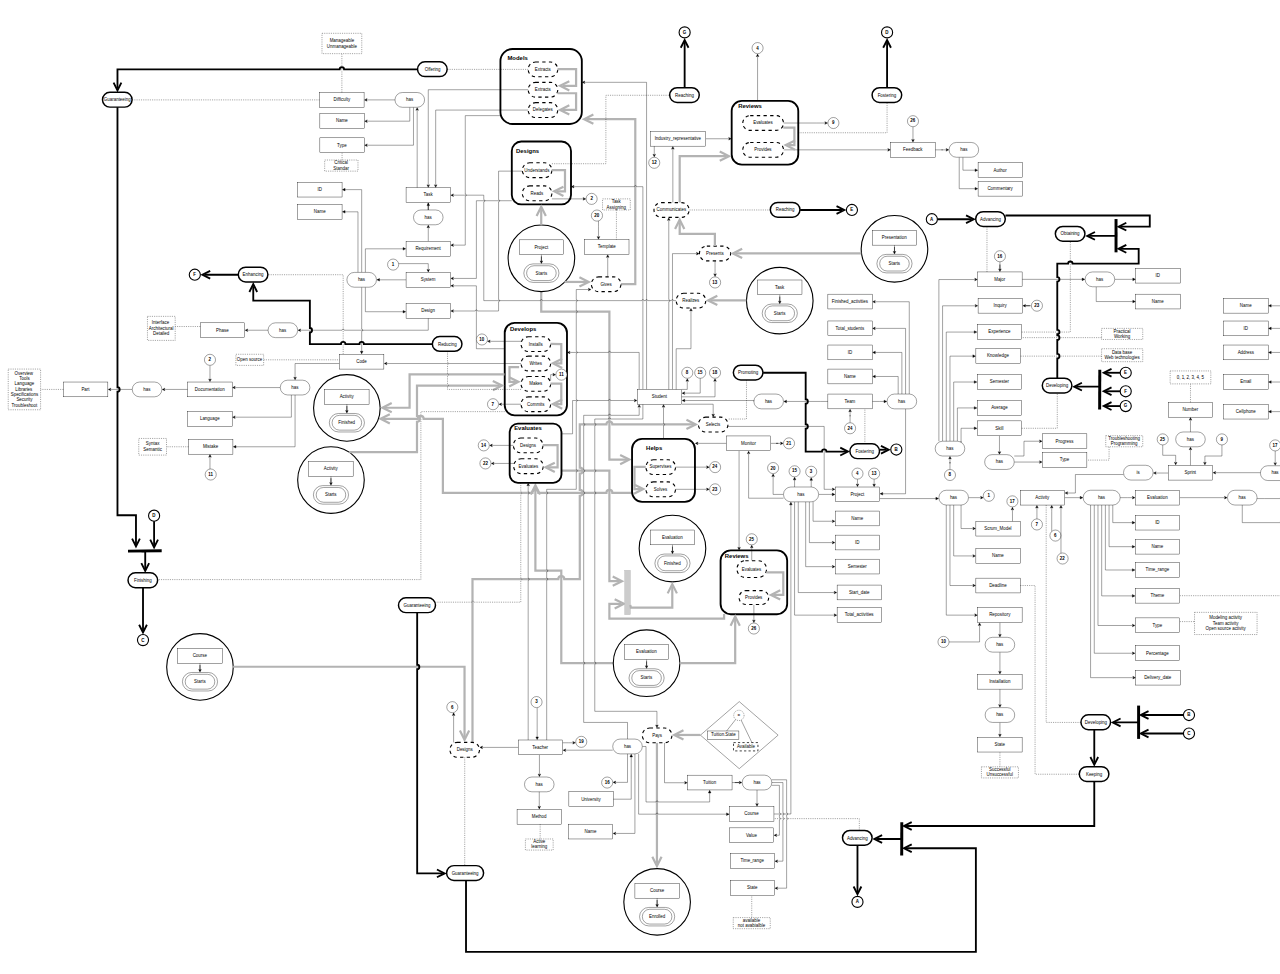
==== commit 529279a3: "VERSION 1.6" ====
--- a/index.html
+++ b/index.html
@@ -4833,11 +4833,6 @@
                     <path d="M 46.12 601.25 L 53.12 597.75 L 51.37 601.25 L 53.12 604.75 Z" fill="#000000"
                           pointer-events="all" stroke="#000000" stroke-miterlimit="10"></path>
                 </g>
-                <g style="visibility: visible;">
-                    <image height="80" preserveAspectRatio="none" width="236.86" x="-978"
-                           xlink:href="[data-uri]"
-                           y="-580"></image>
-                </g>
                 <g style="visibility: visible;" transform="translate(0.5,0.5)">
                     <ellipse cx="812" cy="662.5" fill="#ffffff" pointer-events="all" rx="15" ry="15"
                              stroke="#000000"></ellipse>
